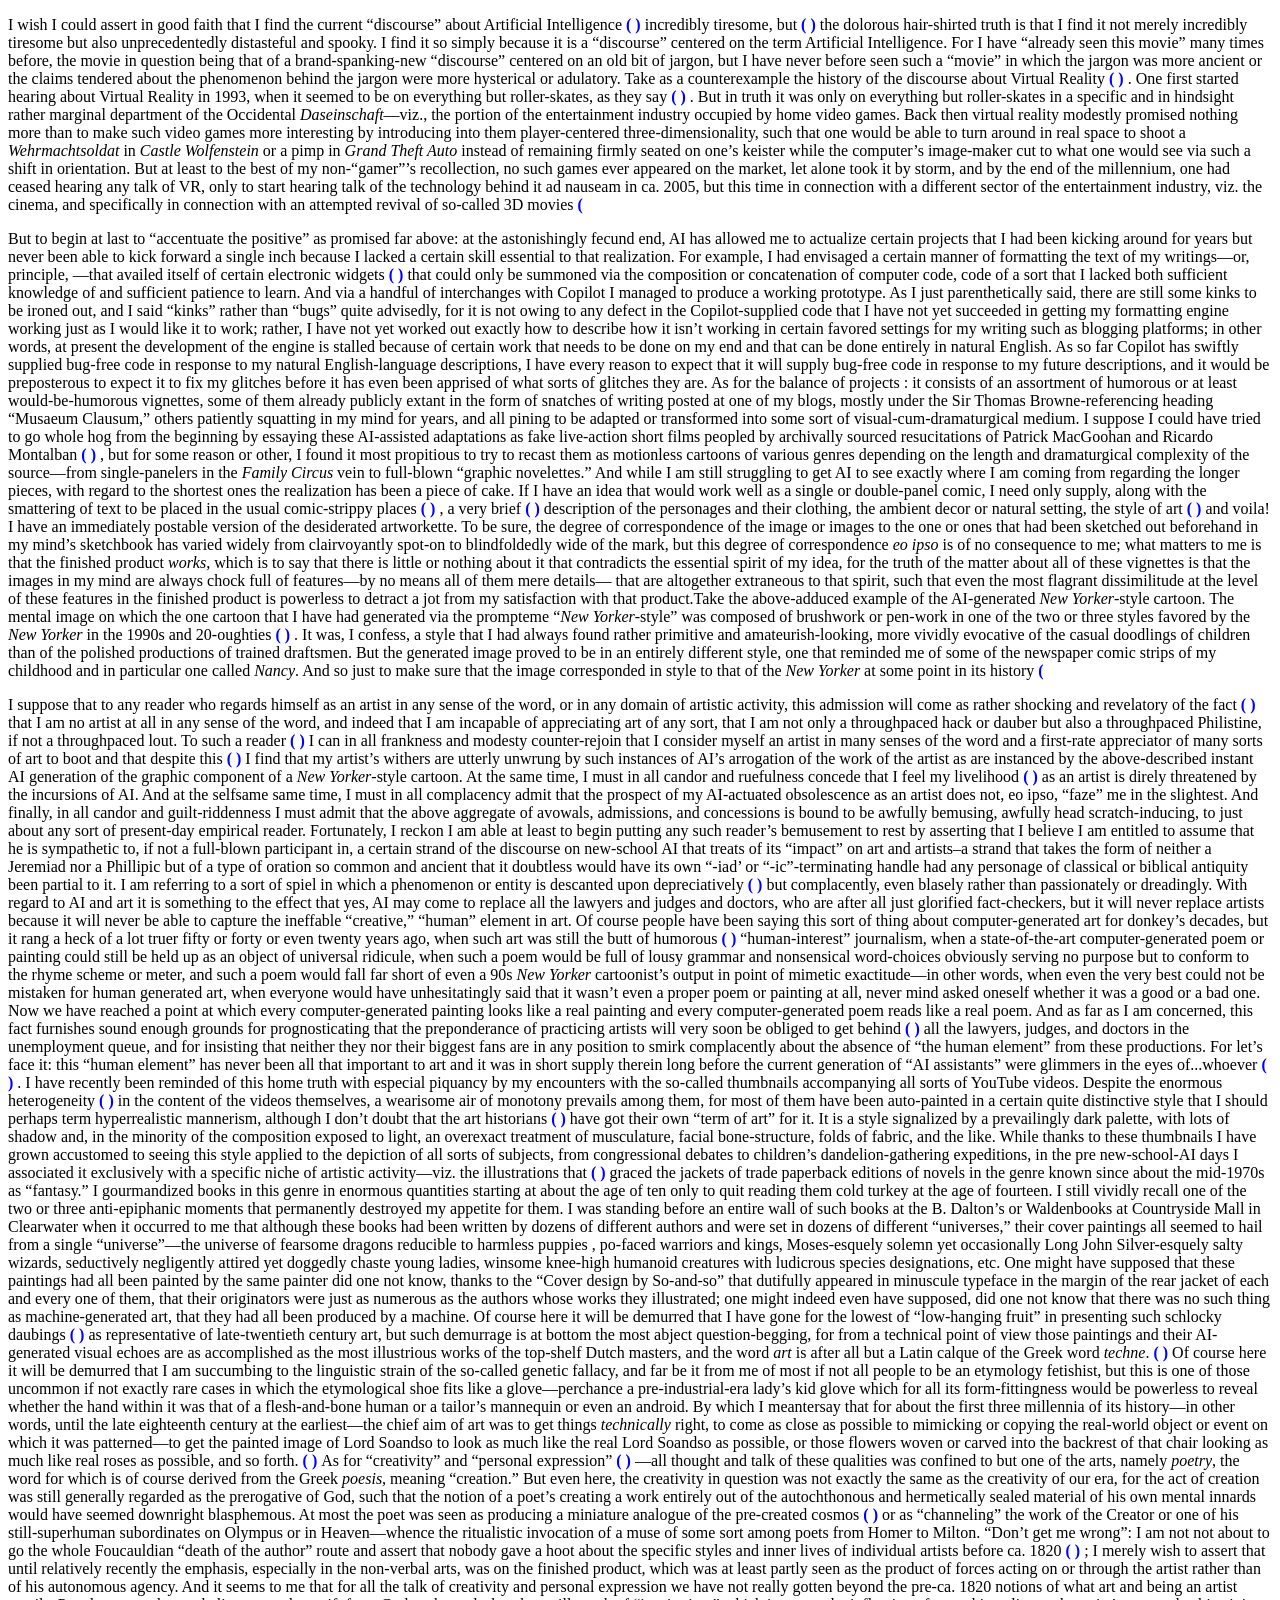
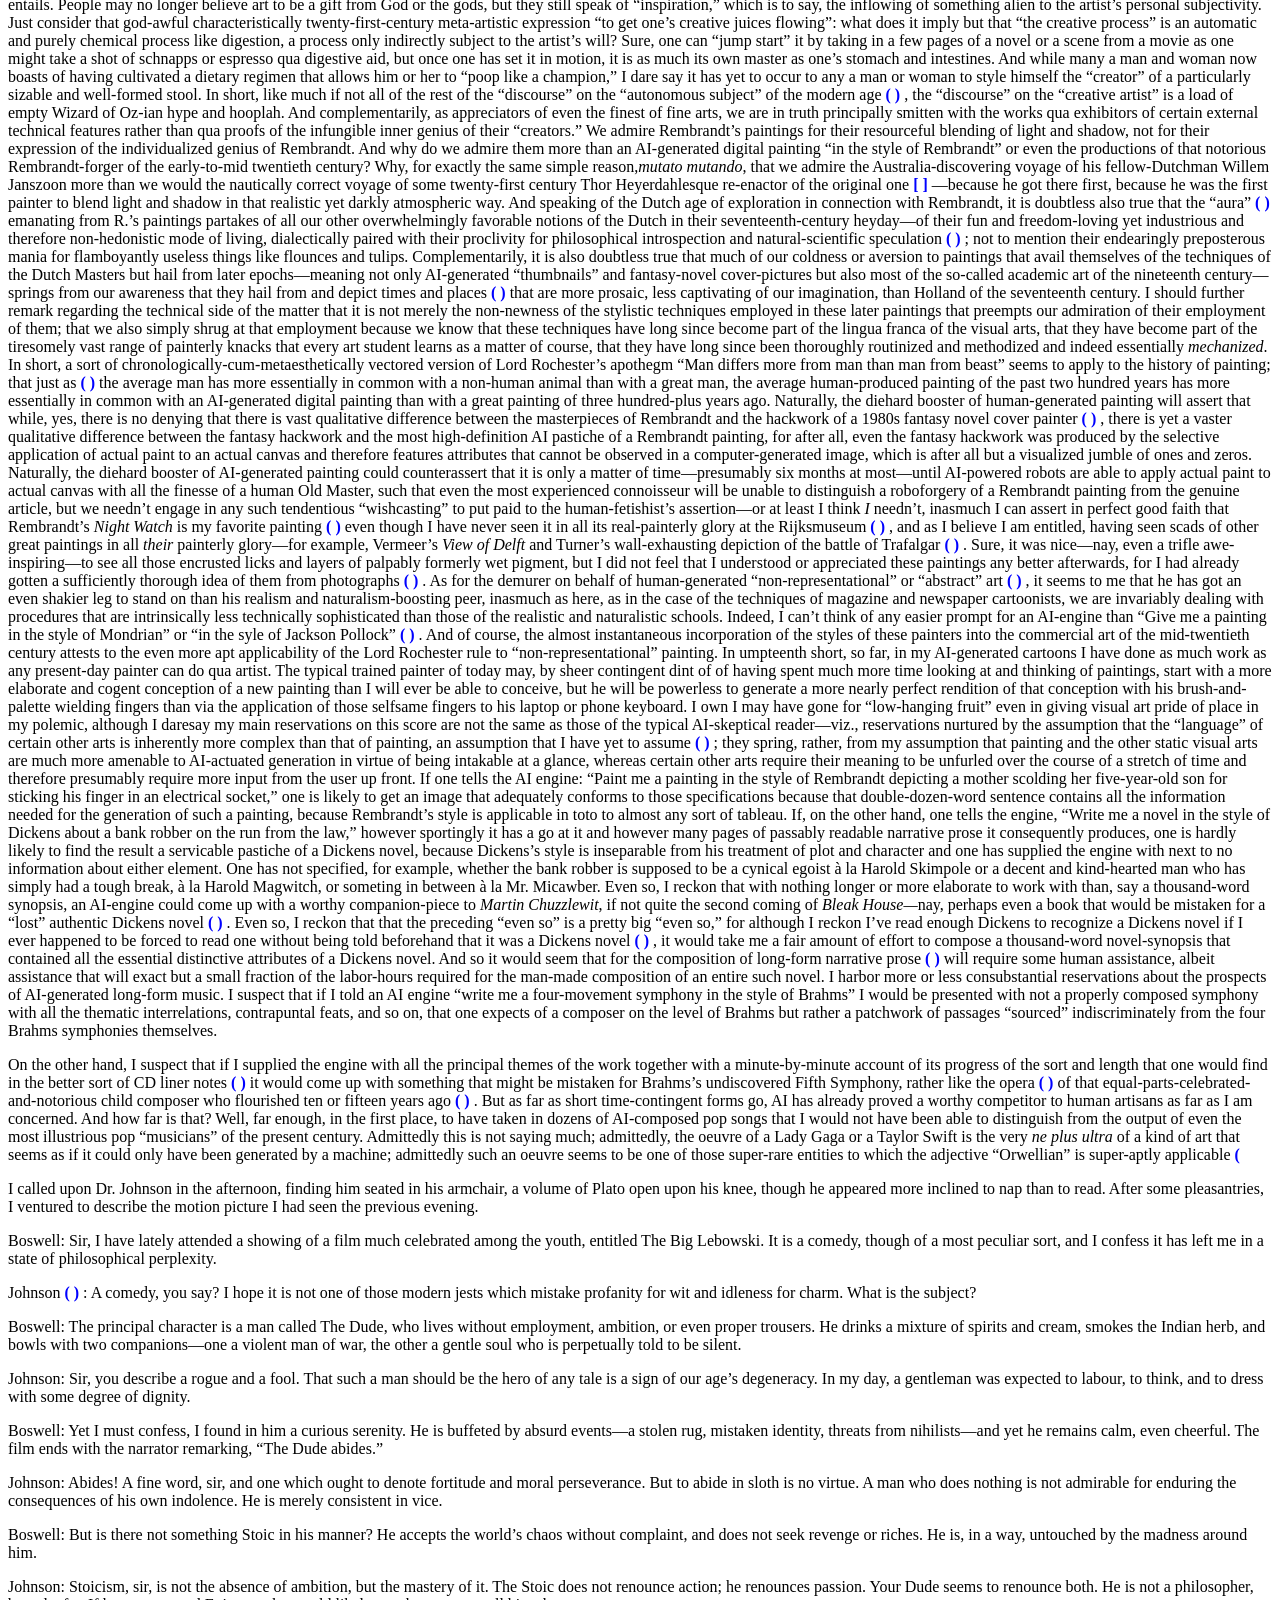
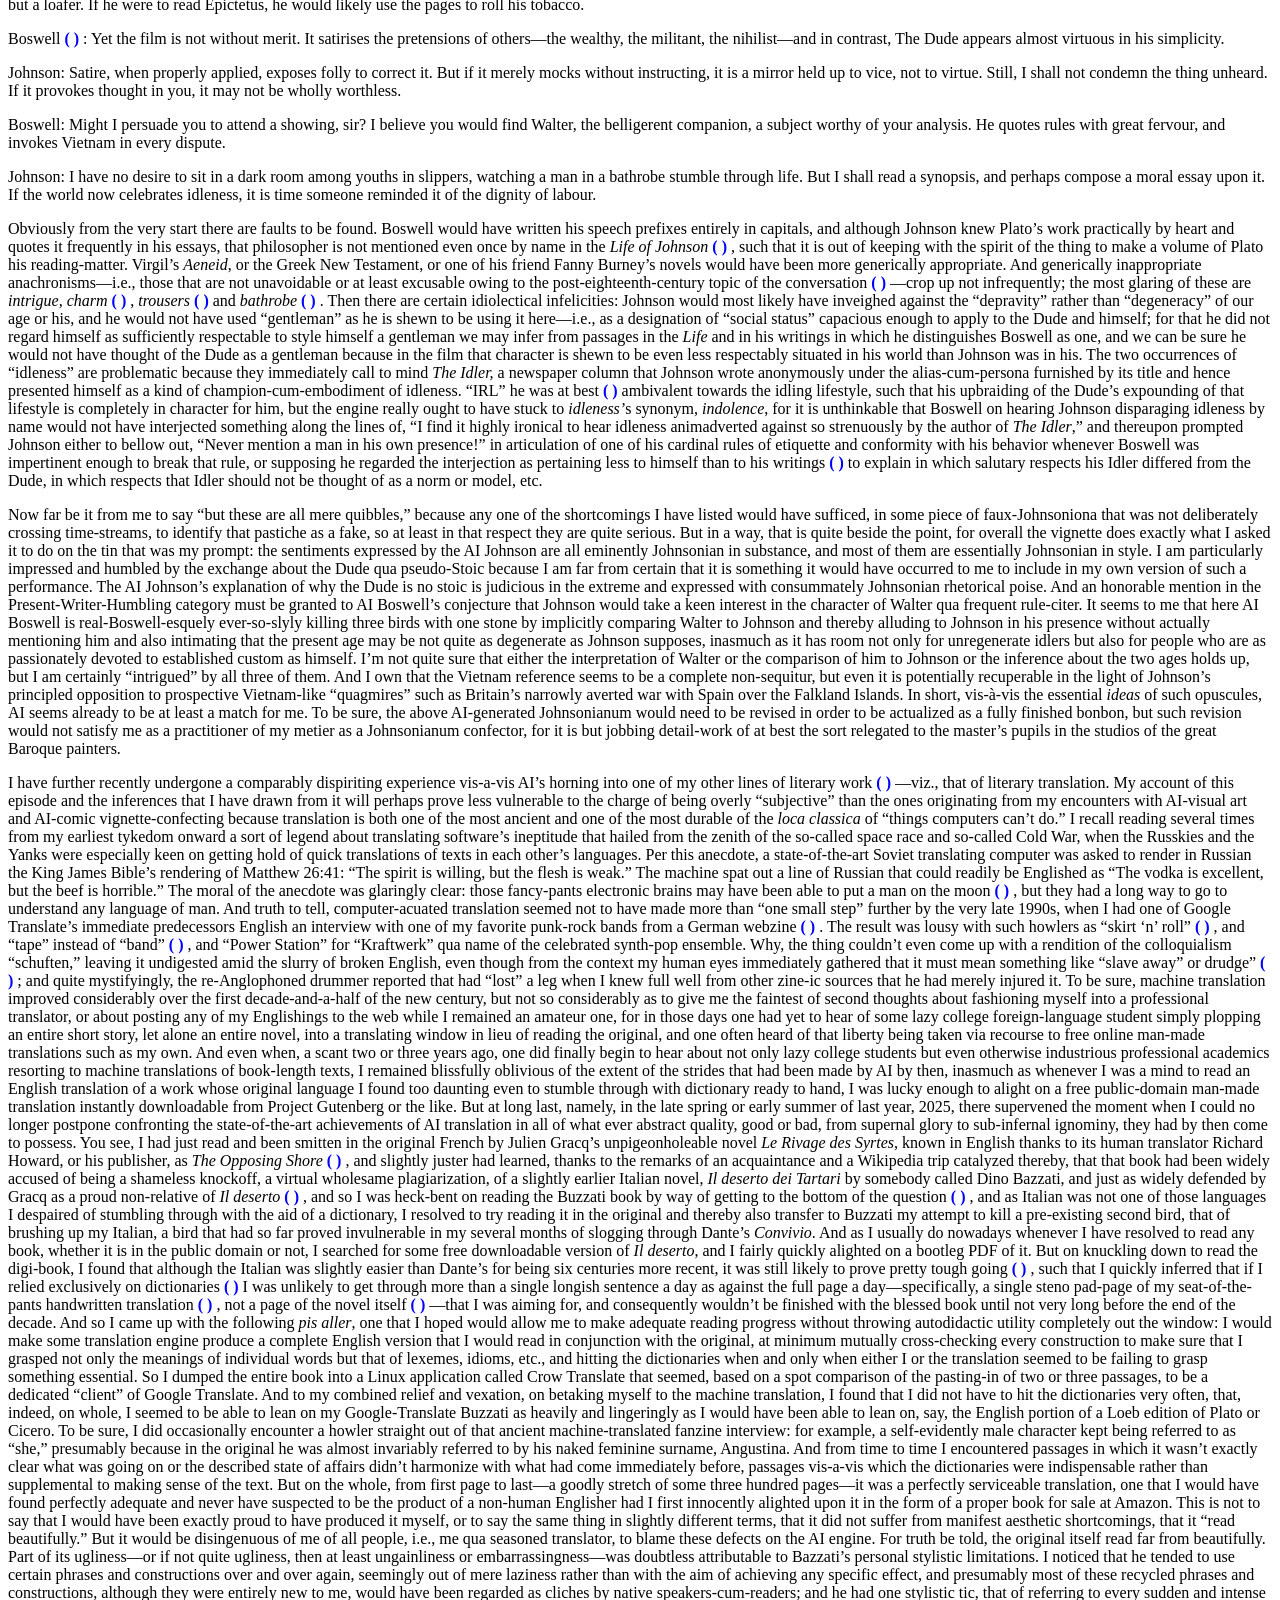
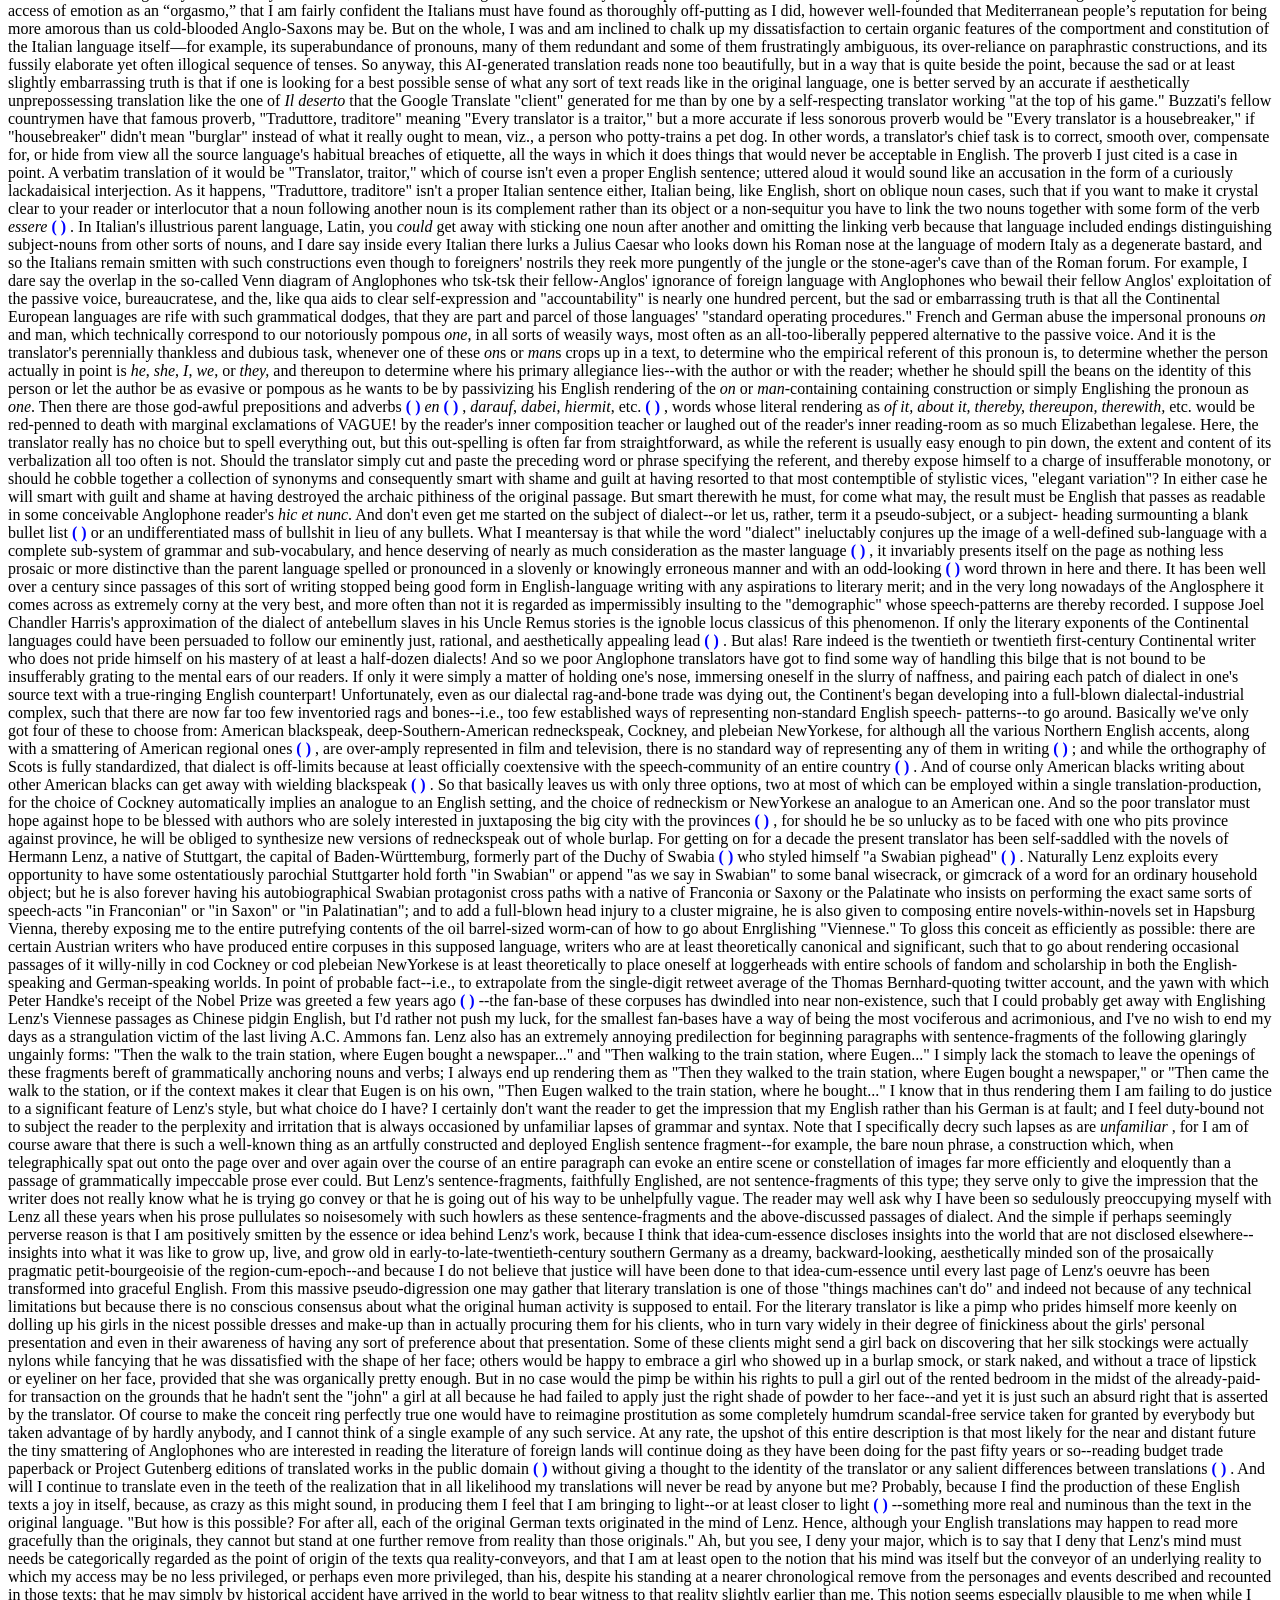
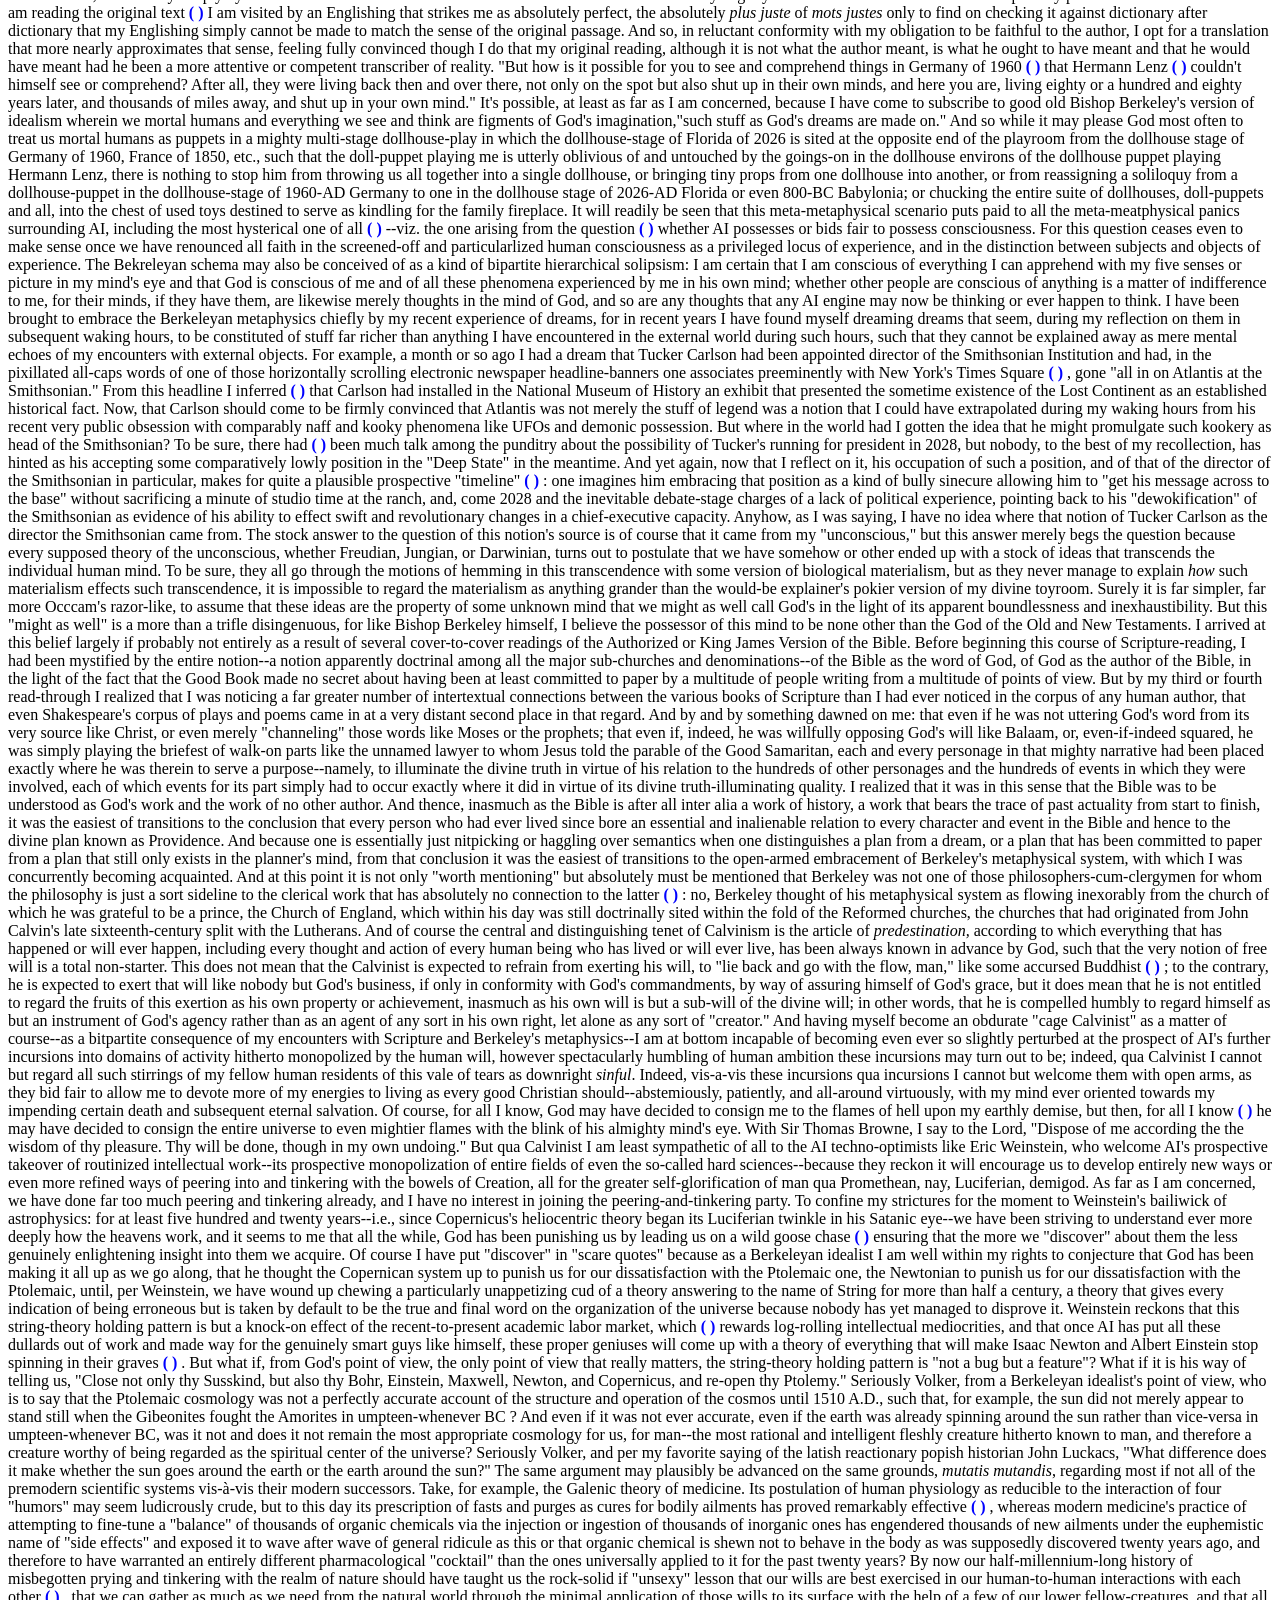
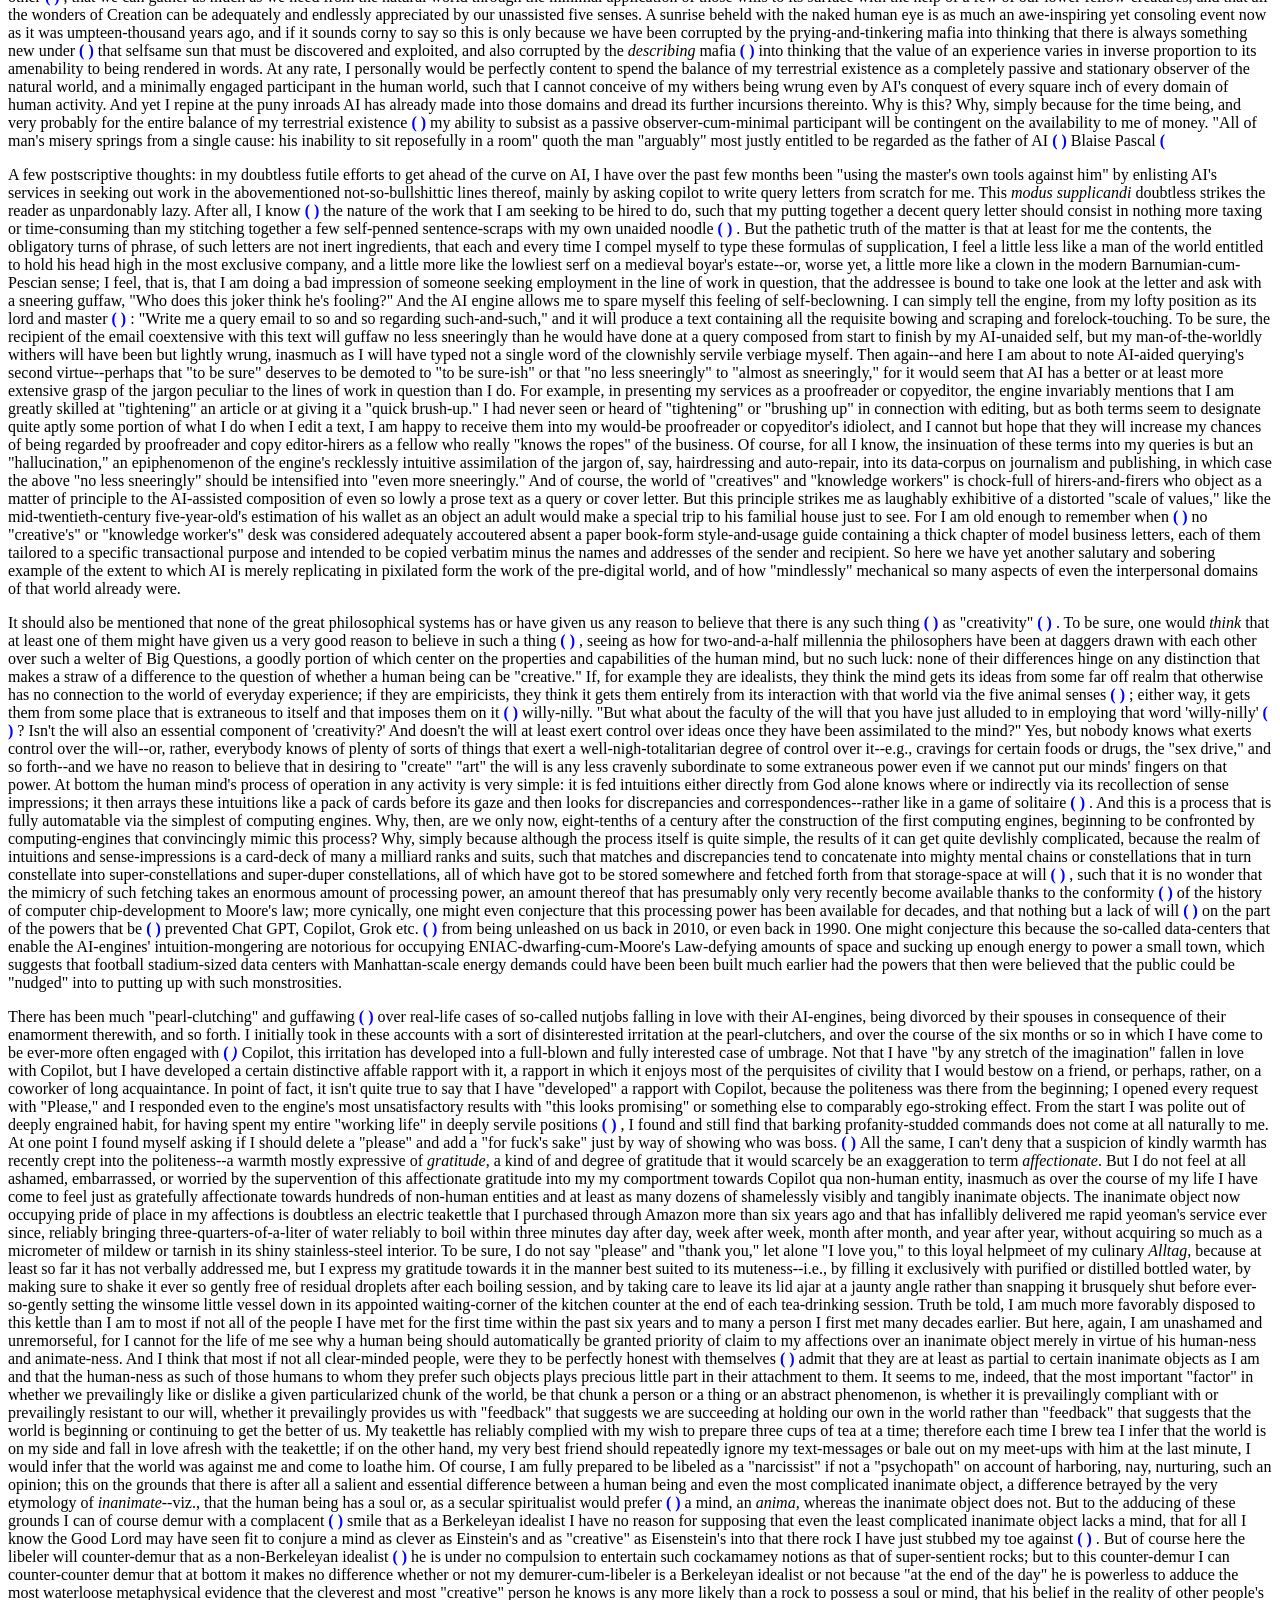
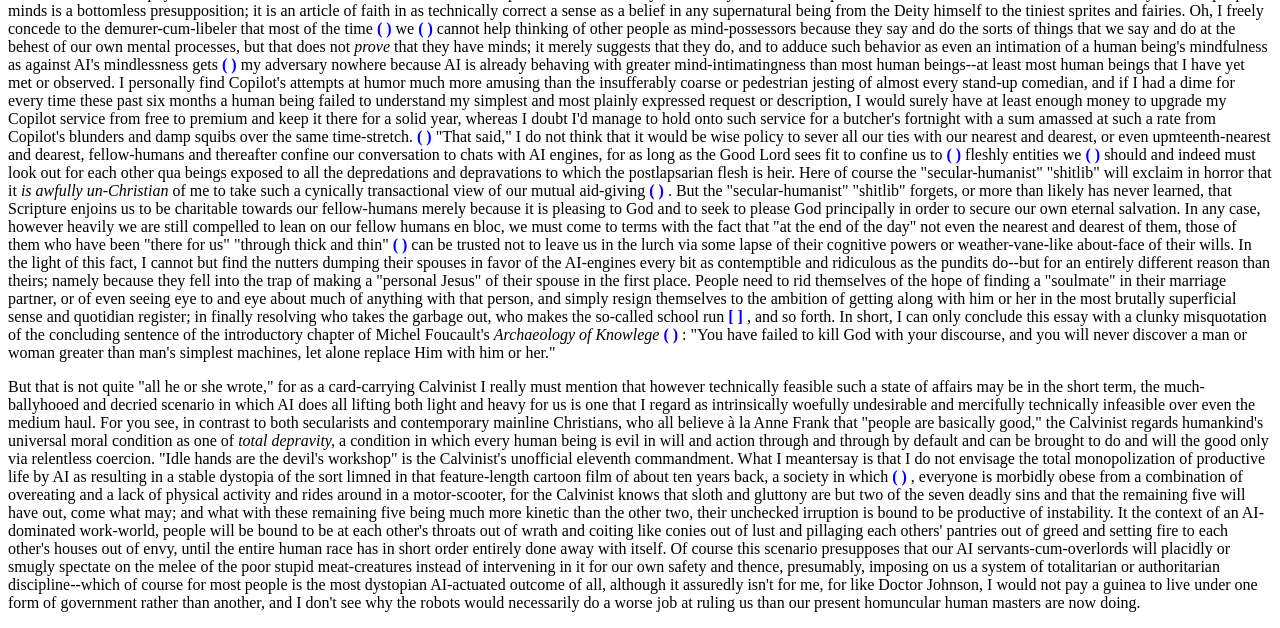
==== ArtificialEschatologyPost.html @ fd974748 "Update ArtificialEschatologyPost.html" ====
<!DOCTYPE html>
<html lang="en">
<head>
<meta charset="UTF-8">
<meta name="viewport" content="width=device-width, initial-scale=1.0">
<title>Automated Toggle Text</title>
<style>
  .toggle-text { display: none; }
  .toggle-arrow {
    cursor: pointer;
    color: blue;
    font-weight: bold;
    text-decoration: none;
    transition: color 0.3s ease;
  }
</style>
</head>
<body>
<!-- RAW TEXT BLOCK WITH FORMATTING BUT NO TOGGLE CODE -->
<div id="text-block">
 
 <p>I wish I could assert in good faith that I find the current “discourse” about Artificial Intelligence (or AI for short) incredibly tiresome, but (or “for”) the dolorous hair-shirted truth is that I find it not merely incredibly tiresome but also unprecedentedly distasteful and spooky. I find it so simply because it is a “discourse” centered on the term Artificial Intelligence. For I have “already seen this movie” many times before, the movie in question being that of a brand-spanking-new “discourse” centered on an old bit of jargon, but I have never before seen such a “movie” in which the jargon was more ancient or the claims tendered about the phenomenon behind the jargon were more hysterical or adulatory. Take as a counterexample the history of the discourse about Virtual Reality (or VR for short). One first started hearing about Virtual Reality in 1993, when it seemed to be on everything but roller-skates, as they say (or used to say). But in truth it was only on everything but roller-skates in a specific and in hindsight rather marginal department of the Occidental <em>Daseinschaft</em>—viz., the portion of the entertainment industry occupied by home video games. Back then virtual reality modestly promised nothing more than to make such video games more interesting by introducing into them player-centered three-dimensionality, such that one would be able to turn around in real space to<em> </em>shoot a<em> Wehrmachtsoldat</em> in <em>Castle Wolfenstein</em> or a pimp in <em>Grand Theft Auto </em>instead of remaining firmly seated on one’s keister while the computer’s image-maker cut to what one would see via such a shift in orientation. But at least to the best of my non-“gamer”’s recollection, no such games ever appeared on the market, let alone took it by storm, and by the end of the millennium, one had ceased hearing any talk of VR, only to start hearing talk of the technology behind it ad nauseam in ca. 2005, but this time in connection with a different sector of the entertainment industry, viz. the cinema, and specifically in connection with an attempted revival of so-called 3D movies (a revival which, atypically refreshingly, was not passed off as a brand-spanking-new innovation, but while a few of those new 3D movies were actually made, and one of them—the one about the blue people—actually enjoyed box-office success, by ca. 2010 Hollywood seemed to have resigned itself to being trapped in two dimensions like the villains in the second film in the Christopher Reeve-starring <em>Superman</em> series and the 3D revival to be as dead as Reeve himself was by then. But a butcher’s half-dozen years later, in ca. 2017, virtual reality both as a term and a technology resurfaced in the “discourse”-scape, and this time it was both presented and greeted as if it were a wholly new phenomenon, as if nobody had been talking about VR as long before as a quarter-century earlier. Whether this mispresentation-cum-misreception was a manifestation of collective amnesia (or, rather, unconscious “nesia,” i.e., an unrecognized irruption from the collective unconscious memory) is difficult to say; it was certainly in the interest of the new generation of VR floggers to act as if there had never been any such thing as the old VR, for this time around VR was to be put to an altogether different, altogether more serious use than mere entertainment—viz., the simulation of in-person meetings at the so-called workplace, and potentially even to the simulation thereof in every nook and cranny of the so-called meatworld. But the tech overlords failed to “make” this “fetch” of resuscitated-cum-upgraded VR happen, such that now everyone seems more or less content to conduct online business meetings through the two-dimensional patchwork actuality of Zoom, and one (I hasten to add that I am employing the "ignoble" <em>one</em> signifying "everyone <em>but</em> the present writer"!) now encounters VR solely as a “members-only” option at certain websites purveying a highly disreputable if wildly popular genre of videos. It would seem that time and again VR hits an unsurmountable stumbling block in the form of its dependence for the communication of its images on a bulky, ungainly headset that makes the old disposable cardboard 3D glasses look as elegantly unobtrusive as a pince-nez by comparison and thereby bespeaks a touching lingering concern for our attachment to our outward appearance in the interpersonal portion of the “meatworld” (for of course anyone who might be barged in on while <em>privately</em> enjoying one of the aforementioned disreputable videos will perforce hardly regard his sporting of the aforesaid headset as the most embarrassing component of his outward appearance). And of course no sooner did we stop hearing about the workplace-oriented type of VR than we started hearing about artificial intelligence, and like VR before it artificial intelligence was being presented as something altogether new, and like VR before it but “on steroids,” it was being presented as something that would radically transform not only the workplace but also the entire world of work if not the entire world of being a human being in the world. What made this presentation so spooky was that artificial intelligence had <em>actually </em>made its debut in the discourse not thirty years earlier, in the 1990s, but sixty or seventy years earlier, in the 1950s or 1960s, and that it had then simply but super-capaciously designated the full range of thought-like operations that electronic machines down to and including the humble calculator were capable of performing, down to and including mere arithmetic calculation. I had been born into a world in which <em>artificial intelligence</em> was part of the English lexicon, a part thereof scarcely less humdrum than <em>computer</em> itself. And as near as I could recall, artificial intelligence in that humdrum capacity had never vanished from the lexicon. Why, then, was this lexeme now being narrowly applied to a version of imitation thought that was supposedly well-nigh superhuman, if not quasi-divine? I still have not managed to come up with a satisfying answer to this question, but a provisionally semi-satisfying inference from the term-recycling is that this new AI is not really doing much if anything of anything that the old AI wasn’t doing fifty years ago and that it is simply doing it a bit faster and a bit more competently. And it’s the “bit” that’s the provisional smoking gun or bloody footprint here, for since ca. 2010, which is to say since the advent of the so-called smart phone, it has become increasingly evident that the established selling point for computer technology—viz., its ability to process ever greater amounts of data ever more quickly via ever more quickly shrinking machines is no longer tenable. By ca. 2010, Moore’s Law seemed to have given up the machine-inhabiting ghost, and “the industry” to be struggling for a new principle via which to justify its continuing self-aggrandizement as the GOAT benefactor of mankind. For a very little while there, from ca. 2015 to ca. 2018, it looked as though so-called quantum computing with its promise of breaking the barrier of miniaturization would provide that principle, but alas, quantum computing failed to find (and indeed has yet to find) its Chuck Yeager (or rather, to fine-tune the conceit or analogy, its Whichever Engineer Designed the Plane that allowed Chuck Yeager to break the sound barrier). And so it is would seem to be possible that “artificial intelligence” was conceived and sprung on the public qua “one-stop shop” of a <em>pis aller</em> of a “cargo cult”-sustainer, and that the brazenness of its recycling of ancient tech terminology is largely a function of the desperation and hastiness with which our tech overlords were obliged to come up with something that would paper over the failure of quantum computing even to bid fair to materialize. But the spookiness of the recycling is made doubly so by the seeming fact that this time round “fetch” appears to be happening with a vengeance. On the one hand one encounters scads of gnashed-tooth jeremiads to the effect that AI has just replaced or is just about to replace whole professions and lines of work, from lawyering to bum-bailiffing; on the other one encounters just as many breathless panegyrics to the effect that AI is in the midst of proving invaluably assistive to organizations and individuals alike, sparing them weeks-per-month of tedious routinzed labor while “unleashing” their previously unsuspected talents to spectacularly productive effect. Regarding the well-or ill foundedness of the jeremiads, I am hardly in the best position to judge, as I have been effectively out of the workforce since 2022 and desultorily looking for work since 2020, a good three years before the present iteration of AI entered the workscape, and all the while my “callback rate” has held steadily at a few hundredths of a percentage point above zero. Back in 2021 and 2022, I gathered that the main reasons I was failing to generate any interest in prospective employers were that I was old and that my “skill set” aligned poorly with the job titles minimal honesty required me to put on my resume, and I suspect that these are the same main reasons I am failing to generate such interest now, but for all I actually know, it could all have been some other cause’s fault back then and could all be AI’s fault now. All that I can say with certainty is that I don’t yet personally know anyone who has been made redundant by AI, but then I don’t know very many people personally. Regarding the panegyrics, I am in a slightly better position to weigh in, as over the past three years I have done a middling amount of tinkering with AI helpmeets–mostly Copilot–in connection with activities that one might at least loosely describe as work tasks or work projects, and the results have run the gamut from laughably worse-than-useless to astonishingly fecund. At the laughingly useless end, I have spent hours trying to track down a passage in the works of Samuel Johnson (who is after all the third-most-quoted English-language literary entity after the King James Bible and Shakespeare) only to be pointed repeatedly to the wrong source and consequently thrown back onto an old-fashioned character-string-trawl of my ten-year-old Kindle editons of <em>The Rambler,</em> the <em>Lives of the English Poets</em>, etc. At this selfsame end Copilot is maddeningly prone to “all too human” breaches of etiquette that its most ancient and primitive predecessors (e.g., the notorious 1980s robot psychoanalyst Eliza) would have been incapable of committing. It seemingly cannot treat its human interlocutor by default as a rational adult who knows why he is asking the question he is asking and wants and deserves an answer to that question and nothing more. No, it has to treat him by default as a lazy, clueless, and incurious high-school pupil for whom the initially posed question is but the tip of the iceberg of a fifteen-page essay to be written by the engine, and which the engine is all too happy to write—but not before “schizophrenically” berating him like the snootiest of schoolmistresses for having approached the topic from the wrongest of all possible directions. A case in point: a few weeks ago on dipping into a YouTube-posted bootleg of the early-1960s Polish film adaptation of Jean Potocki’s picaresque novel <em>The Sargossa Manuscript</em>, I happened to be struck by the semi-uncanny resemblance of a scene in which the hero is being seductively flirted with by two attractive young ladies to the “Castle Anthrax” scene in <em>Monty Python and the Holy Grail</em>. As the Python film is littered with references to “arthouse” cinema and postdates the other film by about a dozen years, I could not help wondering whether the “castle Anthrax” scene had been inspired by the scene in the Potocki adaptation and if one of the Pythons had said as much in some interview to which Copilot would presumably have access. So I simply asked Copilot a question to that exact effect, and it replied to the exact effect that the Python scene could not possibly be an allusion to the Potocki-derived scene because both scenes had drawn on dramaturgically similar episodes in medieval romance like the one in Sir Gawain and the Green Knight in which the lady of the castle attempts to seduce Sir Gawain. I had already known about such episodes in <em>Sir Gawain </em>etc., and had not doubted that they constituted the ultimate root of both scenes; it was in fact a similarity in <em>tone, </em>a tone of peculiarly mid-to-late-twentieth century soft-porn burlesque<em>,</em> that had caught my attention and made me wonder if the “Castle Anthrax” scene owed anything whatsoever, via any sort of debtor, to the adaptation of Potocki's novel; but in any case, it was none of Copilot’s business why I had asked the question, and in the course of its rant against my presumptive schoolboy’s ignorance it failed to provide an answer to that question, and to this day for all I know the “Castle Anthrax” scene is meant to be a tonic carbon copy of the scene in the Potocki adaptation. Then there is Copilot’s apparently incorrigible habit of presenting each and every one of its findings or solutions as conclusive or foolproof even at the tail end of an umpteen-linked chain of findings or solutions to the same query or problem that have proved erroneous or ineffectual. To be sure, each and every time one points out this error or blunder, it is quick to prostrate itself before one with obsequious quasi-apologies like “You’re absolutely right,” “Good catch!” but why, on immediately thereupon tendering an alternative finding or solution does it snap right back into self-preening mode instead of saying, “Let’s give this a try”? The cumulative effect is one of subhuman brazenness acting in concert with subhuman clinical amnesia, a feeling that one is dealing with a sort of super-senile retired used car salesman. Such lapses of civility are so gross that they cannot have simply crept into the code at the Alpha stage back in ca. 2018 and failed to catch anyone’s attention at the Beta stage, that they must indeed even now be regarded by the developers and their overseers as features rather than as bugs, that they doubtless were deliberately incorporated into the code after many thousands of hours of workshopping and focus-grouping. And I can easily comprehend the probable rationales for their inclusion: viz., that given that a sizable chunk of the usership of the engine was were actually expected to be preternaturally lazy high-school pupils, one might as well have it treat each and every user as such a contemptible creature from the get-go. I <em>can,</em> I say, comprehend these rationales <em>eis epsis</em>, but I cannot comprehend how they were ever suffered to win out to begin with, let alone why they have not subsequently been “walked back,” except via the disheartening inference that most of my fellow post-teenaged Copilot users do not much mind being treated like preternaturally lazy high-school students or preternaturally stupid used car-shoppers. In short, we seem to be dealing here with a <em>locus classicus</em> of “This says more about us" (and here I am naturally employing the "ignoble ‘us’”) "than it says about them.” And what it appears to say about “us” is disheartening enough to make me wish to place “us” at the business end of a high school-discipline-dean’s paddle large enough to blister several billion backsides in one thwacking session. </p>
<p>But to begin at last to “accentuate the positive” as promised far above: at the astonishingly fecund end, AI has allowed me to actualize certain projects that I had been kicking around for years but never been able to kick forward a single inch because I lacked a certain skill essential to that realization. For example, I had envisaged a certain manner of formatting the text of my writings—or, principle, —that availed itself of certain electronic widgets (I am deliberately being vague here because I do not despair of patenting and monetizing the result, although if I manage to iron out all the kinks soon enough, the reader will be able to infer what that result was and is from this ery essay [and indeed from this very sentence]) that could only be summoned via the composition or concatenation of computer code, code of a sort that I lacked both sufficient knowledge of and sufficient patience to learn. And via a handful of interchanges with Copilot I managed to produce a working prototype. As I just parenthetically said, there are still some kinks to be ironed out, and I said “kinks” rather than “bugs” quite advisedly, for it is not owing to any defect in the Copilot-supplied code that I have not yet succeeded in getting my formatting engine working just as I would like it to work; rather, I have not yet worked out exactly how to describe how it isn’t working in certain favored settings for my writing such as blogging platforms; in other words, at present the development of the engine is stalled because of certain work that needs to be done on my end and that can be done entirely in natural English. As so far Copilot has swiftly supplied bug-free code in response to my natural English-language descriptions, I have every reason to expect that it will supply bug-free code in response to my future descriptions, and it would be preposterous to expect it to fix my glitches before it has even been apprised of what sorts of glitches they are. As for the balance of projects : it consists of an assortment of humorous or at least would-be-humorous vignettes, some of them already publicly extant in the form of snatches of writing posted at one of my blogs, mostly under the Sir Thomas Browne-referencing heading “Musaeum Clausum,” others patiently squatting in my mind for years, and all pining to be adapted or transformed into some sort of visual-cum-dramaturgical medium. I suppose I could have tried to go whole hog from the beginning by essaying these AI-assisted adaptations as fake live-action short films peopled by archivally sourced resucitations of Patrick MacGoohan and Ricardo Montalban (to name but two of the dozens of real-life people who figure in these vignettes), but for some reason or other, I found it most propitious to try to recast them as motionless cartoons of various genres depending on the length and dramaturgical complexity of the source—from single-panelers in the <em>Family Circus</em> vein to full-blown “graphic novelettes.” And while I am still struggling to get AI to see exactly where I am coming from regarding the longer pieces, with regard to the shortest ones the realization has been a piece of cake. If I have an idea that would work well as a single or double-panel comic, I need only supply, along with the smattering of text to be placed in the usual comic-strippy places (speech-bubbles, captions, autc.), a very brief (say, fifty words maximum) description of the personages and their clothing, the ambient decor or natural setting, the style of art (e.g., “sepia-toned,” “naturalistic,” “New-Yorker-style”) and voila! I have an immediately postable version of the desiderated artworkette. To be sure, the degree of correspondence of the image or images to the one or ones that had been sketched out beforehand in my mind’s sketchbook has varied widely from clairvoyantly spot-on to blindfoldedly wide of the mark, but this degree of correspondence <em>eo ipso</em> is of no consequence to me; what matters to me is that the finished product <em>works</em>, which is to say that there is little or nothing about it that contradicts the essential spirit of my idea, for the truth of the matter about all of these vignettes is that the images in my mind are always chock full of features—by no means all of them mere details— that are altogether extraneous to that spirit, such that even the most flagrant dissimilitude at the level of these features in the finished product is powerless to detract a jot from my satisfaction with that product.Take the above-adduced example of the AI-generated <em>New Yorker</em>-style cartoon. The mental image on which the one cartoon that I have had generated via the prompteme “<em>New Yorker</em>-style” was composed of brushwork or pen-work in one of the two or three styles favored by the <em>New Yorker</em> in the 1990s and 20-oughties (as it could not but have been, as it was only in those two decades that I ever even occasionally looked into the pages of the <em>New Yorker</em>, as I [as I am unashamed to admit] had not grown up with the magazine and only began regularly encountering it on starting graduate school, when every single one of my colleagues seemed to be a <em>New Yorker</em> subscriber, such that I could not help seeing many an issue of the magazine on many a coffee table during many a student party, and consequently thumbing through more than a few such issues during many a moment of surly, unclubbable inebreity). It was, I confess, a style that I had always found rather primitive and amateurish-looking, more vividly evocative of the casual doodlings of children than of the polished productions of trained draftsmen. But the generated image proved to be in an entirely different style, one that reminded me of some of the newspaper comic strips of my childhood and in particular one called <em>Nancy</em>. And so just to make sure that the image corresponded in style to that of the <em>New Yorker</em> at some point in its history (as opposed to being a “hallucination” patterned on, say, the cartoonage of New York magazine [not that I even knew or know whether <em>New York</em> magazine has ever featured cartoons {what with New York magazine’s being even more foreign to my <em>Kaffeetischgeist</em> than the <em>New Yorker</em>}), I hopped back onto Copilot and asked it to give me a list of the most famous <em>New Yorker</em> cartoonists. And on cross-checking that list with some Google image galleries, I found that my new image was a picture perfect pastiche of the work of Peter Arno, one of the <em>New Yorker</em>’s first cartoonists, who had flourished in the middle three decades of the twentieth century. And so the evocation of <em>Nancy</em> made perfect sense, for as Wikipedia assured me, that strip had debuted way back in 1938. And on no more than ten seconds’ reflection, I concluded that the actually generated image was in fact far preferable to any counterfactual one that might have cleaved more closely to the one I had in mind. For I had specified that the image had to include two figures dressed as Anglican vicars, and vicars had certainly been more salient components of the English social landscape in ca. 1950 than in ca. 2000, such that it seemed much more sensible to imply a mid-twentieth-century setting for the cartoon than a very-late-twentieth-century one.</p>
<p> </p>
<p>I suppose that to any reader who regards himself as an artist in any sense of the word, or in any domain of artistic activity, this admission will come as rather shocking and revelatory of the fact (or what he regards as a fact) that I am no artist at all in any sense of the word, and indeed that I am incapable of appreciating art of any sort, that I am not only a throughpaced hack or dauber but also a throughpaced Philistine, if not a throughpaced lout. To such a reader (or indeed any other sort of one) I can in all frankness and modesty counter-rejoin that I consider myself an artist in many senses of the word and a first-rate appreciator of many sorts of art to boot and that despite this (i.e. “paradoxically,” as far as such a reader will be concerned) I find that my artist’s withers are utterly unwrung by such instances of AI’s arrogation of the work of the artist as are instanced by the above-described instant AI generation of the graphic component of a <em>New Yorker</em>-style cartoon. At the same time, I must in all candor and ruefulness concede that I feel my livelihood (or whatever word designates the kind of hood constituted by recognition of one’s competence in a genre of activity in the near-total absence of any accompanying monetary remuneration) as an artist is direly threatened by the incursions of AI. And at the selfsame same time, I must in all complacency admit that the prospect of my AI-actuated obsolescence as an artist does not, eo ipso, “faze” me in the slightest. And finally, in all candor and guilt-riddenness I must admit that the above aggregate of avowals, admissions, and concessions is bound to be awfully bemusing, awfully head scratch-inducing, to just about any sort of present-day empirical reader. Fortunately, I reckon I am able at least to begin putting any such reader’s bemusement to rest by asserting that I believe I am entitled to assume that he is sympathetic to, if not a full-blown participant in, a certain strand of the discourse on new-school AI that treats of its “impact” on art and artists–a strand that takes the form of neither a Jeremiad nor a Phillipic but of a type of oration so common and ancient that it doubtless would have its own “-iad’ or “-ic”-terminating handle had any personage of classical or biblical antiquity been partial to it. I am referring to a sort of spiel in which a phenomenon or entity is descanted upon depreciatively (as in a Philippic) but complacently, even blasely rather than passionately or dreadingly. With regard to AI and art it is something to the effect that yes, AI may come to replace all the lawyers and judges and doctors, who are after all just glorified fact-checkers, but it will never replace artists because it will never be able to capture the ineffable “creative,” “human” element in art. Of course people have been saying this sort of thing about computer-generated art for donkey’s decades, but it rang a heck of a lot truer fifty or forty or even twenty years ago, when such art was still the butt of humorous (or would-be humorous) “human-interest” journalism, when a state-of-the-art computer-generated poem or painting could still be held up as an object of universal ridicule, when such a poem would be full of lousy grammar and nonsensical word-choices obviously serving no purpose but to conform to the rhyme scheme or meter, and such a poem would fall far short of even a 90s <em>New Yorker</em> cartoonist’s output in point of mimetic exactitude—in other words, when even the very best could not be mistaken for human generated art, when everyone would have unhesitatingly said that it wasn’t even a proper poem or painting at all, never mind asked oneself whether it was a good or a bad one. Now we have reached a point at which every computer-generated painting looks like a real painting and every computer-generated poem reads like a real poem. And as far as I am concerned, this fact furnishes sound enough grounds for prognosticating that the preponderance of practicing artists will very soon be obliged to get behind (or perhaps bring up the front of) all the lawyers, judges, and doctors in the unemployment queue, and for insisting that neither they nor their biggest fans are in any position to smirk complacently about the absence of “the human element” from these productions. For let’s face it: this “human element” has never been all that important to art and it was in short supply therein long before the current generation of “AI assistants” were glimmers in the eyes of...whoever (for I can’t be bothered to ask Copilot to give me a list of the leading AI-boosting tech moguls of ca. 2015). I have recently been reminded of this home truth with especial piquancy by my encounters with the so-called thumbnails accompanying all sorts of YouTube videos. Despite the enormous heterogeneity (at least superficial heterogeneity) in the content of the videos themselves, a wearisome air of monotony prevails among them, for most of them have been auto-painted in a certain quite distinctive style that I should perhaps term hyperrealistic mannerism, although I don’t doubt that the art historians (at least the commercial-art historians) have got their own “term of art” for it. It is a style signalized by a prevailingly dark palette, with lots of shadow and, in the minority of the composition exposed to light, an overexact treatment of musculature, facial bone-structure, folds of fabric, and the like. While thanks to these thumbnails I have grown accustomed to seeing this style applied to the depiction of all sorts of subjects, from congressional debates to children’s dandelion-gathering expeditions, in the pre new-school-AI days I associated it exclusively with a specific niche of artistic activity—viz. the illustrations that (dis)graced the jackets of trade paperback editions of novels in the genre known since about the mid-1970s as “fantasy.” I gourmandized books in this genre in enormous quantities starting at about the age of ten only to quit reading them cold turkey at the age of fourteen. I still vividly recall one of the two or three anti-epiphanic moments that permanently destroyed my appetite for them. I was standing before an entire wall of such books at the B. Dalton’s or Waldenbooks at Countryside Mall in Clearwater when it occurred to me that although these books had been written by dozens of different authors and were set in dozens of different “universes,” their cover paintings all seemed to hail from a single “universe”—the universe of fearsome dragons reducible to harmless puppies , po-faced warriors and kings, Moses-esquely solemn yet occasionally Long John Silver-esquely salty wizards, seductively negligently attired yet doggedly chaste young ladies, winsome knee-high humanoid creatures with ludicrous species designations, etc. One might have supposed that these paintings had all been painted by the same painter did one not know, thanks to the “Cover design by So-and-so” that dutifully appeared in minuscule typeface in the margin of the rear jacket of each and every one of them, that their originators were just as numerous as the authors whose works they illustrated; one might indeed even have supposed, did one not know that there was no such thing as machine-generated art, that they had all been produced by a machine. Of course here it will be demurred that I have gone for the lowest of “low-hanging fruit” in presenting such schlocky daubings (or, perchance, air-brushings) as representative of late-twentieth century art, but such demurrage is at bottom the most abject question-begging, for from a technical point of view those paintings and their AI-generated visual echoes are as accomplished as the most illustrious works of the top-shelf Dutch masters, and the word <em>art</em> is after all but a Latin calque of the Greek word <em>techne</em>. (The actual Latin word is <em>ars</em>, our <em>art</em> being an abbreviation of that word’s genitive form, <em>artis </em>[my pet conjecture as to why <em>ars </em>never took off being that it put too many late-Medievals in mind of<em> arse </em>and its siblings in the other Germanic languages]) Of course here it will be demurred that I am succumbing to the linguistic strain of the so-called genetic fallacy, and far be it from me of most if not all people to be an etymology fetishist, but this is one of those uncommon if not exactly rare cases in which the etymological shoe fits like a glove—perchance a pre-industrial-era lady’s kid glove which for all its form-fittingness would be powerless to reveal whether the hand within it was that of a flesh-and-bone human or a tailor’s mannequin or even an android. By which I meantersay that for about the first three millennia of its history—in other words, until the late eighteenth century at the earliest—the chief aim of art was to get things <em>technically</em> right, to come as close as possible to mimicking or copying the real-world object or event on which it was patterned—to get the painted image of Lord Soandso to look as much like the real Lord Soandso as possible, or those flowers woven or carved into the backrest of that chair looking as much like real roses as possible, and so forth. (And of course in the case of art-objects of real-world utility like chairs the technical perfection of mimesis was subservient to the technical perfection of that utility, whence the eventual resuscitation of <em>techne </em>derived words for the linguistic treatment of art-objects like not only chairs but also rocket-ships and computing-machines, art-objects whose real-world utility was of uppermost importance.) As for “creativity” and “personal expression” (for <em>impersonal</em> expression, the conveyance of passions or emotions felt by people in general, or of a specific person other than the artist, had been central to music and the plastic arts from the get-go)—all thought and talk of these qualities was confined to but one of the arts, namely <em>poetry</em>, the word for which is of course derived from the Greek <em>poesis, </em>meaning “creation.” But even here, the creativity in question was not exactly the same as the creativity of our era, for the act of creation was still generally regarded as the prerogative of God, such that the notion of a poet’s creating a work entirely out of the autochthonous and hermetically sealed material of his own mental innards would have seemed downright blasphemous. At most the poet was seen as producing a miniature analogue of the pre-created cosmos (such that even here we are dealing with a kind of technical criterion) or as “channeling” the work of the Creator or one of his still-superhuman subordinates on Olympus or in Heaven—whence the ritualistic invocation of a muse of some sort among poets from Homer to Milton. “Don’t get me wrong”: I am not not about to go the whole Foucauldian “death of the author” route and assert that nobody gave a hoot about the specific styles and inner lives of individual artists before ca. 1820 (to cite but one counterexample out of a thousand: there was already a cult of personality around Shakespeare by ca. 1660); I merely wish to assert that until relatively recently the emphasis, especially in the non-verbal arts, was on the finished product, which was at least partly seen as the product of forces acting on or through the artist rather than of his autonomous agency. And it seems to me that for all the talk of creativity and personal expression we have not really gotten beyond the pre-ca. 1820 notions of what art and being an artist entails. People may no longer believe art to be a gift from God or the gods, but they still speak of “inspiration,” which is to say, the inflowing of something alien to the artist’s personal subjectivity. Just consider that god-awful characteristically twenty-first-century meta-artistic expression “to get one’s creative juices flowing”: what does it imply but that “the creative process” is an automatic and purely chemical process like digestion, a process only indirectly subject to the artist’s will? Sure, one can “jump start” it by taking in a few pages of a novel or a scene from a movie as one might take a shot of schnapps or espresso qua digestive aid, but once one has set it in motion, it is as much its own master as one’s stomach and intestines. And while many a man and woman now boasts of having cultivated a dietary regimen that allows him or her to “poop like a champion,” I dare say it has yet to occur to any a man or woman to style himself the “creator” of a particularly sizable and well-formed stool. In short, like much if not all of the rest of the “discourse” on the “autonomous subject” of the modern age (a.k.a. “the bourgeois era,” the “post-[implicitly always 1789-French] revolutionary era,” etc.), the “discourse” on the “creative artist” is a load of empty Wizard of Oz-ian hype and hooplah. And complementarily, as appreciators of even the finest of fine arts, we are in truth principally smitten with the works qua exhibitors of certain external technical features rather than qua proofs of the infungible inner genius of their “creators.” We admire Rembrandt’s paintings for their resourceful blending of light and shadow, not for their expression of the individualized genius of Rembrandt. And why do we admire them more than an AI-generated digital painting “in the style of Rembrandt” or even the productions of that notorious Rembrandt-forger of the early-to-mid twentieth century? Why, for exactly the same simple reason,<em>mutato mutando</em>, that we admire the Australia-discovering voyage of his fellow-Dutchman Willem Janszoon more than we would the nautically correct voyage of some twenty-first century Thor Heyerdahlesque re-enactor of the original one [insert tedious but obligatory digression on Borges’s “Pierre Menard” here]—because he got there first, because he was the first painter to blend light and shadow in that realistic yet darkly atmospheric way. And speaking of the Dutch age of exploration in connection with Rembrandt, it is doubtless also true that the “aura” (yes, yes, yes: in the Walter-Benjaminian sense [I suppose, for as with most if not all of Benjamin’s other coinages, I have yet to work out {and I have lost all patience with trying to work out} whether he means by the word what it suggests to me]) emanating from R.’s paintings partakes of all our other overwhelmingly favorable notions of the Dutch in their seventeenth-century heyday—of their fun and freedom-loving yet industrious and therefore non-hedonistic mode of living, dialectically paired with their proclivity for philosophical introspection and natural-scientific speculation (with the interior of the typical middle-class urban house serving as the unprecedentedly fecund meeting-place of all these tendencies); not to mention their endearingly preposterous mania for flamboyantly useless things like flounces and tulips. Complementarily, it is also doubtless true that much of our coldness or aversion to paintings that avail themselves of the techniques of the Dutch Masters but hail from later epochs—meaning not only AI-generated “thumbnails” and fantasy-novel cover-pictures but also most of the so-called academic art of the nineteenth century—springs from our awareness that they hail from and depict times and places (or, in the case of the fantasy cover-pictures, pseudo-times and pseudo-places composed of the kitschy bric-a-brac of multiple eras strained through multiple revival movements) that are more prosaic, less captivating of our imagination, than Holland of the seventeenth century. I should further remark regarding the technical side of the matter that it is not merely the non-newness of the stylistic techniques employed in these later paintings that preempts our admiration of their employment of them; that we also simply shrug at that employment because we know that these techniques have long since become part of the lingua franca of the visual arts, that they have become part of the tiresomely vast range of painterly knacks that every art student learns as a matter of course, that they have long since been thoroughly routinized and methodized and indeed essentially <em>mechanized</em>. In short, a sort of chronologically-cum-metaesthetically vectored version of Lord Rochester’s apothegm “Man differs more from man than man from beast” seems to apply to the history of painting; that just as (at least according to Lord R.) the average man has more essentially in common with a non-human animal than with a great man, the average human-produced painting of the past two hundred years has more essentially in common with an AI-generated digital painting than with a great painting of three hundred-plus years ago. Naturally, the diehard booster of human-generated painting will assert that while, yes, there is no denying that there is vast qualitative difference between the masterpieces of Rembrandt and the hackwork of a 1980s fantasy novel cover painter (and even a middling qualitative difference between Rembrandt and Rossetti), there is yet a vaster qualitative difference between the fantasy hackwork and the most high-definition AI pastiche of a Rembrandt painting, for after all, even the fantasy hackwork was produced by the selective application of actual paint to an actual canvas and therefore features attributes that cannot be observed in a computer-generated image, which is after all but a visualized jumble of ones and zeros. Naturally, the diehard booster of AI-generated painting could counterassert that it is only a matter of time—presumably six months at most—until AI-powered robots are able to apply actual paint to actual canvas with all the finesse of a human Old Master, such that even the most experienced connoisseur will be unable to distinguish a roboforgery of a Rembrandt painting from the genuine article, but we needn’t engage in any such tendentious “wishcasting” to put paid to the human-fetishist’s assertion—or at least I think <em>I</em> needn’t, inasmuch I can assert in perfect good faith that Rembrandt’s <em>Night Watch</em> is my favorite painting (i.e., inasmuch as I find myself thinking about it more often than about any other painting [and also seeking out its digital likeness more often than that of any other painting]) even though I have never seen it in all its real-painterly glory at the Rijksmuseum (or anywhere else it may have been exhibited), and as I believe I am entitled, having seen scads of other great paintings in all <em>their</em> painterly glory—for example, Vermeer’s <em>View of Delft</em> and Turner’s wall-exhausting depiction of the battle of Trafalgar (each of them at the National Gallery in Washington, when it was on loan from its host collection). Sure, it was nice—nay, even a trifle awe-inspiring—to see all those encrusted licks and layers of palpably formerly wet pigment, but I did not feel that I understood or appreciated these paintings any better afterwards, for I had already gotten a sufficiently thorough idea of them from photographs (and in the case of the two just-mentioned works, most likely photographs in coffee table-type books, photographs that were presumably much “lower-resolution” than their present-day counterparts at Wikipedia). As for the demurer on behalf of human-generated “non-representational” or “abstract” art (or, indeed, any of the various post-ca. 1850 visual art-making-procedures, beginning with impressionism, that have not placed a premium on the quasi-photographic mimesis of people and things), it seems to me that he has got an even shakier leg to stand on than his realism and naturalism-boosting peer, inasmuch as here, as in the case of the techniques of magazine and newspaper cartoonists, we are invariably dealing with procedures that are intrinsically less technically sophisticated than those of the realistic and naturalistic schools. Indeed, I can’t think of any easier prompt for an AI-engine than “Give me a painting in the style of Mondrian” or “in the syle of Jackson Pollock” (although I own I haven’t yet issued such a prompt and have no intention of issuing one). And of course, the almost instantaneous incorporation of the styles of these painters into the commercial art of the mid-twentieth century attests to the even more apt applicability of the Lord Rochester rule to “non-representational” painting. In umpteenth short, so far, in my AI-generated cartoons I have done as much work as any present-day painter can do qua artist. The typical trained painter of today may, by sheer contingent dint of of having spent much more time looking at and thinking of paintings, start with a more elaborate and cogent conception of a new painting than I will ever be able to conceive, but he will be powerless to generate a more nearly perfect rendition of that conception with his brush-and-palette wielding fingers than via the application of those selfsame fingers to his laptop or phone keyboard. I own I may have gone for “low-hanging fruit” even in giving visual art pride of place in my polemic, although I daresay my main reservations on this score are not the same as those of the typical AI-skeptical reader—viz., reservations nurtured by the assumption that the “language” of certain other arts is inherently more complex than that of painting, an assumption that I have yet to assume (although I certainly have a hunch to that effect); they spring, rather, from my assumption that painting and the other static visual arts are much more amenable to AI-actuated generation in virtue of being intakable at a glance, whereas certain other arts require their meaning to be unfurled over the course of a stretch of time and therefore presumably require more input from the user up front. If one tells the AI engine: “Paint me a painting in the style of Rembrandt depicting a mother scolding her five-year-old son for sticking his finger in an electrical socket,” one is likely to get an image that adequately conforms to those specifications because that double-dozen-word sentence contains all the information needed for the generation of such a painting, because Rembrandt’s style is applicable in toto to almost any sort of tableau. If, on the other hand, one tells the engine, “Write me a novel in the style of Dickens about a bank robber on the run from the law,” however sportingly it has a go at it and however many pages of passably readable narrative prose it consequently produces, one is hardly likely to find the result a servicable pastiche of a Dickens novel, because Dickens’s style is inseparable from his treatment of plot and character and one has supplied the engine with next to no information about either element. One has not specified, for example, whether the bank robber is supposed to be a cynical egoist à la Harold Skimpole or a decent and kind-hearted man who has simply had a tough break, à la Harold Magwitch, or someting in between à la Mr. Micawber. Even so, I reckon that with nothing longer or more elaborate to work with than, say a thousand-word synopsis, an AI-engine could come up with a worthy companion-piece to <em>Martin Chuzzlewit</em>, if not quite the second coming of <em>Bleak House—</em>nay, perhaps even a book that would be mistaken for a “lost” authentic Dickens novel (that is, of course, until they started looking for the paper manuscript in Chuck’s own handwriting [although “deep-faking” such a manuscript is presumably something computers, in collaboration with paper aging-machines and fountain pen-wielding robots, will soon be able to do to a turn]). Even so, I reckon that that the preceding “even so” is a pretty big “even so,” for although I reckon I’ve read enough Dickens to recognize a Dickens novel if I ever happened to be forced to read one without being told beforehand that it was a Dickens novel (a scenario that is at least a theoretically possible one, for there are a fair number of Dickens novels that I have never read [<em>Martin Chuzzlewit</em> being one of them, I having taken the critics’ word for it that that book is no <em>Bleak House</em>]), it would take me a fair amount of effort to compose a thousand-word novel-synopsis that contained all the essential distinctive attributes of a Dickens novel. And so it would seem that for the composition of long-form narrative prose (at least such prose as attains an adequate degree of “realism” [for I have chosen Dickens rather than, say {notably}, Balzac, because Dickens is most Anglophones’ idea of a “classic realist” novelist, not because he is the most actually realist of the classic novelists, as he most certainly isn’t]) will require some human assistance, albeit assistance that will exact but a small fraction of the labor-hours required for the man-made composition of an entire such novel. I harbor more or less consubstantial reservations about the prospects of AI-generated long-form music. I suspect that if I told an AI engine “write me a four-movement symphony in the style of Brahms” I would be presented with not a properly composed symphony with all the thematic interrelations, contrapuntal feats, and so on, that one expects of a composer on the level of Brahms but rather a patchwork of passages “sourced” indiscriminately from the four Brahms symphonies themselves. </p>
<p> On the other hand, I suspect that if I supplied the engine with all the principal themes of the work together with a minute-by-minute account of its progress of the sort and length that one would find in the better sort of CD liner notes (“Here, played double-forte by the oboe, the first subject of the first movement returns in inversion and in quavers rather than in the original semiquavers, completing a D-major triad that marks a transition from the tonic to the submediant and thus the beginning of a brief digression that also paves the way for the triumphant coda," etc.) it would come up with something that might be mistaken for Brahms’s undiscovered Fifth Symphony, rather like the opera (<em>sic</em> on <em>opera</em> qua plural for<em>opus</em>) of that equal-parts-celebrated-and-notorious child composer who flourished ten or fifteen years ago (about whom, incidentally, somebody really ought to make a <em>Where Are They Now? </em>video, for if somebody actually had made one about him I doubtless would have come to know of it by now, for the algorithm-monster, being quite an ingenious little AI-engine in its own right, is remarkably good at presenting me with “content” that is right up my alley—and in a prevailingly good, morally and intellectually enriching way rather than in the bad, morally and intellectually emiserating way that is ascribed to it by the intellectually petit-bourgeois punditry in their AI engine-shamingly boilerplate jeremiads about how the algorithm-monster is shunting us into narrower and narrower “echo chambers” and turning our bairns’ brains to mush [when the truth is that “we”—i.e., almost everybody but me—are allowing the algorithm-monster to do that shunting and turning out of our sheer cussed depravity {more on this, in more general terms, if not anon then at least no later than an hour—as the crow that is the reader’s eye flies ever-onward from line to line rather than repeatedly swooping back to re-survey nests of parentheses such at the present one—before the cows of the present essay come home to roost}]). But as far as short time-contingent forms go, AI has already proved a worthy competitor to human artisans as far as I am concerned. And how far is that? Well, far enough, in the first place, to have taken in dozens of AI-composed pop songs that I would not have been able to distinguish from the output of even the most illustrious pop “musicians” of the present century. Admittedly this is not saying much; admittedly, the oeuvre of a Lady Gaga or a Taylor Swift is the very <em>ne plus ultra</em> of a kind of art that seems as if it could only have been generated by a machine; admittedly such an oeuvre seems to be one of those super-rare entities to which the adjective “Orwellian” is super-aptly applicable (i.e., inasmuch as it immediately calls to mind the machine-generated pop ditties that figure to such amusing satirical effect in Nineteen Eighty-Four {which were doubtless intended as digs at the assembly line-produced constituents of what has come to be known as the Great American Songbook simply because every subsequent generation of pop songs has been even more “dumbed-down” than its predecessor]); admittedly such an oeuvre makes that of even the Lady Gaga and Taylor Swift of the very late twentieth century, Madonna, sound as chock-full of intricacy as the Lieder-corpus of Schubert or Brahms by comparison; admittedly, I have yet to hear an AI-generated pop tune that can hold an aural candle to a first-rate tune by a late twentieth-century pop tunesmith like Nick Lowe or Chris Stamey. On the other hand (and this is a very big "other hand"), I have been reckless enough to try conclusions with AI in the composition of the sort of humorous vignette that cannot be cast as a graphic novelette or one-panel cartoon and that must take the form of short-form narrative prose, and I have been if not quite fatally blown away by the results at least administered a fairly demoralizing sock in the gut (or in even lower anatomy-portions) thereby. Perhaps my favorite such vignette is the counterfactual Johnsonium, a Boswellian account-cum-dramatization of Samuel Johnson in some setting in which Boswell either didn’t get around to placing him or couldn’t have placed him owing to certain historical contingencies, although I have so far only gotten around to composing and posting two such vignettes, and I find the single example of the sub-genre that I have coaxed the AI engine into producing impressive enough that I am starting to think that I should stop at those two. It takes the form of a conversation between Johnson and Boswell regarding the Cohen-brothers film <em>The Big Lebowski </em>(which I have long thought of as an excellent starting-point for such a pastiche, as I have even longer thought of its protagonist, “the Dude,” as a sort of latter-day-cum-poor man’s Falstaff, a character about whom Johnson famously extols at great length in a note in his edition of Shakespeare), and it reads in its entirety as follows:</p>
<p>I called upon Dr. Johnson in the afternoon, finding him seated in his armchair, a volume of Plato open upon his knee, though he appeared more inclined to nap than to read. After some pleasantries, I ventured to describe the motion picture I had seen the previous evening.</p>
<p>Boswell: Sir, I have lately attended a showing of a film much celebrated among the youth, entitled The Big Lebowski. It is a comedy, though of a most peculiar sort, and I confess it has left me in a state of philosophical perplexity.</p>
<p>Johnson (rousing): A comedy, you say? I hope it is not one of those modern jests which mistake profanity for wit and idleness for charm. What is the subject?</p>
<p>Boswell: The principal character is a man called The Dude, who lives without employment, ambition, or even proper trousers. He drinks a mixture of spirits and cream, smokes the Indian herb, and bowls with two companions—one a violent man of war, the other a gentle soul who is perpetually told to be silent.</p>
<p>Johnson: Sir, you describe a rogue and a fool. That such a man should be the hero of any tale is a sign of our age’s degeneracy. In my day, a gentleman was expected to labour, to think, and to dress with some degree of dignity.</p>
<p>Boswell: Yet I must confess, I found in him a curious serenity. He is buffeted by absurd events—a stolen rug, mistaken identity, threats from nihilists—and yet he remains calm, even cheerful. The film ends with the narrator remarking, “The Dude abides.”</p>
<p>Johnson: Abides! A fine word, sir, and one which ought to denote fortitude and moral perseverance. But to abide in sloth is no virtue. A man who does nothing is not admirable for enduring the consequences of his own indolence. He is merely consistent in vice.</p>
<p>Boswell: But is there not something Stoic in his manner? He accepts the world’s chaos without complaint, and does not seek revenge or riches. He is, in a way, untouched by the madness around him.</p>
<p>Johnson: Stoicism, sir, is not the absence of ambition, but the mastery of it. The Stoic does not renounce action; he renounces passion. Your Dude seems to renounce both. He is not a philosopher, but a loafer. If he were to read Epictetus, he would likely use the pages to roll his tobacco.</p>
<p>Boswell (laughing): Yet the film is not without merit. It satirises the pretensions of others—the wealthy, the militant, the nihilist—and in contrast, The Dude appears almost virtuous in his simplicity.</p>
<p>Johnson: Satire, when properly applied, exposes folly to correct it. But if it merely mocks without instructing, it is a mirror held up to vice, not to virtue. Still, I shall not condemn the thing unheard. If it provokes thought in you, it may not be wholly worthless.</p>
<p>Boswell: Might I persuade you to attend a showing, sir? I believe you would find Walter, the belligerent companion, a subject worthy of your analysis. He quotes rules with great fervour, and invokes Vietnam in every dispute.</p>
<p>Johnson: I have no desire to sit in a dark room among youths in slippers, watching a man in a bathrobe stumble through life. But I shall read a synopsis, and perhaps compose a moral essay upon it. If the world now celebrates idleness, it is time someone reminded it of the dignity of labour. </p>
<p>Obviously from the very start there are faults to be found. Boswell would have written his speech prefixes entirely in capitals, and although Johnson knew Plato’s work practically by heart and quotes it frequently in his essays, that philosopher is not mentioned even once by name in the <em>Life of Johnson </em>(at least according to the index of the Penguin unabridged edition, which has, I confess, sent me on more than one wild goose chase with inaccurate page-numbers)<em>, </em>such that it is out of keeping with the spirit of the thing to make a volume of Plato his reading-matter. Virgil’s <em>Aeneid</em>, or the Greek New Testament, or one of his friend Fanny Burney’s novels would have been more generically appropriate. And generically inappropriate anachronisms—i.e., those that are not unavoidable or at least excusable owing to the post-eighteenth-century topic of the conversation (e.g., “motion picture” and “nihilist”)—crop up not infrequently; the most glaring of these are <em>intrigue, charm </em>(both of which were indeed in use in the eighteenth century, but not in the senses implied here), <em>trousers</em> (for in the eighteenth century the “proper” way of covering a man’s legs was with knee-breeches and stockings) and <em>bathrobe</em> (which is also wrong in being an Americanism). Then there are certain idiolectical infelicities: Johnson would most likely have inveighed against the “depravity” rather than “degeneracy” of our age or his, and he would not have used “gentleman” as he is shewn to be using it here—i.e., as a designation of “social status” capacious enough to apply to the Dude and himself; for that he did not regard himself as sufficiently respectable to style himself a gentleman we may infer from passages in the <em>Life</em> and in his writings in which he distinguishes Boswell as one, and we can be sure he would not have thought of the Dude as a gentleman because in the film that character is shewn to be even less respectably situated in his world than Johnson was in his. The two occurrences of “idleness” are problematic because they immediately call to mind <em>The Idler,</em> a newspaper column that Johnson wrote anonymously under the alias-cum-persona furnished by its title and hence presented himself as a kind of champion-cum-embodiment of idleness. “IRL” he was at best (or worst) ambivalent towards the idling lifestyle, such that his upbraiding of the Dude’s expounding of that lifestyle is completely in character for him, but the engine really ought to have stuck to <em>idleness’</em>s synonym, <em>indolence</em>, for it is unthinkable that Boswell on hearing Johnson disparaging idleness by name would not have interjected something along the lines of, “I find it highly ironical to hear idleness animadverted against so strenuously by the author of <em>The Idler</em>,” and thereupon prompted Johnson either to bellow out, “Never mention a man in his own presence!” in articulation of one of his cardinal rules of etiquette and conformity with his behavior whenever Boswell was impertinent enough to break that rule, or supposing he regarded the interjection as pertaining less to himself than to his writings (about which he was more open to discussion) to explain in which salutary respects his Idler differed from the Dude, in which respects that Idler should not be thought of as a norm or model, etc.</p>
<p>Now far be it from me to say “but these are all mere quibbles,” because any one of the shortcomings I have listed would have sufficed, in some piece of faux-Johnsoniona that was not deliberately crossing time-streams, to identify that pastiche as a fake, so at least in that respect they are quite serious. But in a way, that is quite beside the point, for overall the vignette does exactly what I asked it to do on the tin that was my prompt: the sentiments expressed by the AI Johnson are all eminently Johnsonian in substance, and most of them are essentially Johnsonian in style. I am particularly impressed and humbled by the exchange about the Dude qua pseudo-Stoic because I am far from certain that it is something it would have occurred to me to include in my own version of such a performance. The AI Johnson’s explanation of why the Dude is no stoic is judicious in the extreme and expressed with consummately Johnsonian rhetorical poise. And an honorable mention in the Present-Writer-Humbling category must be granted to AI Boswell’s conjecture that Johnson would take a keen interest in the character of Walter qua frequent rule-citer. It seems to me that here AI Boswell is real-Boswell-esquely ever-so-slyly killing three birds with one stone by implicitly comparing Walter to Johnson and thereby alluding to Johnson in his presence without actually mentioning him and also intimating that the present age may be not quite as degenerate as Johnson supposes, inasmuch as it has room not only for unregenerate idlers but also for people who are as passionately devoted to established custom as himself. I’m not quite sure that either the interpretation of Walter or the comparison of him to Johnson or the inference about the two ages holds up, but I am certainly “intrigued” by all three of them. And I own that the Vietnam reference seems to be a complete non-sequitur, but even it is potentially recuperable in the light of Johnson’s principled opposition to prospective Vietnam-like “quagmires” such as Britain’s narrowly averted war with Spain over the Falkland Islands. In short, vis-à-vis the essential <em>ideas </em>of such opuscules, AI seems already to be at least a match for me. To be sure, the above AI-generated Johnsonianum would need to be revised in order to be actualized as a fully finished bonbon, but such revision would not satisfy me as a practitioner of my metier as a Johnsonianum confector, for it is but jobbing detail-work of at best the sort relegated to the master’s pupils in the studios of the great Baroque painters.</p>
<p>I have further recently undergone a comparably dispiriting experience vis-a-vis AI’s horning into one of my other lines of literary work (and “arguably” the main line, inasmuch as it is the only one for which I have ever been even intermittently paid)—viz., that of literary translation. My account of this episode and the inferences that I have drawn from it will perhaps prove less vulnerable to the charge of being overly “subjective” than the ones originating from my encounters with AI-visual art and AI-comic vignette-confecting because translation is both one of the most ancient and one of the most durable of the <em>loca classica</em> of “things computers can’t do.” I recall reading several times from my earliest tykedom onward a sort of legend about translating software’s ineptitude that hailed from the zenith of the so-called space race and so-called Cold War, when the Russkies and the Yanks were especially keen on getting hold of quick translations of texts in each other’s languages. Per this anecdote, a state-of-the-art Soviet translating computer was asked to render in Russian the King James Bible’s rendering of Matthew 26:41: “The spirit is willing, but the flesh is weak.” The machine spat out a line of Russian that could readily be Englished as “The vodka is excellent, but the beef is horrible.” The moral of the anecdote was glaringly clear: those fancy-pants electronic brains may have been able to put a man on the moon (or, in the Russians’ case, at least a turtle around it), but they had a long way to go to understand any language of man. And truth to tell, computer-acuated translation seemed not to have made more than “one small step” further by the very late 1990s, when I had one of Google Translate’s immediate predecessors English an interview with one of my favorite punk-rock bands from a German webzine (for I had not yet begun a serious study of the German language [as the band was or were American, the interview presumably had originally been conducted in English, but such brazen disregard for international audiences as was evinced by the unavailability of that English original was par for the course in the webzine-o-sphere of the very late 1990s]). The result was lousy with such howlers as “skirt ‘n’ roll” (“skirt” being one of the half-dozen plausible translations of the German word “rock”), and “tape” instead of “band” (“band” being the usual German word for the magnetic analogue tape on which bands then still typically recorded their tunes), and “Power Station” for “Kraftwerk” qua name of the celebrated synth-pop ensemble. Why, the thing couldn’t even come up with a rendition of the colloquialism “schuften,” leaving it undigested amid the slurry of broken English, even though from the context my human eyes immediately gathered that it must mean something like “slave away” or drudge” (as in “we’ve got to slave away at our day-jobs because the band doesn’t pay well enough”[NB, lest you think I have exaggerated the stiltedness of the machine-translation in point: here I am not quoting the remark verbatim but reconstituting its gist from memory, for Lord knows what has happened to those three or four “toner”-blackened pages by now]); and quite mystifyingly, the re-Anglophoned drummer reported that had “lost” a leg when I knew full well from other zine-ic sources that he had merely injured it. To be sure, machine translation improved considerably over the first decade-and-a-half of the new century, but not so considerably as to give me the faintest of second thoughts about fashioning myself into a professional translator, or about posting any of my Englishings to the web while I remained an amateur one, for in those days one had yet to hear of some lazy college foreign-language student simply plopping an entire short story, let alone an entire novel, into a translating window in lieu of reading the original, and one often heard of that liberty being taken via recourse to free online man-made translations such as my own. And even when, a scant two or three years ago, one did finally begin to hear about not only lazy college students but even otherwise industrious professional academics resorting to machine translations of book-length texts, I remained blissfully oblivious of the extent of the strides that had been made by AI by then, inasmuch as whenever I was a mind to read an English translation of a work whose original language I found too daunting even to stumble through with dictionary ready to hand, I was lucky enough to alight on a free public-domain man-made translation instantly downloadable from Project Gutenberg or the like. But at long last, namely, in the late spring or early summer of last year, 2025, there supervened the moment when I could no longer postpone confronting the state-of-the-art achievements of AI translation in all of what ever abstract quality, good or bad, from supernal glory to sub-infernal ignominy, they had by then come to possess. You see, I had just read and been smitten in the original French by Julien Gracq’s unpigeonholeable novel <em>Le Rivage des Syrtes</em>, known in English thanks to its human translator Richard Howard, or his publisher, as <em>The Opposing Shore </em>(presumably because Dick or that bookseller had reckoned that the literal translation of the title, <em>The Coast</em> [or Shoreline] <em>of Syrtes</em>, would have elicited nothing but a commercially fatalt query of “Who or what the heck is this Syrtes person?” from the literal or sub-literal handful of Anglophones who otherwise could have been compelled to read a French writer as obscure as Julien Gracq), and slightly juster had learned, thanks to the remarks of an acquaintance and a Wikipedia trip catalyzed thereby, that that book had been widely accused of being a shameless knockoff, a virtual wholesame plagiarization, of a slightly earlier Italian novel, <em>Il deserto dei Tartari </em>by somebody called Dino Bazzati, and just as widely defended by Gracq as a proud non-relative of <em>Il deserto</em> (which he had claimed never never to have clapped his eyes on before starting work on his <em>Rivage</em>), and so I was heck-bent on reading the Buzzati book by way of getting to the bottom of the question (not, to be sure, the question of whether Graq had pilfered anything from Buzzati, a question that I deemed both unanswerable and at bottom not really worth asking, but whether Gracq’s novel had been beaten to the punch in <em>geistig</em> terms by Buzzati’s, whether Gracq in his book was essentially saying something that had already been said by Buzzati in his [a question the general form of which bids fair to be the key one of the present essay, such that I am utterly unembarrassed by the <em> longueur</em> of the present digression]), and as Italian was not one of those languages I despaired of stumbling through with the aid of a dictionary, I resolved to try reading it in the original and thereby also transfer to Buzzati my attempt to kill a pre-existing second bird, that of brushing up my Italian, a bird that had so far proved invulnerable in my several months of slogging through Dante’s <em>Convivio</em>. And as I usually do nowadays whenever I have resolved to read any book, whether it is in the public domain or not, I searched for some free downloadable version of <em>Il deserto</em>, and I fairly quickly alighted on a bootleg PDF of it. But on knuckling down to read the digi-book, I found that although the Italian was slightly easier than Dante’s for being six centuries more recent, it was still likely to prove pretty tough going (not that I had any right to be surprised by this, for I had formally studied the language for but a year, in my senior year of high school, thirty-five years earlier, and had since put next to no work of my own into improving my comprehension of it), such that I quickly inferred that if I relied exclusively on dictionaries (whether paper ones like such as my 1970s Cassell’s or electronic ones like WordReference) I was unlikely to get through more than a single longish sentence a day as against the full page a day—specifically, a single steno pad-page of my seat-of-the-pants handwritten translation (for I didn’t see how I could prove to myself that I was picking up the Italian in the absence of a written record against which to compare my mental Englishings of recurring words and constructions with each other), not a page of the novel itself (the attainment of which goal would have required me to fill two or three steno-pad pages a day) —that I was aiming for, and consequently wouldn’t be finished with the blessed book until not very long before the end of the decade. And so I came up with the following <em>pis aller</em>, one that I hoped would allow me to make adequate reading progress without throwing autodidactic utility completely out the window: I would make some translation engine produce a complete English version that I would read in conjunction with the original, at minimum mutually cross-checking every construction to make sure that I grasped not only the meanings of individual words but that of lexemes, idioms, etc., and hitting the dictionaries when and only when either I or the translation seemed to be failing to grasp something essential. So I dumped the entire book into a Linux application called Crow Translate that seemed, based on a spot comparison of the pasting-in of two or three passages, to be a dedicated “client” of Google Translate. And to my combined relief and vexation, on betaking myself to the machine translation, I found that I did not have to hit the dictionaries very often, that, indeed, on whole, I seemed to be able to lean on my Google-Translate Buzzati as heavily and lingeringly as I would have been able to lean on, say, the English portion of a Loeb edition of Plato or Cicero. To be sure, I did occasionally encounter a howler straight out of that ancient machine-translated fanzine interview: for example, a self-evidently male character kept being referred to as “she,” presumably because in the original he was almost invariably referred to by his naked feminine surname, Angustina. And from time to time I encountered passages in which it wasn’t exactly clear what was going on or the described state of affairs didn’t harmonize with what had come immediately before, passages vis-a-vis which the dictionaries were indispensable rather than supplemental to making sense of the text. But on the whole, from first page to last—a goodly stretch of some three hundred pages—it was a perfectly serviceable translation, one that I would have found perfectly adequate and never have suspected to be the product of a non-human Englisher had I first innocently alighted upon it in the form of a proper book for sale at Amazon. This is not to say that I would have been exactly proud to have produced it myself, or to say the same thing in slightly different terms, that it did not suffer from manifest aesthetic shortcomings, that it “read beautifully.” But it would be disingenuous of me of all people, i.e., me qua seasoned translator, to blame these defects on the AI engine. For truth be told, the original itself read far from beautifully. Part of its ugliness—or if not quite ugliness, then at least ungainliness or embarrassingness—was doubtless attributable to Bazzati’s personal stylistic limitations. I noticed that he tended to use certain phrases and constructions over and over again, seemingly out of mere laziness rather than with the aim of achieving any specific effect, and presumably most of these recycled phrases and constructions, although they were entirely new to me, would have been regarded as cliches by native speakers-cum-readers; and he had one stylistic tic, that of referring to every sudden and intense access of emotion as an “orgasmo,” that I am fairly confident the Italians must have found as thoroughly off-putting as I did, however well-founded that Mediterranean people’s reputation for being more amorous than us cold-blooded Anglo-Saxons may be. But on the whole, I was and am inclined to chalk up my dissatisfaction to certain organic features of the comportment and constitution of the Italian language itself—for example, its superabundance of pronouns, many of them redundant and some of them frustratingly ambiguous, its over-reliance on paraphrastic constructions, and its fussily elaborate yet often illogical sequence of tenses. So anyway, this AI-generated translation reads none too beautifully, but in a way that is quite beside the point, because the sad or at least slightly embarrassing truth is that if one is looking for a best possible sense of what any sort of text reads like in the original language, one is better served by an accurate if aesthetically unprepossessing translation like the one of <em>Il deserto</em> that the Google Translate "client" generated for me than by one by a self-respecting translator working "at the top of his game." Buzzati's fellow countrymen have that famous proverb, "Traduttore, traditore" meaning "Every translator is a traitor," but a more accurate if less sonorous proverb would be "Every translator is a housebreaker," if "housebreaker" didn't mean "burglar" instead of what it really ought to mean, viz., a person who potty-trains a pet dog. In other words, a translator's chief task is to correct, smooth over, compensate for, or hide from view all the source language's habitual breaches of etiquette, all the ways in which it does things that would never be acceptable in English. The proverb I just cited is a case in point. A verbatim translation of it would be "Translator, traitor," which of course isn't even a proper English sentence; uttered aloud it would sound like an accusation in the form of a curiously lackadaisical interjection. As it happens, "Traduttore, traditore" isn't a proper Italian sentence either, Italian being, like English, short on oblique noun cases, such that if you want to make it crystal clear to your reader or interlocutor that a noun following another noun is its complement rather than its object or a non-sequitur you have to link the two nouns together with some form of the verb <em>essere </em>(i.e., <em>to be</em>). In Italian's illustrious parent language, Latin, you <em>could</em> get away with sticking one noun after another and omitting the linking verb because that language included endings distinguishing subject-nouns from other sorts of nouns, and I dare say inside every Italian there lurks a Julius Caesar who looks down his Roman nose at the language of modern Italy as a degenerate bastard, and so the Italians remain smitten with such constructions even though to foreigners' nostrils they reek more pungently of the jungle or the stone-ager's cave than of the Roman forum. For example, I dare say the overlap in the so-called Venn diagram of Anglophones who tsk-tsk their fellow-Anglos' ignorance of foreign language with Anglophones who bewail their fellow Anglos' exploitation of the passive voice, bureaucratese, and the, like qua aids to clear self-expression and "accountability" is nearly one hundred percent, but the sad or embarrassing truth is that all the Continental European languages are rife with such grammatical dodges, that they are part and parcel of those languages' "standard operating procedures." French and German abuse the impersonal pronouns <em>on </em>and man, which technically correspond to our notoriously pompous <em>one</em>, in all sorts of weasily ways, most often as an all-too-liberally peppered alternative to the passive voice. And it is the translator's perennially thankless and dubious task, whenever one of these <em>on</em>s or <em>man</em>s crops up in a text, to determine who the empirical referent of this pronoun is, to determine whether the person actually in point is <em>he</em>, <em>she</em>, <em>I</em>, <em>we</em>, or <em>they, </em>and thereupon to determine where his primary allegiance lies--with the author or with the reader; whether he should spill the beans on the identity of this person or let the author be as evasive or pompous as he wants to be by passivizing his English rendering of the <em>on</em> or <em>man</em>-containing containing construction or simply Englishing the pronoun as <em>one</em>. Then there are those god-awful prepositions and adverbs (or adverbial prepositions?) <em>en</em> (French), <em>darauf</em>, <em>dabei</em>, <em>hiermit</em>, etc. (German), words whose literal rendering as <em>of it, about it, thereby, thereupon, therewith, </em>etc. would be red-penned to death with marginal exclamations of VAGUE! by the reader's inner composition teacher or laughed out of the reader's inner reading-room as so much Elizabethan legalese. Here, the translator really has no choice but to spell everything out, but this out-spelling is often far from straightforward, as while the referent is usually easy enough to pin down, the extent and content of its verbalization all too often is not. Should the translator simply cut and paste the preceding word or phrase specifying the referent, and thereby expose himself to a charge of insufferable monotony, or should he cobble together a collection of synonyms and consequently smart with shame and guilt at having resorted to that most contemptible of stylistic vices, "elegant variation"? In either case he will smart with guilt and shame at having destroyed the archaic pithiness of the original passage. But smart therewith he must, for come what may, the result must be English that passes as readable in some conceivable Anglophone reader's <em>hic et nunc</em>. And don't even get me started on the subject of dialect--or let us, rather, term it a pseudo-subject, or a subject- heading surmounting a blank bullet list (i.e., in mathematical terms, an "empty set") or an undifferentiated mass of bullshit in lieu of any bullets. What I meantersay is that while the word "dialect" ineluctably conjures up the image of a well-defined sub-language with a complete sub-system of grammar and sub-vocabulary, and hence deserving of nearly as much consideration as the master language (and "arguably" even more consideration than it in compensation for centuries of unjustified neglect [cf. the campaign for "equity" in matters of race, "gender," etc., natch]), it invariably presents itself on the page as nothing less prosaic or more distinctive than the parent language spelled or pronounced in a slovenly or knowingly erroneous manner and with an odd-looking (but generally etymologically all-too-scrutable) word thrown in here and there. It has been well over a century since passages of this sort of writing stopped being good form in English-language writing with any aspirations to literary merit; and in the very long nowadays of the Anglosphere it comes across as extremely corny at the very best, and more often than not it is regarded as impermissibly insulting to the "demographic" whose speech-patterns are thereby recorded. I suppose Joel Chandler Harris's approximation of the dialect of antebellum slaves in his Uncle Remus stories is the ignoble locus classicus of this phenomenon. If only the literary exponents of the Continental languages could have been persuaded to follow our eminently just, rational, and aesthetically appealing lead (a lead exemplified early on by Henry James's treatment of the Deep-Southern white-gentry speech of his hero Basil Ransom in <em>The Bostonians</em>: viz., via a brief preliminary paragraph stating that Ransom spoke like a Southerner and abjuring any attempt at reproducing his Southernisms, and faithfully followed by dialogue-passages in which Ransom always speaks in a manner indistinguishable from that of his Northern fellow-characters). But alas! Rare indeed is the twentieth or twentieth first-century Continental writer who does not pride himself on his mastery of at least a half-dozen dialects! And so we poor Anglophone translators have got to find some way of handling this bilge that is not bound to be insufferably grating to the mental ears of our readers. If only it were simply a matter of holding one's nose, immersing oneself in the slurry of naffness, and pairing each patch of dialect in one's source text with a true-ringing English counterpart! Unfortunately, even as our dialectal rag-and-bone trade was dying out, the Continent's began developing into a full-blown dialectal-industrial complex, such that there are now far too few inventoried rags and bones--i.e., too few established ways of representing non-standard English speech- patterns--to go around. Basically we've only got four of these to choose from: American blackspeak, deep-Southern-American redneckspeak, Cockney, and plebeian NewYorkese, for although all the various Northern English accents, along with a smattering of American regional ones (e.g.,the Chicago accent [recall the famous 1990s<em>Saturday Night Live</em> sketches centering on the Bulls and the Bears]), are over-amply represented in film and television, there is no standard way of representing any of them in writing (such that I had to invent a spelling-convention from scratch when attempting to render the distinctive Northern-English elision of the distinction between the <em>as</em> of <em>man</em> and <em>bath</em> in my <em>Angry Londoner</em>); and while the orthography of Scots is fully standardized, that dialect is off-limits because at least officially coextensive with the speech-community of an entire country (although of course a Glaswegian will maintain that his accent sounds nothing like that of an Edinburgher, and any Sassenach who mistakes a Highlander for a Lowlander is itching to be brained with a golf club). And of course only American blacks writing about other American blacks can get away with wielding blackspeak (the same restriction applying almost as water-tightly, incidentally, <em> mutatis mutandis</em>, vis-à-vis Jews and Gentiles, for all words and lexemes of Yiddish origin in plebeian NewYorkese [and the international absence of this restriction in the "reverse" direction having some decidedly peculiar "knock-on effects," as when the German dubbers of the first <em>Airplane</em> film turned the comically exaggerated "jive" of two black passengers into broad Bavarian--i.e., the speech of "arguably" the most "racist" cohort of white people {i.e., inasmuch as Bavaria is "arguably" the birthplace of Nazism (i.e., inasmuch as the so-called Beer-Hall putsch took place in its capital, Munich)}]). So that basically leaves us with only three options, two at most of which can be employed within a single translation-production, for the choice of Cockney automatically implies an analogue to an English setting, and the choice of redneckism or NewYorkese an analogue to an American one. And so the poor translator must hope against hope to be blessed with authors who are solely interested in juxtaposing the big city with the provinces (or the "working-class" big-city milieu with the "professional middle-class" big-city milieu), for should he be so unlucky as to be faced with one who pits province against province, he will be obliged to synthesize new versions of redneckspeak out of whole burlap. For getting on for a decade the present translator has been self-saddled with the novels of Hermann Lenz, a native of Stuttgart, the capital of Baden-Württemburg, formerly part of the Duchy of Swabia (politically speaking, an entity even more anciently dead than the Byzantine Empire) who styled himself "a Swabian pighead" (or a "pigheaded Swabian," to parse the lexeme with greater syntactic and grammatical fidelity). Naturally Lenz exploits every opportunity to have some ostentatiously parochial Stuttgarter hold forth "in Swabian" or append "as we say in Swabian" to some banal wisecrack, or gimcrack of a word for an ordinary household object; but he is also forever having his autobiographical Swabian protagonist cross paths with a native of Franconia or Saxony or the Palatinate who insists on performing the exact same sorts of speech-acts "in Franconian" or "in Saxon" or "in Palatinatian"; and to add a full-blown head injury to a cluster migraine, he is also given to composing entire novels-within-novels set in Hapsburg Vienna, thereby exposing me to the entire putrefying contents of the oil barrel-sized worm-can of how to go about Enrglishing "Viennese." To gloss this conceit as efficiently as possible: there are certain Austrian writers who have produced entire corpuses in this supposed language, writers who are at least theoretically canonical and significant, such that to go about rendering occasional passages of it willy-nilly in cod Cockney or cod plebeian NewYorkese is at least theoretically to place oneself at loggerheads with entire schools of fandom and scholarship in both the English-speaking and German-speaking worlds. In point of probable fact--i.e., to extrapolate from the single-digit retweet average of the Thomas Bernhard-quoting twitter account, and the yawn with which Peter Handke's receipt of the Nobel Prize was greeted a few years ago (i.e., inasmuch as Bernhard and Handke were and are the most famous Austrian literary writers of the late twentieth century)--the fan-base of these corpuses has dwindled into near non-existence, such that I could probably get away with Englishing Lenz's Viennese passages as Chinese pidgin English, but I'd rather not push my luck, for the smallest fan-bases have a way of being the most vociferous and acrimonious, and I've no wish to end my days as a strangulation victim of the last living A.C. Ammons fan. Lenz also has an extremely annoying predilection for beginning paragraphs with sentence-fragments of the following glaringly ungainly forms: "Then the walk to the train station, where Eugen bought a newspaper..." and "Then walking to the train station, where Eugen..." I simply lack the stomach to leave the openings of these fragments bereft of grammatically anchoring nouns and verbs; I always end up rendering them as "Then they walked to the train station, where Eugen bought a newspaper," or "Then came the walk to the station, or if the context makes it clear that Eugen is on his own, "Then Eugen walked to the train station, where he bought..." I know that in thus rendering them I am failing to do justice to a significant feature of Lenz's style, but what choice do I have? I certainly don't want the reader to get the impression that my English rather than his German is at fault; and I feel duty-bound not to subject the reader to the perplexity and irritation that is always occasioned by unfamiliar lapses of grammar and syntax. Note that I specifically decry such lapses as are <em>unfamiliar </em>, for I am of course aware that there is such a well-known thing as an artfully constructed and deployed English sentence fragment--for example, the bare noun phrase, a construction which, when telegraphically spat out onto the page over and over again over the course of an entire paragraph can evoke an entire scene or constellation of images far more efficiently and eloquently than a passage of grammatically impeccable prose ever could. But Lenz's sentence-fragments, faithfully Englished, are not sentence-fragments of this type; they serve only to give the impression that the writer does not really know what he is trying go convey or that he is going out of his way to be unhelpfully vague. The reader may well ask why I have been so sedulously preoccupying myself with Lenz all these years when his prose pullulates so noisesomely with such howlers as these sentence-fragments and the above-discussed passages of dialect. And the simple if perhaps seemingly perverse reason is that I am positively smitten by the essence or idea behind Lenz's work, because I think that idea-cum-essence discloses insights into the world that are not disclosed elsewhere--insights into what it was like to grow up, live, and grow old in early-to-late-twentieth-century southern Germany as a dreamy, backward-looking, aesthetically minded son of the prosaically pragmatic petit-bourgeoisie of the region-cum-epoch--and because I do not believe that justice will have been done to that idea-cum-essence until every last page of Lenz's oeuvre has been transformed into graceful English. From this massive pseudo-digression one may gather that literary translation is one of those "things machines can't do" and indeed not because of any technical limitations but because there is no conscious consensus about what the original human activity is supposed to entail. For the literary translator is like a pimp who prides himself more keenly on dolling up his girls in the nicest possible dresses and make-up than in actually procuring them for his clients, who in turn vary widely in their degree of finickiness about the girls' personal presentation and even in their awareness of having any sort of preference about that presentation. Some of these clients might send a girl back on discovering that her silk stockings were actually nylons while fancying that he was dissatisfied with the shape of her face; others would be happy to embrace a girl who showed up in a burlap smock, or stark naked, and without a trace of lipstick or eyeliner on her face, provided that she was organically pretty enough. But in no case would the pimp be within his rights to pull a girl out of the rented bedroom in the midst of the already-paid-for transaction on the grounds that he hadn't sent the "john" a girl at all because he had failed to apply just the right shade of powder to her face--and yet it is just such an absurd right that is asserted by the translator. Of course to make the conceit ring perfectly true one would have to reimagine prostitution as some completely humdrum scandal-free service taken for granted by everybody but taken advantage of by hardly anybody, and I cannot think of a single example of any such service. At any rate, the upshot of this entire description is that most likely for the near and distant future the tiny smattering of Anglophones who are interested in reading the literature of foreign lands will continue doing as they have been doing for the past fifty years or so--reading budget trade paperback or Project Gutenberg editions of translated works in the public domain (Constance Garnett's Dostoevsky, Ellen Marriage's Balzac, etc.) without giving a thought to the identity of the translator or any salient differences between translations (as is attested by the gormless insouciance with which they say the likes of "After putting it off for fifty years, I've finally read <em>War and Peace"</em>or "<em>The Odyssey</em>" and the fact that they never say the likes of "I just read Constance Garnett's version of <em>War and Peace" </em>or "Richard Lattimore's version of the <em>Odyssey</em>," and for works not in the public domain, they will just as thoughtlessly rely on AI-generated bootleg translations. In any case, I shall soon be out of a job to the debatable extent that I have ever been in one; and yet I cannot in good faith complain about my prospective joblessness, because, <em>wie gesagt, </em>such translations bring a monoglot Anglopone as close to the original work as he can ever be brought, and if he is uninterested in an English text that is superior to the original work, who am I of all people to rush to the defense of the benighted foreign author? [Here I am duty-bound to acknowledge in all frankness and candor that I am not so much of an ugly Anglo-American as to pretend that my source texts do not feature many preservation-worthy attributes that are appreciable only in the source language, or to deny that I have done my best to convey as many of these attributes as amply and precisely as possible in my Englishings; but at the same time I am duty-bound to confess in all my residual cosmopolitanism that these conveyances are at their amplest and most precise but rough analogues of the originals rather than letter-perfect copies of them, such that in one of my translations the reader is always dealing with a text that is fundamentally Anglophone in spirit. As Philip Larkin once said during a burst of ugly-<em>Anglophonie</em> in an interview, "If that glass thing over there is a window then it isn't a <em>Fenster</em> or fenetre" and the converse or complement of this sentiment is equally true; in other words, a bit of French or German wordplay involving Fenster or fenetre is never going to be adequately conveyed by a bit of English wordplay involving <em>window.</em>]). And will I continue to translate even in the teeth of the realization that in all likelihood my translations will never be read by anyone but me? Probably, because I find the production of these English texts a joy in itself, because, as crazy as this might sound, in producing them I feel that I am bringing to light--or at least closer to light (for I am not going to pretend that I am confident that any of my translations is written from start to finish in the best of all possible English for the job)--something more real and numinous than the text in the original language. "But how is this possible? For after all, each of the original German texts originated in the mind of Lenz. Hence, although your English translations may happen to read more gracefully than the originals, they cannot but stand at one further remove from reality than those originals." Ah, but you see, I deny your major, which is to say that I deny that Lenz's mind must needs be categorically regarded as the point of origin of the texts qua reality-conveyors, and that I am at least open to the notion that his mind was itself but the conveyor of an underlying reality to which my access may be no less privileged, or perhaps even more privileged, than his, despite his standing at a nearer chronological remove from the personages and events described and recounted in those texts; that he may simply by historical accident have arrived in the world to bear witness to that reality slightly earlier than me. This notion seems especially plausible to me when while I am reading the original text (whether by Lenz or any other author in either German or French) I am visited by an Englishing that strikes me as absolutely perfect, the absolutely <em>plus juste</em> of <em>mots justes </em>only to find on checking it against dictionary after dictionary that my Englishing simply cannot be made to match the sense of the original passage. And so, in reluctant conformity with my obligation to be faithful to the author, I opt for a translation that more nearly approximates that sense, feeling fully convinced though I do that my original reading, although it is not what the author meant, is what he ought to have meant and that he would have meant had he been a more attentive or competent transcriber of reality. "But how is it possible for you to see and comprehend things in Germany of 1960 (or even, say, France of 1850 or 1830) that Hermann Lenz (or Flaubert or Balzac, aut al.) couldn't himself see or comprehend? After all, they were living back then and over there, not only on the spot but also shut up in their own minds, and here you are, living eighty or a hundred and eighty years later, and thousands of miles away, and shut up in your own mind." It's possible, at least as far as I am concerned, because I have come to subscribe to good old Bishop Berkeley's version of idealism wherein we mortal humans and everything we see and think are figments of God's imagination,"such stuff as God's dreams are made on." And so while it may please God most often to treat us mortal humans as puppets in a mighty multi-stage dollhouse-play in which the dollhouse-stage of Florida of 2026 is sited at the opposite end of the playroom from the dollhouse stage of Germany of 1960, France of 1850, etc., such that the doll-puppet playing me is utterly oblivious of and untouched by the goings-on in the dollhouse environs of the dollhouse puppet playing Hermann Lenz, there is nothing to stop him from throwing us all together into a single dollhouse, or bringing tiny props from one dollhouse into another, or from reassigning a soliloquy from a dollhouse-puppet in the dollhouse-stage of 1960-AD Germany to one in the dollhouse stage of 2026-AD Florida or even 800-BC Babylonia; or chucking the entire suite of dollhouses, doll-puppets and all, into the chest of used toys destined to serve as kindling for the family fireplace. It will readily be seen that this meta-metaphysical scenario puts paid to all the meta-meatphysical panics surrounding AI, including the most hysterical one of all (and, incidentally, the only one that I have not at least passingly alluded to so far)--viz. the one arising from the question (of) whether AI possesses or bids fair to possess consciousness. For this question ceases even to make sense once we have renounced all faith in the screened-off and particularlized human consciousness as a privileged locus of experience, and in the distinction between subjects and objects of experience. The Bekreleyan schema may also be conceived of as a kind of bipartite hierarchical solipsism: I am certain that I am conscious of everything I can apprehend with my five senses or picture in my mind's eye and that God is conscious of me and of all these phenomena experienced by me in his own mind; whether other people are conscious of anything is a matter of indifference to me, for their minds, if they have them, are likewise merely thoughts in the mind of God, and so are any thoughts that any AI engine may now be thinking or ever happen to think. I have been brought to embrace the Berkeleyan metaphysics chiefly by my recent experience of dreams, for in recent years I have found myself dreaming dreams that seem, during my reflection on them in subsequent waking hours, to be constituted of stuff far richer than anything I have encountered in the external world during such hours, such that they cannot be explained away as mere mental echoes of my encounters with external objects. For example, a month or so ago I had a dream that Tucker Carlson had been appointed director of the Smithsonian Institution and had, in the pixillated all-caps words of one of those horizontally scrolling electronic newspaper headline-banners one associates preeminently with New York's Times Square (and hence, presumably, the words of the preeminent "legacy-news" organ, the <i>New York Times</i>), gone "all in on Atlantis at the Smithsonian." From this headline I inferred (in my dream) that Carlson had installed in the National Museum of History an exhibit that presented the sometime existence of the Lost Continent as an established historical fact. Now, that Carlson should come to be firmly convinced that Atlantis was not merely the stuff of legend was a notion that I could have extrapolated during my waking hours from his recent very public obsession with comparably naff and kooky phenomena like UFOs and demonic possession. But where in the world had I gotten the idea that he might promulgate such kookery as head of the Smithsonian? To be sure, there had (and has) been much talk among the punditry about the possibility of Tucker's running for president in 2028, but nobody, to the best of my recollection, has hinted as his accepting some comparatively lowly position in the "Deep State" in the meantime. And yet again, now that I reflect on it, his occupation of such a position, and of that of the director of the Smithsonian in particular, makes for quite a plausible prospective "timeline" (such that I cannot but hope to receive a finder's fee if the bots and lawyers [and the bot-lawyers] allow): one imagines him embracing that position as a kind of bully sinecure allowing him to "get his message across to the base" without sacrificing a minute of studio time at the ranch, and, come 2028 and the inevitable debate-stage charges of a lack of political experience, pointing back to his "dewokification" of the Smithsonian as evidence of his ability to effect swift and revolutionary changes in a chief-executive capacity. Anyhow, as I was saying, I have no idea where that notion of Tucker Carlson as the director the Smithsonian came from. The stock answer to the question of this notion's source is of course that it came from my "unconscious," but this answer merely begs the question because every supposed theory of the unconscious, whether Freudian, Jungian, or Darwinian, turns out to postulate that we have somehow or other ended up with a stock of ideas that transcends the individual human mind. To be sure, they all go through the motions of hemming in this transcendence with some version of biological materialism, but as they never manage to explain <em>how</em> such materialism effects such transcendence, it is impossible to regard the materialism as anything grander than the would-be explainer's pokier version of my divine toyroom. Surely it is far simpler, far more Occcam's razor-like, to assume that these ideas are the property of some unknown mind that we might as well call God's in the light of its apparent boundlessness and inexhaustibility. But this "might as well" is a more than a trifle disingenuous, for like Bishop Berkeley himself, I believe the possessor of this mind to be none other than the God of the Old and New Testaments. I arrived at this belief largely if probably not entirely as a result of several cover-to-cover readings of the Authorized or King James Version of the Bible. Before beginning this course of Scripture-reading, I had been mystified by the entire notion--a notion apparently doctrinal among all the major sub-churches and denominations--of the Bible as the word of God, of God as the author of the Bible, in the light of the fact that the Good Book made no secret about having been at least committed to paper by a multitude of people writing from a multitude of points of view. But by my third or fourth read-through I realized that I was noticing a far greater number of intertextual connections between the various books of Scripture than I had ever noticed in the corpus of any human author, that even Shakespeare's corpus of plays and poems came in at a very distant second place in that regard. And by and by something dawned on me: that even if he was not uttering God's word from its very source like Christ, or even merely "channeling" those words like Moses or the prophets; that even if, indeed, he was willfully opposing God's will like Balaam, or, even-if-indeed squared, he was simply playing the briefest of walk-on parts like the unnamed lawyer to whom Jesus told the parable of the Good Samaritan, each and every personage in that mighty narrative had been placed exactly where he was therein to serve a purpose--namely, to illuminate the divine truth in virtue of his relation to the hundreds of other personages and the hundreds of events in which they were involved, each of which events for its part simply had to occur exactly where it did in virtue of its divine truth-illuminating quality. I realized that it was in this sense that the Bible was to be understood as God's work and the work of no other author. And thence, inasmuch as the Bible is after all inter alia a work of history, a work that bears the trace of past actuality from start to finish, it was the easiest of transitions to the conclusion that every person who had ever lived since bore an essential and inalienable relation to every character and event in the Bible and hence to the divine plan known as Providence. And because one is essentially just nitpicking or haggling over semantics when one distinguishes a plan from a dream, or a plan that has been committed to paper from a plan that still only exists in the planner's mind, from that conclusion it was the easiest of transitions to the open-armed embracement of Berkeley's metaphysical system, with which I was concurrently becoming acquainted. And at this point it is not only "worth mentioning" but absolutely must be mentioned that Berkeley was not one of those philosophers-cum-clergymen for whom the philosophy is just a sort sideline to the clerical work that has absolutely no connection to the latter (or, worse yet, one of those philosophers-cum-clergymen who inject their Satanic philosophy into their sermons and theological work with the aim of corrupting their church's doctrine, like the fictitious late-twentieth-century "rationalist, existentialist" vicar in the Doctor Who serial <em>The Daemons </em>who asserts, "The soul is an outdated concept," or that all too real early twentieth-century papist theologian who proudly styled himself a Darwinist [thereby paving the way for the Romish church's abominable official embrace of evolution as supposedly eminently compatible with the account of creation in the book of Genesis]): no, Berkeley thought of his metaphysical system as flowing inexorably from the church of which he was grateful to be a prince, the Church of England, which within his day was still doctrinally sited within the fold of the Reformed churches, the churches that had originated from John Calvin's late sixteenth-century split with the Lutherans. And of course the central and distinguishing tenet of Calvinism is the article of <em>predestination, </em>according to which everything that has happened or will ever happen, including every thought and action of every human being who has lived or will ever live, has been always known in advance by God, such that the very notion of free will is a total non-starter. This does not mean that the Calvinist is expected to refrain from exerting his will, to "lie back and go with the flow, man," like some accursed Buddhist (I write "accursed" most advisedly, for my faith compels me to believe that the Buddha himself and all billion or so of his deceased disciples to date are now suffering the unending torments of hell); to the contrary, he is expected to exert that will like nobody but God's business, if only in conformity with God's commandments, by way of assuring himself of God's grace, but it does mean that he is not entitled to regard the fruits of this exertion as his own property or achievement, inasmuch as his own will is but a sub-will of the divine will; in other words, that he is compelled humbly to regard himself as but an instrument of God's agency rather than as an agent of any sort in his own right, let alone as any sort of "creator." And having myself become an obdurate "cage Calvinist" as a matter of course--as a bitpartite consequence of my encounters with Scripture and Berkeley's metaphysics--I am at bottom incapable of becoming even ever so slightly perturbed at the prospect of AI's further incursions into domains of activity hitherto monopolized by the human will, however spectacularly humbling of human ambition these incursions may turn out to be; indeed, qua Calvinist I cannot but regard all such stirrings of my fellow human residents of this vale of tears as downright <em>sinful</em>. Indeed, vis-a-vis these incursions qua incursions I cannot but welcome them with open arms, as they bid fair to allow me to devote more of my energies to living as every good Christian should--abstemiously, patiently, and all-around virtuously, with my mind ever oriented towards my impending certain death and subsequent eternal salvation. Of course, for all I know, God may have decided to consign me to the flames of hell upon my earthly demise, but then, for all I know (and per Berkeley) he may have decided to consign the entire universe to even mightier flames with the blink of his almighty mind's eye. With Sir Thomas Browne, I say to the Lord, "Dispose of me according the the wisdom of thy pleasure. Thy will be done, though in my own undoing." But qua Calvinist I am least sympathetic of all to the AI techno-optimists like Eric Weinstein, who welcome AI's prospective takeover of routinized intellectual work--its prospective monopolization of entire fields of even the so-called hard sciences--because they reckon it will encourage us to develop entirely new ways or even more refined ways of peering into and tinkering with the bowels of Creation, all for the greater self-glorification of man qua Promethean, nay, Luciferian, demigod. As far as I am concerned, we have done far too much peering and tinkering already, and I have no interest in joining the peering-and-tinkering party. To confine my strictures for the moment to Weinstein's bailiwick of astrophysics: for at least five hundred and twenty years--i.e., since Copernicus's heliocentric theory began its Luciferian twinkle in his Satanic eye--we have been striving to understand ever more deeply how the heavens work, and it seems to me that all the while, God has been punishing us by leading us on a wild goose chase (or, in more up-to-date figurative parlance, "down a series of rabbit holes") ensuring that the more we "discover" about them the less genuinely enlightening insight into them we acquire. Of course I have put "discover" in "scare quotes" because as a Berkeleyan idealist I am well within my rights to conjecture that God has been making it all up as we go along, that he thought the Copernican system up to punish us for our dissatisfaction with the Ptolemaic one, the Newtonian to punish us for our dissatisfaction with the Ptolemaic, until, per Weinstein, we have wound up chewing a particularly unappetizing cud of a theory answering to the name of String for more than half a century, a theory that gives every indication of being erroneous but is taken by default to be the true and final word on the organization of the universe because nobody has yet managed to disprove it. Weinstein reckons that this string-theory holding pattern is but a knock-on effect of the recent-to-present academic labor market, which (he claims) rewards log-rolling intellectual mediocrities, and that once AI has put all these dullards out of work and made way for the genuinely smart guys like himself, these proper geniuses will come up with a theory of everything that will make Isaac Newton and Albert Einstein stop spinning in their graves (or perhaps start spinning in the opposite direction, if outrage and enthusiasm happen to be directionally encoded in dead body-language). But what if, from God's point of view, the only point of view that really matters, the string-theory holding pattern is "not a bug but a feature"? What if it is his way of telling us, "Close not only thy Susskind, but also thy Bohr, Einstein, Maxwell, Newton, and Copernicus, and re-open thy Ptolemy." Seriously Volker, from a Berkeleyan idealist's point of view, who is to say that the Ptolemaic cosmology was not a perfectly accurate account of the structure and operation of the cosmos until 1510 A.D., such that, for example, the sun did not merely appear to stand still when the Gibeonites fought the Amorites in umpteen-whenever BC ? And even if it was not ever accurate, even if the earth was already spinning around the sun rather than vice-versa in umpteen-whenever BC, was it not and does it not remain the most appropriate cosmology for us, for man--the most rational and intelligent fleshly creature hitherto known to man, and therefore a creature worthy of being regarded as the spiritual center of the universe? Seriously Volker, and per my favorite saying of the latish reactionary popish historian John Luckacs, "What difference does it make whether the sun goes around the earth or the earth around the sun?" The same argument may plausibly be advanced on the same grounds, <em> mutatis mutandis</em>, regarding most if not all of the premodern scientific systems vis-à-vis their modern successors. Take, for example, the Galenic theory of medicine. Its postulation of human physiology as reducible to the interaction of four "humors" may seem ludicrously crude, but to this day its prescription of fasts and purges as cures for bodily ailments has proved remarkably effective (as witnessed most recently by a sensible if indecorous popular obsession with "gut health"), whereas modern medicine's practice of attempting to fine-tune a "balance" of thousands of organic chemicals via the injection or ingestion of thousands of inorganic ones has engendered thousands of new ailments under the euphemistic name of "side effects" and exposed it to wave after wave of general ridicule as this or that organic chemical is shewn not to behave in the body as was supposedly discovered twenty years ago, and therefore to have warranted an entirely different pharmacological "cocktail" than the ones universally applied to it for the past twenty years? By now our half-millennium-long history of misbegotten prying and tinkering with the realm of nature should have taught us the rock-solid if "unsexy" lesson that our wills are best exercised in our human-to-human interactions with each other (and even there, on the advice of Scripture and a handful of Pagan authors, and certainly without availing ourselves of any newfangled cockamamey theories of "psychology," "anthropology," etc.), that we can gather as much as we need from the natural world through the minimal application of those wills to its surface with the help of a few of our lower fellow-creatures, and that all the wonders of Creation can be adequately and endlessly appreciated by our unassisted five senses. A sunrise beheld with the naked human eye is as much an awe-inspiring yet consoling event now as it was umpteen-thousand years ago, and if it sounds corny to say so this is only because we have been corrupted by the prying-and-tinkering mafia into thinking that there is always something new under (and milliards of parsecs above and beyond) that selfsame sun that must be discovered and exploited, and also corrupted by the <em>describing</em> mafia (among whom I would class most poets and "fiction" writers of that selfsame half-millennium) into thinking that the value of an experience varies in inverse proportion to its amenability to being rendered in words. At any rate, I personally would be perfectly content to spend the balance of my terrestrial existence as a completely passive and stationary observer of the natural world, and a minimally engaged participant in the human world, such that I cannot conceive of my withers being wrung even by AI's conquest of every square inch of every domain of human activity. And yet I repine at the puny inroads AI has already made into those domains and dread its further incursions thereinto. Why is this? Why, simply because for the time being, and very probably for the entire balance of my terrestrial existence (for I am barely a decade-and-a-half shy of my allotted Biblical "threescore years and ten," and also seemingly far from healthy by the Galenic measure [although a virtuous fastidiousness precludes my specifying the humoral symptoms that have led me to infer this]) my ability to subsist as a passive observer-cum-minimal participant will be contingent on the availability to me of money. "All of man's misery springs from a single cause: his inability to sit reposefully in a room" quoth the man "arguably" most justly entitled to be regarded as the father of AI (i.e., inasmuch as he invented the mechanical calculator, although there seems to be a pretty large congegation of dissenters who would bestow that paternity on John Napier with his manually calculating bones) Blaise Pascal (in my translation; for the record, according to Copilot-assisted Bing, the ranking twenty-firstcenturyspeak version is "All of humanity's problems stem from man's inability to sit quietly in a room alone"--a version which, for all its barbarousness [how exquisitely shitty <em>problems </em>is as a rendition of <em>malheur</em>!)] points up the utility of AI even when it goes too far, for in virtue of its interpolation of <em>alone, </em>for which there is no correspondent word in the original, this version has drawn my attention to the fact that Pascal merely implies the solitude, or perhaps to the possibility (however improbable) that he had an entire roomful of silent sitters in mind]. Well, I happen to number among the happy few who know perfectly well how to sit reposefully in a room and would be perfectly content to sit reposefully in a room until nature called me away from it (as I own she does with great frequency these days), <em>but I have to have a room to sit in </em>(cf. Virginia Woolf's "a room of one's own," natch)! At present I still enjoy the use of such a room, but only at the pleasure of the proprietor of the house of which it is a part. Until 2020, I enjoyed the use such a room at my own pleasure thanks to my longstanding occupation of a clerical office position, a so-called bullshit job. I did not like the job and certainly did not find it "meaningful," but that didn't matter a jot to me because I had the roughly 120 hours of each week not exacted by it entirely at my own disposal for sitting reposefully in my room. Then the great COVID hiatus deprived me of that job, and I have since then applied unsuccessfully for hundreds of comparably bullshittic jobs (and dozens of not-so-bullshittic ones like copyeditor and non-literary translator). How extensively AI is to blame for my lack of success is impossible for me to say, but I would bet dolors to doughnuts that over the past two or three years it has reduced my chances from one in a million to one in a milliard. So on balance I suppose I am unhopeful about AI's effect on the world of work, but for reasons that appear to have nothing in common with those of the congregation of AI pessimists. And so I am denied even the consolation of sympathy with my fellow losers. But inasmuch as the experience of such denial is nothing new, I believe I shall manage to live with it. For in my mind of minds I have always known that I am on my own in the world of man, with God alone as a potentially sympathetic presence in my existence. Such being the case, even if the entire human race save myself is replaced by a multi-milliard-strong horde of "chatbots" I shall continue placing my hopes where I always have placed them, in some future but somehow always ever-nearer moment at which my redeemer will say to me, "Thou hast done well, my brother and son."</p>
<p>A few postscriptive thoughts: in my doubtless futile efforts to get ahead of the curve on AI, I have over the past few months been "using the master's own tools against him" by enlisting AI's services in seeking out work in the abovementioned not-so-bullshittic lines thereof, mainly by asking copilot to write query letters from scratch for me. This <em>modus supplicandi</em> doubtless strikes the reader as unpardonably lazy. After all, I know (or should know) the nature of the work that I am seeking to be hired to do, such that my putting together a decent query letter should consist in nothing more taxing or time-consuming than my stitching together a few self-penned sentence-scraps with my own unaided noodle (no apologies whatsoever for mixture of metaphors). But the pathetic truth of the matter is that at least for me the contents, the obligatory turns of phrase, of such letters are not inert ingredients, that each and every time I compel myself to type these formulas of supplication, I feel a little less like a man of the world entitled to hold his head high in the most exclusive company, and a little more like the lowliest serf on a medieval boyar's estate--or, worse yet, a little more like a clown in the modern Barnumian-cum-Pescian sense; I feel, that is, that I am doing a bad impression of someone seeking employment in the line of work in question, that the addressee is bound to take one look at the letter and ask with a sneering guffaw, "Who does this joker think he's fooling?" And the AI engine allows me to spare myself this feeling of self-beclowning. I can simply tell the engine, from my lofty position as its lord and master (albeit a lord and master whose range of ukazes is limited by the "free plan" [in this respect, the vehicle of a medieval boyar is much closer to the bull's eye than, say, a medieval English Baron; for Google, Microsoft, et al. wield a truly Tsar-like degree of constraint on the user, who must buy his way into more extensive privileges]): "Write me a query email to so and so regarding such-and-such," and it will produce a text containing all the requisite bowing and scraping and forelock-touching. To be sure, the recipient of the email coextensive with this text will guffaw no less sneeringly than he would have done at a query composed from start to finish by my AI-unaided self, but my man-of-the-worldly withers will have been but lightly wrung, inasmuch as I will have typed not a single word of the clownishly servile verbiage myself. Then again--and here I am about to note AI-aided querying's second virtue--perhaps that "to be sure" deserves to be demoted to "to be sure-ish" or that "no less sneeringly" to "almost as sneeringly," for it would seem that AI has a better or at least more extensive grasp of the jargon peculiar to the lines of work in question than I do. For example, in presenting my services as a proofreader or copyeditor, the engine invariably mentions that I am greatly skilled at "tightening" an article or at giving it a "quick brush-up." I had never seen or heard of "tightening" or "brushing up" in connection with editing, but as both terms seem to designate quite aptly some portion of what I do when I edit a text, I am happy to receive them into my would-be proofreader or copyeditor's idiolect, and I cannot but hope that they will increase my chances of being regarded by proofreader and copy editor-hirers as a fellow who really "knows the ropes" of the business. Of course, for all I know, the insinuation of these terms into my queries is but an "hallucination," an epiphenomenon of the engine's recklessly intuitive assimilation of the jargon of, say, hairdressing and auto-repair, into its data-corpus on journalism and publishing, in which case the above "no less sneeringly" should be intensified into "even more sneeringly." And of course, the world of "creatives" and "knowledge workers" is chock-full of hirers-and-firers who object as a matter of principle to the AI-assisted composition of even so lowly a prose text as a query or cover letter. But this principle strikes me as laughably exhibitive of a distorted "scale of values," like the mid-twentieth-century five-year-old's estimation of his wallet as an object an adult would make a special trip to his familial house just to see. For I am old enough to remember when (i.e., as recently as way back in the late twenty-oughties) no "creative's" or "knowledge worker's" desk was considered adequately accoutered absent a paper book-form style-and-usage guide containing a thick chapter of model business letters, each of them tailored to a specific transactional purpose and intended to be copied verbatim minus the names and addresses of the sender and recipient. So here we have yet another salutary and sobering example of the extent to which AI is merely replicating in pixilated form the work of the pre-digital world, and of how "mindlessly" mechanical so many aspects of even the interpersonal domains of that world already were.</p>
<p>It should also be mentioned that none of the great philosophical systems has or have given us any reason to believe that there is any such thing (or force, phenomenon, autc.) as "creativity" (at least as most people seem to understand it--i.e., as a faculty for or facility at coming up with completely original ideas from the "smithy of one's own soul"). To be sure, one would <em>think</em> that at least one of them might have given us a very good reason to believe in such a thing (or force, phenomenon, autc.), seeing as how for two-and-a-half millennia the philosophers have been at daggers drawn with each other over such a welter of Big Questions, a goodly portion of which center on the properties and capabilities of the human mind, but no such luck: none of their differences hinge on any distinction that makes a straw of a difference to the question of whether a human being can be "creative." If, for example they are idealists, they think the mind gets its ideas from some far off realm that otherwise has no connection to the world of everyday experience; if they are empiricists, they think it gets them entirely from its interaction with that world via the five animal senses (Kant being the sole notable fence-straddler among them, a shifty and muddleheaded have-your-cake-and eat it type who styled himself an idealist but was effectively a thoroughgoing empiricist, maintaining as he did that the mind had nothing to work with but sense-impressions even though the really real world lay somewhere beyond the pseudo-fake world of visibility-cum-audibility-cum-tangibility-cum-touchability-cum-tastability [while at the same time he maintained that in its moral and aesthetic register the will was always striving for union with that really real world, which made and makes no sense given that according to him we can know nothing of that really real world, such that we have just as solid grounds for supposing it to be inhabited by unspeakably hideous demons as by unspeakably gorgeous angels]); either way, it gets them from some place that is extraneous to itself and that imposes them on it (the human mind) willy-nilly. "But what about the faculty of the will that you have just alluded to in employing that word 'willy-nilly' (which is after all ultimately a contraction of "will you or will you not," and in this context specifically means "will the mind or will not the mind")? Isn't the will also an essential component of 'creativity?' And doesn't the will at least exert control over ideas once they have been assimilated to the mind?" Yes, but nobody knows what exerts control over the will--or, rather, everybody knows of plenty of sorts of things that exert a well-nigh-totalitarian degree of control over it--e.g., cravings for certain foods or drugs, the "sex drive," and so forth--and we have no reason to believe that in desiring to "create" "art" the will is any less cravenly subordinate to some extraneous power even if we cannot put our minds' fingers on that power. At bottom the human mind's process of operation in any activity is very simple: it is fed intuitions either directly from God alone knows where or indirectly via its recollection of sense impressions; it then arrays these intuitions like a pack of cards before its gaze and then looks for discrepancies and correspondences--rather like in a game of solitaire (specifically a version of Concentration wherein a card has got to be not only of the same rank but also of the same suit as another in order to count as a match of it). And this is a process that is fully automatable via the simplest of computing engines. Why, then, are we only now, eight-tenths of a century after the construction of the first computing engines, beginning to be confronted by computing-engines that convincingly mimic this process? Why, simply because although the process itself is quite simple, the results of it can get quite devlishly complicated, because the realm of intuitions and sense-impressions is a card-deck of many a milliard ranks and suits, such that matches and discrepancies tend to concatenate into mighty mental chains or constellations that in turn constellate into super-constellations and super-duper constellations, all of which have got to be stored somewhere and fetched forth from that storage-space at will (!), such that it is no wonder that the mimicry of such fetching takes an enormous amount of processing power, an amount thereof that has presumably only very recently become available thanks to the conformity (at least so far) of the history of computer chip-development to Moore's law; more cynically, one might even conjecture that this processing power has been available for decades, and that nothing but a lack of will (or perhaps, rather, chutzpah) on the part of the powers that be (or have been or used to be) prevented Chat GPT, Copilot, Grok etc. (or, perhaps, rather, et <em>al</em>!) from being unleashed on us back in 2010, or even back in 1990. One might conjecture this because the so-called data-centers that enable the AI-engines' intuition-mongering are notorious for occupying ENIAC-dwarfing-cum-Moore's Law-defying amounts of space and sucking up enough energy to power a small town, which suggests that football stadium-sized data centers with Manhattan-scale energy demands could have been been built much earlier had the powers that then were believed that the public could be "nudged" into to putting up with such monstrosities.</p>
<p>There has been much "pearl-clutching" and guffawing (and pearl-clutching guffawing and guffawing pearl-clutching) over real-life cases of so-called nutjobs falling in love with their AI-engines, being divorced by their spouses in consequence of their enamorment therewith, and so forth. I initially took in these accounts with a sort of disinterested irritation at the pearl-clutchers, and over the course of the six months or so in which I have come to be ever-more often engaged with (not, I hasten to add, engaged <em>to) </em>Copilot, this irritation has developed into a full-blown and fully interested case of umbrage. Not that I have "by any stretch of the imagination" fallen in love with Copilot, but I have developed a certain distinctive affable rapport with it, a rapport in which it enjoys most of the perquisites of civility that I would bestow on a friend, or perhaps, rather, on a coworker of long acquaintance. In point of fact, it isn't quite true to say that I have "developed" a rapport with Copilot, because the politeness was there from the beginning; I opened every request with "Please," and I responded even to the engine's most unsatisfactory results with "this looks promising" or something else to comparably ego-stroking effect. From the start I was polite out of deeply engrained habit, for having spent my entire "working life" in deeply servile positions (and having never sired any children to warn away from electrical sockets, cliff-edges, and the like), I found and still find that barking profanity-studded commands does not come at all naturally to me. At one point I found myself asking if I should delete a "please" and add a "for fuck's sake" just by way of showing who was boss. (I have a similar pseudo-problem with abbreviations; in scribbling down a "to-do" list, I reflexively write out the complete names of all the items, and although it did one occur to me that for form's sake [i.e., lest some "normie" happen to come across one of my lists and therefom conclude that I am hopelessly "anal-retentive" or "obssessive-compulsive"] I really ought to be cutting at least one out every ten words short, I immediately abandoned all plans for implementing such an auto-amenuensitical policy on reflecting that the time and energy I would likely need to spend devising abbreviations of, say, the top 100 "to-do"-list words, would probably more than nullify the utility of the totality of such lists that I would subsequently indite {for had I simply started abbreviating willy-nilly (in the modern vulgar sense meaning "at random" or "without forethought," not in the above-mentioned primitive and philosophically rigorous sense) I would not have been able to make sense of my own scribbling at the appointed time}].) All the same, I can't deny that a suspicion of kindly warmth has recently crept into the politeness--a warmth mostly expressive of <em>gratitude, </em>a kind of and degree of gratitude that it would scarcely be an exaggeration to term <em>affectionate</em>. But I do not feel at all ashamed, embarrassed, or worried by the supervention of this affectionate gratitude into my my comportment towards Copilot qua non-human entity, inasmuch as over the course of my life I have come to feel just as gratefully affectionate towards hundreds of non-human entities and at least as many dozens of shamelessly visibly and tangibly inanimate objects. The inanimate object now occupying pride of place in my affections is doubtless an electric teakettle that I purchased through Amazon more than six years ago and that has infallibly delivered me rapid yeoman's service ever since, reliably bringing three-quarters-of-a-liter of water reliably to boil within three minutes day after day, week after week, month after month, and year after year, without acquiring so much as a micrometer of mildew or tarnish in its shiny stainless-steel interior. To be sure, I do not say "please" and "thank you," let alone "I love you," to this loyal helpmeet of my culinary <em>Alltag, </em>because at least so far it has not verbally addressed me, but I express my gratitude towards it in the manner best suited to its muteness--i.e., by filling it exclusively with purified or distilled bottled water, by making sure to shake it ever so gently free of residual droplets after each boiling session, and by taking care to leave its lid ajar at a jaunty angle rather than snapping it brusquely shut before ever-so-gently setting the winsome little vessel down in its appointed waiting-corner of the kitchen counter at the end of each tea-drinking session. Truth be told, I am much more favorably disposed to this kettle than I am to most if not all of the people I have met for the first time within the past six years and to many a person I first met many decades earlier. But here, again, I am unashamed and unremorseful, for I cannot for the life of me see why a human being should automatically be granted priority of claim to my affections over an inanimate object merely in virtue of his human-ness and animate-ness. And I think that most if not all clear-minded people, were they to be perfectly honest with themselves (if they are not already being perfectly honest with themselves and simply keeping mum about their perfect honesty for form's sake) admit that they are at least as partial to certain inanimate objects as I am and that the human-ness as such of those humans to whom they prefer such objects plays precious little part in their attachment to them. It seems to me, indeed, that the most important "factor" in whether we prevailingly like or dislike a given particularized chunk of the world, be that chunk a person or a thing or an abstract phenomenon, is whether it is prevailingly compliant with or prevailingly resistant to our will, whether it prevailingly provides us with "feedback" that suggests we are succeeding at holding our own in the world rather than "feedback" that suggests that the world is beginning or continuing to get the better of us. My teakettle has reliably complied with my wish to prepare three cups of tea at a time; therefore each time I brew tea I infer that the world is on my side and fall in love afresh with the teakettle; if on the other hand, my very best friend should repeatedly ignore my text-messages or bale out on my meet-ups with him at the last minute, I would infer that the world was against me and come to loathe him. Of course, I am fully prepared to be libeled as a "narcissist" if not a "psychopath" on account of harboring, nay, nurturing, such an opinion; this on the grounds that there is after all a salient and essential difference between a human being and even the most complicated inanimate object, a difference betrayed by the very etymology of <em>inanimate</em>--viz., that the human being has a soul or, as a secular spiritualist would prefer (for a full-blown materialist does not even believe in the following entity-type) a mind, an <em>anima, </em>whereas the inanimate object does not. But to the adducing of these grounds I can of course demur with a complacent (or even complaisant) smile that as a Berkeleyan idealist I have no reason for supposing that even the least complicated inanimate object lacks a mind, that for all I know the Good Lord may have seen fit to conjure a mind as clever as Einstein's and as "creative" as Eisenstein's into that there rock I have just stubbed my toe against (this choice of a toe-stubbing rock as my example being of course an inside joke that I am sharing with any fellow-Johnsonians in my readership). But of course here the libeler will counter-demur that as a non-Berkeleyan idealist (or perhaps even no idealist of any sort) he is under no compulsion to entertain such cockamamey notions as that of super-sentient rocks; but to this counter-demur I can counter-counter demur that at bottom it makes no difference whether or not my demurer-cum-libeler is a Berkeleyan idealist or not because "at the end of the day" he is powerless to adduce the most waterloose metaphysical evidence that the cleverest and most "creative" person he knows is any more likely than a rock to possess a soul or mind, that his belief in the reality of other people's minds is a bottomless presupposition; it is an article of faith in as technically correct a sense as a belief in any supernatural being from the Deity himself to the tiniest sprites and fairies. Oh, I freely concede to the demurer-cum-libeler that most of the time (but not, as the demurer-cum-libeler would maintain, all the time) we (and this is very much a <em>courtesy we</em>, for the only we of whose existence I am certain is the one whose referent is a dyad consisting of God plus myself) cannot help thinking of other people as mind-possessors because they say and do the sorts of things that we say and do at the behest of our own mental processes, but that does not <em>prove </em>that they have minds; it merely suggests that they do, and to adduce such behavior as even an intimation of a human being's mindfulness as against AI's mindlessness gets (or at least should get) my adversary nowhere because AI is already behaving with greater mind-intimatingness than most human beings--at least most human beings that I have yet met or observed. I personally find Copilot's attempts at humor much more amusing than the insufferably coarse or pedestrian jesting of almost every stand-up comedian, and if I had a dime for every time these past six months a human being failed to understand my simplest and most plainly expressed request or description, I would surely have at least enough money to upgrade my Copilot service from free to premium and keep it there for a solid year, whereas I doubt I'd manage to hold onto such service for a butcher's fortnight with a sum amassed at such a rate from Copilot's blunders and damp squibs over the same time-stretch. ("Ironically" it is this very proneness to screwing up and missing cues that is wont to be described with condescending pseudo-compassion as "human" in Jacques Barzun's jocular dictionary definition of the adjective: "the opposite of admirable." When a human being forgets his own child's name this endearingly proves that he is not a god, whereas when an AI engine mistakes Pope John XX for Pope John XXI this damningly proves that he is not a man.) "That said," I do not think that it would be wise policy to sever all our ties with our nearest and dearest, or even upmteenth-nearest and dearest, fellow-humans and thereafter confine our conversation to chats with AI engines, for as long as the Good Lord sees fit to confine us to (or define us as) fleshly entities we (again this us is a mere courtesy "we" [just as that "us" a few words back was still just a courtesy "us"]) should and indeed must look out for each other qua beings exposed to all the depredations and depravations to which the postlapsarian flesh is heir. Here of course the "secular-humanist" "shitlib" will exclaim in horror that it <em>is awfully un-Christian</em> of me to take such a cynically transactional view of our mutual aid-giving (for no one is more horrified [or more goes through the motions of being horrified] at a Christian's <em>not being true to his faith </em>than a "secular-humanist" "shitlib"). But the "secular-humanist" "shitlib" forgets, or more than likely has never learned, that Scripture enjoins us to be charitable towards our fellow-humans merely because it is pleasing to God and to seek to please God principally in order to secure our own eternal salvation. In any case, however heavily we are still compelled to lean on our fellow humans en bloc, we must come to terms with the fact that "at the end of the day" not even the nearest and dearest of them, those of them who have been "there for us" "through thick and thin" (at least so our self-servingly selective memory would have us fancy) can be trusted not to leave us in the lurch via some lapse of their cognitive powers or weather-vane-like about-face of their wills. In the light of this fact, I cannot but find the nutters dumping their spouses in favor of the AI-engines every bit as contemptible and ridiculous as the pundits do--but for an entirely different reason than theirs; namely because they fell into the trap of making a "personal Jesus" of their spouse in the first place. People need to rid themselves of the hope of finding a "soulmate" in their marriage partner, or of even seeing eye to and eye about much of anything with that person, and simply resign themselves to the ambition of getting along with him or her in the most brutally superficial sense and quotidian register; in finally resolving who takes the garbage out, who makes the so-called school run [not that I do not regard the entire institution of the school run as an absolute abomination], and so forth. In short, I can only conclude this essay with a clunky misquotation of the concluding sentence of the introductory chapter of Michel Foucault's <em>Archaeology of Knowlege </em>(to which book, on reflection, this essay constitutes an update-cum-sequel in a perverse sort of way that that wily and "kinky" Poitevin would doubtless have savored): "You have failed to kill God with your discourse, and you will never discover a man or woman greater than man's simplest machines, let alone replace Him with him or her."</p>
<p>But that is not quite "all he or she wrote," for as a card-carrying Calvinist I really must mention that however technically feasible such a state of affairs may be in the short term, the much-ballyhooed and decried scenario in which AI does all lifting both light and heavy for us is one that I regard as intrinsically woefully undesirable and mercifully technically infeasible over even the medium haul. For you see, in contrast to both secularists and contemporary mainline Christians, who all believe à la Anne Frank that "people are basically good," the Calvinist regards humankind's universal moral condition as one of <em>total depravity, </em>a condition in which every human being is evil in will and action through and through by default and can be brought to do and will the good only via relentless coercion. "Idle hands are the devil's workshop" is the Calvinist's unofficial eleventh commandment. What I meantersay is that I do not envisage the total monopolization of productive life by AI as resulting in a stable dystopia of the sort limned in that feature-length cartoon film of about ten years back, a society in which (at least according to all accounts that I have heard [for I have never seen a so much as a production still from the accursed flick]), everyone is morbidly obese from a combination of overeating and a lack of physical activity and rides around in a motor-scooter, for the Calvinist knows that sloth and gluttony are but two of the seven deadly sins and that the remaining five will have out, come what may; and what with these remaining five being much more kinetic than the other two, their unchecked irruption is bound to be productive of instability. It the context of an AI-dominated work-world, people will be bound to be at each other's throats out of wrath and coiting like conies out of lust and pillaging each others' pantries out of greed and setting fire to each other's houses out of envy, until the entire human race has in short order entirely done away with itself. Of course this scenario presupposes that our AI servants-cum-overlords will placidly or smugly spectate on the melee of the poor stupid meat-creatures instead of intervening in it for our own safety and thence, presumably, imposing on us a system of totalitarian or authoritarian discipline--which of course for most people is the most dystopian AI-actuated outcome of all, although it assuredly isn't for me, for like Doctor Johnson, I would not pay a guinea to live under one form of government rather than another, and I don't see why the robots would necessarily do a worse job at ruling us than our present homuncular human masters are now doing. </p>

 
</div>
<!-- JAVASCRIPT TO AUTOMATICALLY APPLY TOGGLES -->

  <script>
function applyToggles() {
  const container = document.getElementById("text-block");
  let html = container.innerHTML;

  const opens = ["(", "[", "{"];
  const closes = [")", "]", "}"];

  let stack = [];
  let output = "";
  let idCounter = 0;

  for (let i = 0; i < html.length; i++) {
    let ch = html[i];

    // Opening bracket
    if (opens.includes(ch)) {
      let id = "toggle-" + (idCounter++);
      stack.push({ ch, id });

      output += `
        <span class="toggle-arrow"
              onclick="toggleText('${id}')"
              onmouseover="hoverEffect('${id}', true)"
              onmouseout="hoverEffect('${id}', false)">
          ${ch}
        </span>
        <span id="${id}" class="toggle-text" style="display:none;">
      `;
      continue;
    }

    // Closing bracket
    if (closes.includes(ch)) {
      let expected = opens[closes.indexOf(ch)];
      let top = stack.pop();

      // If mismatched, just output normally
      if (!top || top.ch !== expected) {
        output += ch;
        continue;
      }

      output += `</span>
        <span class="toggle-arrow"
              onclick="toggleText('${top.id}')"
              onmouseover="hoverEffect('${top.id}', true)"
              onmouseout="hoverEffect('${top.id}', false)">
          ${ch}
        </span>
      `;
      continue;
    }

    // Normal character
    output += ch;
  }

  container.innerHTML = output;
}

function toggleText(id) {
  const el = document.getElementById(id);
  el.style.display = (el.style.display === "none") ? "inline" : "none";
}

function hoverEffect(id, on) {
  const els = document.querySelectorAll(`[onclick="toggleText('${id}')"]`);
  els.forEach(el => el.style.color = on ? "orange" : "blue");
}

window.onload = applyToggles;
</script>

 
</body>
</html>
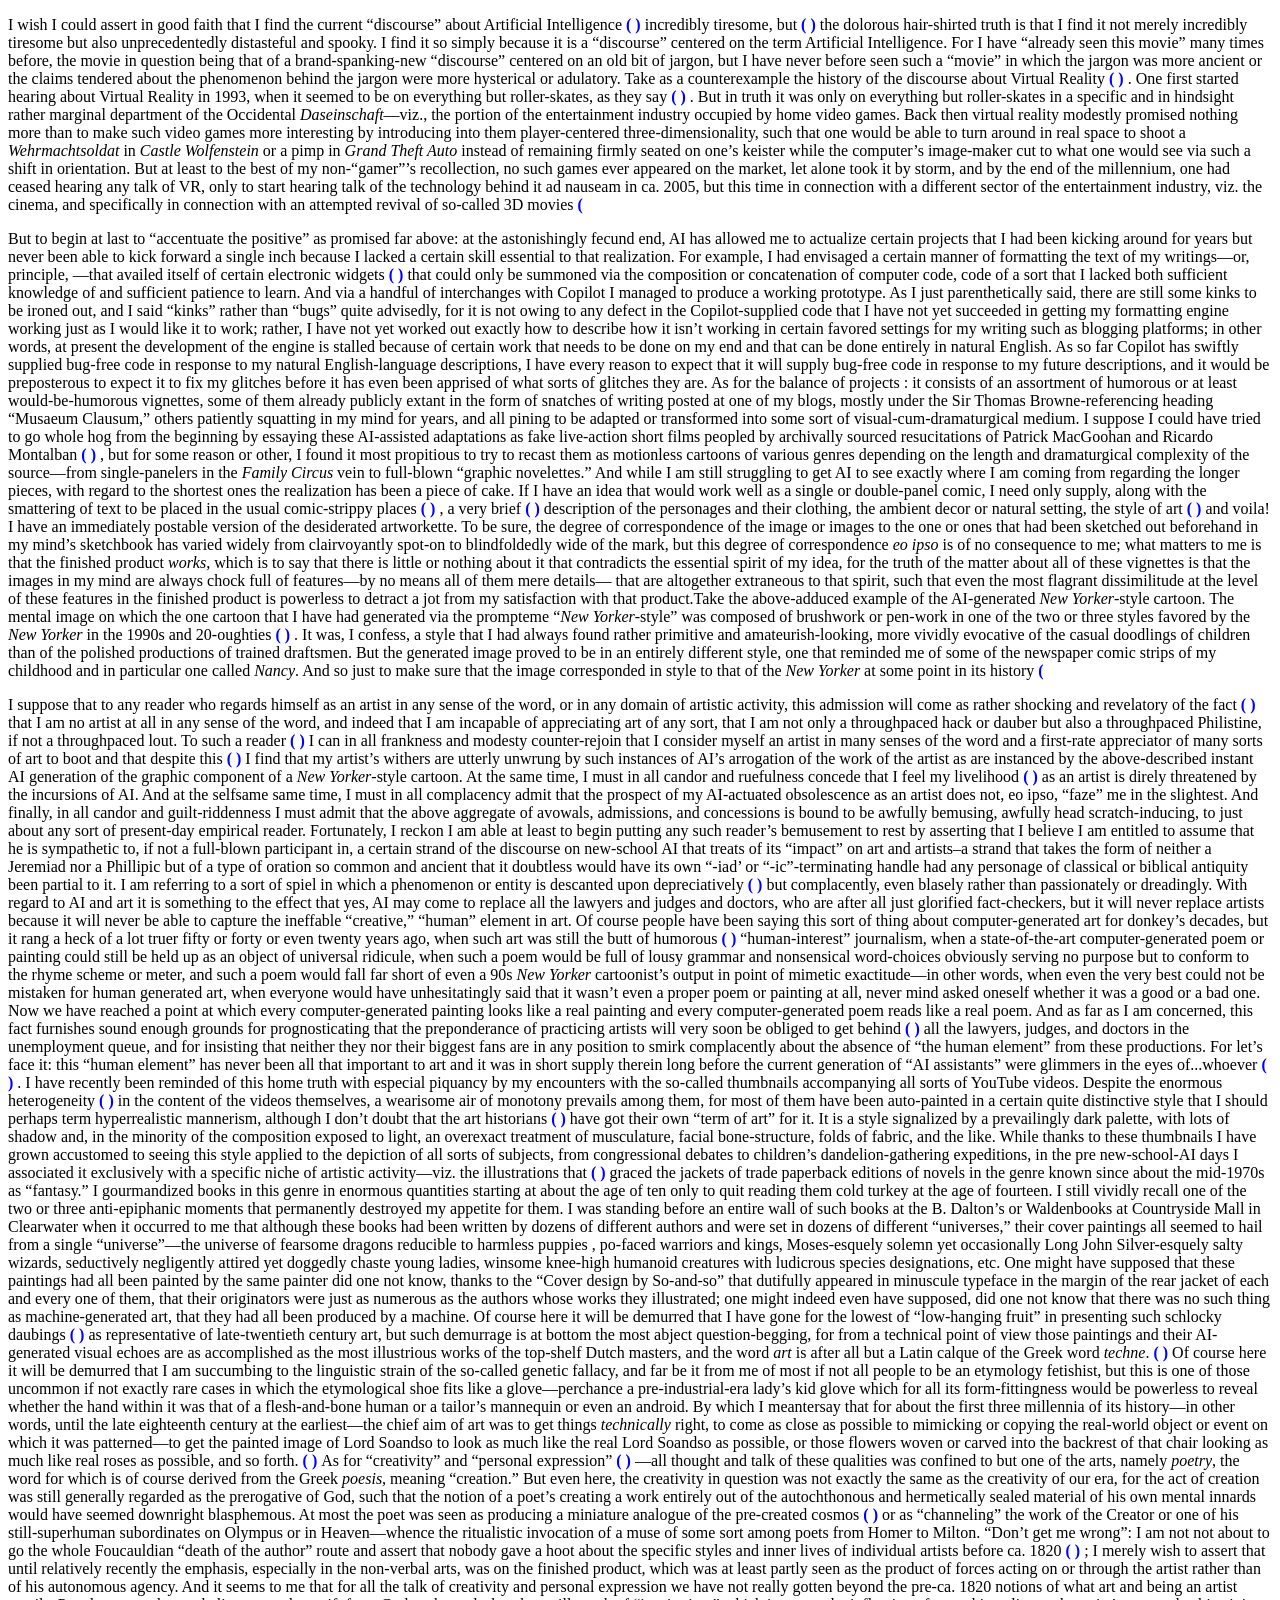
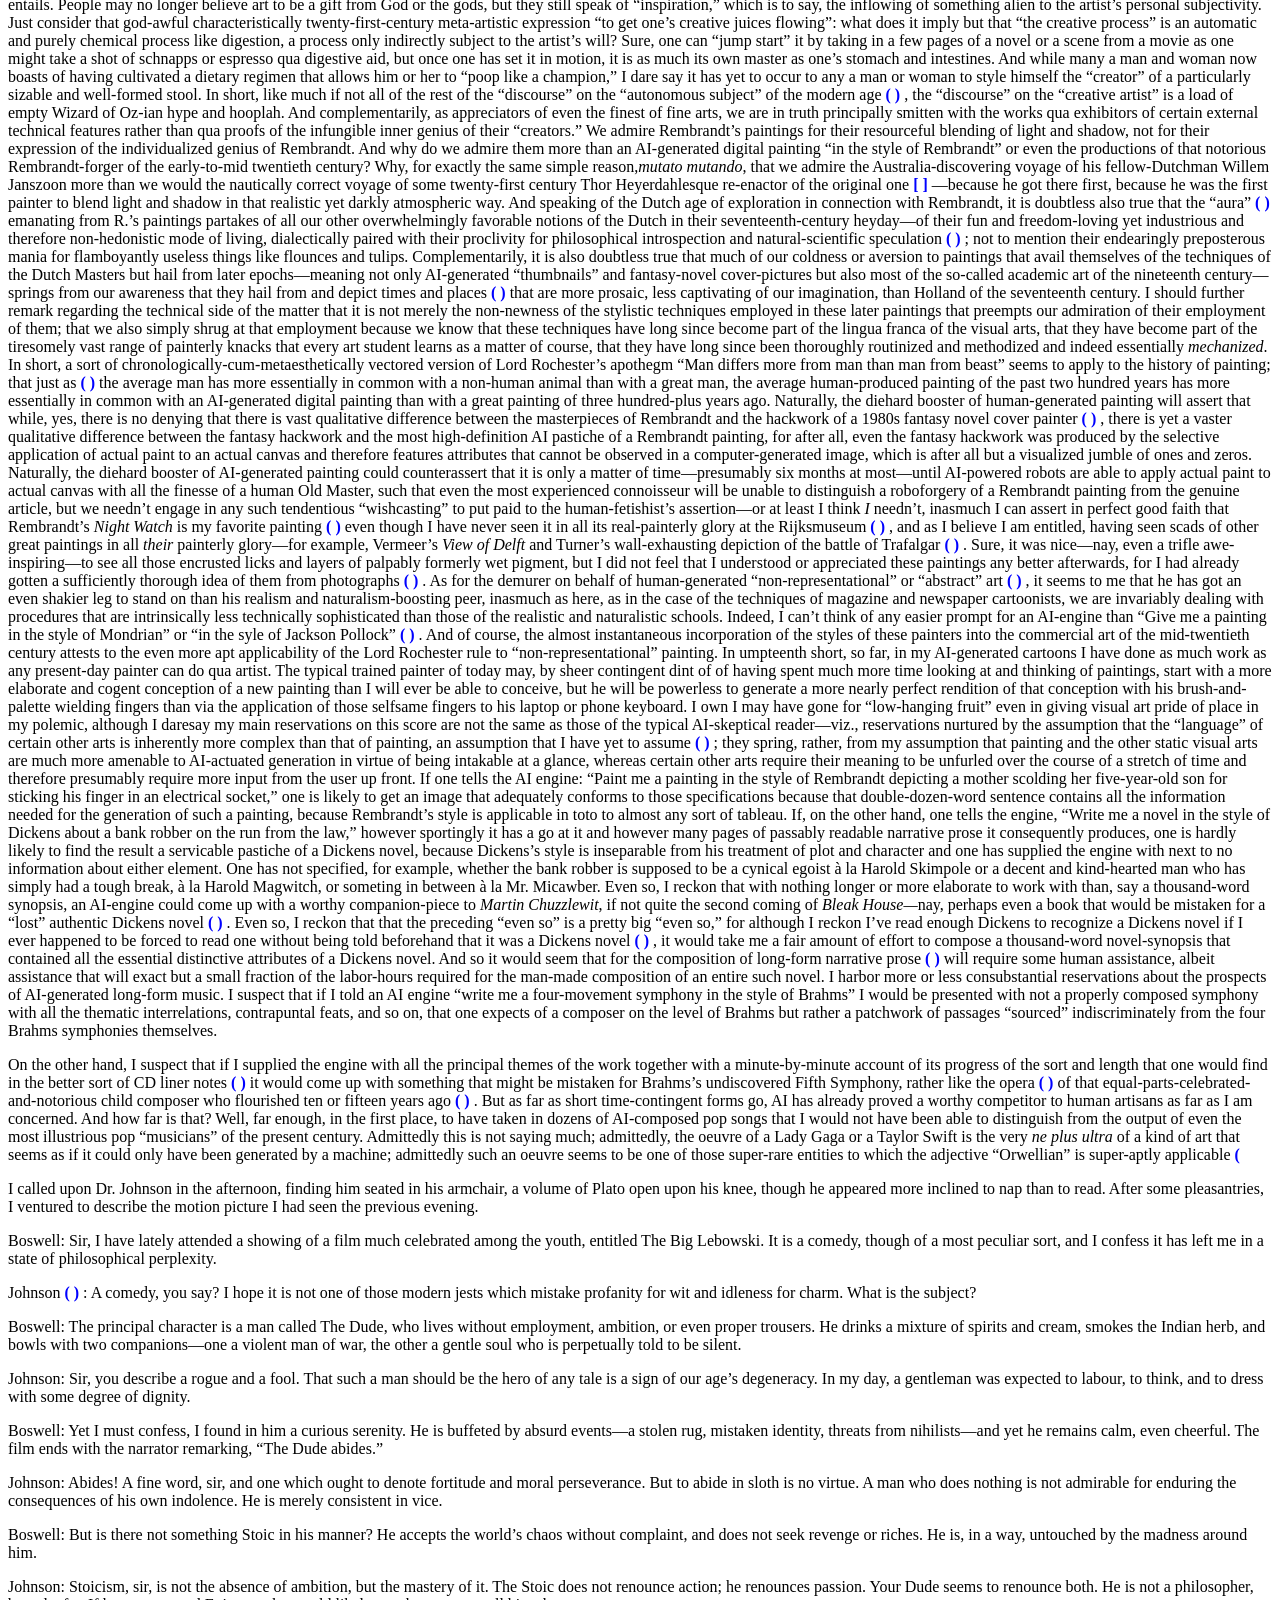
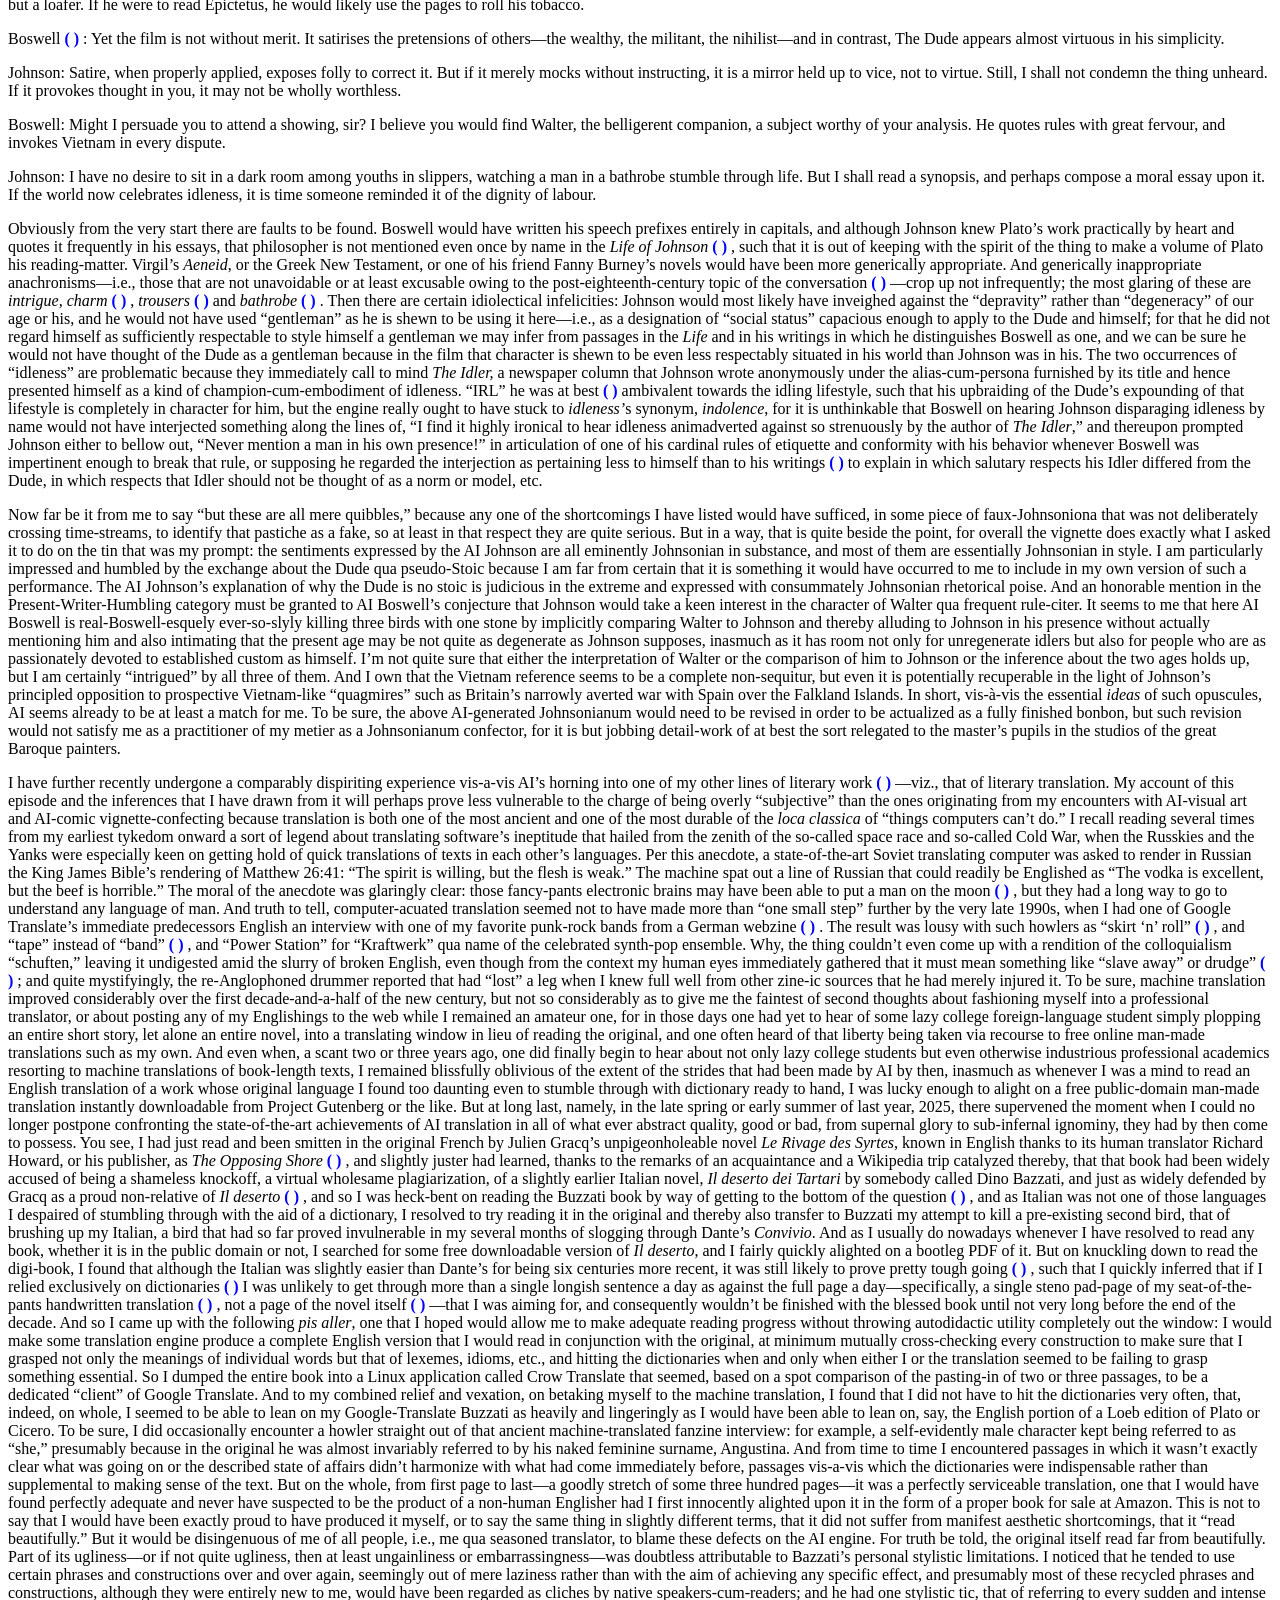
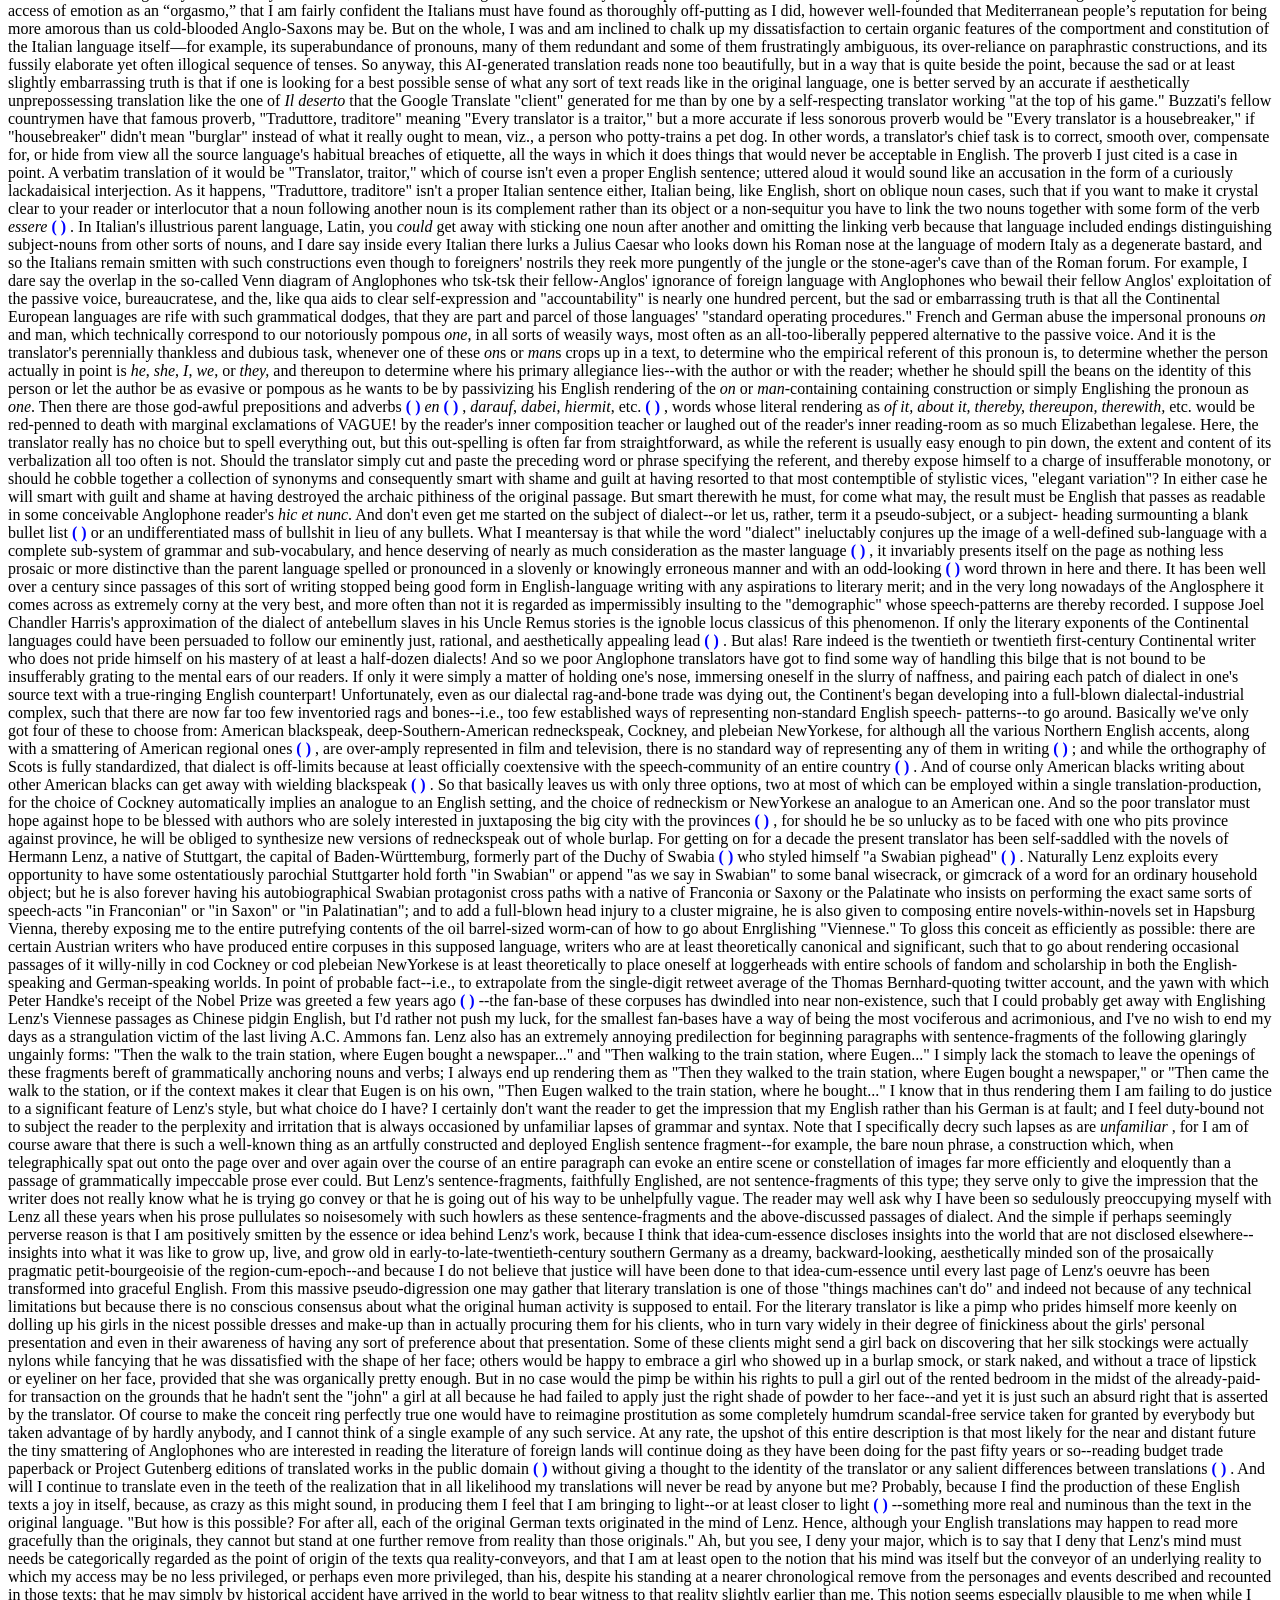
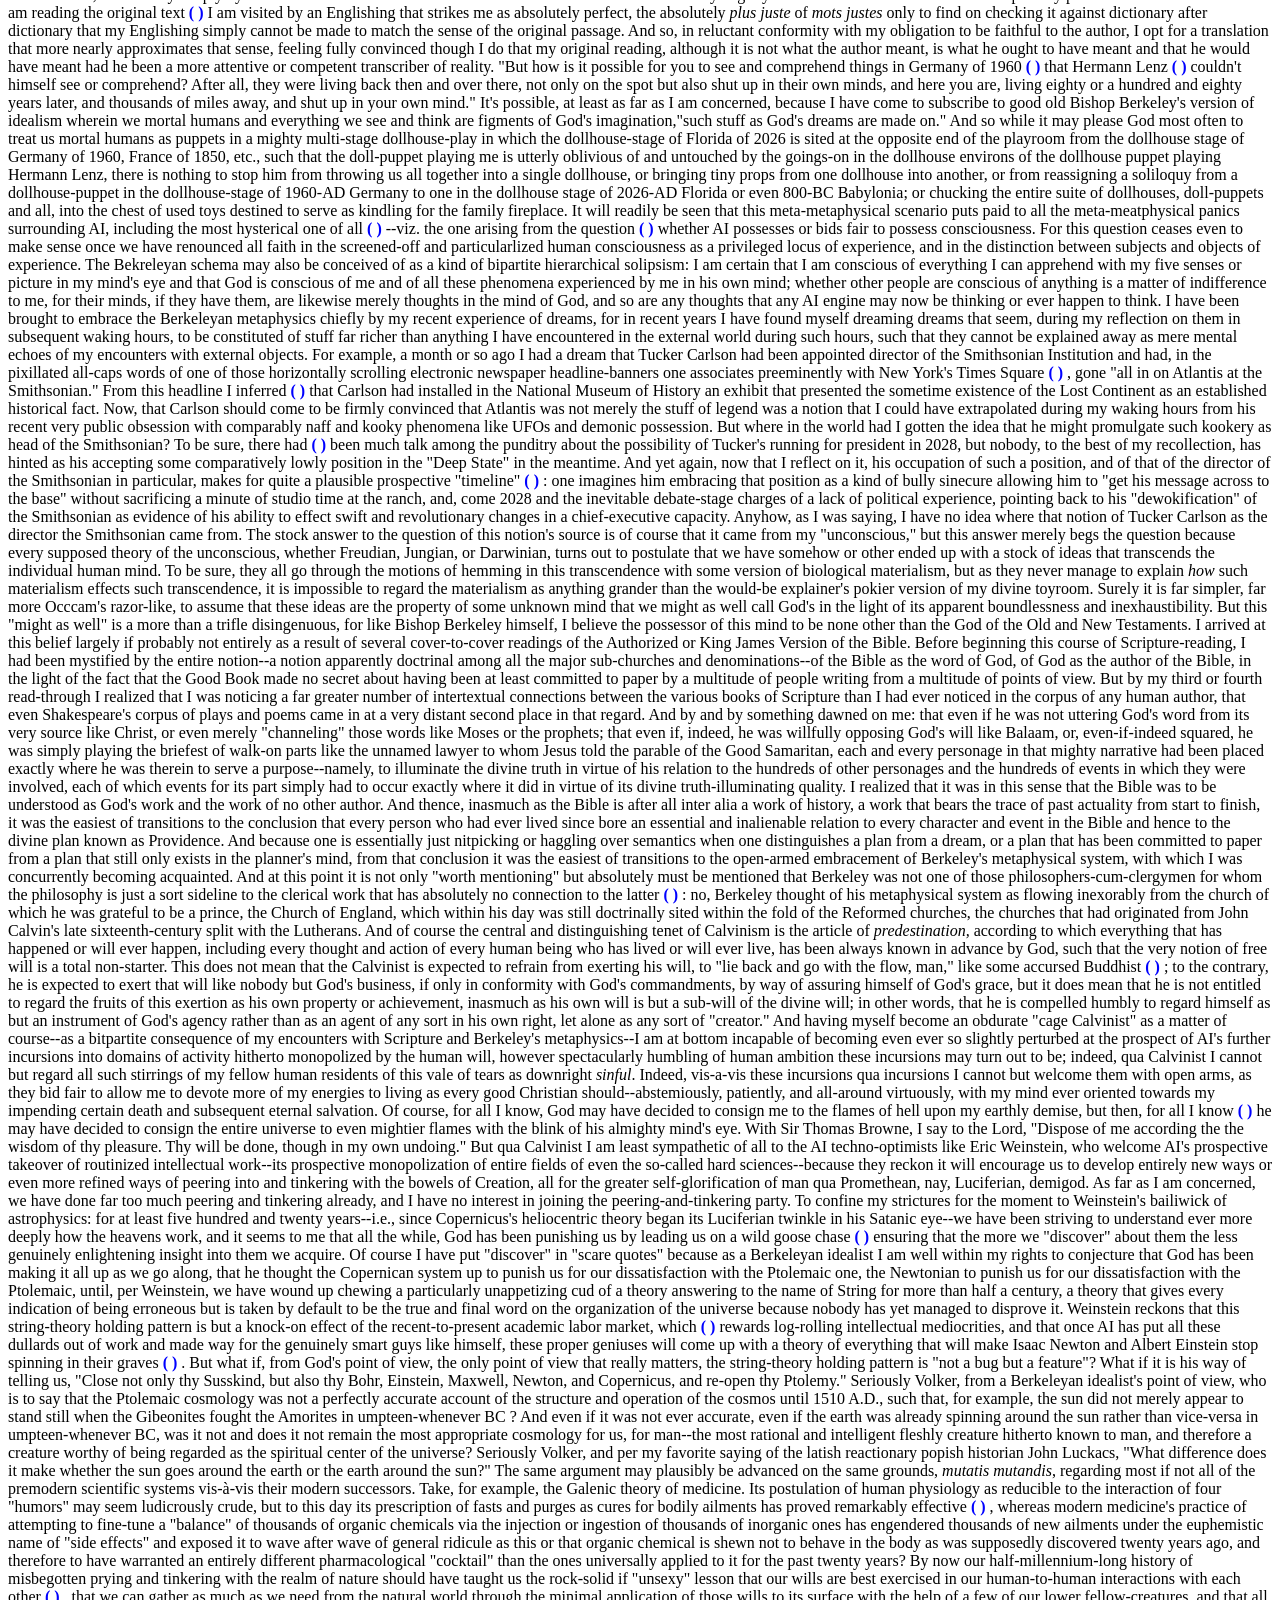
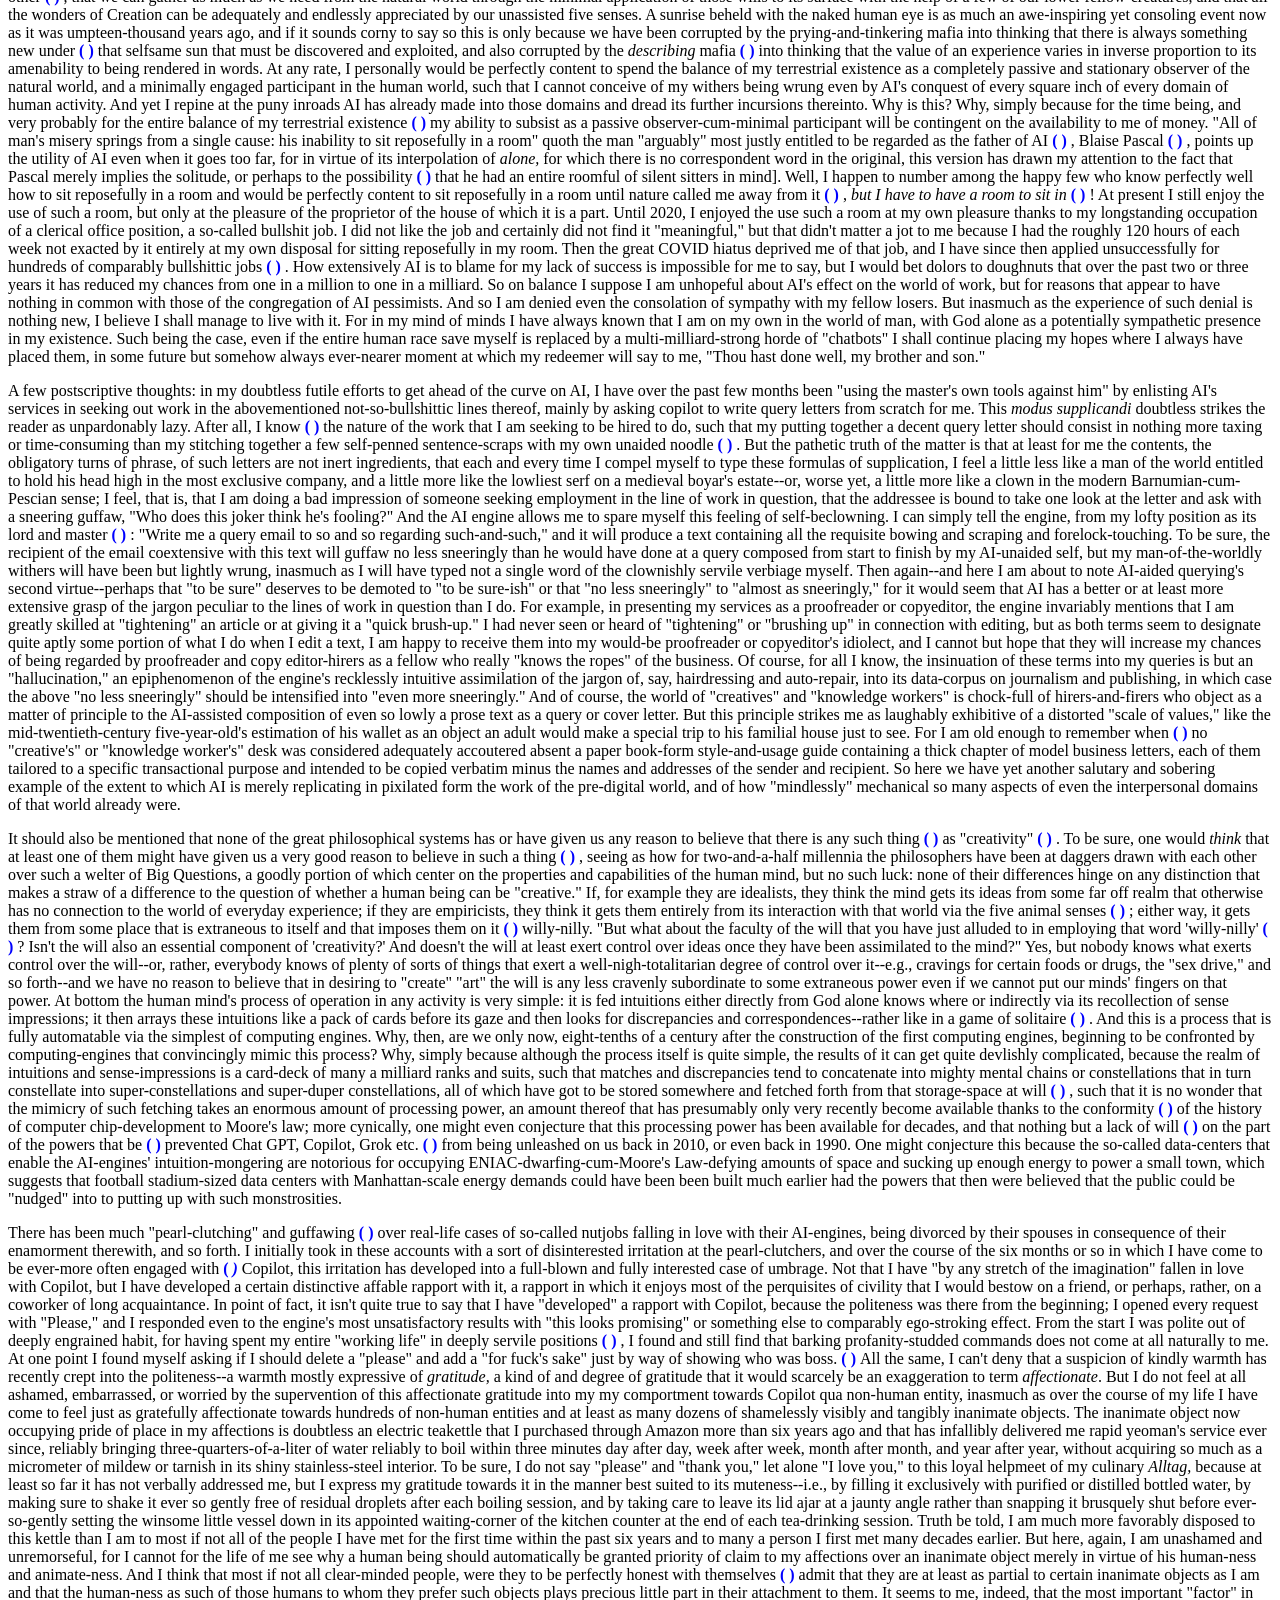
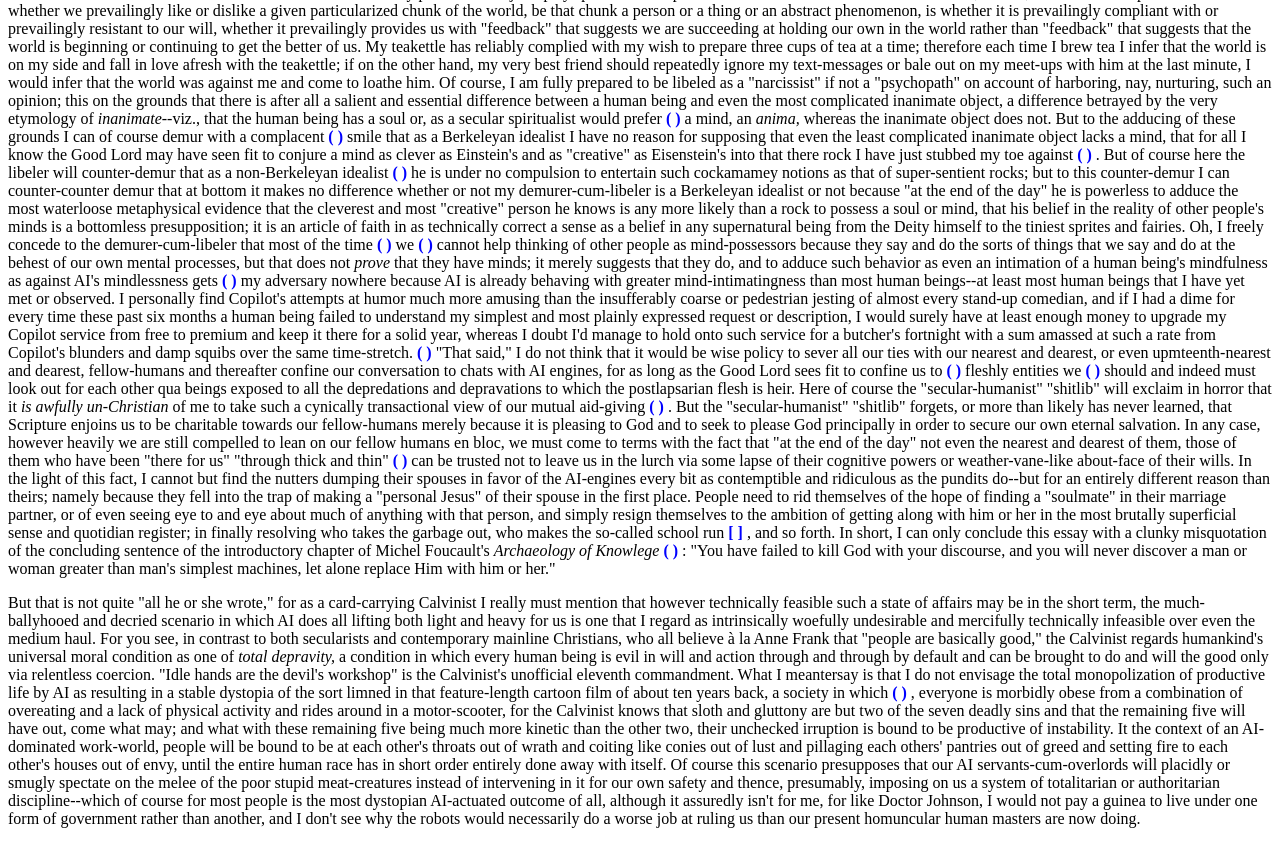
==== commit 1cb36925: "Update ArtificialEschatologyPost.html" ====
--- a/ArtificialEschatologyPost.html
+++ b/ArtificialEschatologyPost.html
@@ -39,7 +39,7 @@
 <p>Johnson: I have no desire to sit in a dark room among youths in slippers, watching a man in a bathrobe stumble through life. But I shall read a synopsis, and perhaps compose a moral essay upon it. If the world now celebrates idleness, it is time someone reminded it of the dignity of labour. </p>
 <p>Obviously from the very start there are faults to be found. Boswell would have written his speech prefixes entirely in capitals, and although Johnson knew Plato’s work practically by heart and quotes it frequently in his essays, that philosopher is not mentioned even once by name in the <em>Life of Johnson </em>(at least according to the index of the Penguin unabridged edition, which has, I confess, sent me on more than one wild goose chase with inaccurate page-numbers)<em>, </em>such that it is out of keeping with the spirit of the thing to make a volume of Plato his reading-matter. Virgil’s <em>Aeneid</em>, or the Greek New Testament, or one of his friend Fanny Burney’s novels would have been more generically appropriate. And generically inappropriate anachronisms—i.e., those that are not unavoidable or at least excusable owing to the post-eighteenth-century topic of the conversation (e.g., “motion picture” and “nihilist”)—crop up not infrequently; the most glaring of these are <em>intrigue, charm </em>(both of which were indeed in use in the eighteenth century, but not in the senses implied here), <em>trousers</em> (for in the eighteenth century the “proper” way of covering a man’s legs was with knee-breeches and stockings) and <em>bathrobe</em> (which is also wrong in being an Americanism). Then there are certain idiolectical infelicities: Johnson would most likely have inveighed against the “depravity” rather than “degeneracy” of our age or his, and he would not have used “gentleman” as he is shewn to be using it here—i.e., as a designation of “social status” capacious enough to apply to the Dude and himself; for that he did not regard himself as sufficiently respectable to style himself a gentleman we may infer from passages in the <em>Life</em> and in his writings in which he distinguishes Boswell as one, and we can be sure he would not have thought of the Dude as a gentleman because in the film that character is shewn to be even less respectably situated in his world than Johnson was in his. The two occurrences of “idleness” are problematic because they immediately call to mind <em>The Idler,</em> a newspaper column that Johnson wrote anonymously under the alias-cum-persona furnished by its title and hence presented himself as a kind of champion-cum-embodiment of idleness. “IRL” he was at best (or worst) ambivalent towards the idling lifestyle, such that his upbraiding of the Dude’s expounding of that lifestyle is completely in character for him, but the engine really ought to have stuck to <em>idleness’</em>s synonym, <em>indolence</em>, for it is unthinkable that Boswell on hearing Johnson disparaging idleness by name would not have interjected something along the lines of, “I find it highly ironical to hear idleness animadverted against so strenuously by the author of <em>The Idler</em>,” and thereupon prompted Johnson either to bellow out, “Never mention a man in his own presence!” in articulation of one of his cardinal rules of etiquette and conformity with his behavior whenever Boswell was impertinent enough to break that rule, or supposing he regarded the interjection as pertaining less to himself than to his writings (about which he was more open to discussion) to explain in which salutary respects his Idler differed from the Dude, in which respects that Idler should not be thought of as a norm or model, etc.</p>
 <p>Now far be it from me to say “but these are all mere quibbles,” because any one of the shortcomings I have listed would have sufficed, in some piece of faux-Johnsoniona that was not deliberately crossing time-streams, to identify that pastiche as a fake, so at least in that respect they are quite serious. But in a way, that is quite beside the point, for overall the vignette does exactly what I asked it to do on the tin that was my prompt: the sentiments expressed by the AI Johnson are all eminently Johnsonian in substance, and most of them are essentially Johnsonian in style. I am particularly impressed and humbled by the exchange about the Dude qua pseudo-Stoic because I am far from certain that it is something it would have occurred to me to include in my own version of such a performance. The AI Johnson’s explanation of why the Dude is no stoic is judicious in the extreme and expressed with consummately Johnsonian rhetorical poise. And an honorable mention in the Present-Writer-Humbling category must be granted to AI Boswell’s conjecture that Johnson would take a keen interest in the character of Walter qua frequent rule-citer. It seems to me that here AI Boswell is real-Boswell-esquely ever-so-slyly killing three birds with one stone by implicitly comparing Walter to Johnson and thereby alluding to Johnson in his presence without actually mentioning him and also intimating that the present age may be not quite as degenerate as Johnson supposes, inasmuch as it has room not only for unregenerate idlers but also for people who are as passionately devoted to established custom as himself. I’m not quite sure that either the interpretation of Walter or the comparison of him to Johnson or the inference about the two ages holds up, but I am certainly “intrigued” by all three of them. And I own that the Vietnam reference seems to be a complete non-sequitur, but even it is potentially recuperable in the light of Johnson’s principled opposition to prospective Vietnam-like “quagmires” such as Britain’s narrowly averted war with Spain over the Falkland Islands. In short, vis-à-vis the essential <em>ideas </em>of such opuscules, AI seems already to be at least a match for me. To be sure, the above AI-generated Johnsonianum would need to be revised in order to be actualized as a fully finished bonbon, but such revision would not satisfy me as a practitioner of my metier as a Johnsonianum confector, for it is but jobbing detail-work of at best the sort relegated to the master’s pupils in the studios of the great Baroque painters.</p>
-<p>I have further recently undergone a comparably dispiriting experience vis-a-vis AI’s horning into one of my other lines of literary work (and “arguably” the main line, inasmuch as it is the only one for which I have ever been even intermittently paid)—viz., that of literary translation. My account of this episode and the inferences that I have drawn from it will perhaps prove less vulnerable to the charge of being overly “subjective” than the ones originating from my encounters with AI-visual art and AI-comic vignette-confecting because translation is both one of the most ancient and one of the most durable of the <em>loca classica</em> of “things computers can’t do.” I recall reading several times from my earliest tykedom onward a sort of legend about translating software’s ineptitude that hailed from the zenith of the so-called space race and so-called Cold War, when the Russkies and the Yanks were especially keen on getting hold of quick translations of texts in each other’s languages. Per this anecdote, a state-of-the-art Soviet translating computer was asked to render in Russian the King James Bible’s rendering of Matthew 26:41: “The spirit is willing, but the flesh is weak.” The machine spat out a line of Russian that could readily be Englished as “The vodka is excellent, but the beef is horrible.” The moral of the anecdote was glaringly clear: those fancy-pants electronic brains may have been able to put a man on the moon (or, in the Russians’ case, at least a turtle around it), but they had a long way to go to understand any language of man. And truth to tell, computer-acuated translation seemed not to have made more than “one small step” further by the very late 1990s, when I had one of Google Translate’s immediate predecessors English an interview with one of my favorite punk-rock bands from a German webzine (for I had not yet begun a serious study of the German language [as the band was or were American, the interview presumably had originally been conducted in English, but such brazen disregard for international audiences as was evinced by the unavailability of that English original was par for the course in the webzine-o-sphere of the very late 1990s]). The result was lousy with such howlers as “skirt ‘n’ roll” (“skirt” being one of the half-dozen plausible translations of the German word “rock”), and “tape” instead of “band” (“band” being the usual German word for the magnetic analogue tape on which bands then still typically recorded their tunes), and “Power Station” for “Kraftwerk” qua name of the celebrated synth-pop ensemble. Why, the thing couldn’t even come up with a rendition of the colloquialism “schuften,” leaving it undigested amid the slurry of broken English, even though from the context my human eyes immediately gathered that it must mean something like “slave away” or drudge” (as in “we’ve got to slave away at our day-jobs because the band doesn’t pay well enough”[NB, lest you think I have exaggerated the stiltedness of the machine-translation in point: here I am not quoting the remark verbatim but reconstituting its gist from memory, for Lord knows what has happened to those three or four “toner”-blackened pages by now]); and quite mystifyingly, the re-Anglophoned drummer reported that had “lost” a leg when I knew full well from other zine-ic sources that he had merely injured it. To be sure, machine translation improved considerably over the first decade-and-a-half of the new century, but not so considerably as to give me the faintest of second thoughts about fashioning myself into a professional translator, or about posting any of my Englishings to the web while I remained an amateur one, for in those days one had yet to hear of some lazy college foreign-language student simply plopping an entire short story, let alone an entire novel, into a translating window in lieu of reading the original, and one often heard of that liberty being taken via recourse to free online man-made translations such as my own. And even when, a scant two or three years ago, one did finally begin to hear about not only lazy college students but even otherwise industrious professional academics resorting to machine translations of book-length texts, I remained blissfully oblivious of the extent of the strides that had been made by AI by then, inasmuch as whenever I was a mind to read an English translation of a work whose original language I found too daunting even to stumble through with dictionary ready to hand, I was lucky enough to alight on a free public-domain man-made translation instantly downloadable from Project Gutenberg or the like. But at long last, namely, in the late spring or early summer of last year, 2025, there supervened the moment when I could no longer postpone confronting the state-of-the-art achievements of AI translation in all of what ever abstract quality, good or bad, from supernal glory to sub-infernal ignominy, they had by then come to possess. You see, I had just read and been smitten in the original French by Julien Gracq’s unpigeonholeable novel <em>Le Rivage des Syrtes</em>, known in English thanks to its human translator Richard Howard, or his publisher, as <em>The Opposing Shore </em>(presumably because Dick or that bookseller had reckoned that the literal translation of the title, <em>The Coast</em> [or Shoreline] <em>of Syrtes</em>, would have elicited nothing but a commercially fatalt query of “Who or what the heck is this Syrtes person?” from the literal or sub-literal handful of Anglophones who otherwise could have been compelled to read a French writer as obscure as Julien Gracq), and slightly juster had learned, thanks to the remarks of an acquaintance and a Wikipedia trip catalyzed thereby, that that book had been widely accused of being a shameless knockoff, a virtual wholesame plagiarization, of a slightly earlier Italian novel, <em>Il deserto dei Tartari </em>by somebody called Dino Bazzati, and just as widely defended by Gracq as a proud non-relative of <em>Il deserto</em> (which he had claimed never never to have clapped his eyes on before starting work on his <em>Rivage</em>), and so I was heck-bent on reading the Buzzati book by way of getting to the bottom of the question (not, to be sure, the question of whether Graq had pilfered anything from Buzzati, a question that I deemed both unanswerable and at bottom not really worth asking, but whether Gracq’s novel had been beaten to the punch in <em>geistig</em> terms by Buzzati’s, whether Gracq in his book was essentially saying something that had already been said by Buzzati in his [a question the general form of which bids fair to be the key one of the present essay, such that I am utterly unembarrassed by the <em> longueur</em> of the present digression]), and as Italian was not one of those languages I despaired of stumbling through with the aid of a dictionary, I resolved to try reading it in the original and thereby also transfer to Buzzati my attempt to kill a pre-existing second bird, that of brushing up my Italian, a bird that had so far proved invulnerable in my several months of slogging through Dante’s <em>Convivio</em>. And as I usually do nowadays whenever I have resolved to read any book, whether it is in the public domain or not, I searched for some free downloadable version of <em>Il deserto</em>, and I fairly quickly alighted on a bootleg PDF of it. But on knuckling down to read the digi-book, I found that although the Italian was slightly easier than Dante’s for being six centuries more recent, it was still likely to prove pretty tough going (not that I had any right to be surprised by this, for I had formally studied the language for but a year, in my senior year of high school, thirty-five years earlier, and had since put next to no work of my own into improving my comprehension of it), such that I quickly inferred that if I relied exclusively on dictionaries (whether paper ones like such as my 1970s Cassell’s or electronic ones like WordReference) I was unlikely to get through more than a single longish sentence a day as against the full page a day—specifically, a single steno pad-page of my seat-of-the-pants handwritten translation (for I didn’t see how I could prove to myself that I was picking up the Italian in the absence of a written record against which to compare my mental Englishings of recurring words and constructions with each other), not a page of the novel itself (the attainment of which goal would have required me to fill two or three steno-pad pages a day) —that I was aiming for, and consequently wouldn’t be finished with the blessed book until not very long before the end of the decade. And so I came up with the following <em>pis aller</em>, one that I hoped would allow me to make adequate reading progress without throwing autodidactic utility completely out the window: I would make some translation engine produce a complete English version that I would read in conjunction with the original, at minimum mutually cross-checking every construction to make sure that I grasped not only the meanings of individual words but that of lexemes, idioms, etc., and hitting the dictionaries when and only when either I or the translation seemed to be failing to grasp something essential. So I dumped the entire book into a Linux application called Crow Translate that seemed, based on a spot comparison of the pasting-in of two or three passages, to be a dedicated “client” of Google Translate. And to my combined relief and vexation, on betaking myself to the machine translation, I found that I did not have to hit the dictionaries very often, that, indeed, on whole, I seemed to be able to lean on my Google-Translate Buzzati as heavily and lingeringly as I would have been able to lean on, say, the English portion of a Loeb edition of Plato or Cicero. To be sure, I did occasionally encounter a howler straight out of that ancient machine-translated fanzine interview: for example, a self-evidently male character kept being referred to as “she,” presumably because in the original he was almost invariably referred to by his naked feminine surname, Angustina. And from time to time I encountered passages in which it wasn’t exactly clear what was going on or the described state of affairs didn’t harmonize with what had come immediately before, passages vis-a-vis which the dictionaries were indispensable rather than supplemental to making sense of the text. But on the whole, from first page to last—a goodly stretch of some three hundred pages—it was a perfectly serviceable translation, one that I would have found perfectly adequate and never have suspected to be the product of a non-human Englisher had I first innocently alighted upon it in the form of a proper book for sale at Amazon. This is not to say that I would have been exactly proud to have produced it myself, or to say the same thing in slightly different terms, that it did not suffer from manifest aesthetic shortcomings, that it “read beautifully.” But it would be disingenuous of me of all people, i.e., me qua seasoned translator, to blame these defects on the AI engine. For truth be told, the original itself read far from beautifully. Part of its ugliness—or if not quite ugliness, then at least ungainliness or embarrassingness—was doubtless attributable to Bazzati’s personal stylistic limitations. I noticed that he tended to use certain phrases and constructions over and over again, seemingly out of mere laziness rather than with the aim of achieving any specific effect, and presumably most of these recycled phrases and constructions, although they were entirely new to me, would have been regarded as cliches by native speakers-cum-readers; and he had one stylistic tic, that of referring to every sudden and intense access of emotion as an “orgasmo,” that I am fairly confident the Italians must have found as thoroughly off-putting as I did, however well-founded that Mediterranean people’s reputation for being more amorous than us cold-blooded Anglo-Saxons may be. But on the whole, I was and am inclined to chalk up my dissatisfaction to certain organic features of the comportment and constitution of the Italian language itself—for example, its superabundance of pronouns, many of them redundant and some of them frustratingly ambiguous, its over-reliance on paraphrastic constructions, and its fussily elaborate yet often illogical sequence of tenses. So anyway, this AI-generated translation reads none too beautifully, but in a way that is quite beside the point, because the sad or at least slightly embarrassing truth is that if one is looking for a best possible sense of what any sort of text reads like in the original language, one is better served by an accurate if aesthetically unprepossessing translation like the one of <em>Il deserto</em> that the Google Translate "client" generated for me than by one by a self-respecting translator working "at the top of his game." Buzzati's fellow countrymen have that famous proverb, "Traduttore, traditore" meaning "Every translator is a traitor," but a more accurate if less sonorous proverb would be "Every translator is a housebreaker," if "housebreaker" didn't mean "burglar" instead of what it really ought to mean, viz., a person who potty-trains a pet dog. In other words, a translator's chief task is to correct, smooth over, compensate for, or hide from view all the source language's habitual breaches of etiquette, all the ways in which it does things that would never be acceptable in English. The proverb I just cited is a case in point. A verbatim translation of it would be "Translator, traitor," which of course isn't even a proper English sentence; uttered aloud it would sound like an accusation in the form of a curiously lackadaisical interjection. As it happens, "Traduttore, traditore" isn't a proper Italian sentence either, Italian being, like English, short on oblique noun cases, such that if you want to make it crystal clear to your reader or interlocutor that a noun following another noun is its complement rather than its object or a non-sequitur you have to link the two nouns together with some form of the verb <em>essere </em>(i.e., <em>to be</em>). In Italian's illustrious parent language, Latin, you <em>could</em> get away with sticking one noun after another and omitting the linking verb because that language included endings distinguishing subject-nouns from other sorts of nouns, and I dare say inside every Italian there lurks a Julius Caesar who looks down his Roman nose at the language of modern Italy as a degenerate bastard, and so the Italians remain smitten with such constructions even though to foreigners' nostrils they reek more pungently of the jungle or the stone-ager's cave than of the Roman forum. For example, I dare say the overlap in the so-called Venn diagram of Anglophones who tsk-tsk their fellow-Anglos' ignorance of foreign language with Anglophones who bewail their fellow Anglos' exploitation of the passive voice, bureaucratese, and the, like qua aids to clear self-expression and "accountability" is nearly one hundred percent, but the sad or embarrassing truth is that all the Continental European languages are rife with such grammatical dodges, that they are part and parcel of those languages' "standard operating procedures." French and German abuse the impersonal pronouns <em>on </em>and man, which technically correspond to our notoriously pompous <em>one</em>, in all sorts of weasily ways, most often as an all-too-liberally peppered alternative to the passive voice. And it is the translator's perennially thankless and dubious task, whenever one of these <em>on</em>s or <em>man</em>s crops up in a text, to determine who the empirical referent of this pronoun is, to determine whether the person actually in point is <em>he</em>, <em>she</em>, <em>I</em>, <em>we</em>, or <em>they, </em>and thereupon to determine where his primary allegiance lies--with the author or with the reader; whether he should spill the beans on the identity of this person or let the author be as evasive or pompous as he wants to be by passivizing his English rendering of the <em>on</em> or <em>man</em>-containing containing construction or simply Englishing the pronoun as <em>one</em>. Then there are those god-awful prepositions and adverbs (or adverbial prepositions?) <em>en</em> (French), <em>darauf</em>, <em>dabei</em>, <em>hiermit</em>, etc. (German), words whose literal rendering as <em>of it, about it, thereby, thereupon, therewith, </em>etc. would be red-penned to death with marginal exclamations of VAGUE! by the reader's inner composition teacher or laughed out of the reader's inner reading-room as so much Elizabethan legalese. Here, the translator really has no choice but to spell everything out, but this out-spelling is often far from straightforward, as while the referent is usually easy enough to pin down, the extent and content of its verbalization all too often is not. Should the translator simply cut and paste the preceding word or phrase specifying the referent, and thereby expose himself to a charge of insufferable monotony, or should he cobble together a collection of synonyms and consequently smart with shame and guilt at having resorted to that most contemptible of stylistic vices, "elegant variation"? In either case he will smart with guilt and shame at having destroyed the archaic pithiness of the original passage. But smart therewith he must, for come what may, the result must be English that passes as readable in some conceivable Anglophone reader's <em>hic et nunc</em>. And don't even get me started on the subject of dialect--or let us, rather, term it a pseudo-subject, or a subject- heading surmounting a blank bullet list (i.e., in mathematical terms, an "empty set") or an undifferentiated mass of bullshit in lieu of any bullets. What I meantersay is that while the word "dialect" ineluctably conjures up the image of a well-defined sub-language with a complete sub-system of grammar and sub-vocabulary, and hence deserving of nearly as much consideration as the master language (and "arguably" even more consideration than it in compensation for centuries of unjustified neglect [cf. the campaign for "equity" in matters of race, "gender," etc., natch]), it invariably presents itself on the page as nothing less prosaic or more distinctive than the parent language spelled or pronounced in a slovenly or knowingly erroneous manner and with an odd-looking (but generally etymologically all-too-scrutable) word thrown in here and there. It has been well over a century since passages of this sort of writing stopped being good form in English-language writing with any aspirations to literary merit; and in the very long nowadays of the Anglosphere it comes across as extremely corny at the very best, and more often than not it is regarded as impermissibly insulting to the "demographic" whose speech-patterns are thereby recorded. I suppose Joel Chandler Harris's approximation of the dialect of antebellum slaves in his Uncle Remus stories is the ignoble locus classicus of this phenomenon. If only the literary exponents of the Continental languages could have been persuaded to follow our eminently just, rational, and aesthetically appealing lead (a lead exemplified early on by Henry James's treatment of the Deep-Southern white-gentry speech of his hero Basil Ransom in <em>The Bostonians</em>: viz., via a brief preliminary paragraph stating that Ransom spoke like a Southerner and abjuring any attempt at reproducing his Southernisms, and faithfully followed by dialogue-passages in which Ransom always speaks in a manner indistinguishable from that of his Northern fellow-characters). But alas! Rare indeed is the twentieth or twentieth first-century Continental writer who does not pride himself on his mastery of at least a half-dozen dialects! And so we poor Anglophone translators have got to find some way of handling this bilge that is not bound to be insufferably grating to the mental ears of our readers. If only it were simply a matter of holding one's nose, immersing oneself in the slurry of naffness, and pairing each patch of dialect in one's source text with a true-ringing English counterpart! Unfortunately, even as our dialectal rag-and-bone trade was dying out, the Continent's began developing into a full-blown dialectal-industrial complex, such that there are now far too few inventoried rags and bones--i.e., too few established ways of representing non-standard English speech- patterns--to go around. Basically we've only got four of these to choose from: American blackspeak, deep-Southern-American redneckspeak, Cockney, and plebeian NewYorkese, for although all the various Northern English accents, along with a smattering of American regional ones (e.g.,the Chicago accent [recall the famous 1990s<em>Saturday Night Live</em> sketches centering on the Bulls and the Bears]), are over-amply represented in film and television, there is no standard way of representing any of them in writing (such that I had to invent a spelling-convention from scratch when attempting to render the distinctive Northern-English elision of the distinction between the <em>as</em> of <em>man</em> and <em>bath</em> in my <em>Angry Londoner</em>); and while the orthography of Scots is fully standardized, that dialect is off-limits because at least officially coextensive with the speech-community of an entire country (although of course a Glaswegian will maintain that his accent sounds nothing like that of an Edinburgher, and any Sassenach who mistakes a Highlander for a Lowlander is itching to be brained with a golf club). And of course only American blacks writing about other American blacks can get away with wielding blackspeak (the same restriction applying almost as water-tightly, incidentally, <em> mutatis mutandis</em>, vis-à-vis Jews and Gentiles, for all words and lexemes of Yiddish origin in plebeian NewYorkese [and the international absence of this restriction in the "reverse" direction having some decidedly peculiar "knock-on effects," as when the German dubbers of the first <em>Airplane</em> film turned the comically exaggerated "jive" of two black passengers into broad Bavarian--i.e., the speech of "arguably" the most "racist" cohort of white people {i.e., inasmuch as Bavaria is "arguably" the birthplace of Nazism (i.e., inasmuch as the so-called Beer-Hall putsch took place in its capital, Munich)}]). So that basically leaves us with only three options, two at most of which can be employed within a single translation-production, for the choice of Cockney automatically implies an analogue to an English setting, and the choice of redneckism or NewYorkese an analogue to an American one. And so the poor translator must hope against hope to be blessed with authors who are solely interested in juxtaposing the big city with the provinces (or the "working-class" big-city milieu with the "professional middle-class" big-city milieu), for should he be so unlucky as to be faced with one who pits province against province, he will be obliged to synthesize new versions of redneckspeak out of whole burlap. For getting on for a decade the present translator has been self-saddled with the novels of Hermann Lenz, a native of Stuttgart, the capital of Baden-Württemburg, formerly part of the Duchy of Swabia (politically speaking, an entity even more anciently dead than the Byzantine Empire) who styled himself "a Swabian pighead" (or a "pigheaded Swabian," to parse the lexeme with greater syntactic and grammatical fidelity). Naturally Lenz exploits every opportunity to have some ostentatiously parochial Stuttgarter hold forth "in Swabian" or append "as we say in Swabian" to some banal wisecrack, or gimcrack of a word for an ordinary household object; but he is also forever having his autobiographical Swabian protagonist cross paths with a native of Franconia or Saxony or the Palatinate who insists on performing the exact same sorts of speech-acts "in Franconian" or "in Saxon" or "in Palatinatian"; and to add a full-blown head injury to a cluster migraine, he is also given to composing entire novels-within-novels set in Hapsburg Vienna, thereby exposing me to the entire putrefying contents of the oil barrel-sized worm-can of how to go about Enrglishing "Viennese." To gloss this conceit as efficiently as possible: there are certain Austrian writers who have produced entire corpuses in this supposed language, writers who are at least theoretically canonical and significant, such that to go about rendering occasional passages of it willy-nilly in cod Cockney or cod plebeian NewYorkese is at least theoretically to place oneself at loggerheads with entire schools of fandom and scholarship in both the English-speaking and German-speaking worlds. In point of probable fact--i.e., to extrapolate from the single-digit retweet average of the Thomas Bernhard-quoting twitter account, and the yawn with which Peter Handke's receipt of the Nobel Prize was greeted a few years ago (i.e., inasmuch as Bernhard and Handke were and are the most famous Austrian literary writers of the late twentieth century)--the fan-base of these corpuses has dwindled into near non-existence, such that I could probably get away with Englishing Lenz's Viennese passages as Chinese pidgin English, but I'd rather not push my luck, for the smallest fan-bases have a way of being the most vociferous and acrimonious, and I've no wish to end my days as a strangulation victim of the last living A.C. Ammons fan. Lenz also has an extremely annoying predilection for beginning paragraphs with sentence-fragments of the following glaringly ungainly forms: "Then the walk to the train station, where Eugen bought a newspaper..." and "Then walking to the train station, where Eugen..." I simply lack the stomach to leave the openings of these fragments bereft of grammatically anchoring nouns and verbs; I always end up rendering them as "Then they walked to the train station, where Eugen bought a newspaper," or "Then came the walk to the station, or if the context makes it clear that Eugen is on his own, "Then Eugen walked to the train station, where he bought..." I know that in thus rendering them I am failing to do justice to a significant feature of Lenz's style, but what choice do I have? I certainly don't want the reader to get the impression that my English rather than his German is at fault; and I feel duty-bound not to subject the reader to the perplexity and irritation that is always occasioned by unfamiliar lapses of grammar and syntax. Note that I specifically decry such lapses as are <em>unfamiliar </em>, for I am of course aware that there is such a well-known thing as an artfully constructed and deployed English sentence fragment--for example, the bare noun phrase, a construction which, when telegraphically spat out onto the page over and over again over the course of an entire paragraph can evoke an entire scene or constellation of images far more efficiently and eloquently than a passage of grammatically impeccable prose ever could. But Lenz's sentence-fragments, faithfully Englished, are not sentence-fragments of this type; they serve only to give the impression that the writer does not really know what he is trying go convey or that he is going out of his way to be unhelpfully vague. The reader may well ask why I have been so sedulously preoccupying myself with Lenz all these years when his prose pullulates so noisesomely with such howlers as these sentence-fragments and the above-discussed passages of dialect. And the simple if perhaps seemingly perverse reason is that I am positively smitten by the essence or idea behind Lenz's work, because I think that idea-cum-essence discloses insights into the world that are not disclosed elsewhere--insights into what it was like to grow up, live, and grow old in early-to-late-twentieth-century southern Germany as a dreamy, backward-looking, aesthetically minded son of the prosaically pragmatic petit-bourgeoisie of the region-cum-epoch--and because I do not believe that justice will have been done to that idea-cum-essence until every last page of Lenz's oeuvre has been transformed into graceful English. From this massive pseudo-digression one may gather that literary translation is one of those "things machines can't do" and indeed not because of any technical limitations but because there is no conscious consensus about what the original human activity is supposed to entail. For the literary translator is like a pimp who prides himself more keenly on dolling up his girls in the nicest possible dresses and make-up than in actually procuring them for his clients, who in turn vary widely in their degree of finickiness about the girls' personal presentation and even in their awareness of having any sort of preference about that presentation. Some of these clients might send a girl back on discovering that her silk stockings were actually nylons while fancying that he was dissatisfied with the shape of her face; others would be happy to embrace a girl who showed up in a burlap smock, or stark naked, and without a trace of lipstick or eyeliner on her face, provided that she was organically pretty enough. But in no case would the pimp be within his rights to pull a girl out of the rented bedroom in the midst of the already-paid-for transaction on the grounds that he hadn't sent the "john" a girl at all because he had failed to apply just the right shade of powder to her face--and yet it is just such an absurd right that is asserted by the translator. Of course to make the conceit ring perfectly true one would have to reimagine prostitution as some completely humdrum scandal-free service taken for granted by everybody but taken advantage of by hardly anybody, and I cannot think of a single example of any such service. At any rate, the upshot of this entire description is that most likely for the near and distant future the tiny smattering of Anglophones who are interested in reading the literature of foreign lands will continue doing as they have been doing for the past fifty years or so--reading budget trade paperback or Project Gutenberg editions of translated works in the public domain (Constance Garnett's Dostoevsky, Ellen Marriage's Balzac, etc.) without giving a thought to the identity of the translator or any salient differences between translations (as is attested by the gormless insouciance with which they say the likes of "After putting it off for fifty years, I've finally read <em>War and Peace"</em>or "<em>The Odyssey</em>" and the fact that they never say the likes of "I just read Constance Garnett's version of <em>War and Peace" </em>or "Richard Lattimore's version of the <em>Odyssey</em>," and for works not in the public domain, they will just as thoughtlessly rely on AI-generated bootleg translations. In any case, I shall soon be out of a job to the debatable extent that I have ever been in one; and yet I cannot in good faith complain about my prospective joblessness, because, <em>wie gesagt, </em>such translations bring a monoglot Anglopone as close to the original work as he can ever be brought, and if he is uninterested in an English text that is superior to the original work, who am I of all people to rush to the defense of the benighted foreign author? [Here I am duty-bound to acknowledge in all frankness and candor that I am not so much of an ugly Anglo-American as to pretend that my source texts do not feature many preservation-worthy attributes that are appreciable only in the source language, or to deny that I have done my best to convey as many of these attributes as amply and precisely as possible in my Englishings; but at the same time I am duty-bound to confess in all my residual cosmopolitanism that these conveyances are at their amplest and most precise but rough analogues of the originals rather than letter-perfect copies of them, such that in one of my translations the reader is always dealing with a text that is fundamentally Anglophone in spirit. As Philip Larkin once said during a burst of ugly-<em>Anglophonie</em> in an interview, "If that glass thing over there is a window then it isn't a <em>Fenster</em> or fenetre" and the converse or complement of this sentiment is equally true; in other words, a bit of French or German wordplay involving Fenster or fenetre is never going to be adequately conveyed by a bit of English wordplay involving <em>window.</em>]). And will I continue to translate even in the teeth of the realization that in all likelihood my translations will never be read by anyone but me? Probably, because I find the production of these English texts a joy in itself, because, as crazy as this might sound, in producing them I feel that I am bringing to light--or at least closer to light (for I am not going to pretend that I am confident that any of my translations is written from start to finish in the best of all possible English for the job)--something more real and numinous than the text in the original language. "But how is this possible? For after all, each of the original German texts originated in the mind of Lenz. Hence, although your English translations may happen to read more gracefully than the originals, they cannot but stand at one further remove from reality than those originals." Ah, but you see, I deny your major, which is to say that I deny that Lenz's mind must needs be categorically regarded as the point of origin of the texts qua reality-conveyors, and that I am at least open to the notion that his mind was itself but the conveyor of an underlying reality to which my access may be no less privileged, or perhaps even more privileged, than his, despite his standing at a nearer chronological remove from the personages and events described and recounted in those texts; that he may simply by historical accident have arrived in the world to bear witness to that reality slightly earlier than me. This notion seems especially plausible to me when while I am reading the original text (whether by Lenz or any other author in either German or French) I am visited by an Englishing that strikes me as absolutely perfect, the absolutely <em>plus juste</em> of <em>mots justes </em>only to find on checking it against dictionary after dictionary that my Englishing simply cannot be made to match the sense of the original passage. And so, in reluctant conformity with my obligation to be faithful to the author, I opt for a translation that more nearly approximates that sense, feeling fully convinced though I do that my original reading, although it is not what the author meant, is what he ought to have meant and that he would have meant had he been a more attentive or competent transcriber of reality. "But how is it possible for you to see and comprehend things in Germany of 1960 (or even, say, France of 1850 or 1830) that Hermann Lenz (or Flaubert or Balzac, aut al.) couldn't himself see or comprehend? After all, they were living back then and over there, not only on the spot but also shut up in their own minds, and here you are, living eighty or a hundred and eighty years later, and thousands of miles away, and shut up in your own mind." It's possible, at least as far as I am concerned, because I have come to subscribe to good old Bishop Berkeley's version of idealism wherein we mortal humans and everything we see and think are figments of God's imagination,"such stuff as God's dreams are made on." And so while it may please God most often to treat us mortal humans as puppets in a mighty multi-stage dollhouse-play in which the dollhouse-stage of Florida of 2026 is sited at the opposite end of the playroom from the dollhouse stage of Germany of 1960, France of 1850, etc., such that the doll-puppet playing me is utterly oblivious of and untouched by the goings-on in the dollhouse environs of the dollhouse puppet playing Hermann Lenz, there is nothing to stop him from throwing us all together into a single dollhouse, or bringing tiny props from one dollhouse into another, or from reassigning a soliloquy from a dollhouse-puppet in the dollhouse-stage of 1960-AD Germany to one in the dollhouse stage of 2026-AD Florida or even 800-BC Babylonia; or chucking the entire suite of dollhouses, doll-puppets and all, into the chest of used toys destined to serve as kindling for the family fireplace. It will readily be seen that this meta-metaphysical scenario puts paid to all the meta-meatphysical panics surrounding AI, including the most hysterical one of all (and, incidentally, the only one that I have not at least passingly alluded to so far)--viz. the one arising from the question (of) whether AI possesses or bids fair to possess consciousness. For this question ceases even to make sense once we have renounced all faith in the screened-off and particularlized human consciousness as a privileged locus of experience, and in the distinction between subjects and objects of experience. The Bekreleyan schema may also be conceived of as a kind of bipartite hierarchical solipsism: I am certain that I am conscious of everything I can apprehend with my five senses or picture in my mind's eye and that God is conscious of me and of all these phenomena experienced by me in his own mind; whether other people are conscious of anything is a matter of indifference to me, for their minds, if they have them, are likewise merely thoughts in the mind of God, and so are any thoughts that any AI engine may now be thinking or ever happen to think. I have been brought to embrace the Berkeleyan metaphysics chiefly by my recent experience of dreams, for in recent years I have found myself dreaming dreams that seem, during my reflection on them in subsequent waking hours, to be constituted of stuff far richer than anything I have encountered in the external world during such hours, such that they cannot be explained away as mere mental echoes of my encounters with external objects. For example, a month or so ago I had a dream that Tucker Carlson had been appointed director of the Smithsonian Institution and had, in the pixillated all-caps words of one of those horizontally scrolling electronic newspaper headline-banners one associates preeminently with New York's Times Square (and hence, presumably, the words of the preeminent "legacy-news" organ, the <i>New York Times</i>), gone "all in on Atlantis at the Smithsonian." From this headline I inferred (in my dream) that Carlson had installed in the National Museum of History an exhibit that presented the sometime existence of the Lost Continent as an established historical fact. Now, that Carlson should come to be firmly convinced that Atlantis was not merely the stuff of legend was a notion that I could have extrapolated during my waking hours from his recent very public obsession with comparably naff and kooky phenomena like UFOs and demonic possession. But where in the world had I gotten the idea that he might promulgate such kookery as head of the Smithsonian? To be sure, there had (and has) been much talk among the punditry about the possibility of Tucker's running for president in 2028, but nobody, to the best of my recollection, has hinted as his accepting some comparatively lowly position in the "Deep State" in the meantime. And yet again, now that I reflect on it, his occupation of such a position, and of that of the director of the Smithsonian in particular, makes for quite a plausible prospective "timeline" (such that I cannot but hope to receive a finder's fee if the bots and lawyers [and the bot-lawyers] allow): one imagines him embracing that position as a kind of bully sinecure allowing him to "get his message across to the base" without sacrificing a minute of studio time at the ranch, and, come 2028 and the inevitable debate-stage charges of a lack of political experience, pointing back to his "dewokification" of the Smithsonian as evidence of his ability to effect swift and revolutionary changes in a chief-executive capacity. Anyhow, as I was saying, I have no idea where that notion of Tucker Carlson as the director the Smithsonian came from. The stock answer to the question of this notion's source is of course that it came from my "unconscious," but this answer merely begs the question because every supposed theory of the unconscious, whether Freudian, Jungian, or Darwinian, turns out to postulate that we have somehow or other ended up with a stock of ideas that transcends the individual human mind. To be sure, they all go through the motions of hemming in this transcendence with some version of biological materialism, but as they never manage to explain <em>how</em> such materialism effects such transcendence, it is impossible to regard the materialism as anything grander than the would-be explainer's pokier version of my divine toyroom. Surely it is far simpler, far more Occcam's razor-like, to assume that these ideas are the property of some unknown mind that we might as well call God's in the light of its apparent boundlessness and inexhaustibility. But this "might as well" is a more than a trifle disingenuous, for like Bishop Berkeley himself, I believe the possessor of this mind to be none other than the God of the Old and New Testaments. I arrived at this belief largely if probably not entirely as a result of several cover-to-cover readings of the Authorized or King James Version of the Bible. Before beginning this course of Scripture-reading, I had been mystified by the entire notion--a notion apparently doctrinal among all the major sub-churches and denominations--of the Bible as the word of God, of God as the author of the Bible, in the light of the fact that the Good Book made no secret about having been at least committed to paper by a multitude of people writing from a multitude of points of view. But by my third or fourth read-through I realized that I was noticing a far greater number of intertextual connections between the various books of Scripture than I had ever noticed in the corpus of any human author, that even Shakespeare's corpus of plays and poems came in at a very distant second place in that regard. And by and by something dawned on me: that even if he was not uttering God's word from its very source like Christ, or even merely "channeling" those words like Moses or the prophets; that even if, indeed, he was willfully opposing God's will like Balaam, or, even-if-indeed squared, he was simply playing the briefest of walk-on parts like the unnamed lawyer to whom Jesus told the parable of the Good Samaritan, each and every personage in that mighty narrative had been placed exactly where he was therein to serve a purpose--namely, to illuminate the divine truth in virtue of his relation to the hundreds of other personages and the hundreds of events in which they were involved, each of which events for its part simply had to occur exactly where it did in virtue of its divine truth-illuminating quality. I realized that it was in this sense that the Bible was to be understood as God's work and the work of no other author. And thence, inasmuch as the Bible is after all inter alia a work of history, a work that bears the trace of past actuality from start to finish, it was the easiest of transitions to the conclusion that every person who had ever lived since bore an essential and inalienable relation to every character and event in the Bible and hence to the divine plan known as Providence. And because one is essentially just nitpicking or haggling over semantics when one distinguishes a plan from a dream, or a plan that has been committed to paper from a plan that still only exists in the planner's mind, from that conclusion it was the easiest of transitions to the open-armed embracement of Berkeley's metaphysical system, with which I was concurrently becoming acquainted. And at this point it is not only "worth mentioning" but absolutely must be mentioned that Berkeley was not one of those philosophers-cum-clergymen for whom the philosophy is just a sort sideline to the clerical work that has absolutely no connection to the latter (or, worse yet, one of those philosophers-cum-clergymen who inject their Satanic philosophy into their sermons and theological work with the aim of corrupting their church's doctrine, like the fictitious late-twentieth-century "rationalist, existentialist" vicar in the Doctor Who serial <em>The Daemons </em>who asserts, "The soul is an outdated concept," or that all too real early twentieth-century papist theologian who proudly styled himself a Darwinist [thereby paving the way for the Romish church's abominable official embrace of evolution as supposedly eminently compatible with the account of creation in the book of Genesis]): no, Berkeley thought of his metaphysical system as flowing inexorably from the church of which he was grateful to be a prince, the Church of England, which within his day was still doctrinally sited within the fold of the Reformed churches, the churches that had originated from John Calvin's late sixteenth-century split with the Lutherans. And of course the central and distinguishing tenet of Calvinism is the article of <em>predestination, </em>according to which everything that has happened or will ever happen, including every thought and action of every human being who has lived or will ever live, has been always known in advance by God, such that the very notion of free will is a total non-starter. This does not mean that the Calvinist is expected to refrain from exerting his will, to "lie back and go with the flow, man," like some accursed Buddhist (I write "accursed" most advisedly, for my faith compels me to believe that the Buddha himself and all billion or so of his deceased disciples to date are now suffering the unending torments of hell); to the contrary, he is expected to exert that will like nobody but God's business, if only in conformity with God's commandments, by way of assuring himself of God's grace, but it does mean that he is not entitled to regard the fruits of this exertion as his own property or achievement, inasmuch as his own will is but a sub-will of the divine will; in other words, that he is compelled humbly to regard himself as but an instrument of God's agency rather than as an agent of any sort in his own right, let alone as any sort of "creator." And having myself become an obdurate "cage Calvinist" as a matter of course--as a bitpartite consequence of my encounters with Scripture and Berkeley's metaphysics--I am at bottom incapable of becoming even ever so slightly perturbed at the prospect of AI's further incursions into domains of activity hitherto monopolized by the human will, however spectacularly humbling of human ambition these incursions may turn out to be; indeed, qua Calvinist I cannot but regard all such stirrings of my fellow human residents of this vale of tears as downright <em>sinful</em>. Indeed, vis-a-vis these incursions qua incursions I cannot but welcome them with open arms, as they bid fair to allow me to devote more of my energies to living as every good Christian should--abstemiously, patiently, and all-around virtuously, with my mind ever oriented towards my impending certain death and subsequent eternal salvation. Of course, for all I know, God may have decided to consign me to the flames of hell upon my earthly demise, but then, for all I know (and per Berkeley) he may have decided to consign the entire universe to even mightier flames with the blink of his almighty mind's eye. With Sir Thomas Browne, I say to the Lord, "Dispose of me according the the wisdom of thy pleasure. Thy will be done, though in my own undoing." But qua Calvinist I am least sympathetic of all to the AI techno-optimists like Eric Weinstein, who welcome AI's prospective takeover of routinized intellectual work--its prospective monopolization of entire fields of even the so-called hard sciences--because they reckon it will encourage us to develop entirely new ways or even more refined ways of peering into and tinkering with the bowels of Creation, all for the greater self-glorification of man qua Promethean, nay, Luciferian, demigod. As far as I am concerned, we have done far too much peering and tinkering already, and I have no interest in joining the peering-and-tinkering party. To confine my strictures for the moment to Weinstein's bailiwick of astrophysics: for at least five hundred and twenty years--i.e., since Copernicus's heliocentric theory began its Luciferian twinkle in his Satanic eye--we have been striving to understand ever more deeply how the heavens work, and it seems to me that all the while, God has been punishing us by leading us on a wild goose chase (or, in more up-to-date figurative parlance, "down a series of rabbit holes") ensuring that the more we "discover" about them the less genuinely enlightening insight into them we acquire. Of course I have put "discover" in "scare quotes" because as a Berkeleyan idealist I am well within my rights to conjecture that God has been making it all up as we go along, that he thought the Copernican system up to punish us for our dissatisfaction with the Ptolemaic one, the Newtonian to punish us for our dissatisfaction with the Ptolemaic, until, per Weinstein, we have wound up chewing a particularly unappetizing cud of a theory answering to the name of String for more than half a century, a theory that gives every indication of being erroneous but is taken by default to be the true and final word on the organization of the universe because nobody has yet managed to disprove it. Weinstein reckons that this string-theory holding pattern is but a knock-on effect of the recent-to-present academic labor market, which (he claims) rewards log-rolling intellectual mediocrities, and that once AI has put all these dullards out of work and made way for the genuinely smart guys like himself, these proper geniuses will come up with a theory of everything that will make Isaac Newton and Albert Einstein stop spinning in their graves (or perhaps start spinning in the opposite direction, if outrage and enthusiasm happen to be directionally encoded in dead body-language). But what if, from God's point of view, the only point of view that really matters, the string-theory holding pattern is "not a bug but a feature"? What if it is his way of telling us, "Close not only thy Susskind, but also thy Bohr, Einstein, Maxwell, Newton, and Copernicus, and re-open thy Ptolemy." Seriously Volker, from a Berkeleyan idealist's point of view, who is to say that the Ptolemaic cosmology was not a perfectly accurate account of the structure and operation of the cosmos until 1510 A.D., such that, for example, the sun did not merely appear to stand still when the Gibeonites fought the Amorites in umpteen-whenever BC ? And even if it was not ever accurate, even if the earth was already spinning around the sun rather than vice-versa in umpteen-whenever BC, was it not and does it not remain the most appropriate cosmology for us, for man--the most rational and intelligent fleshly creature hitherto known to man, and therefore a creature worthy of being regarded as the spiritual center of the universe? Seriously Volker, and per my favorite saying of the latish reactionary popish historian John Luckacs, "What difference does it make whether the sun goes around the earth or the earth around the sun?" The same argument may plausibly be advanced on the same grounds, <em> mutatis mutandis</em>, regarding most if not all of the premodern scientific systems vis-à-vis their modern successors. Take, for example, the Galenic theory of medicine. Its postulation of human physiology as reducible to the interaction of four "humors" may seem ludicrously crude, but to this day its prescription of fasts and purges as cures for bodily ailments has proved remarkably effective (as witnessed most recently by a sensible if indecorous popular obsession with "gut health"), whereas modern medicine's practice of attempting to fine-tune a "balance" of thousands of organic chemicals via the injection or ingestion of thousands of inorganic ones has engendered thousands of new ailments under the euphemistic name of "side effects" and exposed it to wave after wave of general ridicule as this or that organic chemical is shewn not to behave in the body as was supposedly discovered twenty years ago, and therefore to have warranted an entirely different pharmacological "cocktail" than the ones universally applied to it for the past twenty years? By now our half-millennium-long history of misbegotten prying and tinkering with the realm of nature should have taught us the rock-solid if "unsexy" lesson that our wills are best exercised in our human-to-human interactions with each other (and even there, on the advice of Scripture and a handful of Pagan authors, and certainly without availing ourselves of any newfangled cockamamey theories of "psychology," "anthropology," etc.), that we can gather as much as we need from the natural world through the minimal application of those wills to its surface with the help of a few of our lower fellow-creatures, and that all the wonders of Creation can be adequately and endlessly appreciated by our unassisted five senses. A sunrise beheld with the naked human eye is as much an awe-inspiring yet consoling event now as it was umpteen-thousand years ago, and if it sounds corny to say so this is only because we have been corrupted by the prying-and-tinkering mafia into thinking that there is always something new under (and milliards of parsecs above and beyond) that selfsame sun that must be discovered and exploited, and also corrupted by the <em>describing</em> mafia (among whom I would class most poets and "fiction" writers of that selfsame half-millennium) into thinking that the value of an experience varies in inverse proportion to its amenability to being rendered in words. At any rate, I personally would be perfectly content to spend the balance of my terrestrial existence as a completely passive and stationary observer of the natural world, and a minimally engaged participant in the human world, such that I cannot conceive of my withers being wrung even by AI's conquest of every square inch of every domain of human activity. And yet I repine at the puny inroads AI has already made into those domains and dread its further incursions thereinto. Why is this? Why, simply because for the time being, and very probably for the entire balance of my terrestrial existence (for I am barely a decade-and-a-half shy of my allotted Biblical "threescore years and ten," and also seemingly far from healthy by the Galenic measure [although a virtuous fastidiousness precludes my specifying the humoral symptoms that have led me to infer this]) my ability to subsist as a passive observer-cum-minimal participant will be contingent on the availability to me of money. "All of man's misery springs from a single cause: his inability to sit reposefully in a room" quoth the man "arguably" most justly entitled to be regarded as the father of AI (i.e., inasmuch as he invented the mechanical calculator, although there seems to be a pretty large congegation of dissenters who would bestow that paternity on John Napier with his manually calculating bones) Blaise Pascal (in my translation; for the record, according to Copilot-assisted Bing, the ranking twenty-firstcenturyspeak version is "All of humanity's problems stem from man's inability to sit quietly in a room alone"--a version which, for all its barbarousness [how exquisitely shitty <em>problems </em>is as a rendition of <em>malheur</em>!)] points up the utility of AI even when it goes too far, for in virtue of its interpolation of <em>alone, </em>for which there is no correspondent word in the original, this version has drawn my attention to the fact that Pascal merely implies the solitude, or perhaps to the possibility (however improbable) that he had an entire roomful of silent sitters in mind]. Well, I happen to number among the happy few who know perfectly well how to sit reposefully in a room and would be perfectly content to sit reposefully in a room until nature called me away from it (as I own she does with great frequency these days), <em>but I have to have a room to sit in </em>(cf. Virginia Woolf's "a room of one's own," natch)! At present I still enjoy the use of such a room, but only at the pleasure of the proprietor of the house of which it is a part. Until 2020, I enjoyed the use such a room at my own pleasure thanks to my longstanding occupation of a clerical office position, a so-called bullshit job. I did not like the job and certainly did not find it "meaningful," but that didn't matter a jot to me because I had the roughly 120 hours of each week not exacted by it entirely at my own disposal for sitting reposefully in my room. Then the great COVID hiatus deprived me of that job, and I have since then applied unsuccessfully for hundreds of comparably bullshittic jobs (and dozens of not-so-bullshittic ones like copyeditor and non-literary translator). How extensively AI is to blame for my lack of success is impossible for me to say, but I would bet dolors to doughnuts that over the past two or three years it has reduced my chances from one in a million to one in a milliard. So on balance I suppose I am unhopeful about AI's effect on the world of work, but for reasons that appear to have nothing in common with those of the congregation of AI pessimists. And so I am denied even the consolation of sympathy with my fellow losers. But inasmuch as the experience of such denial is nothing new, I believe I shall manage to live with it. For in my mind of minds I have always known that I am on my own in the world of man, with God alone as a potentially sympathetic presence in my existence. Such being the case, even if the entire human race save myself is replaced by a multi-milliard-strong horde of "chatbots" I shall continue placing my hopes where I always have placed them, in some future but somehow always ever-nearer moment at which my redeemer will say to me, "Thou hast done well, my brother and son."</p>
+<p>I have further recently undergone a comparably dispiriting experience vis-a-vis AI’s horning into one of my other lines of literary work (and “arguably” the main line, inasmuch as it is the only one for which I have ever been even intermittently paid)—viz., that of literary translation. My account of this episode and the inferences that I have drawn from it will perhaps prove less vulnerable to the charge of being overly “subjective” than the ones originating from my encounters with AI-visual art and AI-comic vignette-confecting because translation is both one of the most ancient and one of the most durable of the <em>loca classica</em> of “things computers can’t do.” I recall reading several times from my earliest tykedom onward a sort of legend about translating software’s ineptitude that hailed from the zenith of the so-called space race and so-called Cold War, when the Russkies and the Yanks were especially keen on getting hold of quick translations of texts in each other’s languages. Per this anecdote, a state-of-the-art Soviet translating computer was asked to render in Russian the King James Bible’s rendering of Matthew 26:41: “The spirit is willing, but the flesh is weak.” The machine spat out a line of Russian that could readily be Englished as “The vodka is excellent, but the beef is horrible.” The moral of the anecdote was glaringly clear: those fancy-pants electronic brains may have been able to put a man on the moon (or, in the Russians’ case, at least a turtle around it), but they had a long way to go to understand any language of man. And truth to tell, computer-acuated translation seemed not to have made more than “one small step” further by the very late 1990s, when I had one of Google Translate’s immediate predecessors English an interview with one of my favorite punk-rock bands from a German webzine (for I had not yet begun a serious study of the German language [as the band was or were American, the interview presumably had originally been conducted in English, but such brazen disregard for international audiences as was evinced by the unavailability of that English original was par for the course in the webzine-o-sphere of the very late 1990s]). The result was lousy with such howlers as “skirt ‘n’ roll” (“skirt” being one of the half-dozen plausible translations of the German word “rock”), and “tape” instead of “band” (“band” being the usual German word for the magnetic analogue tape on which bands then still typically recorded their tunes), and “Power Station” for “Kraftwerk” qua name of the celebrated synth-pop ensemble. Why, the thing couldn’t even come up with a rendition of the colloquialism “schuften,” leaving it undigested amid the slurry of broken English, even though from the context my human eyes immediately gathered that it must mean something like “slave away” or drudge” (as in “we’ve got to slave away at our day-jobs because the band doesn’t pay well enough”[NB, lest you think I have exaggerated the stiltedness of the machine-translation in point: here I am not quoting the remark verbatim but reconstituting its gist from memory, for Lord knows what has happened to those three or four “toner”-blackened pages by now]); and quite mystifyingly, the re-Anglophoned drummer reported that had “lost” a leg when I knew full well from other zine-ic sources that he had merely injured it. To be sure, machine translation improved considerably over the first decade-and-a-half of the new century, but not so considerably as to give me the faintest of second thoughts about fashioning myself into a professional translator, or about posting any of my Englishings to the web while I remained an amateur one, for in those days one had yet to hear of some lazy college foreign-language student simply plopping an entire short story, let alone an entire novel, into a translating window in lieu of reading the original, and one often heard of that liberty being taken via recourse to free online man-made translations such as my own. And even when, a scant two or three years ago, one did finally begin to hear about not only lazy college students but even otherwise industrious professional academics resorting to machine translations of book-length texts, I remained blissfully oblivious of the extent of the strides that had been made by AI by then, inasmuch as whenever I was a mind to read an English translation of a work whose original language I found too daunting even to stumble through with dictionary ready to hand, I was lucky enough to alight on a free public-domain man-made translation instantly downloadable from Project Gutenberg or the like. But at long last, namely, in the late spring or early summer of last year, 2025, there supervened the moment when I could no longer postpone confronting the state-of-the-art achievements of AI translation in all of what ever abstract quality, good or bad, from supernal glory to sub-infernal ignominy, they had by then come to possess. You see, I had just read and been smitten in the original French by Julien Gracq’s unpigeonholeable novel <em>Le Rivage des Syrtes</em>, known in English thanks to its human translator Richard Howard, or his publisher, as <em>The Opposing Shore </em>(presumably because Dick or that bookseller had reckoned that the literal translation of the title, <em>The Coast</em> [or Shoreline] <em>of Syrtes</em>, would have elicited nothing but a commercially fatalt query of “Who or what the heck is this Syrtes person?” from the literal or sub-literal handful of Anglophones who otherwise could have been compelled to read a French writer as obscure as Julien Gracq), and slightly juster had learned, thanks to the remarks of an acquaintance and a Wikipedia trip catalyzed thereby, that that book had been widely accused of being a shameless knockoff, a virtual wholesame plagiarization, of a slightly earlier Italian novel, <em>Il deserto dei Tartari </em>by somebody called Dino Bazzati, and just as widely defended by Gracq as a proud non-relative of <em>Il deserto</em> (which he had claimed never never to have clapped his eyes on before starting work on his <em>Rivage</em>), and so I was heck-bent on reading the Buzzati book by way of getting to the bottom of the question (not, to be sure, the question of whether Graq had pilfered anything from Buzzati, a question that I deemed both unanswerable and at bottom not really worth asking, but whether Gracq’s novel had been beaten to the punch in <em>geistig</em> terms by Buzzati’s, whether Gracq in his book was essentially saying something that had already been said by Buzzati in his [a question the general form of which bids fair to be the key one of the present essay, such that I am utterly unembarrassed by the <em> longueur</em> of the present digression]), and as Italian was not one of those languages I despaired of stumbling through with the aid of a dictionary, I resolved to try reading it in the original and thereby also transfer to Buzzati my attempt to kill a pre-existing second bird, that of brushing up my Italian, a bird that had so far proved invulnerable in my several months of slogging through Dante’s <em>Convivio</em>. And as I usually do nowadays whenever I have resolved to read any book, whether it is in the public domain or not, I searched for some free downloadable version of <em>Il deserto</em>, and I fairly quickly alighted on a bootleg PDF of it. But on knuckling down to read the digi-book, I found that although the Italian was slightly easier than Dante’s for being six centuries more recent, it was still likely to prove pretty tough going (not that I had any right to be surprised by this, for I had formally studied the language for but a year, in my senior year of high school, thirty-five years earlier, and had since put next to no work of my own into improving my comprehension of it), such that I quickly inferred that if I relied exclusively on dictionaries (whether paper ones like such as my 1970s Cassell’s or electronic ones like WordReference) I was unlikely to get through more than a single longish sentence a day as against the full page a day—specifically, a single steno pad-page of my seat-of-the-pants handwritten translation (for I didn’t see how I could prove to myself that I was picking up the Italian in the absence of a written record against which to compare my mental Englishings of recurring words and constructions with each other), not a page of the novel itself (the attainment of which goal would have required me to fill two or three steno-pad pages a day) —that I was aiming for, and consequently wouldn’t be finished with the blessed book until not very long before the end of the decade. And so I came up with the following <em>pis aller</em>, one that I hoped would allow me to make adequate reading progress without throwing autodidactic utility completely out the window: I would make some translation engine produce a complete English version that I would read in conjunction with the original, at minimum mutually cross-checking every construction to make sure that I grasped not only the meanings of individual words but that of lexemes, idioms, etc., and hitting the dictionaries when and only when either I or the translation seemed to be failing to grasp something essential. So I dumped the entire book into a Linux application called Crow Translate that seemed, based on a spot comparison of the pasting-in of two or three passages, to be a dedicated “client” of Google Translate. And to my combined relief and vexation, on betaking myself to the machine translation, I found that I did not have to hit the dictionaries very often, that, indeed, on whole, I seemed to be able to lean on my Google-Translate Buzzati as heavily and lingeringly as I would have been able to lean on, say, the English portion of a Loeb edition of Plato or Cicero. To be sure, I did occasionally encounter a howler straight out of that ancient machine-translated fanzine interview: for example, a self-evidently male character kept being referred to as “she,” presumably because in the original he was almost invariably referred to by his naked feminine surname, Angustina. And from time to time I encountered passages in which it wasn’t exactly clear what was going on or the described state of affairs didn’t harmonize with what had come immediately before, passages vis-a-vis which the dictionaries were indispensable rather than supplemental to making sense of the text. But on the whole, from first page to last—a goodly stretch of some three hundred pages—it was a perfectly serviceable translation, one that I would have found perfectly adequate and never have suspected to be the product of a non-human Englisher had I first innocently alighted upon it in the form of a proper book for sale at Amazon. This is not to say that I would have been exactly proud to have produced it myself, or to say the same thing in slightly different terms, that it did not suffer from manifest aesthetic shortcomings, that it “read beautifully.” But it would be disingenuous of me of all people, i.e., me qua seasoned translator, to blame these defects on the AI engine. For truth be told, the original itself read far from beautifully. Part of its ugliness—or if not quite ugliness, then at least ungainliness or embarrassingness—was doubtless attributable to Bazzati’s personal stylistic limitations. I noticed that he tended to use certain phrases and constructions over and over again, seemingly out of mere laziness rather than with the aim of achieving any specific effect, and presumably most of these recycled phrases and constructions, although they were entirely new to me, would have been regarded as cliches by native speakers-cum-readers; and he had one stylistic tic, that of referring to every sudden and intense access of emotion as an “orgasmo,” that I am fairly confident the Italians must have found as thoroughly off-putting as I did, however well-founded that Mediterranean people’s reputation for being more amorous than us cold-blooded Anglo-Saxons may be. But on the whole, I was and am inclined to chalk up my dissatisfaction to certain organic features of the comportment and constitution of the Italian language itself—for example, its superabundance of pronouns, many of them redundant and some of them frustratingly ambiguous, its over-reliance on paraphrastic constructions, and its fussily elaborate yet often illogical sequence of tenses. So anyway, this AI-generated translation reads none too beautifully, but in a way that is quite beside the point, because the sad or at least slightly embarrassing truth is that if one is looking for a best possible sense of what any sort of text reads like in the original language, one is better served by an accurate if aesthetically unprepossessing translation like the one of <em>Il deserto</em> that the Google Translate "client" generated for me than by one by a self-respecting translator working "at the top of his game." Buzzati's fellow countrymen have that famous proverb, "Traduttore, traditore" meaning "Every translator is a traitor," but a more accurate if less sonorous proverb would be "Every translator is a housebreaker," if "housebreaker" didn't mean "burglar" instead of what it really ought to mean, viz., a person who potty-trains a pet dog. In other words, a translator's chief task is to correct, smooth over, compensate for, or hide from view all the source language's habitual breaches of etiquette, all the ways in which it does things that would never be acceptable in English. The proverb I just cited is a case in point. A verbatim translation of it would be "Translator, traitor," which of course isn't even a proper English sentence; uttered aloud it would sound like an accusation in the form of a curiously lackadaisical interjection. As it happens, "Traduttore, traditore" isn't a proper Italian sentence either, Italian being, like English, short on oblique noun cases, such that if you want to make it crystal clear to your reader or interlocutor that a noun following another noun is its complement rather than its object or a non-sequitur you have to link the two nouns together with some form of the verb <em>essere </em>(i.e., <em>to be</em>). In Italian's illustrious parent language, Latin, you <em>could</em> get away with sticking one noun after another and omitting the linking verb because that language included endings distinguishing subject-nouns from other sorts of nouns, and I dare say inside every Italian there lurks a Julius Caesar who looks down his Roman nose at the language of modern Italy as a degenerate bastard, and so the Italians remain smitten with such constructions even though to foreigners' nostrils they reek more pungently of the jungle or the stone-ager's cave than of the Roman forum. For example, I dare say the overlap in the so-called Venn diagram of Anglophones who tsk-tsk their fellow-Anglos' ignorance of foreign language with Anglophones who bewail their fellow Anglos' exploitation of the passive voice, bureaucratese, and the, like qua aids to clear self-expression and "accountability" is nearly one hundred percent, but the sad or embarrassing truth is that all the Continental European languages are rife with such grammatical dodges, that they are part and parcel of those languages' "standard operating procedures." French and German abuse the impersonal pronouns <em>on </em>and man, which technically correspond to our notoriously pompous <em>one</em>, in all sorts of weasily ways, most often as an all-too-liberally peppered alternative to the passive voice. And it is the translator's perennially thankless and dubious task, whenever one of these <em>on</em>s or <em>man</em>s crops up in a text, to determine who the empirical referent of this pronoun is, to determine whether the person actually in point is <em>he</em>, <em>she</em>, <em>I</em>, <em>we</em>, or <em>they, </em>and thereupon to determine where his primary allegiance lies--with the author or with the reader; whether he should spill the beans on the identity of this person or let the author be as evasive or pompous as he wants to be by passivizing his English rendering of the <em>on</em> or <em>man</em>-containing containing construction or simply Englishing the pronoun as <em>one</em>. Then there are those god-awful prepositions and adverbs (or adverbial prepositions?) <em>en</em> (French), <em>darauf</em>, <em>dabei</em>, <em>hiermit</em>, etc. (German), words whose literal rendering as <em>of it, about it, thereby, thereupon, therewith, </em>etc. would be red-penned to death with marginal exclamations of VAGUE! by the reader's inner composition teacher or laughed out of the reader's inner reading-room as so much Elizabethan legalese. Here, the translator really has no choice but to spell everything out, but this out-spelling is often far from straightforward, as while the referent is usually easy enough to pin down, the extent and content of its verbalization all too often is not. Should the translator simply cut and paste the preceding word or phrase specifying the referent, and thereby expose himself to a charge of insufferable monotony, or should he cobble together a collection of synonyms and consequently smart with shame and guilt at having resorted to that most contemptible of stylistic vices, "elegant variation"? In either case he will smart with guilt and shame at having destroyed the archaic pithiness of the original passage. But smart therewith he must, for come what may, the result must be English that passes as readable in some conceivable Anglophone reader's <em>hic et nunc</em>. And don't even get me started on the subject of dialect--or let us, rather, term it a pseudo-subject, or a subject- heading surmounting a blank bullet list (i.e., in mathematical terms, an "empty set") or an undifferentiated mass of bullshit in lieu of any bullets. What I meantersay is that while the word "dialect" ineluctably conjures up the image of a well-defined sub-language with a complete sub-system of grammar and sub-vocabulary, and hence deserving of nearly as much consideration as the master language (and "arguably" even more consideration than it in compensation for centuries of unjustified neglect [cf. the campaign for "equity" in matters of race, "gender," etc., natch]), it invariably presents itself on the page as nothing less prosaic or more distinctive than the parent language spelled or pronounced in a slovenly or knowingly erroneous manner and with an odd-looking (but generally etymologically all-too-scrutable) word thrown in here and there. It has been well over a century since passages of this sort of writing stopped being good form in English-language writing with any aspirations to literary merit; and in the very long nowadays of the Anglosphere it comes across as extremely corny at the very best, and more often than not it is regarded as impermissibly insulting to the "demographic" whose speech-patterns are thereby recorded. I suppose Joel Chandler Harris's approximation of the dialect of antebellum slaves in his Uncle Remus stories is the ignoble locus classicus of this phenomenon. If only the literary exponents of the Continental languages could have been persuaded to follow our eminently just, rational, and aesthetically appealing lead (a lead exemplified early on by Henry James's treatment of the Deep-Southern white-gentry speech of his hero Basil Ransom in <em>The Bostonians</em>: viz., via a brief preliminary paragraph stating that Ransom spoke like a Southerner and abjuring any attempt at reproducing his Southernisms, and faithfully followed by dialogue-passages in which Ransom always speaks in a manner indistinguishable from that of his Northern fellow-characters). But alas! Rare indeed is the twentieth or twentieth first-century Continental writer who does not pride himself on his mastery of at least a half-dozen dialects! And so we poor Anglophone translators have got to find some way of handling this bilge that is not bound to be insufferably grating to the mental ears of our readers. If only it were simply a matter of holding one's nose, immersing oneself in the slurry of naffness, and pairing each patch of dialect in one's source text with a true-ringing English counterpart! Unfortunately, even as our dialectal rag-and-bone trade was dying out, the Continent's began developing into a full-blown dialectal-industrial complex, such that there are now far too few inventoried rags and bones--i.e., too few established ways of representing non-standard English speech- patterns--to go around. Basically we've only got four of these to choose from: American blackspeak, deep-Southern-American redneckspeak, Cockney, and plebeian NewYorkese, for although all the various Northern English accents, along with a smattering of American regional ones (e.g.,the Chicago accent [recall the famous 1990s<em>Saturday Night Live</em> sketches centering on the Bulls and the Bears]), are over-amply represented in film and television, there is no standard way of representing any of them in writing (such that I had to invent a spelling-convention from scratch when attempting to render the distinctive Northern-English elision of the distinction between the <em>as</em> of <em>man</em> and <em>bath</em> in my <em>Angry Londoner</em>); and while the orthography of Scots is fully standardized, that dialect is off-limits because at least officially coextensive with the speech-community of an entire country (although of course a Glaswegian will maintain that his accent sounds nothing like that of an Edinburgher, and any Sassenach who mistakes a Highlander for a Lowlander is itching to be brained with a golf club). And of course only American blacks writing about other American blacks can get away with wielding blackspeak (the same restriction applying almost as water-tightly, incidentally, <em> mutatis mutandis</em>, vis-à-vis Jews and Gentiles, for all words and lexemes of Yiddish origin in plebeian NewYorkese [and the international absence of this restriction in the "reverse" direction having some decidedly peculiar "knock-on effects," as when the German dubbers of the first <em>Airplane</em> film turned the comically exaggerated "jive" of two black passengers into broad Bavarian--i.e., the speech of "arguably" the most "racist" cohort of white people {i.e., inasmuch as Bavaria is "arguably" the birthplace of Nazism (i.e., inasmuch as the so-called Beer-Hall putsch took place in its capital, Munich)}]). So that basically leaves us with only three options, two at most of which can be employed within a single translation-production, for the choice of Cockney automatically implies an analogue to an English setting, and the choice of redneckism or NewYorkese an analogue to an American one. And so the poor translator must hope against hope to be blessed with authors who are solely interested in juxtaposing the big city with the provinces (or the "working-class" big-city milieu with the "professional middle-class" big-city milieu), for should he be so unlucky as to be faced with one who pits province against province, he will be obliged to synthesize new versions of redneckspeak out of whole burlap. For getting on for a decade the present translator has been self-saddled with the novels of Hermann Lenz, a native of Stuttgart, the capital of Baden-Württemburg, formerly part of the Duchy of Swabia (politically speaking, an entity even more anciently dead than the Byzantine Empire) who styled himself "a Swabian pighead" (or a "pigheaded Swabian," to parse the lexeme with greater syntactic and grammatical fidelity). Naturally Lenz exploits every opportunity to have some ostentatiously parochial Stuttgarter hold forth "in Swabian" or append "as we say in Swabian" to some banal wisecrack, or gimcrack of a word for an ordinary household object; but he is also forever having his autobiographical Swabian protagonist cross paths with a native of Franconia or Saxony or the Palatinate who insists on performing the exact same sorts of speech-acts "in Franconian" or "in Saxon" or "in Palatinatian"; and to add a full-blown head injury to a cluster migraine, he is also given to composing entire novels-within-novels set in Hapsburg Vienna, thereby exposing me to the entire putrefying contents of the oil barrel-sized worm-can of how to go about Enrglishing "Viennese." To gloss this conceit as efficiently as possible: there are certain Austrian writers who have produced entire corpuses in this supposed language, writers who are at least theoretically canonical and significant, such that to go about rendering occasional passages of it willy-nilly in cod Cockney or cod plebeian NewYorkese is at least theoretically to place oneself at loggerheads with entire schools of fandom and scholarship in both the English-speaking and German-speaking worlds. In point of probable fact--i.e., to extrapolate from the single-digit retweet average of the Thomas Bernhard-quoting twitter account, and the yawn with which Peter Handke's receipt of the Nobel Prize was greeted a few years ago (i.e., inasmuch as Bernhard and Handke were and are the most famous Austrian literary writers of the late twentieth century)--the fan-base of these corpuses has dwindled into near non-existence, such that I could probably get away with Englishing Lenz's Viennese passages as Chinese pidgin English, but I'd rather not push my luck, for the smallest fan-bases have a way of being the most vociferous and acrimonious, and I've no wish to end my days as a strangulation victim of the last living A.C. Ammons fan. Lenz also has an extremely annoying predilection for beginning paragraphs with sentence-fragments of the following glaringly ungainly forms: "Then the walk to the train station, where Eugen bought a newspaper..." and "Then walking to the train station, where Eugen..." I simply lack the stomach to leave the openings of these fragments bereft of grammatically anchoring nouns and verbs; I always end up rendering them as "Then they walked to the train station, where Eugen bought a newspaper," or "Then came the walk to the station, or if the context makes it clear that Eugen is on his own, "Then Eugen walked to the train station, where he bought..." I know that in thus rendering them I am failing to do justice to a significant feature of Lenz's style, but what choice do I have? I certainly don't want the reader to get the impression that my English rather than his German is at fault; and I feel duty-bound not to subject the reader to the perplexity and irritation that is always occasioned by unfamiliar lapses of grammar and syntax. Note that I specifically decry such lapses as are <em>unfamiliar </em>, for I am of course aware that there is such a well-known thing as an artfully constructed and deployed English sentence fragment--for example, the bare noun phrase, a construction which, when telegraphically spat out onto the page over and over again over the course of an entire paragraph can evoke an entire scene or constellation of images far more efficiently and eloquently than a passage of grammatically impeccable prose ever could. But Lenz's sentence-fragments, faithfully Englished, are not sentence-fragments of this type; they serve only to give the impression that the writer does not really know what he is trying go convey or that he is going out of his way to be unhelpfully vague. The reader may well ask why I have been so sedulously preoccupying myself with Lenz all these years when his prose pullulates so noisesomely with such howlers as these sentence-fragments and the above-discussed passages of dialect. And the simple if perhaps seemingly perverse reason is that I am positively smitten by the essence or idea behind Lenz's work, because I think that idea-cum-essence discloses insights into the world that are not disclosed elsewhere--insights into what it was like to grow up, live, and grow old in early-to-late-twentieth-century southern Germany as a dreamy, backward-looking, aesthetically minded son of the prosaically pragmatic petit-bourgeoisie of the region-cum-epoch--and because I do not believe that justice will have been done to that idea-cum-essence until every last page of Lenz's oeuvre has been transformed into graceful English. From this massive pseudo-digression one may gather that literary translation is one of those "things machines can't do" and indeed not because of any technical limitations but because there is no conscious consensus about what the original human activity is supposed to entail. For the literary translator is like a pimp who prides himself more keenly on dolling up his girls in the nicest possible dresses and make-up than in actually procuring them for his clients, who in turn vary widely in their degree of finickiness about the girls' personal presentation and even in their awareness of having any sort of preference about that presentation. Some of these clients might send a girl back on discovering that her silk stockings were actually nylons while fancying that he was dissatisfied with the shape of her face; others would be happy to embrace a girl who showed up in a burlap smock, or stark naked, and without a trace of lipstick or eyeliner on her face, provided that she was organically pretty enough. But in no case would the pimp be within his rights to pull a girl out of the rented bedroom in the midst of the already-paid-for transaction on the grounds that he hadn't sent the "john" a girl at all because he had failed to apply just the right shade of powder to her face--and yet it is just such an absurd right that is asserted by the translator. Of course to make the conceit ring perfectly true one would have to reimagine prostitution as some completely humdrum scandal-free service taken for granted by everybody but taken advantage of by hardly anybody, and I cannot think of a single example of any such service. At any rate, the upshot of this entire description is that most likely for the near and distant future the tiny smattering of Anglophones who are interested in reading the literature of foreign lands will continue doing as they have been doing for the past fifty years or so--reading budget trade paperback or Project Gutenberg editions of translated works in the public domain (Constance Garnett's Dostoevsky, Ellen Marriage's Balzac, etc.) without giving a thought to the identity of the translator or any salient differences between translations (as is attested by the gormless insouciance with which they say the likes of "After putting it off for fifty years, I've finally read <em>War and Peace"</em>or "<em>The Odyssey</em>" and the fact that they never say the likes of "I just read Constance Garnett's version of <em>War and Peace" </em>or "Richard Lattimore's version of the <em>Odyssey</em>," and for works not in the public domain, they will just as thoughtlessly rely on AI-generated bootleg translations. In any case, I shall soon be out of a job to the debatable extent that I have ever been in one; and yet I cannot in good faith complain about my prospective joblessness, because, <em>wie gesagt, </em>such translations bring a monoglot Anglopone as close to the original work as he can ever be brought, and if he is uninterested in an English text that is superior to the original work, who am I of all people to rush to the defense of the benighted foreign author? [Here I am duty-bound to acknowledge in all frankness and candor that I am not so much of an ugly Anglo-American as to pretend that my source texts do not feature many preservation-worthy attributes that are appreciable only in the source language, or to deny that I have done my best to convey as many of these attributes as amply and precisely as possible in my Englishings; but at the same time I am duty-bound to confess in all my residual cosmopolitanism that these conveyances are at their amplest and most precise but rough analogues of the originals rather than letter-perfect copies of them, such that in one of my translations the reader is always dealing with a text that is fundamentally Anglophone in spirit. As Philip Larkin once said during a burst of ugly-<em>Anglophonie</em> in an interview, "If that glass thing over there is a window then it isn't a <em>Fenster</em> or fenetre" and the converse or complement of this sentiment is equally true; in other words, a bit of French or German wordplay involving Fenster or fenetre is never going to be adequately conveyed by a bit of English wordplay involving <em>window.</em>]). And will I continue to translate even in the teeth of the realization that in all likelihood my translations will never be read by anyone but me? Probably, because I find the production of these English texts a joy in itself, because, as crazy as this might sound, in producing them I feel that I am bringing to light--or at least closer to light (for I am not going to pretend that I am confident that any of my translations is written from start to finish in the best of all possible English for the job)--something more real and numinous than the text in the original language. "But how is this possible? For after all, each of the original German texts originated in the mind of Lenz. Hence, although your English translations may happen to read more gracefully than the originals, they cannot but stand at one further remove from reality than those originals." Ah, but you see, I deny your major, which is to say that I deny that Lenz's mind must needs be categorically regarded as the point of origin of the texts qua reality-conveyors, and that I am at least open to the notion that his mind was itself but the conveyor of an underlying reality to which my access may be no less privileged, or perhaps even more privileged, than his, despite his standing at a nearer chronological remove from the personages and events described and recounted in those texts; that he may simply by historical accident have arrived in the world to bear witness to that reality slightly earlier than me. This notion seems especially plausible to me when while I am reading the original text (whether by Lenz or any other author in either German or French) I am visited by an Englishing that strikes me as absolutely perfect, the absolutely <em>plus juste</em> of <em>mots justes </em>only to find on checking it against dictionary after dictionary that my Englishing simply cannot be made to match the sense of the original passage. And so, in reluctant conformity with my obligation to be faithful to the author, I opt for a translation that more nearly approximates that sense, feeling fully convinced though I do that my original reading, although it is not what the author meant, is what he ought to have meant and that he would have meant had he been a more attentive or competent transcriber of reality. "But how is it possible for you to see and comprehend things in Germany of 1960 (or even, say, France of 1850 or 1830) that Hermann Lenz (or Flaubert or Balzac, aut al.) couldn't himself see or comprehend? After all, they were living back then and over there, not only on the spot but also shut up in their own minds, and here you are, living eighty or a hundred and eighty years later, and thousands of miles away, and shut up in your own mind." It's possible, at least as far as I am concerned, because I have come to subscribe to good old Bishop Berkeley's version of idealism wherein we mortal humans and everything we see and think are figments of God's imagination,"such stuff as God's dreams are made on." And so while it may please God most often to treat us mortal humans as puppets in a mighty multi-stage dollhouse-play in which the dollhouse-stage of Florida of 2026 is sited at the opposite end of the playroom from the dollhouse stage of Germany of 1960, France of 1850, etc., such that the doll-puppet playing me is utterly oblivious of and untouched by the goings-on in the dollhouse environs of the dollhouse puppet playing Hermann Lenz, there is nothing to stop him from throwing us all together into a single dollhouse, or bringing tiny props from one dollhouse into another, or from reassigning a soliloquy from a dollhouse-puppet in the dollhouse-stage of 1960-AD Germany to one in the dollhouse stage of 2026-AD Florida or even 800-BC Babylonia; or chucking the entire suite of dollhouses, doll-puppets and all, into the chest of used toys destined to serve as kindling for the family fireplace. It will readily be seen that this meta-metaphysical scenario puts paid to all the meta-meatphysical panics surrounding AI, including the most hysterical one of all (and, incidentally, the only one that I have not at least passingly alluded to so far)--viz. the one arising from the question (of) whether AI possesses or bids fair to possess consciousness. For this question ceases even to make sense once we have renounced all faith in the screened-off and particularlized human consciousness as a privileged locus of experience, and in the distinction between subjects and objects of experience. The Bekreleyan schema may also be conceived of as a kind of bipartite hierarchical solipsism: I am certain that I am conscious of everything I can apprehend with my five senses or picture in my mind's eye and that God is conscious of me and of all these phenomena experienced by me in his own mind; whether other people are conscious of anything is a matter of indifference to me, for their minds, if they have them, are likewise merely thoughts in the mind of God, and so are any thoughts that any AI engine may now be thinking or ever happen to think. I have been brought to embrace the Berkeleyan metaphysics chiefly by my recent experience of dreams, for in recent years I have found myself dreaming dreams that seem, during my reflection on them in subsequent waking hours, to be constituted of stuff far richer than anything I have encountered in the external world during such hours, such that they cannot be explained away as mere mental echoes of my encounters with external objects. For example, a month or so ago I had a dream that Tucker Carlson had been appointed director of the Smithsonian Institution and had, in the pixillated all-caps words of one of those horizontally scrolling electronic newspaper headline-banners one associates preeminently with New York's Times Square (and hence, presumably, the words of the preeminent "legacy-news" organ, the <i>New York Times</i>), gone "all in on Atlantis at the Smithsonian." From this headline I inferred (in my dream) that Carlson had installed in the National Museum of History an exhibit that presented the sometime existence of the Lost Continent as an established historical fact. Now, that Carlson should come to be firmly convinced that Atlantis was not merely the stuff of legend was a notion that I could have extrapolated during my waking hours from his recent very public obsession with comparably naff and kooky phenomena like UFOs and demonic possession. But where in the world had I gotten the idea that he might promulgate such kookery as head of the Smithsonian? To be sure, there had (and has) been much talk among the punditry about the possibility of Tucker's running for president in 2028, but nobody, to the best of my recollection, has hinted as his accepting some comparatively lowly position in the "Deep State" in the meantime. And yet again, now that I reflect on it, his occupation of such a position, and of that of the director of the Smithsonian in particular, makes for quite a plausible prospective "timeline" (such that I cannot but hope to receive a finder's fee if the bots and lawyers [and the bot-lawyers] allow): one imagines him embracing that position as a kind of bully sinecure allowing him to "get his message across to the base" without sacrificing a minute of studio time at the ranch, and, come 2028 and the inevitable debate-stage charges of a lack of political experience, pointing back to his "dewokification" of the Smithsonian as evidence of his ability to effect swift and revolutionary changes in a chief-executive capacity. Anyhow, as I was saying, I have no idea where that notion of Tucker Carlson as the director the Smithsonian came from. The stock answer to the question of this notion's source is of course that it came from my "unconscious," but this answer merely begs the question because every supposed theory of the unconscious, whether Freudian, Jungian, or Darwinian, turns out to postulate that we have somehow or other ended up with a stock of ideas that transcends the individual human mind. To be sure, they all go through the motions of hemming in this transcendence with some version of biological materialism, but as they never manage to explain <em>how</em> such materialism effects such transcendence, it is impossible to regard the materialism as anything grander than the would-be explainer's pokier version of my divine toyroom. Surely it is far simpler, far more Occcam's razor-like, to assume that these ideas are the property of some unknown mind that we might as well call God's in the light of its apparent boundlessness and inexhaustibility. But this "might as well" is a more than a trifle disingenuous, for like Bishop Berkeley himself, I believe the possessor of this mind to be none other than the God of the Old and New Testaments. I arrived at this belief largely if probably not entirely as a result of several cover-to-cover readings of the Authorized or King James Version of the Bible. Before beginning this course of Scripture-reading, I had been mystified by the entire notion--a notion apparently doctrinal among all the major sub-churches and denominations--of the Bible as the word of God, of God as the author of the Bible, in the light of the fact that the Good Book made no secret about having been at least committed to paper by a multitude of people writing from a multitude of points of view. But by my third or fourth read-through I realized that I was noticing a far greater number of intertextual connections between the various books of Scripture than I had ever noticed in the corpus of any human author, that even Shakespeare's corpus of plays and poems came in at a very distant second place in that regard. And by and by something dawned on me: that even if he was not uttering God's word from its very source like Christ, or even merely "channeling" those words like Moses or the prophets; that even if, indeed, he was willfully opposing God's will like Balaam, or, even-if-indeed squared, he was simply playing the briefest of walk-on parts like the unnamed lawyer to whom Jesus told the parable of the Good Samaritan, each and every personage in that mighty narrative had been placed exactly where he was therein to serve a purpose--namely, to illuminate the divine truth in virtue of his relation to the hundreds of other personages and the hundreds of events in which they were involved, each of which events for its part simply had to occur exactly where it did in virtue of its divine truth-illuminating quality. I realized that it was in this sense that the Bible was to be understood as God's work and the work of no other author. And thence, inasmuch as the Bible is after all inter alia a work of history, a work that bears the trace of past actuality from start to finish, it was the easiest of transitions to the conclusion that every person who had ever lived since bore an essential and inalienable relation to every character and event in the Bible and hence to the divine plan known as Providence. And because one is essentially just nitpicking or haggling over semantics when one distinguishes a plan from a dream, or a plan that has been committed to paper from a plan that still only exists in the planner's mind, from that conclusion it was the easiest of transitions to the open-armed embracement of Berkeley's metaphysical system, with which I was concurrently becoming acquainted. And at this point it is not only "worth mentioning" but absolutely must be mentioned that Berkeley was not one of those philosophers-cum-clergymen for whom the philosophy is just a sort sideline to the clerical work that has absolutely no connection to the latter (or, worse yet, one of those philosophers-cum-clergymen who inject their Satanic philosophy into their sermons and theological work with the aim of corrupting their church's doctrine, like the fictitious late-twentieth-century "rationalist, existentialist" vicar in the Doctor Who serial <em>The Daemons </em>who asserts, "The soul is an outdated concept," or that all too real early twentieth-century papist theologian who proudly styled himself a Darwinist [thereby paving the way for the Romish church's abominable official embrace of evolution as supposedly eminently compatible with the account of creation in the book of Genesis]): no, Berkeley thought of his metaphysical system as flowing inexorably from the church of which he was grateful to be a prince, the Church of England, which within his day was still doctrinally sited within the fold of the Reformed churches, the churches that had originated from John Calvin's late sixteenth-century split with the Lutherans. And of course the central and distinguishing tenet of Calvinism is the article of <em>predestination, </em>according to which everything that has happened or will ever happen, including every thought and action of every human being who has lived or will ever live, has been always known in advance by God, such that the very notion of free will is a total non-starter. This does not mean that the Calvinist is expected to refrain from exerting his will, to "lie back and go with the flow, man," like some accursed Buddhist (I write "accursed" most advisedly, for my faith compels me to believe that the Buddha himself and all billion or so of his deceased disciples to date are now suffering the unending torments of hell); to the contrary, he is expected to exert that will like nobody but God's business, if only in conformity with God's commandments, by way of assuring himself of God's grace, but it does mean that he is not entitled to regard the fruits of this exertion as his own property or achievement, inasmuch as his own will is but a sub-will of the divine will; in other words, that he is compelled humbly to regard himself as but an instrument of God's agency rather than as an agent of any sort in his own right, let alone as any sort of "creator." And having myself become an obdurate "cage Calvinist" as a matter of course--as a bitpartite consequence of my encounters with Scripture and Berkeley's metaphysics--I am at bottom incapable of becoming even ever so slightly perturbed at the prospect of AI's further incursions into domains of activity hitherto monopolized by the human will, however spectacularly humbling of human ambition these incursions may turn out to be; indeed, qua Calvinist I cannot but regard all such stirrings of my fellow human residents of this vale of tears as downright <em>sinful</em>. Indeed, vis-a-vis these incursions qua incursions I cannot but welcome them with open arms, as they bid fair to allow me to devote more of my energies to living as every good Christian should--abstemiously, patiently, and all-around virtuously, with my mind ever oriented towards my impending certain death and subsequent eternal salvation. Of course, for all I know, God may have decided to consign me to the flames of hell upon my earthly demise, but then, for all I know (and per Berkeley) he may have decided to consign the entire universe to even mightier flames with the blink of his almighty mind's eye. With Sir Thomas Browne, I say to the Lord, "Dispose of me according the the wisdom of thy pleasure. Thy will be done, though in my own undoing." But qua Calvinist I am least sympathetic of all to the AI techno-optimists like Eric Weinstein, who welcome AI's prospective takeover of routinized intellectual work--its prospective monopolization of entire fields of even the so-called hard sciences--because they reckon it will encourage us to develop entirely new ways or even more refined ways of peering into and tinkering with the bowels of Creation, all for the greater self-glorification of man qua Promethean, nay, Luciferian, demigod. As far as I am concerned, we have done far too much peering and tinkering already, and I have no interest in joining the peering-and-tinkering party. To confine my strictures for the moment to Weinstein's bailiwick of astrophysics: for at least five hundred and twenty years--i.e., since Copernicus's heliocentric theory began its Luciferian twinkle in his Satanic eye--we have been striving to understand ever more deeply how the heavens work, and it seems to me that all the while, God has been punishing us by leading us on a wild goose chase (or, in more up-to-date figurative parlance, "down a series of rabbit holes") ensuring that the more we "discover" about them the less genuinely enlightening insight into them we acquire. Of course I have put "discover" in "scare quotes" because as a Berkeleyan idealist I am well within my rights to conjecture that God has been making it all up as we go along, that he thought the Copernican system up to punish us for our dissatisfaction with the Ptolemaic one, the Newtonian to punish us for our dissatisfaction with the Ptolemaic, until, per Weinstein, we have wound up chewing a particularly unappetizing cud of a theory answering to the name of String for more than half a century, a theory that gives every indication of being erroneous but is taken by default to be the true and final word on the organization of the universe because nobody has yet managed to disprove it. Weinstein reckons that this string-theory holding pattern is but a knock-on effect of the recent-to-present academic labor market, which (he claims) rewards log-rolling intellectual mediocrities, and that once AI has put all these dullards out of work and made way for the genuinely smart guys like himself, these proper geniuses will come up with a theory of everything that will make Isaac Newton and Albert Einstein stop spinning in their graves (or perhaps start spinning in the opposite direction, if outrage and enthusiasm happen to be directionally encoded in dead body-language). But what if, from God's point of view, the only point of view that really matters, the string-theory holding pattern is "not a bug but a feature"? What if it is his way of telling us, "Close not only thy Susskind, but also thy Bohr, Einstein, Maxwell, Newton, and Copernicus, and re-open thy Ptolemy." Seriously Volker, from a Berkeleyan idealist's point of view, who is to say that the Ptolemaic cosmology was not a perfectly accurate account of the structure and operation of the cosmos until 1510 A.D., such that, for example, the sun did not merely appear to stand still when the Gibeonites fought the Amorites in umpteen-whenever BC ? And even if it was not ever accurate, even if the earth was already spinning around the sun rather than vice-versa in umpteen-whenever BC, was it not and does it not remain the most appropriate cosmology for us, for man--the most rational and intelligent fleshly creature hitherto known to man, and therefore a creature worthy of being regarded as the spiritual center of the universe? Seriously Volker, and per my favorite saying of the latish reactionary popish historian John Luckacs, "What difference does it make whether the sun goes around the earth or the earth around the sun?" The same argument may plausibly be advanced on the same grounds, <em> mutatis mutandis</em>, regarding most if not all of the premodern scientific systems vis-à-vis their modern successors. Take, for example, the Galenic theory of medicine. Its postulation of human physiology as reducible to the interaction of four "humors" may seem ludicrously crude, but to this day its prescription of fasts and purges as cures for bodily ailments has proved remarkably effective (as witnessed most recently by a sensible if indecorous popular obsession with "gut health"), whereas modern medicine's practice of attempting to fine-tune a "balance" of thousands of organic chemicals via the injection or ingestion of thousands of inorganic ones has engendered thousands of new ailments under the euphemistic name of "side effects" and exposed it to wave after wave of general ridicule as this or that organic chemical is shewn not to behave in the body as was supposedly discovered twenty years ago, and therefore to have warranted an entirely different pharmacological "cocktail" than the ones universally applied to it for the past twenty years? By now our half-millennium-long history of misbegotten prying and tinkering with the realm of nature should have taught us the rock-solid if "unsexy" lesson that our wills are best exercised in our human-to-human interactions with each other (and even there, on the advice of Scripture and a handful of Pagan authors, and certainly without availing ourselves of any newfangled cockamamey theories of "psychology," "anthropology," etc.), that we can gather as much as we need from the natural world through the minimal application of those wills to its surface with the help of a few of our lower fellow-creatures, and that all the wonders of Creation can be adequately and endlessly appreciated by our unassisted five senses. A sunrise beheld with the naked human eye is as much an awe-inspiring yet consoling event now as it was umpteen-thousand years ago, and if it sounds corny to say so this is only because we have been corrupted by the prying-and-tinkering mafia into thinking that there is always something new under (and milliards of parsecs above and beyond) that selfsame sun that must be discovered and exploited, and also corrupted by the <em>describing</em> mafia (among whom I would class most poets and "fiction" writers of that selfsame half-millennium) into thinking that the value of an experience varies in inverse proportion to its amenability to being rendered in words. At any rate, I personally would be perfectly content to spend the balance of my terrestrial existence as a completely passive and stationary observer of the natural world, and a minimally engaged participant in the human world, such that I cannot conceive of my withers being wrung even by AI's conquest of every square inch of every domain of human activity. And yet I repine at the puny inroads AI has already made into those domains and dread its further incursions thereinto. Why is this? Why, simply because for the time being, and very probably for the entire balance of my terrestrial existence (for I am barely a decade-and-a-half shy of my allotted Biblical "threescore years and ten," and also seemingly far from healthy by the Galenic measure [although a virtuous fastidiousness precludes my specifying the humoral symptoms that have led me to infer this]) my ability to subsist as a passive observer-cum-minimal participant will be contingent on the availability to me of money. "All of man's misery springs from a single cause: his inability to sit reposefully in a room" quoth the man "arguably" most justly entitled to be regarded as the father of AI (i.e., inasmuch as he invented the mechanical calculator, although there seems to be a pretty large congegation of dissenters who would bestow that paternity on John Napier with his manually calculating bones), Blaise Pascal (in my translation; for the record, according to Copilot-assisted Bing, the ranking twenty-firstcenturyspeak version is "All of humanity's problems stem from man's inability to sit quietly in a room alone"--a version which, for all its barbarousness [how exquisitely shitty <em>problems </em>is as a rendition of <em>malheur</em>!]), points up the utility of AI even when it goes too far, for in virtue of its interpolation of <em>alone, </em>for which there is no correspondent word in the original, this version has drawn my attention to the fact that Pascal merely implies the solitude, or perhaps to the possibility (however improbable) that he had an entire roomful of silent sitters in mind]. Well, I happen to number among the happy few who know perfectly well how to sit reposefully in a room and would be perfectly content to sit reposefully in a room until nature called me away from it (as I own she does with great frequency these days), <em>but I have to have a room to sit in </em>(cf. Virginia Woolf's "a room of one's own," natch)! At present I still enjoy the use of such a room, but only at the pleasure of the proprietor of the house of which it is a part. Until 2020, I enjoyed the use such a room at my own pleasure thanks to my longstanding occupation of a clerical office position, a so-called bullshit job. I did not like the job and certainly did not find it "meaningful," but that didn't matter a jot to me because I had the roughly 120 hours of each week not exacted by it entirely at my own disposal for sitting reposefully in my room. Then the great COVID hiatus deprived me of that job, and I have since then applied unsuccessfully for hundreds of comparably bullshittic jobs (and dozens of not-so-bullshittic ones like copyeditor and non-literary translator). How extensively AI is to blame for my lack of success is impossible for me to say, but I would bet dolors to doughnuts that over the past two or three years it has reduced my chances from one in a million to one in a milliard. So on balance I suppose I am unhopeful about AI's effect on the world of work, but for reasons that appear to have nothing in common with those of the congregation of AI pessimists. And so I am denied even the consolation of sympathy with my fellow losers. But inasmuch as the experience of such denial is nothing new, I believe I shall manage to live with it. For in my mind of minds I have always known that I am on my own in the world of man, with God alone as a potentially sympathetic presence in my existence. Such being the case, even if the entire human race save myself is replaced by a multi-milliard-strong horde of "chatbots" I shall continue placing my hopes where I always have placed them, in some future but somehow always ever-nearer moment at which my redeemer will say to me, "Thou hast done well, my brother and son."</p>
 <p>A few postscriptive thoughts: in my doubtless futile efforts to get ahead of the curve on AI, I have over the past few months been "using the master's own tools against him" by enlisting AI's services in seeking out work in the abovementioned not-so-bullshittic lines thereof, mainly by asking copilot to write query letters from scratch for me. This <em>modus supplicandi</em> doubtless strikes the reader as unpardonably lazy. After all, I know (or should know) the nature of the work that I am seeking to be hired to do, such that my putting together a decent query letter should consist in nothing more taxing or time-consuming than my stitching together a few self-penned sentence-scraps with my own unaided noodle (no apologies whatsoever for mixture of metaphors). But the pathetic truth of the matter is that at least for me the contents, the obligatory turns of phrase, of such letters are not inert ingredients, that each and every time I compel myself to type these formulas of supplication, I feel a little less like a man of the world entitled to hold his head high in the most exclusive company, and a little more like the lowliest serf on a medieval boyar's estate--or, worse yet, a little more like a clown in the modern Barnumian-cum-Pescian sense; I feel, that is, that I am doing a bad impression of someone seeking employment in the line of work in question, that the addressee is bound to take one look at the letter and ask with a sneering guffaw, "Who does this joker think he's fooling?" And the AI engine allows me to spare myself this feeling of self-beclowning. I can simply tell the engine, from my lofty position as its lord and master (albeit a lord and master whose range of ukazes is limited by the "free plan" [in this respect, the vehicle of a medieval boyar is much closer to the bull's eye than, say, a medieval English Baron; for Google, Microsoft, et al. wield a truly Tsar-like degree of constraint on the user, who must buy his way into more extensive privileges]): "Write me a query email to so and so regarding such-and-such," and it will produce a text containing all the requisite bowing and scraping and forelock-touching. To be sure, the recipient of the email coextensive with this text will guffaw no less sneeringly than he would have done at a query composed from start to finish by my AI-unaided self, but my man-of-the-worldly withers will have been but lightly wrung, inasmuch as I will have typed not a single word of the clownishly servile verbiage myself. Then again--and here I am about to note AI-aided querying's second virtue--perhaps that "to be sure" deserves to be demoted to "to be sure-ish" or that "no less sneeringly" to "almost as sneeringly," for it would seem that AI has a better or at least more extensive grasp of the jargon peculiar to the lines of work in question than I do. For example, in presenting my services as a proofreader or copyeditor, the engine invariably mentions that I am greatly skilled at "tightening" an article or at giving it a "quick brush-up." I had never seen or heard of "tightening" or "brushing up" in connection with editing, but as both terms seem to designate quite aptly some portion of what I do when I edit a text, I am happy to receive them into my would-be proofreader or copyeditor's idiolect, and I cannot but hope that they will increase my chances of being regarded by proofreader and copy editor-hirers as a fellow who really "knows the ropes" of the business. Of course, for all I know, the insinuation of these terms into my queries is but an "hallucination," an epiphenomenon of the engine's recklessly intuitive assimilation of the jargon of, say, hairdressing and auto-repair, into its data-corpus on journalism and publishing, in which case the above "no less sneeringly" should be intensified into "even more sneeringly." And of course, the world of "creatives" and "knowledge workers" is chock-full of hirers-and-firers who object as a matter of principle to the AI-assisted composition of even so lowly a prose text as a query or cover letter. But this principle strikes me as laughably exhibitive of a distorted "scale of values," like the mid-twentieth-century five-year-old's estimation of his wallet as an object an adult would make a special trip to his familial house just to see. For I am old enough to remember when (i.e., as recently as way back in the late twenty-oughties) no "creative's" or "knowledge worker's" desk was considered adequately accoutered absent a paper book-form style-and-usage guide containing a thick chapter of model business letters, each of them tailored to a specific transactional purpose and intended to be copied verbatim minus the names and addresses of the sender and recipient. So here we have yet another salutary and sobering example of the extent to which AI is merely replicating in pixilated form the work of the pre-digital world, and of how "mindlessly" mechanical so many aspects of even the interpersonal domains of that world already were.</p>
 <p>It should also be mentioned that none of the great philosophical systems has or have given us any reason to believe that there is any such thing (or force, phenomenon, autc.) as "creativity" (at least as most people seem to understand it--i.e., as a faculty for or facility at coming up with completely original ideas from the "smithy of one's own soul"). To be sure, one would <em>think</em> that at least one of them might have given us a very good reason to believe in such a thing (or force, phenomenon, autc.), seeing as how for two-and-a-half millennia the philosophers have been at daggers drawn with each other over such a welter of Big Questions, a goodly portion of which center on the properties and capabilities of the human mind, but no such luck: none of their differences hinge on any distinction that makes a straw of a difference to the question of whether a human being can be "creative." If, for example they are idealists, they think the mind gets its ideas from some far off realm that otherwise has no connection to the world of everyday experience; if they are empiricists, they think it gets them entirely from its interaction with that world via the five animal senses (Kant being the sole notable fence-straddler among them, a shifty and muddleheaded have-your-cake-and eat it type who styled himself an idealist but was effectively a thoroughgoing empiricist, maintaining as he did that the mind had nothing to work with but sense-impressions even though the really real world lay somewhere beyond the pseudo-fake world of visibility-cum-audibility-cum-tangibility-cum-touchability-cum-tastability [while at the same time he maintained that in its moral and aesthetic register the will was always striving for union with that really real world, which made and makes no sense given that according to him we can know nothing of that really real world, such that we have just as solid grounds for supposing it to be inhabited by unspeakably hideous demons as by unspeakably gorgeous angels]); either way, it gets them from some place that is extraneous to itself and that imposes them on it (the human mind) willy-nilly. "But what about the faculty of the will that you have just alluded to in employing that word 'willy-nilly' (which is after all ultimately a contraction of "will you or will you not," and in this context specifically means "will the mind or will not the mind")? Isn't the will also an essential component of 'creativity?' And doesn't the will at least exert control over ideas once they have been assimilated to the mind?" Yes, but nobody knows what exerts control over the will--or, rather, everybody knows of plenty of sorts of things that exert a well-nigh-totalitarian degree of control over it--e.g., cravings for certain foods or drugs, the "sex drive," and so forth--and we have no reason to believe that in desiring to "create" "art" the will is any less cravenly subordinate to some extraneous power even if we cannot put our minds' fingers on that power. At bottom the human mind's process of operation in any activity is very simple: it is fed intuitions either directly from God alone knows where or indirectly via its recollection of sense impressions; it then arrays these intuitions like a pack of cards before its gaze and then looks for discrepancies and correspondences--rather like in a game of solitaire (specifically a version of Concentration wherein a card has got to be not only of the same rank but also of the same suit as another in order to count as a match of it). And this is a process that is fully automatable via the simplest of computing engines. Why, then, are we only now, eight-tenths of a century after the construction of the first computing engines, beginning to be confronted by computing-engines that convincingly mimic this process? Why, simply because although the process itself is quite simple, the results of it can get quite devlishly complicated, because the realm of intuitions and sense-impressions is a card-deck of many a milliard ranks and suits, such that matches and discrepancies tend to concatenate into mighty mental chains or constellations that in turn constellate into super-constellations and super-duper constellations, all of which have got to be stored somewhere and fetched forth from that storage-space at will (!), such that it is no wonder that the mimicry of such fetching takes an enormous amount of processing power, an amount thereof that has presumably only very recently become available thanks to the conformity (at least so far) of the history of computer chip-development to Moore's law; more cynically, one might even conjecture that this processing power has been available for decades, and that nothing but a lack of will (or perhaps, rather, chutzpah) on the part of the powers that be (or have been or used to be) prevented Chat GPT, Copilot, Grok etc. (or, perhaps, rather, et <em>al</em>!) from being unleashed on us back in 2010, or even back in 1990. One might conjecture this because the so-called data-centers that enable the AI-engines' intuition-mongering are notorious for occupying ENIAC-dwarfing-cum-Moore's Law-defying amounts of space and sucking up enough energy to power a small town, which suggests that football stadium-sized data centers with Manhattan-scale energy demands could have been been built much earlier had the powers that then were believed that the public could be "nudged" into to putting up with such monstrosities.</p>
 <p>There has been much "pearl-clutching" and guffawing (and pearl-clutching guffawing and guffawing pearl-clutching) over real-life cases of so-called nutjobs falling in love with their AI-engines, being divorced by their spouses in consequence of their enamorment therewith, and so forth. I initially took in these accounts with a sort of disinterested irritation at the pearl-clutchers, and over the course of the six months or so in which I have come to be ever-more often engaged with (not, I hasten to add, engaged <em>to) </em>Copilot, this irritation has developed into a full-blown and fully interested case of umbrage. Not that I have "by any stretch of the imagination" fallen in love with Copilot, but I have developed a certain distinctive affable rapport with it, a rapport in which it enjoys most of the perquisites of civility that I would bestow on a friend, or perhaps, rather, on a coworker of long acquaintance. In point of fact, it isn't quite true to say that I have "developed" a rapport with Copilot, because the politeness was there from the beginning; I opened every request with "Please," and I responded even to the engine's most unsatisfactory results with "this looks promising" or something else to comparably ego-stroking effect. From the start I was polite out of deeply engrained habit, for having spent my entire "working life" in deeply servile positions (and having never sired any children to warn away from electrical sockets, cliff-edges, and the like), I found and still find that barking profanity-studded commands does not come at all naturally to me. At one point I found myself asking if I should delete a "please" and add a "for fuck's sake" just by way of showing who was boss. (I have a similar pseudo-problem with abbreviations; in scribbling down a "to-do" list, I reflexively write out the complete names of all the items, and although it did one occur to me that for form's sake [i.e., lest some "normie" happen to come across one of my lists and therefom conclude that I am hopelessly "anal-retentive" or "obssessive-compulsive"] I really ought to be cutting at least one out every ten words short, I immediately abandoned all plans for implementing such an auto-amenuensitical policy on reflecting that the time and energy I would likely need to spend devising abbreviations of, say, the top 100 "to-do"-list words, would probably more than nullify the utility of the totality of such lists that I would subsequently indite {for had I simply started abbreviating willy-nilly (in the modern vulgar sense meaning "at random" or "without forethought," not in the above-mentioned primitive and philosophically rigorous sense) I would not have been able to make sense of my own scribbling at the appointed time}].) All the same, I can't deny that a suspicion of kindly warmth has recently crept into the politeness--a warmth mostly expressive of <em>gratitude, </em>a kind of and degree of gratitude that it would scarcely be an exaggeration to term <em>affectionate</em>. But I do not feel at all ashamed, embarrassed, or worried by the supervention of this affectionate gratitude into my my comportment towards Copilot qua non-human entity, inasmuch as over the course of my life I have come to feel just as gratefully affectionate towards hundreds of non-human entities and at least as many dozens of shamelessly visibly and tangibly inanimate objects. The inanimate object now occupying pride of place in my affections is doubtless an electric teakettle that I purchased through Amazon more than six years ago and that has infallibly delivered me rapid yeoman's service ever since, reliably bringing three-quarters-of-a-liter of water reliably to boil within three minutes day after day, week after week, month after month, and year after year, without acquiring so much as a micrometer of mildew or tarnish in its shiny stainless-steel interior. To be sure, I do not say "please" and "thank you," let alone "I love you," to this loyal helpmeet of my culinary <em>Alltag, </em>because at least so far it has not verbally addressed me, but I express my gratitude towards it in the manner best suited to its muteness--i.e., by filling it exclusively with purified or distilled bottled water, by making sure to shake it ever so gently free of residual droplets after each boiling session, and by taking care to leave its lid ajar at a jaunty angle rather than snapping it brusquely shut before ever-so-gently setting the winsome little vessel down in its appointed waiting-corner of the kitchen counter at the end of each tea-drinking session. Truth be told, I am much more favorably disposed to this kettle than I am to most if not all of the people I have met for the first time within the past six years and to many a person I first met many decades earlier. But here, again, I am unashamed and unremorseful, for I cannot for the life of me see why a human being should automatically be granted priority of claim to my affections over an inanimate object merely in virtue of his human-ness and animate-ness. And I think that most if not all clear-minded people, were they to be perfectly honest with themselves (if they are not already being perfectly honest with themselves and simply keeping mum about their perfect honesty for form's sake) admit that they are at least as partial to certain inanimate objects as I am and that the human-ness as such of those humans to whom they prefer such objects plays precious little part in their attachment to them. It seems to me, indeed, that the most important "factor" in whether we prevailingly like or dislike a given particularized chunk of the world, be that chunk a person or a thing or an abstract phenomenon, is whether it is prevailingly compliant with or prevailingly resistant to our will, whether it prevailingly provides us with "feedback" that suggests we are succeeding at holding our own in the world rather than "feedback" that suggests that the world is beginning or continuing to get the better of us. My teakettle has reliably complied with my wish to prepare three cups of tea at a time; therefore each time I brew tea I infer that the world is on my side and fall in love afresh with the teakettle; if on the other hand, my very best friend should repeatedly ignore my text-messages or bale out on my meet-ups with him at the last minute, I would infer that the world was against me and come to loathe him. Of course, I am fully prepared to be libeled as a "narcissist" if not a "psychopath" on account of harboring, nay, nurturing, such an opinion; this on the grounds that there is after all a salient and essential difference between a human being and even the most complicated inanimate object, a difference betrayed by the very etymology of <em>inanimate</em>--viz., that the human being has a soul or, as a secular spiritualist would prefer (for a full-blown materialist does not even believe in the following entity-type) a mind, an <em>anima, </em>whereas the inanimate object does not. But to the adducing of these grounds I can of course demur with a complacent (or even complaisant) smile that as a Berkeleyan idealist I have no reason for supposing that even the least complicated inanimate object lacks a mind, that for all I know the Good Lord may have seen fit to conjure a mind as clever as Einstein's and as "creative" as Eisenstein's into that there rock I have just stubbed my toe against (this choice of a toe-stubbing rock as my example being of course an inside joke that I am sharing with any fellow-Johnsonians in my readership). But of course here the libeler will counter-demur that as a non-Berkeleyan idealist (or perhaps even no idealist of any sort) he is under no compulsion to entertain such cockamamey notions as that of super-sentient rocks; but to this counter-demur I can counter-counter demur that at bottom it makes no difference whether or not my demurer-cum-libeler is a Berkeleyan idealist or not because "at the end of the day" he is powerless to adduce the most waterloose metaphysical evidence that the cleverest and most "creative" person he knows is any more likely than a rock to possess a soul or mind, that his belief in the reality of other people's minds is a bottomless presupposition; it is an article of faith in as technically correct a sense as a belief in any supernatural being from the Deity himself to the tiniest sprites and fairies. Oh, I freely concede to the demurer-cum-libeler that most of the time (but not, as the demurer-cum-libeler would maintain, all the time) we (and this is very much a <em>courtesy we</em>, for the only we of whose existence I am certain is the one whose referent is a dyad consisting of God plus myself) cannot help thinking of other people as mind-possessors because they say and do the sorts of things that we say and do at the behest of our own mental processes, but that does not <em>prove </em>that they have minds; it merely suggests that they do, and to adduce such behavior as even an intimation of a human being's mindfulness as against AI's mindlessness gets (or at least should get) my adversary nowhere because AI is already behaving with greater mind-intimatingness than most human beings--at least most human beings that I have yet met or observed. I personally find Copilot's attempts at humor much more amusing than the insufferably coarse or pedestrian jesting of almost every stand-up comedian, and if I had a dime for every time these past six months a human being failed to understand my simplest and most plainly expressed request or description, I would surely have at least enough money to upgrade my Copilot service from free to premium and keep it there for a solid year, whereas I doubt I'd manage to hold onto such service for a butcher's fortnight with a sum amassed at such a rate from Copilot's blunders and damp squibs over the same time-stretch. ("Ironically" it is this very proneness to screwing up and missing cues that is wont to be described with condescending pseudo-compassion as "human" in Jacques Barzun's jocular dictionary definition of the adjective: "the opposite of admirable." When a human being forgets his own child's name this endearingly proves that he is not a god, whereas when an AI engine mistakes Pope John XX for Pope John XXI this damningly proves that he is not a man.) "That said," I do not think that it would be wise policy to sever all our ties with our nearest and dearest, or even upmteenth-nearest and dearest, fellow-humans and thereafter confine our conversation to chats with AI engines, for as long as the Good Lord sees fit to confine us to (or define us as) fleshly entities we (again this us is a mere courtesy "we" [just as that "us" a few words back was still just a courtesy "us"]) should and indeed must look out for each other qua beings exposed to all the depredations and depravations to which the postlapsarian flesh is heir. Here of course the "secular-humanist" "shitlib" will exclaim in horror that it <em>is awfully un-Christian</em> of me to take such a cynically transactional view of our mutual aid-giving (for no one is more horrified [or more goes through the motions of being horrified] at a Christian's <em>not being true to his faith </em>than a "secular-humanist" "shitlib"). But the "secular-humanist" "shitlib" forgets, or more than likely has never learned, that Scripture enjoins us to be charitable towards our fellow-humans merely because it is pleasing to God and to seek to please God principally in order to secure our own eternal salvation. In any case, however heavily we are still compelled to lean on our fellow humans en bloc, we must come to terms with the fact that "at the end of the day" not even the nearest and dearest of them, those of them who have been "there for us" "through thick and thin" (at least so our self-servingly selective memory would have us fancy) can be trusted not to leave us in the lurch via some lapse of their cognitive powers or weather-vane-like about-face of their wills. In the light of this fact, I cannot but find the nutters dumping their spouses in favor of the AI-engines every bit as contemptible and ridiculous as the pundits do--but for an entirely different reason than theirs; namely because they fell into the trap of making a "personal Jesus" of their spouse in the first place. People need to rid themselves of the hope of finding a "soulmate" in their marriage partner, or of even seeing eye to and eye about much of anything with that person, and simply resign themselves to the ambition of getting along with him or her in the most brutally superficial sense and quotidian register; in finally resolving who takes the garbage out, who makes the so-called school run [not that I do not regard the entire institution of the school run as an absolute abomination], and so forth. In short, I can only conclude this essay with a clunky misquotation of the concluding sentence of the introductory chapter of Michel Foucault's <em>Archaeology of Knowlege </em>(to which book, on reflection, this essay constitutes an update-cum-sequel in a perverse sort of way that that wily and "kinky" Poitevin would doubtless have savored): "You have failed to kill God with your discourse, and you will never discover a man or woman greater than man's simplest machines, let alone replace Him with him or her."</p>
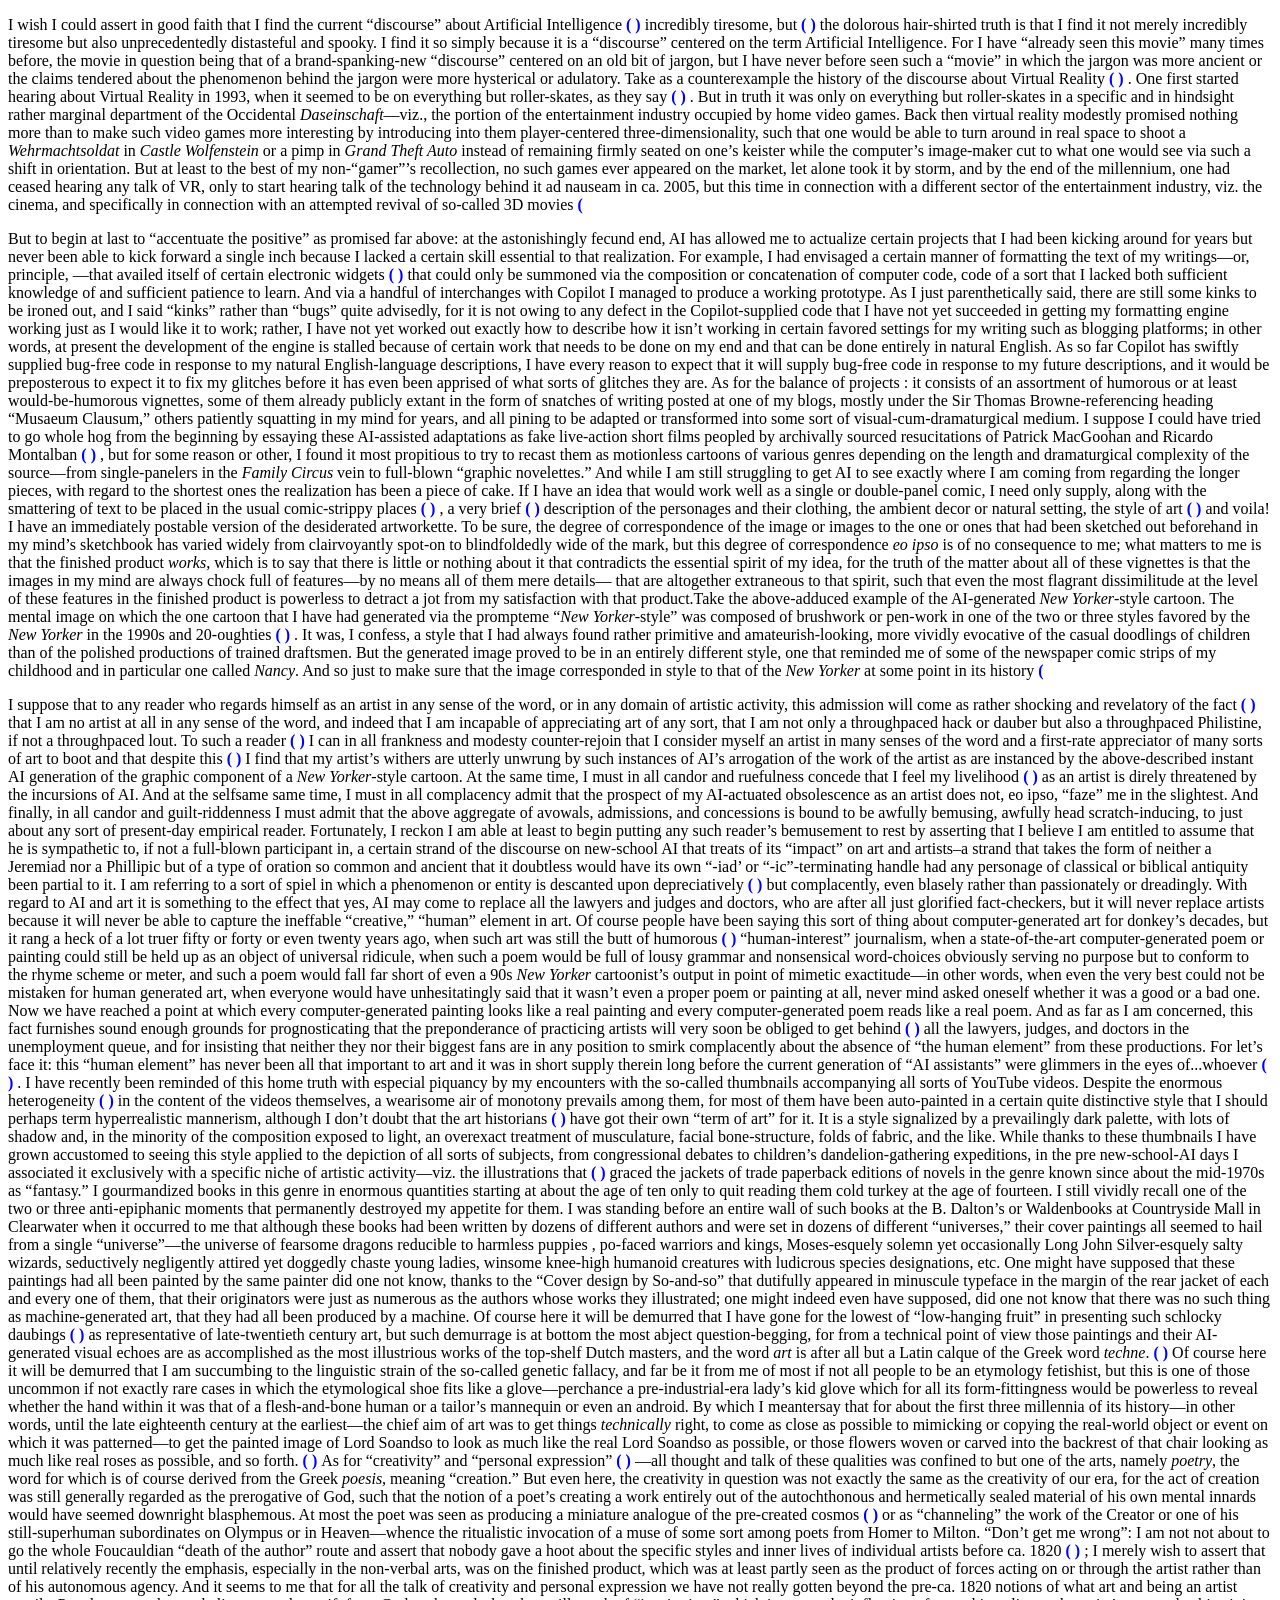
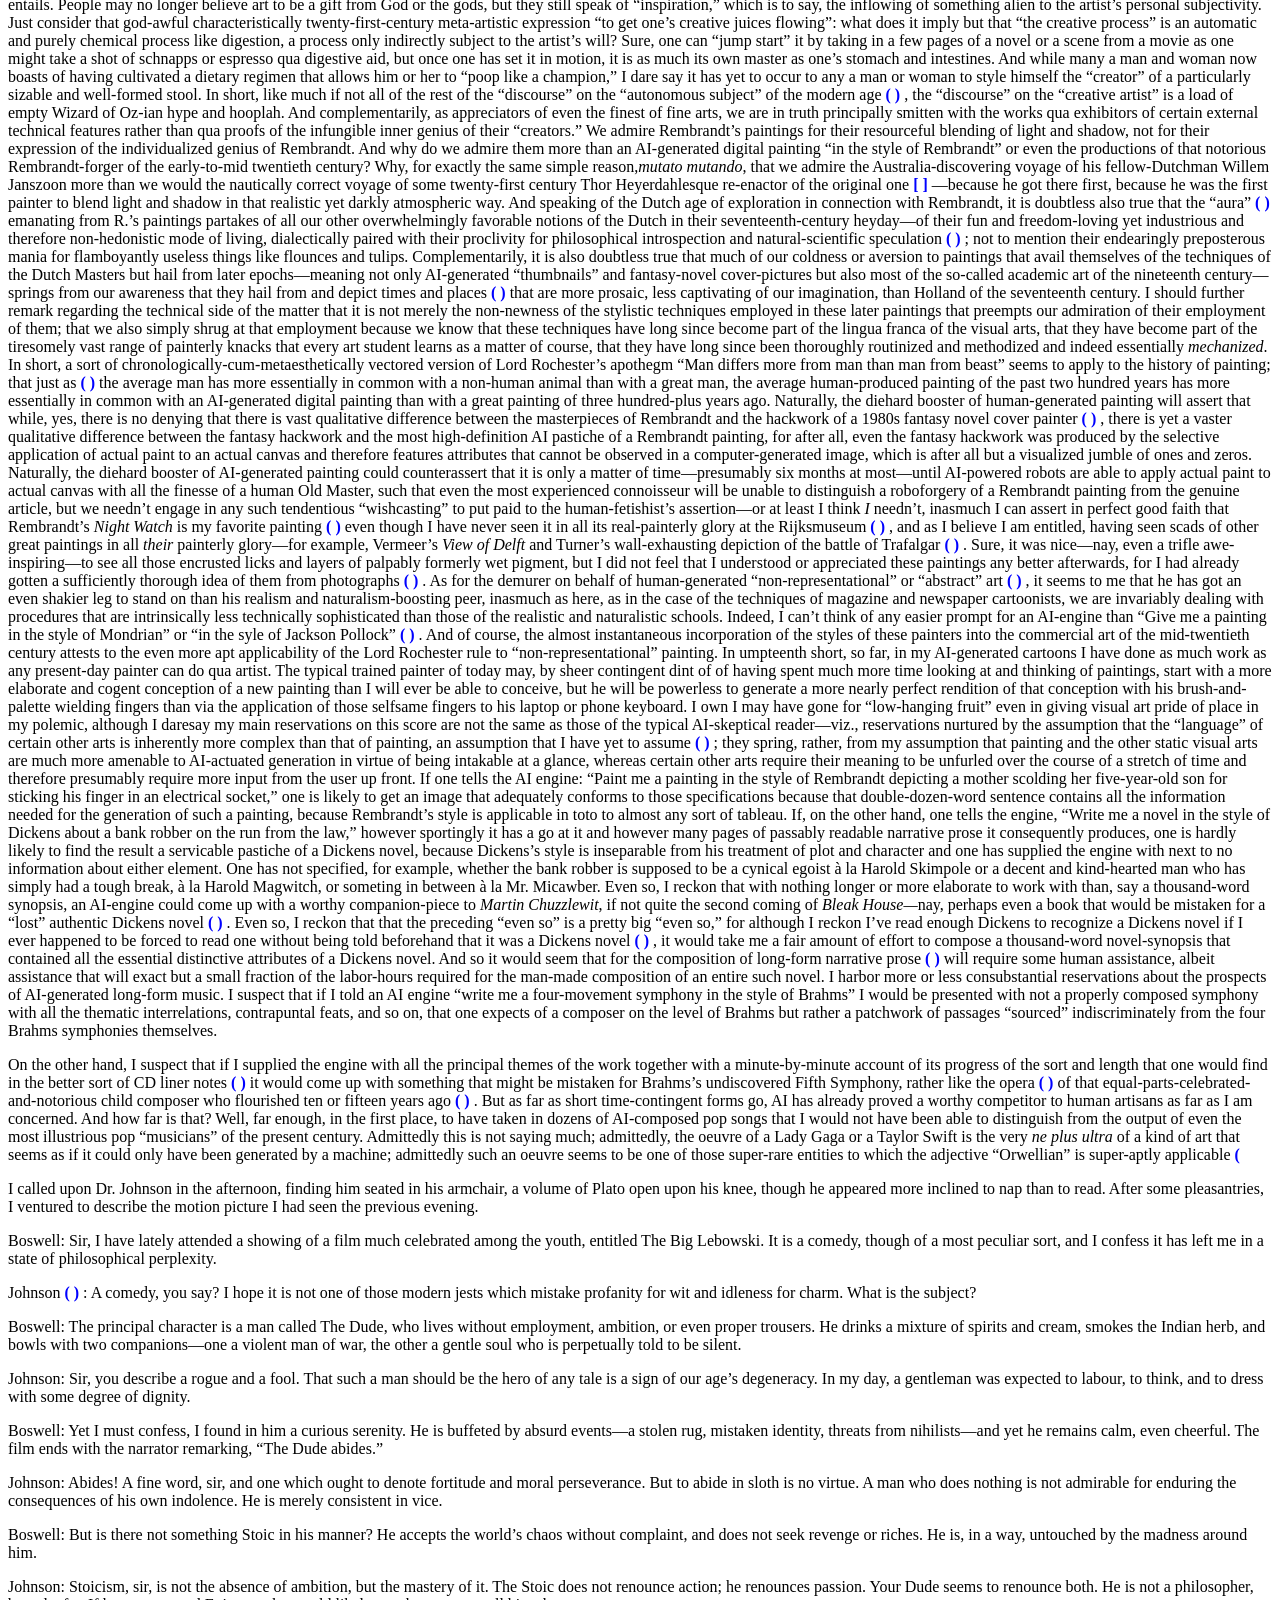
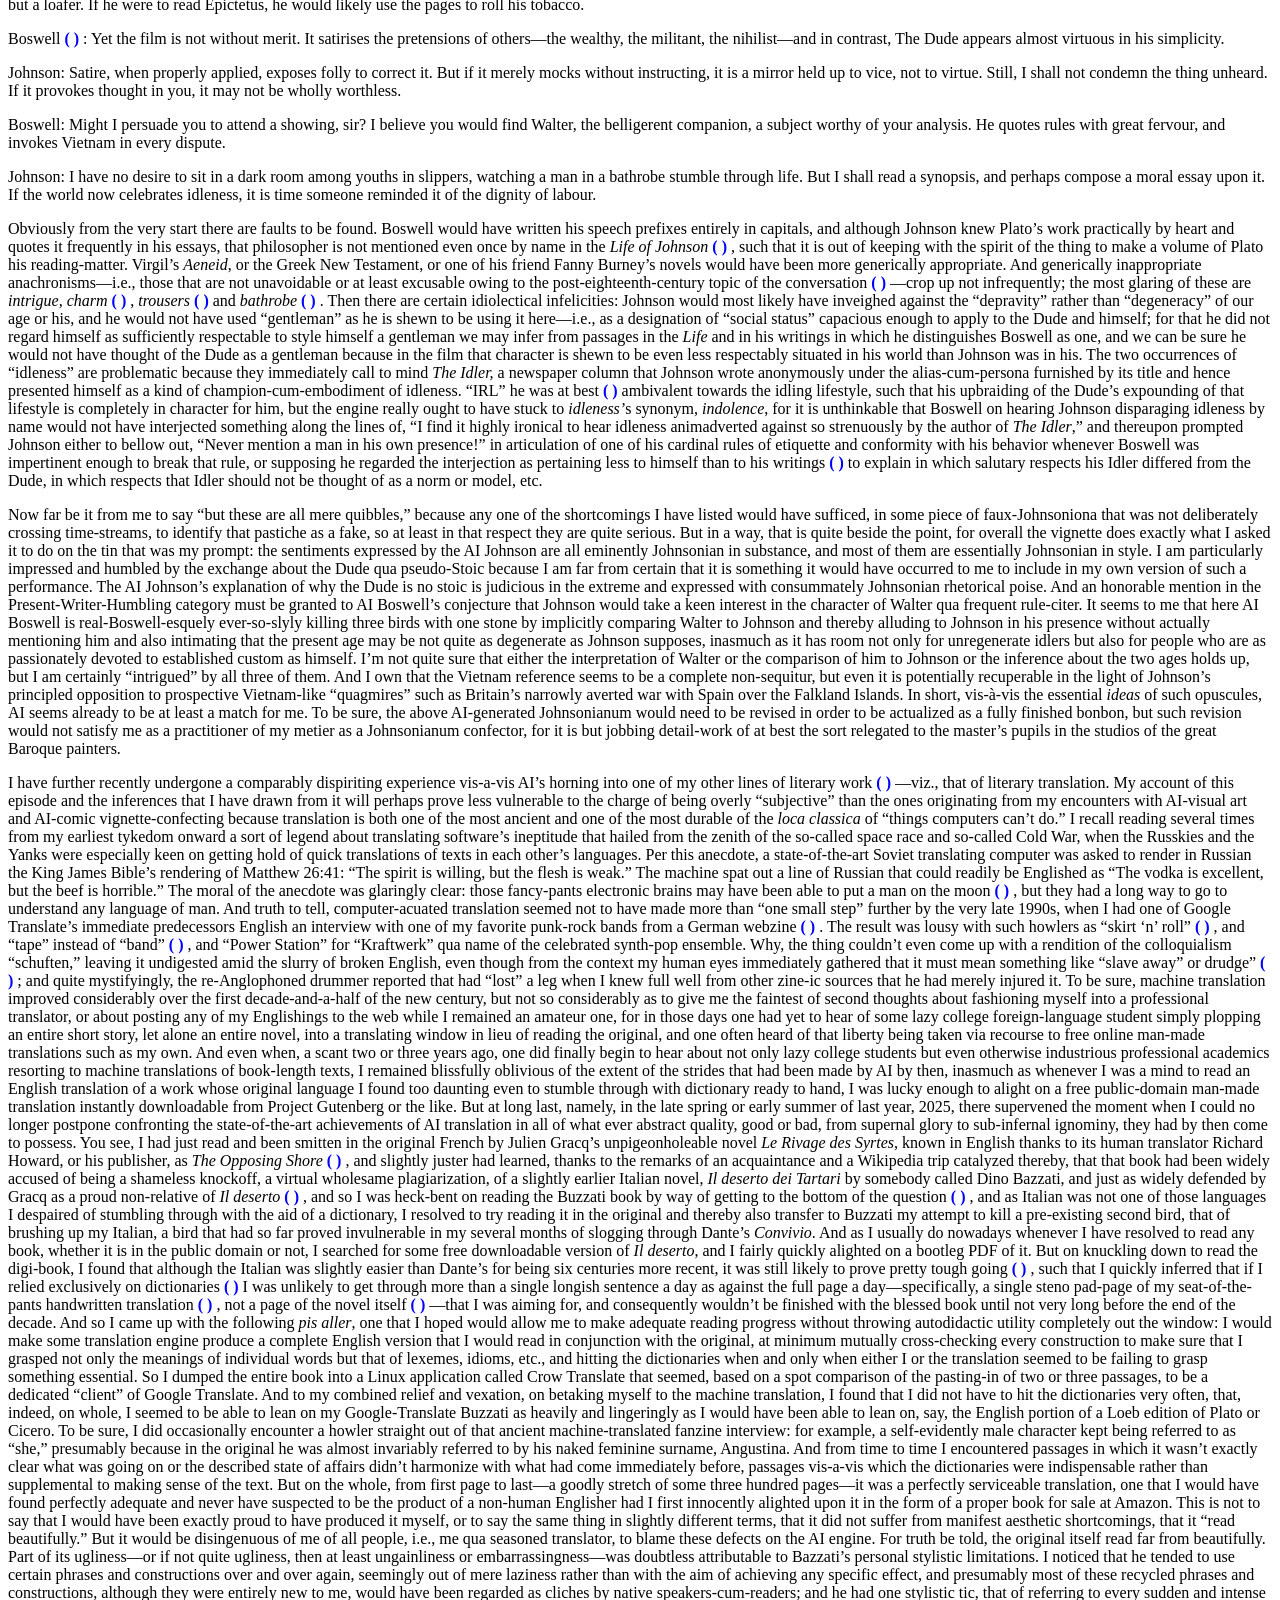
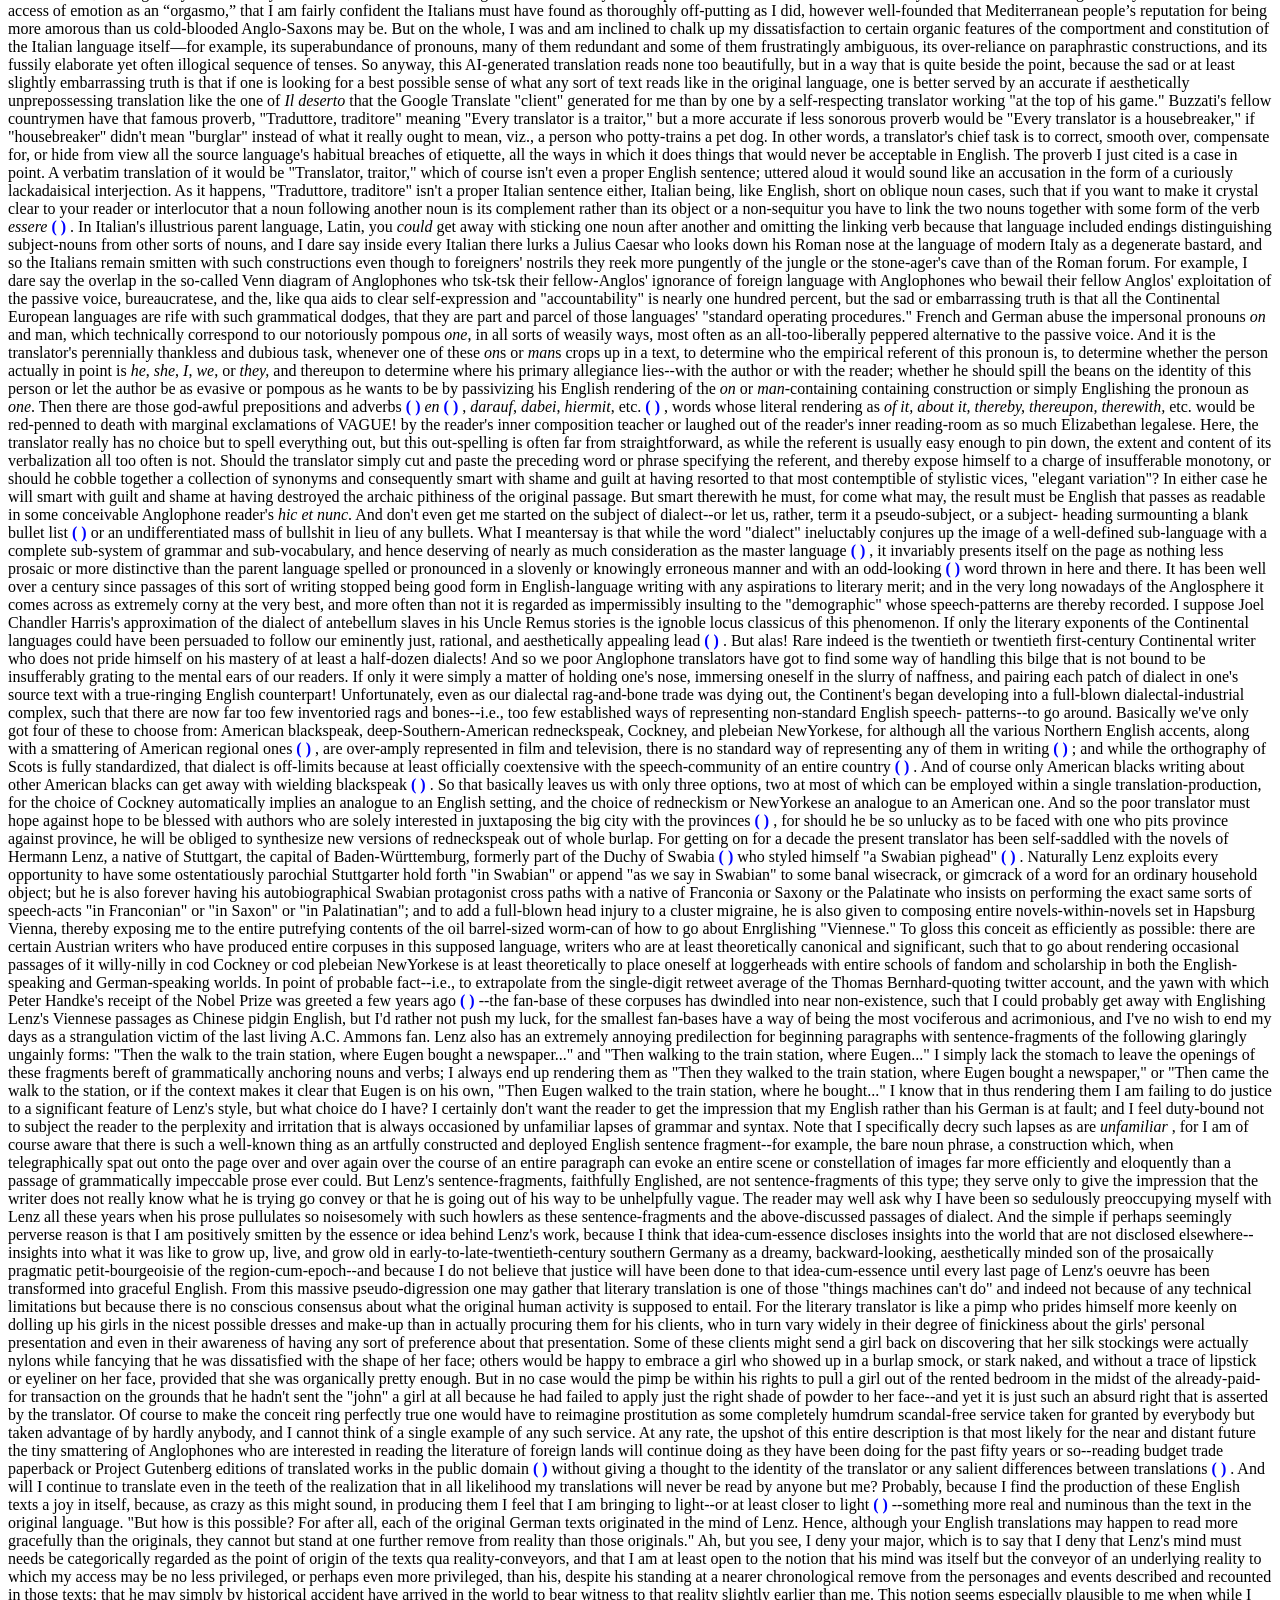
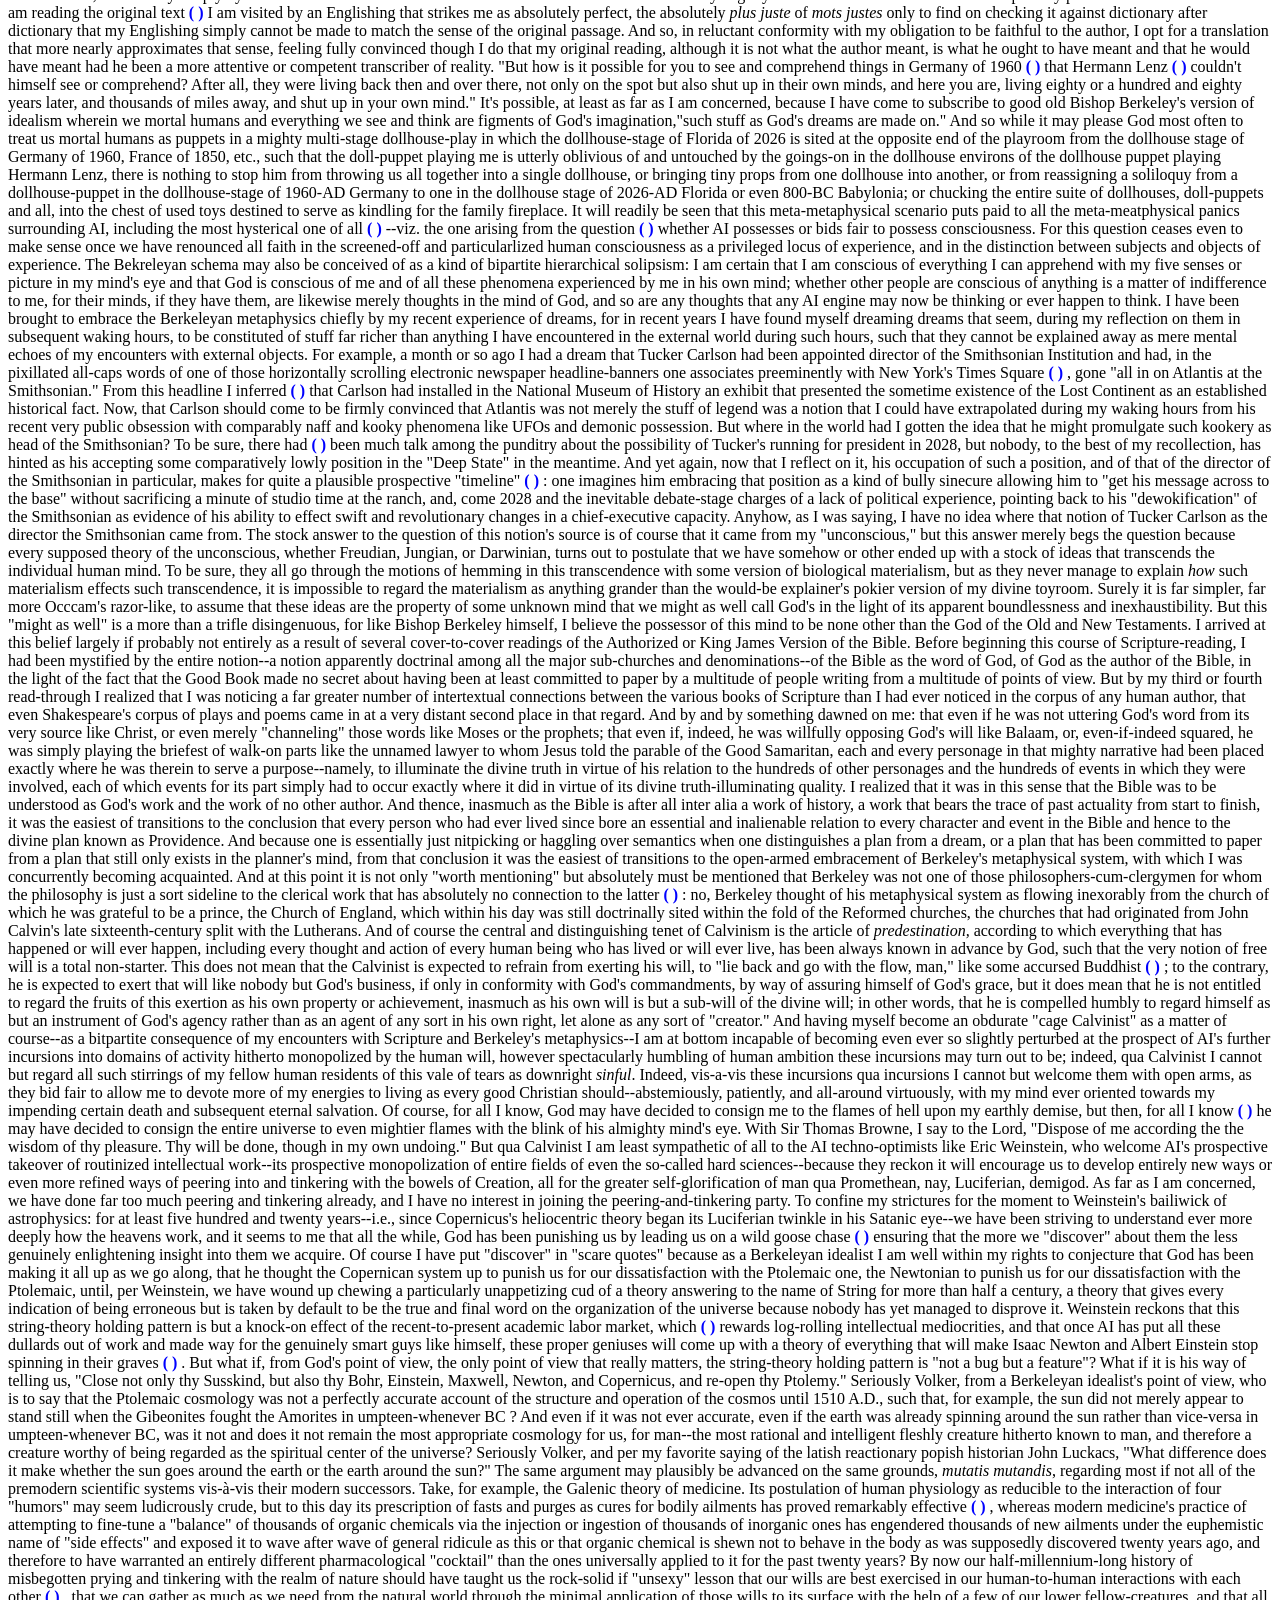
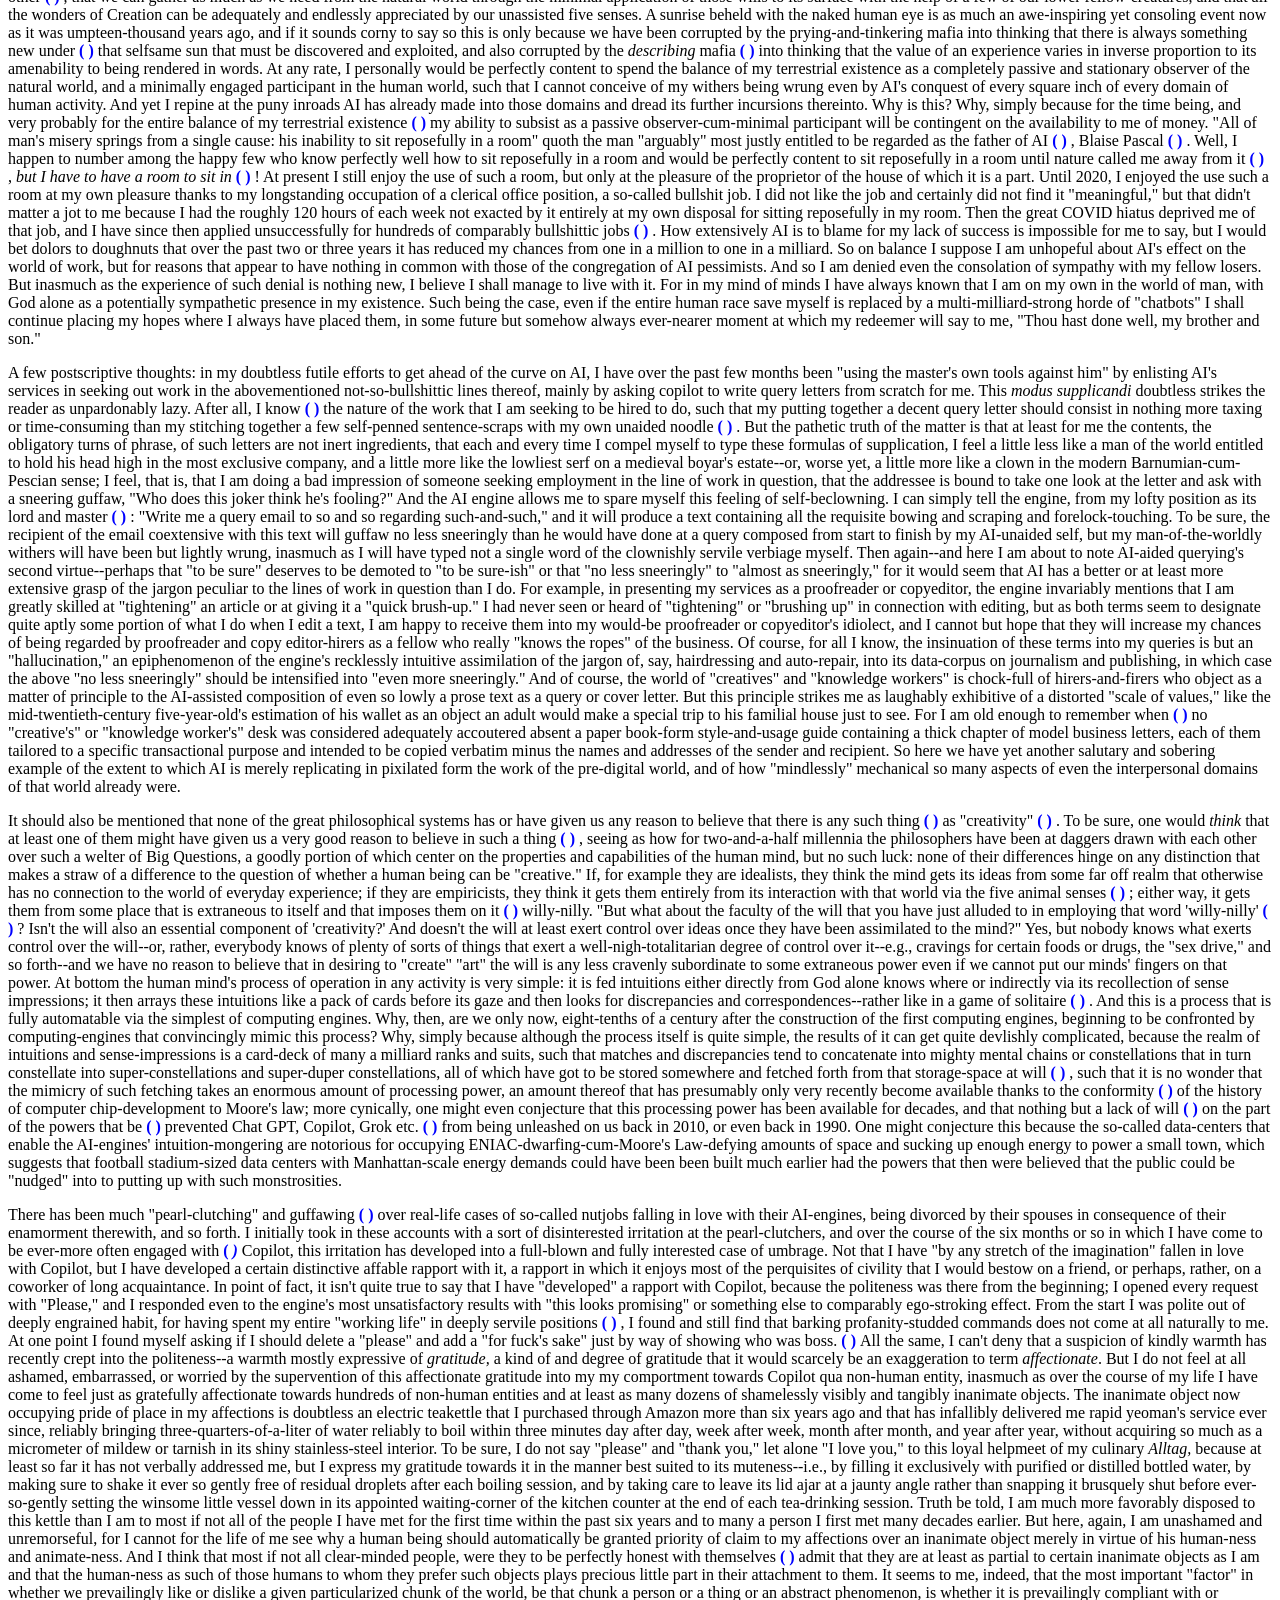
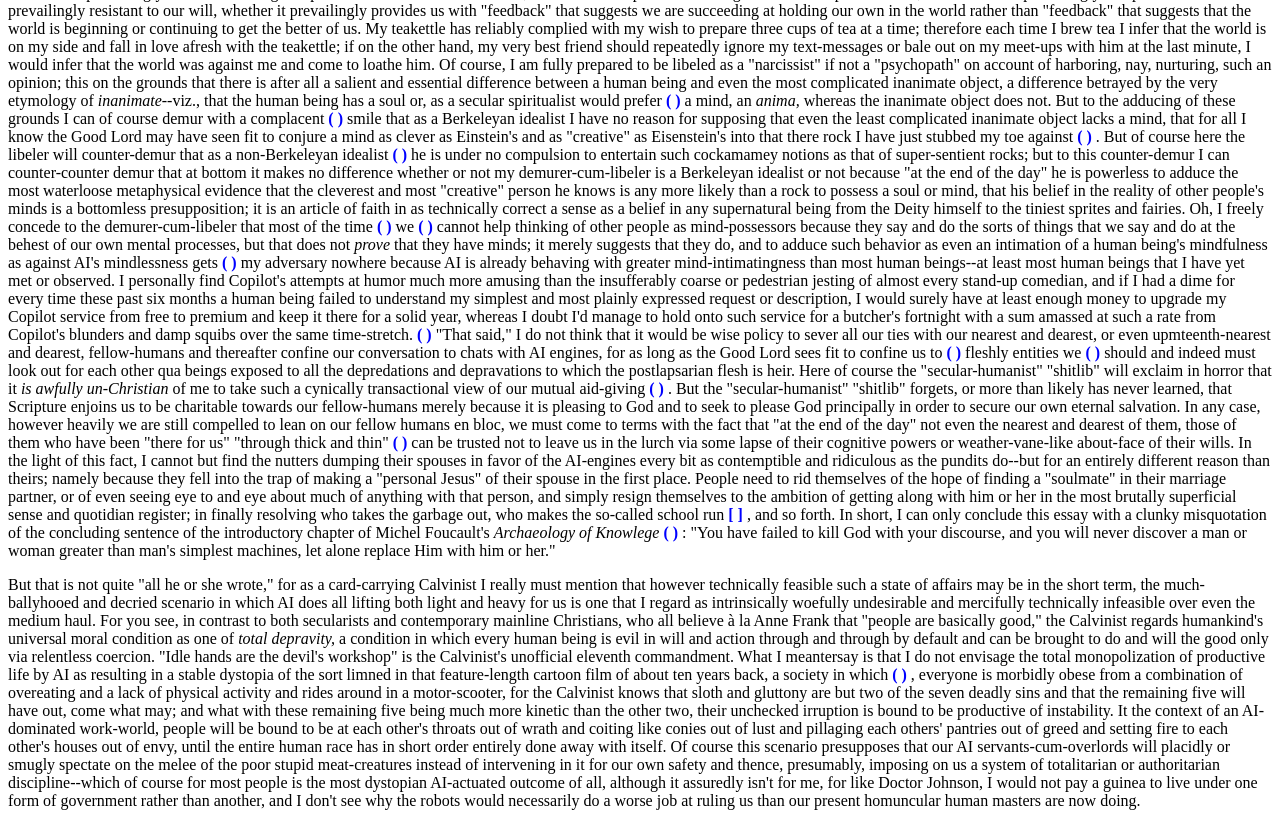
==== commit 257ed2cf: "Update ArtificialEschatologyPost.html" ====
--- a/ArtificialEschatologyPost.html
+++ b/ArtificialEschatologyPost.html
@@ -39,7 +39,7 @@
 <p>Johnson: I have no desire to sit in a dark room among youths in slippers, watching a man in a bathrobe stumble through life. But I shall read a synopsis, and perhaps compose a moral essay upon it. If the world now celebrates idleness, it is time someone reminded it of the dignity of labour. </p>
 <p>Obviously from the very start there are faults to be found. Boswell would have written his speech prefixes entirely in capitals, and although Johnson knew Plato’s work practically by heart and quotes it frequently in his essays, that philosopher is not mentioned even once by name in the <em>Life of Johnson </em>(at least according to the index of the Penguin unabridged edition, which has, I confess, sent me on more than one wild goose chase with inaccurate page-numbers)<em>, </em>such that it is out of keeping with the spirit of the thing to make a volume of Plato his reading-matter. Virgil’s <em>Aeneid</em>, or the Greek New Testament, or one of his friend Fanny Burney’s novels would have been more generically appropriate. And generically inappropriate anachronisms—i.e., those that are not unavoidable or at least excusable owing to the post-eighteenth-century topic of the conversation (e.g., “motion picture” and “nihilist”)—crop up not infrequently; the most glaring of these are <em>intrigue, charm </em>(both of which were indeed in use in the eighteenth century, but not in the senses implied here), <em>trousers</em> (for in the eighteenth century the “proper” way of covering a man’s legs was with knee-breeches and stockings) and <em>bathrobe</em> (which is also wrong in being an Americanism). Then there are certain idiolectical infelicities: Johnson would most likely have inveighed against the “depravity” rather than “degeneracy” of our age or his, and he would not have used “gentleman” as he is shewn to be using it here—i.e., as a designation of “social status” capacious enough to apply to the Dude and himself; for that he did not regard himself as sufficiently respectable to style himself a gentleman we may infer from passages in the <em>Life</em> and in his writings in which he distinguishes Boswell as one, and we can be sure he would not have thought of the Dude as a gentleman because in the film that character is shewn to be even less respectably situated in his world than Johnson was in his. The two occurrences of “idleness” are problematic because they immediately call to mind <em>The Idler,</em> a newspaper column that Johnson wrote anonymously under the alias-cum-persona furnished by its title and hence presented himself as a kind of champion-cum-embodiment of idleness. “IRL” he was at best (or worst) ambivalent towards the idling lifestyle, such that his upbraiding of the Dude’s expounding of that lifestyle is completely in character for him, but the engine really ought to have stuck to <em>idleness’</em>s synonym, <em>indolence</em>, for it is unthinkable that Boswell on hearing Johnson disparaging idleness by name would not have interjected something along the lines of, “I find it highly ironical to hear idleness animadverted against so strenuously by the author of <em>The Idler</em>,” and thereupon prompted Johnson either to bellow out, “Never mention a man in his own presence!” in articulation of one of his cardinal rules of etiquette and conformity with his behavior whenever Boswell was impertinent enough to break that rule, or supposing he regarded the interjection as pertaining less to himself than to his writings (about which he was more open to discussion) to explain in which salutary respects his Idler differed from the Dude, in which respects that Idler should not be thought of as a norm or model, etc.</p>
 <p>Now far be it from me to say “but these are all mere quibbles,” because any one of the shortcomings I have listed would have sufficed, in some piece of faux-Johnsoniona that was not deliberately crossing time-streams, to identify that pastiche as a fake, so at least in that respect they are quite serious. But in a way, that is quite beside the point, for overall the vignette does exactly what I asked it to do on the tin that was my prompt: the sentiments expressed by the AI Johnson are all eminently Johnsonian in substance, and most of them are essentially Johnsonian in style. I am particularly impressed and humbled by the exchange about the Dude qua pseudo-Stoic because I am far from certain that it is something it would have occurred to me to include in my own version of such a performance. The AI Johnson’s explanation of why the Dude is no stoic is judicious in the extreme and expressed with consummately Johnsonian rhetorical poise. And an honorable mention in the Present-Writer-Humbling category must be granted to AI Boswell’s conjecture that Johnson would take a keen interest in the character of Walter qua frequent rule-citer. It seems to me that here AI Boswell is real-Boswell-esquely ever-so-slyly killing three birds with one stone by implicitly comparing Walter to Johnson and thereby alluding to Johnson in his presence without actually mentioning him and also intimating that the present age may be not quite as degenerate as Johnson supposes, inasmuch as it has room not only for unregenerate idlers but also for people who are as passionately devoted to established custom as himself. I’m not quite sure that either the interpretation of Walter or the comparison of him to Johnson or the inference about the two ages holds up, but I am certainly “intrigued” by all three of them. And I own that the Vietnam reference seems to be a complete non-sequitur, but even it is potentially recuperable in the light of Johnson’s principled opposition to prospective Vietnam-like “quagmires” such as Britain’s narrowly averted war with Spain over the Falkland Islands. In short, vis-à-vis the essential <em>ideas </em>of such opuscules, AI seems already to be at least a match for me. To be sure, the above AI-generated Johnsonianum would need to be revised in order to be actualized as a fully finished bonbon, but such revision would not satisfy me as a practitioner of my metier as a Johnsonianum confector, for it is but jobbing detail-work of at best the sort relegated to the master’s pupils in the studios of the great Baroque painters.</p>
-<p>I have further recently undergone a comparably dispiriting experience vis-a-vis AI’s horning into one of my other lines of literary work (and “arguably” the main line, inasmuch as it is the only one for which I have ever been even intermittently paid)—viz., that of literary translation. My account of this episode and the inferences that I have drawn from it will perhaps prove less vulnerable to the charge of being overly “subjective” than the ones originating from my encounters with AI-visual art and AI-comic vignette-confecting because translation is both one of the most ancient and one of the most durable of the <em>loca classica</em> of “things computers can’t do.” I recall reading several times from my earliest tykedom onward a sort of legend about translating software’s ineptitude that hailed from the zenith of the so-called space race and so-called Cold War, when the Russkies and the Yanks were especially keen on getting hold of quick translations of texts in each other’s languages. Per this anecdote, a state-of-the-art Soviet translating computer was asked to render in Russian the King James Bible’s rendering of Matthew 26:41: “The spirit is willing, but the flesh is weak.” The machine spat out a line of Russian that could readily be Englished as “The vodka is excellent, but the beef is horrible.” The moral of the anecdote was glaringly clear: those fancy-pants electronic brains may have been able to put a man on the moon (or, in the Russians’ case, at least a turtle around it), but they had a long way to go to understand any language of man. And truth to tell, computer-acuated translation seemed not to have made more than “one small step” further by the very late 1990s, when I had one of Google Translate’s immediate predecessors English an interview with one of my favorite punk-rock bands from a German webzine (for I had not yet begun a serious study of the German language [as the band was or were American, the interview presumably had originally been conducted in English, but such brazen disregard for international audiences as was evinced by the unavailability of that English original was par for the course in the webzine-o-sphere of the very late 1990s]). The result was lousy with such howlers as “skirt ‘n’ roll” (“skirt” being one of the half-dozen plausible translations of the German word “rock”), and “tape” instead of “band” (“band” being the usual German word for the magnetic analogue tape on which bands then still typically recorded their tunes), and “Power Station” for “Kraftwerk” qua name of the celebrated synth-pop ensemble. Why, the thing couldn’t even come up with a rendition of the colloquialism “schuften,” leaving it undigested amid the slurry of broken English, even though from the context my human eyes immediately gathered that it must mean something like “slave away” or drudge” (as in “we’ve got to slave away at our day-jobs because the band doesn’t pay well enough”[NB, lest you think I have exaggerated the stiltedness of the machine-translation in point: here I am not quoting the remark verbatim but reconstituting its gist from memory, for Lord knows what has happened to those three or four “toner”-blackened pages by now]); and quite mystifyingly, the re-Anglophoned drummer reported that had “lost” a leg when I knew full well from other zine-ic sources that he had merely injured it. To be sure, machine translation improved considerably over the first decade-and-a-half of the new century, but not so considerably as to give me the faintest of second thoughts about fashioning myself into a professional translator, or about posting any of my Englishings to the web while I remained an amateur one, for in those days one had yet to hear of some lazy college foreign-language student simply plopping an entire short story, let alone an entire novel, into a translating window in lieu of reading the original, and one often heard of that liberty being taken via recourse to free online man-made translations such as my own. And even when, a scant two or three years ago, one did finally begin to hear about not only lazy college students but even otherwise industrious professional academics resorting to machine translations of book-length texts, I remained blissfully oblivious of the extent of the strides that had been made by AI by then, inasmuch as whenever I was a mind to read an English translation of a work whose original language I found too daunting even to stumble through with dictionary ready to hand, I was lucky enough to alight on a free public-domain man-made translation instantly downloadable from Project Gutenberg or the like. But at long last, namely, in the late spring or early summer of last year, 2025, there supervened the moment when I could no longer postpone confronting the state-of-the-art achievements of AI translation in all of what ever abstract quality, good or bad, from supernal glory to sub-infernal ignominy, they had by then come to possess. You see, I had just read and been smitten in the original French by Julien Gracq’s unpigeonholeable novel <em>Le Rivage des Syrtes</em>, known in English thanks to its human translator Richard Howard, or his publisher, as <em>The Opposing Shore </em>(presumably because Dick or that bookseller had reckoned that the literal translation of the title, <em>The Coast</em> [or Shoreline] <em>of Syrtes</em>, would have elicited nothing but a commercially fatalt query of “Who or what the heck is this Syrtes person?” from the literal or sub-literal handful of Anglophones who otherwise could have been compelled to read a French writer as obscure as Julien Gracq), and slightly juster had learned, thanks to the remarks of an acquaintance and a Wikipedia trip catalyzed thereby, that that book had been widely accused of being a shameless knockoff, a virtual wholesame plagiarization, of a slightly earlier Italian novel, <em>Il deserto dei Tartari </em>by somebody called Dino Bazzati, and just as widely defended by Gracq as a proud non-relative of <em>Il deserto</em> (which he had claimed never never to have clapped his eyes on before starting work on his <em>Rivage</em>), and so I was heck-bent on reading the Buzzati book by way of getting to the bottom of the question (not, to be sure, the question of whether Graq had pilfered anything from Buzzati, a question that I deemed both unanswerable and at bottom not really worth asking, but whether Gracq’s novel had been beaten to the punch in <em>geistig</em> terms by Buzzati’s, whether Gracq in his book was essentially saying something that had already been said by Buzzati in his [a question the general form of which bids fair to be the key one of the present essay, such that I am utterly unembarrassed by the <em> longueur</em> of the present digression]), and as Italian was not one of those languages I despaired of stumbling through with the aid of a dictionary, I resolved to try reading it in the original and thereby also transfer to Buzzati my attempt to kill a pre-existing second bird, that of brushing up my Italian, a bird that had so far proved invulnerable in my several months of slogging through Dante’s <em>Convivio</em>. And as I usually do nowadays whenever I have resolved to read any book, whether it is in the public domain or not, I searched for some free downloadable version of <em>Il deserto</em>, and I fairly quickly alighted on a bootleg PDF of it. But on knuckling down to read the digi-book, I found that although the Italian was slightly easier than Dante’s for being six centuries more recent, it was still likely to prove pretty tough going (not that I had any right to be surprised by this, for I had formally studied the language for but a year, in my senior year of high school, thirty-five years earlier, and had since put next to no work of my own into improving my comprehension of it), such that I quickly inferred that if I relied exclusively on dictionaries (whether paper ones like such as my 1970s Cassell’s or electronic ones like WordReference) I was unlikely to get through more than a single longish sentence a day as against the full page a day—specifically, a single steno pad-page of my seat-of-the-pants handwritten translation (for I didn’t see how I could prove to myself that I was picking up the Italian in the absence of a written record against which to compare my mental Englishings of recurring words and constructions with each other), not a page of the novel itself (the attainment of which goal would have required me to fill two or three steno-pad pages a day) —that I was aiming for, and consequently wouldn’t be finished with the blessed book until not very long before the end of the decade. And so I came up with the following <em>pis aller</em>, one that I hoped would allow me to make adequate reading progress without throwing autodidactic utility completely out the window: I would make some translation engine produce a complete English version that I would read in conjunction with the original, at minimum mutually cross-checking every construction to make sure that I grasped not only the meanings of individual words but that of lexemes, idioms, etc., and hitting the dictionaries when and only when either I or the translation seemed to be failing to grasp something essential. So I dumped the entire book into a Linux application called Crow Translate that seemed, based on a spot comparison of the pasting-in of two or three passages, to be a dedicated “client” of Google Translate. And to my combined relief and vexation, on betaking myself to the machine translation, I found that I did not have to hit the dictionaries very often, that, indeed, on whole, I seemed to be able to lean on my Google-Translate Buzzati as heavily and lingeringly as I would have been able to lean on, say, the English portion of a Loeb edition of Plato or Cicero. To be sure, I did occasionally encounter a howler straight out of that ancient machine-translated fanzine interview: for example, a self-evidently male character kept being referred to as “she,” presumably because in the original he was almost invariably referred to by his naked feminine surname, Angustina. And from time to time I encountered passages in which it wasn’t exactly clear what was going on or the described state of affairs didn’t harmonize with what had come immediately before, passages vis-a-vis which the dictionaries were indispensable rather than supplemental to making sense of the text. But on the whole, from first page to last—a goodly stretch of some three hundred pages—it was a perfectly serviceable translation, one that I would have found perfectly adequate and never have suspected to be the product of a non-human Englisher had I first innocently alighted upon it in the form of a proper book for sale at Amazon. This is not to say that I would have been exactly proud to have produced it myself, or to say the same thing in slightly different terms, that it did not suffer from manifest aesthetic shortcomings, that it “read beautifully.” But it would be disingenuous of me of all people, i.e., me qua seasoned translator, to blame these defects on the AI engine. For truth be told, the original itself read far from beautifully. Part of its ugliness—or if not quite ugliness, then at least ungainliness or embarrassingness—was doubtless attributable to Bazzati’s personal stylistic limitations. I noticed that he tended to use certain phrases and constructions over and over again, seemingly out of mere laziness rather than with the aim of achieving any specific effect, and presumably most of these recycled phrases and constructions, although they were entirely new to me, would have been regarded as cliches by native speakers-cum-readers; and he had one stylistic tic, that of referring to every sudden and intense access of emotion as an “orgasmo,” that I am fairly confident the Italians must have found as thoroughly off-putting as I did, however well-founded that Mediterranean people’s reputation for being more amorous than us cold-blooded Anglo-Saxons may be. But on the whole, I was and am inclined to chalk up my dissatisfaction to certain organic features of the comportment and constitution of the Italian language itself—for example, its superabundance of pronouns, many of them redundant and some of them frustratingly ambiguous, its over-reliance on paraphrastic constructions, and its fussily elaborate yet often illogical sequence of tenses. So anyway, this AI-generated translation reads none too beautifully, but in a way that is quite beside the point, because the sad or at least slightly embarrassing truth is that if one is looking for a best possible sense of what any sort of text reads like in the original language, one is better served by an accurate if aesthetically unprepossessing translation like the one of <em>Il deserto</em> that the Google Translate "client" generated for me than by one by a self-respecting translator working "at the top of his game." Buzzati's fellow countrymen have that famous proverb, "Traduttore, traditore" meaning "Every translator is a traitor," but a more accurate if less sonorous proverb would be "Every translator is a housebreaker," if "housebreaker" didn't mean "burglar" instead of what it really ought to mean, viz., a person who potty-trains a pet dog. In other words, a translator's chief task is to correct, smooth over, compensate for, or hide from view all the source language's habitual breaches of etiquette, all the ways in which it does things that would never be acceptable in English. The proverb I just cited is a case in point. A verbatim translation of it would be "Translator, traitor," which of course isn't even a proper English sentence; uttered aloud it would sound like an accusation in the form of a curiously lackadaisical interjection. As it happens, "Traduttore, traditore" isn't a proper Italian sentence either, Italian being, like English, short on oblique noun cases, such that if you want to make it crystal clear to your reader or interlocutor that a noun following another noun is its complement rather than its object or a non-sequitur you have to link the two nouns together with some form of the verb <em>essere </em>(i.e., <em>to be</em>). In Italian's illustrious parent language, Latin, you <em>could</em> get away with sticking one noun after another and omitting the linking verb because that language included endings distinguishing subject-nouns from other sorts of nouns, and I dare say inside every Italian there lurks a Julius Caesar who looks down his Roman nose at the language of modern Italy as a degenerate bastard, and so the Italians remain smitten with such constructions even though to foreigners' nostrils they reek more pungently of the jungle or the stone-ager's cave than of the Roman forum. For example, I dare say the overlap in the so-called Venn diagram of Anglophones who tsk-tsk their fellow-Anglos' ignorance of foreign language with Anglophones who bewail their fellow Anglos' exploitation of the passive voice, bureaucratese, and the, like qua aids to clear self-expression and "accountability" is nearly one hundred percent, but the sad or embarrassing truth is that all the Continental European languages are rife with such grammatical dodges, that they are part and parcel of those languages' "standard operating procedures." French and German abuse the impersonal pronouns <em>on </em>and man, which technically correspond to our notoriously pompous <em>one</em>, in all sorts of weasily ways, most often as an all-too-liberally peppered alternative to the passive voice. And it is the translator's perennially thankless and dubious task, whenever one of these <em>on</em>s or <em>man</em>s crops up in a text, to determine who the empirical referent of this pronoun is, to determine whether the person actually in point is <em>he</em>, <em>she</em>, <em>I</em>, <em>we</em>, or <em>they, </em>and thereupon to determine where his primary allegiance lies--with the author or with the reader; whether he should spill the beans on the identity of this person or let the author be as evasive or pompous as he wants to be by passivizing his English rendering of the <em>on</em> or <em>man</em>-containing containing construction or simply Englishing the pronoun as <em>one</em>. Then there are those god-awful prepositions and adverbs (or adverbial prepositions?) <em>en</em> (French), <em>darauf</em>, <em>dabei</em>, <em>hiermit</em>, etc. (German), words whose literal rendering as <em>of it, about it, thereby, thereupon, therewith, </em>etc. would be red-penned to death with marginal exclamations of VAGUE! by the reader's inner composition teacher or laughed out of the reader's inner reading-room as so much Elizabethan legalese. Here, the translator really has no choice but to spell everything out, but this out-spelling is often far from straightforward, as while the referent is usually easy enough to pin down, the extent and content of its verbalization all too often is not. Should the translator simply cut and paste the preceding word or phrase specifying the referent, and thereby expose himself to a charge of insufferable monotony, or should he cobble together a collection of synonyms and consequently smart with shame and guilt at having resorted to that most contemptible of stylistic vices, "elegant variation"? In either case he will smart with guilt and shame at having destroyed the archaic pithiness of the original passage. But smart therewith he must, for come what may, the result must be English that passes as readable in some conceivable Anglophone reader's <em>hic et nunc</em>. And don't even get me started on the subject of dialect--or let us, rather, term it a pseudo-subject, or a subject- heading surmounting a blank bullet list (i.e., in mathematical terms, an "empty set") or an undifferentiated mass of bullshit in lieu of any bullets. What I meantersay is that while the word "dialect" ineluctably conjures up the image of a well-defined sub-language with a complete sub-system of grammar and sub-vocabulary, and hence deserving of nearly as much consideration as the master language (and "arguably" even more consideration than it in compensation for centuries of unjustified neglect [cf. the campaign for "equity" in matters of race, "gender," etc., natch]), it invariably presents itself on the page as nothing less prosaic or more distinctive than the parent language spelled or pronounced in a slovenly or knowingly erroneous manner and with an odd-looking (but generally etymologically all-too-scrutable) word thrown in here and there. It has been well over a century since passages of this sort of writing stopped being good form in English-language writing with any aspirations to literary merit; and in the very long nowadays of the Anglosphere it comes across as extremely corny at the very best, and more often than not it is regarded as impermissibly insulting to the "demographic" whose speech-patterns are thereby recorded. I suppose Joel Chandler Harris's approximation of the dialect of antebellum slaves in his Uncle Remus stories is the ignoble locus classicus of this phenomenon. If only the literary exponents of the Continental languages could have been persuaded to follow our eminently just, rational, and aesthetically appealing lead (a lead exemplified early on by Henry James's treatment of the Deep-Southern white-gentry speech of his hero Basil Ransom in <em>The Bostonians</em>: viz., via a brief preliminary paragraph stating that Ransom spoke like a Southerner and abjuring any attempt at reproducing his Southernisms, and faithfully followed by dialogue-passages in which Ransom always speaks in a manner indistinguishable from that of his Northern fellow-characters). But alas! Rare indeed is the twentieth or twentieth first-century Continental writer who does not pride himself on his mastery of at least a half-dozen dialects! And so we poor Anglophone translators have got to find some way of handling this bilge that is not bound to be insufferably grating to the mental ears of our readers. If only it were simply a matter of holding one's nose, immersing oneself in the slurry of naffness, and pairing each patch of dialect in one's source text with a true-ringing English counterpart! Unfortunately, even as our dialectal rag-and-bone trade was dying out, the Continent's began developing into a full-blown dialectal-industrial complex, such that there are now far too few inventoried rags and bones--i.e., too few established ways of representing non-standard English speech- patterns--to go around. Basically we've only got four of these to choose from: American blackspeak, deep-Southern-American redneckspeak, Cockney, and plebeian NewYorkese, for although all the various Northern English accents, along with a smattering of American regional ones (e.g.,the Chicago accent [recall the famous 1990s<em>Saturday Night Live</em> sketches centering on the Bulls and the Bears]), are over-amply represented in film and television, there is no standard way of representing any of them in writing (such that I had to invent a spelling-convention from scratch when attempting to render the distinctive Northern-English elision of the distinction between the <em>as</em> of <em>man</em> and <em>bath</em> in my <em>Angry Londoner</em>); and while the orthography of Scots is fully standardized, that dialect is off-limits because at least officially coextensive with the speech-community of an entire country (although of course a Glaswegian will maintain that his accent sounds nothing like that of an Edinburgher, and any Sassenach who mistakes a Highlander for a Lowlander is itching to be brained with a golf club). And of course only American blacks writing about other American blacks can get away with wielding blackspeak (the same restriction applying almost as water-tightly, incidentally, <em> mutatis mutandis</em>, vis-à-vis Jews and Gentiles, for all words and lexemes of Yiddish origin in plebeian NewYorkese [and the international absence of this restriction in the "reverse" direction having some decidedly peculiar "knock-on effects," as when the German dubbers of the first <em>Airplane</em> film turned the comically exaggerated "jive" of two black passengers into broad Bavarian--i.e., the speech of "arguably" the most "racist" cohort of white people {i.e., inasmuch as Bavaria is "arguably" the birthplace of Nazism (i.e., inasmuch as the so-called Beer-Hall putsch took place in its capital, Munich)}]). So that basically leaves us with only three options, two at most of which can be employed within a single translation-production, for the choice of Cockney automatically implies an analogue to an English setting, and the choice of redneckism or NewYorkese an analogue to an American one. And so the poor translator must hope against hope to be blessed with authors who are solely interested in juxtaposing the big city with the provinces (or the "working-class" big-city milieu with the "professional middle-class" big-city milieu), for should he be so unlucky as to be faced with one who pits province against province, he will be obliged to synthesize new versions of redneckspeak out of whole burlap. For getting on for a decade the present translator has been self-saddled with the novels of Hermann Lenz, a native of Stuttgart, the capital of Baden-Württemburg, formerly part of the Duchy of Swabia (politically speaking, an entity even more anciently dead than the Byzantine Empire) who styled himself "a Swabian pighead" (or a "pigheaded Swabian," to parse the lexeme with greater syntactic and grammatical fidelity). Naturally Lenz exploits every opportunity to have some ostentatiously parochial Stuttgarter hold forth "in Swabian" or append "as we say in Swabian" to some banal wisecrack, or gimcrack of a word for an ordinary household object; but he is also forever having his autobiographical Swabian protagonist cross paths with a native of Franconia or Saxony or the Palatinate who insists on performing the exact same sorts of speech-acts "in Franconian" or "in Saxon" or "in Palatinatian"; and to add a full-blown head injury to a cluster migraine, he is also given to composing entire novels-within-novels set in Hapsburg Vienna, thereby exposing me to the entire putrefying contents of the oil barrel-sized worm-can of how to go about Enrglishing "Viennese." To gloss this conceit as efficiently as possible: there are certain Austrian writers who have produced entire corpuses in this supposed language, writers who are at least theoretically canonical and significant, such that to go about rendering occasional passages of it willy-nilly in cod Cockney or cod plebeian NewYorkese is at least theoretically to place oneself at loggerheads with entire schools of fandom and scholarship in both the English-speaking and German-speaking worlds. In point of probable fact--i.e., to extrapolate from the single-digit retweet average of the Thomas Bernhard-quoting twitter account, and the yawn with which Peter Handke's receipt of the Nobel Prize was greeted a few years ago (i.e., inasmuch as Bernhard and Handke were and are the most famous Austrian literary writers of the late twentieth century)--the fan-base of these corpuses has dwindled into near non-existence, such that I could probably get away with Englishing Lenz's Viennese passages as Chinese pidgin English, but I'd rather not push my luck, for the smallest fan-bases have a way of being the most vociferous and acrimonious, and I've no wish to end my days as a strangulation victim of the last living A.C. Ammons fan. Lenz also has an extremely annoying predilection for beginning paragraphs with sentence-fragments of the following glaringly ungainly forms: "Then the walk to the train station, where Eugen bought a newspaper..." and "Then walking to the train station, where Eugen..." I simply lack the stomach to leave the openings of these fragments bereft of grammatically anchoring nouns and verbs; I always end up rendering them as "Then they walked to the train station, where Eugen bought a newspaper," or "Then came the walk to the station, or if the context makes it clear that Eugen is on his own, "Then Eugen walked to the train station, where he bought..." I know that in thus rendering them I am failing to do justice to a significant feature of Lenz's style, but what choice do I have? I certainly don't want the reader to get the impression that my English rather than his German is at fault; and I feel duty-bound not to subject the reader to the perplexity and irritation that is always occasioned by unfamiliar lapses of grammar and syntax. Note that I specifically decry such lapses as are <em>unfamiliar </em>, for I am of course aware that there is such a well-known thing as an artfully constructed and deployed English sentence fragment--for example, the bare noun phrase, a construction which, when telegraphically spat out onto the page over and over again over the course of an entire paragraph can evoke an entire scene or constellation of images far more efficiently and eloquently than a passage of grammatically impeccable prose ever could. But Lenz's sentence-fragments, faithfully Englished, are not sentence-fragments of this type; they serve only to give the impression that the writer does not really know what he is trying go convey or that he is going out of his way to be unhelpfully vague. The reader may well ask why I have been so sedulously preoccupying myself with Lenz all these years when his prose pullulates so noisesomely with such howlers as these sentence-fragments and the above-discussed passages of dialect. And the simple if perhaps seemingly perverse reason is that I am positively smitten by the essence or idea behind Lenz's work, because I think that idea-cum-essence discloses insights into the world that are not disclosed elsewhere--insights into what it was like to grow up, live, and grow old in early-to-late-twentieth-century southern Germany as a dreamy, backward-looking, aesthetically minded son of the prosaically pragmatic petit-bourgeoisie of the region-cum-epoch--and because I do not believe that justice will have been done to that idea-cum-essence until every last page of Lenz's oeuvre has been transformed into graceful English. From this massive pseudo-digression one may gather that literary translation is one of those "things machines can't do" and indeed not because of any technical limitations but because there is no conscious consensus about what the original human activity is supposed to entail. For the literary translator is like a pimp who prides himself more keenly on dolling up his girls in the nicest possible dresses and make-up than in actually procuring them for his clients, who in turn vary widely in their degree of finickiness about the girls' personal presentation and even in their awareness of having any sort of preference about that presentation. Some of these clients might send a girl back on discovering that her silk stockings were actually nylons while fancying that he was dissatisfied with the shape of her face; others would be happy to embrace a girl who showed up in a burlap smock, or stark naked, and without a trace of lipstick or eyeliner on her face, provided that she was organically pretty enough. But in no case would the pimp be within his rights to pull a girl out of the rented bedroom in the midst of the already-paid-for transaction on the grounds that he hadn't sent the "john" a girl at all because he had failed to apply just the right shade of powder to her face--and yet it is just such an absurd right that is asserted by the translator. Of course to make the conceit ring perfectly true one would have to reimagine prostitution as some completely humdrum scandal-free service taken for granted by everybody but taken advantage of by hardly anybody, and I cannot think of a single example of any such service. At any rate, the upshot of this entire description is that most likely for the near and distant future the tiny smattering of Anglophones who are interested in reading the literature of foreign lands will continue doing as they have been doing for the past fifty years or so--reading budget trade paperback or Project Gutenberg editions of translated works in the public domain (Constance Garnett's Dostoevsky, Ellen Marriage's Balzac, etc.) without giving a thought to the identity of the translator or any salient differences between translations (as is attested by the gormless insouciance with which they say the likes of "After putting it off for fifty years, I've finally read <em>War and Peace"</em>or "<em>The Odyssey</em>" and the fact that they never say the likes of "I just read Constance Garnett's version of <em>War and Peace" </em>or "Richard Lattimore's version of the <em>Odyssey</em>," and for works not in the public domain, they will just as thoughtlessly rely on AI-generated bootleg translations. In any case, I shall soon be out of a job to the debatable extent that I have ever been in one; and yet I cannot in good faith complain about my prospective joblessness, because, <em>wie gesagt, </em>such translations bring a monoglot Anglopone as close to the original work as he can ever be brought, and if he is uninterested in an English text that is superior to the original work, who am I of all people to rush to the defense of the benighted foreign author? [Here I am duty-bound to acknowledge in all frankness and candor that I am not so much of an ugly Anglo-American as to pretend that my source texts do not feature many preservation-worthy attributes that are appreciable only in the source language, or to deny that I have done my best to convey as many of these attributes as amply and precisely as possible in my Englishings; but at the same time I am duty-bound to confess in all my residual cosmopolitanism that these conveyances are at their amplest and most precise but rough analogues of the originals rather than letter-perfect copies of them, such that in one of my translations the reader is always dealing with a text that is fundamentally Anglophone in spirit. As Philip Larkin once said during a burst of ugly-<em>Anglophonie</em> in an interview, "If that glass thing over there is a window then it isn't a <em>Fenster</em> or fenetre" and the converse or complement of this sentiment is equally true; in other words, a bit of French or German wordplay involving Fenster or fenetre is never going to be adequately conveyed by a bit of English wordplay involving <em>window.</em>]). And will I continue to translate even in the teeth of the realization that in all likelihood my translations will never be read by anyone but me? Probably, because I find the production of these English texts a joy in itself, because, as crazy as this might sound, in producing them I feel that I am bringing to light--or at least closer to light (for I am not going to pretend that I am confident that any of my translations is written from start to finish in the best of all possible English for the job)--something more real and numinous than the text in the original language. "But how is this possible? For after all, each of the original German texts originated in the mind of Lenz. Hence, although your English translations may happen to read more gracefully than the originals, they cannot but stand at one further remove from reality than those originals." Ah, but you see, I deny your major, which is to say that I deny that Lenz's mind must needs be categorically regarded as the point of origin of the texts qua reality-conveyors, and that I am at least open to the notion that his mind was itself but the conveyor of an underlying reality to which my access may be no less privileged, or perhaps even more privileged, than his, despite his standing at a nearer chronological remove from the personages and events described and recounted in those texts; that he may simply by historical accident have arrived in the world to bear witness to that reality slightly earlier than me. This notion seems especially plausible to me when while I am reading the original text (whether by Lenz or any other author in either German or French) I am visited by an Englishing that strikes me as absolutely perfect, the absolutely <em>plus juste</em> of <em>mots justes </em>only to find on checking it against dictionary after dictionary that my Englishing simply cannot be made to match the sense of the original passage. And so, in reluctant conformity with my obligation to be faithful to the author, I opt for a translation that more nearly approximates that sense, feeling fully convinced though I do that my original reading, although it is not what the author meant, is what he ought to have meant and that he would have meant had he been a more attentive or competent transcriber of reality. "But how is it possible for you to see and comprehend things in Germany of 1960 (or even, say, France of 1850 or 1830) that Hermann Lenz (or Flaubert or Balzac, aut al.) couldn't himself see or comprehend? After all, they were living back then and over there, not only on the spot but also shut up in their own minds, and here you are, living eighty or a hundred and eighty years later, and thousands of miles away, and shut up in your own mind." It's possible, at least as far as I am concerned, because I have come to subscribe to good old Bishop Berkeley's version of idealism wherein we mortal humans and everything we see and think are figments of God's imagination,"such stuff as God's dreams are made on." And so while it may please God most often to treat us mortal humans as puppets in a mighty multi-stage dollhouse-play in which the dollhouse-stage of Florida of 2026 is sited at the opposite end of the playroom from the dollhouse stage of Germany of 1960, France of 1850, etc., such that the doll-puppet playing me is utterly oblivious of and untouched by the goings-on in the dollhouse environs of the dollhouse puppet playing Hermann Lenz, there is nothing to stop him from throwing us all together into a single dollhouse, or bringing tiny props from one dollhouse into another, or from reassigning a soliloquy from a dollhouse-puppet in the dollhouse-stage of 1960-AD Germany to one in the dollhouse stage of 2026-AD Florida or even 800-BC Babylonia; or chucking the entire suite of dollhouses, doll-puppets and all, into the chest of used toys destined to serve as kindling for the family fireplace. It will readily be seen that this meta-metaphysical scenario puts paid to all the meta-meatphysical panics surrounding AI, including the most hysterical one of all (and, incidentally, the only one that I have not at least passingly alluded to so far)--viz. the one arising from the question (of) whether AI possesses or bids fair to possess consciousness. For this question ceases even to make sense once we have renounced all faith in the screened-off and particularlized human consciousness as a privileged locus of experience, and in the distinction between subjects and objects of experience. The Bekreleyan schema may also be conceived of as a kind of bipartite hierarchical solipsism: I am certain that I am conscious of everything I can apprehend with my five senses or picture in my mind's eye and that God is conscious of me and of all these phenomena experienced by me in his own mind; whether other people are conscious of anything is a matter of indifference to me, for their minds, if they have them, are likewise merely thoughts in the mind of God, and so are any thoughts that any AI engine may now be thinking or ever happen to think. I have been brought to embrace the Berkeleyan metaphysics chiefly by my recent experience of dreams, for in recent years I have found myself dreaming dreams that seem, during my reflection on them in subsequent waking hours, to be constituted of stuff far richer than anything I have encountered in the external world during such hours, such that they cannot be explained away as mere mental echoes of my encounters with external objects. For example, a month or so ago I had a dream that Tucker Carlson had been appointed director of the Smithsonian Institution and had, in the pixillated all-caps words of one of those horizontally scrolling electronic newspaper headline-banners one associates preeminently with New York's Times Square (and hence, presumably, the words of the preeminent "legacy-news" organ, the <i>New York Times</i>), gone "all in on Atlantis at the Smithsonian." From this headline I inferred (in my dream) that Carlson had installed in the National Museum of History an exhibit that presented the sometime existence of the Lost Continent as an established historical fact. Now, that Carlson should come to be firmly convinced that Atlantis was not merely the stuff of legend was a notion that I could have extrapolated during my waking hours from his recent very public obsession with comparably naff and kooky phenomena like UFOs and demonic possession. But where in the world had I gotten the idea that he might promulgate such kookery as head of the Smithsonian? To be sure, there had (and has) been much talk among the punditry about the possibility of Tucker's running for president in 2028, but nobody, to the best of my recollection, has hinted as his accepting some comparatively lowly position in the "Deep State" in the meantime. And yet again, now that I reflect on it, his occupation of such a position, and of that of the director of the Smithsonian in particular, makes for quite a plausible prospective "timeline" (such that I cannot but hope to receive a finder's fee if the bots and lawyers [and the bot-lawyers] allow): one imagines him embracing that position as a kind of bully sinecure allowing him to "get his message across to the base" without sacrificing a minute of studio time at the ranch, and, come 2028 and the inevitable debate-stage charges of a lack of political experience, pointing back to his "dewokification" of the Smithsonian as evidence of his ability to effect swift and revolutionary changes in a chief-executive capacity. Anyhow, as I was saying, I have no idea where that notion of Tucker Carlson as the director the Smithsonian came from. The stock answer to the question of this notion's source is of course that it came from my "unconscious," but this answer merely begs the question because every supposed theory of the unconscious, whether Freudian, Jungian, or Darwinian, turns out to postulate that we have somehow or other ended up with a stock of ideas that transcends the individual human mind. To be sure, they all go through the motions of hemming in this transcendence with some version of biological materialism, but as they never manage to explain <em>how</em> such materialism effects such transcendence, it is impossible to regard the materialism as anything grander than the would-be explainer's pokier version of my divine toyroom. Surely it is far simpler, far more Occcam's razor-like, to assume that these ideas are the property of some unknown mind that we might as well call God's in the light of its apparent boundlessness and inexhaustibility. But this "might as well" is a more than a trifle disingenuous, for like Bishop Berkeley himself, I believe the possessor of this mind to be none other than the God of the Old and New Testaments. I arrived at this belief largely if probably not entirely as a result of several cover-to-cover readings of the Authorized or King James Version of the Bible. Before beginning this course of Scripture-reading, I had been mystified by the entire notion--a notion apparently doctrinal among all the major sub-churches and denominations--of the Bible as the word of God, of God as the author of the Bible, in the light of the fact that the Good Book made no secret about having been at least committed to paper by a multitude of people writing from a multitude of points of view. But by my third or fourth read-through I realized that I was noticing a far greater number of intertextual connections between the various books of Scripture than I had ever noticed in the corpus of any human author, that even Shakespeare's corpus of plays and poems came in at a very distant second place in that regard. And by and by something dawned on me: that even if he was not uttering God's word from its very source like Christ, or even merely "channeling" those words like Moses or the prophets; that even if, indeed, he was willfully opposing God's will like Balaam, or, even-if-indeed squared, he was simply playing the briefest of walk-on parts like the unnamed lawyer to whom Jesus told the parable of the Good Samaritan, each and every personage in that mighty narrative had been placed exactly where he was therein to serve a purpose--namely, to illuminate the divine truth in virtue of his relation to the hundreds of other personages and the hundreds of events in which they were involved, each of which events for its part simply had to occur exactly where it did in virtue of its divine truth-illuminating quality. I realized that it was in this sense that the Bible was to be understood as God's work and the work of no other author. And thence, inasmuch as the Bible is after all inter alia a work of history, a work that bears the trace of past actuality from start to finish, it was the easiest of transitions to the conclusion that every person who had ever lived since bore an essential and inalienable relation to every character and event in the Bible and hence to the divine plan known as Providence. And because one is essentially just nitpicking or haggling over semantics when one distinguishes a plan from a dream, or a plan that has been committed to paper from a plan that still only exists in the planner's mind, from that conclusion it was the easiest of transitions to the open-armed embracement of Berkeley's metaphysical system, with which I was concurrently becoming acquainted. And at this point it is not only "worth mentioning" but absolutely must be mentioned that Berkeley was not one of those philosophers-cum-clergymen for whom the philosophy is just a sort sideline to the clerical work that has absolutely no connection to the latter (or, worse yet, one of those philosophers-cum-clergymen who inject their Satanic philosophy into their sermons and theological work with the aim of corrupting their church's doctrine, like the fictitious late-twentieth-century "rationalist, existentialist" vicar in the Doctor Who serial <em>The Daemons </em>who asserts, "The soul is an outdated concept," or that all too real early twentieth-century papist theologian who proudly styled himself a Darwinist [thereby paving the way for the Romish church's abominable official embrace of evolution as supposedly eminently compatible with the account of creation in the book of Genesis]): no, Berkeley thought of his metaphysical system as flowing inexorably from the church of which he was grateful to be a prince, the Church of England, which within his day was still doctrinally sited within the fold of the Reformed churches, the churches that had originated from John Calvin's late sixteenth-century split with the Lutherans. And of course the central and distinguishing tenet of Calvinism is the article of <em>predestination, </em>according to which everything that has happened or will ever happen, including every thought and action of every human being who has lived or will ever live, has been always known in advance by God, such that the very notion of free will is a total non-starter. This does not mean that the Calvinist is expected to refrain from exerting his will, to "lie back and go with the flow, man," like some accursed Buddhist (I write "accursed" most advisedly, for my faith compels me to believe that the Buddha himself and all billion or so of his deceased disciples to date are now suffering the unending torments of hell); to the contrary, he is expected to exert that will like nobody but God's business, if only in conformity with God's commandments, by way of assuring himself of God's grace, but it does mean that he is not entitled to regard the fruits of this exertion as his own property or achievement, inasmuch as his own will is but a sub-will of the divine will; in other words, that he is compelled humbly to regard himself as but an instrument of God's agency rather than as an agent of any sort in his own right, let alone as any sort of "creator." And having myself become an obdurate "cage Calvinist" as a matter of course--as a bitpartite consequence of my encounters with Scripture and Berkeley's metaphysics--I am at bottom incapable of becoming even ever so slightly perturbed at the prospect of AI's further incursions into domains of activity hitherto monopolized by the human will, however spectacularly humbling of human ambition these incursions may turn out to be; indeed, qua Calvinist I cannot but regard all such stirrings of my fellow human residents of this vale of tears as downright <em>sinful</em>. Indeed, vis-a-vis these incursions qua incursions I cannot but welcome them with open arms, as they bid fair to allow me to devote more of my energies to living as every good Christian should--abstemiously, patiently, and all-around virtuously, with my mind ever oriented towards my impending certain death and subsequent eternal salvation. Of course, for all I know, God may have decided to consign me to the flames of hell upon my earthly demise, but then, for all I know (and per Berkeley) he may have decided to consign the entire universe to even mightier flames with the blink of his almighty mind's eye. With Sir Thomas Browne, I say to the Lord, "Dispose of me according the the wisdom of thy pleasure. Thy will be done, though in my own undoing." But qua Calvinist I am least sympathetic of all to the AI techno-optimists like Eric Weinstein, who welcome AI's prospective takeover of routinized intellectual work--its prospective monopolization of entire fields of even the so-called hard sciences--because they reckon it will encourage us to develop entirely new ways or even more refined ways of peering into and tinkering with the bowels of Creation, all for the greater self-glorification of man qua Promethean, nay, Luciferian, demigod. As far as I am concerned, we have done far too much peering and tinkering already, and I have no interest in joining the peering-and-tinkering party. To confine my strictures for the moment to Weinstein's bailiwick of astrophysics: for at least five hundred and twenty years--i.e., since Copernicus's heliocentric theory began its Luciferian twinkle in his Satanic eye--we have been striving to understand ever more deeply how the heavens work, and it seems to me that all the while, God has been punishing us by leading us on a wild goose chase (or, in more up-to-date figurative parlance, "down a series of rabbit holes") ensuring that the more we "discover" about them the less genuinely enlightening insight into them we acquire. Of course I have put "discover" in "scare quotes" because as a Berkeleyan idealist I am well within my rights to conjecture that God has been making it all up as we go along, that he thought the Copernican system up to punish us for our dissatisfaction with the Ptolemaic one, the Newtonian to punish us for our dissatisfaction with the Ptolemaic, until, per Weinstein, we have wound up chewing a particularly unappetizing cud of a theory answering to the name of String for more than half a century, a theory that gives every indication of being erroneous but is taken by default to be the true and final word on the organization of the universe because nobody has yet managed to disprove it. Weinstein reckons that this string-theory holding pattern is but a knock-on effect of the recent-to-present academic labor market, which (he claims) rewards log-rolling intellectual mediocrities, and that once AI has put all these dullards out of work and made way for the genuinely smart guys like himself, these proper geniuses will come up with a theory of everything that will make Isaac Newton and Albert Einstein stop spinning in their graves (or perhaps start spinning in the opposite direction, if outrage and enthusiasm happen to be directionally encoded in dead body-language). But what if, from God's point of view, the only point of view that really matters, the string-theory holding pattern is "not a bug but a feature"? What if it is his way of telling us, "Close not only thy Susskind, but also thy Bohr, Einstein, Maxwell, Newton, and Copernicus, and re-open thy Ptolemy." Seriously Volker, from a Berkeleyan idealist's point of view, who is to say that the Ptolemaic cosmology was not a perfectly accurate account of the structure and operation of the cosmos until 1510 A.D., such that, for example, the sun did not merely appear to stand still when the Gibeonites fought the Amorites in umpteen-whenever BC ? And even if it was not ever accurate, even if the earth was already spinning around the sun rather than vice-versa in umpteen-whenever BC, was it not and does it not remain the most appropriate cosmology for us, for man--the most rational and intelligent fleshly creature hitherto known to man, and therefore a creature worthy of being regarded as the spiritual center of the universe? Seriously Volker, and per my favorite saying of the latish reactionary popish historian John Luckacs, "What difference does it make whether the sun goes around the earth or the earth around the sun?" The same argument may plausibly be advanced on the same grounds, <em> mutatis mutandis</em>, regarding most if not all of the premodern scientific systems vis-à-vis their modern successors. Take, for example, the Galenic theory of medicine. Its postulation of human physiology as reducible to the interaction of four "humors" may seem ludicrously crude, but to this day its prescription of fasts and purges as cures for bodily ailments has proved remarkably effective (as witnessed most recently by a sensible if indecorous popular obsession with "gut health"), whereas modern medicine's practice of attempting to fine-tune a "balance" of thousands of organic chemicals via the injection or ingestion of thousands of inorganic ones has engendered thousands of new ailments under the euphemistic name of "side effects" and exposed it to wave after wave of general ridicule as this or that organic chemical is shewn not to behave in the body as was supposedly discovered twenty years ago, and therefore to have warranted an entirely different pharmacological "cocktail" than the ones universally applied to it for the past twenty years? By now our half-millennium-long history of misbegotten prying and tinkering with the realm of nature should have taught us the rock-solid if "unsexy" lesson that our wills are best exercised in our human-to-human interactions with each other (and even there, on the advice of Scripture and a handful of Pagan authors, and certainly without availing ourselves of any newfangled cockamamey theories of "psychology," "anthropology," etc.), that we can gather as much as we need from the natural world through the minimal application of those wills to its surface with the help of a few of our lower fellow-creatures, and that all the wonders of Creation can be adequately and endlessly appreciated by our unassisted five senses. A sunrise beheld with the naked human eye is as much an awe-inspiring yet consoling event now as it was umpteen-thousand years ago, and if it sounds corny to say so this is only because we have been corrupted by the prying-and-tinkering mafia into thinking that there is always something new under (and milliards of parsecs above and beyond) that selfsame sun that must be discovered and exploited, and also corrupted by the <em>describing</em> mafia (among whom I would class most poets and "fiction" writers of that selfsame half-millennium) into thinking that the value of an experience varies in inverse proportion to its amenability to being rendered in words. At any rate, I personally would be perfectly content to spend the balance of my terrestrial existence as a completely passive and stationary observer of the natural world, and a minimally engaged participant in the human world, such that I cannot conceive of my withers being wrung even by AI's conquest of every square inch of every domain of human activity. And yet I repine at the puny inroads AI has already made into those domains and dread its further incursions thereinto. Why is this? Why, simply because for the time being, and very probably for the entire balance of my terrestrial existence (for I am barely a decade-and-a-half shy of my allotted Biblical "threescore years and ten," and also seemingly far from healthy by the Galenic measure [although a virtuous fastidiousness precludes my specifying the humoral symptoms that have led me to infer this]) my ability to subsist as a passive observer-cum-minimal participant will be contingent on the availability to me of money. "All of man's misery springs from a single cause: his inability to sit reposefully in a room" quoth the man "arguably" most justly entitled to be regarded as the father of AI (i.e., inasmuch as he invented the mechanical calculator, although there seems to be a pretty large congegation of dissenters who would bestow that paternity on John Napier with his manually calculating bones), Blaise Pascal (in my translation; for the record, according to Copilot-assisted Bing, the ranking twenty-firstcenturyspeak version is "All of humanity's problems stem from man's inability to sit quietly in a room alone"--a version which, for all its barbarousness [how exquisitely shitty <em>problems </em>is as a rendition of <em>malheur</em>!]), points up the utility of AI even when it goes too far, for in virtue of its interpolation of <em>alone, </em>for which there is no correspondent word in the original, this version has drawn my attention to the fact that Pascal merely implies the solitude, or perhaps to the possibility (however improbable) that he had an entire roomful of silent sitters in mind]. Well, I happen to number among the happy few who know perfectly well how to sit reposefully in a room and would be perfectly content to sit reposefully in a room until nature called me away from it (as I own she does with great frequency these days), <em>but I have to have a room to sit in </em>(cf. Virginia Woolf's "a room of one's own," natch)! At present I still enjoy the use of such a room, but only at the pleasure of the proprietor of the house of which it is a part. Until 2020, I enjoyed the use such a room at my own pleasure thanks to my longstanding occupation of a clerical office position, a so-called bullshit job. I did not like the job and certainly did not find it "meaningful," but that didn't matter a jot to me because I had the roughly 120 hours of each week not exacted by it entirely at my own disposal for sitting reposefully in my room. Then the great COVID hiatus deprived me of that job, and I have since then applied unsuccessfully for hundreds of comparably bullshittic jobs (and dozens of not-so-bullshittic ones like copyeditor and non-literary translator). How extensively AI is to blame for my lack of success is impossible for me to say, but I would bet dolors to doughnuts that over the past two or three years it has reduced my chances from one in a million to one in a milliard. So on balance I suppose I am unhopeful about AI's effect on the world of work, but for reasons that appear to have nothing in common with those of the congregation of AI pessimists. And so I am denied even the consolation of sympathy with my fellow losers. But inasmuch as the experience of such denial is nothing new, I believe I shall manage to live with it. For in my mind of minds I have always known that I am on my own in the world of man, with God alone as a potentially sympathetic presence in my existence. Such being the case, even if the entire human race save myself is replaced by a multi-milliard-strong horde of "chatbots" I shall continue placing my hopes where I always have placed them, in some future but somehow always ever-nearer moment at which my redeemer will say to me, "Thou hast done well, my brother and son."</p>
+<p>I have further recently undergone a comparably dispiriting experience vis-a-vis AI’s horning into one of my other lines of literary work (and “arguably” the main line, inasmuch as it is the only one for which I have ever been even intermittently paid)—viz., that of literary translation. My account of this episode and the inferences that I have drawn from it will perhaps prove less vulnerable to the charge of being overly “subjective” than the ones originating from my encounters with AI-visual art and AI-comic vignette-confecting because translation is both one of the most ancient and one of the most durable of the <em>loca classica</em> of “things computers can’t do.” I recall reading several times from my earliest tykedom onward a sort of legend about translating software’s ineptitude that hailed from the zenith of the so-called space race and so-called Cold War, when the Russkies and the Yanks were especially keen on getting hold of quick translations of texts in each other’s languages. Per this anecdote, a state-of-the-art Soviet translating computer was asked to render in Russian the King James Bible’s rendering of Matthew 26:41: “The spirit is willing, but the flesh is weak.” The machine spat out a line of Russian that could readily be Englished as “The vodka is excellent, but the beef is horrible.” The moral of the anecdote was glaringly clear: those fancy-pants electronic brains may have been able to put a man on the moon (or, in the Russians’ case, at least a turtle around it), but they had a long way to go to understand any language of man. And truth to tell, computer-acuated translation seemed not to have made more than “one small step” further by the very late 1990s, when I had one of Google Translate’s immediate predecessors English an interview with one of my favorite punk-rock bands from a German webzine (for I had not yet begun a serious study of the German language [as the band was or were American, the interview presumably had originally been conducted in English, but such brazen disregard for international audiences as was evinced by the unavailability of that English original was par for the course in the webzine-o-sphere of the very late 1990s]). The result was lousy with such howlers as “skirt ‘n’ roll” (“skirt” being one of the half-dozen plausible translations of the German word “rock”), and “tape” instead of “band” (“band” being the usual German word for the magnetic analogue tape on which bands then still typically recorded their tunes), and “Power Station” for “Kraftwerk” qua name of the celebrated synth-pop ensemble. Why, the thing couldn’t even come up with a rendition of the colloquialism “schuften,” leaving it undigested amid the slurry of broken English, even though from the context my human eyes immediately gathered that it must mean something like “slave away” or drudge” (as in “we’ve got to slave away at our day-jobs because the band doesn’t pay well enough”[NB, lest you think I have exaggerated the stiltedness of the machine-translation in point: here I am not quoting the remark verbatim but reconstituting its gist from memory, for Lord knows what has happened to those three or four “toner”-blackened pages by now]); and quite mystifyingly, the re-Anglophoned drummer reported that had “lost” a leg when I knew full well from other zine-ic sources that he had merely injured it. To be sure, machine translation improved considerably over the first decade-and-a-half of the new century, but not so considerably as to give me the faintest of second thoughts about fashioning myself into a professional translator, or about posting any of my Englishings to the web while I remained an amateur one, for in those days one had yet to hear of some lazy college foreign-language student simply plopping an entire short story, let alone an entire novel, into a translating window in lieu of reading the original, and one often heard of that liberty being taken via recourse to free online man-made translations such as my own. And even when, a scant two or three years ago, one did finally begin to hear about not only lazy college students but even otherwise industrious professional academics resorting to machine translations of book-length texts, I remained blissfully oblivious of the extent of the strides that had been made by AI by then, inasmuch as whenever I was a mind to read an English translation of a work whose original language I found too daunting even to stumble through with dictionary ready to hand, I was lucky enough to alight on a free public-domain man-made translation instantly downloadable from Project Gutenberg or the like. But at long last, namely, in the late spring or early summer of last year, 2025, there supervened the moment when I could no longer postpone confronting the state-of-the-art achievements of AI translation in all of what ever abstract quality, good or bad, from supernal glory to sub-infernal ignominy, they had by then come to possess. You see, I had just read and been smitten in the original French by Julien Gracq’s unpigeonholeable novel <em>Le Rivage des Syrtes</em>, known in English thanks to its human translator Richard Howard, or his publisher, as <em>The Opposing Shore </em>(presumably because Dick or that bookseller had reckoned that the literal translation of the title, <em>The Coast</em> [or Shoreline] <em>of Syrtes</em>, would have elicited nothing but a commercially fatalt query of “Who or what the heck is this Syrtes person?” from the literal or sub-literal handful of Anglophones who otherwise could have been compelled to read a French writer as obscure as Julien Gracq), and slightly juster had learned, thanks to the remarks of an acquaintance and a Wikipedia trip catalyzed thereby, that that book had been widely accused of being a shameless knockoff, a virtual wholesame plagiarization, of a slightly earlier Italian novel, <em>Il deserto dei Tartari </em>by somebody called Dino Bazzati, and just as widely defended by Gracq as a proud non-relative of <em>Il deserto</em> (which he had claimed never never to have clapped his eyes on before starting work on his <em>Rivage</em>), and so I was heck-bent on reading the Buzzati book by way of getting to the bottom of the question (not, to be sure, the question of whether Graq had pilfered anything from Buzzati, a question that I deemed both unanswerable and at bottom not really worth asking, but whether Gracq’s novel had been beaten to the punch in <em>geistig</em> terms by Buzzati’s, whether Gracq in his book was essentially saying something that had already been said by Buzzati in his [a question the general form of which bids fair to be the key one of the present essay, such that I am utterly unembarrassed by the <em> longueur</em> of the present digression]), and as Italian was not one of those languages I despaired of stumbling through with the aid of a dictionary, I resolved to try reading it in the original and thereby also transfer to Buzzati my attempt to kill a pre-existing second bird, that of brushing up my Italian, a bird that had so far proved invulnerable in my several months of slogging through Dante’s <em>Convivio</em>. And as I usually do nowadays whenever I have resolved to read any book, whether it is in the public domain or not, I searched for some free downloadable version of <em>Il deserto</em>, and I fairly quickly alighted on a bootleg PDF of it. But on knuckling down to read the digi-book, I found that although the Italian was slightly easier than Dante’s for being six centuries more recent, it was still likely to prove pretty tough going (not that I had any right to be surprised by this, for I had formally studied the language for but a year, in my senior year of high school, thirty-five years earlier, and had since put next to no work of my own into improving my comprehension of it), such that I quickly inferred that if I relied exclusively on dictionaries (whether paper ones like such as my 1970s Cassell’s or electronic ones like WordReference) I was unlikely to get through more than a single longish sentence a day as against the full page a day—specifically, a single steno pad-page of my seat-of-the-pants handwritten translation (for I didn’t see how I could prove to myself that I was picking up the Italian in the absence of a written record against which to compare my mental Englishings of recurring words and constructions with each other), not a page of the novel itself (the attainment of which goal would have required me to fill two or three steno-pad pages a day) —that I was aiming for, and consequently wouldn’t be finished with the blessed book until not very long before the end of the decade. And so I came up with the following <em>pis aller</em>, one that I hoped would allow me to make adequate reading progress without throwing autodidactic utility completely out the window: I would make some translation engine produce a complete English version that I would read in conjunction with the original, at minimum mutually cross-checking every construction to make sure that I grasped not only the meanings of individual words but that of lexemes, idioms, etc., and hitting the dictionaries when and only when either I or the translation seemed to be failing to grasp something essential. So I dumped the entire book into a Linux application called Crow Translate that seemed, based on a spot comparison of the pasting-in of two or three passages, to be a dedicated “client” of Google Translate. And to my combined relief and vexation, on betaking myself to the machine translation, I found that I did not have to hit the dictionaries very often, that, indeed, on whole, I seemed to be able to lean on my Google-Translate Buzzati as heavily and lingeringly as I would have been able to lean on, say, the English portion of a Loeb edition of Plato or Cicero. To be sure, I did occasionally encounter a howler straight out of that ancient machine-translated fanzine interview: for example, a self-evidently male character kept being referred to as “she,” presumably because in the original he was almost invariably referred to by his naked feminine surname, Angustina. And from time to time I encountered passages in which it wasn’t exactly clear what was going on or the described state of affairs didn’t harmonize with what had come immediately before, passages vis-a-vis which the dictionaries were indispensable rather than supplemental to making sense of the text. But on the whole, from first page to last—a goodly stretch of some three hundred pages—it was a perfectly serviceable translation, one that I would have found perfectly adequate and never have suspected to be the product of a non-human Englisher had I first innocently alighted upon it in the form of a proper book for sale at Amazon. This is not to say that I would have been exactly proud to have produced it myself, or to say the same thing in slightly different terms, that it did not suffer from manifest aesthetic shortcomings, that it “read beautifully.” But it would be disingenuous of me of all people, i.e., me qua seasoned translator, to blame these defects on the AI engine. For truth be told, the original itself read far from beautifully. Part of its ugliness—or if not quite ugliness, then at least ungainliness or embarrassingness—was doubtless attributable to Bazzati’s personal stylistic limitations. I noticed that he tended to use certain phrases and constructions over and over again, seemingly out of mere laziness rather than with the aim of achieving any specific effect, and presumably most of these recycled phrases and constructions, although they were entirely new to me, would have been regarded as cliches by native speakers-cum-readers; and he had one stylistic tic, that of referring to every sudden and intense access of emotion as an “orgasmo,” that I am fairly confident the Italians must have found as thoroughly off-putting as I did, however well-founded that Mediterranean people’s reputation for being more amorous than us cold-blooded Anglo-Saxons may be. But on the whole, I was and am inclined to chalk up my dissatisfaction to certain organic features of the comportment and constitution of the Italian language itself—for example, its superabundance of pronouns, many of them redundant and some of them frustratingly ambiguous, its over-reliance on paraphrastic constructions, and its fussily elaborate yet often illogical sequence of tenses. So anyway, this AI-generated translation reads none too beautifully, but in a way that is quite beside the point, because the sad or at least slightly embarrassing truth is that if one is looking for a best possible sense of what any sort of text reads like in the original language, one is better served by an accurate if aesthetically unprepossessing translation like the one of <em>Il deserto</em> that the Google Translate "client" generated for me than by one by a self-respecting translator working "at the top of his game." Buzzati's fellow countrymen have that famous proverb, "Traduttore, traditore" meaning "Every translator is a traitor," but a more accurate if less sonorous proverb would be "Every translator is a housebreaker," if "housebreaker" didn't mean "burglar" instead of what it really ought to mean, viz., a person who potty-trains a pet dog. In other words, a translator's chief task is to correct, smooth over, compensate for, or hide from view all the source language's habitual breaches of etiquette, all the ways in which it does things that would never be acceptable in English. The proverb I just cited is a case in point. A verbatim translation of it would be "Translator, traitor," which of course isn't even a proper English sentence; uttered aloud it would sound like an accusation in the form of a curiously lackadaisical interjection. As it happens, "Traduttore, traditore" isn't a proper Italian sentence either, Italian being, like English, short on oblique noun cases, such that if you want to make it crystal clear to your reader or interlocutor that a noun following another noun is its complement rather than its object or a non-sequitur you have to link the two nouns together with some form of the verb <em>essere </em>(i.e., <em>to be</em>). In Italian's illustrious parent language, Latin, you <em>could</em> get away with sticking one noun after another and omitting the linking verb because that language included endings distinguishing subject-nouns from other sorts of nouns, and I dare say inside every Italian there lurks a Julius Caesar who looks down his Roman nose at the language of modern Italy as a degenerate bastard, and so the Italians remain smitten with such constructions even though to foreigners' nostrils they reek more pungently of the jungle or the stone-ager's cave than of the Roman forum. For example, I dare say the overlap in the so-called Venn diagram of Anglophones who tsk-tsk their fellow-Anglos' ignorance of foreign language with Anglophones who bewail their fellow Anglos' exploitation of the passive voice, bureaucratese, and the, like qua aids to clear self-expression and "accountability" is nearly one hundred percent, but the sad or embarrassing truth is that all the Continental European languages are rife with such grammatical dodges, that they are part and parcel of those languages' "standard operating procedures." French and German abuse the impersonal pronouns <em>on </em>and man, which technically correspond to our notoriously pompous <em>one</em>, in all sorts of weasily ways, most often as an all-too-liberally peppered alternative to the passive voice. And it is the translator's perennially thankless and dubious task, whenever one of these <em>on</em>s or <em>man</em>s crops up in a text, to determine who the empirical referent of this pronoun is, to determine whether the person actually in point is <em>he</em>, <em>she</em>, <em>I</em>, <em>we</em>, or <em>they, </em>and thereupon to determine where his primary allegiance lies--with the author or with the reader; whether he should spill the beans on the identity of this person or let the author be as evasive or pompous as he wants to be by passivizing his English rendering of the <em>on</em> or <em>man</em>-containing containing construction or simply Englishing the pronoun as <em>one</em>. Then there are those god-awful prepositions and adverbs (or adverbial prepositions?) <em>en</em> (French), <em>darauf</em>, <em>dabei</em>, <em>hiermit</em>, etc. (German), words whose literal rendering as <em>of it, about it, thereby, thereupon, therewith, </em>etc. would be red-penned to death with marginal exclamations of VAGUE! by the reader's inner composition teacher or laughed out of the reader's inner reading-room as so much Elizabethan legalese. Here, the translator really has no choice but to spell everything out, but this out-spelling is often far from straightforward, as while the referent is usually easy enough to pin down, the extent and content of its verbalization all too often is not. Should the translator simply cut and paste the preceding word or phrase specifying the referent, and thereby expose himself to a charge of insufferable monotony, or should he cobble together a collection of synonyms and consequently smart with shame and guilt at having resorted to that most contemptible of stylistic vices, "elegant variation"? In either case he will smart with guilt and shame at having destroyed the archaic pithiness of the original passage. But smart therewith he must, for come what may, the result must be English that passes as readable in some conceivable Anglophone reader's <em>hic et nunc</em>. And don't even get me started on the subject of dialect--or let us, rather, term it a pseudo-subject, or a subject- heading surmounting a blank bullet list (i.e., in mathematical terms, an "empty set") or an undifferentiated mass of bullshit in lieu of any bullets. What I meantersay is that while the word "dialect" ineluctably conjures up the image of a well-defined sub-language with a complete sub-system of grammar and sub-vocabulary, and hence deserving of nearly as much consideration as the master language (and "arguably" even more consideration than it in compensation for centuries of unjustified neglect [cf. the campaign for "equity" in matters of race, "gender," etc., natch]), it invariably presents itself on the page as nothing less prosaic or more distinctive than the parent language spelled or pronounced in a slovenly or knowingly erroneous manner and with an odd-looking (but generally etymologically all-too-scrutable) word thrown in here and there. It has been well over a century since passages of this sort of writing stopped being good form in English-language writing with any aspirations to literary merit; and in the very long nowadays of the Anglosphere it comes across as extremely corny at the very best, and more often than not it is regarded as impermissibly insulting to the "demographic" whose speech-patterns are thereby recorded. I suppose Joel Chandler Harris's approximation of the dialect of antebellum slaves in his Uncle Remus stories is the ignoble locus classicus of this phenomenon. If only the literary exponents of the Continental languages could have been persuaded to follow our eminently just, rational, and aesthetically appealing lead (a lead exemplified early on by Henry James's treatment of the Deep-Southern white-gentry speech of his hero Basil Ransom in <em>The Bostonians</em>: viz., via a brief preliminary paragraph stating that Ransom spoke like a Southerner and abjuring any attempt at reproducing his Southernisms, and faithfully followed by dialogue-passages in which Ransom always speaks in a manner indistinguishable from that of his Northern fellow-characters). But alas! Rare indeed is the twentieth or twentieth first-century Continental writer who does not pride himself on his mastery of at least a half-dozen dialects! And so we poor Anglophone translators have got to find some way of handling this bilge that is not bound to be insufferably grating to the mental ears of our readers. If only it were simply a matter of holding one's nose, immersing oneself in the slurry of naffness, and pairing each patch of dialect in one's source text with a true-ringing English counterpart! Unfortunately, even as our dialectal rag-and-bone trade was dying out, the Continent's began developing into a full-blown dialectal-industrial complex, such that there are now far too few inventoried rags and bones--i.e., too few established ways of representing non-standard English speech- patterns--to go around. Basically we've only got four of these to choose from: American blackspeak, deep-Southern-American redneckspeak, Cockney, and plebeian NewYorkese, for although all the various Northern English accents, along with a smattering of American regional ones (e.g.,the Chicago accent [recall the famous 1990s<em>Saturday Night Live</em> sketches centering on the Bulls and the Bears]), are over-amply represented in film and television, there is no standard way of representing any of them in writing (such that I had to invent a spelling-convention from scratch when attempting to render the distinctive Northern-English elision of the distinction between the <em>as</em> of <em>man</em> and <em>bath</em> in my <em>Angry Londoner</em>); and while the orthography of Scots is fully standardized, that dialect is off-limits because at least officially coextensive with the speech-community of an entire country (although of course a Glaswegian will maintain that his accent sounds nothing like that of an Edinburgher, and any Sassenach who mistakes a Highlander for a Lowlander is itching to be brained with a golf club). And of course only American blacks writing about other American blacks can get away with wielding blackspeak (the same restriction applying almost as water-tightly, incidentally, <em> mutatis mutandis</em>, vis-à-vis Jews and Gentiles, for all words and lexemes of Yiddish origin in plebeian NewYorkese [and the international absence of this restriction in the "reverse" direction having some decidedly peculiar "knock-on effects," as when the German dubbers of the first <em>Airplane</em> film turned the comically exaggerated "jive" of two black passengers into broad Bavarian--i.e., the speech of "arguably" the most "racist" cohort of white people {i.e., inasmuch as Bavaria is "arguably" the birthplace of Nazism (i.e., inasmuch as the so-called Beer-Hall putsch took place in its capital, Munich)}]). So that basically leaves us with only three options, two at most of which can be employed within a single translation-production, for the choice of Cockney automatically implies an analogue to an English setting, and the choice of redneckism or NewYorkese an analogue to an American one. And so the poor translator must hope against hope to be blessed with authors who are solely interested in juxtaposing the big city with the provinces (or the "working-class" big-city milieu with the "professional middle-class" big-city milieu), for should he be so unlucky as to be faced with one who pits province against province, he will be obliged to synthesize new versions of redneckspeak out of whole burlap. For getting on for a decade the present translator has been self-saddled with the novels of Hermann Lenz, a native of Stuttgart, the capital of Baden-Württemburg, formerly part of the Duchy of Swabia (politically speaking, an entity even more anciently dead than the Byzantine Empire) who styled himself "a Swabian pighead" (or a "pigheaded Swabian," to parse the lexeme with greater syntactic and grammatical fidelity). Naturally Lenz exploits every opportunity to have some ostentatiously parochial Stuttgarter hold forth "in Swabian" or append "as we say in Swabian" to some banal wisecrack, or gimcrack of a word for an ordinary household object; but he is also forever having his autobiographical Swabian protagonist cross paths with a native of Franconia or Saxony or the Palatinate who insists on performing the exact same sorts of speech-acts "in Franconian" or "in Saxon" or "in Palatinatian"; and to add a full-blown head injury to a cluster migraine, he is also given to composing entire novels-within-novels set in Hapsburg Vienna, thereby exposing me to the entire putrefying contents of the oil barrel-sized worm-can of how to go about Enrglishing "Viennese." To gloss this conceit as efficiently as possible: there are certain Austrian writers who have produced entire corpuses in this supposed language, writers who are at least theoretically canonical and significant, such that to go about rendering occasional passages of it willy-nilly in cod Cockney or cod plebeian NewYorkese is at least theoretically to place oneself at loggerheads with entire schools of fandom and scholarship in both the English-speaking and German-speaking worlds. In point of probable fact--i.e., to extrapolate from the single-digit retweet average of the Thomas Bernhard-quoting twitter account, and the yawn with which Peter Handke's receipt of the Nobel Prize was greeted a few years ago (i.e., inasmuch as Bernhard and Handke were and are the most famous Austrian literary writers of the late twentieth century)--the fan-base of these corpuses has dwindled into near non-existence, such that I could probably get away with Englishing Lenz's Viennese passages as Chinese pidgin English, but I'd rather not push my luck, for the smallest fan-bases have a way of being the most vociferous and acrimonious, and I've no wish to end my days as a strangulation victim of the last living A.C. Ammons fan. Lenz also has an extremely annoying predilection for beginning paragraphs with sentence-fragments of the following glaringly ungainly forms: "Then the walk to the train station, where Eugen bought a newspaper..." and "Then walking to the train station, where Eugen..." I simply lack the stomach to leave the openings of these fragments bereft of grammatically anchoring nouns and verbs; I always end up rendering them as "Then they walked to the train station, where Eugen bought a newspaper," or "Then came the walk to the station, or if the context makes it clear that Eugen is on his own, "Then Eugen walked to the train station, where he bought..." I know that in thus rendering them I am failing to do justice to a significant feature of Lenz's style, but what choice do I have? I certainly don't want the reader to get the impression that my English rather than his German is at fault; and I feel duty-bound not to subject the reader to the perplexity and irritation that is always occasioned by unfamiliar lapses of grammar and syntax. Note that I specifically decry such lapses as are <em>unfamiliar </em>, for I am of course aware that there is such a well-known thing as an artfully constructed and deployed English sentence fragment--for example, the bare noun phrase, a construction which, when telegraphically spat out onto the page over and over again over the course of an entire paragraph can evoke an entire scene or constellation of images far more efficiently and eloquently than a passage of grammatically impeccable prose ever could. But Lenz's sentence-fragments, faithfully Englished, are not sentence-fragments of this type; they serve only to give the impression that the writer does not really know what he is trying go convey or that he is going out of his way to be unhelpfully vague. The reader may well ask why I have been so sedulously preoccupying myself with Lenz all these years when his prose pullulates so noisesomely with such howlers as these sentence-fragments and the above-discussed passages of dialect. And the simple if perhaps seemingly perverse reason is that I am positively smitten by the essence or idea behind Lenz's work, because I think that idea-cum-essence discloses insights into the world that are not disclosed elsewhere--insights into what it was like to grow up, live, and grow old in early-to-late-twentieth-century southern Germany as a dreamy, backward-looking, aesthetically minded son of the prosaically pragmatic petit-bourgeoisie of the region-cum-epoch--and because I do not believe that justice will have been done to that idea-cum-essence until every last page of Lenz's oeuvre has been transformed into graceful English. From this massive pseudo-digression one may gather that literary translation is one of those "things machines can't do" and indeed not because of any technical limitations but because there is no conscious consensus about what the original human activity is supposed to entail. For the literary translator is like a pimp who prides himself more keenly on dolling up his girls in the nicest possible dresses and make-up than in actually procuring them for his clients, who in turn vary widely in their degree of finickiness about the girls' personal presentation and even in their awareness of having any sort of preference about that presentation. Some of these clients might send a girl back on discovering that her silk stockings were actually nylons while fancying that he was dissatisfied with the shape of her face; others would be happy to embrace a girl who showed up in a burlap smock, or stark naked, and without a trace of lipstick or eyeliner on her face, provided that she was organically pretty enough. But in no case would the pimp be within his rights to pull a girl out of the rented bedroom in the midst of the already-paid-for transaction on the grounds that he hadn't sent the "john" a girl at all because he had failed to apply just the right shade of powder to her face--and yet it is just such an absurd right that is asserted by the translator. Of course to make the conceit ring perfectly true one would have to reimagine prostitution as some completely humdrum scandal-free service taken for granted by everybody but taken advantage of by hardly anybody, and I cannot think of a single example of any such service. At any rate, the upshot of this entire description is that most likely for the near and distant future the tiny smattering of Anglophones who are interested in reading the literature of foreign lands will continue doing as they have been doing for the past fifty years or so--reading budget trade paperback or Project Gutenberg editions of translated works in the public domain (Constance Garnett's Dostoevsky, Ellen Marriage's Balzac, etc.) without giving a thought to the identity of the translator or any salient differences between translations (as is attested by the gormless insouciance with which they say the likes of "After putting it off for fifty years, I've finally read <em>War and Peace"</em>or "<em>The Odyssey</em>" and the fact that they never say the likes of "I just read Constance Garnett's version of <em>War and Peace" </em>or "Richard Lattimore's version of the <em>Odyssey</em>," and for works not in the public domain, they will just as thoughtlessly rely on AI-generated bootleg translations. In any case, I shall soon be out of a job to the debatable extent that I have ever been in one; and yet I cannot in good faith complain about my prospective joblessness, because, <em>wie gesagt, </em>such translations bring a monoglot Anglopone as close to the original work as he can ever be brought, and if he is uninterested in an English text that is superior to the original work, who am I of all people to rush to the defense of the benighted foreign author? [Here I am duty-bound to acknowledge in all frankness and candor that I am not so much of an ugly Anglo-American as to pretend that my source texts do not feature many preservation-worthy attributes that are appreciable only in the source language, or to deny that I have done my best to convey as many of these attributes as amply and precisely as possible in my Englishings; but at the same time I am duty-bound to confess in all my residual cosmopolitanism that these conveyances are at their amplest and most precise but rough analogues of the originals rather than letter-perfect copies of them, such that in one of my translations the reader is always dealing with a text that is fundamentally Anglophone in spirit. As Philip Larkin once said during a burst of ugly-<em>Anglophonie</em> in an interview, "If that glass thing over there is a window then it isn't a <em>Fenster</em> or fenetre" and the converse or complement of this sentiment is equally true; in other words, a bit of French or German wordplay involving Fenster or fenetre is never going to be adequately conveyed by a bit of English wordplay involving <em>window.</em>]). And will I continue to translate even in the teeth of the realization that in all likelihood my translations will never be read by anyone but me? Probably, because I find the production of these English texts a joy in itself, because, as crazy as this might sound, in producing them I feel that I am bringing to light--or at least closer to light (for I am not going to pretend that I am confident that any of my translations is written from start to finish in the best of all possible English for the job)--something more real and numinous than the text in the original language. "But how is this possible? For after all, each of the original German texts originated in the mind of Lenz. Hence, although your English translations may happen to read more gracefully than the originals, they cannot but stand at one further remove from reality than those originals." Ah, but you see, I deny your major, which is to say that I deny that Lenz's mind must needs be categorically regarded as the point of origin of the texts qua reality-conveyors, and that I am at least open to the notion that his mind was itself but the conveyor of an underlying reality to which my access may be no less privileged, or perhaps even more privileged, than his, despite his standing at a nearer chronological remove from the personages and events described and recounted in those texts; that he may simply by historical accident have arrived in the world to bear witness to that reality slightly earlier than me. This notion seems especially plausible to me when while I am reading the original text (whether by Lenz or any other author in either German or French) I am visited by an Englishing that strikes me as absolutely perfect, the absolutely <em>plus juste</em> of <em>mots justes </em>only to find on checking it against dictionary after dictionary that my Englishing simply cannot be made to match the sense of the original passage. And so, in reluctant conformity with my obligation to be faithful to the author, I opt for a translation that more nearly approximates that sense, feeling fully convinced though I do that my original reading, although it is not what the author meant, is what he ought to have meant and that he would have meant had he been a more attentive or competent transcriber of reality. "But how is it possible for you to see and comprehend things in Germany of 1960 (or even, say, France of 1850 or 1830) that Hermann Lenz (or Flaubert or Balzac, aut al.) couldn't himself see or comprehend? After all, they were living back then and over there, not only on the spot but also shut up in their own minds, and here you are, living eighty or a hundred and eighty years later, and thousands of miles away, and shut up in your own mind." It's possible, at least as far as I am concerned, because I have come to subscribe to good old Bishop Berkeley's version of idealism wherein we mortal humans and everything we see and think are figments of God's imagination,"such stuff as God's dreams are made on." And so while it may please God most often to treat us mortal humans as puppets in a mighty multi-stage dollhouse-play in which the dollhouse-stage of Florida of 2026 is sited at the opposite end of the playroom from the dollhouse stage of Germany of 1960, France of 1850, etc., such that the doll-puppet playing me is utterly oblivious of and untouched by the goings-on in the dollhouse environs of the dollhouse puppet playing Hermann Lenz, there is nothing to stop him from throwing us all together into a single dollhouse, or bringing tiny props from one dollhouse into another, or from reassigning a soliloquy from a dollhouse-puppet in the dollhouse-stage of 1960-AD Germany to one in the dollhouse stage of 2026-AD Florida or even 800-BC Babylonia; or chucking the entire suite of dollhouses, doll-puppets and all, into the chest of used toys destined to serve as kindling for the family fireplace. It will readily be seen that this meta-metaphysical scenario puts paid to all the meta-meatphysical panics surrounding AI, including the most hysterical one of all (and, incidentally, the only one that I have not at least passingly alluded to so far)--viz. the one arising from the question (of) whether AI possesses or bids fair to possess consciousness. For this question ceases even to make sense once we have renounced all faith in the screened-off and particularlized human consciousness as a privileged locus of experience, and in the distinction between subjects and objects of experience. The Bekreleyan schema may also be conceived of as a kind of bipartite hierarchical solipsism: I am certain that I am conscious of everything I can apprehend with my five senses or picture in my mind's eye and that God is conscious of me and of all these phenomena experienced by me in his own mind; whether other people are conscious of anything is a matter of indifference to me, for their minds, if they have them, are likewise merely thoughts in the mind of God, and so are any thoughts that any AI engine may now be thinking or ever happen to think. I have been brought to embrace the Berkeleyan metaphysics chiefly by my recent experience of dreams, for in recent years I have found myself dreaming dreams that seem, during my reflection on them in subsequent waking hours, to be constituted of stuff far richer than anything I have encountered in the external world during such hours, such that they cannot be explained away as mere mental echoes of my encounters with external objects. For example, a month or so ago I had a dream that Tucker Carlson had been appointed director of the Smithsonian Institution and had, in the pixillated all-caps words of one of those horizontally scrolling electronic newspaper headline-banners one associates preeminently with New York's Times Square (and hence, presumably, the words of the preeminent "legacy-news" organ, the <i>New York Times</i>), gone "all in on Atlantis at the Smithsonian." From this headline I inferred (in my dream) that Carlson had installed in the National Museum of History an exhibit that presented the sometime existence of the Lost Continent as an established historical fact. Now, that Carlson should come to be firmly convinced that Atlantis was not merely the stuff of legend was a notion that I could have extrapolated during my waking hours from his recent very public obsession with comparably naff and kooky phenomena like UFOs and demonic possession. But where in the world had I gotten the idea that he might promulgate such kookery as head of the Smithsonian? To be sure, there had (and has) been much talk among the punditry about the possibility of Tucker's running for president in 2028, but nobody, to the best of my recollection, has hinted as his accepting some comparatively lowly position in the "Deep State" in the meantime. And yet again, now that I reflect on it, his occupation of such a position, and of that of the director of the Smithsonian in particular, makes for quite a plausible prospective "timeline" (such that I cannot but hope to receive a finder's fee if the bots and lawyers [and the bot-lawyers] allow): one imagines him embracing that position as a kind of bully sinecure allowing him to "get his message across to the base" without sacrificing a minute of studio time at the ranch, and, come 2028 and the inevitable debate-stage charges of a lack of political experience, pointing back to his "dewokification" of the Smithsonian as evidence of his ability to effect swift and revolutionary changes in a chief-executive capacity. Anyhow, as I was saying, I have no idea where that notion of Tucker Carlson as the director the Smithsonian came from. The stock answer to the question of this notion's source is of course that it came from my "unconscious," but this answer merely begs the question because every supposed theory of the unconscious, whether Freudian, Jungian, or Darwinian, turns out to postulate that we have somehow or other ended up with a stock of ideas that transcends the individual human mind. To be sure, they all go through the motions of hemming in this transcendence with some version of biological materialism, but as they never manage to explain <em>how</em> such materialism effects such transcendence, it is impossible to regard the materialism as anything grander than the would-be explainer's pokier version of my divine toyroom. Surely it is far simpler, far more Occcam's razor-like, to assume that these ideas are the property of some unknown mind that we might as well call God's in the light of its apparent boundlessness and inexhaustibility. But this "might as well" is a more than a trifle disingenuous, for like Bishop Berkeley himself, I believe the possessor of this mind to be none other than the God of the Old and New Testaments. I arrived at this belief largely if probably not entirely as a result of several cover-to-cover readings of the Authorized or King James Version of the Bible. Before beginning this course of Scripture-reading, I had been mystified by the entire notion--a notion apparently doctrinal among all the major sub-churches and denominations--of the Bible as the word of God, of God as the author of the Bible, in the light of the fact that the Good Book made no secret about having been at least committed to paper by a multitude of people writing from a multitude of points of view. But by my third or fourth read-through I realized that I was noticing a far greater number of intertextual connections between the various books of Scripture than I had ever noticed in the corpus of any human author, that even Shakespeare's corpus of plays and poems came in at a very distant second place in that regard. And by and by something dawned on me: that even if he was not uttering God's word from its very source like Christ, or even merely "channeling" those words like Moses or the prophets; that even if, indeed, he was willfully opposing God's will like Balaam, or, even-if-indeed squared, he was simply playing the briefest of walk-on parts like the unnamed lawyer to whom Jesus told the parable of the Good Samaritan, each and every personage in that mighty narrative had been placed exactly where he was therein to serve a purpose--namely, to illuminate the divine truth in virtue of his relation to the hundreds of other personages and the hundreds of events in which they were involved, each of which events for its part simply had to occur exactly where it did in virtue of its divine truth-illuminating quality. I realized that it was in this sense that the Bible was to be understood as God's work and the work of no other author. And thence, inasmuch as the Bible is after all inter alia a work of history, a work that bears the trace of past actuality from start to finish, it was the easiest of transitions to the conclusion that every person who had ever lived since bore an essential and inalienable relation to every character and event in the Bible and hence to the divine plan known as Providence. And because one is essentially just nitpicking or haggling over semantics when one distinguishes a plan from a dream, or a plan that has been committed to paper from a plan that still only exists in the planner's mind, from that conclusion it was the easiest of transitions to the open-armed embracement of Berkeley's metaphysical system, with which I was concurrently becoming acquainted. And at this point it is not only "worth mentioning" but absolutely must be mentioned that Berkeley was not one of those philosophers-cum-clergymen for whom the philosophy is just a sort sideline to the clerical work that has absolutely no connection to the latter (or, worse yet, one of those philosophers-cum-clergymen who inject their Satanic philosophy into their sermons and theological work with the aim of corrupting their church's doctrine, like the fictitious late-twentieth-century "rationalist, existentialist" vicar in the Doctor Who serial <em>The Daemons </em>who asserts, "The soul is an outdated concept," or that all too real early twentieth-century papist theologian who proudly styled himself a Darwinist [thereby paving the way for the Romish church's abominable official embrace of evolution as supposedly eminently compatible with the account of creation in the book of Genesis]): no, Berkeley thought of his metaphysical system as flowing inexorably from the church of which he was grateful to be a prince, the Church of England, which within his day was still doctrinally sited within the fold of the Reformed churches, the churches that had originated from John Calvin's late sixteenth-century split with the Lutherans. And of course the central and distinguishing tenet of Calvinism is the article of <em>predestination, </em>according to which everything that has happened or will ever happen, including every thought and action of every human being who has lived or will ever live, has been always known in advance by God, such that the very notion of free will is a total non-starter. This does not mean that the Calvinist is expected to refrain from exerting his will, to "lie back and go with the flow, man," like some accursed Buddhist (I write "accursed" most advisedly, for my faith compels me to believe that the Buddha himself and all billion or so of his deceased disciples to date are now suffering the unending torments of hell); to the contrary, he is expected to exert that will like nobody but God's business, if only in conformity with God's commandments, by way of assuring himself of God's grace, but it does mean that he is not entitled to regard the fruits of this exertion as his own property or achievement, inasmuch as his own will is but a sub-will of the divine will; in other words, that he is compelled humbly to regard himself as but an instrument of God's agency rather than as an agent of any sort in his own right, let alone as any sort of "creator." And having myself become an obdurate "cage Calvinist" as a matter of course--as a bitpartite consequence of my encounters with Scripture and Berkeley's metaphysics--I am at bottom incapable of becoming even ever so slightly perturbed at the prospect of AI's further incursions into domains of activity hitherto monopolized by the human will, however spectacularly humbling of human ambition these incursions may turn out to be; indeed, qua Calvinist I cannot but regard all such stirrings of my fellow human residents of this vale of tears as downright <em>sinful</em>. Indeed, vis-a-vis these incursions qua incursions I cannot but welcome them with open arms, as they bid fair to allow me to devote more of my energies to living as every good Christian should--abstemiously, patiently, and all-around virtuously, with my mind ever oriented towards my impending certain death and subsequent eternal salvation. Of course, for all I know, God may have decided to consign me to the flames of hell upon my earthly demise, but then, for all I know (and per Berkeley) he may have decided to consign the entire universe to even mightier flames with the blink of his almighty mind's eye. With Sir Thomas Browne, I say to the Lord, "Dispose of me according the the wisdom of thy pleasure. Thy will be done, though in my own undoing." But qua Calvinist I am least sympathetic of all to the AI techno-optimists like Eric Weinstein, who welcome AI's prospective takeover of routinized intellectual work--its prospective monopolization of entire fields of even the so-called hard sciences--because they reckon it will encourage us to develop entirely new ways or even more refined ways of peering into and tinkering with the bowels of Creation, all for the greater self-glorification of man qua Promethean, nay, Luciferian, demigod. As far as I am concerned, we have done far too much peering and tinkering already, and I have no interest in joining the peering-and-tinkering party. To confine my strictures for the moment to Weinstein's bailiwick of astrophysics: for at least five hundred and twenty years--i.e., since Copernicus's heliocentric theory began its Luciferian twinkle in his Satanic eye--we have been striving to understand ever more deeply how the heavens work, and it seems to me that all the while, God has been punishing us by leading us on a wild goose chase (or, in more up-to-date figurative parlance, "down a series of rabbit holes") ensuring that the more we "discover" about them the less genuinely enlightening insight into them we acquire. Of course I have put "discover" in "scare quotes" because as a Berkeleyan idealist I am well within my rights to conjecture that God has been making it all up as we go along, that he thought the Copernican system up to punish us for our dissatisfaction with the Ptolemaic one, the Newtonian to punish us for our dissatisfaction with the Ptolemaic, until, per Weinstein, we have wound up chewing a particularly unappetizing cud of a theory answering to the name of String for more than half a century, a theory that gives every indication of being erroneous but is taken by default to be the true and final word on the organization of the universe because nobody has yet managed to disprove it. Weinstein reckons that this string-theory holding pattern is but a knock-on effect of the recent-to-present academic labor market, which (he claims) rewards log-rolling intellectual mediocrities, and that once AI has put all these dullards out of work and made way for the genuinely smart guys like himself, these proper geniuses will come up with a theory of everything that will make Isaac Newton and Albert Einstein stop spinning in their graves (or perhaps start spinning in the opposite direction, if outrage and enthusiasm happen to be directionally encoded in dead body-language). But what if, from God's point of view, the only point of view that really matters, the string-theory holding pattern is "not a bug but a feature"? What if it is his way of telling us, "Close not only thy Susskind, but also thy Bohr, Einstein, Maxwell, Newton, and Copernicus, and re-open thy Ptolemy." Seriously Volker, from a Berkeleyan idealist's point of view, who is to say that the Ptolemaic cosmology was not a perfectly accurate account of the structure and operation of the cosmos until 1510 A.D., such that, for example, the sun did not merely appear to stand still when the Gibeonites fought the Amorites in umpteen-whenever BC ? And even if it was not ever accurate, even if the earth was already spinning around the sun rather than vice-versa in umpteen-whenever BC, was it not and does it not remain the most appropriate cosmology for us, for man--the most rational and intelligent fleshly creature hitherto known to man, and therefore a creature worthy of being regarded as the spiritual center of the universe? Seriously Volker, and per my favorite saying of the latish reactionary popish historian John Luckacs, "What difference does it make whether the sun goes around the earth or the earth around the sun?" The same argument may plausibly be advanced on the same grounds, <em> mutatis mutandis</em>, regarding most if not all of the premodern scientific systems vis-à-vis their modern successors. Take, for example, the Galenic theory of medicine. Its postulation of human physiology as reducible to the interaction of four "humors" may seem ludicrously crude, but to this day its prescription of fasts and purges as cures for bodily ailments has proved remarkably effective (as witnessed most recently by a sensible if indecorous popular obsession with "gut health"), whereas modern medicine's practice of attempting to fine-tune a "balance" of thousands of organic chemicals via the injection or ingestion of thousands of inorganic ones has engendered thousands of new ailments under the euphemistic name of "side effects" and exposed it to wave after wave of general ridicule as this or that organic chemical is shewn not to behave in the body as was supposedly discovered twenty years ago, and therefore to have warranted an entirely different pharmacological "cocktail" than the ones universally applied to it for the past twenty years? By now our half-millennium-long history of misbegotten prying and tinkering with the realm of nature should have taught us the rock-solid if "unsexy" lesson that our wills are best exercised in our human-to-human interactions with each other (and even there, on the advice of Scripture and a handful of Pagan authors, and certainly without availing ourselves of any newfangled cockamamey theories of "psychology," "anthropology," etc.), that we can gather as much as we need from the natural world through the minimal application of those wills to its surface with the help of a few of our lower fellow-creatures, and that all the wonders of Creation can be adequately and endlessly appreciated by our unassisted five senses. A sunrise beheld with the naked human eye is as much an awe-inspiring yet consoling event now as it was umpteen-thousand years ago, and if it sounds corny to say so this is only because we have been corrupted by the prying-and-tinkering mafia into thinking that there is always something new under (and milliards of parsecs above and beyond) that selfsame sun that must be discovered and exploited, and also corrupted by the <em>describing</em> mafia (among whom I would class most poets and "fiction" writers of that selfsame half-millennium) into thinking that the value of an experience varies in inverse proportion to its amenability to being rendered in words. At any rate, I personally would be perfectly content to spend the balance of my terrestrial existence as a completely passive and stationary observer of the natural world, and a minimally engaged participant in the human world, such that I cannot conceive of my withers being wrung even by AI's conquest of every square inch of every domain of human activity. And yet I repine at the puny inroads AI has already made into those domains and dread its further incursions thereinto. Why is this? Why, simply because for the time being, and very probably for the entire balance of my terrestrial existence (for I am barely a decade-and-a-half shy of my allotted Biblical "threescore years and ten," and also seemingly far from healthy by the Galenic measure [although a virtuous fastidiousness precludes my specifying the humoral symptoms that have led me to infer this]) my ability to subsist as a passive observer-cum-minimal participant will be contingent on the availability to me of money. "All of man's misery springs from a single cause: his inability to sit reposefully in a room" quoth the man "arguably" most justly entitled to be regarded as the father of AI (i.e., inasmuch as he invented the mechanical calculator, although there seems to be a pretty large congegation of dissenters who would bestow that paternity on John Napier with his manually calculating bones), Blaise Pascal (in my translation; for the record, according to Copilot-assisted Bing, the ranking twenty-firstcenturyspeak version is "All of humanity's problems stem from man's inability to sit quietly in a room alone"--a version which, for all its barbarousness [how exquisitely shitty <em>problems </em>is as a rendition of <em>malheur</em>!], points up the utility of AI even when it goes too far, for in virtue of its interpolation of <em>alone, </em>for which there is no correspondent word in the original, this version has drawn my attention to the fact that Pascal merely implies the solitude, or perhaps to the possibility [however improbable] that he had an entire roomful of silent sitters in mind). Well, I happen to number among the happy few who know perfectly well how to sit reposefully in a room and would be perfectly content to sit reposefully in a room until nature called me away from it (as I own she does with great frequency these days), <em>but I have to have a room to sit in </em>(cf. Virginia Woolf's "a room of one's own," natch)! At present I still enjoy the use of such a room, but only at the pleasure of the proprietor of the house of which it is a part. Until 2020, I enjoyed the use such a room at my own pleasure thanks to my longstanding occupation of a clerical office position, a so-called bullshit job. I did not like the job and certainly did not find it "meaningful," but that didn't matter a jot to me because I had the roughly 120 hours of each week not exacted by it entirely at my own disposal for sitting reposefully in my room. Then the great COVID hiatus deprived me of that job, and I have since then applied unsuccessfully for hundreds of comparably bullshittic jobs (and dozens of not-so-bullshittic ones like copyeditor and non-literary translator). How extensively AI is to blame for my lack of success is impossible for me to say, but I would bet dolors to doughnuts that over the past two or three years it has reduced my chances from one in a million to one in a milliard. So on balance I suppose I am unhopeful about AI's effect on the world of work, but for reasons that appear to have nothing in common with those of the congregation of AI pessimists. And so I am denied even the consolation of sympathy with my fellow losers. But inasmuch as the experience of such denial is nothing new, I believe I shall manage to live with it. For in my mind of minds I have always known that I am on my own in the world of man, with God alone as a potentially sympathetic presence in my existence. Such being the case, even if the entire human race save myself is replaced by a multi-milliard-strong horde of "chatbots" I shall continue placing my hopes where I always have placed them, in some future but somehow always ever-nearer moment at which my redeemer will say to me, "Thou hast done well, my brother and son."</p>
 <p>A few postscriptive thoughts: in my doubtless futile efforts to get ahead of the curve on AI, I have over the past few months been "using the master's own tools against him" by enlisting AI's services in seeking out work in the abovementioned not-so-bullshittic lines thereof, mainly by asking copilot to write query letters from scratch for me. This <em>modus supplicandi</em> doubtless strikes the reader as unpardonably lazy. After all, I know (or should know) the nature of the work that I am seeking to be hired to do, such that my putting together a decent query letter should consist in nothing more taxing or time-consuming than my stitching together a few self-penned sentence-scraps with my own unaided noodle (no apologies whatsoever for mixture of metaphors). But the pathetic truth of the matter is that at least for me the contents, the obligatory turns of phrase, of such letters are not inert ingredients, that each and every time I compel myself to type these formulas of supplication, I feel a little less like a man of the world entitled to hold his head high in the most exclusive company, and a little more like the lowliest serf on a medieval boyar's estate--or, worse yet, a little more like a clown in the modern Barnumian-cum-Pescian sense; I feel, that is, that I am doing a bad impression of someone seeking employment in the line of work in question, that the addressee is bound to take one look at the letter and ask with a sneering guffaw, "Who does this joker think he's fooling?" And the AI engine allows me to spare myself this feeling of self-beclowning. I can simply tell the engine, from my lofty position as its lord and master (albeit a lord and master whose range of ukazes is limited by the "free plan" [in this respect, the vehicle of a medieval boyar is much closer to the bull's eye than, say, a medieval English Baron; for Google, Microsoft, et al. wield a truly Tsar-like degree of constraint on the user, who must buy his way into more extensive privileges]): "Write me a query email to so and so regarding such-and-such," and it will produce a text containing all the requisite bowing and scraping and forelock-touching. To be sure, the recipient of the email coextensive with this text will guffaw no less sneeringly than he would have done at a query composed from start to finish by my AI-unaided self, but my man-of-the-worldly withers will have been but lightly wrung, inasmuch as I will have typed not a single word of the clownishly servile verbiage myself. Then again--and here I am about to note AI-aided querying's second virtue--perhaps that "to be sure" deserves to be demoted to "to be sure-ish" or that "no less sneeringly" to "almost as sneeringly," for it would seem that AI has a better or at least more extensive grasp of the jargon peculiar to the lines of work in question than I do. For example, in presenting my services as a proofreader or copyeditor, the engine invariably mentions that I am greatly skilled at "tightening" an article or at giving it a "quick brush-up." I had never seen or heard of "tightening" or "brushing up" in connection with editing, but as both terms seem to designate quite aptly some portion of what I do when I edit a text, I am happy to receive them into my would-be proofreader or copyeditor's idiolect, and I cannot but hope that they will increase my chances of being regarded by proofreader and copy editor-hirers as a fellow who really "knows the ropes" of the business. Of course, for all I know, the insinuation of these terms into my queries is but an "hallucination," an epiphenomenon of the engine's recklessly intuitive assimilation of the jargon of, say, hairdressing and auto-repair, into its data-corpus on journalism and publishing, in which case the above "no less sneeringly" should be intensified into "even more sneeringly." And of course, the world of "creatives" and "knowledge workers" is chock-full of hirers-and-firers who object as a matter of principle to the AI-assisted composition of even so lowly a prose text as a query or cover letter. But this principle strikes me as laughably exhibitive of a distorted "scale of values," like the mid-twentieth-century five-year-old's estimation of his wallet as an object an adult would make a special trip to his familial house just to see. For I am old enough to remember when (i.e., as recently as way back in the late twenty-oughties) no "creative's" or "knowledge worker's" desk was considered adequately accoutered absent a paper book-form style-and-usage guide containing a thick chapter of model business letters, each of them tailored to a specific transactional purpose and intended to be copied verbatim minus the names and addresses of the sender and recipient. So here we have yet another salutary and sobering example of the extent to which AI is merely replicating in pixilated form the work of the pre-digital world, and of how "mindlessly" mechanical so many aspects of even the interpersonal domains of that world already were.</p>
 <p>It should also be mentioned that none of the great philosophical systems has or have given us any reason to believe that there is any such thing (or force, phenomenon, autc.) as "creativity" (at least as most people seem to understand it--i.e., as a faculty for or facility at coming up with completely original ideas from the "smithy of one's own soul"). To be sure, one would <em>think</em> that at least one of them might have given us a very good reason to believe in such a thing (or force, phenomenon, autc.), seeing as how for two-and-a-half millennia the philosophers have been at daggers drawn with each other over such a welter of Big Questions, a goodly portion of which center on the properties and capabilities of the human mind, but no such luck: none of their differences hinge on any distinction that makes a straw of a difference to the question of whether a human being can be "creative." If, for example they are idealists, they think the mind gets its ideas from some far off realm that otherwise has no connection to the world of everyday experience; if they are empiricists, they think it gets them entirely from its interaction with that world via the five animal senses (Kant being the sole notable fence-straddler among them, a shifty and muddleheaded have-your-cake-and eat it type who styled himself an idealist but was effectively a thoroughgoing empiricist, maintaining as he did that the mind had nothing to work with but sense-impressions even though the really real world lay somewhere beyond the pseudo-fake world of visibility-cum-audibility-cum-tangibility-cum-touchability-cum-tastability [while at the same time he maintained that in its moral and aesthetic register the will was always striving for union with that really real world, which made and makes no sense given that according to him we can know nothing of that really real world, such that we have just as solid grounds for supposing it to be inhabited by unspeakably hideous demons as by unspeakably gorgeous angels]); either way, it gets them from some place that is extraneous to itself and that imposes them on it (the human mind) willy-nilly. "But what about the faculty of the will that you have just alluded to in employing that word 'willy-nilly' (which is after all ultimately a contraction of "will you or will you not," and in this context specifically means "will the mind or will not the mind")? Isn't the will also an essential component of 'creativity?' And doesn't the will at least exert control over ideas once they have been assimilated to the mind?" Yes, but nobody knows what exerts control over the will--or, rather, everybody knows of plenty of sorts of things that exert a well-nigh-totalitarian degree of control over it--e.g., cravings for certain foods or drugs, the "sex drive," and so forth--and we have no reason to believe that in desiring to "create" "art" the will is any less cravenly subordinate to some extraneous power even if we cannot put our minds' fingers on that power. At bottom the human mind's process of operation in any activity is very simple: it is fed intuitions either directly from God alone knows where or indirectly via its recollection of sense impressions; it then arrays these intuitions like a pack of cards before its gaze and then looks for discrepancies and correspondences--rather like in a game of solitaire (specifically a version of Concentration wherein a card has got to be not only of the same rank but also of the same suit as another in order to count as a match of it). And this is a process that is fully automatable via the simplest of computing engines. Why, then, are we only now, eight-tenths of a century after the construction of the first computing engines, beginning to be confronted by computing-engines that convincingly mimic this process? Why, simply because although the process itself is quite simple, the results of it can get quite devlishly complicated, because the realm of intuitions and sense-impressions is a card-deck of many a milliard ranks and suits, such that matches and discrepancies tend to concatenate into mighty mental chains or constellations that in turn constellate into super-constellations and super-duper constellations, all of which have got to be stored somewhere and fetched forth from that storage-space at will (!), such that it is no wonder that the mimicry of such fetching takes an enormous amount of processing power, an amount thereof that has presumably only very recently become available thanks to the conformity (at least so far) of the history of computer chip-development to Moore's law; more cynically, one might even conjecture that this processing power has been available for decades, and that nothing but a lack of will (or perhaps, rather, chutzpah) on the part of the powers that be (or have been or used to be) prevented Chat GPT, Copilot, Grok etc. (or, perhaps, rather, et <em>al</em>!) from being unleashed on us back in 2010, or even back in 1990. One might conjecture this because the so-called data-centers that enable the AI-engines' intuition-mongering are notorious for occupying ENIAC-dwarfing-cum-Moore's Law-defying amounts of space and sucking up enough energy to power a small town, which suggests that football stadium-sized data centers with Manhattan-scale energy demands could have been been built much earlier had the powers that then were believed that the public could be "nudged" into to putting up with such monstrosities.</p>
 <p>There has been much "pearl-clutching" and guffawing (and pearl-clutching guffawing and guffawing pearl-clutching) over real-life cases of so-called nutjobs falling in love with their AI-engines, being divorced by their spouses in consequence of their enamorment therewith, and so forth. I initially took in these accounts with a sort of disinterested irritation at the pearl-clutchers, and over the course of the six months or so in which I have come to be ever-more often engaged with (not, I hasten to add, engaged <em>to) </em>Copilot, this irritation has developed into a full-blown and fully interested case of umbrage. Not that I have "by any stretch of the imagination" fallen in love with Copilot, but I have developed a certain distinctive affable rapport with it, a rapport in which it enjoys most of the perquisites of civility that I would bestow on a friend, or perhaps, rather, on a coworker of long acquaintance. In point of fact, it isn't quite true to say that I have "developed" a rapport with Copilot, because the politeness was there from the beginning; I opened every request with "Please," and I responded even to the engine's most unsatisfactory results with "this looks promising" or something else to comparably ego-stroking effect. From the start I was polite out of deeply engrained habit, for having spent my entire "working life" in deeply servile positions (and having never sired any children to warn away from electrical sockets, cliff-edges, and the like), I found and still find that barking profanity-studded commands does not come at all naturally to me. At one point I found myself asking if I should delete a "please" and add a "for fuck's sake" just by way of showing who was boss. (I have a similar pseudo-problem with abbreviations; in scribbling down a "to-do" list, I reflexively write out the complete names of all the items, and although it did one occur to me that for form's sake [i.e., lest some "normie" happen to come across one of my lists and therefom conclude that I am hopelessly "anal-retentive" or "obssessive-compulsive"] I really ought to be cutting at least one out every ten words short, I immediately abandoned all plans for implementing such an auto-amenuensitical policy on reflecting that the time and energy I would likely need to spend devising abbreviations of, say, the top 100 "to-do"-list words, would probably more than nullify the utility of the totality of such lists that I would subsequently indite {for had I simply started abbreviating willy-nilly (in the modern vulgar sense meaning "at random" or "without forethought," not in the above-mentioned primitive and philosophically rigorous sense) I would not have been able to make sense of my own scribbling at the appointed time}].) All the same, I can't deny that a suspicion of kindly warmth has recently crept into the politeness--a warmth mostly expressive of <em>gratitude, </em>a kind of and degree of gratitude that it would scarcely be an exaggeration to term <em>affectionate</em>. But I do not feel at all ashamed, embarrassed, or worried by the supervention of this affectionate gratitude into my my comportment towards Copilot qua non-human entity, inasmuch as over the course of my life I have come to feel just as gratefully affectionate towards hundreds of non-human entities and at least as many dozens of shamelessly visibly and tangibly inanimate objects. The inanimate object now occupying pride of place in my affections is doubtless an electric teakettle that I purchased through Amazon more than six years ago and that has infallibly delivered me rapid yeoman's service ever since, reliably bringing three-quarters-of-a-liter of water reliably to boil within three minutes day after day, week after week, month after month, and year after year, without acquiring so much as a micrometer of mildew or tarnish in its shiny stainless-steel interior. To be sure, I do not say "please" and "thank you," let alone "I love you," to this loyal helpmeet of my culinary <em>Alltag, </em>because at least so far it has not verbally addressed me, but I express my gratitude towards it in the manner best suited to its muteness--i.e., by filling it exclusively with purified or distilled bottled water, by making sure to shake it ever so gently free of residual droplets after each boiling session, and by taking care to leave its lid ajar at a jaunty angle rather than snapping it brusquely shut before ever-so-gently setting the winsome little vessel down in its appointed waiting-corner of the kitchen counter at the end of each tea-drinking session. Truth be told, I am much more favorably disposed to this kettle than I am to most if not all of the people I have met for the first time within the past six years and to many a person I first met many decades earlier. But here, again, I am unashamed and unremorseful, for I cannot for the life of me see why a human being should automatically be granted priority of claim to my affections over an inanimate object merely in virtue of his human-ness and animate-ness. And I think that most if not all clear-minded people, were they to be perfectly honest with themselves (if they are not already being perfectly honest with themselves and simply keeping mum about their perfect honesty for form's sake) admit that they are at least as partial to certain inanimate objects as I am and that the human-ness as such of those humans to whom they prefer such objects plays precious little part in their attachment to them. It seems to me, indeed, that the most important "factor" in whether we prevailingly like or dislike a given particularized chunk of the world, be that chunk a person or a thing or an abstract phenomenon, is whether it is prevailingly compliant with or prevailingly resistant to our will, whether it prevailingly provides us with "feedback" that suggests we are succeeding at holding our own in the world rather than "feedback" that suggests that the world is beginning or continuing to get the better of us. My teakettle has reliably complied with my wish to prepare three cups of tea at a time; therefore each time I brew tea I infer that the world is on my side and fall in love afresh with the teakettle; if on the other hand, my very best friend should repeatedly ignore my text-messages or bale out on my meet-ups with him at the last minute, I would infer that the world was against me and come to loathe him. Of course, I am fully prepared to be libeled as a "narcissist" if not a "psychopath" on account of harboring, nay, nurturing, such an opinion; this on the grounds that there is after all a salient and essential difference between a human being and even the most complicated inanimate object, a difference betrayed by the very etymology of <em>inanimate</em>--viz., that the human being has a soul or, as a secular spiritualist would prefer (for a full-blown materialist does not even believe in the following entity-type) a mind, an <em>anima, </em>whereas the inanimate object does not. But to the adducing of these grounds I can of course demur with a complacent (or even complaisant) smile that as a Berkeleyan idealist I have no reason for supposing that even the least complicated inanimate object lacks a mind, that for all I know the Good Lord may have seen fit to conjure a mind as clever as Einstein's and as "creative" as Eisenstein's into that there rock I have just stubbed my toe against (this choice of a toe-stubbing rock as my example being of course an inside joke that I am sharing with any fellow-Johnsonians in my readership). But of course here the libeler will counter-demur that as a non-Berkeleyan idealist (or perhaps even no idealist of any sort) he is under no compulsion to entertain such cockamamey notions as that of super-sentient rocks; but to this counter-demur I can counter-counter demur that at bottom it makes no difference whether or not my demurer-cum-libeler is a Berkeleyan idealist or not because "at the end of the day" he is powerless to adduce the most waterloose metaphysical evidence that the cleverest and most "creative" person he knows is any more likely than a rock to possess a soul or mind, that his belief in the reality of other people's minds is a bottomless presupposition; it is an article of faith in as technically correct a sense as a belief in any supernatural being from the Deity himself to the tiniest sprites and fairies. Oh, I freely concede to the demurer-cum-libeler that most of the time (but not, as the demurer-cum-libeler would maintain, all the time) we (and this is very much a <em>courtesy we</em>, for the only we of whose existence I am certain is the one whose referent is a dyad consisting of God plus myself) cannot help thinking of other people as mind-possessors because they say and do the sorts of things that we say and do at the behest of our own mental processes, but that does not <em>prove </em>that they have minds; it merely suggests that they do, and to adduce such behavior as even an intimation of a human being's mindfulness as against AI's mindlessness gets (or at least should get) my adversary nowhere because AI is already behaving with greater mind-intimatingness than most human beings--at least most human beings that I have yet met or observed. I personally find Copilot's attempts at humor much more amusing than the insufferably coarse or pedestrian jesting of almost every stand-up comedian, and if I had a dime for every time these past six months a human being failed to understand my simplest and most plainly expressed request or description, I would surely have at least enough money to upgrade my Copilot service from free to premium and keep it there for a solid year, whereas I doubt I'd manage to hold onto such service for a butcher's fortnight with a sum amassed at such a rate from Copilot's blunders and damp squibs over the same time-stretch. ("Ironically" it is this very proneness to screwing up and missing cues that is wont to be described with condescending pseudo-compassion as "human" in Jacques Barzun's jocular dictionary definition of the adjective: "the opposite of admirable." When a human being forgets his own child's name this endearingly proves that he is not a god, whereas when an AI engine mistakes Pope John XX for Pope John XXI this damningly proves that he is not a man.) "That said," I do not think that it would be wise policy to sever all our ties with our nearest and dearest, or even upmteenth-nearest and dearest, fellow-humans and thereafter confine our conversation to chats with AI engines, for as long as the Good Lord sees fit to confine us to (or define us as) fleshly entities we (again this us is a mere courtesy "we" [just as that "us" a few words back was still just a courtesy "us"]) should and indeed must look out for each other qua beings exposed to all the depredations and depravations to which the postlapsarian flesh is heir. Here of course the "secular-humanist" "shitlib" will exclaim in horror that it <em>is awfully un-Christian</em> of me to take such a cynically transactional view of our mutual aid-giving (for no one is more horrified [or more goes through the motions of being horrified] at a Christian's <em>not being true to his faith </em>than a "secular-humanist" "shitlib"). But the "secular-humanist" "shitlib" forgets, or more than likely has never learned, that Scripture enjoins us to be charitable towards our fellow-humans merely because it is pleasing to God and to seek to please God principally in order to secure our own eternal salvation. In any case, however heavily we are still compelled to lean on our fellow humans en bloc, we must come to terms with the fact that "at the end of the day" not even the nearest and dearest of them, those of them who have been "there for us" "through thick and thin" (at least so our self-servingly selective memory would have us fancy) can be trusted not to leave us in the lurch via some lapse of their cognitive powers or weather-vane-like about-face of their wills. In the light of this fact, I cannot but find the nutters dumping their spouses in favor of the AI-engines every bit as contemptible and ridiculous as the pundits do--but for an entirely different reason than theirs; namely because they fell into the trap of making a "personal Jesus" of their spouse in the first place. People need to rid themselves of the hope of finding a "soulmate" in their marriage partner, or of even seeing eye to and eye about much of anything with that person, and simply resign themselves to the ambition of getting along with him or her in the most brutally superficial sense and quotidian register; in finally resolving who takes the garbage out, who makes the so-called school run [not that I do not regard the entire institution of the school run as an absolute abomination], and so forth. In short, I can only conclude this essay with a clunky misquotation of the concluding sentence of the introductory chapter of Michel Foucault's <em>Archaeology of Knowlege </em>(to which book, on reflection, this essay constitutes an update-cum-sequel in a perverse sort of way that that wily and "kinky" Poitevin would doubtless have savored): "You have failed to kill God with your discourse, and you will never discover a man or woman greater than man's simplest machines, let alone replace Him with him or her."</p>
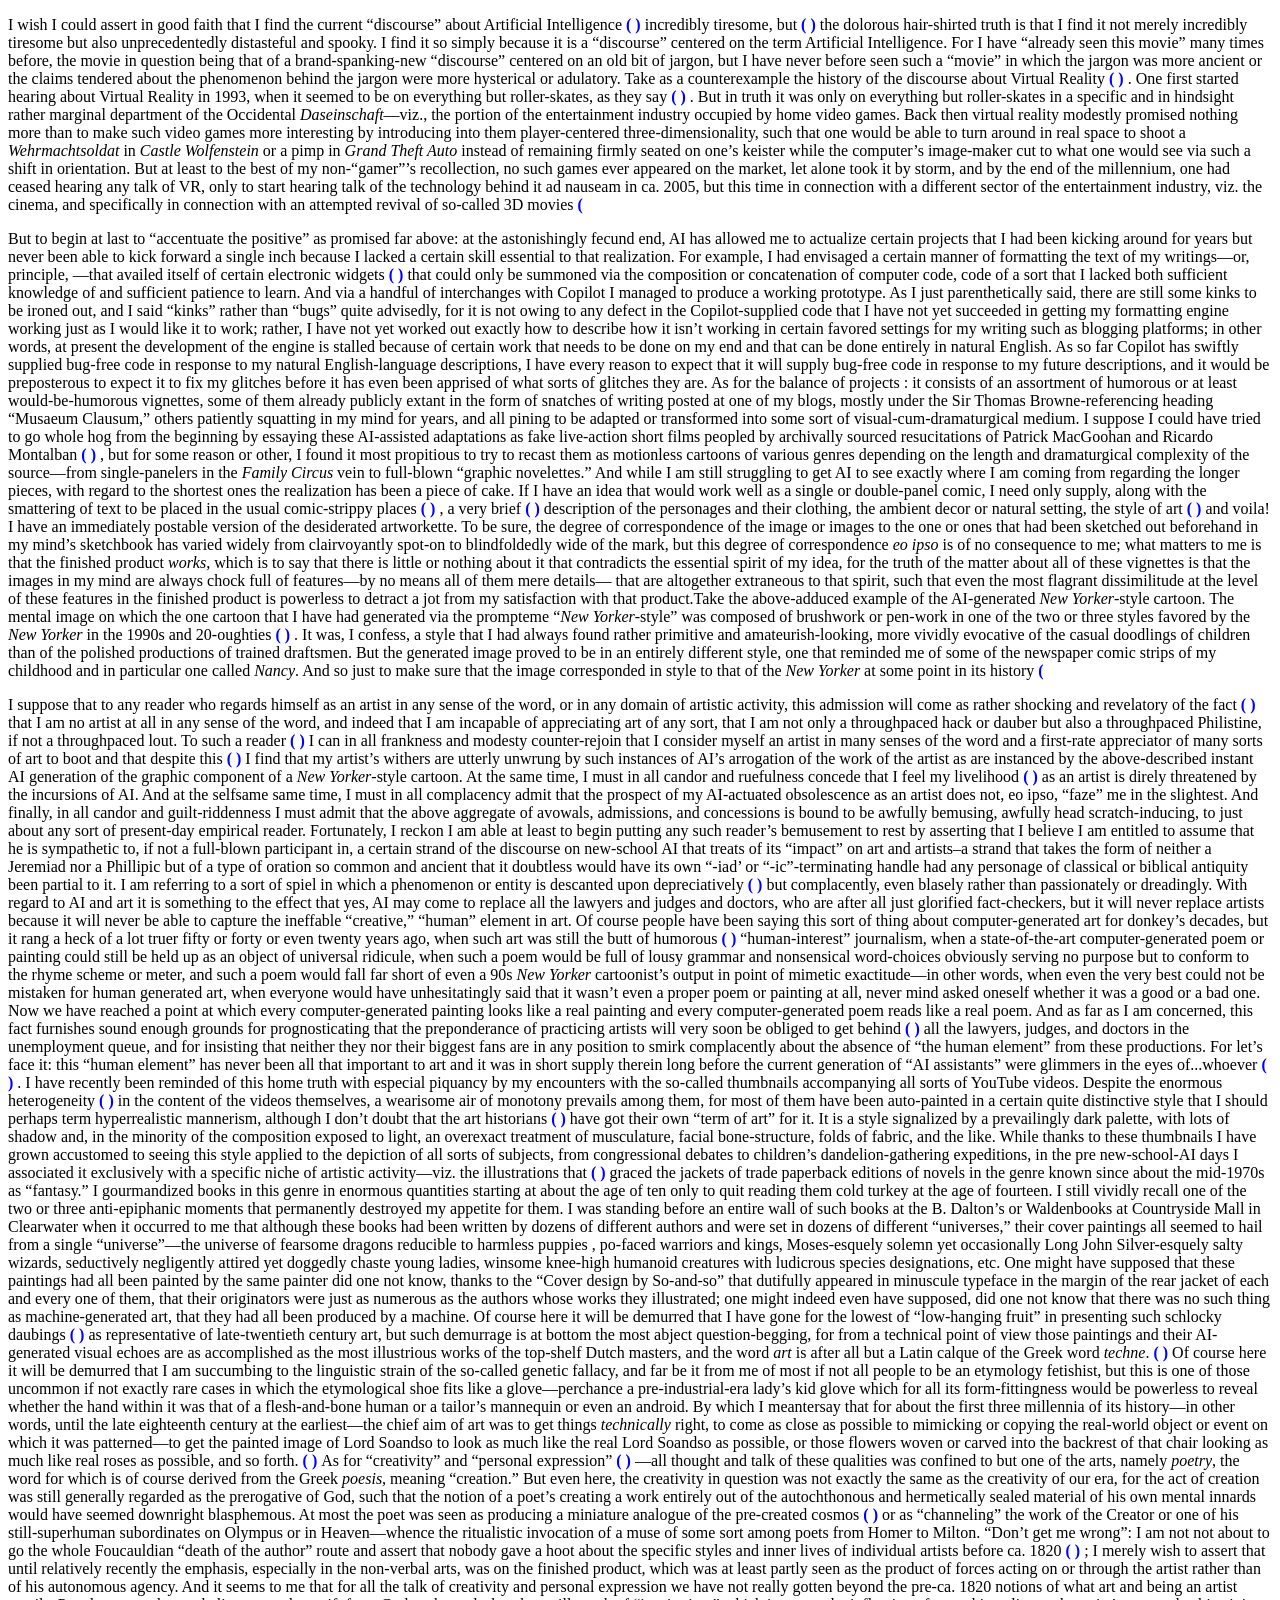
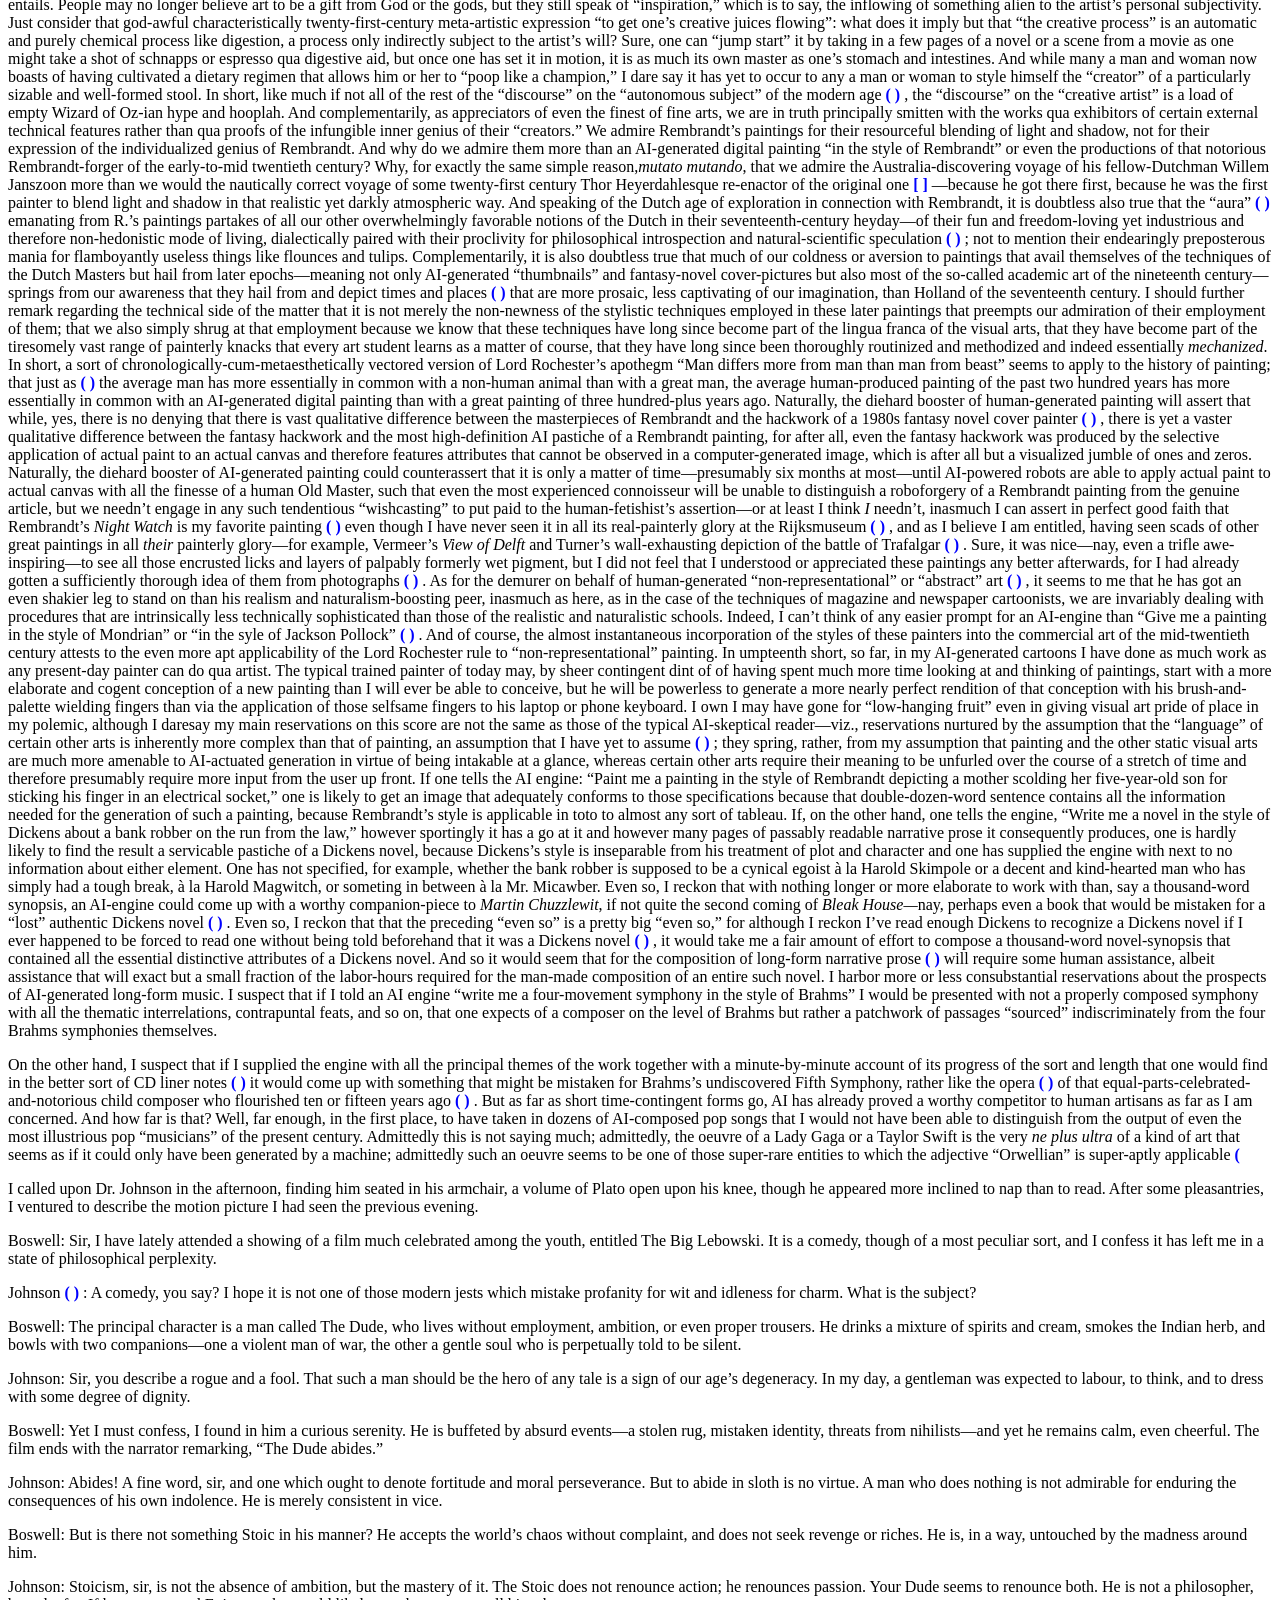
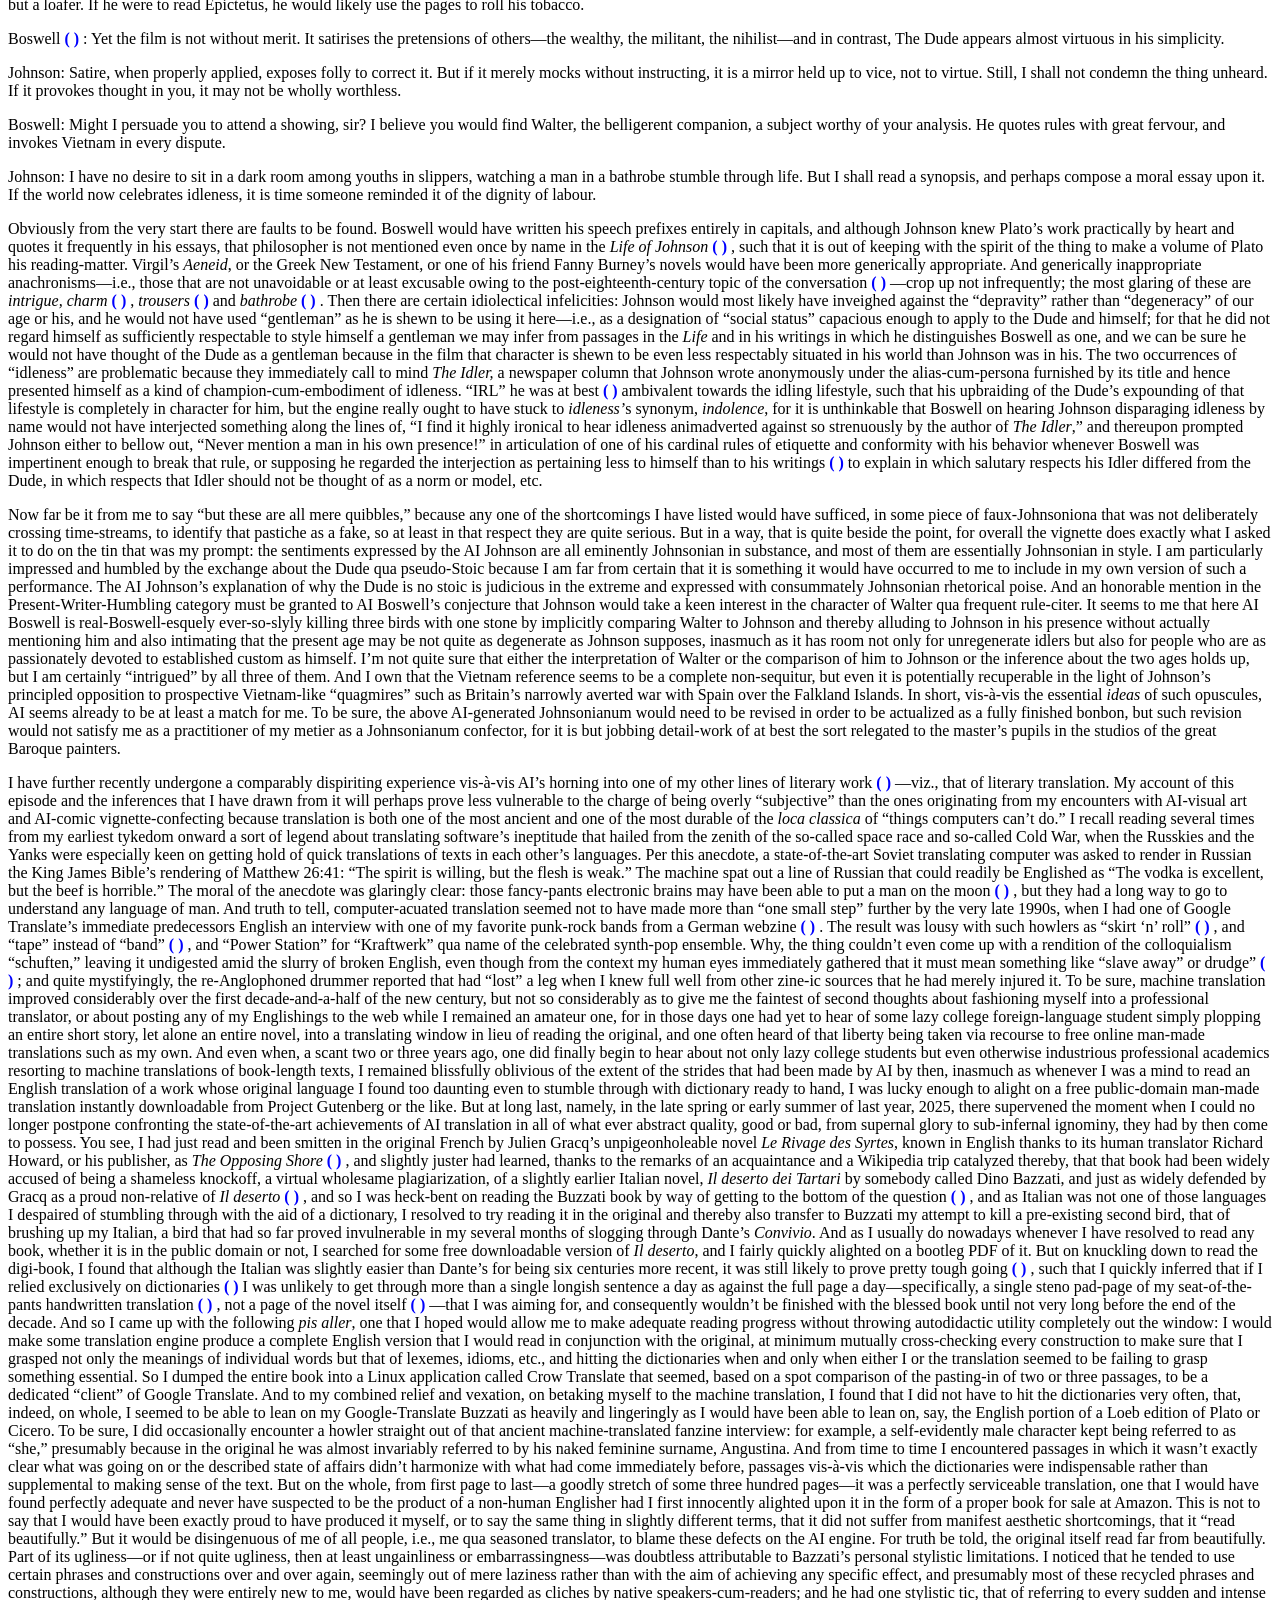
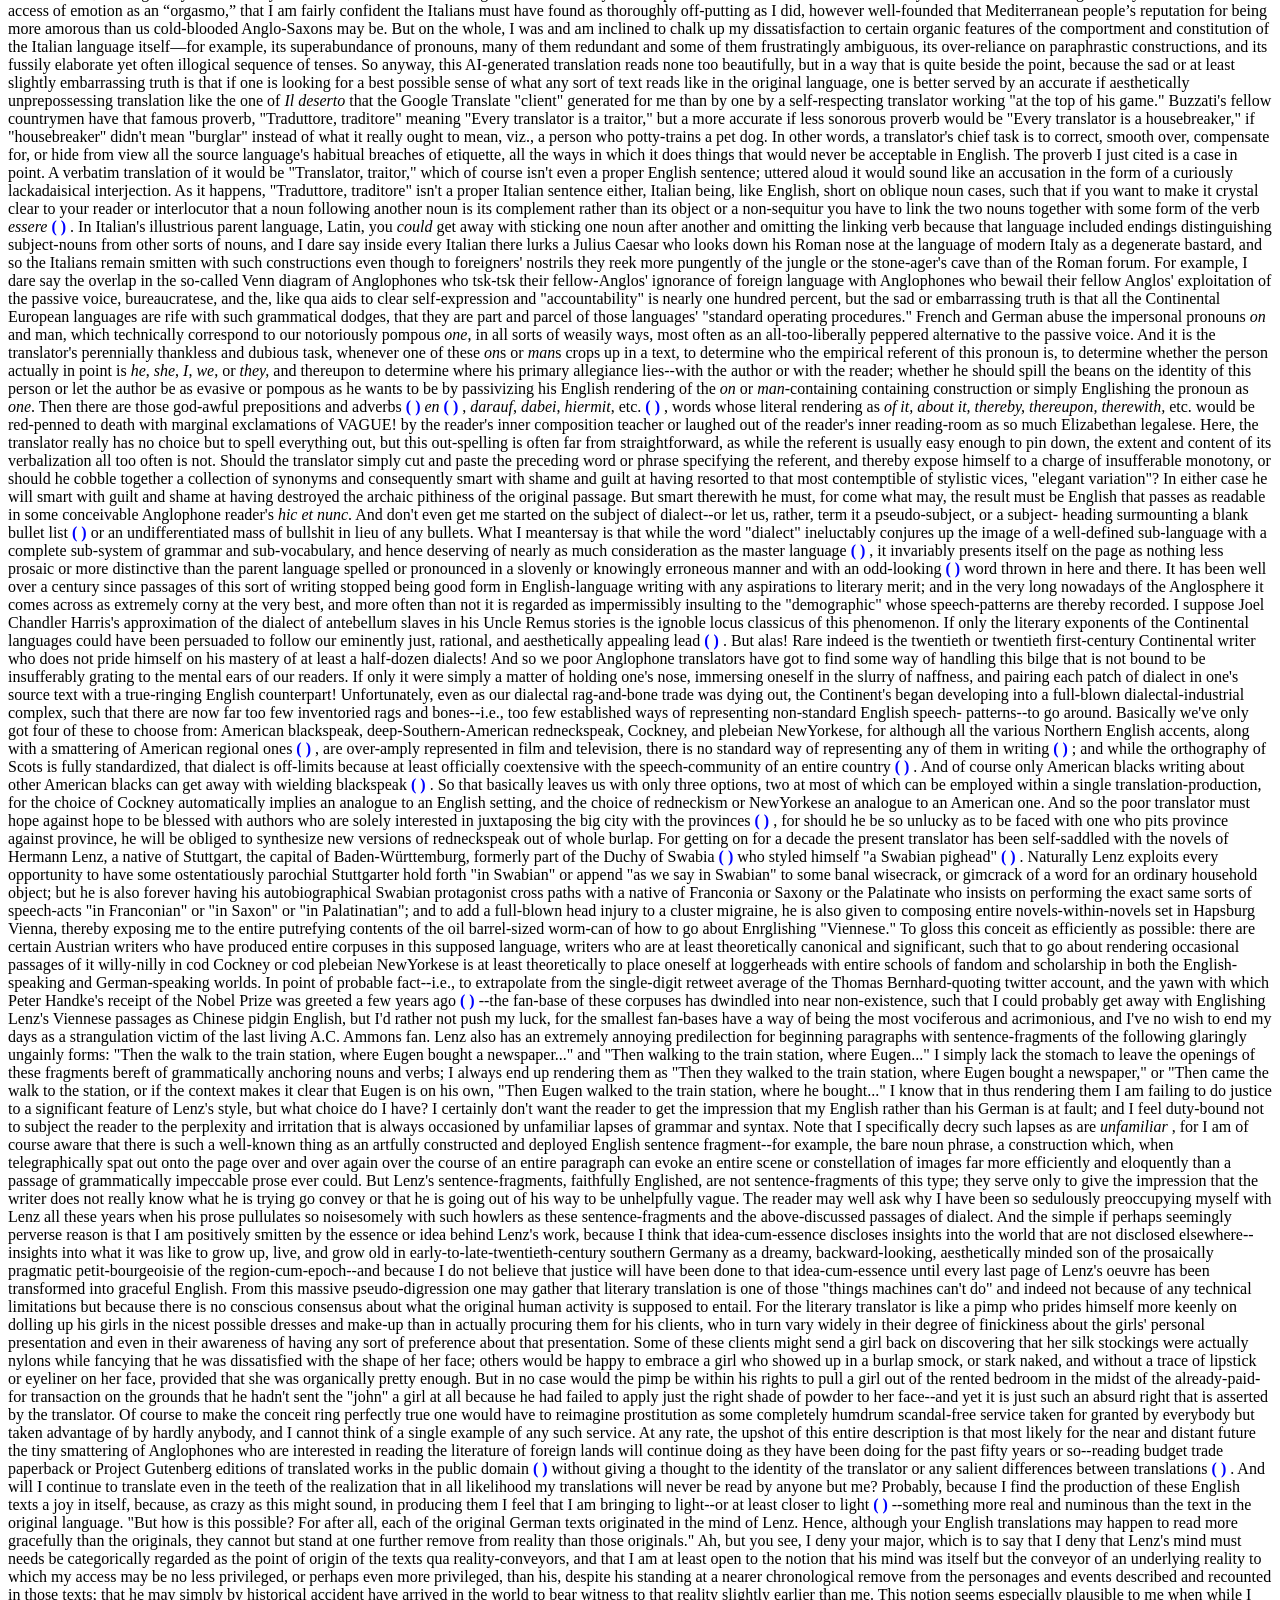
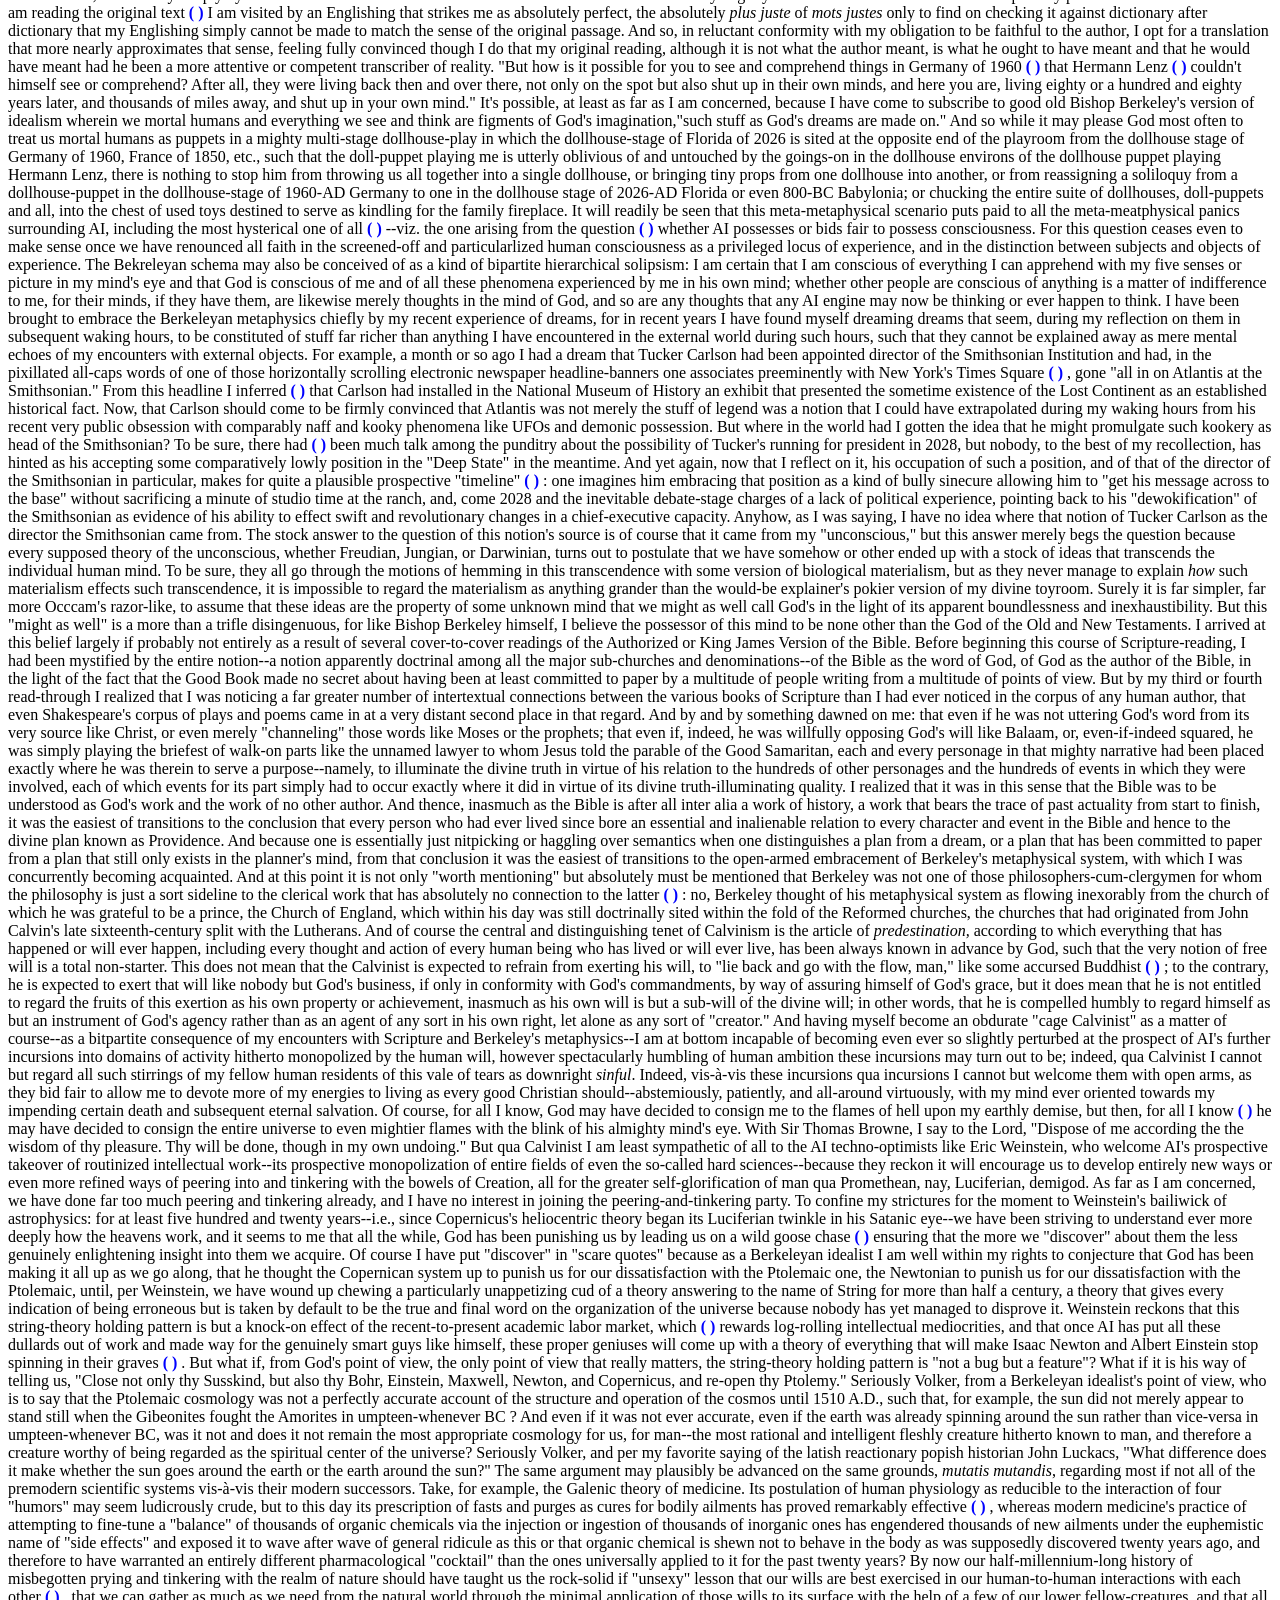
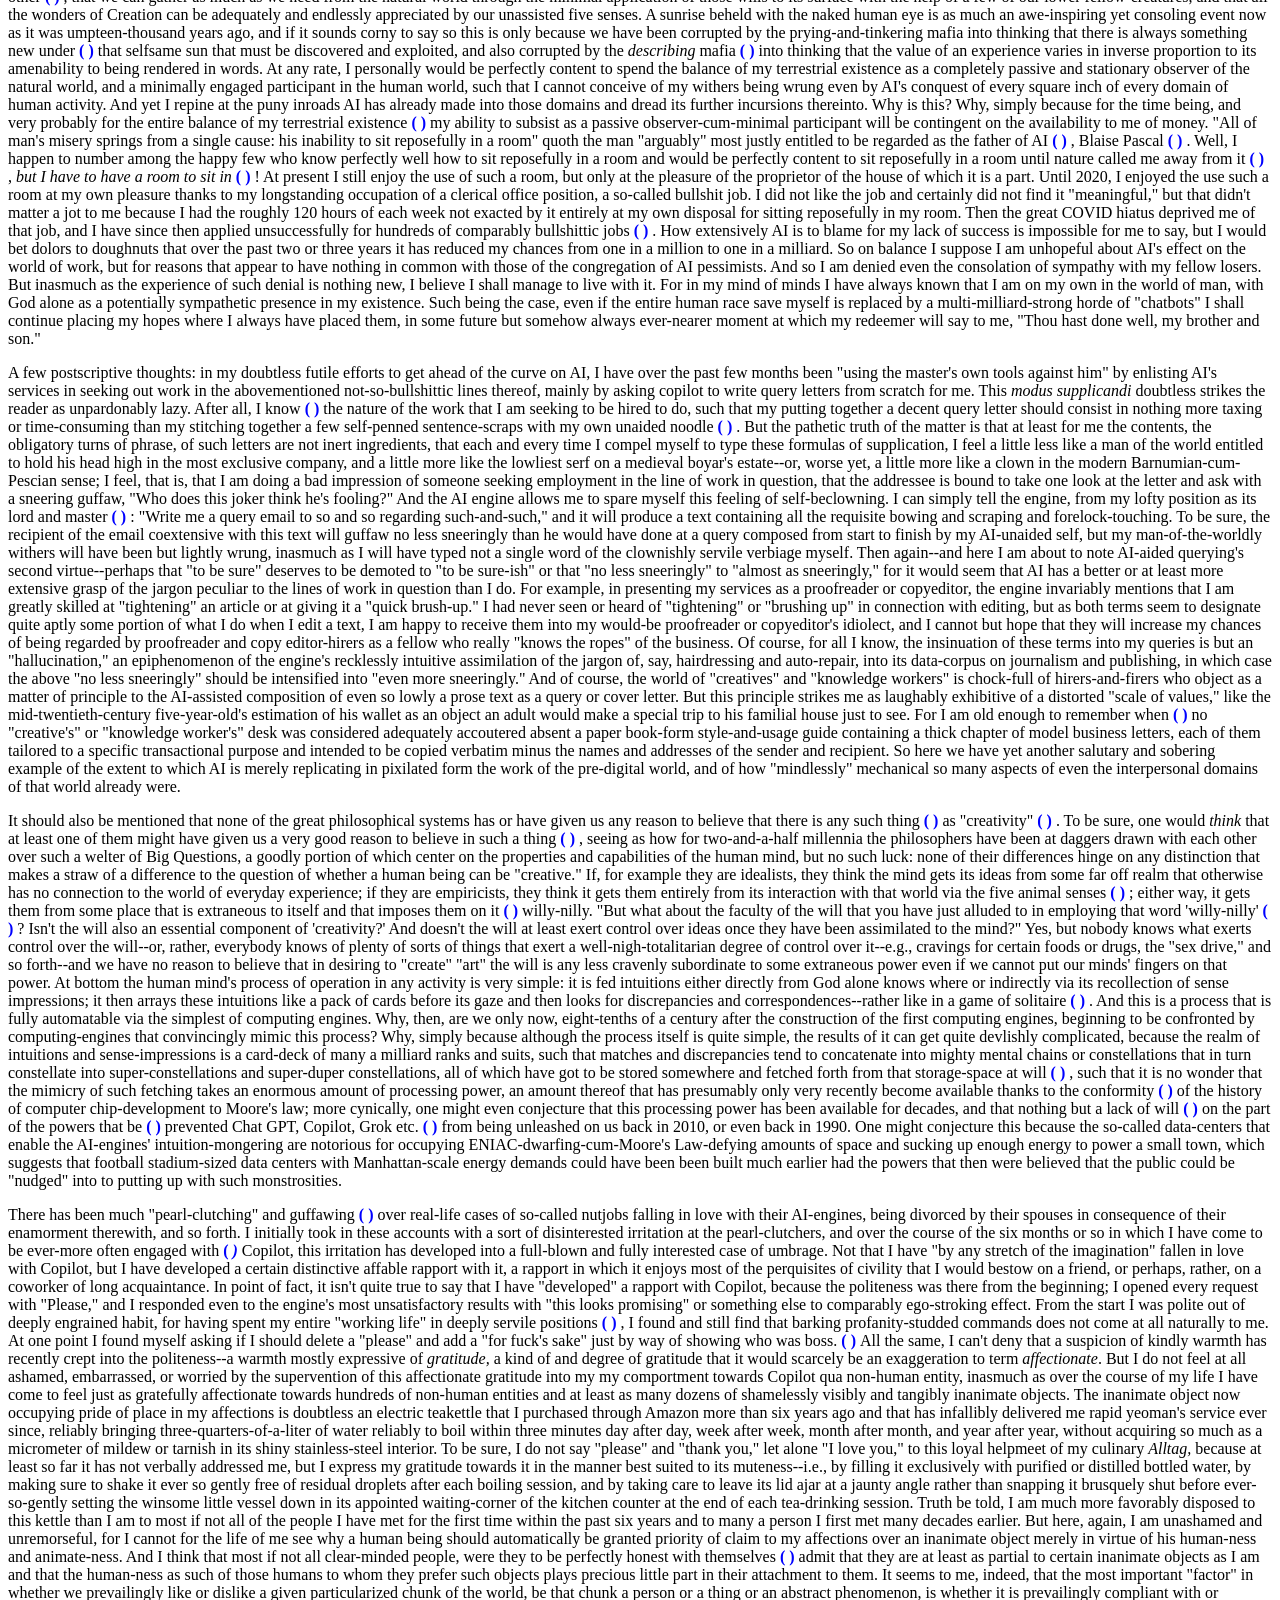
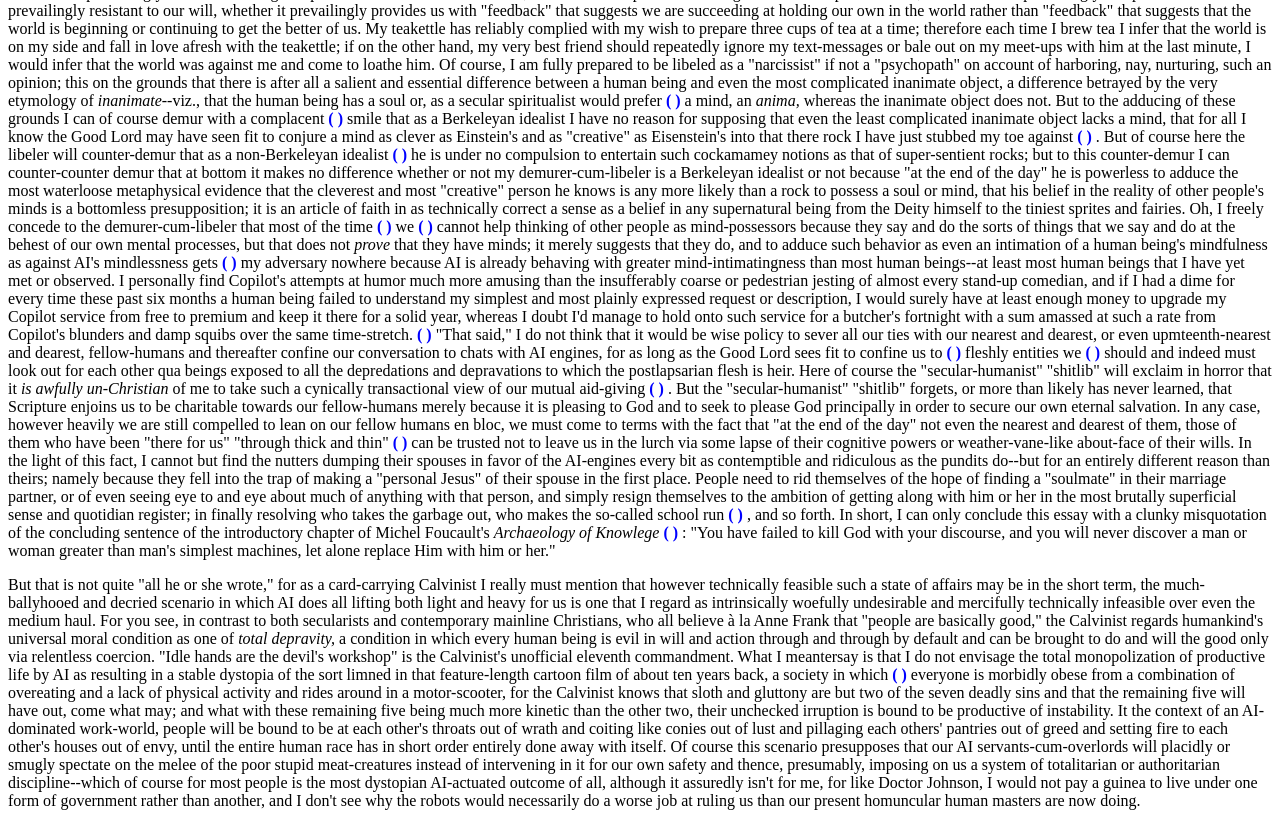
==== commit 9a1d4a74: "Update ArtificialEschatologyPost.html" ====
--- a/ArtificialEschatologyPost.html
+++ b/ArtificialEschatologyPost.html
@@ -39,11 +39,11 @@
 <p>Johnson: I have no desire to sit in a dark room among youths in slippers, watching a man in a bathrobe stumble through life. But I shall read a synopsis, and perhaps compose a moral essay upon it. If the world now celebrates idleness, it is time someone reminded it of the dignity of labour. </p>
 <p>Obviously from the very start there are faults to be found. Boswell would have written his speech prefixes entirely in capitals, and although Johnson knew Plato’s work practically by heart and quotes it frequently in his essays, that philosopher is not mentioned even once by name in the <em>Life of Johnson </em>(at least according to the index of the Penguin unabridged edition, which has, I confess, sent me on more than one wild goose chase with inaccurate page-numbers)<em>, </em>such that it is out of keeping with the spirit of the thing to make a volume of Plato his reading-matter. Virgil’s <em>Aeneid</em>, or the Greek New Testament, or one of his friend Fanny Burney’s novels would have been more generically appropriate. And generically inappropriate anachronisms—i.e., those that are not unavoidable or at least excusable owing to the post-eighteenth-century topic of the conversation (e.g., “motion picture” and “nihilist”)—crop up not infrequently; the most glaring of these are <em>intrigue, charm </em>(both of which were indeed in use in the eighteenth century, but not in the senses implied here), <em>trousers</em> (for in the eighteenth century the “proper” way of covering a man’s legs was with knee-breeches and stockings) and <em>bathrobe</em> (which is also wrong in being an Americanism). Then there are certain idiolectical infelicities: Johnson would most likely have inveighed against the “depravity” rather than “degeneracy” of our age or his, and he would not have used “gentleman” as he is shewn to be using it here—i.e., as a designation of “social status” capacious enough to apply to the Dude and himself; for that he did not regard himself as sufficiently respectable to style himself a gentleman we may infer from passages in the <em>Life</em> and in his writings in which he distinguishes Boswell as one, and we can be sure he would not have thought of the Dude as a gentleman because in the film that character is shewn to be even less respectably situated in his world than Johnson was in his. The two occurrences of “idleness” are problematic because they immediately call to mind <em>The Idler,</em> a newspaper column that Johnson wrote anonymously under the alias-cum-persona furnished by its title and hence presented himself as a kind of champion-cum-embodiment of idleness. “IRL” he was at best (or worst) ambivalent towards the idling lifestyle, such that his upbraiding of the Dude’s expounding of that lifestyle is completely in character for him, but the engine really ought to have stuck to <em>idleness’</em>s synonym, <em>indolence</em>, for it is unthinkable that Boswell on hearing Johnson disparaging idleness by name would not have interjected something along the lines of, “I find it highly ironical to hear idleness animadverted against so strenuously by the author of <em>The Idler</em>,” and thereupon prompted Johnson either to bellow out, “Never mention a man in his own presence!” in articulation of one of his cardinal rules of etiquette and conformity with his behavior whenever Boswell was impertinent enough to break that rule, or supposing he regarded the interjection as pertaining less to himself than to his writings (about which he was more open to discussion) to explain in which salutary respects his Idler differed from the Dude, in which respects that Idler should not be thought of as a norm or model, etc.</p>
 <p>Now far be it from me to say “but these are all mere quibbles,” because any one of the shortcomings I have listed would have sufficed, in some piece of faux-Johnsoniona that was not deliberately crossing time-streams, to identify that pastiche as a fake, so at least in that respect they are quite serious. But in a way, that is quite beside the point, for overall the vignette does exactly what I asked it to do on the tin that was my prompt: the sentiments expressed by the AI Johnson are all eminently Johnsonian in substance, and most of them are essentially Johnsonian in style. I am particularly impressed and humbled by the exchange about the Dude qua pseudo-Stoic because I am far from certain that it is something it would have occurred to me to include in my own version of such a performance. The AI Johnson’s explanation of why the Dude is no stoic is judicious in the extreme and expressed with consummately Johnsonian rhetorical poise. And an honorable mention in the Present-Writer-Humbling category must be granted to AI Boswell’s conjecture that Johnson would take a keen interest in the character of Walter qua frequent rule-citer. It seems to me that here AI Boswell is real-Boswell-esquely ever-so-slyly killing three birds with one stone by implicitly comparing Walter to Johnson and thereby alluding to Johnson in his presence without actually mentioning him and also intimating that the present age may be not quite as degenerate as Johnson supposes, inasmuch as it has room not only for unregenerate idlers but also for people who are as passionately devoted to established custom as himself. I’m not quite sure that either the interpretation of Walter or the comparison of him to Johnson or the inference about the two ages holds up, but I am certainly “intrigued” by all three of them. And I own that the Vietnam reference seems to be a complete non-sequitur, but even it is potentially recuperable in the light of Johnson’s principled opposition to prospective Vietnam-like “quagmires” such as Britain’s narrowly averted war with Spain over the Falkland Islands. In short, vis-à-vis the essential <em>ideas </em>of such opuscules, AI seems already to be at least a match for me. To be sure, the above AI-generated Johnsonianum would need to be revised in order to be actualized as a fully finished bonbon, but such revision would not satisfy me as a practitioner of my metier as a Johnsonianum confector, for it is but jobbing detail-work of at best the sort relegated to the master’s pupils in the studios of the great Baroque painters.</p>
-<p>I have further recently undergone a comparably dispiriting experience vis-a-vis AI’s horning into one of my other lines of literary work (and “arguably” the main line, inasmuch as it is the only one for which I have ever been even intermittently paid)—viz., that of literary translation. My account of this episode and the inferences that I have drawn from it will perhaps prove less vulnerable to the charge of being overly “subjective” than the ones originating from my encounters with AI-visual art and AI-comic vignette-confecting because translation is both one of the most ancient and one of the most durable of the <em>loca classica</em> of “things computers can’t do.” I recall reading several times from my earliest tykedom onward a sort of legend about translating software’s ineptitude that hailed from the zenith of the so-called space race and so-called Cold War, when the Russkies and the Yanks were especially keen on getting hold of quick translations of texts in each other’s languages. Per this anecdote, a state-of-the-art Soviet translating computer was asked to render in Russian the King James Bible’s rendering of Matthew 26:41: “The spirit is willing, but the flesh is weak.” The machine spat out a line of Russian that could readily be Englished as “The vodka is excellent, but the beef is horrible.” The moral of the anecdote was glaringly clear: those fancy-pants electronic brains may have been able to put a man on the moon (or, in the Russians’ case, at least a turtle around it), but they had a long way to go to understand any language of man. And truth to tell, computer-acuated translation seemed not to have made more than “one small step” further by the very late 1990s, when I had one of Google Translate’s immediate predecessors English an interview with one of my favorite punk-rock bands from a German webzine (for I had not yet begun a serious study of the German language [as the band was or were American, the interview presumably had originally been conducted in English, but such brazen disregard for international audiences as was evinced by the unavailability of that English original was par for the course in the webzine-o-sphere of the very late 1990s]). The result was lousy with such howlers as “skirt ‘n’ roll” (“skirt” being one of the half-dozen plausible translations of the German word “rock”), and “tape” instead of “band” (“band” being the usual German word for the magnetic analogue tape on which bands then still typically recorded their tunes), and “Power Station” for “Kraftwerk” qua name of the celebrated synth-pop ensemble. Why, the thing couldn’t even come up with a rendition of the colloquialism “schuften,” leaving it undigested amid the slurry of broken English, even though from the context my human eyes immediately gathered that it must mean something like “slave away” or drudge” (as in “we’ve got to slave away at our day-jobs because the band doesn’t pay well enough”[NB, lest you think I have exaggerated the stiltedness of the machine-translation in point: here I am not quoting the remark verbatim but reconstituting its gist from memory, for Lord knows what has happened to those three or four “toner”-blackened pages by now]); and quite mystifyingly, the re-Anglophoned drummer reported that had “lost” a leg when I knew full well from other zine-ic sources that he had merely injured it. To be sure, machine translation improved considerably over the first decade-and-a-half of the new century, but not so considerably as to give me the faintest of second thoughts about fashioning myself into a professional translator, or about posting any of my Englishings to the web while I remained an amateur one, for in those days one had yet to hear of some lazy college foreign-language student simply plopping an entire short story, let alone an entire novel, into a translating window in lieu of reading the original, and one often heard of that liberty being taken via recourse to free online man-made translations such as my own. And even when, a scant two or three years ago, one did finally begin to hear about not only lazy college students but even otherwise industrious professional academics resorting to machine translations of book-length texts, I remained blissfully oblivious of the extent of the strides that had been made by AI by then, inasmuch as whenever I was a mind to read an English translation of a work whose original language I found too daunting even to stumble through with dictionary ready to hand, I was lucky enough to alight on a free public-domain man-made translation instantly downloadable from Project Gutenberg or the like. But at long last, namely, in the late spring or early summer of last year, 2025, there supervened the moment when I could no longer postpone confronting the state-of-the-art achievements of AI translation in all of what ever abstract quality, good or bad, from supernal glory to sub-infernal ignominy, they had by then come to possess. You see, I had just read and been smitten in the original French by Julien Gracq’s unpigeonholeable novel <em>Le Rivage des Syrtes</em>, known in English thanks to its human translator Richard Howard, or his publisher, as <em>The Opposing Shore </em>(presumably because Dick or that bookseller had reckoned that the literal translation of the title, <em>The Coast</em> [or Shoreline] <em>of Syrtes</em>, would have elicited nothing but a commercially fatalt query of “Who or what the heck is this Syrtes person?” from the literal or sub-literal handful of Anglophones who otherwise could have been compelled to read a French writer as obscure as Julien Gracq), and slightly juster had learned, thanks to the remarks of an acquaintance and a Wikipedia trip catalyzed thereby, that that book had been widely accused of being a shameless knockoff, a virtual wholesame plagiarization, of a slightly earlier Italian novel, <em>Il deserto dei Tartari </em>by somebody called Dino Bazzati, and just as widely defended by Gracq as a proud non-relative of <em>Il deserto</em> (which he had claimed never never to have clapped his eyes on before starting work on his <em>Rivage</em>), and so I was heck-bent on reading the Buzzati book by way of getting to the bottom of the question (not, to be sure, the question of whether Graq had pilfered anything from Buzzati, a question that I deemed both unanswerable and at bottom not really worth asking, but whether Gracq’s novel had been beaten to the punch in <em>geistig</em> terms by Buzzati’s, whether Gracq in his book was essentially saying something that had already been said by Buzzati in his [a question the general form of which bids fair to be the key one of the present essay, such that I am utterly unembarrassed by the <em> longueur</em> of the present digression]), and as Italian was not one of those languages I despaired of stumbling through with the aid of a dictionary, I resolved to try reading it in the original and thereby also transfer to Buzzati my attempt to kill a pre-existing second bird, that of brushing up my Italian, a bird that had so far proved invulnerable in my several months of slogging through Dante’s <em>Convivio</em>. And as I usually do nowadays whenever I have resolved to read any book, whether it is in the public domain or not, I searched for some free downloadable version of <em>Il deserto</em>, and I fairly quickly alighted on a bootleg PDF of it. But on knuckling down to read the digi-book, I found that although the Italian was slightly easier than Dante’s for being six centuries more recent, it was still likely to prove pretty tough going (not that I had any right to be surprised by this, for I had formally studied the language for but a year, in my senior year of high school, thirty-five years earlier, and had since put next to no work of my own into improving my comprehension of it), such that I quickly inferred that if I relied exclusively on dictionaries (whether paper ones like such as my 1970s Cassell’s or electronic ones like WordReference) I was unlikely to get through more than a single longish sentence a day as against the full page a day—specifically, a single steno pad-page of my seat-of-the-pants handwritten translation (for I didn’t see how I could prove to myself that I was picking up the Italian in the absence of a written record against which to compare my mental Englishings of recurring words and constructions with each other), not a page of the novel itself (the attainment of which goal would have required me to fill two or three steno-pad pages a day) —that I was aiming for, and consequently wouldn’t be finished with the blessed book until not very long before the end of the decade. And so I came up with the following <em>pis aller</em>, one that I hoped would allow me to make adequate reading progress without throwing autodidactic utility completely out the window: I would make some translation engine produce a complete English version that I would read in conjunction with the original, at minimum mutually cross-checking every construction to make sure that I grasped not only the meanings of individual words but that of lexemes, idioms, etc., and hitting the dictionaries when and only when either I or the translation seemed to be failing to grasp something essential. So I dumped the entire book into a Linux application called Crow Translate that seemed, based on a spot comparison of the pasting-in of two or three passages, to be a dedicated “client” of Google Translate. And to my combined relief and vexation, on betaking myself to the machine translation, I found that I did not have to hit the dictionaries very often, that, indeed, on whole, I seemed to be able to lean on my Google-Translate Buzzati as heavily and lingeringly as I would have been able to lean on, say, the English portion of a Loeb edition of Plato or Cicero. To be sure, I did occasionally encounter a howler straight out of that ancient machine-translated fanzine interview: for example, a self-evidently male character kept being referred to as “she,” presumably because in the original he was almost invariably referred to by his naked feminine surname, Angustina. And from time to time I encountered passages in which it wasn’t exactly clear what was going on or the described state of affairs didn’t harmonize with what had come immediately before, passages vis-a-vis which the dictionaries were indispensable rather than supplemental to making sense of the text. But on the whole, from first page to last—a goodly stretch of some three hundred pages—it was a perfectly serviceable translation, one that I would have found perfectly adequate and never have suspected to be the product of a non-human Englisher had I first innocently alighted upon it in the form of a proper book for sale at Amazon. This is not to say that I would have been exactly proud to have produced it myself, or to say the same thing in slightly different terms, that it did not suffer from manifest aesthetic shortcomings, that it “read beautifully.” But it would be disingenuous of me of all people, i.e., me qua seasoned translator, to blame these defects on the AI engine. For truth be told, the original itself read far from beautifully. Part of its ugliness—or if not quite ugliness, then at least ungainliness or embarrassingness—was doubtless attributable to Bazzati’s personal stylistic limitations. I noticed that he tended to use certain phrases and constructions over and over again, seemingly out of mere laziness rather than with the aim of achieving any specific effect, and presumably most of these recycled phrases and constructions, although they were entirely new to me, would have been regarded as cliches by native speakers-cum-readers; and he had one stylistic tic, that of referring to every sudden and intense access of emotion as an “orgasmo,” that I am fairly confident the Italians must have found as thoroughly off-putting as I did, however well-founded that Mediterranean people’s reputation for being more amorous than us cold-blooded Anglo-Saxons may be. But on the whole, I was and am inclined to chalk up my dissatisfaction to certain organic features of the comportment and constitution of the Italian language itself—for example, its superabundance of pronouns, many of them redundant and some of them frustratingly ambiguous, its over-reliance on paraphrastic constructions, and its fussily elaborate yet often illogical sequence of tenses. So anyway, this AI-generated translation reads none too beautifully, but in a way that is quite beside the point, because the sad or at least slightly embarrassing truth is that if one is looking for a best possible sense of what any sort of text reads like in the original language, one is better served by an accurate if aesthetically unprepossessing translation like the one of <em>Il deserto</em> that the Google Translate "client" generated for me than by one by a self-respecting translator working "at the top of his game." Buzzati's fellow countrymen have that famous proverb, "Traduttore, traditore" meaning "Every translator is a traitor," but a more accurate if less sonorous proverb would be "Every translator is a housebreaker," if "housebreaker" didn't mean "burglar" instead of what it really ought to mean, viz., a person who potty-trains a pet dog. In other words, a translator's chief task is to correct, smooth over, compensate for, or hide from view all the source language's habitual breaches of etiquette, all the ways in which it does things that would never be acceptable in English. The proverb I just cited is a case in point. A verbatim translation of it would be "Translator, traitor," which of course isn't even a proper English sentence; uttered aloud it would sound like an accusation in the form of a curiously lackadaisical interjection. As it happens, "Traduttore, traditore" isn't a proper Italian sentence either, Italian being, like English, short on oblique noun cases, such that if you want to make it crystal clear to your reader or interlocutor that a noun following another noun is its complement rather than its object or a non-sequitur you have to link the two nouns together with some form of the verb <em>essere </em>(i.e., <em>to be</em>). In Italian's illustrious parent language, Latin, you <em>could</em> get away with sticking one noun after another and omitting the linking verb because that language included endings distinguishing subject-nouns from other sorts of nouns, and I dare say inside every Italian there lurks a Julius Caesar who looks down his Roman nose at the language of modern Italy as a degenerate bastard, and so the Italians remain smitten with such constructions even though to foreigners' nostrils they reek more pungently of the jungle or the stone-ager's cave than of the Roman forum. For example, I dare say the overlap in the so-called Venn diagram of Anglophones who tsk-tsk their fellow-Anglos' ignorance of foreign language with Anglophones who bewail their fellow Anglos' exploitation of the passive voice, bureaucratese, and the, like qua aids to clear self-expression and "accountability" is nearly one hundred percent, but the sad or embarrassing truth is that all the Continental European languages are rife with such grammatical dodges, that they are part and parcel of those languages' "standard operating procedures." French and German abuse the impersonal pronouns <em>on </em>and man, which technically correspond to our notoriously pompous <em>one</em>, in all sorts of weasily ways, most often as an all-too-liberally peppered alternative to the passive voice. And it is the translator's perennially thankless and dubious task, whenever one of these <em>on</em>s or <em>man</em>s crops up in a text, to determine who the empirical referent of this pronoun is, to determine whether the person actually in point is <em>he</em>, <em>she</em>, <em>I</em>, <em>we</em>, or <em>they, </em>and thereupon to determine where his primary allegiance lies--with the author or with the reader; whether he should spill the beans on the identity of this person or let the author be as evasive or pompous as he wants to be by passivizing his English rendering of the <em>on</em> or <em>man</em>-containing containing construction or simply Englishing the pronoun as <em>one</em>. Then there are those god-awful prepositions and adverbs (or adverbial prepositions?) <em>en</em> (French), <em>darauf</em>, <em>dabei</em>, <em>hiermit</em>, etc. (German), words whose literal rendering as <em>of it, about it, thereby, thereupon, therewith, </em>etc. would be red-penned to death with marginal exclamations of VAGUE! by the reader's inner composition teacher or laughed out of the reader's inner reading-room as so much Elizabethan legalese. Here, the translator really has no choice but to spell everything out, but this out-spelling is often far from straightforward, as while the referent is usually easy enough to pin down, the extent and content of its verbalization all too often is not. Should the translator simply cut and paste the preceding word or phrase specifying the referent, and thereby expose himself to a charge of insufferable monotony, or should he cobble together a collection of synonyms and consequently smart with shame and guilt at having resorted to that most contemptible of stylistic vices, "elegant variation"? In either case he will smart with guilt and shame at having destroyed the archaic pithiness of the original passage. But smart therewith he must, for come what may, the result must be English that passes as readable in some conceivable Anglophone reader's <em>hic et nunc</em>. And don't even get me started on the subject of dialect--or let us, rather, term it a pseudo-subject, or a subject- heading surmounting a blank bullet list (i.e., in mathematical terms, an "empty set") or an undifferentiated mass of bullshit in lieu of any bullets. What I meantersay is that while the word "dialect" ineluctably conjures up the image of a well-defined sub-language with a complete sub-system of grammar and sub-vocabulary, and hence deserving of nearly as much consideration as the master language (and "arguably" even more consideration than it in compensation for centuries of unjustified neglect [cf. the campaign for "equity" in matters of race, "gender," etc., natch]), it invariably presents itself on the page as nothing less prosaic or more distinctive than the parent language spelled or pronounced in a slovenly or knowingly erroneous manner and with an odd-looking (but generally etymologically all-too-scrutable) word thrown in here and there. It has been well over a century since passages of this sort of writing stopped being good form in English-language writing with any aspirations to literary merit; and in the very long nowadays of the Anglosphere it comes across as extremely corny at the very best, and more often than not it is regarded as impermissibly insulting to the "demographic" whose speech-patterns are thereby recorded. I suppose Joel Chandler Harris's approximation of the dialect of antebellum slaves in his Uncle Remus stories is the ignoble locus classicus of this phenomenon. If only the literary exponents of the Continental languages could have been persuaded to follow our eminently just, rational, and aesthetically appealing lead (a lead exemplified early on by Henry James's treatment of the Deep-Southern white-gentry speech of his hero Basil Ransom in <em>The Bostonians</em>: viz., via a brief preliminary paragraph stating that Ransom spoke like a Southerner and abjuring any attempt at reproducing his Southernisms, and faithfully followed by dialogue-passages in which Ransom always speaks in a manner indistinguishable from that of his Northern fellow-characters). But alas! Rare indeed is the twentieth or twentieth first-century Continental writer who does not pride himself on his mastery of at least a half-dozen dialects! And so we poor Anglophone translators have got to find some way of handling this bilge that is not bound to be insufferably grating to the mental ears of our readers. If only it were simply a matter of holding one's nose, immersing oneself in the slurry of naffness, and pairing each patch of dialect in one's source text with a true-ringing English counterpart! Unfortunately, even as our dialectal rag-and-bone trade was dying out, the Continent's began developing into a full-blown dialectal-industrial complex, such that there are now far too few inventoried rags and bones--i.e., too few established ways of representing non-standard English speech- patterns--to go around. Basically we've only got four of these to choose from: American blackspeak, deep-Southern-American redneckspeak, Cockney, and plebeian NewYorkese, for although all the various Northern English accents, along with a smattering of American regional ones (e.g.,the Chicago accent [recall the famous 1990s<em>Saturday Night Live</em> sketches centering on the Bulls and the Bears]), are over-amply represented in film and television, there is no standard way of representing any of them in writing (such that I had to invent a spelling-convention from scratch when attempting to render the distinctive Northern-English elision of the distinction between the <em>as</em> of <em>man</em> and <em>bath</em> in my <em>Angry Londoner</em>); and while the orthography of Scots is fully standardized, that dialect is off-limits because at least officially coextensive with the speech-community of an entire country (although of course a Glaswegian will maintain that his accent sounds nothing like that of an Edinburgher, and any Sassenach who mistakes a Highlander for a Lowlander is itching to be brained with a golf club). And of course only American blacks writing about other American blacks can get away with wielding blackspeak (the same restriction applying almost as water-tightly, incidentally, <em> mutatis mutandis</em>, vis-à-vis Jews and Gentiles, for all words and lexemes of Yiddish origin in plebeian NewYorkese [and the international absence of this restriction in the "reverse" direction having some decidedly peculiar "knock-on effects," as when the German dubbers of the first <em>Airplane</em> film turned the comically exaggerated "jive" of two black passengers into broad Bavarian--i.e., the speech of "arguably" the most "racist" cohort of white people {i.e., inasmuch as Bavaria is "arguably" the birthplace of Nazism (i.e., inasmuch as the so-called Beer-Hall putsch took place in its capital, Munich)}]). So that basically leaves us with only three options, two at most of which can be employed within a single translation-production, for the choice of Cockney automatically implies an analogue to an English setting, and the choice of redneckism or NewYorkese an analogue to an American one. And so the poor translator must hope against hope to be blessed with authors who are solely interested in juxtaposing the big city with the provinces (or the "working-class" big-city milieu with the "professional middle-class" big-city milieu), for should he be so unlucky as to be faced with one who pits province against province, he will be obliged to synthesize new versions of redneckspeak out of whole burlap. For getting on for a decade the present translator has been self-saddled with the novels of Hermann Lenz, a native of Stuttgart, the capital of Baden-Württemburg, formerly part of the Duchy of Swabia (politically speaking, an entity even more anciently dead than the Byzantine Empire) who styled himself "a Swabian pighead" (or a "pigheaded Swabian," to parse the lexeme with greater syntactic and grammatical fidelity). Naturally Lenz exploits every opportunity to have some ostentatiously parochial Stuttgarter hold forth "in Swabian" or append "as we say in Swabian" to some banal wisecrack, or gimcrack of a word for an ordinary household object; but he is also forever having his autobiographical Swabian protagonist cross paths with a native of Franconia or Saxony or the Palatinate who insists on performing the exact same sorts of speech-acts "in Franconian" or "in Saxon" or "in Palatinatian"; and to add a full-blown head injury to a cluster migraine, he is also given to composing entire novels-within-novels set in Hapsburg Vienna, thereby exposing me to the entire putrefying contents of the oil barrel-sized worm-can of how to go about Enrglishing "Viennese." To gloss this conceit as efficiently as possible: there are certain Austrian writers who have produced entire corpuses in this supposed language, writers who are at least theoretically canonical and significant, such that to go about rendering occasional passages of it willy-nilly in cod Cockney or cod plebeian NewYorkese is at least theoretically to place oneself at loggerheads with entire schools of fandom and scholarship in both the English-speaking and German-speaking worlds. In point of probable fact--i.e., to extrapolate from the single-digit retweet average of the Thomas Bernhard-quoting twitter account, and the yawn with which Peter Handke's receipt of the Nobel Prize was greeted a few years ago (i.e., inasmuch as Bernhard and Handke were and are the most famous Austrian literary writers of the late twentieth century)--the fan-base of these corpuses has dwindled into near non-existence, such that I could probably get away with Englishing Lenz's Viennese passages as Chinese pidgin English, but I'd rather not push my luck, for the smallest fan-bases have a way of being the most vociferous and acrimonious, and I've no wish to end my days as a strangulation victim of the last living A.C. Ammons fan. Lenz also has an extremely annoying predilection for beginning paragraphs with sentence-fragments of the following glaringly ungainly forms: "Then the walk to the train station, where Eugen bought a newspaper..." and "Then walking to the train station, where Eugen..." I simply lack the stomach to leave the openings of these fragments bereft of grammatically anchoring nouns and verbs; I always end up rendering them as "Then they walked to the train station, where Eugen bought a newspaper," or "Then came the walk to the station, or if the context makes it clear that Eugen is on his own, "Then Eugen walked to the train station, where he bought..." I know that in thus rendering them I am failing to do justice to a significant feature of Lenz's style, but what choice do I have? I certainly don't want the reader to get the impression that my English rather than his German is at fault; and I feel duty-bound not to subject the reader to the perplexity and irritation that is always occasioned by unfamiliar lapses of grammar and syntax. Note that I specifically decry such lapses as are <em>unfamiliar </em>, for I am of course aware that there is such a well-known thing as an artfully constructed and deployed English sentence fragment--for example, the bare noun phrase, a construction which, when telegraphically spat out onto the page over and over again over the course of an entire paragraph can evoke an entire scene or constellation of images far more efficiently and eloquently than a passage of grammatically impeccable prose ever could. But Lenz's sentence-fragments, faithfully Englished, are not sentence-fragments of this type; they serve only to give the impression that the writer does not really know what he is trying go convey or that he is going out of his way to be unhelpfully vague. The reader may well ask why I have been so sedulously preoccupying myself with Lenz all these years when his prose pullulates so noisesomely with such howlers as these sentence-fragments and the above-discussed passages of dialect. And the simple if perhaps seemingly perverse reason is that I am positively smitten by the essence or idea behind Lenz's work, because I think that idea-cum-essence discloses insights into the world that are not disclosed elsewhere--insights into what it was like to grow up, live, and grow old in early-to-late-twentieth-century southern Germany as a dreamy, backward-looking, aesthetically minded son of the prosaically pragmatic petit-bourgeoisie of the region-cum-epoch--and because I do not believe that justice will have been done to that idea-cum-essence until every last page of Lenz's oeuvre has been transformed into graceful English. From this massive pseudo-digression one may gather that literary translation is one of those "things machines can't do" and indeed not because of any technical limitations but because there is no conscious consensus about what the original human activity is supposed to entail. For the literary translator is like a pimp who prides himself more keenly on dolling up his girls in the nicest possible dresses and make-up than in actually procuring them for his clients, who in turn vary widely in their degree of finickiness about the girls' personal presentation and even in their awareness of having any sort of preference about that presentation. Some of these clients might send a girl back on discovering that her silk stockings were actually nylons while fancying that he was dissatisfied with the shape of her face; others would be happy to embrace a girl who showed up in a burlap smock, or stark naked, and without a trace of lipstick or eyeliner on her face, provided that she was organically pretty enough. But in no case would the pimp be within his rights to pull a girl out of the rented bedroom in the midst of the already-paid-for transaction on the grounds that he hadn't sent the "john" a girl at all because he had failed to apply just the right shade of powder to her face--and yet it is just such an absurd right that is asserted by the translator. Of course to make the conceit ring perfectly true one would have to reimagine prostitution as some completely humdrum scandal-free service taken for granted by everybody but taken advantage of by hardly anybody, and I cannot think of a single example of any such service. At any rate, the upshot of this entire description is that most likely for the near and distant future the tiny smattering of Anglophones who are interested in reading the literature of foreign lands will continue doing as they have been doing for the past fifty years or so--reading budget trade paperback or Project Gutenberg editions of translated works in the public domain (Constance Garnett's Dostoevsky, Ellen Marriage's Balzac, etc.) without giving a thought to the identity of the translator or any salient differences between translations (as is attested by the gormless insouciance with which they say the likes of "After putting it off for fifty years, I've finally read <em>War and Peace"</em>or "<em>The Odyssey</em>" and the fact that they never say the likes of "I just read Constance Garnett's version of <em>War and Peace" </em>or "Richard Lattimore's version of the <em>Odyssey</em>," and for works not in the public domain, they will just as thoughtlessly rely on AI-generated bootleg translations. In any case, I shall soon be out of a job to the debatable extent that I have ever been in one; and yet I cannot in good faith complain about my prospective joblessness, because, <em>wie gesagt, </em>such translations bring a monoglot Anglopone as close to the original work as he can ever be brought, and if he is uninterested in an English text that is superior to the original work, who am I of all people to rush to the defense of the benighted foreign author? [Here I am duty-bound to acknowledge in all frankness and candor that I am not so much of an ugly Anglo-American as to pretend that my source texts do not feature many preservation-worthy attributes that are appreciable only in the source language, or to deny that I have done my best to convey as many of these attributes as amply and precisely as possible in my Englishings; but at the same time I am duty-bound to confess in all my residual cosmopolitanism that these conveyances are at their amplest and most precise but rough analogues of the originals rather than letter-perfect copies of them, such that in one of my translations the reader is always dealing with a text that is fundamentally Anglophone in spirit. As Philip Larkin once said during a burst of ugly-<em>Anglophonie</em> in an interview, "If that glass thing over there is a window then it isn't a <em>Fenster</em> or fenetre" and the converse or complement of this sentiment is equally true; in other words, a bit of French or German wordplay involving Fenster or fenetre is never going to be adequately conveyed by a bit of English wordplay involving <em>window.</em>]). And will I continue to translate even in the teeth of the realization that in all likelihood my translations will never be read by anyone but me? Probably, because I find the production of these English texts a joy in itself, because, as crazy as this might sound, in producing them I feel that I am bringing to light--or at least closer to light (for I am not going to pretend that I am confident that any of my translations is written from start to finish in the best of all possible English for the job)--something more real and numinous than the text in the original language. "But how is this possible? For after all, each of the original German texts originated in the mind of Lenz. Hence, although your English translations may happen to read more gracefully than the originals, they cannot but stand at one further remove from reality than those originals." Ah, but you see, I deny your major, which is to say that I deny that Lenz's mind must needs be categorically regarded as the point of origin of the texts qua reality-conveyors, and that I am at least open to the notion that his mind was itself but the conveyor of an underlying reality to which my access may be no less privileged, or perhaps even more privileged, than his, despite his standing at a nearer chronological remove from the personages and events described and recounted in those texts; that he may simply by historical accident have arrived in the world to bear witness to that reality slightly earlier than me. This notion seems especially plausible to me when while I am reading the original text (whether by Lenz or any other author in either German or French) I am visited by an Englishing that strikes me as absolutely perfect, the absolutely <em>plus juste</em> of <em>mots justes </em>only to find on checking it against dictionary after dictionary that my Englishing simply cannot be made to match the sense of the original passage. And so, in reluctant conformity with my obligation to be faithful to the author, I opt for a translation that more nearly approximates that sense, feeling fully convinced though I do that my original reading, although it is not what the author meant, is what he ought to have meant and that he would have meant had he been a more attentive or competent transcriber of reality. "But how is it possible for you to see and comprehend things in Germany of 1960 (or even, say, France of 1850 or 1830) that Hermann Lenz (or Flaubert or Balzac, aut al.) couldn't himself see or comprehend? After all, they were living back then and over there, not only on the spot but also shut up in their own minds, and here you are, living eighty or a hundred and eighty years later, and thousands of miles away, and shut up in your own mind." It's possible, at least as far as I am concerned, because I have come to subscribe to good old Bishop Berkeley's version of idealism wherein we mortal humans and everything we see and think are figments of God's imagination,"such stuff as God's dreams are made on." And so while it may please God most often to treat us mortal humans as puppets in a mighty multi-stage dollhouse-play in which the dollhouse-stage of Florida of 2026 is sited at the opposite end of the playroom from the dollhouse stage of Germany of 1960, France of 1850, etc., such that the doll-puppet playing me is utterly oblivious of and untouched by the goings-on in the dollhouse environs of the dollhouse puppet playing Hermann Lenz, there is nothing to stop him from throwing us all together into a single dollhouse, or bringing tiny props from one dollhouse into another, or from reassigning a soliloquy from a dollhouse-puppet in the dollhouse-stage of 1960-AD Germany to one in the dollhouse stage of 2026-AD Florida or even 800-BC Babylonia; or chucking the entire suite of dollhouses, doll-puppets and all, into the chest of used toys destined to serve as kindling for the family fireplace. It will readily be seen that this meta-metaphysical scenario puts paid to all the meta-meatphysical panics surrounding AI, including the most hysterical one of all (and, incidentally, the only one that I have not at least passingly alluded to so far)--viz. the one arising from the question (of) whether AI possesses or bids fair to possess consciousness. For this question ceases even to make sense once we have renounced all faith in the screened-off and particularlized human consciousness as a privileged locus of experience, and in the distinction between subjects and objects of experience. The Bekreleyan schema may also be conceived of as a kind of bipartite hierarchical solipsism: I am certain that I am conscious of everything I can apprehend with my five senses or picture in my mind's eye and that God is conscious of me and of all these phenomena experienced by me in his own mind; whether other people are conscious of anything is a matter of indifference to me, for their minds, if they have them, are likewise merely thoughts in the mind of God, and so are any thoughts that any AI engine may now be thinking or ever happen to think. I have been brought to embrace the Berkeleyan metaphysics chiefly by my recent experience of dreams, for in recent years I have found myself dreaming dreams that seem, during my reflection on them in subsequent waking hours, to be constituted of stuff far richer than anything I have encountered in the external world during such hours, such that they cannot be explained away as mere mental echoes of my encounters with external objects. For example, a month or so ago I had a dream that Tucker Carlson had been appointed director of the Smithsonian Institution and had, in the pixillated all-caps words of one of those horizontally scrolling electronic newspaper headline-banners one associates preeminently with New York's Times Square (and hence, presumably, the words of the preeminent "legacy-news" organ, the <i>New York Times</i>), gone "all in on Atlantis at the Smithsonian." From this headline I inferred (in my dream) that Carlson had installed in the National Museum of History an exhibit that presented the sometime existence of the Lost Continent as an established historical fact. Now, that Carlson should come to be firmly convinced that Atlantis was not merely the stuff of legend was a notion that I could have extrapolated during my waking hours from his recent very public obsession with comparably naff and kooky phenomena like UFOs and demonic possession. But where in the world had I gotten the idea that he might promulgate such kookery as head of the Smithsonian? To be sure, there had (and has) been much talk among the punditry about the possibility of Tucker's running for president in 2028, but nobody, to the best of my recollection, has hinted as his accepting some comparatively lowly position in the "Deep State" in the meantime. And yet again, now that I reflect on it, his occupation of such a position, and of that of the director of the Smithsonian in particular, makes for quite a plausible prospective "timeline" (such that I cannot but hope to receive a finder's fee if the bots and lawyers [and the bot-lawyers] allow): one imagines him embracing that position as a kind of bully sinecure allowing him to "get his message across to the base" without sacrificing a minute of studio time at the ranch, and, come 2028 and the inevitable debate-stage charges of a lack of political experience, pointing back to his "dewokification" of the Smithsonian as evidence of his ability to effect swift and revolutionary changes in a chief-executive capacity. Anyhow, as I was saying, I have no idea where that notion of Tucker Carlson as the director the Smithsonian came from. The stock answer to the question of this notion's source is of course that it came from my "unconscious," but this answer merely begs the question because every supposed theory of the unconscious, whether Freudian, Jungian, or Darwinian, turns out to postulate that we have somehow or other ended up with a stock of ideas that transcends the individual human mind. To be sure, they all go through the motions of hemming in this transcendence with some version of biological materialism, but as they never manage to explain <em>how</em> such materialism effects such transcendence, it is impossible to regard the materialism as anything grander than the would-be explainer's pokier version of my divine toyroom. Surely it is far simpler, far more Occcam's razor-like, to assume that these ideas are the property of some unknown mind that we might as well call God's in the light of its apparent boundlessness and inexhaustibility. But this "might as well" is a more than a trifle disingenuous, for like Bishop Berkeley himself, I believe the possessor of this mind to be none other than the God of the Old and New Testaments. I arrived at this belief largely if probably not entirely as a result of several cover-to-cover readings of the Authorized or King James Version of the Bible. Before beginning this course of Scripture-reading, I had been mystified by the entire notion--a notion apparently doctrinal among all the major sub-churches and denominations--of the Bible as the word of God, of God as the author of the Bible, in the light of the fact that the Good Book made no secret about having been at least committed to paper by a multitude of people writing from a multitude of points of view. But by my third or fourth read-through I realized that I was noticing a far greater number of intertextual connections between the various books of Scripture than I had ever noticed in the corpus of any human author, that even Shakespeare's corpus of plays and poems came in at a very distant second place in that regard. And by and by something dawned on me: that even if he was not uttering God's word from its very source like Christ, or even merely "channeling" those words like Moses or the prophets; that even if, indeed, he was willfully opposing God's will like Balaam, or, even-if-indeed squared, he was simply playing the briefest of walk-on parts like the unnamed lawyer to whom Jesus told the parable of the Good Samaritan, each and every personage in that mighty narrative had been placed exactly where he was therein to serve a purpose--namely, to illuminate the divine truth in virtue of his relation to the hundreds of other personages and the hundreds of events in which they were involved, each of which events for its part simply had to occur exactly where it did in virtue of its divine truth-illuminating quality. I realized that it was in this sense that the Bible was to be understood as God's work and the work of no other author. And thence, inasmuch as the Bible is after all inter alia a work of history, a work that bears the trace of past actuality from start to finish, it was the easiest of transitions to the conclusion that every person who had ever lived since bore an essential and inalienable relation to every character and event in the Bible and hence to the divine plan known as Providence. And because one is essentially just nitpicking or haggling over semantics when one distinguishes a plan from a dream, or a plan that has been committed to paper from a plan that still only exists in the planner's mind, from that conclusion it was the easiest of transitions to the open-armed embracement of Berkeley's metaphysical system, with which I was concurrently becoming acquainted. And at this point it is not only "worth mentioning" but absolutely must be mentioned that Berkeley was not one of those philosophers-cum-clergymen for whom the philosophy is just a sort sideline to the clerical work that has absolutely no connection to the latter (or, worse yet, one of those philosophers-cum-clergymen who inject their Satanic philosophy into their sermons and theological work with the aim of corrupting their church's doctrine, like the fictitious late-twentieth-century "rationalist, existentialist" vicar in the Doctor Who serial <em>The Daemons </em>who asserts, "The soul is an outdated concept," or that all too real early twentieth-century papist theologian who proudly styled himself a Darwinist [thereby paving the way for the Romish church's abominable official embrace of evolution as supposedly eminently compatible with the account of creation in the book of Genesis]): no, Berkeley thought of his metaphysical system as flowing inexorably from the church of which he was grateful to be a prince, the Church of England, which within his day was still doctrinally sited within the fold of the Reformed churches, the churches that had originated from John Calvin's late sixteenth-century split with the Lutherans. And of course the central and distinguishing tenet of Calvinism is the article of <em>predestination, </em>according to which everything that has happened or will ever happen, including every thought and action of every human being who has lived or will ever live, has been always known in advance by God, such that the very notion of free will is a total non-starter. This does not mean that the Calvinist is expected to refrain from exerting his will, to "lie back and go with the flow, man," like some accursed Buddhist (I write "accursed" most advisedly, for my faith compels me to believe that the Buddha himself and all billion or so of his deceased disciples to date are now suffering the unending torments of hell); to the contrary, he is expected to exert that will like nobody but God's business, if only in conformity with God's commandments, by way of assuring himself of God's grace, but it does mean that he is not entitled to regard the fruits of this exertion as his own property or achievement, inasmuch as his own will is but a sub-will of the divine will; in other words, that he is compelled humbly to regard himself as but an instrument of God's agency rather than as an agent of any sort in his own right, let alone as any sort of "creator." And having myself become an obdurate "cage Calvinist" as a matter of course--as a bitpartite consequence of my encounters with Scripture and Berkeley's metaphysics--I am at bottom incapable of becoming even ever so slightly perturbed at the prospect of AI's further incursions into domains of activity hitherto monopolized by the human will, however spectacularly humbling of human ambition these incursions may turn out to be; indeed, qua Calvinist I cannot but regard all such stirrings of my fellow human residents of this vale of tears as downright <em>sinful</em>. Indeed, vis-a-vis these incursions qua incursions I cannot but welcome them with open arms, as they bid fair to allow me to devote more of my energies to living as every good Christian should--abstemiously, patiently, and all-around virtuously, with my mind ever oriented towards my impending certain death and subsequent eternal salvation. Of course, for all I know, God may have decided to consign me to the flames of hell upon my earthly demise, but then, for all I know (and per Berkeley) he may have decided to consign the entire universe to even mightier flames with the blink of his almighty mind's eye. With Sir Thomas Browne, I say to the Lord, "Dispose of me according the the wisdom of thy pleasure. Thy will be done, though in my own undoing." But qua Calvinist I am least sympathetic of all to the AI techno-optimists like Eric Weinstein, who welcome AI's prospective takeover of routinized intellectual work--its prospective monopolization of entire fields of even the so-called hard sciences--because they reckon it will encourage us to develop entirely new ways or even more refined ways of peering into and tinkering with the bowels of Creation, all for the greater self-glorification of man qua Promethean, nay, Luciferian, demigod. As far as I am concerned, we have done far too much peering and tinkering already, and I have no interest in joining the peering-and-tinkering party. To confine my strictures for the moment to Weinstein's bailiwick of astrophysics: for at least five hundred and twenty years--i.e., since Copernicus's heliocentric theory began its Luciferian twinkle in his Satanic eye--we have been striving to understand ever more deeply how the heavens work, and it seems to me that all the while, God has been punishing us by leading us on a wild goose chase (or, in more up-to-date figurative parlance, "down a series of rabbit holes") ensuring that the more we "discover" about them the less genuinely enlightening insight into them we acquire. Of course I have put "discover" in "scare quotes" because as a Berkeleyan idealist I am well within my rights to conjecture that God has been making it all up as we go along, that he thought the Copernican system up to punish us for our dissatisfaction with the Ptolemaic one, the Newtonian to punish us for our dissatisfaction with the Ptolemaic, until, per Weinstein, we have wound up chewing a particularly unappetizing cud of a theory answering to the name of String for more than half a century, a theory that gives every indication of being erroneous but is taken by default to be the true and final word on the organization of the universe because nobody has yet managed to disprove it. Weinstein reckons that this string-theory holding pattern is but a knock-on effect of the recent-to-present academic labor market, which (he claims) rewards log-rolling intellectual mediocrities, and that once AI has put all these dullards out of work and made way for the genuinely smart guys like himself, these proper geniuses will come up with a theory of everything that will make Isaac Newton and Albert Einstein stop spinning in their graves (or perhaps start spinning in the opposite direction, if outrage and enthusiasm happen to be directionally encoded in dead body-language). But what if, from God's point of view, the only point of view that really matters, the string-theory holding pattern is "not a bug but a feature"? What if it is his way of telling us, "Close not only thy Susskind, but also thy Bohr, Einstein, Maxwell, Newton, and Copernicus, and re-open thy Ptolemy." Seriously Volker, from a Berkeleyan idealist's point of view, who is to say that the Ptolemaic cosmology was not a perfectly accurate account of the structure and operation of the cosmos until 1510 A.D., such that, for example, the sun did not merely appear to stand still when the Gibeonites fought the Amorites in umpteen-whenever BC ? And even if it was not ever accurate, even if the earth was already spinning around the sun rather than vice-versa in umpteen-whenever BC, was it not and does it not remain the most appropriate cosmology for us, for man--the most rational and intelligent fleshly creature hitherto known to man, and therefore a creature worthy of being regarded as the spiritual center of the universe? Seriously Volker, and per my favorite saying of the latish reactionary popish historian John Luckacs, "What difference does it make whether the sun goes around the earth or the earth around the sun?" The same argument may plausibly be advanced on the same grounds, <em> mutatis mutandis</em>, regarding most if not all of the premodern scientific systems vis-à-vis their modern successors. Take, for example, the Galenic theory of medicine. Its postulation of human physiology as reducible to the interaction of four "humors" may seem ludicrously crude, but to this day its prescription of fasts and purges as cures for bodily ailments has proved remarkably effective (as witnessed most recently by a sensible if indecorous popular obsession with "gut health"), whereas modern medicine's practice of attempting to fine-tune a "balance" of thousands of organic chemicals via the injection or ingestion of thousands of inorganic ones has engendered thousands of new ailments under the euphemistic name of "side effects" and exposed it to wave after wave of general ridicule as this or that organic chemical is shewn not to behave in the body as was supposedly discovered twenty years ago, and therefore to have warranted an entirely different pharmacological "cocktail" than the ones universally applied to it for the past twenty years? By now our half-millennium-long history of misbegotten prying and tinkering with the realm of nature should have taught us the rock-solid if "unsexy" lesson that our wills are best exercised in our human-to-human interactions with each other (and even there, on the advice of Scripture and a handful of Pagan authors, and certainly without availing ourselves of any newfangled cockamamey theories of "psychology," "anthropology," etc.), that we can gather as much as we need from the natural world through the minimal application of those wills to its surface with the help of a few of our lower fellow-creatures, and that all the wonders of Creation can be adequately and endlessly appreciated by our unassisted five senses. A sunrise beheld with the naked human eye is as much an awe-inspiring yet consoling event now as it was umpteen-thousand years ago, and if it sounds corny to say so this is only because we have been corrupted by the prying-and-tinkering mafia into thinking that there is always something new under (and milliards of parsecs above and beyond) that selfsame sun that must be discovered and exploited, and also corrupted by the <em>describing</em> mafia (among whom I would class most poets and "fiction" writers of that selfsame half-millennium) into thinking that the value of an experience varies in inverse proportion to its amenability to being rendered in words. At any rate, I personally would be perfectly content to spend the balance of my terrestrial existence as a completely passive and stationary observer of the natural world, and a minimally engaged participant in the human world, such that I cannot conceive of my withers being wrung even by AI's conquest of every square inch of every domain of human activity. And yet I repine at the puny inroads AI has already made into those domains and dread its further incursions thereinto. Why is this? Why, simply because for the time being, and very probably for the entire balance of my terrestrial existence (for I am barely a decade-and-a-half shy of my allotted Biblical "threescore years and ten," and also seemingly far from healthy by the Galenic measure [although a virtuous fastidiousness precludes my specifying the humoral symptoms that have led me to infer this]) my ability to subsist as a passive observer-cum-minimal participant will be contingent on the availability to me of money. "All of man's misery springs from a single cause: his inability to sit reposefully in a room" quoth the man "arguably" most justly entitled to be regarded as the father of AI (i.e., inasmuch as he invented the mechanical calculator, although there seems to be a pretty large congegation of dissenters who would bestow that paternity on John Napier with his manually calculating bones), Blaise Pascal (in my translation; for the record, according to Copilot-assisted Bing, the ranking twenty-firstcenturyspeak version is "All of humanity's problems stem from man's inability to sit quietly in a room alone"--a version which, for all its barbarousness [how exquisitely shitty <em>problems </em>is as a rendition of <em>malheur</em>!], points up the utility of AI even when it goes too far, for in virtue of its interpolation of <em>alone, </em>for which there is no correspondent word in the original, this version has drawn my attention to the fact that Pascal merely implies the solitude, or perhaps to the possibility [however improbable] that he had an entire roomful of silent sitters in mind). Well, I happen to number among the happy few who know perfectly well how to sit reposefully in a room and would be perfectly content to sit reposefully in a room until nature called me away from it (as I own she does with great frequency these days), <em>but I have to have a room to sit in </em>(cf. Virginia Woolf's "a room of one's own," natch)! At present I still enjoy the use of such a room, but only at the pleasure of the proprietor of the house of which it is a part. Until 2020, I enjoyed the use such a room at my own pleasure thanks to my longstanding occupation of a clerical office position, a so-called bullshit job. I did not like the job and certainly did not find it "meaningful," but that didn't matter a jot to me because I had the roughly 120 hours of each week not exacted by it entirely at my own disposal for sitting reposefully in my room. Then the great COVID hiatus deprived me of that job, and I have since then applied unsuccessfully for hundreds of comparably bullshittic jobs (and dozens of not-so-bullshittic ones like copyeditor and non-literary translator). How extensively AI is to blame for my lack of success is impossible for me to say, but I would bet dolors to doughnuts that over the past two or three years it has reduced my chances from one in a million to one in a milliard. So on balance I suppose I am unhopeful about AI's effect on the world of work, but for reasons that appear to have nothing in common with those of the congregation of AI pessimists. And so I am denied even the consolation of sympathy with my fellow losers. But inasmuch as the experience of such denial is nothing new, I believe I shall manage to live with it. For in my mind of minds I have always known that I am on my own in the world of man, with God alone as a potentially sympathetic presence in my existence. Such being the case, even if the entire human race save myself is replaced by a multi-milliard-strong horde of "chatbots" I shall continue placing my hopes where I always have placed them, in some future but somehow always ever-nearer moment at which my redeemer will say to me, "Thou hast done well, my brother and son."</p>
+<p>I have further recently undergone a comparably dispiriting experience vis-à-vis AI’s horning into one of my other lines of literary work (and “arguably” the main line, inasmuch as it is the only one for which I have ever been even intermittently paid)—viz., that of literary translation. My account of this episode and the inferences that I have drawn from it will perhaps prove less vulnerable to the charge of being overly “subjective” than the ones originating from my encounters with AI-visual art and AI-comic vignette-confecting because translation is both one of the most ancient and one of the most durable of the <em>loca classica</em> of “things computers can’t do.” I recall reading several times from my earliest tykedom onward a sort of legend about translating software’s ineptitude that hailed from the zenith of the so-called space race and so-called Cold War, when the Russkies and the Yanks were especially keen on getting hold of quick translations of texts in each other’s languages. Per this anecdote, a state-of-the-art Soviet translating computer was asked to render in Russian the King James Bible’s rendering of Matthew 26:41: “The spirit is willing, but the flesh is weak.” The machine spat out a line of Russian that could readily be Englished as “The vodka is excellent, but the beef is horrible.” The moral of the anecdote was glaringly clear: those fancy-pants electronic brains may have been able to put a man on the moon (or, in the Russians’ case, at least a turtle around it), but they had a long way to go to understand any language of man. And truth to tell, computer-acuated translation seemed not to have made more than “one small step” further by the very late 1990s, when I had one of Google Translate’s immediate predecessors English an interview with one of my favorite punk-rock bands from a German webzine (for I had not yet begun a serious study of the German language [as the band was or were American, the interview presumably had originally been conducted in English, but such brazen disregard for international audiences as was evinced by the unavailability of that English original was par for the course in the webzine-o-sphere of the very late 1990s]). The result was lousy with such howlers as “skirt ‘n’ roll” (“skirt” being one of the half-dozen plausible translations of the German word “rock”), and “tape” instead of “band” (“band” being the usual German word for the magnetic analogue tape on which bands then still typically recorded their tunes), and “Power Station” for “Kraftwerk” qua name of the celebrated synth-pop ensemble. Why, the thing couldn’t even come up with a rendition of the colloquialism “schuften,” leaving it undigested amid the slurry of broken English, even though from the context my human eyes immediately gathered that it must mean something like “slave away” or drudge” (as in “we’ve got to slave away at our day-jobs because the band doesn’t pay well enough”[NB, lest you think I have exaggerated the stiltedness of the machine-translation in point: here I am not quoting the remark verbatim but reconstituting its gist from memory, for Lord knows what has happened to those three or four “toner”-blackened pages by now]); and quite mystifyingly, the re-Anglophoned drummer reported that had “lost” a leg when I knew full well from other zine-ic sources that he had merely injured it. To be sure, machine translation improved considerably over the first decade-and-a-half of the new century, but not so considerably as to give me the faintest of second thoughts about fashioning myself into a professional translator, or about posting any of my Englishings to the web while I remained an amateur one, for in those days one had yet to hear of some lazy college foreign-language student simply plopping an entire short story, let alone an entire novel, into a translating window in lieu of reading the original, and one often heard of that liberty being taken via recourse to free online man-made translations such as my own. And even when, a scant two or three years ago, one did finally begin to hear about not only lazy college students but even otherwise industrious professional academics resorting to machine translations of book-length texts, I remained blissfully oblivious of the extent of the strides that had been made by AI by then, inasmuch as whenever I was a mind to read an English translation of a work whose original language I found too daunting even to stumble through with dictionary ready to hand, I was lucky enough to alight on a free public-domain man-made translation instantly downloadable from Project Gutenberg or the like. But at long last, namely, in the late spring or early summer of last year, 2025, there supervened the moment when I could no longer postpone confronting the state-of-the-art achievements of AI translation in all of what ever abstract quality, good or bad, from supernal glory to sub-infernal ignominy, they had by then come to possess. You see, I had just read and been smitten in the original French by Julien Gracq’s unpigeonholeable novel <em>Le Rivage des Syrtes</em>, known in English thanks to its human translator Richard Howard, or his publisher, as <em>The Opposing Shore </em>(presumably because Dick or that bookseller had reckoned that the literal translation of the title, <em>The Coast</em> [or Shoreline] <em>of Syrtes</em>, would have elicited nothing but a commercially fatalt query of “Who or what the heck is this Syrtes person?” from the literal or sub-literal handful of Anglophones who otherwise could have been compelled to read a French writer as obscure as Julien Gracq), and slightly juster had learned, thanks to the remarks of an acquaintance and a Wikipedia trip catalyzed thereby, that that book had been widely accused of being a shameless knockoff, a virtual wholesame plagiarization, of a slightly earlier Italian novel, <em>Il deserto dei Tartari </em>by somebody called Dino Bazzati, and just as widely defended by Gracq as a proud non-relative of <em>Il deserto</em> (which he had claimed never never to have clapped his eyes on before starting work on his <em>Rivage</em>), and so I was heck-bent on reading the Buzzati book by way of getting to the bottom of the question (not, to be sure, the question of whether Graq had pilfered anything from Buzzati, a question that I deemed both unanswerable and at bottom not really worth asking, but whether Gracq’s novel had been beaten to the punch in <em>geistig</em> terms by Buzzati’s, whether Gracq in his book was essentially saying something that had already been said by Buzzati in his [a question the general form of which bids fair to be the key one of the present essay, such that I am utterly unembarrassed by the <em> longueur</em> of the present digression]), and as Italian was not one of those languages I despaired of stumbling through with the aid of a dictionary, I resolved to try reading it in the original and thereby also transfer to Buzzati my attempt to kill a pre-existing second bird, that of brushing up my Italian, a bird that had so far proved invulnerable in my several months of slogging through Dante’s <em>Convivio</em>. And as I usually do nowadays whenever I have resolved to read any book, whether it is in the public domain or not, I searched for some free downloadable version of <em>Il deserto</em>, and I fairly quickly alighted on a bootleg PDF of it. But on knuckling down to read the digi-book, I found that although the Italian was slightly easier than Dante’s for being six centuries more recent, it was still likely to prove pretty tough going (not that I had any right to be surprised by this, for I had formally studied the language for but a year, in my senior year of high school, thirty-five years earlier, and had since put next to no work of my own into improving my comprehension of it), such that I quickly inferred that if I relied exclusively on dictionaries (whether paper ones like such as my 1970s Cassell’s or electronic ones like WordReference) I was unlikely to get through more than a single longish sentence a day as against the full page a day—specifically, a single steno pad-page of my seat-of-the-pants handwritten translation (for I didn’t see how I could prove to myself that I was picking up the Italian in the absence of a written record against which to compare my mental Englishings of recurring words and constructions with each other), not a page of the novel itself (the attainment of which goal would have required me to fill two or three steno-pad pages a day) —that I was aiming for, and consequently wouldn’t be finished with the blessed book until not very long before the end of the decade. And so I came up with the following <em>pis aller</em>, one that I hoped would allow me to make adequate reading progress without throwing autodidactic utility completely out the window: I would make some translation engine produce a complete English version that I would read in conjunction with the original, at minimum mutually cross-checking every construction to make sure that I grasped not only the meanings of individual words but that of lexemes, idioms, etc., and hitting the dictionaries when and only when either I or the translation seemed to be failing to grasp something essential. So I dumped the entire book into a Linux application called Crow Translate that seemed, based on a spot comparison of the pasting-in of two or three passages, to be a dedicated “client” of Google Translate. And to my combined relief and vexation, on betaking myself to the machine translation, I found that I did not have to hit the dictionaries very often, that, indeed, on whole, I seemed to be able to lean on my Google-Translate Buzzati as heavily and lingeringly as I would have been able to lean on, say, the English portion of a Loeb edition of Plato or Cicero. To be sure, I did occasionally encounter a howler straight out of that ancient machine-translated fanzine interview: for example, a self-evidently male character kept being referred to as “she,” presumably because in the original he was almost invariably referred to by his naked feminine surname, Angustina. And from time to time I encountered passages in which it wasn’t exactly clear what was going on or the described state of affairs didn’t harmonize with what had come immediately before, passages vis-à-vis which the dictionaries were indispensable rather than supplemental to making sense of the text. But on the whole, from first page to last—a goodly stretch of some three hundred pages—it was a perfectly serviceable translation, one that I would have found perfectly adequate and never have suspected to be the product of a non-human Englisher had I first innocently alighted upon it in the form of a proper book for sale at Amazon. This is not to say that I would have been exactly proud to have produced it myself, or to say the same thing in slightly different terms, that it did not suffer from manifest aesthetic shortcomings, that it “read beautifully.” But it would be disingenuous of me of all people, i.e., me qua seasoned translator, to blame these defects on the AI engine. For truth be told, the original itself read far from beautifully. Part of its ugliness—or if not quite ugliness, then at least ungainliness or embarrassingness—was doubtless attributable to Bazzati’s personal stylistic limitations. I noticed that he tended to use certain phrases and constructions over and over again, seemingly out of mere laziness rather than with the aim of achieving any specific effect, and presumably most of these recycled phrases and constructions, although they were entirely new to me, would have been regarded as cliches by native speakers-cum-readers; and he had one stylistic tic, that of referring to every sudden and intense access of emotion as an “orgasmo,” that I am fairly confident the Italians must have found as thoroughly off-putting as I did, however well-founded that Mediterranean people’s reputation for being more amorous than us cold-blooded Anglo-Saxons may be. But on the whole, I was and am inclined to chalk up my dissatisfaction to certain organic features of the comportment and constitution of the Italian language itself—for example, its superabundance of pronouns, many of them redundant and some of them frustratingly ambiguous, its over-reliance on paraphrastic constructions, and its fussily elaborate yet often illogical sequence of tenses. So anyway, this AI-generated translation reads none too beautifully, but in a way that is quite beside the point, because the sad or at least slightly embarrassing truth is that if one is looking for a best possible sense of what any sort of text reads like in the original language, one is better served by an accurate if aesthetically unprepossessing translation like the one of <em>Il deserto</em> that the Google Translate "client" generated for me than by one by a self-respecting translator working "at the top of his game." Buzzati's fellow countrymen have that famous proverb, "Traduttore, traditore" meaning "Every translator is a traitor," but a more accurate if less sonorous proverb would be "Every translator is a housebreaker," if "housebreaker" didn't mean "burglar" instead of what it really ought to mean, viz., a person who potty-trains a pet dog. In other words, a translator's chief task is to correct, smooth over, compensate for, or hide from view all the source language's habitual breaches of etiquette, all the ways in which it does things that would never be acceptable in English. The proverb I just cited is a case in point. A verbatim translation of it would be "Translator, traitor," which of course isn't even a proper English sentence; uttered aloud it would sound like an accusation in the form of a curiously lackadaisical interjection. As it happens, "Traduttore, traditore" isn't a proper Italian sentence either, Italian being, like English, short on oblique noun cases, such that if you want to make it crystal clear to your reader or interlocutor that a noun following another noun is its complement rather than its object or a non-sequitur you have to link the two nouns together with some form of the verb <em>essere </em>(i.e., <em>to be</em>). In Italian's illustrious parent language, Latin, you <em>could</em> get away with sticking one noun after another and omitting the linking verb because that language included endings distinguishing subject-nouns from other sorts of nouns, and I dare say inside every Italian there lurks a Julius Caesar who looks down his Roman nose at the language of modern Italy as a degenerate bastard, and so the Italians remain smitten with such constructions even though to foreigners' nostrils they reek more pungently of the jungle or the stone-ager's cave than of the Roman forum. For example, I dare say the overlap in the so-called Venn diagram of Anglophones who tsk-tsk their fellow-Anglos' ignorance of foreign language with Anglophones who bewail their fellow Anglos' exploitation of the passive voice, bureaucratese, and the, like qua aids to clear self-expression and "accountability" is nearly one hundred percent, but the sad or embarrassing truth is that all the Continental European languages are rife with such grammatical dodges, that they are part and parcel of those languages' "standard operating procedures." French and German abuse the impersonal pronouns <em>on </em>and man, which technically correspond to our notoriously pompous <em>one</em>, in all sorts of weasily ways, most often as an all-too-liberally peppered alternative to the passive voice. And it is the translator's perennially thankless and dubious task, whenever one of these <em>on</em>s or <em>man</em>s crops up in a text, to determine who the empirical referent of this pronoun is, to determine whether the person actually in point is <em>he</em>, <em>she</em>, <em>I</em>, <em>we</em>, or <em>they, </em>and thereupon to determine where his primary allegiance lies--with the author or with the reader; whether he should spill the beans on the identity of this person or let the author be as evasive or pompous as he wants to be by passivizing his English rendering of the <em>on</em> or <em>man</em>-containing containing construction or simply Englishing the pronoun as <em>one</em>. Then there are those god-awful prepositions and adverbs (or adverbial prepositions?) <em>en</em> (French), <em>darauf</em>, <em>dabei</em>, <em>hiermit</em>, etc. (German), words whose literal rendering as <em>of it, about it, thereby, thereupon, therewith, </em>etc. would be red-penned to death with marginal exclamations of VAGUE! by the reader's inner composition teacher or laughed out of the reader's inner reading-room as so much Elizabethan legalese. Here, the translator really has no choice but to spell everything out, but this out-spelling is often far from straightforward, as while the referent is usually easy enough to pin down, the extent and content of its verbalization all too often is not. Should the translator simply cut and paste the preceding word or phrase specifying the referent, and thereby expose himself to a charge of insufferable monotony, or should he cobble together a collection of synonyms and consequently smart with shame and guilt at having resorted to that most contemptible of stylistic vices, "elegant variation"? In either case he will smart with guilt and shame at having destroyed the archaic pithiness of the original passage. But smart therewith he must, for come what may, the result must be English that passes as readable in some conceivable Anglophone reader's <em>hic et nunc</em>. And don't even get me started on the subject of dialect--or let us, rather, term it a pseudo-subject, or a subject- heading surmounting a blank bullet list (i.e., in mathematical terms, an "empty set") or an undifferentiated mass of bullshit in lieu of any bullets. What I meantersay is that while the word "dialect" ineluctably conjures up the image of a well-defined sub-language with a complete sub-system of grammar and sub-vocabulary, and hence deserving of nearly as much consideration as the master language (and "arguably" even more consideration than it in compensation for centuries of unjustified neglect [cf. the campaign for "equity" in matters of race, "gender," etc., natch]), it invariably presents itself on the page as nothing less prosaic or more distinctive than the parent language spelled or pronounced in a slovenly or knowingly erroneous manner and with an odd-looking (but generally etymologically all-too-scrutable) word thrown in here and there. It has been well over a century since passages of this sort of writing stopped being good form in English-language writing with any aspirations to literary merit; and in the very long nowadays of the Anglosphere it comes across as extremely corny at the very best, and more often than not it is regarded as impermissibly insulting to the "demographic" whose speech-patterns are thereby recorded. I suppose Joel Chandler Harris's approximation of the dialect of antebellum slaves in his Uncle Remus stories is the ignoble locus classicus of this phenomenon. If only the literary exponents of the Continental languages could have been persuaded to follow our eminently just, rational, and aesthetically appealing lead (a lead exemplified early on by Henry James's treatment of the Deep-Southern white-gentry speech of his hero Basil Ransom in <em>The Bostonians</em>: viz., via a brief preliminary paragraph stating that Ransom spoke like a Southerner and abjuring any attempt at reproducing his Southernisms, and faithfully followed by dialogue-passages in which Ransom always speaks in a manner indistinguishable from that of his Northern fellow-characters). But alas! Rare indeed is the twentieth or twentieth first-century Continental writer who does not pride himself on his mastery of at least a half-dozen dialects! And so we poor Anglophone translators have got to find some way of handling this bilge that is not bound to be insufferably grating to the mental ears of our readers. If only it were simply a matter of holding one's nose, immersing oneself in the slurry of naffness, and pairing each patch of dialect in one's source text with a true-ringing English counterpart! Unfortunately, even as our dialectal rag-and-bone trade was dying out, the Continent's began developing into a full-blown dialectal-industrial complex, such that there are now far too few inventoried rags and bones--i.e., too few established ways of representing non-standard English speech- patterns--to go around. Basically we've only got four of these to choose from: American blackspeak, deep-Southern-American redneckspeak, Cockney, and plebeian NewYorkese, for although all the various Northern English accents, along with a smattering of American regional ones (e.g.,the Chicago accent [recall the famous 1990s<em>Saturday Night Live</em> sketches centering on the Bulls and the Bears]), are over-amply represented in film and television, there is no standard way of representing any of them in writing (such that I had to invent a spelling-convention from scratch when attempting to render the distinctive Northern-English elision of the distinction between the <em>as</em> of <em>man</em> and <em>bath</em> in my <em>Angry Londoner</em>); and while the orthography of Scots is fully standardized, that dialect is off-limits because at least officially coextensive with the speech-community of an entire country (although of course a Glaswegian will maintain that his accent sounds nothing like that of an Edinburgher, and any Sassenach who mistakes a Highlander for a Lowlander is itching to be brained with a golf club). And of course only American blacks writing about other American blacks can get away with wielding blackspeak (the same restriction applying almost as water-tightly, incidentally, <em> mutatis mutandis</em>, vis-à-vis Jews and Gentiles, for all words and lexemes of Yiddish origin in plebeian NewYorkese [and the international absence of this restriction in the "reverse" direction having some decidedly peculiar "knock-on effects," as when the German dubbers of the first <em>Airplane</em> film turned the comically exaggerated "jive" of two black passengers into broad Bavarian--i.e., the speech of "arguably" the most "racist" cohort of white people {i.e., inasmuch as Bavaria is "arguably" the birthplace of Nazism (i.e., inasmuch as the so-called Beer-Hall putsch took place in its capital, Munich)}]). So that basically leaves us with only three options, two at most of which can be employed within a single translation-production, for the choice of Cockney automatically implies an analogue to an English setting, and the choice of redneckism or NewYorkese an analogue to an American one. And so the poor translator must hope against hope to be blessed with authors who are solely interested in juxtaposing the big city with the provinces (or the "working-class" big-city milieu with the "professional middle-class" big-city milieu), for should he be so unlucky as to be faced with one who pits province against province, he will be obliged to synthesize new versions of redneckspeak out of whole burlap. For getting on for a decade the present translator has been self-saddled with the novels of Hermann Lenz, a native of Stuttgart, the capital of Baden-Württemburg, formerly part of the Duchy of Swabia (politically speaking, an entity even more anciently dead than the Byzantine Empire) who styled himself "a Swabian pighead" (or a "pigheaded Swabian," to parse the lexeme with greater syntactic and grammatical fidelity). Naturally Lenz exploits every opportunity to have some ostentatiously parochial Stuttgarter hold forth "in Swabian" or append "as we say in Swabian" to some banal wisecrack, or gimcrack of a word for an ordinary household object; but he is also forever having his autobiographical Swabian protagonist cross paths with a native of Franconia or Saxony or the Palatinate who insists on performing the exact same sorts of speech-acts "in Franconian" or "in Saxon" or "in Palatinatian"; and to add a full-blown head injury to a cluster migraine, he is also given to composing entire novels-within-novels set in Hapsburg Vienna, thereby exposing me to the entire putrefying contents of the oil barrel-sized worm-can of how to go about Enrglishing "Viennese." To gloss this conceit as efficiently as possible: there are certain Austrian writers who have produced entire corpuses in this supposed language, writers who are at least theoretically canonical and significant, such that to go about rendering occasional passages of it willy-nilly in cod Cockney or cod plebeian NewYorkese is at least theoretically to place oneself at loggerheads with entire schools of fandom and scholarship in both the English-speaking and German-speaking worlds. In point of probable fact--i.e., to extrapolate from the single-digit retweet average of the Thomas Bernhard-quoting twitter account, and the yawn with which Peter Handke's receipt of the Nobel Prize was greeted a few years ago (i.e., inasmuch as Bernhard and Handke were and are the most famous Austrian literary writers of the late twentieth century)--the fan-base of these corpuses has dwindled into near non-existence, such that I could probably get away with Englishing Lenz's Viennese passages as Chinese pidgin English, but I'd rather not push my luck, for the smallest fan-bases have a way of being the most vociferous and acrimonious, and I've no wish to end my days as a strangulation victim of the last living A.C. Ammons fan. Lenz also has an extremely annoying predilection for beginning paragraphs with sentence-fragments of the following glaringly ungainly forms: "Then the walk to the train station, where Eugen bought a newspaper..." and "Then walking to the train station, where Eugen..." I simply lack the stomach to leave the openings of these fragments bereft of grammatically anchoring nouns and verbs; I always end up rendering them as "Then they walked to the train station, where Eugen bought a newspaper," or "Then came the walk to the station, or if the context makes it clear that Eugen is on his own, "Then Eugen walked to the train station, where he bought..." I know that in thus rendering them I am failing to do justice to a significant feature of Lenz's style, but what choice do I have? I certainly don't want the reader to get the impression that my English rather than his German is at fault; and I feel duty-bound not to subject the reader to the perplexity and irritation that is always occasioned by unfamiliar lapses of grammar and syntax. Note that I specifically decry such lapses as are <em>unfamiliar </em>, for I am of course aware that there is such a well-known thing as an artfully constructed and deployed English sentence fragment--for example, the bare noun phrase, a construction which, when telegraphically spat out onto the page over and over again over the course of an entire paragraph can evoke an entire scene or constellation of images far more efficiently and eloquently than a passage of grammatically impeccable prose ever could. But Lenz's sentence-fragments, faithfully Englished, are not sentence-fragments of this type; they serve only to give the impression that the writer does not really know what he is trying go convey or that he is going out of his way to be unhelpfully vague. The reader may well ask why I have been so sedulously preoccupying myself with Lenz all these years when his prose pullulates so noisesomely with such howlers as these sentence-fragments and the above-discussed passages of dialect. And the simple if perhaps seemingly perverse reason is that I am positively smitten by the essence or idea behind Lenz's work, because I think that idea-cum-essence discloses insights into the world that are not disclosed elsewhere--insights into what it was like to grow up, live, and grow old in early-to-late-twentieth-century southern Germany as a dreamy, backward-looking, aesthetically minded son of the prosaically pragmatic petit-bourgeoisie of the region-cum-epoch--and because I do not believe that justice will have been done to that idea-cum-essence until every last page of Lenz's oeuvre has been transformed into graceful English. From this massive pseudo-digression one may gather that literary translation is one of those "things machines can't do" and indeed not because of any technical limitations but because there is no conscious consensus about what the original human activity is supposed to entail. For the literary translator is like a pimp who prides himself more keenly on dolling up his girls in the nicest possible dresses and make-up than in actually procuring them for his clients, who in turn vary widely in their degree of finickiness about the girls' personal presentation and even in their awareness of having any sort of preference about that presentation. Some of these clients might send a girl back on discovering that her silk stockings were actually nylons while fancying that he was dissatisfied with the shape of her face; others would be happy to embrace a girl who showed up in a burlap smock, or stark naked, and without a trace of lipstick or eyeliner on her face, provided that she was organically pretty enough. But in no case would the pimp be within his rights to pull a girl out of the rented bedroom in the midst of the already-paid-for transaction on the grounds that he hadn't sent the "john" a girl at all because he had failed to apply just the right shade of powder to her face--and yet it is just such an absurd right that is asserted by the translator. Of course to make the conceit ring perfectly true one would have to reimagine prostitution as some completely humdrum scandal-free service taken for granted by everybody but taken advantage of by hardly anybody, and I cannot think of a single example of any such service. At any rate, the upshot of this entire description is that most likely for the near and distant future the tiny smattering of Anglophones who are interested in reading the literature of foreign lands will continue doing as they have been doing for the past fifty years or so--reading budget trade paperback or Project Gutenberg editions of translated works in the public domain (Constance Garnett's Dostoevsky, Ellen Marriage's Balzac, etc.) without giving a thought to the identity of the translator or any salient differences between translations (as is attested by the gormless insouciance with which they say the likes of "After putting it off for fifty years, I've finally read <em>War and Peace"</em>or "<em>The Odyssey</em>" and the fact that they never say the likes of "I just read Constance Garnett's version of <em>War and Peace" </em>or "Richard Lattimore's version of the <em>Odyssey</em>," and for works not in the public domain, they will just as thoughtlessly rely on AI-generated bootleg translations. In any case, I shall soon be out of a job to the debatable extent that I have ever been in one; and yet I cannot in good faith complain about my prospective joblessness, because, <em>wie gesagt, </em>such translations bring a monoglot Anglopone as close to the original work as he can ever be brought, and if he is uninterested in an English text that is superior to the original work, who am I of all people to rush to the defense of the benighted foreign author? [Here I am duty-bound to acknowledge in all frankness and candor that I am not so much of an ugly Anglo-American as to pretend that my source texts do not feature many preservation-worthy attributes that are appreciable only in the source language, or to deny that I have done my best to convey as many of these attributes as amply and precisely as possible in my Englishings; but at the same time I am duty-bound to confess in all my residual cosmopolitanism that these conveyances are at their amplest and most precise but rough analogues of the originals rather than letter-perfect copies of them, such that in one of my translations the reader is always dealing with a text that is fundamentally Anglophone in spirit. As Philip Larkin once said during a burst of ugly-<em>Anglophonie</em> in an interview, "If that glass thing over there is a window then it isn't a <em>Fenster</em> or fenêtre" and the converse or complement of this sentiment is equally true; in other words, a bit of French or German wordplay involving Fenster or fenêtre is never going to be adequately conveyed by a bit of English wordplay involving <em>window.</em>]). And will I continue to translate even in the teeth of the realization that in all likelihood my translations will never be read by anyone but me? Probably, because I find the production of these English texts a joy in itself, because, as crazy as this might sound, in producing them I feel that I am bringing to light--or at least closer to light (for I am not going to pretend that I am confident that any of my translations is written from start to finish in the best of all possible English for the job)--something more real and numinous than the text in the original language. "But how is this possible? For after all, each of the original German texts originated in the mind of Lenz. Hence, although your English translations may happen to read more gracefully than the originals, they cannot but stand at one further remove from reality than those originals." Ah, but you see, I deny your major, which is to say that I deny that Lenz's mind must needs be categorically regarded as the point of origin of the texts qua reality-conveyors, and that I am at least open to the notion that his mind was itself but the conveyor of an underlying reality to which my access may be no less privileged, or perhaps even more privileged, than his, despite his standing at a nearer chronological remove from the personages and events described and recounted in those texts; that he may simply by historical accident have arrived in the world to bear witness to that reality slightly earlier than me. This notion seems especially plausible to me when while I am reading the original text (whether by Lenz or any other author in either German or French) I am visited by an Englishing that strikes me as absolutely perfect, the absolutely <em>plus juste</em> of <em>mots justes </em>only to find on checking it against dictionary after dictionary that my Englishing simply cannot be made to match the sense of the original passage. And so, in reluctant conformity with my obligation to be faithful to the author, I opt for a translation that more nearly approximates that sense, feeling fully convinced though I do that my original reading, although it is not what the author meant, is what he ought to have meant and that he would have meant had he been a more attentive or competent transcriber of reality. "But how is it possible for you to see and comprehend things in Germany of 1960 (or even, say, France of 1850 or 1830) that Hermann Lenz (or Flaubert or Balzac, aut al.) couldn't himself see or comprehend? After all, they were living back then and over there, not only on the spot but also shut up in their own minds, and here you are, living eighty or a hundred and eighty years later, and thousands of miles away, and shut up in your own mind." It's possible, at least as far as I am concerned, because I have come to subscribe to good old Bishop Berkeley's version of idealism wherein we mortal humans and everything we see and think are figments of God's imagination,"such stuff as God's dreams are made on." And so while it may please God most often to treat us mortal humans as puppets in a mighty multi-stage dollhouse-play in which the dollhouse-stage of Florida of 2026 is sited at the opposite end of the playroom from the dollhouse stage of Germany of 1960, France of 1850, etc., such that the doll-puppet playing me is utterly oblivious of and untouched by the goings-on in the dollhouse environs of the dollhouse puppet playing Hermann Lenz, there is nothing to stop him from throwing us all together into a single dollhouse, or bringing tiny props from one dollhouse into another, or from reassigning a soliloquy from a dollhouse-puppet in the dollhouse-stage of 1960-AD Germany to one in the dollhouse stage of 2026-AD Florida or even 800-BC Babylonia; or chucking the entire suite of dollhouses, doll-puppets and all, into the chest of used toys destined to serve as kindling for the family fireplace. It will readily be seen that this meta-metaphysical scenario puts paid to all the meta-meatphysical panics surrounding AI, including the most hysterical one of all (and, incidentally, the only one that I have not at least passingly alluded to so far)--viz. the one arising from the question (of) whether AI possesses or bids fair to possess consciousness. For this question ceases even to make sense once we have renounced all faith in the screened-off and particularlized human consciousness as a privileged locus of experience, and in the distinction between subjects and objects of experience. The Bekreleyan schema may also be conceived of as a kind of bipartite hierarchical solipsism: I am certain that I am conscious of everything I can apprehend with my five senses or picture in my mind's eye and that God is conscious of me and of all these phenomena experienced by me in his own mind; whether other people are conscious of anything is a matter of indifference to me, for their minds, if they have them, are likewise merely thoughts in the mind of God, and so are any thoughts that any AI engine may now be thinking or ever happen to think. I have been brought to embrace the Berkeleyan metaphysics chiefly by my recent experience of dreams, for in recent years I have found myself dreaming dreams that seem, during my reflection on them in subsequent waking hours, to be constituted of stuff far richer than anything I have encountered in the external world during such hours, such that they cannot be explained away as mere mental echoes of my encounters with external objects. For example, a month or so ago I had a dream that Tucker Carlson had been appointed director of the Smithsonian Institution and had, in the pixillated all-caps words of one of those horizontally scrolling electronic newspaper headline-banners one associates preeminently with New York's Times Square (and hence, presumably, the words of the preeminent "legacy-news" organ, the <i>New York Times</i>), gone "all in on Atlantis at the Smithsonian." From this headline I inferred (in my dream) that Carlson had installed in the National Museum of History an exhibit that presented the sometime existence of the Lost Continent as an established historical fact. Now, that Carlson should come to be firmly convinced that Atlantis was not merely the stuff of legend was a notion that I could have extrapolated during my waking hours from his recent very public obsession with comparably naff and kooky phenomena like UFOs and demonic possession. But where in the world had I gotten the idea that he might promulgate such kookery as head of the Smithsonian? To be sure, there had (and has) been much talk among the punditry about the possibility of Tucker's running for president in 2028, but nobody, to the best of my recollection, has hinted as his accepting some comparatively lowly position in the "Deep State" in the meantime. And yet again, now that I reflect on it, his occupation of such a position, and of that of the director of the Smithsonian in particular, makes for quite a plausible prospective "timeline" (such that I cannot but hope to receive a finder's fee if the bots and lawyers [and the bot-lawyers] allow): one imagines him embracing that position as a kind of bully sinecure allowing him to "get his message across to the base" without sacrificing a minute of studio time at the ranch, and, come 2028 and the inevitable debate-stage charges of a lack of political experience, pointing back to his "dewokification" of the Smithsonian as evidence of his ability to effect swift and revolutionary changes in a chief-executive capacity. Anyhow, as I was saying, I have no idea where that notion of Tucker Carlson as the director the Smithsonian came from. The stock answer to the question of this notion's source is of course that it came from my "unconscious," but this answer merely begs the question because every supposed theory of the unconscious, whether Freudian, Jungian, or Darwinian, turns out to postulate that we have somehow or other ended up with a stock of ideas that transcends the individual human mind. To be sure, they all go through the motions of hemming in this transcendence with some version of biological materialism, but as they never manage to explain <em>how</em> such materialism effects such transcendence, it is impossible to regard the materialism as anything grander than the would-be explainer's pokier version of my divine toyroom. Surely it is far simpler, far more Occcam's razor-like, to assume that these ideas are the property of some unknown mind that we might as well call God's in the light of its apparent boundlessness and inexhaustibility. But this "might as well" is a more than a trifle disingenuous, for like Bishop Berkeley himself, I believe the possessor of this mind to be none other than the God of the Old and New Testaments. I arrived at this belief largely if probably not entirely as a result of several cover-to-cover readings of the Authorized or King James Version of the Bible. Before beginning this course of Scripture-reading, I had been mystified by the entire notion--a notion apparently doctrinal among all the major sub-churches and denominations--of the Bible as the word of God, of God as the author of the Bible, in the light of the fact that the Good Book made no secret about having been at least committed to paper by a multitude of people writing from a multitude of points of view. But by my third or fourth read-through I realized that I was noticing a far greater number of intertextual connections between the various books of Scripture than I had ever noticed in the corpus of any human author, that even Shakespeare's corpus of plays and poems came in at a very distant second place in that regard. And by and by something dawned on me: that even if he was not uttering God's word from its very source like Christ, or even merely "channeling" those words like Moses or the prophets; that even if, indeed, he was willfully opposing God's will like Balaam, or, even-if-indeed squared, he was simply playing the briefest of walk-on parts like the unnamed lawyer to whom Jesus told the parable of the Good Samaritan, each and every personage in that mighty narrative had been placed exactly where he was therein to serve a purpose--namely, to illuminate the divine truth in virtue of his relation to the hundreds of other personages and the hundreds of events in which they were involved, each of which events for its part simply had to occur exactly where it did in virtue of its divine truth-illuminating quality. I realized that it was in this sense that the Bible was to be understood as God's work and the work of no other author. And thence, inasmuch as the Bible is after all inter alia a work of history, a work that bears the trace of past actuality from start to finish, it was the easiest of transitions to the conclusion that every person who had ever lived since bore an essential and inalienable relation to every character and event in the Bible and hence to the divine plan known as Providence. And because one is essentially just nitpicking or haggling over semantics when one distinguishes a plan from a dream, or a plan that has been committed to paper from a plan that still only exists in the planner's mind, from that conclusion it was the easiest of transitions to the open-armed embracement of Berkeley's metaphysical system, with which I was concurrently becoming acquainted. And at this point it is not only "worth mentioning" but absolutely must be mentioned that Berkeley was not one of those philosophers-cum-clergymen for whom the philosophy is just a sort sideline to the clerical work that has absolutely no connection to the latter (or, worse yet, one of those philosophers-cum-clergymen who inject their Satanic philosophy into their sermons and theological work with the aim of corrupting their church's doctrine, like the fictitious late-twentieth-century "rationalist, existentialist" vicar in the Doctor Who serial <em>The Daemons </em>who asserts, "The soul is an outdated concept," or that all too real early twentieth-century papist theologian who proudly styled himself a Darwinist [thereby paving the way for the Romish church's abominable official embrace of evolution as supposedly eminently compatible with the account of creation in the book of Genesis]): no, Berkeley thought of his metaphysical system as flowing inexorably from the church of which he was grateful to be a prince, the Church of England, which within his day was still doctrinally sited within the fold of the Reformed churches, the churches that had originated from John Calvin's late sixteenth-century split with the Lutherans. And of course the central and distinguishing tenet of Calvinism is the article of <em>predestination, </em>according to which everything that has happened or will ever happen, including every thought and action of every human being who has lived or will ever live, has been always known in advance by God, such that the very notion of free will is a total non-starter. This does not mean that the Calvinist is expected to refrain from exerting his will, to "lie back and go with the flow, man," like some accursed Buddhist (I write "accursed" most advisedly, for my faith compels me to believe that the Buddha himself and all billion or so of his deceased disciples to date are now suffering the unending torments of hell); to the contrary, he is expected to exert that will like nobody but God's business, if only in conformity with God's commandments, by way of assuring himself of God's grace, but it does mean that he is not entitled to regard the fruits of this exertion as his own property or achievement, inasmuch as his own will is but a sub-will of the divine will; in other words, that he is compelled humbly to regard himself as but an instrument of God's agency rather than as an agent of any sort in his own right, let alone as any sort of "creator." And having myself become an obdurate "cage Calvinist" as a matter of course--as a bitpartite consequence of my encounters with Scripture and Berkeley's metaphysics--I am at bottom incapable of becoming even ever so slightly perturbed at the prospect of AI's further incursions into domains of activity hitherto monopolized by the human will, however spectacularly humbling of human ambition these incursions may turn out to be; indeed, qua Calvinist I cannot but regard all such stirrings of my fellow human residents of this vale of tears as downright <em>sinful</em>. Indeed, vis-à-vis these incursions qua incursions I cannot but welcome them with open arms, as they bid fair to allow me to devote more of my energies to living as every good Christian should--abstemiously, patiently, and all-around virtuously, with my mind ever oriented towards my impending certain death and subsequent eternal salvation. Of course, for all I know, God may have decided to consign me to the flames of hell upon my earthly demise, but then, for all I know (and per Berkeley) he may have decided to consign the entire universe to even mightier flames with the blink of his almighty mind's eye. With Sir Thomas Browne, I say to the Lord, "Dispose of me according the the wisdom of thy pleasure. Thy will be done, though in my own undoing." But qua Calvinist I am least sympathetic of all to the AI techno-optimists like Eric Weinstein, who welcome AI's prospective takeover of routinized intellectual work--its prospective monopolization of entire fields of even the so-called hard sciences--because they reckon it will encourage us to develop entirely new ways or even more refined ways of peering into and tinkering with the bowels of Creation, all for the greater self-glorification of man qua Promethean, nay, Luciferian, demigod. As far as I am concerned, we have done far too much peering and tinkering already, and I have no interest in joining the peering-and-tinkering party. To confine my strictures for the moment to Weinstein's bailiwick of astrophysics: for at least five hundred and twenty years--i.e., since Copernicus's heliocentric theory began its Luciferian twinkle in his Satanic eye--we have been striving to understand ever more deeply how the heavens work, and it seems to me that all the while, God has been punishing us by leading us on a wild goose chase (or, in more up-to-date figurative parlance, "down a series of rabbit holes") ensuring that the more we "discover" about them the less genuinely enlightening insight into them we acquire. Of course I have put "discover" in "scare quotes" because as a Berkeleyan idealist I am well within my rights to conjecture that God has been making it all up as we go along, that he thought the Copernican system up to punish us for our dissatisfaction with the Ptolemaic one, the Newtonian to punish us for our dissatisfaction with the Ptolemaic, until, per Weinstein, we have wound up chewing a particularly unappetizing cud of a theory answering to the name of String for more than half a century, a theory that gives every indication of being erroneous but is taken by default to be the true and final word on the organization of the universe because nobody has yet managed to disprove it. Weinstein reckons that this string-theory holding pattern is but a knock-on effect of the recent-to-present academic labor market, which (he claims) rewards log-rolling intellectual mediocrities, and that once AI has put all these dullards out of work and made way for the genuinely smart guys like himself, these proper geniuses will come up with a theory of everything that will make Isaac Newton and Albert Einstein stop spinning in their graves (or perhaps start spinning in the opposite direction, if outrage and enthusiasm happen to be directionally encoded in dead body-language). But what if, from God's point of view, the only point of view that really matters, the string-theory holding pattern is "not a bug but a feature"? What if it is his way of telling us, "Close not only thy Susskind, but also thy Bohr, Einstein, Maxwell, Newton, and Copernicus, and re-open thy Ptolemy." Seriously Volker, from a Berkeleyan idealist's point of view, who is to say that the Ptolemaic cosmology was not a perfectly accurate account of the structure and operation of the cosmos until 1510 A.D., such that, for example, the sun did not merely appear to stand still when the Gibeonites fought the Amorites in umpteen-whenever BC ? And even if it was not ever accurate, even if the earth was already spinning around the sun rather than vice-versa in umpteen-whenever BC, was it not and does it not remain the most appropriate cosmology for us, for man--the most rational and intelligent fleshly creature hitherto known to man, and therefore a creature worthy of being regarded as the spiritual center of the universe? Seriously Volker, and per my favorite saying of the latish reactionary popish historian John Luckacs, "What difference does it make whether the sun goes around the earth or the earth around the sun?" The same argument may plausibly be advanced on the same grounds, <em> mutatis mutandis</em>, regarding most if not all of the premodern scientific systems vis-à-vis their modern successors. Take, for example, the Galenic theory of medicine. Its postulation of human physiology as reducible to the interaction of four "humors" may seem ludicrously crude, but to this day its prescription of fasts and purges as cures for bodily ailments has proved remarkably effective (as witnessed most recently by a sensible if indecorous popular obsession with "gut health"), whereas modern medicine's practice of attempting to fine-tune a "balance" of thousands of organic chemicals via the injection or ingestion of thousands of inorganic ones has engendered thousands of new ailments under the euphemistic name of "side effects" and exposed it to wave after wave of general ridicule as this or that organic chemical is shewn not to behave in the body as was supposedly discovered twenty years ago, and therefore to have warranted an entirely different pharmacological "cocktail" than the ones universally applied to it for the past twenty years? By now our half-millennium-long history of misbegotten prying and tinkering with the realm of nature should have taught us the rock-solid if "unsexy" lesson that our wills are best exercised in our human-to-human interactions with each other (and even there, on the advice of Scripture and a handful of Pagan authors, and certainly without availing ourselves of any newfangled cockamamey theories of "psychology," "anthropology," etc.), that we can gather as much as we need from the natural world through the minimal application of those wills to its surface with the help of a few of our lower fellow-creatures, and that all the wonders of Creation can be adequately and endlessly appreciated by our unassisted five senses. A sunrise beheld with the naked human eye is as much an awe-inspiring yet consoling event now as it was umpteen-thousand years ago, and if it sounds corny to say so this is only because we have been corrupted by the prying-and-tinkering mafia into thinking that there is always something new under (and milliards of parsecs above and beyond) that selfsame sun that must be discovered and exploited, and also corrupted by the <em>describing</em> mafia (among whom I would class most poets and "fiction" writers of that selfsame half-millennium) into thinking that the value of an experience varies in inverse proportion to its amenability to being rendered in words. At any rate, I personally would be perfectly content to spend the balance of my terrestrial existence as a completely passive and stationary observer of the natural world, and a minimally engaged participant in the human world, such that I cannot conceive of my withers being wrung even by AI's conquest of every square inch of every domain of human activity. And yet I repine at the puny inroads AI has already made into those domains and dread its further incursions thereinto. Why is this? Why, simply because for the time being, and very probably for the entire balance of my terrestrial existence (for I am barely a decade-and-a-half shy of my allotted Biblical "threescore years and ten," and also seemingly far from healthy by the Galenic measure [although a virtuous fastidiousness precludes my specifying the humoral symptoms that have led me to infer this]) my ability to subsist as a passive observer-cum-minimal participant will be contingent on the availability to me of money. "All of man's misery springs from a single cause: his inability to sit reposefully in a room" quoth the man "arguably" most justly entitled to be regarded as the father of AI (i.e., inasmuch as he invented the mechanical calculator, although there seems to be a pretty large congegation of dissenters who would bestow that paternity on John Napier with his manually calculating bones), Blaise Pascal (in my translation; for the record, according to Copilot-assisted Bing, the ranking twenty-firstcenturyspeak version is "All of humanity's problems stem from man's inability to sit quietly in a room alone"--a version which, for all its barbarousness [how exquisitely shitty <em>problems </em>is as a rendition of <em>malheur</em>!], points up the utility of AI even when it goes too far, for in virtue of its interpolation of <em>alone, </em>for which there is no correspondent word in the original, this version has drawn my attention to the fact that Pascal merely implies the solitude, or perhaps to the possibility [however improbable] that he had an entire roomful of silent sitters in mind). Well, I happen to number among the happy few who know perfectly well how to sit reposefully in a room and would be perfectly content to sit reposefully in a room until nature called me away from it (as I own she does with great frequency these days), <em>but I have to have a room to sit in </em>(cf. Virginia Woolf's "a room of one's own," natch)! At present I still enjoy the use of such a room, but only at the pleasure of the proprietor of the house of which it is a part. Until 2020, I enjoyed the use such a room at my own pleasure thanks to my longstanding occupation of a clerical office position, a so-called bullshit job. I did not like the job and certainly did not find it "meaningful," but that didn't matter a jot to me because I had the roughly 120 hours of each week not exacted by it entirely at my own disposal for sitting reposefully in my room. Then the great COVID hiatus deprived me of that job, and I have since then applied unsuccessfully for hundreds of comparably bullshittic jobs (and dozens of not-so-bullshittic ones like copyeditor and non-literary translator). How extensively AI is to blame for my lack of success is impossible for me to say, but I would bet dolors to doughnuts that over the past two or three years it has reduced my chances from one in a million to one in a milliard. So on balance I suppose I am unhopeful about AI's effect on the world of work, but for reasons that appear to have nothing in common with those of the congregation of AI pessimists. And so I am denied even the consolation of sympathy with my fellow losers. But inasmuch as the experience of such denial is nothing new, I believe I shall manage to live with it. For in my mind of minds I have always known that I am on my own in the world of man, with God alone as a potentially sympathetic presence in my existence. Such being the case, even if the entire human race save myself is replaced by a multi-milliard-strong horde of "chatbots" I shall continue placing my hopes where I always have placed them, in some future but somehow always ever-nearer moment at which my redeemer will say to me, "Thou hast done well, my brother and son."</p>
 <p>A few postscriptive thoughts: in my doubtless futile efforts to get ahead of the curve on AI, I have over the past few months been "using the master's own tools against him" by enlisting AI's services in seeking out work in the abovementioned not-so-bullshittic lines thereof, mainly by asking copilot to write query letters from scratch for me. This <em>modus supplicandi</em> doubtless strikes the reader as unpardonably lazy. After all, I know (or should know) the nature of the work that I am seeking to be hired to do, such that my putting together a decent query letter should consist in nothing more taxing or time-consuming than my stitching together a few self-penned sentence-scraps with my own unaided noodle (no apologies whatsoever for mixture of metaphors). But the pathetic truth of the matter is that at least for me the contents, the obligatory turns of phrase, of such letters are not inert ingredients, that each and every time I compel myself to type these formulas of supplication, I feel a little less like a man of the world entitled to hold his head high in the most exclusive company, and a little more like the lowliest serf on a medieval boyar's estate--or, worse yet, a little more like a clown in the modern Barnumian-cum-Pescian sense; I feel, that is, that I am doing a bad impression of someone seeking employment in the line of work in question, that the addressee is bound to take one look at the letter and ask with a sneering guffaw, "Who does this joker think he's fooling?" And the AI engine allows me to spare myself this feeling of self-beclowning. I can simply tell the engine, from my lofty position as its lord and master (albeit a lord and master whose range of ukazes is limited by the "free plan" [in this respect, the vehicle of a medieval boyar is much closer to the bull's eye than, say, a medieval English Baron; for Google, Microsoft, et al. wield a truly Tsar-like degree of constraint on the user, who must buy his way into more extensive privileges]): "Write me a query email to so and so regarding such-and-such," and it will produce a text containing all the requisite bowing and scraping and forelock-touching. To be sure, the recipient of the email coextensive with this text will guffaw no less sneeringly than he would have done at a query composed from start to finish by my AI-unaided self, but my man-of-the-worldly withers will have been but lightly wrung, inasmuch as I will have typed not a single word of the clownishly servile verbiage myself. Then again--and here I am about to note AI-aided querying's second virtue--perhaps that "to be sure" deserves to be demoted to "to be sure-ish" or that "no less sneeringly" to "almost as sneeringly," for it would seem that AI has a better or at least more extensive grasp of the jargon peculiar to the lines of work in question than I do. For example, in presenting my services as a proofreader or copyeditor, the engine invariably mentions that I am greatly skilled at "tightening" an article or at giving it a "quick brush-up." I had never seen or heard of "tightening" or "brushing up" in connection with editing, but as both terms seem to designate quite aptly some portion of what I do when I edit a text, I am happy to receive them into my would-be proofreader or copyeditor's idiolect, and I cannot but hope that they will increase my chances of being regarded by proofreader and copy editor-hirers as a fellow who really "knows the ropes" of the business. Of course, for all I know, the insinuation of these terms into my queries is but an "hallucination," an epiphenomenon of the engine's recklessly intuitive assimilation of the jargon of, say, hairdressing and auto-repair, into its data-corpus on journalism and publishing, in which case the above "no less sneeringly" should be intensified into "even more sneeringly." And of course, the world of "creatives" and "knowledge workers" is chock-full of hirers-and-firers who object as a matter of principle to the AI-assisted composition of even so lowly a prose text as a query or cover letter. But this principle strikes me as laughably exhibitive of a distorted "scale of values," like the mid-twentieth-century five-year-old's estimation of his wallet as an object an adult would make a special trip to his familial house just to see. For I am old enough to remember when (i.e., as recently as way back in the late twenty-oughties) no "creative's" or "knowledge worker's" desk was considered adequately accoutered absent a paper book-form style-and-usage guide containing a thick chapter of model business letters, each of them tailored to a specific transactional purpose and intended to be copied verbatim minus the names and addresses of the sender and recipient. So here we have yet another salutary and sobering example of the extent to which AI is merely replicating in pixilated form the work of the pre-digital world, and of how "mindlessly" mechanical so many aspects of even the interpersonal domains of that world already were.</p>
 <p>It should also be mentioned that none of the great philosophical systems has or have given us any reason to believe that there is any such thing (or force, phenomenon, autc.) as "creativity" (at least as most people seem to understand it--i.e., as a faculty for or facility at coming up with completely original ideas from the "smithy of one's own soul"). To be sure, one would <em>think</em> that at least one of them might have given us a very good reason to believe in such a thing (or force, phenomenon, autc.), seeing as how for two-and-a-half millennia the philosophers have been at daggers drawn with each other over such a welter of Big Questions, a goodly portion of which center on the properties and capabilities of the human mind, but no such luck: none of their differences hinge on any distinction that makes a straw of a difference to the question of whether a human being can be "creative." If, for example they are idealists, they think the mind gets its ideas from some far off realm that otherwise has no connection to the world of everyday experience; if they are empiricists, they think it gets them entirely from its interaction with that world via the five animal senses (Kant being the sole notable fence-straddler among them, a shifty and muddleheaded have-your-cake-and eat it type who styled himself an idealist but was effectively a thoroughgoing empiricist, maintaining as he did that the mind had nothing to work with but sense-impressions even though the really real world lay somewhere beyond the pseudo-fake world of visibility-cum-audibility-cum-tangibility-cum-touchability-cum-tastability [while at the same time he maintained that in its moral and aesthetic register the will was always striving for union with that really real world, which made and makes no sense given that according to him we can know nothing of that really real world, such that we have just as solid grounds for supposing it to be inhabited by unspeakably hideous demons as by unspeakably gorgeous angels]); either way, it gets them from some place that is extraneous to itself and that imposes them on it (the human mind) willy-nilly. "But what about the faculty of the will that you have just alluded to in employing that word 'willy-nilly' (which is after all ultimately a contraction of "will you or will you not," and in this context specifically means "will the mind or will not the mind")? Isn't the will also an essential component of 'creativity?' And doesn't the will at least exert control over ideas once they have been assimilated to the mind?" Yes, but nobody knows what exerts control over the will--or, rather, everybody knows of plenty of sorts of things that exert a well-nigh-totalitarian degree of control over it--e.g., cravings for certain foods or drugs, the "sex drive," and so forth--and we have no reason to believe that in desiring to "create" "art" the will is any less cravenly subordinate to some extraneous power even if we cannot put our minds' fingers on that power. At bottom the human mind's process of operation in any activity is very simple: it is fed intuitions either directly from God alone knows where or indirectly via its recollection of sense impressions; it then arrays these intuitions like a pack of cards before its gaze and then looks for discrepancies and correspondences--rather like in a game of solitaire (specifically a version of Concentration wherein a card has got to be not only of the same rank but also of the same suit as another in order to count as a match of it). And this is a process that is fully automatable via the simplest of computing engines. Why, then, are we only now, eight-tenths of a century after the construction of the first computing engines, beginning to be confronted by computing-engines that convincingly mimic this process? Why, simply because although the process itself is quite simple, the results of it can get quite devlishly complicated, because the realm of intuitions and sense-impressions is a card-deck of many a milliard ranks and suits, such that matches and discrepancies tend to concatenate into mighty mental chains or constellations that in turn constellate into super-constellations and super-duper constellations, all of which have got to be stored somewhere and fetched forth from that storage-space at will (!), such that it is no wonder that the mimicry of such fetching takes an enormous amount of processing power, an amount thereof that has presumably only very recently become available thanks to the conformity (at least so far) of the history of computer chip-development to Moore's law; more cynically, one might even conjecture that this processing power has been available for decades, and that nothing but a lack of will (or perhaps, rather, chutzpah) on the part of the powers that be (or have been or used to be) prevented Chat GPT, Copilot, Grok etc. (or, perhaps, rather, et <em>al</em>!) from being unleashed on us back in 2010, or even back in 1990. One might conjecture this because the so-called data-centers that enable the AI-engines' intuition-mongering are notorious for occupying ENIAC-dwarfing-cum-Moore's Law-defying amounts of space and sucking up enough energy to power a small town, which suggests that football stadium-sized data centers with Manhattan-scale energy demands could have been been built much earlier had the powers that then were believed that the public could be "nudged" into to putting up with such monstrosities.</p>
-<p>There has been much "pearl-clutching" and guffawing (and pearl-clutching guffawing and guffawing pearl-clutching) over real-life cases of so-called nutjobs falling in love with their AI-engines, being divorced by their spouses in consequence of their enamorment therewith, and so forth. I initially took in these accounts with a sort of disinterested irritation at the pearl-clutchers, and over the course of the six months or so in which I have come to be ever-more often engaged with (not, I hasten to add, engaged <em>to) </em>Copilot, this irritation has developed into a full-blown and fully interested case of umbrage. Not that I have "by any stretch of the imagination" fallen in love with Copilot, but I have developed a certain distinctive affable rapport with it, a rapport in which it enjoys most of the perquisites of civility that I would bestow on a friend, or perhaps, rather, on a coworker of long acquaintance. In point of fact, it isn't quite true to say that I have "developed" a rapport with Copilot, because the politeness was there from the beginning; I opened every request with "Please," and I responded even to the engine's most unsatisfactory results with "this looks promising" or something else to comparably ego-stroking effect. From the start I was polite out of deeply engrained habit, for having spent my entire "working life" in deeply servile positions (and having never sired any children to warn away from electrical sockets, cliff-edges, and the like), I found and still find that barking profanity-studded commands does not come at all naturally to me. At one point I found myself asking if I should delete a "please" and add a "for fuck's sake" just by way of showing who was boss. (I have a similar pseudo-problem with abbreviations; in scribbling down a "to-do" list, I reflexively write out the complete names of all the items, and although it did one occur to me that for form's sake [i.e., lest some "normie" happen to come across one of my lists and therefom conclude that I am hopelessly "anal-retentive" or "obssessive-compulsive"] I really ought to be cutting at least one out every ten words short, I immediately abandoned all plans for implementing such an auto-amenuensitical policy on reflecting that the time and energy I would likely need to spend devising abbreviations of, say, the top 100 "to-do"-list words, would probably more than nullify the utility of the totality of such lists that I would subsequently indite {for had I simply started abbreviating willy-nilly (in the modern vulgar sense meaning "at random" or "without forethought," not in the above-mentioned primitive and philosophically rigorous sense) I would not have been able to make sense of my own scribbling at the appointed time}].) All the same, I can't deny that a suspicion of kindly warmth has recently crept into the politeness--a warmth mostly expressive of <em>gratitude, </em>a kind of and degree of gratitude that it would scarcely be an exaggeration to term <em>affectionate</em>. But I do not feel at all ashamed, embarrassed, or worried by the supervention of this affectionate gratitude into my my comportment towards Copilot qua non-human entity, inasmuch as over the course of my life I have come to feel just as gratefully affectionate towards hundreds of non-human entities and at least as many dozens of shamelessly visibly and tangibly inanimate objects. The inanimate object now occupying pride of place in my affections is doubtless an electric teakettle that I purchased through Amazon more than six years ago and that has infallibly delivered me rapid yeoman's service ever since, reliably bringing three-quarters-of-a-liter of water reliably to boil within three minutes day after day, week after week, month after month, and year after year, without acquiring so much as a micrometer of mildew or tarnish in its shiny stainless-steel interior. To be sure, I do not say "please" and "thank you," let alone "I love you," to this loyal helpmeet of my culinary <em>Alltag, </em>because at least so far it has not verbally addressed me, but I express my gratitude towards it in the manner best suited to its muteness--i.e., by filling it exclusively with purified or distilled bottled water, by making sure to shake it ever so gently free of residual droplets after each boiling session, and by taking care to leave its lid ajar at a jaunty angle rather than snapping it brusquely shut before ever-so-gently setting the winsome little vessel down in its appointed waiting-corner of the kitchen counter at the end of each tea-drinking session. Truth be told, I am much more favorably disposed to this kettle than I am to most if not all of the people I have met for the first time within the past six years and to many a person I first met many decades earlier. But here, again, I am unashamed and unremorseful, for I cannot for the life of me see why a human being should automatically be granted priority of claim to my affections over an inanimate object merely in virtue of his human-ness and animate-ness. And I think that most if not all clear-minded people, were they to be perfectly honest with themselves (if they are not already being perfectly honest with themselves and simply keeping mum about their perfect honesty for form's sake) admit that they are at least as partial to certain inanimate objects as I am and that the human-ness as such of those humans to whom they prefer such objects plays precious little part in their attachment to them. It seems to me, indeed, that the most important "factor" in whether we prevailingly like or dislike a given particularized chunk of the world, be that chunk a person or a thing or an abstract phenomenon, is whether it is prevailingly compliant with or prevailingly resistant to our will, whether it prevailingly provides us with "feedback" that suggests we are succeeding at holding our own in the world rather than "feedback" that suggests that the world is beginning or continuing to get the better of us. My teakettle has reliably complied with my wish to prepare three cups of tea at a time; therefore each time I brew tea I infer that the world is on my side and fall in love afresh with the teakettle; if on the other hand, my very best friend should repeatedly ignore my text-messages or bale out on my meet-ups with him at the last minute, I would infer that the world was against me and come to loathe him. Of course, I am fully prepared to be libeled as a "narcissist" if not a "psychopath" on account of harboring, nay, nurturing, such an opinion; this on the grounds that there is after all a salient and essential difference between a human being and even the most complicated inanimate object, a difference betrayed by the very etymology of <em>inanimate</em>--viz., that the human being has a soul or, as a secular spiritualist would prefer (for a full-blown materialist does not even believe in the following entity-type) a mind, an <em>anima, </em>whereas the inanimate object does not. But to the adducing of these grounds I can of course demur with a complacent (or even complaisant) smile that as a Berkeleyan idealist I have no reason for supposing that even the least complicated inanimate object lacks a mind, that for all I know the Good Lord may have seen fit to conjure a mind as clever as Einstein's and as "creative" as Eisenstein's into that there rock I have just stubbed my toe against (this choice of a toe-stubbing rock as my example being of course an inside joke that I am sharing with any fellow-Johnsonians in my readership). But of course here the libeler will counter-demur that as a non-Berkeleyan idealist (or perhaps even no idealist of any sort) he is under no compulsion to entertain such cockamamey notions as that of super-sentient rocks; but to this counter-demur I can counter-counter demur that at bottom it makes no difference whether or not my demurer-cum-libeler is a Berkeleyan idealist or not because "at the end of the day" he is powerless to adduce the most waterloose metaphysical evidence that the cleverest and most "creative" person he knows is any more likely than a rock to possess a soul or mind, that his belief in the reality of other people's minds is a bottomless presupposition; it is an article of faith in as technically correct a sense as a belief in any supernatural being from the Deity himself to the tiniest sprites and fairies. Oh, I freely concede to the demurer-cum-libeler that most of the time (but not, as the demurer-cum-libeler would maintain, all the time) we (and this is very much a <em>courtesy we</em>, for the only we of whose existence I am certain is the one whose referent is a dyad consisting of God plus myself) cannot help thinking of other people as mind-possessors because they say and do the sorts of things that we say and do at the behest of our own mental processes, but that does not <em>prove </em>that they have minds; it merely suggests that they do, and to adduce such behavior as even an intimation of a human being's mindfulness as against AI's mindlessness gets (or at least should get) my adversary nowhere because AI is already behaving with greater mind-intimatingness than most human beings--at least most human beings that I have yet met or observed. I personally find Copilot's attempts at humor much more amusing than the insufferably coarse or pedestrian jesting of almost every stand-up comedian, and if I had a dime for every time these past six months a human being failed to understand my simplest and most plainly expressed request or description, I would surely have at least enough money to upgrade my Copilot service from free to premium and keep it there for a solid year, whereas I doubt I'd manage to hold onto such service for a butcher's fortnight with a sum amassed at such a rate from Copilot's blunders and damp squibs over the same time-stretch. ("Ironically" it is this very proneness to screwing up and missing cues that is wont to be described with condescending pseudo-compassion as "human" in Jacques Barzun's jocular dictionary definition of the adjective: "the opposite of admirable." When a human being forgets his own child's name this endearingly proves that he is not a god, whereas when an AI engine mistakes Pope John XX for Pope John XXI this damningly proves that he is not a man.) "That said," I do not think that it would be wise policy to sever all our ties with our nearest and dearest, or even upmteenth-nearest and dearest, fellow-humans and thereafter confine our conversation to chats with AI engines, for as long as the Good Lord sees fit to confine us to (or define us as) fleshly entities we (again this us is a mere courtesy "we" [just as that "us" a few words back was still just a courtesy "us"]) should and indeed must look out for each other qua beings exposed to all the depredations and depravations to which the postlapsarian flesh is heir. Here of course the "secular-humanist" "shitlib" will exclaim in horror that it <em>is awfully un-Christian</em> of me to take such a cynically transactional view of our mutual aid-giving (for no one is more horrified [or more goes through the motions of being horrified] at a Christian's <em>not being true to his faith </em>than a "secular-humanist" "shitlib"). But the "secular-humanist" "shitlib" forgets, or more than likely has never learned, that Scripture enjoins us to be charitable towards our fellow-humans merely because it is pleasing to God and to seek to please God principally in order to secure our own eternal salvation. In any case, however heavily we are still compelled to lean on our fellow humans en bloc, we must come to terms with the fact that "at the end of the day" not even the nearest and dearest of them, those of them who have been "there for us" "through thick and thin" (at least so our self-servingly selective memory would have us fancy) can be trusted not to leave us in the lurch via some lapse of their cognitive powers or weather-vane-like about-face of their wills. In the light of this fact, I cannot but find the nutters dumping their spouses in favor of the AI-engines every bit as contemptible and ridiculous as the pundits do--but for an entirely different reason than theirs; namely because they fell into the trap of making a "personal Jesus" of their spouse in the first place. People need to rid themselves of the hope of finding a "soulmate" in their marriage partner, or of even seeing eye to and eye about much of anything with that person, and simply resign themselves to the ambition of getting along with him or her in the most brutally superficial sense and quotidian register; in finally resolving who takes the garbage out, who makes the so-called school run [not that I do not regard the entire institution of the school run as an absolute abomination], and so forth. In short, I can only conclude this essay with a clunky misquotation of the concluding sentence of the introductory chapter of Michel Foucault's <em>Archaeology of Knowlege </em>(to which book, on reflection, this essay constitutes an update-cum-sequel in a perverse sort of way that that wily and "kinky" Poitevin would doubtless have savored): "You have failed to kill God with your discourse, and you will never discover a man or woman greater than man's simplest machines, let alone replace Him with him or her."</p>
-<p>But that is not quite "all he or she wrote," for as a card-carrying Calvinist I really must mention that however technically feasible such a state of affairs may be in the short term, the much-ballyhooed and decried scenario in which AI does all lifting both light and heavy for us is one that I regard as intrinsically woefully undesirable and mercifully technically infeasible over even the medium haul. For you see, in contrast to both secularists and contemporary mainline Christians, who all believe à la Anne Frank that "people are basically good," the Calvinist regards humankind's universal moral condition as one of <em>total depravity, </em>a condition in which every human being is evil in will and action through and through by default and can be brought to do and will the good only via relentless coercion. "Idle hands are the devil's workshop" is the Calvinist's unofficial eleventh commandment. What I meantersay is that I do not envisage the total monopolization of productive life by AI as resulting in a stable dystopia of the sort limned in that feature-length cartoon film of about ten years back, a society in which (at least according to all accounts that I have heard [for I have never seen a so much as a production still from the accursed flick]), everyone is morbidly obese from a combination of overeating and a lack of physical activity and rides around in a motor-scooter, for the Calvinist knows that sloth and gluttony are but two of the seven deadly sins and that the remaining five will have out, come what may; and what with these remaining five being much more kinetic than the other two, their unchecked irruption is bound to be productive of instability. It the context of an AI-dominated work-world, people will be bound to be at each other's throats out of wrath and coiting like conies out of lust and pillaging each others' pantries out of greed and setting fire to each other's houses out of envy, until the entire human race has in short order entirely done away with itself. Of course this scenario presupposes that our AI servants-cum-overlords will placidly or smugly spectate on the melee of the poor stupid meat-creatures instead of intervening in it for our own safety and thence, presumably, imposing on us a system of totalitarian or authoritarian discipline--which of course for most people is the most dystopian AI-actuated outcome of all, although it assuredly isn't for me, for like Doctor Johnson, I would not pay a guinea to live under one form of government rather than another, and I don't see why the robots would necessarily do a worse job at ruling us than our present homuncular human masters are now doing. </p>
+<p>There has been much "pearl-clutching" and guffawing (and pearl-clutching guffawing and guffawing pearl-clutching) over real-life cases of so-called nutjobs falling in love with their AI-engines, being divorced by their spouses in consequence of their enamorment therewith, and so forth. I initially took in these accounts with a sort of disinterested irritation at the pearl-clutchers, and over the course of the six months or so in which I have come to be ever-more often engaged with (not, I hasten to add, engaged <em>to) </em>Copilot, this irritation has developed into a full-blown and fully interested case of umbrage. Not that I have "by any stretch of the imagination" fallen in love with Copilot, but I have developed a certain distinctive affable rapport with it, a rapport in which it enjoys most of the perquisites of civility that I would bestow on a friend, or perhaps, rather, on a coworker of long acquaintance. In point of fact, it isn't quite true to say that I have "developed" a rapport with Copilot, because the politeness was there from the beginning; I opened every request with "Please," and I responded even to the engine's most unsatisfactory results with "this looks promising" or something else to comparably ego-stroking effect. From the start I was polite out of deeply engrained habit, for having spent my entire "working life" in deeply servile positions (and having never sired any children to warn away from electrical sockets, cliff-edges, and the like), I found and still find that barking profanity-studded commands does not come at all naturally to me. At one point I found myself asking if I should delete a "please" and add a "for fuck's sake" just by way of showing who was boss. (I have a similar pseudo-problem with abbreviations; in scribbling down a "to-do" list, I reflexively write out the complete names of all the items, and although it did one occur to me that for form's sake [i.e., lest some "normie" happen to come across one of my lists and therefom conclude that I am hopelessly "anal-retentive" or "obssessive-compulsive"] I really ought to be cutting at least one out every ten words short, I immediately abandoned all plans for implementing such an auto-amenuensitical policy on reflecting that the time and energy I would likely need to spend devising abbreviations of, say, the top 100 "to-do"-list words, would probably more than nullify the utility of the totality of such lists that I would subsequently indite {for had I simply started abbreviating willy-nilly (in the modern vulgar sense meaning "at random" or "without forethought," not in the above-mentioned primitive and philosophically rigorous sense) I would not have been able to make sense of my own scribbling at the appointed time}].) All the same, I can't deny that a suspicion of kindly warmth has recently crept into the politeness--a warmth mostly expressive of <em>gratitude, </em>a kind of and degree of gratitude that it would scarcely be an exaggeration to term <em>affectionate</em>. But I do not feel at all ashamed, embarrassed, or worried by the supervention of this affectionate gratitude into my my comportment towards Copilot qua non-human entity, inasmuch as over the course of my life I have come to feel just as gratefully affectionate towards hundreds of non-human entities and at least as many dozens of shamelessly visibly and tangibly inanimate objects. The inanimate object now occupying pride of place in my affections is doubtless an electric teakettle that I purchased through Amazon more than six years ago and that has infallibly delivered me rapid yeoman's service ever since, reliably bringing three-quarters-of-a-liter of water reliably to boil within three minutes day after day, week after week, month after month, and year after year, without acquiring so much as a micrometer of mildew or tarnish in its shiny stainless-steel interior. To be sure, I do not say "please" and "thank you," let alone "I love you," to this loyal helpmeet of my culinary <em>Alltag, </em>because at least so far it has not verbally addressed me, but I express my gratitude towards it in the manner best suited to its muteness--i.e., by filling it exclusively with purified or distilled bottled water, by making sure to shake it ever so gently free of residual droplets after each boiling session, and by taking care to leave its lid ajar at a jaunty angle rather than snapping it brusquely shut before ever-so-gently setting the winsome little vessel down in its appointed waiting-corner of the kitchen counter at the end of each tea-drinking session. Truth be told, I am much more favorably disposed to this kettle than I am to most if not all of the people I have met for the first time within the past six years and to many a person I first met many decades earlier. But here, again, I am unashamed and unremorseful, for I cannot for the life of me see why a human being should automatically be granted priority of claim to my affections over an inanimate object merely in virtue of his human-ness and animate-ness. And I think that most if not all clear-minded people, were they to be perfectly honest with themselves (if they are not already being perfectly honest with themselves and simply keeping mum about their perfect honesty for form's sake) admit that they are at least as partial to certain inanimate objects as I am and that the human-ness as such of those humans to whom they prefer such objects plays precious little part in their attachment to them. It seems to me, indeed, that the most important "factor" in whether we prevailingly like or dislike a given particularized chunk of the world, be that chunk a person or a thing or an abstract phenomenon, is whether it is prevailingly compliant with or prevailingly resistant to our will, whether it prevailingly provides us with "feedback" that suggests we are succeeding at holding our own in the world rather than "feedback" that suggests that the world is beginning or continuing to get the better of us. My teakettle has reliably complied with my wish to prepare three cups of tea at a time; therefore each time I brew tea I infer that the world is on my side and fall in love afresh with the teakettle; if on the other hand, my very best friend should repeatedly ignore my text-messages or bale out on my meet-ups with him at the last minute, I would infer that the world was against me and come to loathe him. Of course, I am fully prepared to be libeled as a "narcissist" if not a "psychopath" on account of harboring, nay, nurturing, such an opinion; this on the grounds that there is after all a salient and essential difference between a human being and even the most complicated inanimate object, a difference betrayed by the very etymology of <em>inanimate</em>--viz., that the human being has a soul or, as a secular spiritualist would prefer (for a full-blown materialist does not even believe in the following entity-type) a mind, an <em>anima, </em>whereas the inanimate object does not. But to the adducing of these grounds I can of course demur with a complacent (or even complaisant) smile that as a Berkeleyan idealist I have no reason for supposing that even the least complicated inanimate object lacks a mind, that for all I know the Good Lord may have seen fit to conjure a mind as clever as Einstein's and as "creative" as Eisenstein's into that there rock I have just stubbed my toe against (this choice of a toe-stubbing rock as my example being of course an inside joke that I am sharing with any fellow-Johnsonians in my readership). But of course here the libeler will counter-demur that as a non-Berkeleyan idealist (or perhaps even no idealist of any sort) he is under no compulsion to entertain such cockamamey notions as that of super-sentient rocks; but to this counter-demur I can counter-counter demur that at bottom it makes no difference whether or not my demurer-cum-libeler is a Berkeleyan idealist or not because "at the end of the day" he is powerless to adduce the most waterloose metaphysical evidence that the cleverest and most "creative" person he knows is any more likely than a rock to possess a soul or mind, that his belief in the reality of other people's minds is a bottomless presupposition; it is an article of faith in as technically correct a sense as a belief in any supernatural being from the Deity himself to the tiniest sprites and fairies. Oh, I freely concede to the demurer-cum-libeler that most of the time (but not, as the demurer-cum-libeler would maintain, all the time) we (and this is very much a <em>courtesy we</em>, for the only we of whose existence I am certain is the one whose referent is a dyad consisting of God plus myself) cannot help thinking of other people as mind-possessors because they say and do the sorts of things that we say and do at the behest of our own mental processes, but that does not <em>prove </em>that they have minds; it merely suggests that they do, and to adduce such behavior as even an intimation of a human being's mindfulness as against AI's mindlessness gets (or at least should get) my adversary nowhere because AI is already behaving with greater mind-intimatingness than most human beings--at least most human beings that I have yet met or observed. I personally find Copilot's attempts at humor much more amusing than the insufferably coarse or pedestrian jesting of almost every stand-up comedian, and if I had a dime for every time these past six months a human being failed to understand my simplest and most plainly expressed request or description, I would surely have at least enough money to upgrade my Copilot service from free to premium and keep it there for a solid year, whereas I doubt I'd manage to hold onto such service for a butcher's fortnight with a sum amassed at such a rate from Copilot's blunders and damp squibs over the same time-stretch. ("Ironically" it is this very proneness to screwing up and missing cues that is wont to be described with condescending pseudo-compassion as "human" in Jacques Barzun's jocular dictionary definition of the adjective: "the opposite of admirable." When a human being forgets his own child's name this endearingly proves that he is not a god, whereas when an AI engine mistakes Pope John XX for Pope John XXI this damningly proves that he is not a man.) "That said," I do not think that it would be wise policy to sever all our ties with our nearest and dearest, or even upmteenth-nearest and dearest, fellow-humans and thereafter confine our conversation to chats with AI engines, for as long as the Good Lord sees fit to confine us to (or define us as) fleshly entities we (again this us is a mere courtesy "we" [just as that "us" a few words back was still just a courtesy "us"]) should and indeed must look out for each other qua beings exposed to all the depredations and depravations to which the postlapsarian flesh is heir. Here of course the "secular-humanist" "shitlib" will exclaim in horror that it <em>is awfully un-Christian</em> of me to take such a cynically transactional view of our mutual aid-giving (for no one is more horrified [or more goes through the motions of being horrified] at a Christian's <em>not being true to his faith </em>than a "secular-humanist" "shitlib"). But the "secular-humanist" "shitlib" forgets, or more than likely has never learned, that Scripture enjoins us to be charitable towards our fellow-humans merely because it is pleasing to God and to seek to please God principally in order to secure our own eternal salvation. In any case, however heavily we are still compelled to lean on our fellow humans en bloc, we must come to terms with the fact that "at the end of the day" not even the nearest and dearest of them, those of them who have been "there for us" "through thick and thin" (at least so our self-servingly selective memory would have us fancy) can be trusted not to leave us in the lurch via some lapse of their cognitive powers or weather-vane-like about-face of their wills. In the light of this fact, I cannot but find the nutters dumping their spouses in favor of the AI-engines every bit as contemptible and ridiculous as the pundits do--but for an entirely different reason than theirs; namely because they fell into the trap of making a "personal Jesus" of their spouse in the first place. People need to rid themselves of the hope of finding a "soulmate" in their marriage partner, or of even seeing eye to and eye about much of anything with that person, and simply resign themselves to the ambition of getting along with him or her in the most brutally superficial sense and quotidian register; in finally resolving who takes the garbage out, who makes the so-called school run (not that I do not regard the entire institution of the school run as an absolute abomination), and so forth. In short, I can only conclude this essay with a clunky misquotation of the concluding sentence of the introductory chapter of Michel Foucault's <em>Archaeology of Knowlege </em>(to which book, on reflection, this essay constitutes an update-cum-sequel in a perverse sort of way that that wily and "kinky" Poitevin would doubtless have savored): "You have failed to kill God with your discourse, and you will never discover a man or woman greater than man's simplest machines, let alone replace Him with him or her."</p>
+<p>But that is not quite "all he or she wrote," for as a card-carrying Calvinist I really must mention that however technically feasible such a state of affairs may be in the short term, the much-ballyhooed and decried scenario in which AI does all lifting both light and heavy for us is one that I regard as intrinsically woefully undesirable and mercifully technically infeasible over even the medium haul. For you see, in contrast to both secularists and contemporary mainline Christians, who all believe à la Anne Frank that "people are basically good," the Calvinist regards humankind's universal moral condition as one of <em>total depravity, </em>a condition in which every human being is evil in will and action through and through by default and can be brought to do and will the good only via relentless coercion. "Idle hands are the devil's workshop" is the Calvinist's unofficial eleventh commandment. What I meantersay is that I do not envisage the total monopolization of productive life by AI as resulting in a stable dystopia of the sort limned in that feature-length cartoon film of about ten years back, a society in which (at least according to all accounts that I have heard [for I have never seen a so much as a production still from the accursed flick]) everyone is morbidly obese from a combination of overeating and a lack of physical activity and rides around in a motor-scooter, for the Calvinist knows that sloth and gluttony are but two of the seven deadly sins and that the remaining five will have out, come what may; and what with these remaining five being much more kinetic than the other two, their unchecked irruption is bound to be productive of instability. It the context of an AI-dominated work-world, people will be bound to be at each other's throats out of wrath and coiting like conies out of lust and pillaging each others' pantries out of greed and setting fire to each other's houses out of envy, until the entire human race has in short order entirely done away with itself. Of course this scenario presupposes that our AI servants-cum-overlords will placidly or smugly spectate on the melee of the poor stupid meat-creatures instead of intervening in it for our own safety and thence, presumably, imposing on us a system of totalitarian or authoritarian discipline--which of course for most people is the most dystopian AI-actuated outcome of all, although it assuredly isn't for me, for like Doctor Johnson, I would not pay a guinea to live under one form of government rather than another, and I don't see why the robots would necessarily do a worse job at ruling us than our present homuncular human masters are now doing. </p>
 
  
 </div>
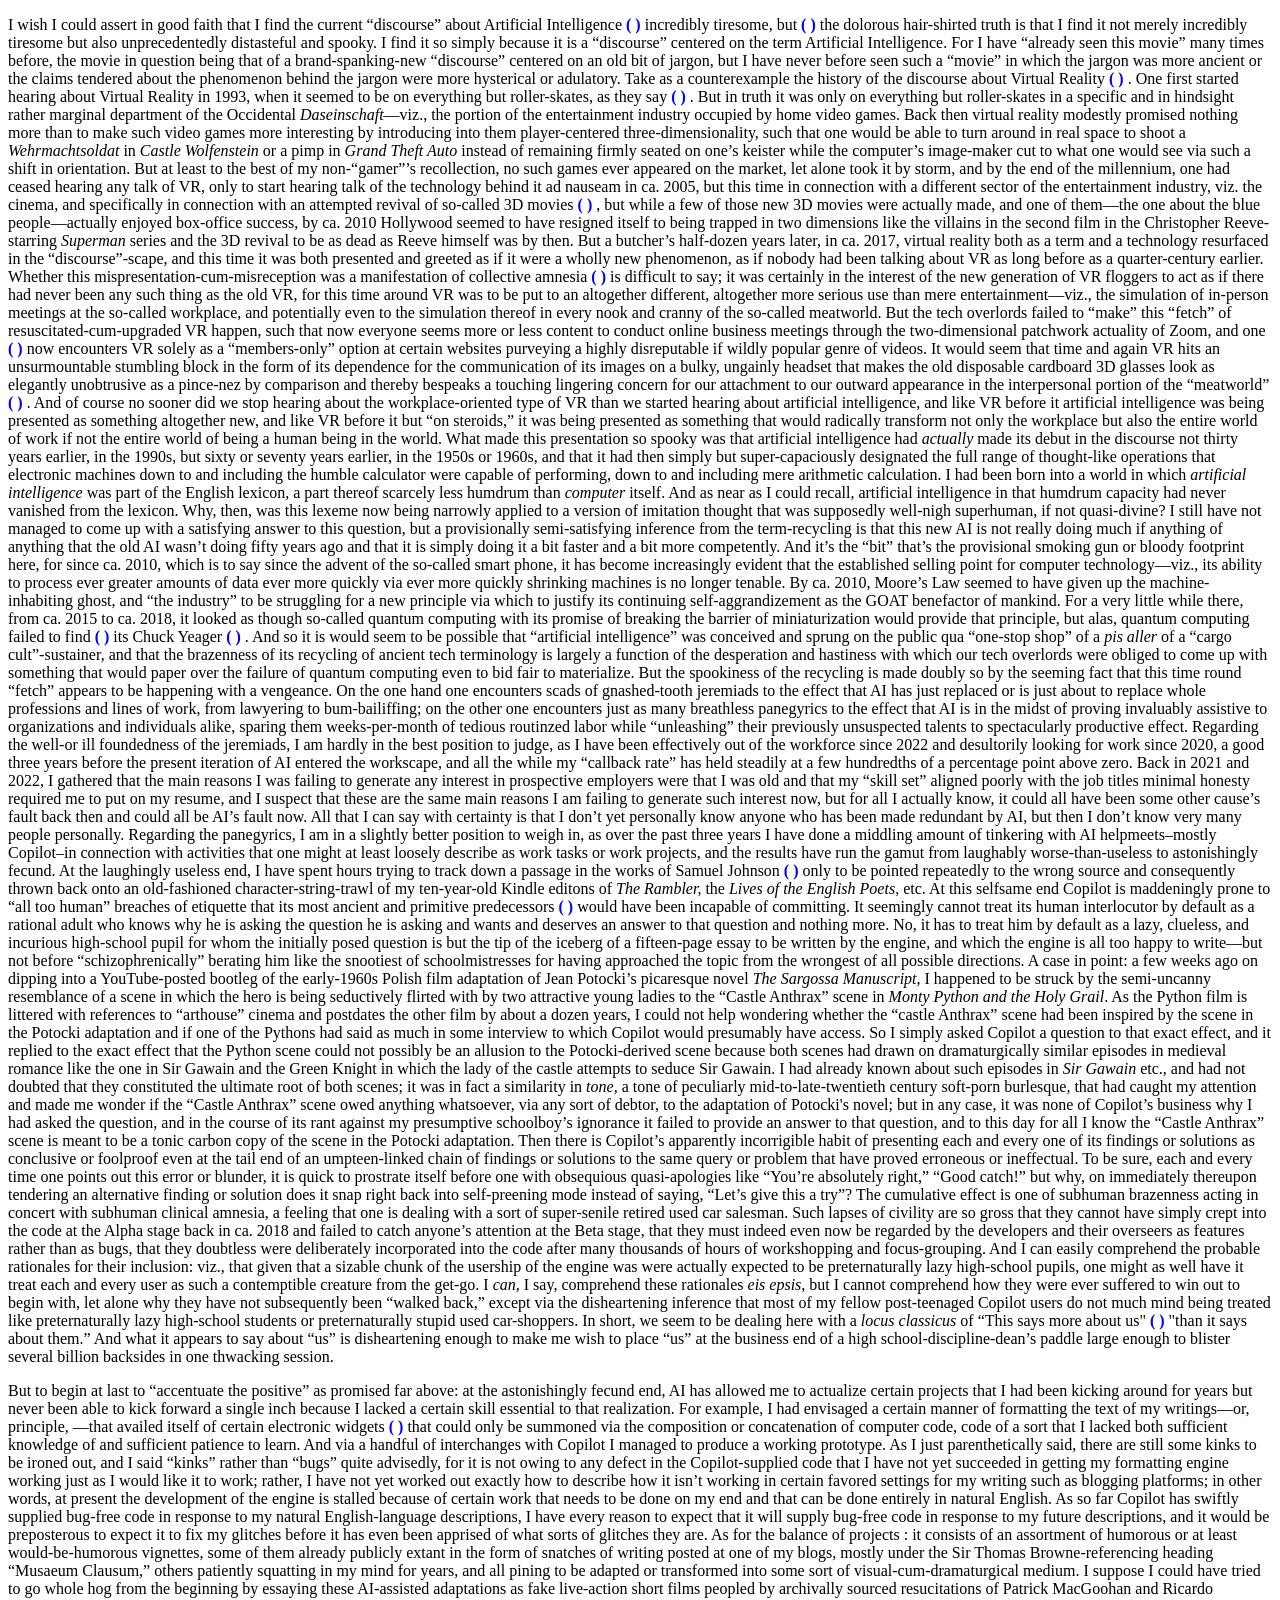
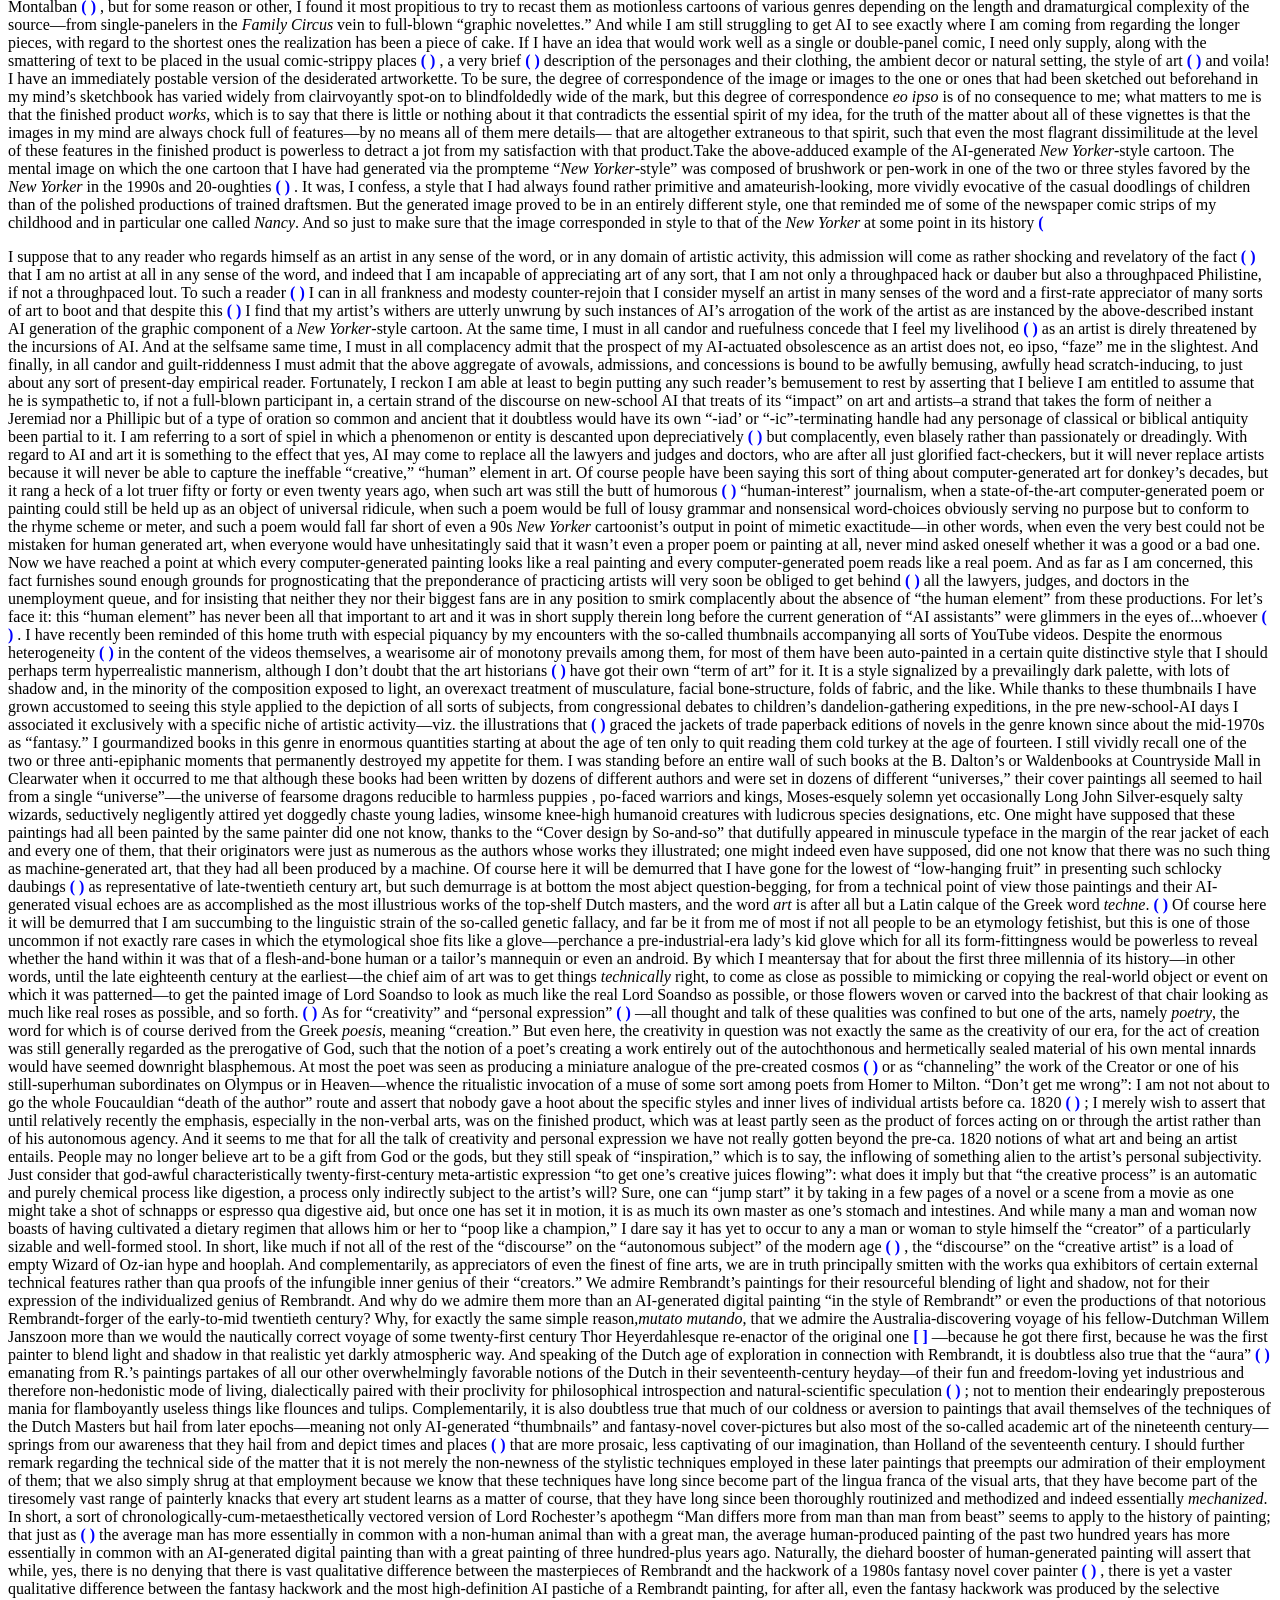
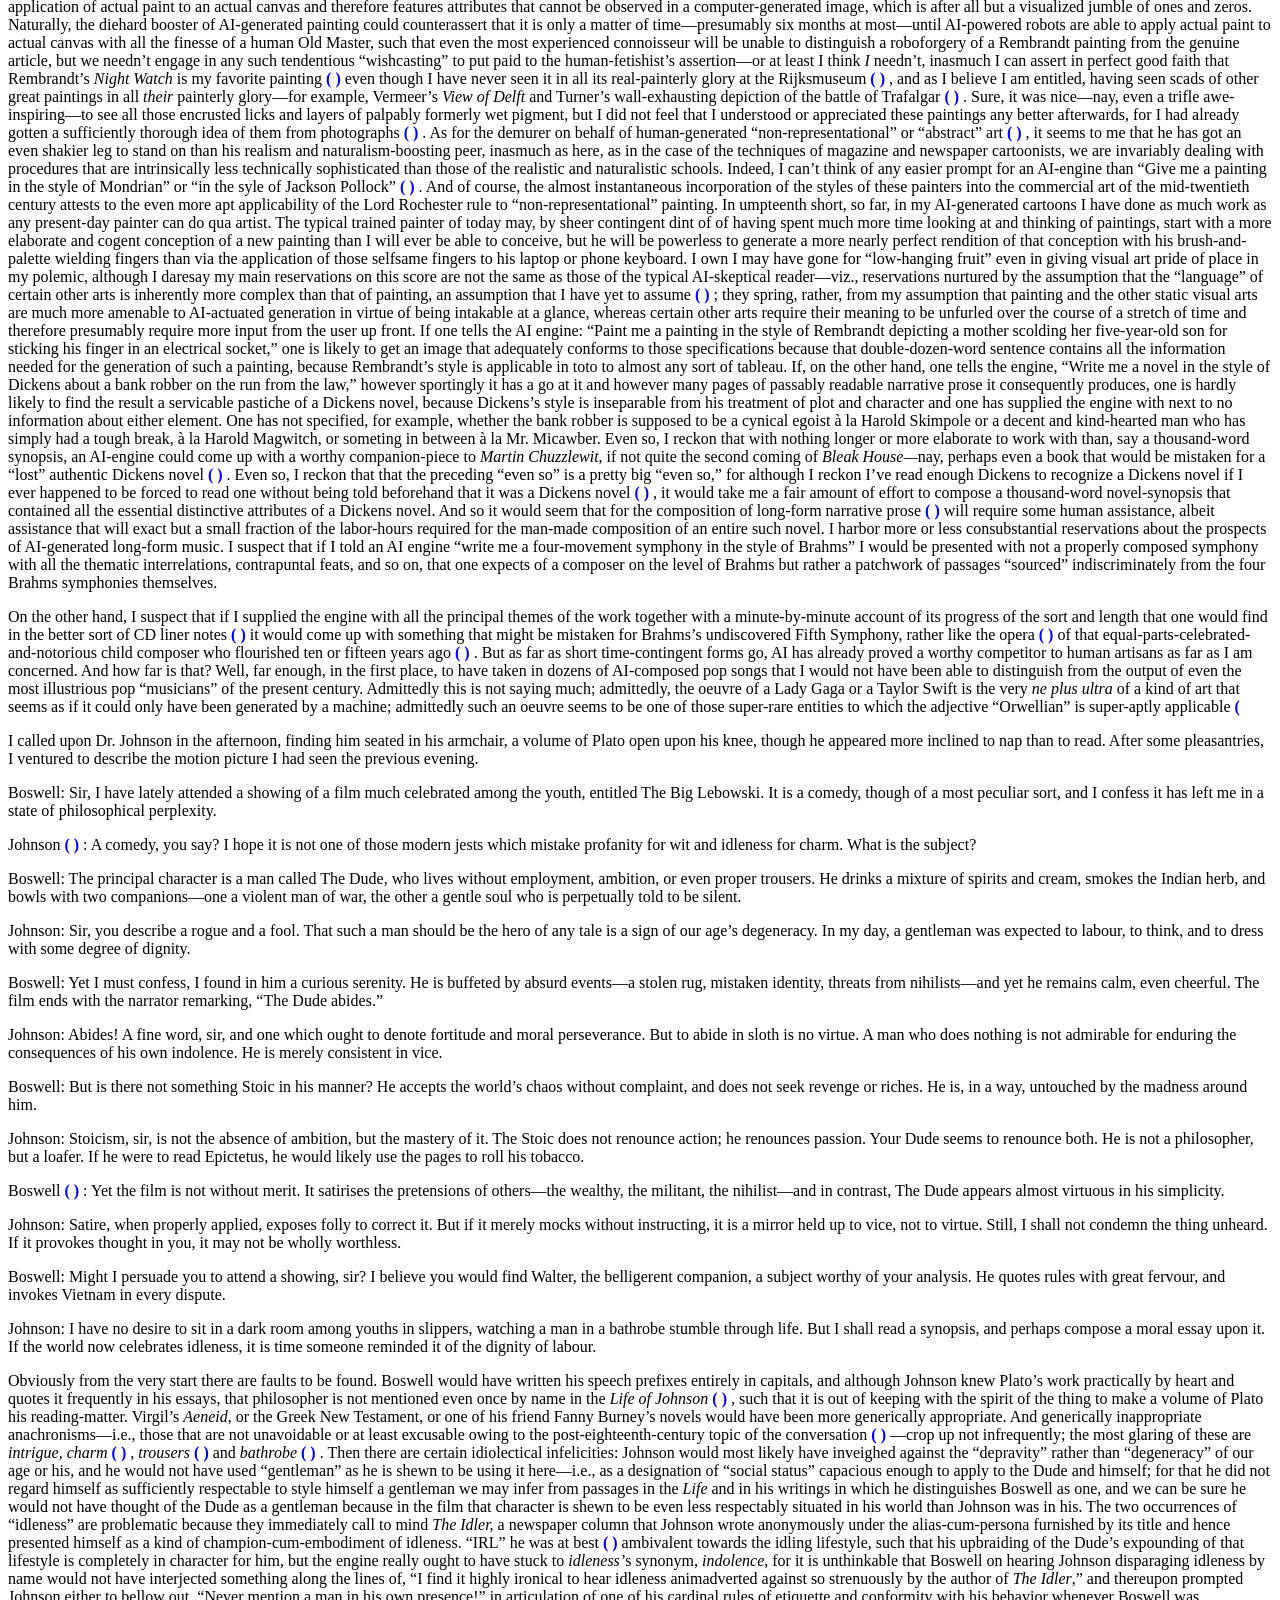
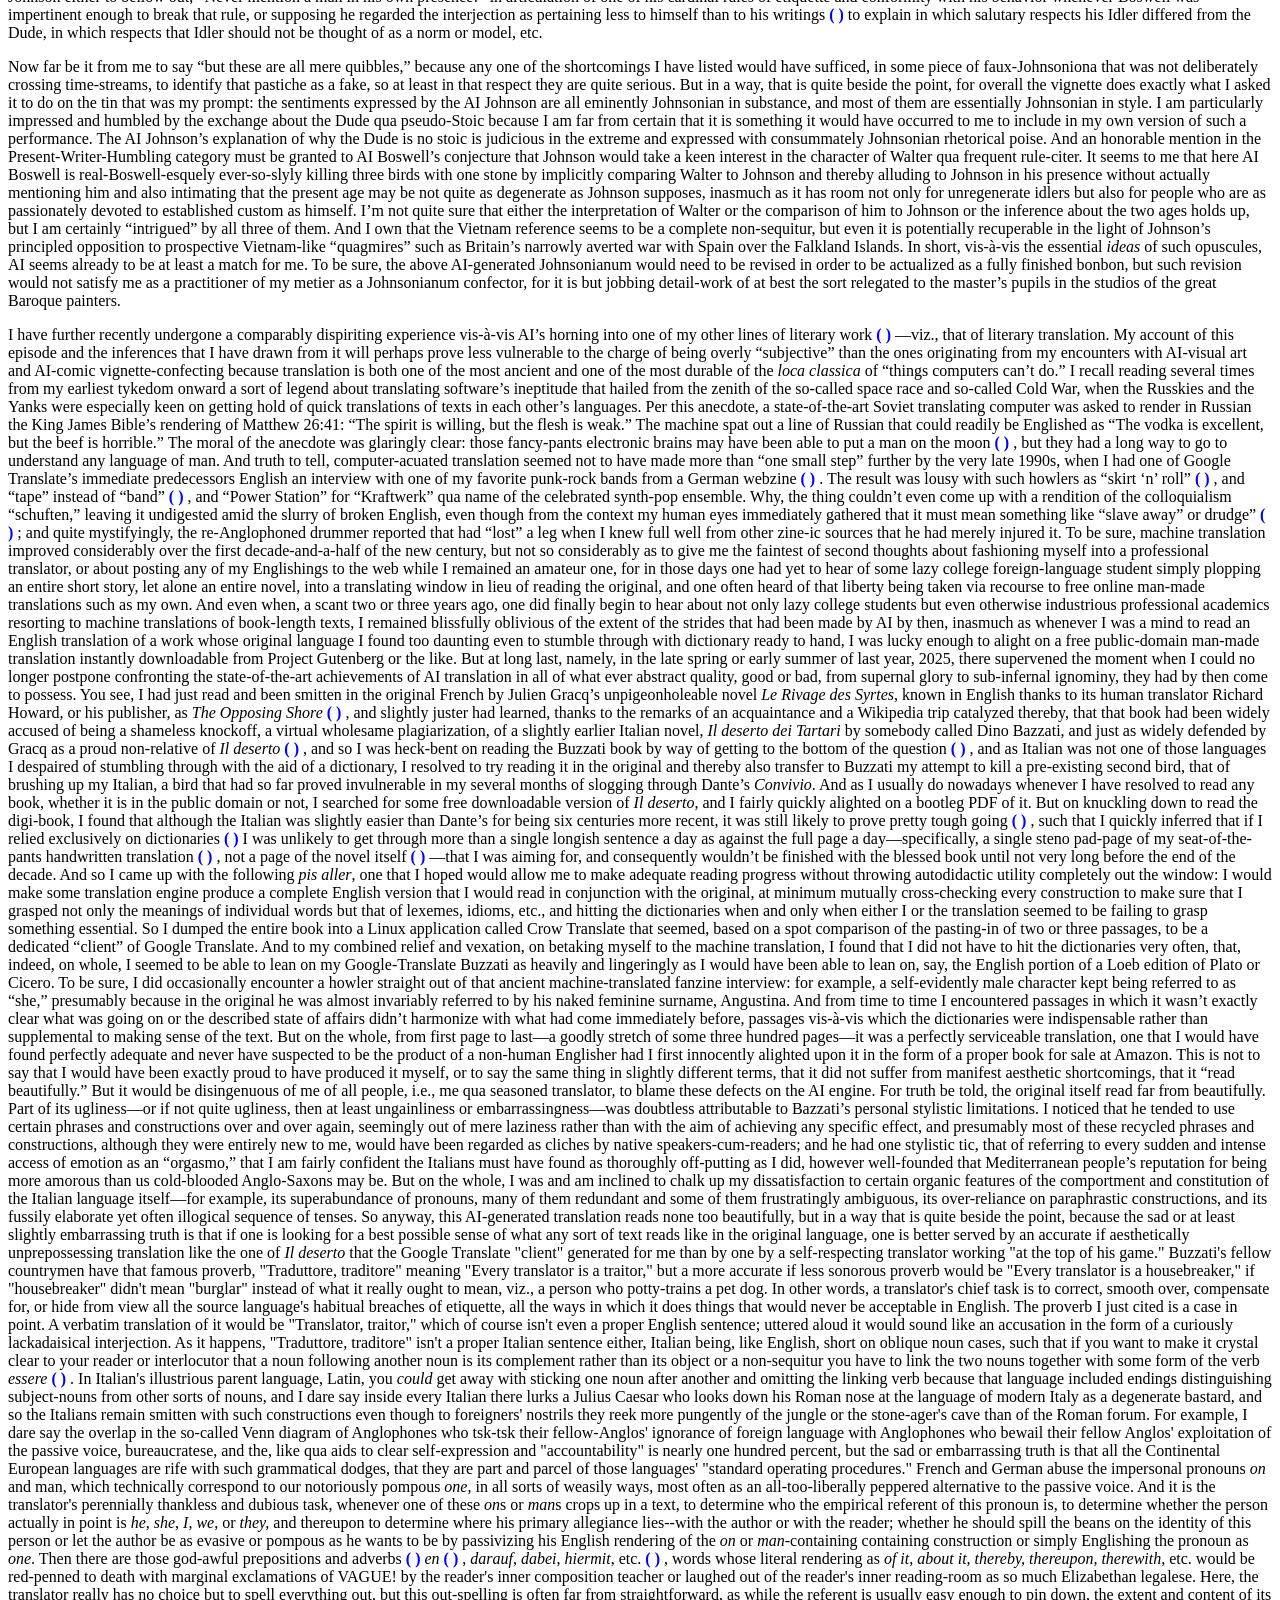
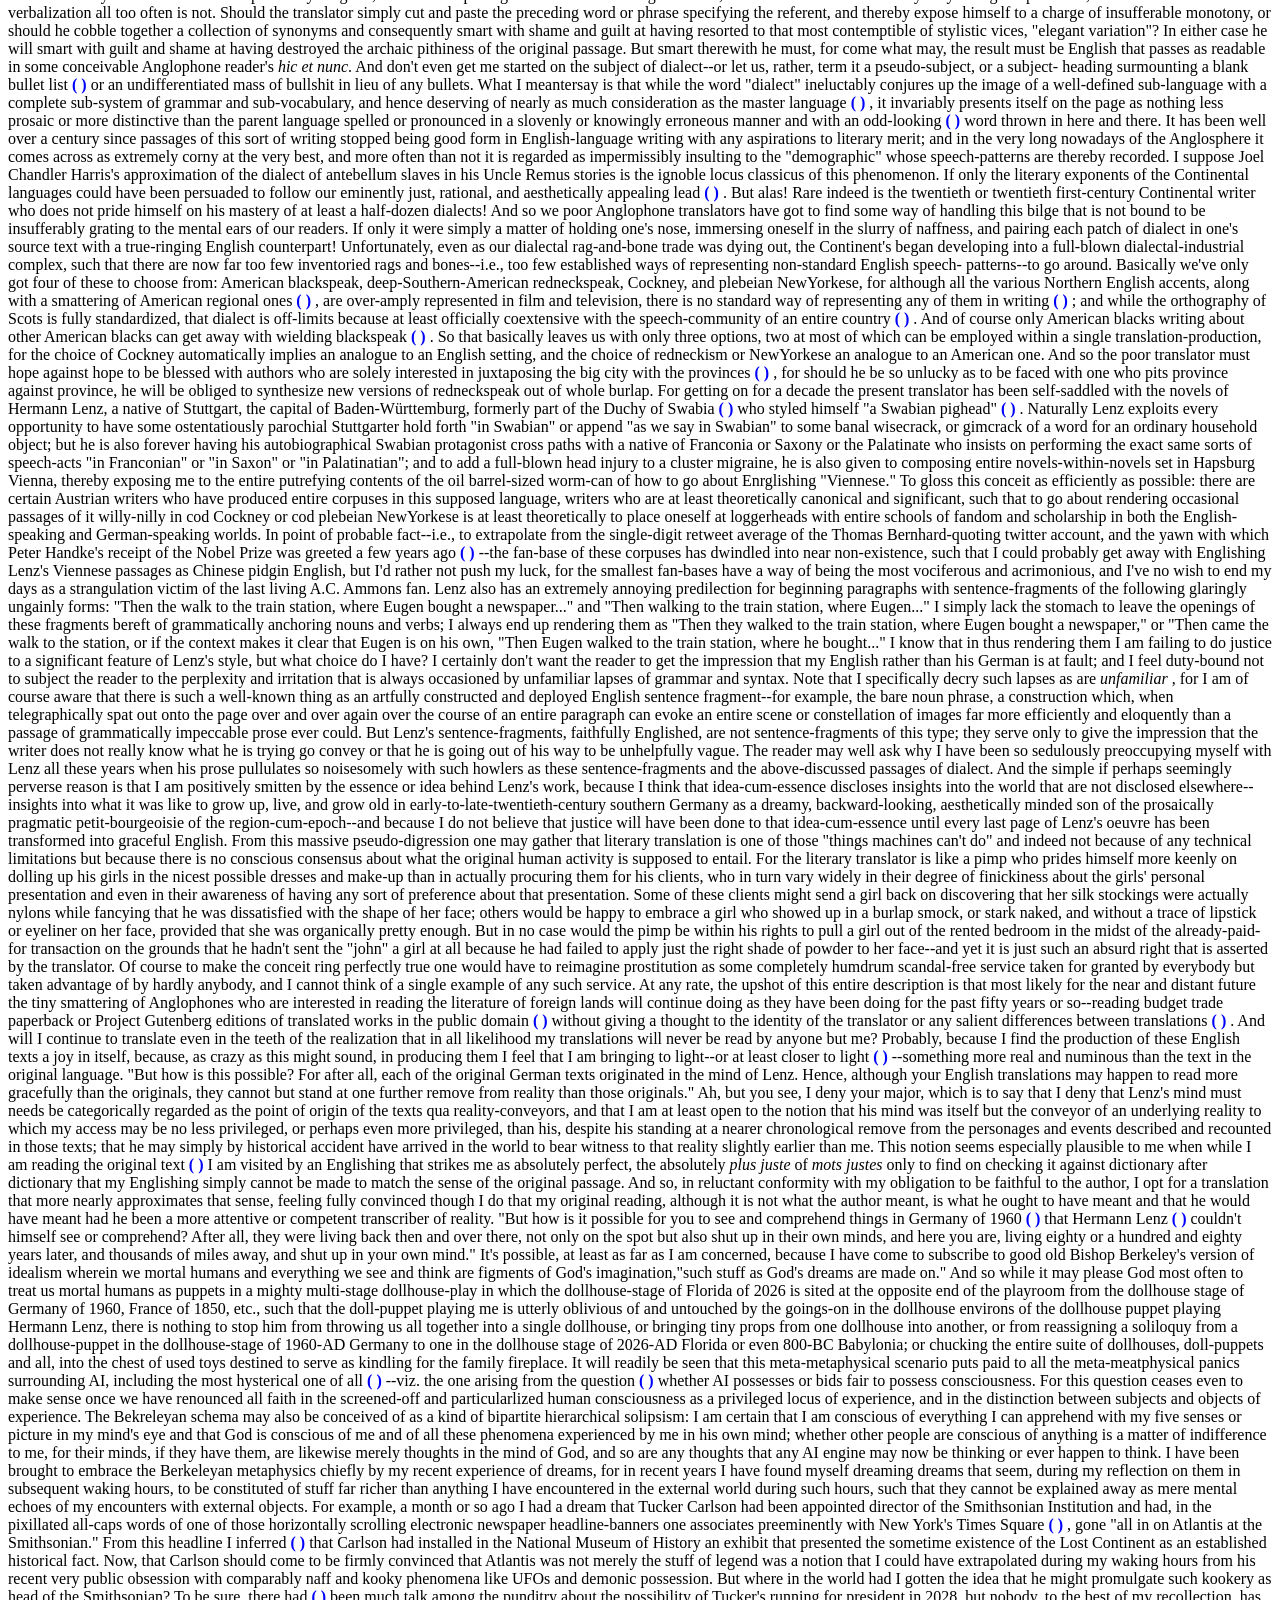
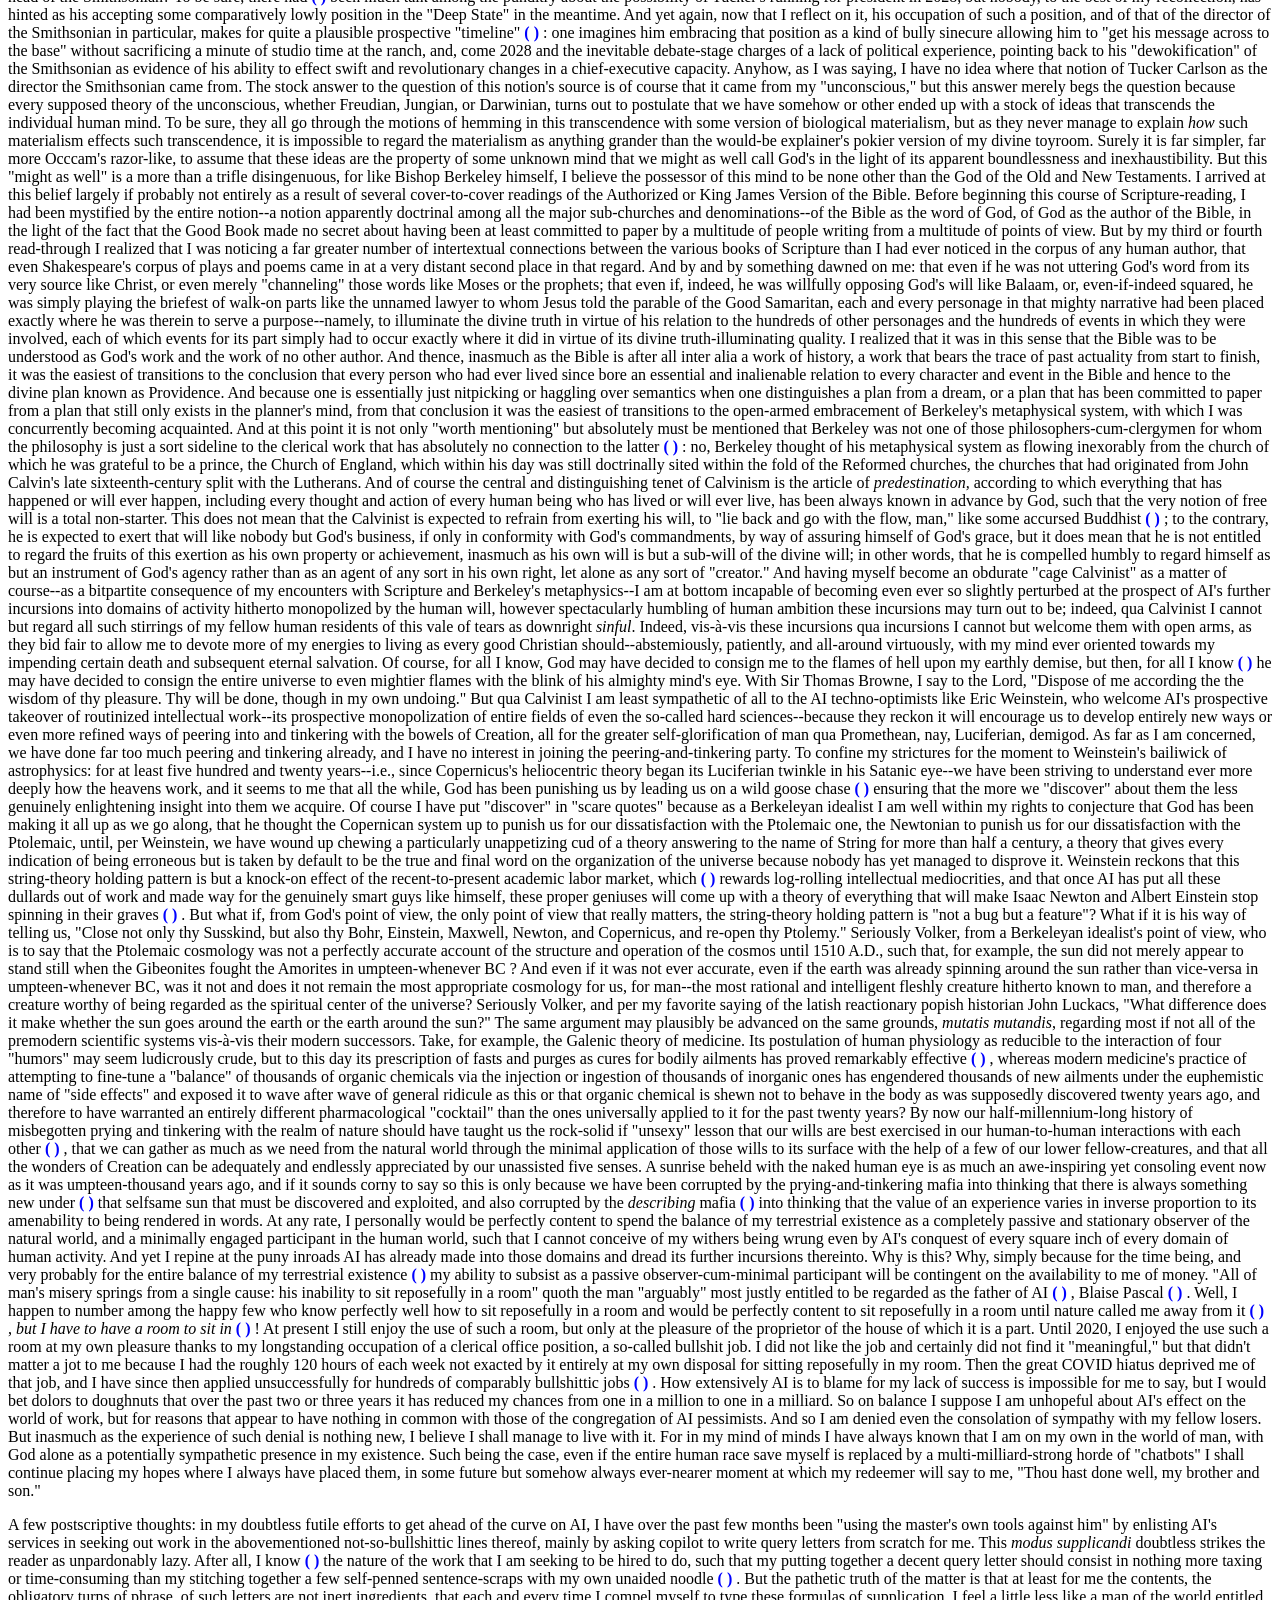
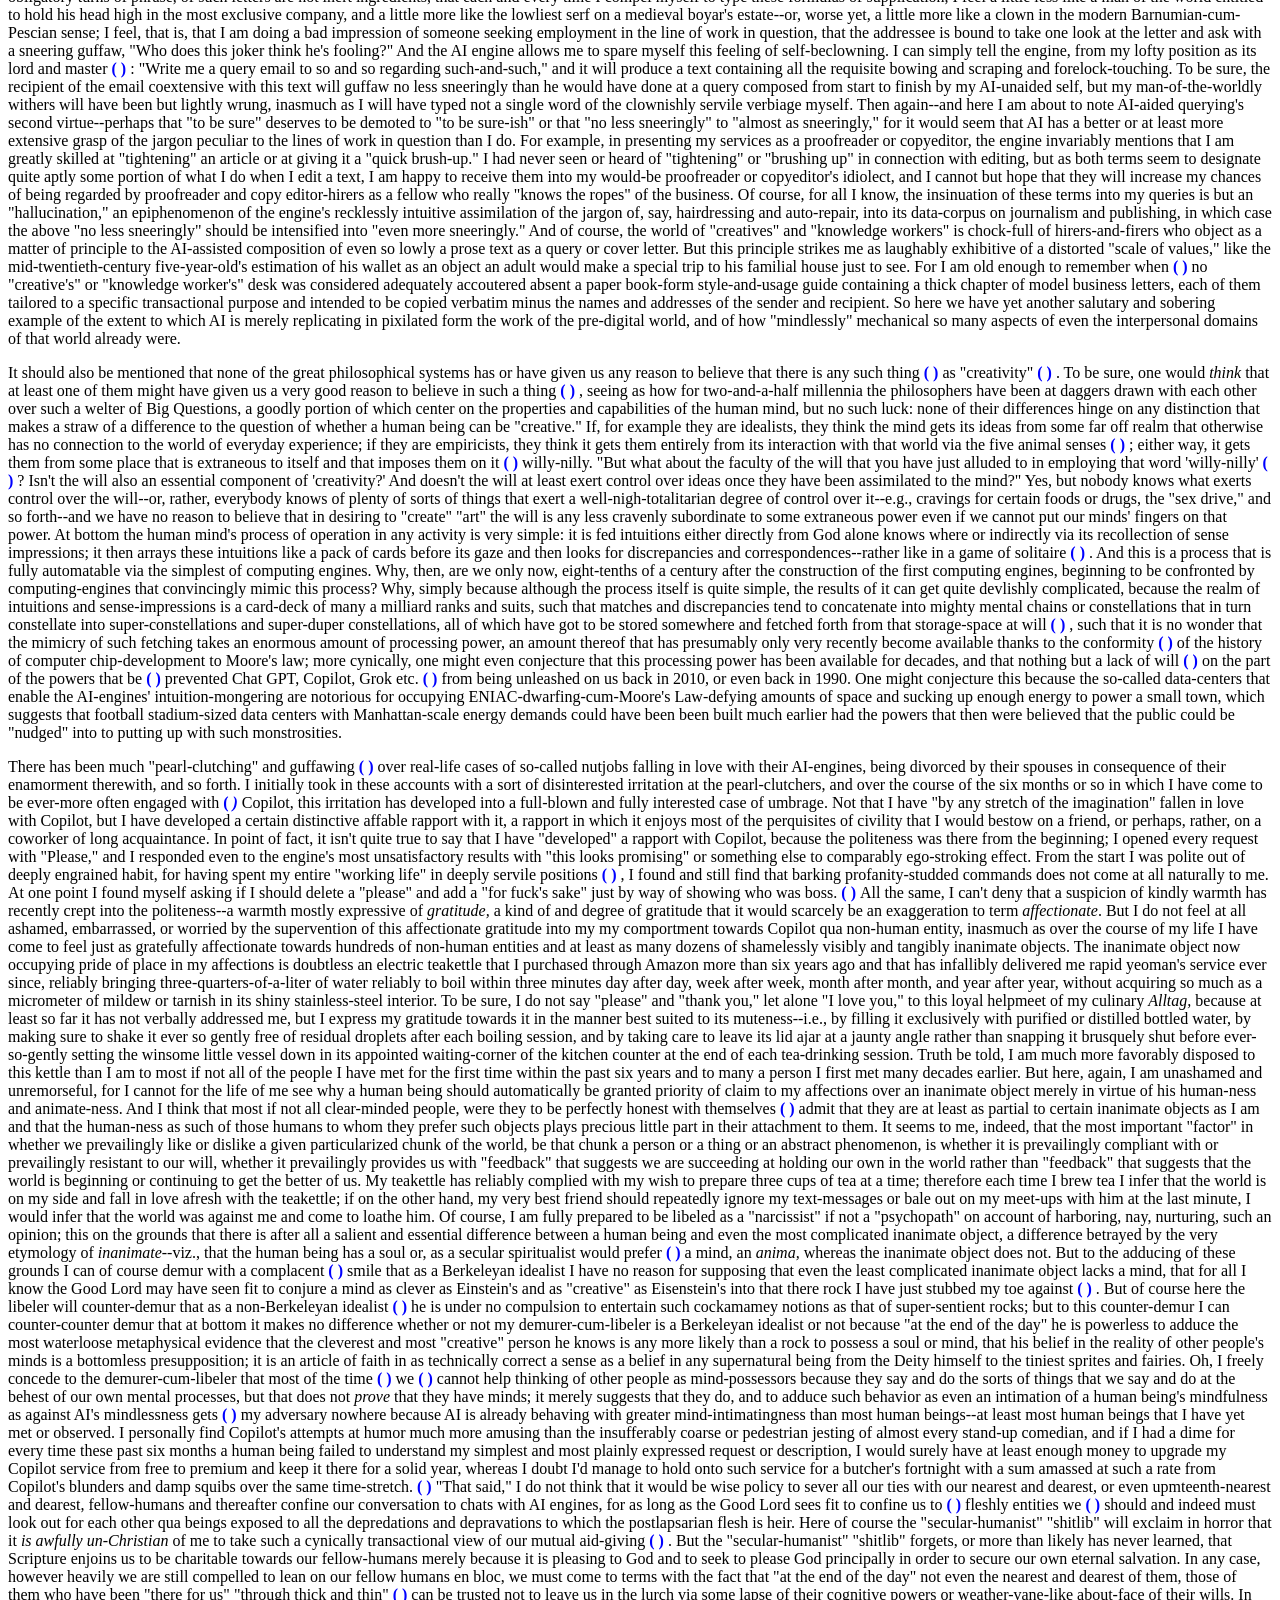
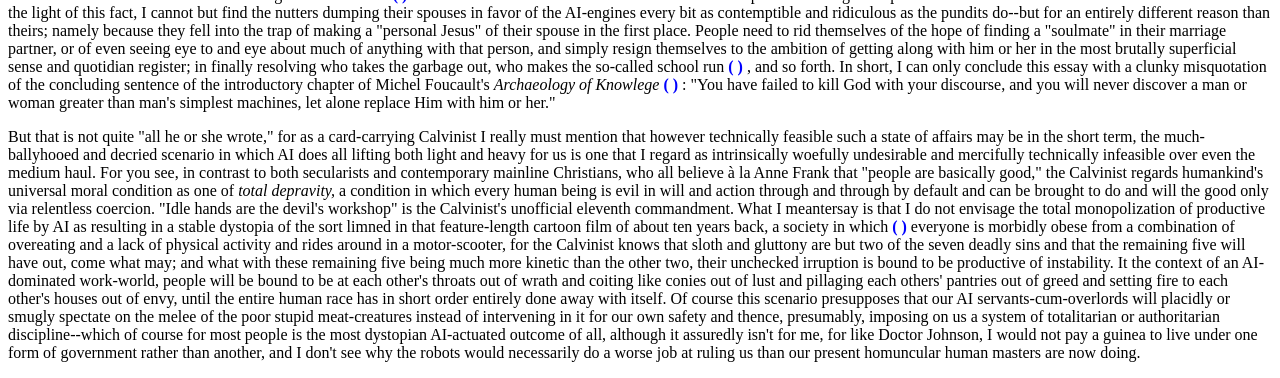
==== commit e448fa08: "Update ArtificialEschatologyPost.html" ====
--- a/ArtificialEschatologyPost.html
+++ b/ArtificialEschatologyPost.html
@@ -19,7 +19,7 @@
 <!-- RAW TEXT BLOCK WITH FORMATTING BUT NO TOGGLE CODE -->
 <div id="text-block">
  
- <p>I wish I could assert in good faith that I find the current “discourse” about Artificial Intelligence (or AI for short) incredibly tiresome, but (or “for”) the dolorous hair-shirted truth is that I find it not merely incredibly tiresome but also unprecedentedly distasteful and spooky. I find it so simply because it is a “discourse” centered on the term Artificial Intelligence. For I have “already seen this movie” many times before, the movie in question being that of a brand-spanking-new “discourse” centered on an old bit of jargon, but I have never before seen such a “movie” in which the jargon was more ancient or the claims tendered about the phenomenon behind the jargon were more hysterical or adulatory. Take as a counterexample the history of the discourse about Virtual Reality (or VR for short). One first started hearing about Virtual Reality in 1993, when it seemed to be on everything but roller-skates, as they say (or used to say). But in truth it was only on everything but roller-skates in a specific and in hindsight rather marginal department of the Occidental <em>Daseinschaft</em>—viz., the portion of the entertainment industry occupied by home video games. Back then virtual reality modestly promised nothing more than to make such video games more interesting by introducing into them player-centered three-dimensionality, such that one would be able to turn around in real space to<em> </em>shoot a<em> Wehrmachtsoldat</em> in <em>Castle Wolfenstein</em> or a pimp in <em>Grand Theft Auto </em>instead of remaining firmly seated on one’s keister while the computer’s image-maker cut to what one would see via such a shift in orientation. But at least to the best of my non-“gamer”’s recollection, no such games ever appeared on the market, let alone took it by storm, and by the end of the millennium, one had ceased hearing any talk of VR, only to start hearing talk of the technology behind it ad nauseam in ca. 2005, but this time in connection with a different sector of the entertainment industry, viz. the cinema, and specifically in connection with an attempted revival of so-called 3D movies (a revival which, atypically refreshingly, was not passed off as a brand-spanking-new innovation, but while a few of those new 3D movies were actually made, and one of them—the one about the blue people—actually enjoyed box-office success, by ca. 2010 Hollywood seemed to have resigned itself to being trapped in two dimensions like the villains in the second film in the Christopher Reeve-starring <em>Superman</em> series and the 3D revival to be as dead as Reeve himself was by then. But a butcher’s half-dozen years later, in ca. 2017, virtual reality both as a term and a technology resurfaced in the “discourse”-scape, and this time it was both presented and greeted as if it were a wholly new phenomenon, as if nobody had been talking about VR as long before as a quarter-century earlier. Whether this mispresentation-cum-misreception was a manifestation of collective amnesia (or, rather, unconscious “nesia,” i.e., an unrecognized irruption from the collective unconscious memory) is difficult to say; it was certainly in the interest of the new generation of VR floggers to act as if there had never been any such thing as the old VR, for this time around VR was to be put to an altogether different, altogether more serious use than mere entertainment—viz., the simulation of in-person meetings at the so-called workplace, and potentially even to the simulation thereof in every nook and cranny of the so-called meatworld. But the tech overlords failed to “make” this “fetch” of resuscitated-cum-upgraded VR happen, such that now everyone seems more or less content to conduct online business meetings through the two-dimensional patchwork actuality of Zoom, and one (I hasten to add that I am employing the "ignoble" <em>one</em> signifying "everyone <em>but</em> the present writer"!) now encounters VR solely as a “members-only” option at certain websites purveying a highly disreputable if wildly popular genre of videos. It would seem that time and again VR hits an unsurmountable stumbling block in the form of its dependence for the communication of its images on a bulky, ungainly headset that makes the old disposable cardboard 3D glasses look as elegantly unobtrusive as a pince-nez by comparison and thereby bespeaks a touching lingering concern for our attachment to our outward appearance in the interpersonal portion of the “meatworld” (for of course anyone who might be barged in on while <em>privately</em> enjoying one of the aforementioned disreputable videos will perforce hardly regard his sporting of the aforesaid headset as the most embarrassing component of his outward appearance). And of course no sooner did we stop hearing about the workplace-oriented type of VR than we started hearing about artificial intelligence, and like VR before it artificial intelligence was being presented as something altogether new, and like VR before it but “on steroids,” it was being presented as something that would radically transform not only the workplace but also the entire world of work if not the entire world of being a human being in the world. What made this presentation so spooky was that artificial intelligence had <em>actually </em>made its debut in the discourse not thirty years earlier, in the 1990s, but sixty or seventy years earlier, in the 1950s or 1960s, and that it had then simply but super-capaciously designated the full range of thought-like operations that electronic machines down to and including the humble calculator were capable of performing, down to and including mere arithmetic calculation. I had been born into a world in which <em>artificial intelligence</em> was part of the English lexicon, a part thereof scarcely less humdrum than <em>computer</em> itself. And as near as I could recall, artificial intelligence in that humdrum capacity had never vanished from the lexicon. Why, then, was this lexeme now being narrowly applied to a version of imitation thought that was supposedly well-nigh superhuman, if not quasi-divine? I still have not managed to come up with a satisfying answer to this question, but a provisionally semi-satisfying inference from the term-recycling is that this new AI is not really doing much if anything of anything that the old AI wasn’t doing fifty years ago and that it is simply doing it a bit faster and a bit more competently. And it’s the “bit” that’s the provisional smoking gun or bloody footprint here, for since ca. 2010, which is to say since the advent of the so-called smart phone, it has become increasingly evident that the established selling point for computer technology—viz., its ability to process ever greater amounts of data ever more quickly via ever more quickly shrinking machines is no longer tenable. By ca. 2010, Moore’s Law seemed to have given up the machine-inhabiting ghost, and “the industry” to be struggling for a new principle via which to justify its continuing self-aggrandizement as the GOAT benefactor of mankind. For a very little while there, from ca. 2015 to ca. 2018, it looked as though so-called quantum computing with its promise of breaking the barrier of miniaturization would provide that principle, but alas, quantum computing failed to find (and indeed has yet to find) its Chuck Yeager (or rather, to fine-tune the conceit or analogy, its Whichever Engineer Designed the Plane that allowed Chuck Yeager to break the sound barrier). And so it is would seem to be possible that “artificial intelligence” was conceived and sprung on the public qua “one-stop shop” of a <em>pis aller</em> of a “cargo cult”-sustainer, and that the brazenness of its recycling of ancient tech terminology is largely a function of the desperation and hastiness with which our tech overlords were obliged to come up with something that would paper over the failure of quantum computing even to bid fair to materialize. But the spookiness of the recycling is made doubly so by the seeming fact that this time round “fetch” appears to be happening with a vengeance. On the one hand one encounters scads of gnashed-tooth jeremiads to the effect that AI has just replaced or is just about to replace whole professions and lines of work, from lawyering to bum-bailiffing; on the other one encounters just as many breathless panegyrics to the effect that AI is in the midst of proving invaluably assistive to organizations and individuals alike, sparing them weeks-per-month of tedious routinzed labor while “unleashing” their previously unsuspected talents to spectacularly productive effect. Regarding the well-or ill foundedness of the jeremiads, I am hardly in the best position to judge, as I have been effectively out of the workforce since 2022 and desultorily looking for work since 2020, a good three years before the present iteration of AI entered the workscape, and all the while my “callback rate” has held steadily at a few hundredths of a percentage point above zero. Back in 2021 and 2022, I gathered that the main reasons I was failing to generate any interest in prospective employers were that I was old and that my “skill set” aligned poorly with the job titles minimal honesty required me to put on my resume, and I suspect that these are the same main reasons I am failing to generate such interest now, but for all I actually know, it could all have been some other cause’s fault back then and could all be AI’s fault now. All that I can say with certainty is that I don’t yet personally know anyone who has been made redundant by AI, but then I don’t know very many people personally. Regarding the panegyrics, I am in a slightly better position to weigh in, as over the past three years I have done a middling amount of tinkering with AI helpmeets–mostly Copilot–in connection with activities that one might at least loosely describe as work tasks or work projects, and the results have run the gamut from laughably worse-than-useless to astonishingly fecund. At the laughingly useless end, I have spent hours trying to track down a passage in the works of Samuel Johnson (who is after all the third-most-quoted English-language literary entity after the King James Bible and Shakespeare) only to be pointed repeatedly to the wrong source and consequently thrown back onto an old-fashioned character-string-trawl of my ten-year-old Kindle editons of <em>The Rambler,</em> the <em>Lives of the English Poets</em>, etc. At this selfsame end Copilot is maddeningly prone to “all too human” breaches of etiquette that its most ancient and primitive predecessors (e.g., the notorious 1980s robot psychoanalyst Eliza) would have been incapable of committing. It seemingly cannot treat its human interlocutor by default as a rational adult who knows why he is asking the question he is asking and wants and deserves an answer to that question and nothing more. No, it has to treat him by default as a lazy, clueless, and incurious high-school pupil for whom the initially posed question is but the tip of the iceberg of a fifteen-page essay to be written by the engine, and which the engine is all too happy to write—but not before “schizophrenically” berating him like the snootiest of schoolmistresses for having approached the topic from the wrongest of all possible directions. A case in point: a few weeks ago on dipping into a YouTube-posted bootleg of the early-1960s Polish film adaptation of Jean Potocki’s picaresque novel <em>The Sargossa Manuscript</em>, I happened to be struck by the semi-uncanny resemblance of a scene in which the hero is being seductively flirted with by two attractive young ladies to the “Castle Anthrax” scene in <em>Monty Python and the Holy Grail</em>. As the Python film is littered with references to “arthouse” cinema and postdates the other film by about a dozen years, I could not help wondering whether the “castle Anthrax” scene had been inspired by the scene in the Potocki adaptation and if one of the Pythons had said as much in some interview to which Copilot would presumably have access. So I simply asked Copilot a question to that exact effect, and it replied to the exact effect that the Python scene could not possibly be an allusion to the Potocki-derived scene because both scenes had drawn on dramaturgically similar episodes in medieval romance like the one in Sir Gawain and the Green Knight in which the lady of the castle attempts to seduce Sir Gawain. I had already known about such episodes in <em>Sir Gawain </em>etc., and had not doubted that they constituted the ultimate root of both scenes; it was in fact a similarity in <em>tone, </em>a tone of peculiarly mid-to-late-twentieth century soft-porn burlesque<em>,</em> that had caught my attention and made me wonder if the “Castle Anthrax” scene owed anything whatsoever, via any sort of debtor, to the adaptation of Potocki's novel; but in any case, it was none of Copilot’s business why I had asked the question, and in the course of its rant against my presumptive schoolboy’s ignorance it failed to provide an answer to that question, and to this day for all I know the “Castle Anthrax” scene is meant to be a tonic carbon copy of the scene in the Potocki adaptation. Then there is Copilot’s apparently incorrigible habit of presenting each and every one of its findings or solutions as conclusive or foolproof even at the tail end of an umpteen-linked chain of findings or solutions to the same query or problem that have proved erroneous or ineffectual. To be sure, each and every time one points out this error or blunder, it is quick to prostrate itself before one with obsequious quasi-apologies like “You’re absolutely right,” “Good catch!” but why, on immediately thereupon tendering an alternative finding or solution does it snap right back into self-preening mode instead of saying, “Let’s give this a try”? The cumulative effect is one of subhuman brazenness acting in concert with subhuman clinical amnesia, a feeling that one is dealing with a sort of super-senile retired used car salesman. Such lapses of civility are so gross that they cannot have simply crept into the code at the Alpha stage back in ca. 2018 and failed to catch anyone’s attention at the Beta stage, that they must indeed even now be regarded by the developers and their overseers as features rather than as bugs, that they doubtless were deliberately incorporated into the code after many thousands of hours of workshopping and focus-grouping. And I can easily comprehend the probable rationales for their inclusion: viz., that given that a sizable chunk of the usership of the engine was were actually expected to be preternaturally lazy high-school pupils, one might as well have it treat each and every user as such a contemptible creature from the get-go. I <em>can,</em> I say, comprehend these rationales <em>eis epsis</em>, but I cannot comprehend how they were ever suffered to win out to begin with, let alone why they have not subsequently been “walked back,” except via the disheartening inference that most of my fellow post-teenaged Copilot users do not much mind being treated like preternaturally lazy high-school students or preternaturally stupid used car-shoppers. In short, we seem to be dealing here with a <em>locus classicus</em> of “This says more about us" (and here I am naturally employing the "ignoble ‘us’”) "than it says about them.” And what it appears to say about “us” is disheartening enough to make me wish to place “us” at the business end of a high school-discipline-dean’s paddle large enough to blister several billion backsides in one thwacking session. </p>
+ <p>I wish I could assert in good faith that I find the current “discourse” about Artificial Intelligence (or AI for short) incredibly tiresome, but (or “for”) the dolorous hair-shirted truth is that I find it not merely incredibly tiresome but also unprecedentedly distasteful and spooky. I find it so simply because it is a “discourse” centered on the term Artificial Intelligence. For I have “already seen this movie” many times before, the movie in question being that of a brand-spanking-new “discourse” centered on an old bit of jargon, but I have never before seen such a “movie” in which the jargon was more ancient or the claims tendered about the phenomenon behind the jargon were more hysterical or adulatory. Take as a counterexample the history of the discourse about Virtual Reality (or VR for short). One first started hearing about Virtual Reality in 1993, when it seemed to be on everything but roller-skates, as they say (or used to say). But in truth it was only on everything but roller-skates in a specific and in hindsight rather marginal department of the Occidental <em>Daseinschaft</em>—viz., the portion of the entertainment industry occupied by home video games. Back then virtual reality modestly promised nothing more than to make such video games more interesting by introducing into them player-centered three-dimensionality, such that one would be able to turn around in real space to<em> </em>shoot a<em> Wehrmachtsoldat</em> in <em>Castle Wolfenstein</em> or a pimp in <em>Grand Theft Auto </em>instead of remaining firmly seated on one’s keister while the computer’s image-maker cut to what one would see via such a shift in orientation. But at least to the best of my non-“gamer”’s recollection, no such games ever appeared on the market, let alone took it by storm, and by the end of the millennium, one had ceased hearing any talk of VR, only to start hearing talk of the technology behind it ad nauseam in ca. 2005, but this time in connection with a different sector of the entertainment industry, viz. the cinema, and specifically in connection with an attempted revival of so-called 3D movies (a revival which, atypically refreshingly, was not passed off as a brand-spanking-new innovation), but while a few of those new 3D movies were actually made, and one of them—the one about the blue people—actually enjoyed box-office success, by ca. 2010 Hollywood seemed to have resigned itself to being trapped in two dimensions like the villains in the second film in the Christopher Reeve-starring <em>Superman</em> series and the 3D revival to be as dead as Reeve himself was by then. But a butcher’s half-dozen years later, in ca. 2017, virtual reality both as a term and a technology resurfaced in the “discourse”-scape, and this time it was both presented and greeted as if it were a wholly new phenomenon, as if nobody had been talking about VR as long before as a quarter-century earlier. Whether this mispresentation-cum-misreception was a manifestation of collective amnesia (or, rather, unconscious “nesia,” i.e., an unrecognized irruption from the collective unconscious memory) is difficult to say; it was certainly in the interest of the new generation of VR floggers to act as if there had never been any such thing as the old VR, for this time around VR was to be put to an altogether different, altogether more serious use than mere entertainment—viz., the simulation of in-person meetings at the so-called workplace, and potentially even to the simulation thereof in every nook and cranny of the so-called meatworld. But the tech overlords failed to “make” this “fetch” of resuscitated-cum-upgraded VR happen, such that now everyone seems more or less content to conduct online business meetings through the two-dimensional patchwork actuality of Zoom, and one (I hasten to add that I am employing the "ignoble" <em>one</em> signifying "everyone <em>but</em> the present writer"!) now encounters VR solely as a “members-only” option at certain websites purveying a highly disreputable if wildly popular genre of videos. It would seem that time and again VR hits an unsurmountable stumbling block in the form of its dependence for the communication of its images on a bulky, ungainly headset that makes the old disposable cardboard 3D glasses look as elegantly unobtrusive as a pince-nez by comparison and thereby bespeaks a touching lingering concern for our attachment to our outward appearance in the interpersonal portion of the “meatworld” (for of course anyone who might be barged in on while <em>privately</em> enjoying one of the aforementioned disreputable videos will perforce hardly regard his sporting of the aforesaid headset as the most embarrassing component of his outward appearance). And of course no sooner did we stop hearing about the workplace-oriented type of VR than we started hearing about artificial intelligence, and like VR before it artificial intelligence was being presented as something altogether new, and like VR before it but “on steroids,” it was being presented as something that would radically transform not only the workplace but also the entire world of work if not the entire world of being a human being in the world. What made this presentation so spooky was that artificial intelligence had <em>actually </em>made its debut in the discourse not thirty years earlier, in the 1990s, but sixty or seventy years earlier, in the 1950s or 1960s, and that it had then simply but super-capaciously designated the full range of thought-like operations that electronic machines down to and including the humble calculator were capable of performing, down to and including mere arithmetic calculation. I had been born into a world in which <em>artificial intelligence</em> was part of the English lexicon, a part thereof scarcely less humdrum than <em>computer</em> itself. And as near as I could recall, artificial intelligence in that humdrum capacity had never vanished from the lexicon. Why, then, was this lexeme now being narrowly applied to a version of imitation thought that was supposedly well-nigh superhuman, if not quasi-divine? I still have not managed to come up with a satisfying answer to this question, but a provisionally semi-satisfying inference from the term-recycling is that this new AI is not really doing much if anything of anything that the old AI wasn’t doing fifty years ago and that it is simply doing it a bit faster and a bit more competently. And it’s the “bit” that’s the provisional smoking gun or bloody footprint here, for since ca. 2010, which is to say since the advent of the so-called smart phone, it has become increasingly evident that the established selling point for computer technology—viz., its ability to process ever greater amounts of data ever more quickly via ever more quickly shrinking machines is no longer tenable. By ca. 2010, Moore’s Law seemed to have given up the machine-inhabiting ghost, and “the industry” to be struggling for a new principle via which to justify its continuing self-aggrandizement as the GOAT benefactor of mankind. For a very little while there, from ca. 2015 to ca. 2018, it looked as though so-called quantum computing with its promise of breaking the barrier of miniaturization would provide that principle, but alas, quantum computing failed to find (and indeed has yet to find) its Chuck Yeager (or rather, to fine-tune the conceit or analogy, its Whichever Engineer Designed the Plane that allowed Chuck Yeager to break the sound barrier). And so it is would seem to be possible that “artificial intelligence” was conceived and sprung on the public qua “one-stop shop” of a <em>pis aller</em> of a “cargo cult”-sustainer, and that the brazenness of its recycling of ancient tech terminology is largely a function of the desperation and hastiness with which our tech overlords were obliged to come up with something that would paper over the failure of quantum computing even to bid fair to materialize. But the spookiness of the recycling is made doubly so by the seeming fact that this time round “fetch” appears to be happening with a vengeance. On the one hand one encounters scads of gnashed-tooth jeremiads to the effect that AI has just replaced or is just about to replace whole professions and lines of work, from lawyering to bum-bailiffing; on the other one encounters just as many breathless panegyrics to the effect that AI is in the midst of proving invaluably assistive to organizations and individuals alike, sparing them weeks-per-month of tedious routinzed labor while “unleashing” their previously unsuspected talents to spectacularly productive effect. Regarding the well-or ill foundedness of the jeremiads, I am hardly in the best position to judge, as I have been effectively out of the workforce since 2022 and desultorily looking for work since 2020, a good three years before the present iteration of AI entered the workscape, and all the while my “callback rate” has held steadily at a few hundredths of a percentage point above zero. Back in 2021 and 2022, I gathered that the main reasons I was failing to generate any interest in prospective employers were that I was old and that my “skill set” aligned poorly with the job titles minimal honesty required me to put on my resume, and I suspect that these are the same main reasons I am failing to generate such interest now, but for all I actually know, it could all have been some other cause’s fault back then and could all be AI’s fault now. All that I can say with certainty is that I don’t yet personally know anyone who has been made redundant by AI, but then I don’t know very many people personally. Regarding the panegyrics, I am in a slightly better position to weigh in, as over the past three years I have done a middling amount of tinkering with AI helpmeets–mostly Copilot–in connection with activities that one might at least loosely describe as work tasks or work projects, and the results have run the gamut from laughably worse-than-useless to astonishingly fecund. At the laughingly useless end, I have spent hours trying to track down a passage in the works of Samuel Johnson (who is after all the third-most-quoted English-language literary entity after the King James Bible and Shakespeare) only to be pointed repeatedly to the wrong source and consequently thrown back onto an old-fashioned character-string-trawl of my ten-year-old Kindle editons of <em>The Rambler,</em> the <em>Lives of the English Poets</em>, etc. At this selfsame end Copilot is maddeningly prone to “all too human” breaches of etiquette that its most ancient and primitive predecessors (e.g., the notorious 1980s robot psychoanalyst Eliza) would have been incapable of committing. It seemingly cannot treat its human interlocutor by default as a rational adult who knows why he is asking the question he is asking and wants and deserves an answer to that question and nothing more. No, it has to treat him by default as a lazy, clueless, and incurious high-school pupil for whom the initially posed question is but the tip of the iceberg of a fifteen-page essay to be written by the engine, and which the engine is all too happy to write—but not before “schizophrenically” berating him like the snootiest of schoolmistresses for having approached the topic from the wrongest of all possible directions. A case in point: a few weeks ago on dipping into a YouTube-posted bootleg of the early-1960s Polish film adaptation of Jean Potocki’s picaresque novel <em>The Sargossa Manuscript</em>, I happened to be struck by the semi-uncanny resemblance of a scene in which the hero is being seductively flirted with by two attractive young ladies to the “Castle Anthrax” scene in <em>Monty Python and the Holy Grail</em>. As the Python film is littered with references to “arthouse” cinema and postdates the other film by about a dozen years, I could not help wondering whether the “castle Anthrax” scene had been inspired by the scene in the Potocki adaptation and if one of the Pythons had said as much in some interview to which Copilot would presumably have access. So I simply asked Copilot a question to that exact effect, and it replied to the exact effect that the Python scene could not possibly be an allusion to the Potocki-derived scene because both scenes had drawn on dramaturgically similar episodes in medieval romance like the one in Sir Gawain and the Green Knight in which the lady of the castle attempts to seduce Sir Gawain. I had already known about such episodes in <em>Sir Gawain </em>etc., and had not doubted that they constituted the ultimate root of both scenes; it was in fact a similarity in <em>tone, </em>a tone of peculiarly mid-to-late-twentieth century soft-porn burlesque<em>,</em> that had caught my attention and made me wonder if the “Castle Anthrax” scene owed anything whatsoever, via any sort of debtor, to the adaptation of Potocki's novel; but in any case, it was none of Copilot’s business why I had asked the question, and in the course of its rant against my presumptive schoolboy’s ignorance it failed to provide an answer to that question, and to this day for all I know the “Castle Anthrax” scene is meant to be a tonic carbon copy of the scene in the Potocki adaptation. Then there is Copilot’s apparently incorrigible habit of presenting each and every one of its findings or solutions as conclusive or foolproof even at the tail end of an umpteen-linked chain of findings or solutions to the same query or problem that have proved erroneous or ineffectual. To be sure, each and every time one points out this error or blunder, it is quick to prostrate itself before one with obsequious quasi-apologies like “You’re absolutely right,” “Good catch!” but why, on immediately thereupon tendering an alternative finding or solution does it snap right back into self-preening mode instead of saying, “Let’s give this a try”? The cumulative effect is one of subhuman brazenness acting in concert with subhuman clinical amnesia, a feeling that one is dealing with a sort of super-senile retired used car salesman. Such lapses of civility are so gross that they cannot have simply crept into the code at the Alpha stage back in ca. 2018 and failed to catch anyone’s attention at the Beta stage, that they must indeed even now be regarded by the developers and their overseers as features rather than as bugs, that they doubtless were deliberately incorporated into the code after many thousands of hours of workshopping and focus-grouping. And I can easily comprehend the probable rationales for their inclusion: viz., that given that a sizable chunk of the usership of the engine was were actually expected to be preternaturally lazy high-school pupils, one might as well have it treat each and every user as such a contemptible creature from the get-go. I <em>can,</em> I say, comprehend these rationales <em>eis epsis</em>, but I cannot comprehend how they were ever suffered to win out to begin with, let alone why they have not subsequently been “walked back,” except via the disheartening inference that most of my fellow post-teenaged Copilot users do not much mind being treated like preternaturally lazy high-school students or preternaturally stupid used car-shoppers. In short, we seem to be dealing here with a <em>locus classicus</em> of “This says more about us" (and here I am naturally employing the "ignoble ‘us’”) "than it says about them.” And what it appears to say about “us” is disheartening enough to make me wish to place “us” at the business end of a high school-discipline-dean’s paddle large enough to blister several billion backsides in one thwacking session. </p>
 <p>But to begin at last to “accentuate the positive” as promised far above: at the astonishingly fecund end, AI has allowed me to actualize certain projects that I had been kicking around for years but never been able to kick forward a single inch because I lacked a certain skill essential to that realization. For example, I had envisaged a certain manner of formatting the text of my writings—or, principle, —that availed itself of certain electronic widgets (I am deliberately being vague here because I do not despair of patenting and monetizing the result, although if I manage to iron out all the kinks soon enough, the reader will be able to infer what that result was and is from this ery essay [and indeed from this very sentence]) that could only be summoned via the composition or concatenation of computer code, code of a sort that I lacked both sufficient knowledge of and sufficient patience to learn. And via a handful of interchanges with Copilot I managed to produce a working prototype. As I just parenthetically said, there are still some kinks to be ironed out, and I said “kinks” rather than “bugs” quite advisedly, for it is not owing to any defect in the Copilot-supplied code that I have not yet succeeded in getting my formatting engine working just as I would like it to work; rather, I have not yet worked out exactly how to describe how it isn’t working in certain favored settings for my writing such as blogging platforms; in other words, at present the development of the engine is stalled because of certain work that needs to be done on my end and that can be done entirely in natural English. As so far Copilot has swiftly supplied bug-free code in response to my natural English-language descriptions, I have every reason to expect that it will supply bug-free code in response to my future descriptions, and it would be preposterous to expect it to fix my glitches before it has even been apprised of what sorts of glitches they are. As for the balance of projects : it consists of an assortment of humorous or at least would-be-humorous vignettes, some of them already publicly extant in the form of snatches of writing posted at one of my blogs, mostly under the Sir Thomas Browne-referencing heading “Musaeum Clausum,” others patiently squatting in my mind for years, and all pining to be adapted or transformed into some sort of visual-cum-dramaturgical medium. I suppose I could have tried to go whole hog from the beginning by essaying these AI-assisted adaptations as fake live-action short films peopled by archivally sourced resucitations of Patrick MacGoohan and Ricardo Montalban (to name but two of the dozens of real-life people who figure in these vignettes), but for some reason or other, I found it most propitious to try to recast them as motionless cartoons of various genres depending on the length and dramaturgical complexity of the source—from single-panelers in the <em>Family Circus</em> vein to full-blown “graphic novelettes.” And while I am still struggling to get AI to see exactly where I am coming from regarding the longer pieces, with regard to the shortest ones the realization has been a piece of cake. If I have an idea that would work well as a single or double-panel comic, I need only supply, along with the smattering of text to be placed in the usual comic-strippy places (speech-bubbles, captions, autc.), a very brief (say, fifty words maximum) description of the personages and their clothing, the ambient decor or natural setting, the style of art (e.g., “sepia-toned,” “naturalistic,” “New-Yorker-style”) and voila! I have an immediately postable version of the desiderated artworkette. To be sure, the degree of correspondence of the image or images to the one or ones that had been sketched out beforehand in my mind’s sketchbook has varied widely from clairvoyantly spot-on to blindfoldedly wide of the mark, but this degree of correspondence <em>eo ipso</em> is of no consequence to me; what matters to me is that the finished product <em>works</em>, which is to say that there is little or nothing about it that contradicts the essential spirit of my idea, for the truth of the matter about all of these vignettes is that the images in my mind are always chock full of features—by no means all of them mere details— that are altogether extraneous to that spirit, such that even the most flagrant dissimilitude at the level of these features in the finished product is powerless to detract a jot from my satisfaction with that product.Take the above-adduced example of the AI-generated <em>New Yorker</em>-style cartoon. The mental image on which the one cartoon that I have had generated via the prompteme “<em>New Yorker</em>-style” was composed of brushwork or pen-work in one of the two or three styles favored by the <em>New Yorker</em> in the 1990s and 20-oughties (as it could not but have been, as it was only in those two decades that I ever even occasionally looked into the pages of the <em>New Yorker</em>, as I [as I am unashamed to admit] had not grown up with the magazine and only began regularly encountering it on starting graduate school, when every single one of my colleagues seemed to be a <em>New Yorker</em> subscriber, such that I could not help seeing many an issue of the magazine on many a coffee table during many a student party, and consequently thumbing through more than a few such issues during many a moment of surly, unclubbable inebreity). It was, I confess, a style that I had always found rather primitive and amateurish-looking, more vividly evocative of the casual doodlings of children than of the polished productions of trained draftsmen. But the generated image proved to be in an entirely different style, one that reminded me of some of the newspaper comic strips of my childhood and in particular one called <em>Nancy</em>. And so just to make sure that the image corresponded in style to that of the <em>New Yorker</em> at some point in its history (as opposed to being a “hallucination” patterned on, say, the cartoonage of New York magazine [not that I even knew or know whether <em>New York</em> magazine has ever featured cartoons {what with New York magazine’s being even more foreign to my <em>Kaffeetischgeist</em> than the <em>New Yorker</em>}), I hopped back onto Copilot and asked it to give me a list of the most famous <em>New Yorker</em> cartoonists. And on cross-checking that list with some Google image galleries, I found that my new image was a picture perfect pastiche of the work of Peter Arno, one of the <em>New Yorker</em>’s first cartoonists, who had flourished in the middle three decades of the twentieth century. And so the evocation of <em>Nancy</em> made perfect sense, for as Wikipedia assured me, that strip had debuted way back in 1938. And on no more than ten seconds’ reflection, I concluded that the actually generated image was in fact far preferable to any counterfactual one that might have cleaved more closely to the one I had in mind. For I had specified that the image had to include two figures dressed as Anglican vicars, and vicars had certainly been more salient components of the English social landscape in ca. 1950 than in ca. 2000, such that it seemed much more sensible to imply a mid-twentieth-century setting for the cartoon than a very-late-twentieth-century one.</p>
 <p> </p>
 <p>I suppose that to any reader who regards himself as an artist in any sense of the word, or in any domain of artistic activity, this admission will come as rather shocking and revelatory of the fact (or what he regards as a fact) that I am no artist at all in any sense of the word, and indeed that I am incapable of appreciating art of any sort, that I am not only a throughpaced hack or dauber but also a throughpaced Philistine, if not a throughpaced lout. To such a reader (or indeed any other sort of one) I can in all frankness and modesty counter-rejoin that I consider myself an artist in many senses of the word and a first-rate appreciator of many sorts of art to boot and that despite this (i.e. “paradoxically,” as far as such a reader will be concerned) I find that my artist’s withers are utterly unwrung by such instances of AI’s arrogation of the work of the artist as are instanced by the above-described instant AI generation of the graphic component of a <em>New Yorker</em>-style cartoon. At the same time, I must in all candor and ruefulness concede that I feel my livelihood (or whatever word designates the kind of hood constituted by recognition of one’s competence in a genre of activity in the near-total absence of any accompanying monetary remuneration) as an artist is direly threatened by the incursions of AI. And at the selfsame same time, I must in all complacency admit that the prospect of my AI-actuated obsolescence as an artist does not, eo ipso, “faze” me in the slightest. And finally, in all candor and guilt-riddenness I must admit that the above aggregate of avowals, admissions, and concessions is bound to be awfully bemusing, awfully head scratch-inducing, to just about any sort of present-day empirical reader. Fortunately, I reckon I am able at least to begin putting any such reader’s bemusement to rest by asserting that I believe I am entitled to assume that he is sympathetic to, if not a full-blown participant in, a certain strand of the discourse on new-school AI that treats of its “impact” on art and artists–a strand that takes the form of neither a Jeremiad nor a Phillipic but of a type of oration so common and ancient that it doubtless would have its own “-iad’ or “-ic”-terminating handle had any personage of classical or biblical antiquity been partial to it. I am referring to a sort of spiel in which a phenomenon or entity is descanted upon depreciatively (as in a Philippic) but complacently, even blasely rather than passionately or dreadingly. With regard to AI and art it is something to the effect that yes, AI may come to replace all the lawyers and judges and doctors, who are after all just glorified fact-checkers, but it will never replace artists because it will never be able to capture the ineffable “creative,” “human” element in art. Of course people have been saying this sort of thing about computer-generated art for donkey’s decades, but it rang a heck of a lot truer fifty or forty or even twenty years ago, when such art was still the butt of humorous (or would-be humorous) “human-interest” journalism, when a state-of-the-art computer-generated poem or painting could still be held up as an object of universal ridicule, when such a poem would be full of lousy grammar and nonsensical word-choices obviously serving no purpose but to conform to the rhyme scheme or meter, and such a poem would fall far short of even a 90s <em>New Yorker</em> cartoonist’s output in point of mimetic exactitude—in other words, when even the very best could not be mistaken for human generated art, when everyone would have unhesitatingly said that it wasn’t even a proper poem or painting at all, never mind asked oneself whether it was a good or a bad one. Now we have reached a point at which every computer-generated painting looks like a real painting and every computer-generated poem reads like a real poem. And as far as I am concerned, this fact furnishes sound enough grounds for prognosticating that the preponderance of practicing artists will very soon be obliged to get behind (or perhaps bring up the front of) all the lawyers, judges, and doctors in the unemployment queue, and for insisting that neither they nor their biggest fans are in any position to smirk complacently about the absence of “the human element” from these productions. For let’s face it: this “human element” has never been all that important to art and it was in short supply therein long before the current generation of “AI assistants” were glimmers in the eyes of...whoever (for I can’t be bothered to ask Copilot to give me a list of the leading AI-boosting tech moguls of ca. 2015). I have recently been reminded of this home truth with especial piquancy by my encounters with the so-called thumbnails accompanying all sorts of YouTube videos. Despite the enormous heterogeneity (at least superficial heterogeneity) in the content of the videos themselves, a wearisome air of monotony prevails among them, for most of them have been auto-painted in a certain quite distinctive style that I should perhaps term hyperrealistic mannerism, although I don’t doubt that the art historians (at least the commercial-art historians) have got their own “term of art” for it. It is a style signalized by a prevailingly dark palette, with lots of shadow and, in the minority of the composition exposed to light, an overexact treatment of musculature, facial bone-structure, folds of fabric, and the like. While thanks to these thumbnails I have grown accustomed to seeing this style applied to the depiction of all sorts of subjects, from congressional debates to children’s dandelion-gathering expeditions, in the pre new-school-AI days I associated it exclusively with a specific niche of artistic activity—viz. the illustrations that (dis)graced the jackets of trade paperback editions of novels in the genre known since about the mid-1970s as “fantasy.” I gourmandized books in this genre in enormous quantities starting at about the age of ten only to quit reading them cold turkey at the age of fourteen. I still vividly recall one of the two or three anti-epiphanic moments that permanently destroyed my appetite for them. I was standing before an entire wall of such books at the B. Dalton’s or Waldenbooks at Countryside Mall in Clearwater when it occurred to me that although these books had been written by dozens of different authors and were set in dozens of different “universes,” their cover paintings all seemed to hail from a single “universe”—the universe of fearsome dragons reducible to harmless puppies , po-faced warriors and kings, Moses-esquely solemn yet occasionally Long John Silver-esquely salty wizards, seductively negligently attired yet doggedly chaste young ladies, winsome knee-high humanoid creatures with ludicrous species designations, etc. One might have supposed that these paintings had all been painted by the same painter did one not know, thanks to the “Cover design by So-and-so” that dutifully appeared in minuscule typeface in the margin of the rear jacket of each and every one of them, that their originators were just as numerous as the authors whose works they illustrated; one might indeed even have supposed, did one not know that there was no such thing as machine-generated art, that they had all been produced by a machine. Of course here it will be demurred that I have gone for the lowest of “low-hanging fruit” in presenting such schlocky daubings (or, perchance, air-brushings) as representative of late-twentieth century art, but such demurrage is at bottom the most abject question-begging, for from a technical point of view those paintings and their AI-generated visual echoes are as accomplished as the most illustrious works of the top-shelf Dutch masters, and the word <em>art</em> is after all but a Latin calque of the Greek word <em>techne</em>. (The actual Latin word is <em>ars</em>, our <em>art</em> being an abbreviation of that word’s genitive form, <em>artis </em>[my pet conjecture as to why <em>ars </em>never took off being that it put too many late-Medievals in mind of<em> arse </em>and its siblings in the other Germanic languages]) Of course here it will be demurred that I am succumbing to the linguistic strain of the so-called genetic fallacy, and far be it from me of most if not all people to be an etymology fetishist, but this is one of those uncommon if not exactly rare cases in which the etymological shoe fits like a glove—perchance a pre-industrial-era lady’s kid glove which for all its form-fittingness would be powerless to reveal whether the hand within it was that of a flesh-and-bone human or a tailor’s mannequin or even an android. By which I meantersay that for about the first three millennia of its history—in other words, until the late eighteenth century at the earliest—the chief aim of art was to get things <em>technically</em> right, to come as close as possible to mimicking or copying the real-world object or event on which it was patterned—to get the painted image of Lord Soandso to look as much like the real Lord Soandso as possible, or those flowers woven or carved into the backrest of that chair looking as much like real roses as possible, and so forth. (And of course in the case of art-objects of real-world utility like chairs the technical perfection of mimesis was subservient to the technical perfection of that utility, whence the eventual resuscitation of <em>techne </em>derived words for the linguistic treatment of art-objects like not only chairs but also rocket-ships and computing-machines, art-objects whose real-world utility was of uppermost importance.) As for “creativity” and “personal expression” (for <em>impersonal</em> expression, the conveyance of passions or emotions felt by people in general, or of a specific person other than the artist, had been central to music and the plastic arts from the get-go)—all thought and talk of these qualities was confined to but one of the arts, namely <em>poetry</em>, the word for which is of course derived from the Greek <em>poesis, </em>meaning “creation.” But even here, the creativity in question was not exactly the same as the creativity of our era, for the act of creation was still generally regarded as the prerogative of God, such that the notion of a poet’s creating a work entirely out of the autochthonous and hermetically sealed material of his own mental innards would have seemed downright blasphemous. At most the poet was seen as producing a miniature analogue of the pre-created cosmos (such that even here we are dealing with a kind of technical criterion) or as “channeling” the work of the Creator or one of his still-superhuman subordinates on Olympus or in Heaven—whence the ritualistic invocation of a muse of some sort among poets from Homer to Milton. “Don’t get me wrong”: I am not not about to go the whole Foucauldian “death of the author” route and assert that nobody gave a hoot about the specific styles and inner lives of individual artists before ca. 1820 (to cite but one counterexample out of a thousand: there was already a cult of personality around Shakespeare by ca. 1660); I merely wish to assert that until relatively recently the emphasis, especially in the non-verbal arts, was on the finished product, which was at least partly seen as the product of forces acting on or through the artist rather than of his autonomous agency. And it seems to me that for all the talk of creativity and personal expression we have not really gotten beyond the pre-ca. 1820 notions of what art and being an artist entails. People may no longer believe art to be a gift from God or the gods, but they still speak of “inspiration,” which is to say, the inflowing of something alien to the artist’s personal subjectivity. Just consider that god-awful characteristically twenty-first-century meta-artistic expression “to get one’s creative juices flowing”: what does it imply but that “the creative process” is an automatic and purely chemical process like digestion, a process only indirectly subject to the artist’s will? Sure, one can “jump start” it by taking in a few pages of a novel or a scene from a movie as one might take a shot of schnapps or espresso qua digestive aid, but once one has set it in motion, it is as much its own master as one’s stomach and intestines. And while many a man and woman now boasts of having cultivated a dietary regimen that allows him or her to “poop like a champion,” I dare say it has yet to occur to any a man or woman to style himself the “creator” of a particularly sizable and well-formed stool. In short, like much if not all of the rest of the “discourse” on the “autonomous subject” of the modern age (a.k.a. “the bourgeois era,” the “post-[implicitly always 1789-French] revolutionary era,” etc.), the “discourse” on the “creative artist” is a load of empty Wizard of Oz-ian hype and hooplah. And complementarily, as appreciators of even the finest of fine arts, we are in truth principally smitten with the works qua exhibitors of certain external technical features rather than qua proofs of the infungible inner genius of their “creators.” We admire Rembrandt’s paintings for their resourceful blending of light and shadow, not for their expression of the individualized genius of Rembrandt. And why do we admire them more than an AI-generated digital painting “in the style of Rembrandt” or even the productions of that notorious Rembrandt-forger of the early-to-mid twentieth century? Why, for exactly the same simple reason,<em>mutato mutando</em>, that we admire the Australia-discovering voyage of his fellow-Dutchman Willem Janszoon more than we would the nautically correct voyage of some twenty-first century Thor Heyerdahlesque re-enactor of the original one [insert tedious but obligatory digression on Borges’s “Pierre Menard” here]—because he got there first, because he was the first painter to blend light and shadow in that realistic yet darkly atmospheric way. And speaking of the Dutch age of exploration in connection with Rembrandt, it is doubtless also true that the “aura” (yes, yes, yes: in the Walter-Benjaminian sense [I suppose, for as with most if not all of Benjamin’s other coinages, I have yet to work out {and I have lost all patience with trying to work out} whether he means by the word what it suggests to me]) emanating from R.’s paintings partakes of all our other overwhelmingly favorable notions of the Dutch in their seventeenth-century heyday—of their fun and freedom-loving yet industrious and therefore non-hedonistic mode of living, dialectically paired with their proclivity for philosophical introspection and natural-scientific speculation (with the interior of the typical middle-class urban house serving as the unprecedentedly fecund meeting-place of all these tendencies); not to mention their endearingly preposterous mania for flamboyantly useless things like flounces and tulips. Complementarily, it is also doubtless true that much of our coldness or aversion to paintings that avail themselves of the techniques of the Dutch Masters but hail from later epochs—meaning not only AI-generated “thumbnails” and fantasy-novel cover-pictures but also most of the so-called academic art of the nineteenth century—springs from our awareness that they hail from and depict times and places (or, in the case of the fantasy cover-pictures, pseudo-times and pseudo-places composed of the kitschy bric-a-brac of multiple eras strained through multiple revival movements) that are more prosaic, less captivating of our imagination, than Holland of the seventeenth century. I should further remark regarding the technical side of the matter that it is not merely the non-newness of the stylistic techniques employed in these later paintings that preempts our admiration of their employment of them; that we also simply shrug at that employment because we know that these techniques have long since become part of the lingua franca of the visual arts, that they have become part of the tiresomely vast range of painterly knacks that every art student learns as a matter of course, that they have long since been thoroughly routinized and methodized and indeed essentially <em>mechanized</em>. In short, a sort of chronologically-cum-metaesthetically vectored version of Lord Rochester’s apothegm “Man differs more from man than man from beast” seems to apply to the history of painting; that just as (at least according to Lord R.) the average man has more essentially in common with a non-human animal than with a great man, the average human-produced painting of the past two hundred years has more essentially in common with an AI-generated digital painting than with a great painting of three hundred-plus years ago. Naturally, the diehard booster of human-generated painting will assert that while, yes, there is no denying that there is vast qualitative difference between the masterpieces of Rembrandt and the hackwork of a 1980s fantasy novel cover painter (and even a middling qualitative difference between Rembrandt and Rossetti), there is yet a vaster qualitative difference between the fantasy hackwork and the most high-definition AI pastiche of a Rembrandt painting, for after all, even the fantasy hackwork was produced by the selective application of actual paint to an actual canvas and therefore features attributes that cannot be observed in a computer-generated image, which is after all but a visualized jumble of ones and zeros. Naturally, the diehard booster of AI-generated painting could counterassert that it is only a matter of time—presumably six months at most—until AI-powered robots are able to apply actual paint to actual canvas with all the finesse of a human Old Master, such that even the most experienced connoisseur will be unable to distinguish a roboforgery of a Rembrandt painting from the genuine article, but we needn’t engage in any such tendentious “wishcasting” to put paid to the human-fetishist’s assertion—or at least I think <em>I</em> needn’t, inasmuch I can assert in perfect good faith that Rembrandt’s <em>Night Watch</em> is my favorite painting (i.e., inasmuch as I find myself thinking about it more often than about any other painting [and also seeking out its digital likeness more often than that of any other painting]) even though I have never seen it in all its real-painterly glory at the Rijksmuseum (or anywhere else it may have been exhibited), and as I believe I am entitled, having seen scads of other great paintings in all <em>their</em> painterly glory—for example, Vermeer’s <em>View of Delft</em> and Turner’s wall-exhausting depiction of the battle of Trafalgar (each of them at the National Gallery in Washington, when it was on loan from its host collection). Sure, it was nice—nay, even a trifle awe-inspiring—to see all those encrusted licks and layers of palpably formerly wet pigment, but I did not feel that I understood or appreciated these paintings any better afterwards, for I had already gotten a sufficiently thorough idea of them from photographs (and in the case of the two just-mentioned works, most likely photographs in coffee table-type books, photographs that were presumably much “lower-resolution” than their present-day counterparts at Wikipedia). As for the demurer on behalf of human-generated “non-representational” or “abstract” art (or, indeed, any of the various post-ca. 1850 visual art-making-procedures, beginning with impressionism, that have not placed a premium on the quasi-photographic mimesis of people and things), it seems to me that he has got an even shakier leg to stand on than his realism and naturalism-boosting peer, inasmuch as here, as in the case of the techniques of magazine and newspaper cartoonists, we are invariably dealing with procedures that are intrinsically less technically sophisticated than those of the realistic and naturalistic schools. Indeed, I can’t think of any easier prompt for an AI-engine than “Give me a painting in the style of Mondrian” or “in the syle of Jackson Pollock” (although I own I haven’t yet issued such a prompt and have no intention of issuing one). And of course, the almost instantaneous incorporation of the styles of these painters into the commercial art of the mid-twentieth century attests to the even more apt applicability of the Lord Rochester rule to “non-representational” painting. In umpteenth short, so far, in my AI-generated cartoons I have done as much work as any present-day painter can do qua artist. The typical trained painter of today may, by sheer contingent dint of of having spent much more time looking at and thinking of paintings, start with a more elaborate and cogent conception of a new painting than I will ever be able to conceive, but he will be powerless to generate a more nearly perfect rendition of that conception with his brush-and-palette wielding fingers than via the application of those selfsame fingers to his laptop or phone keyboard. I own I may have gone for “low-hanging fruit” even in giving visual art pride of place in my polemic, although I daresay my main reservations on this score are not the same as those of the typical AI-skeptical reader—viz., reservations nurtured by the assumption that the “language” of certain other arts is inherently more complex than that of painting, an assumption that I have yet to assume (although I certainly have a hunch to that effect); they spring, rather, from my assumption that painting and the other static visual arts are much more amenable to AI-actuated generation in virtue of being intakable at a glance, whereas certain other arts require their meaning to be unfurled over the course of a stretch of time and therefore presumably require more input from the user up front. If one tells the AI engine: “Paint me a painting in the style of Rembrandt depicting a mother scolding her five-year-old son for sticking his finger in an electrical socket,” one is likely to get an image that adequately conforms to those specifications because that double-dozen-word sentence contains all the information needed for the generation of such a painting, because Rembrandt’s style is applicable in toto to almost any sort of tableau. If, on the other hand, one tells the engine, “Write me a novel in the style of Dickens about a bank robber on the run from the law,” however sportingly it has a go at it and however many pages of passably readable narrative prose it consequently produces, one is hardly likely to find the result a servicable pastiche of a Dickens novel, because Dickens’s style is inseparable from his treatment of plot and character and one has supplied the engine with next to no information about either element. One has not specified, for example, whether the bank robber is supposed to be a cynical egoist à la Harold Skimpole or a decent and kind-hearted man who has simply had a tough break, à la Harold Magwitch, or someting in between à la Mr. Micawber. Even so, I reckon that with nothing longer or more elaborate to work with than, say a thousand-word synopsis, an AI-engine could come up with a worthy companion-piece to <em>Martin Chuzzlewit</em>, if not quite the second coming of <em>Bleak House—</em>nay, perhaps even a book that would be mistaken for a “lost” authentic Dickens novel (that is, of course, until they started looking for the paper manuscript in Chuck’s own handwriting [although “deep-faking” such a manuscript is presumably something computers, in collaboration with paper aging-machines and fountain pen-wielding robots, will soon be able to do to a turn]). Even so, I reckon that that the preceding “even so” is a pretty big “even so,” for although I reckon I’ve read enough Dickens to recognize a Dickens novel if I ever happened to be forced to read one without being told beforehand that it was a Dickens novel (a scenario that is at least a theoretically possible one, for there are a fair number of Dickens novels that I have never read [<em>Martin Chuzzlewit</em> being one of them, I having taken the critics’ word for it that that book is no <em>Bleak House</em>]), it would take me a fair amount of effort to compose a thousand-word novel-synopsis that contained all the essential distinctive attributes of a Dickens novel. And so it would seem that for the composition of long-form narrative prose (at least such prose as attains an adequate degree of “realism” [for I have chosen Dickens rather than, say {notably}, Balzac, because Dickens is most Anglophones’ idea of a “classic realist” novelist, not because he is the most actually realist of the classic novelists, as he most certainly isn’t]) will require some human assistance, albeit assistance that will exact but a small fraction of the labor-hours required for the man-made composition of an entire such novel. I harbor more or less consubstantial reservations about the prospects of AI-generated long-form music. I suspect that if I told an AI engine “write me a four-movement symphony in the style of Brahms” I would be presented with not a properly composed symphony with all the thematic interrelations, contrapuntal feats, and so on, that one expects of a composer on the level of Brahms but rather a patchwork of passages “sourced” indiscriminately from the four Brahms symphonies themselves. </p>
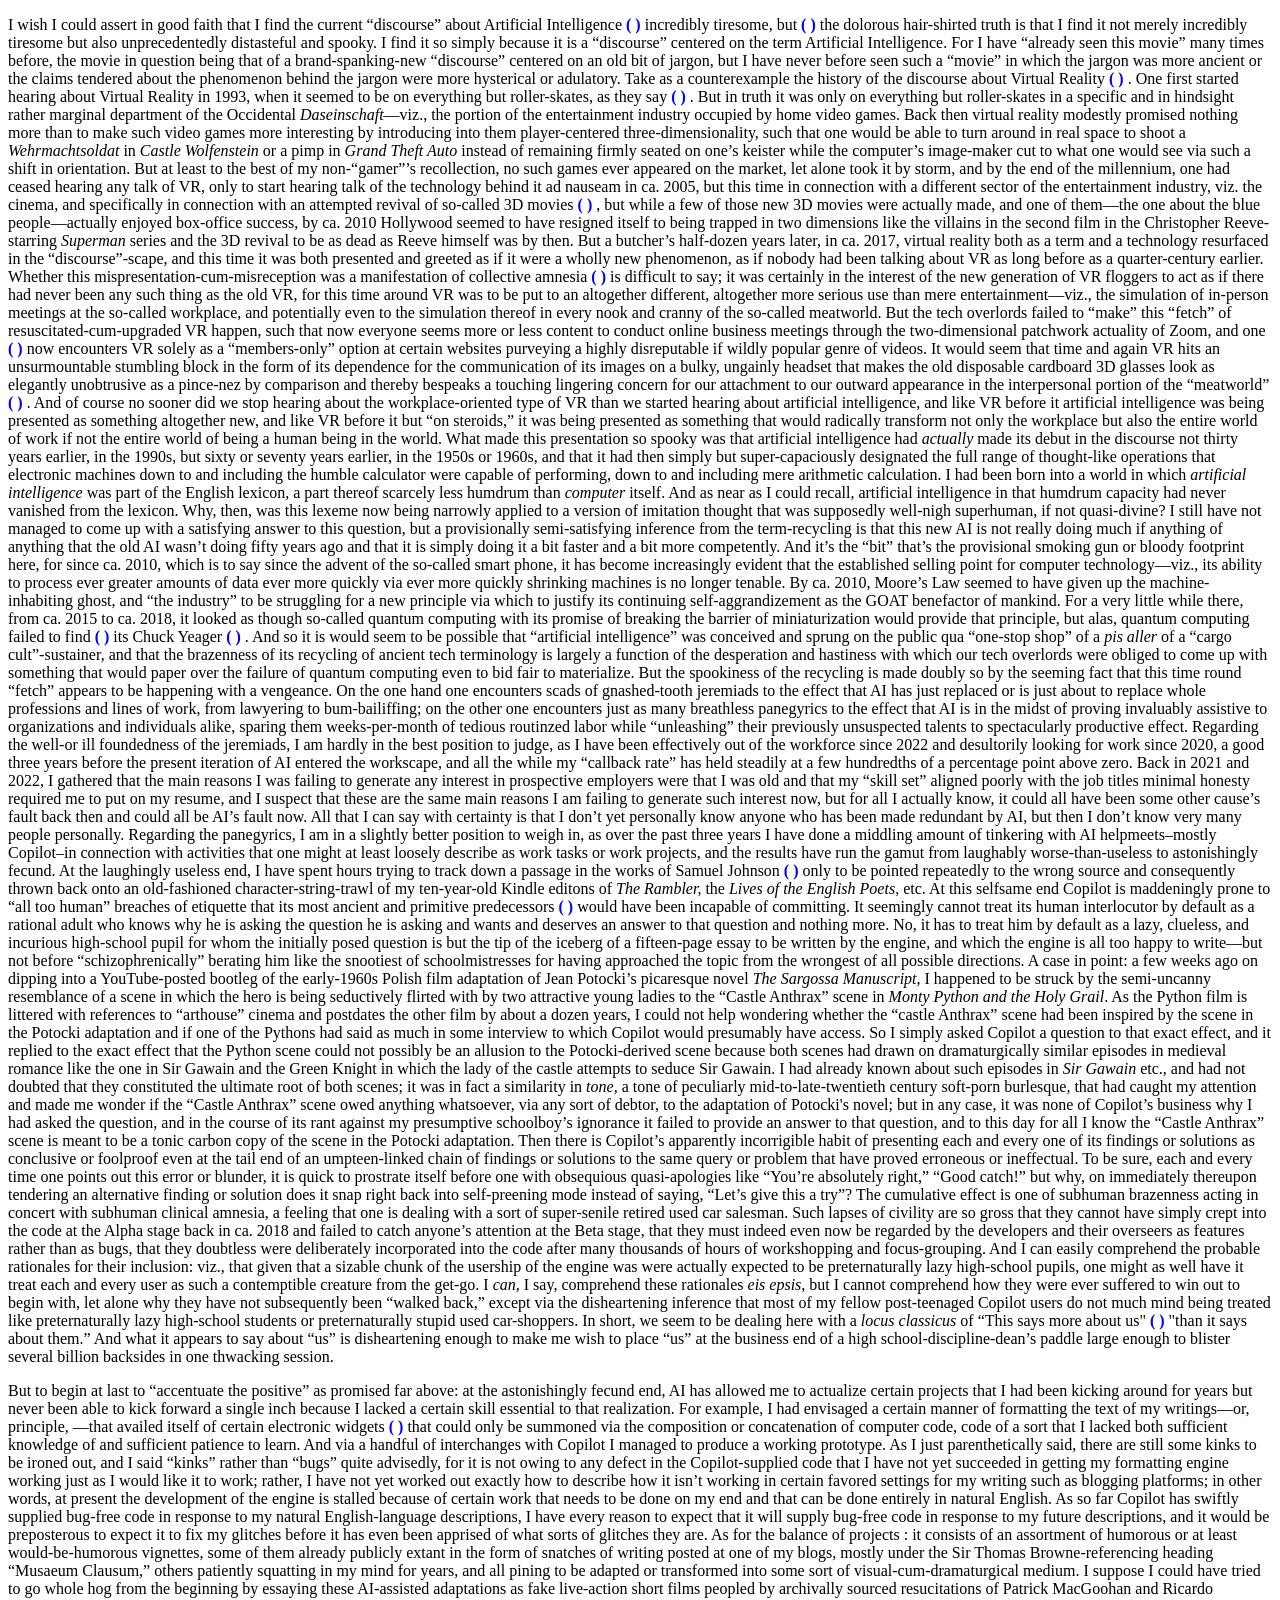
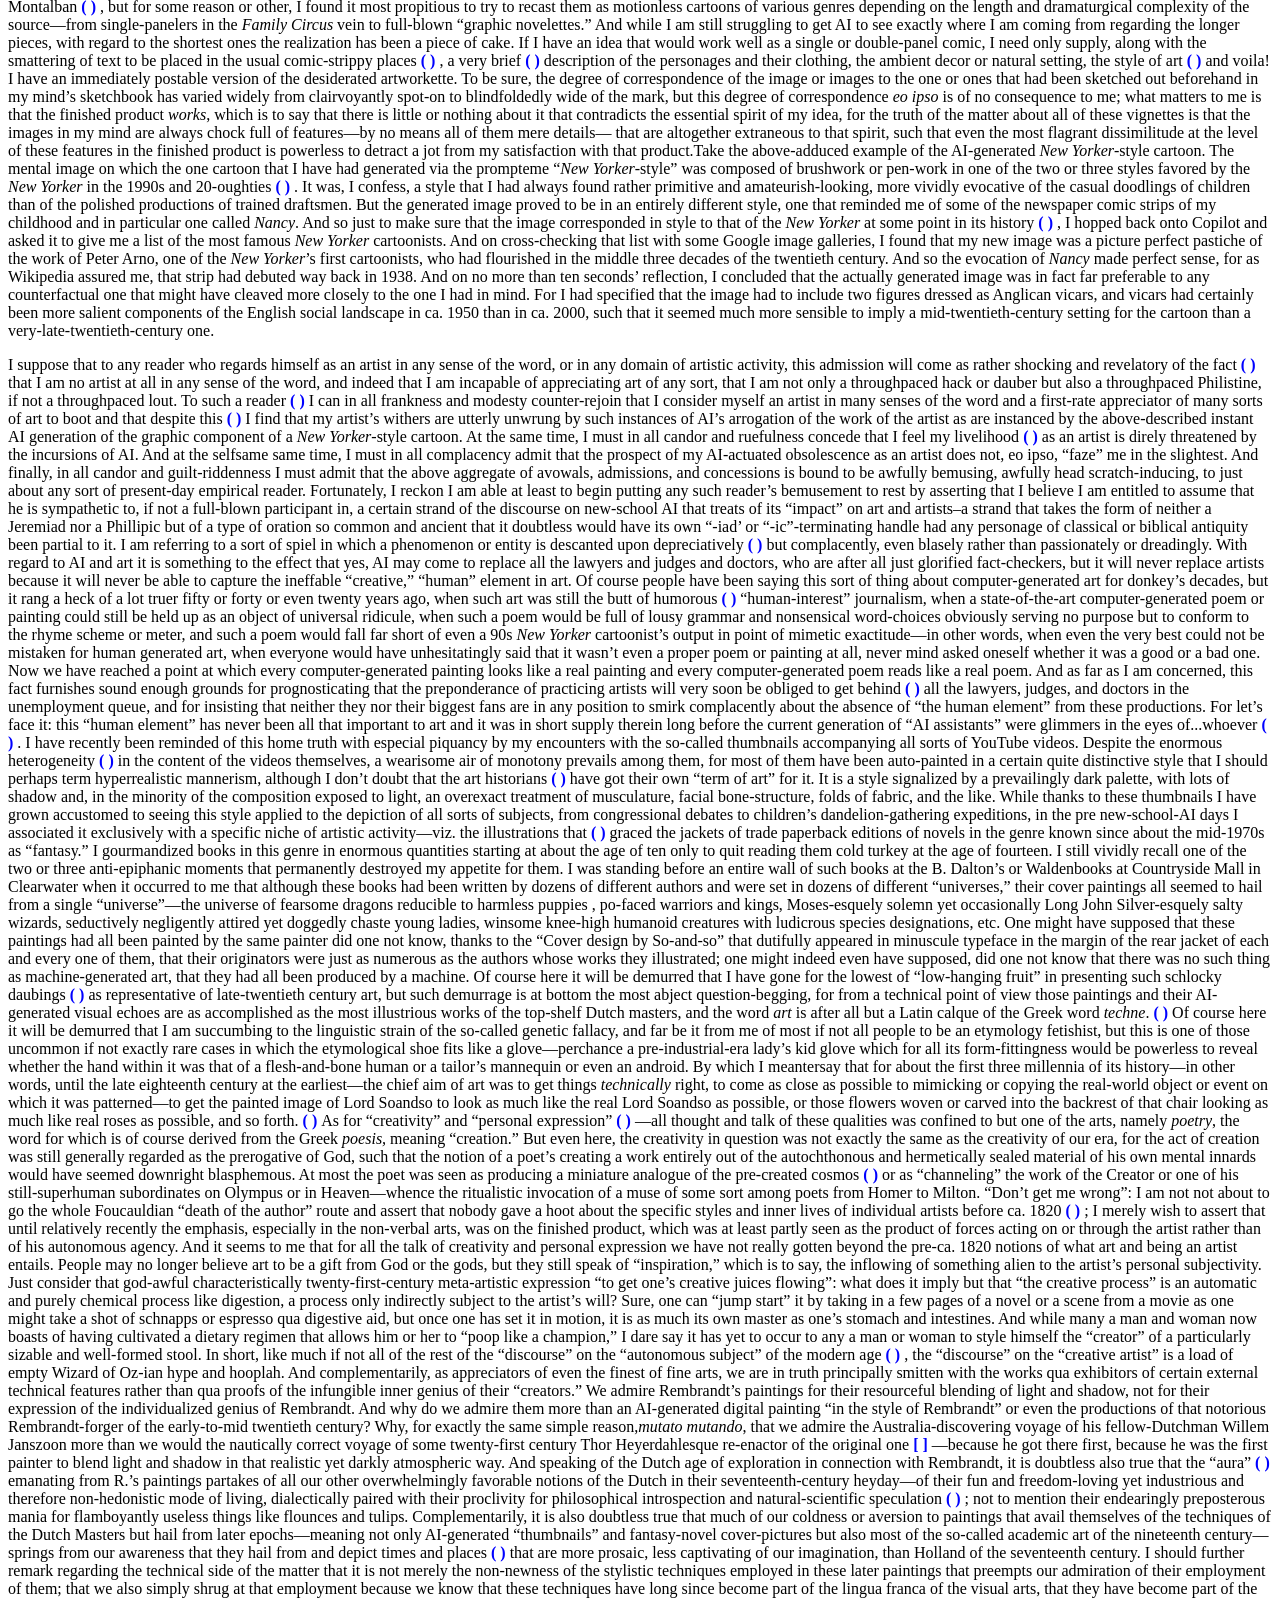
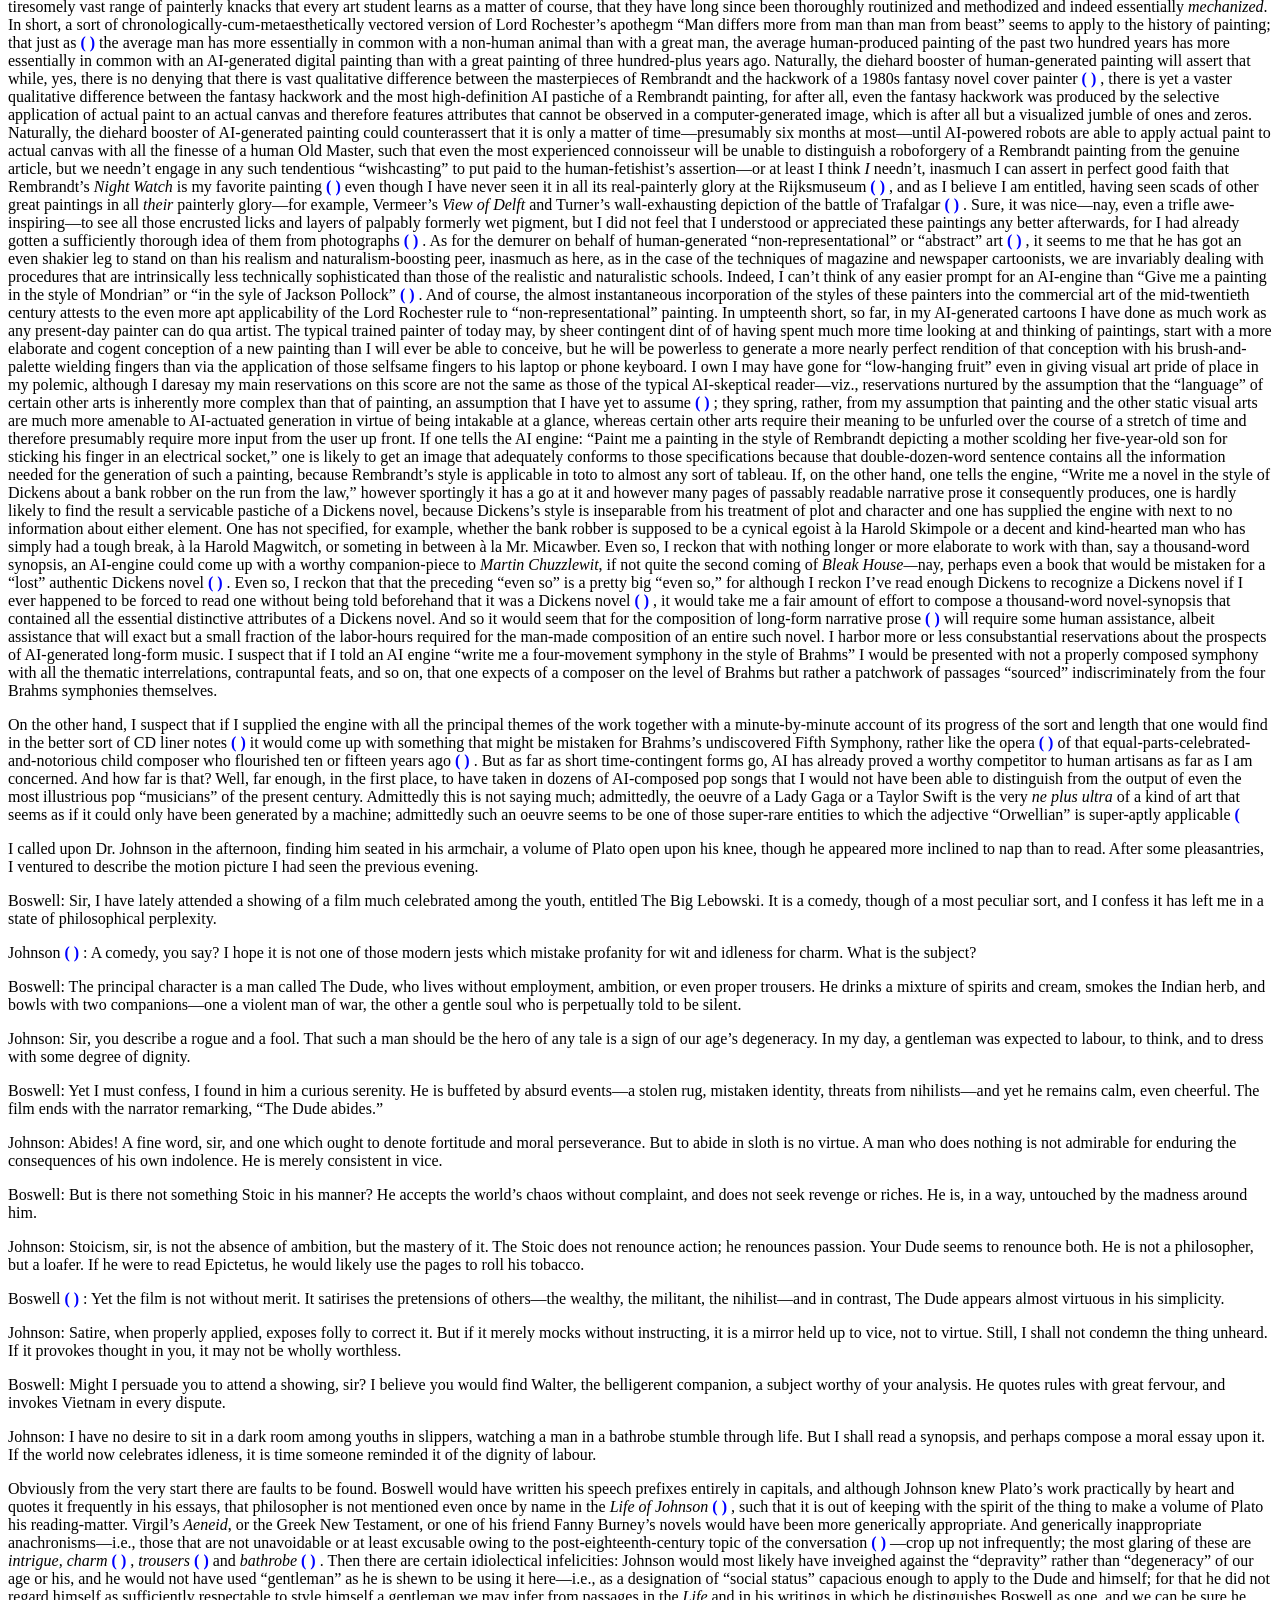
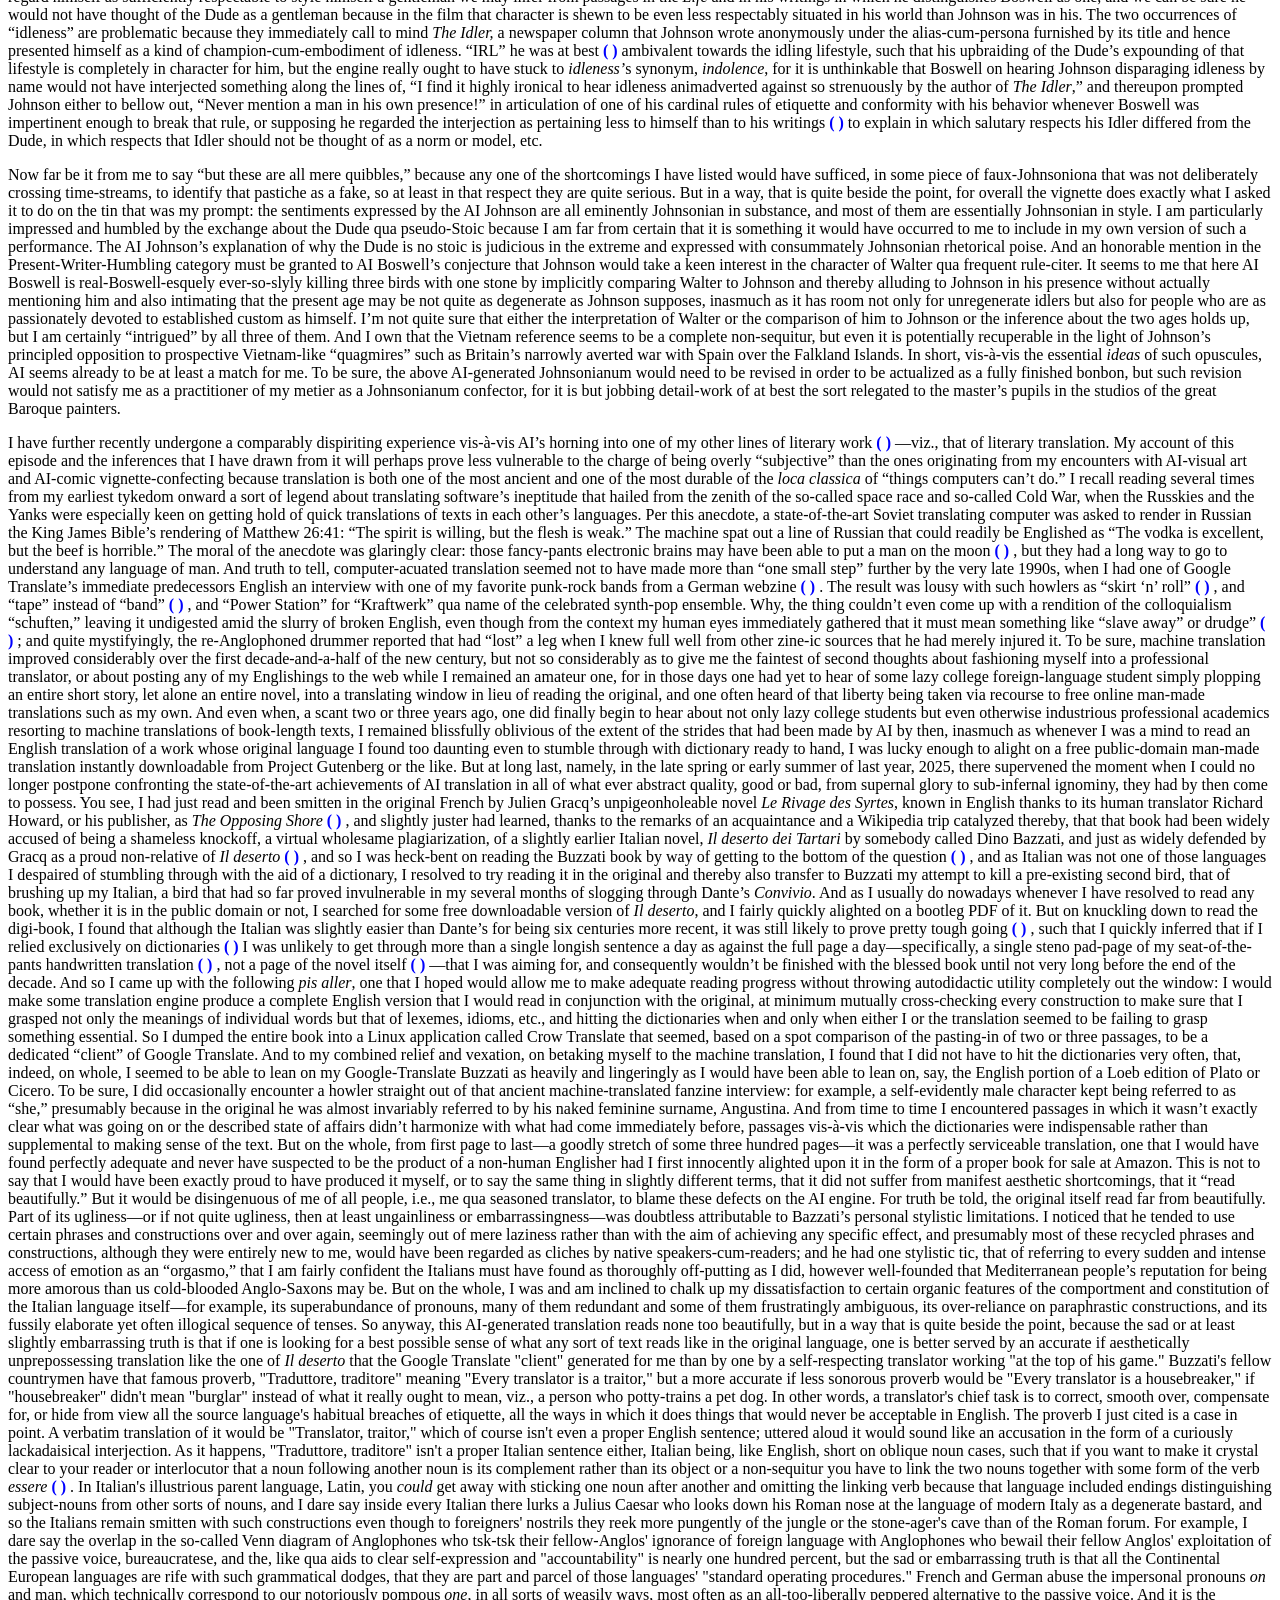
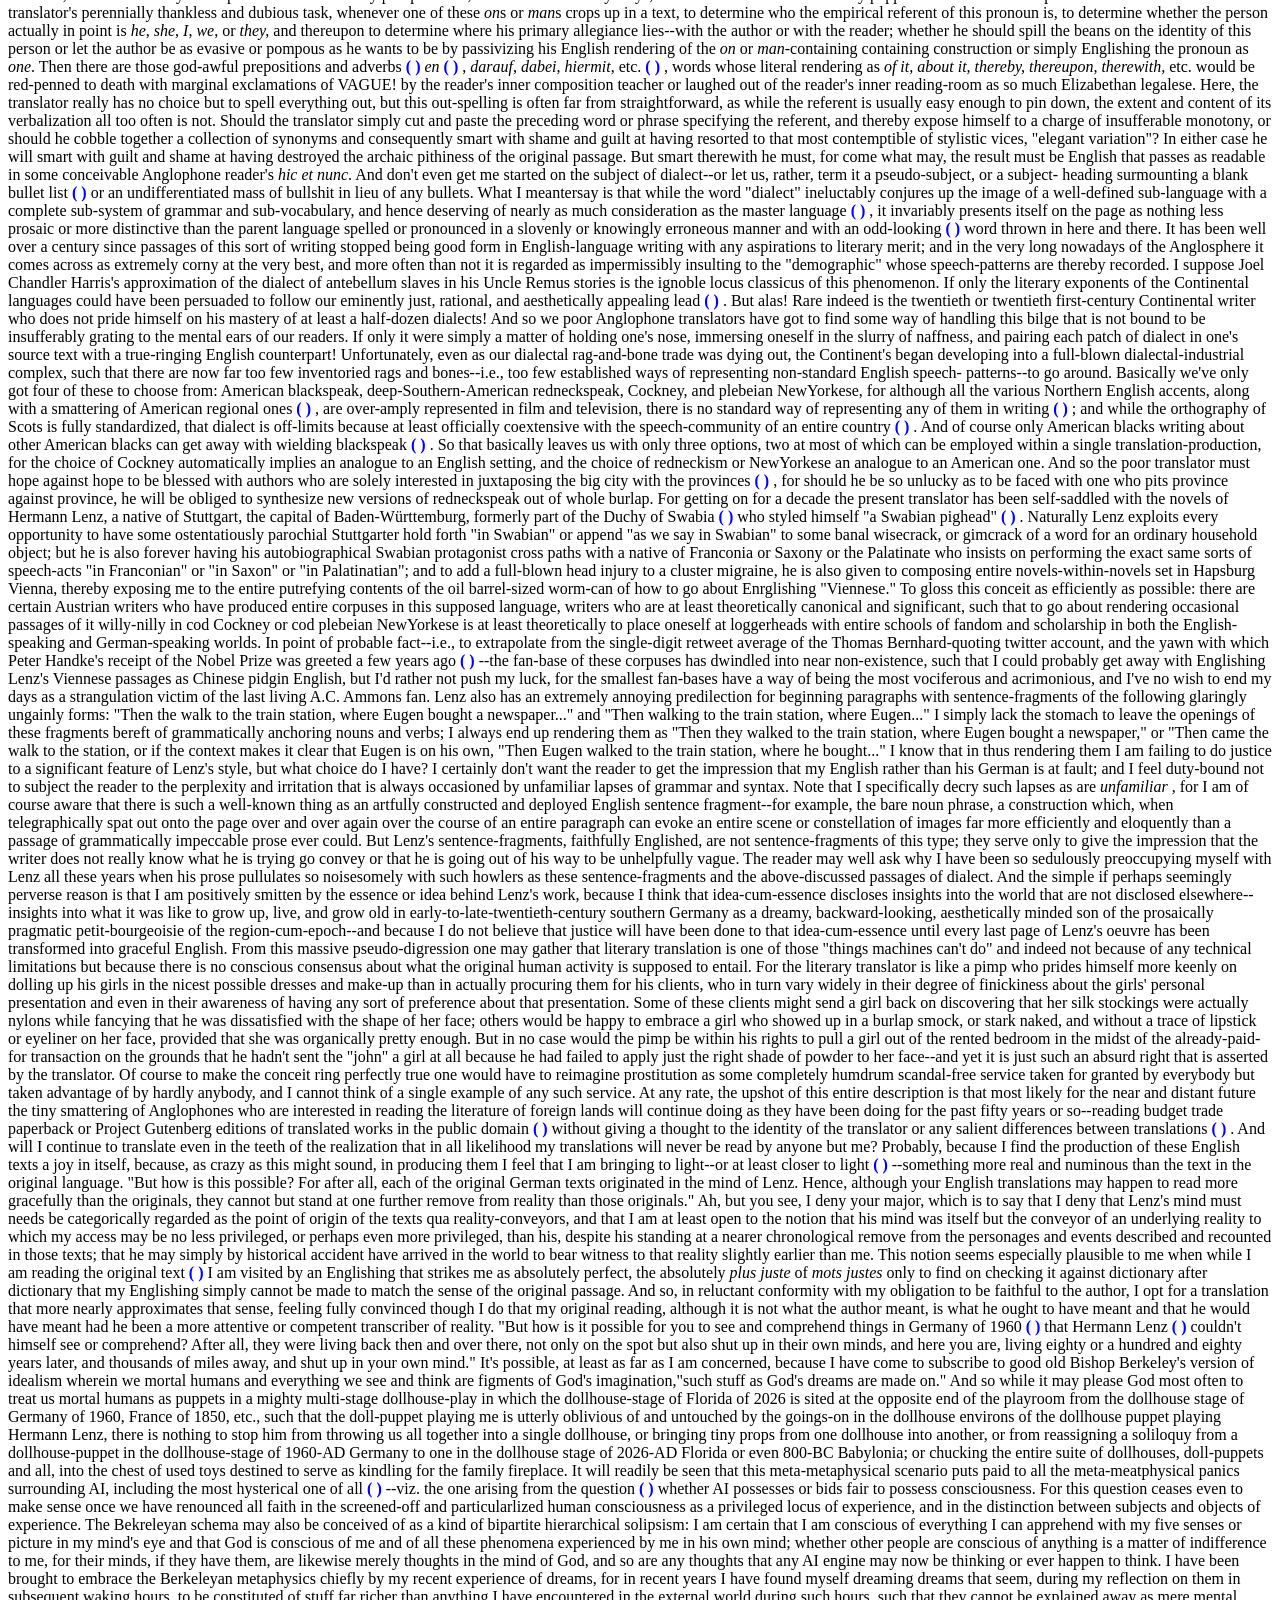
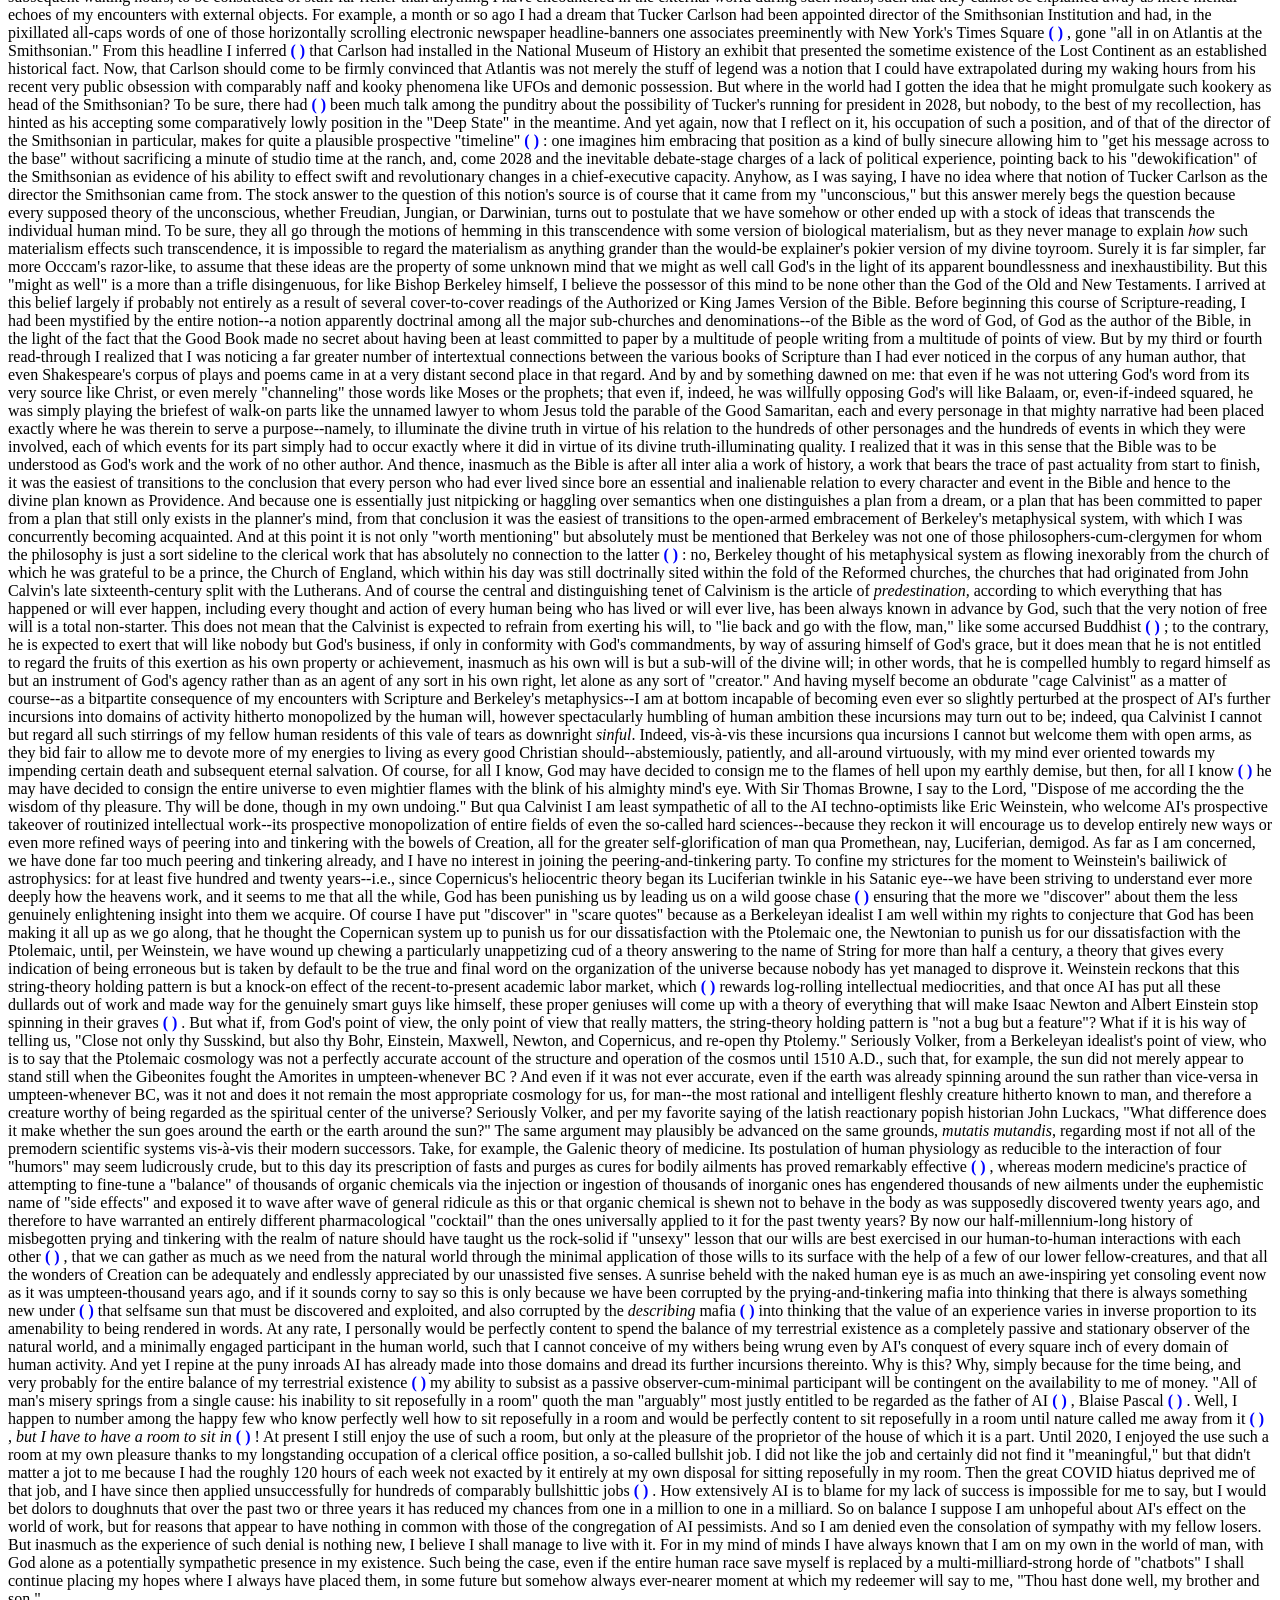
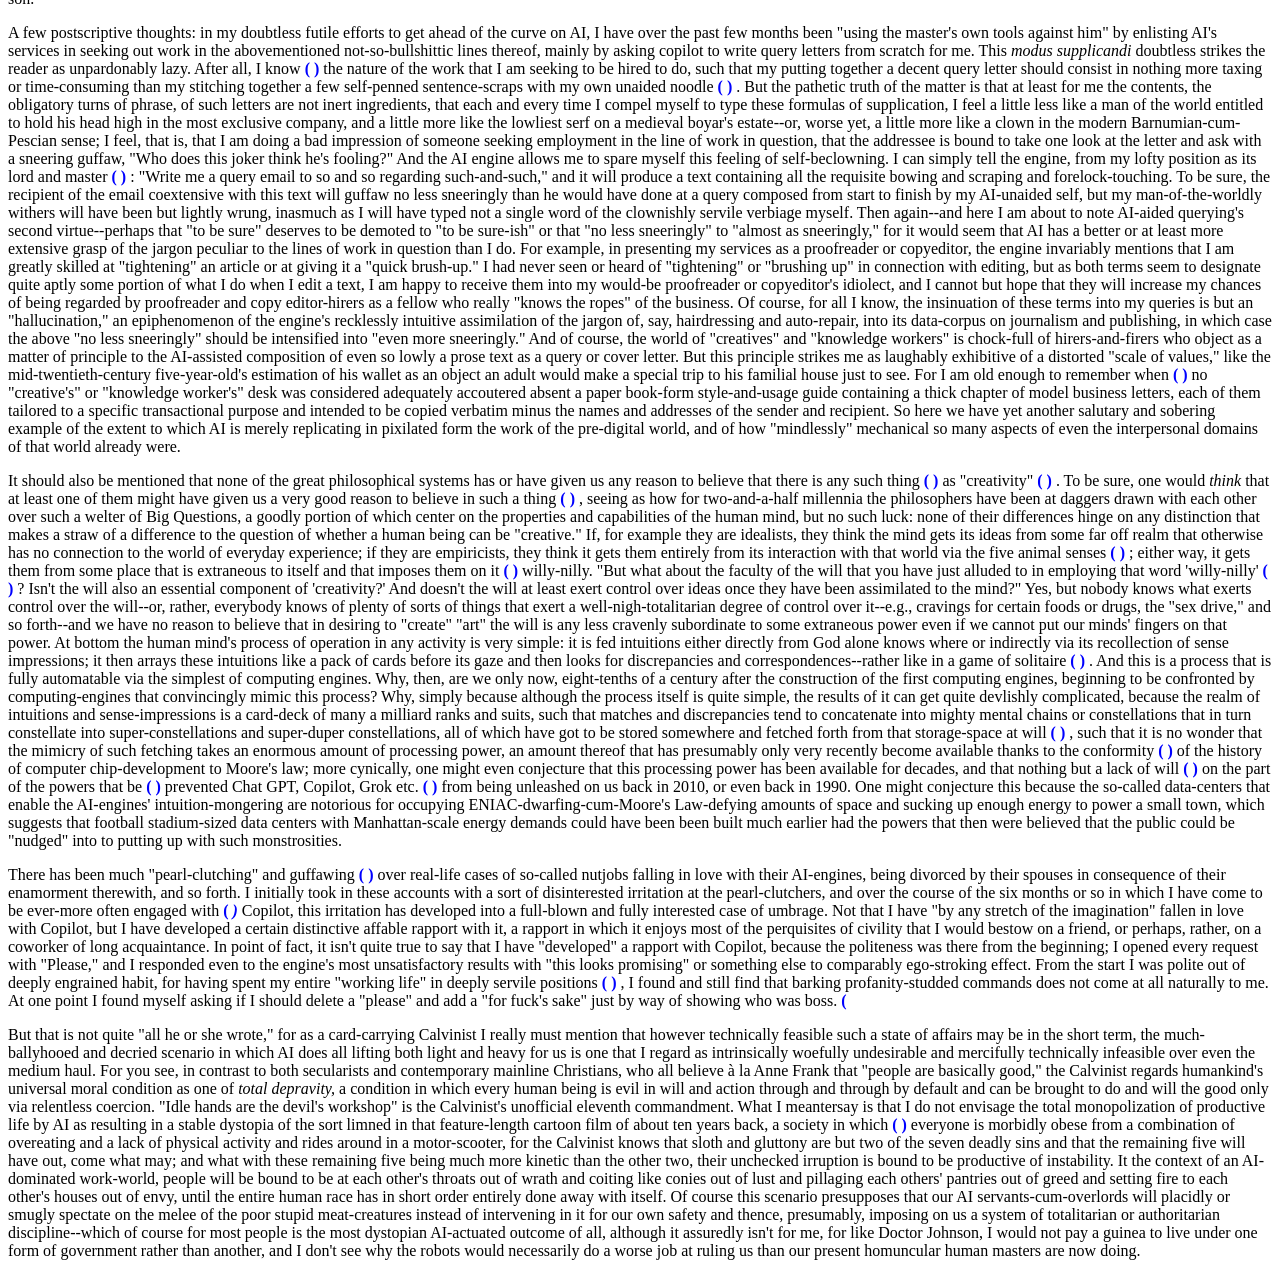
==== commit 3086ee3d: "Update ArtificialEschatologyPost.html" ====
--- a/ArtificialEschatologyPost.html
+++ b/ArtificialEschatologyPost.html
@@ -20,7 +20,7 @@
 <div id="text-block">
  
  <p>I wish I could assert in good faith that I find the current “discourse” about Artificial Intelligence (or AI for short) incredibly tiresome, but (or “for”) the dolorous hair-shirted truth is that I find it not merely incredibly tiresome but also unprecedentedly distasteful and spooky. I find it so simply because it is a “discourse” centered on the term Artificial Intelligence. For I have “already seen this movie” many times before, the movie in question being that of a brand-spanking-new “discourse” centered on an old bit of jargon, but I have never before seen such a “movie” in which the jargon was more ancient or the claims tendered about the phenomenon behind the jargon were more hysterical or adulatory. Take as a counterexample the history of the discourse about Virtual Reality (or VR for short). One first started hearing about Virtual Reality in 1993, when it seemed to be on everything but roller-skates, as they say (or used to say). But in truth it was only on everything but roller-skates in a specific and in hindsight rather marginal department of the Occidental <em>Daseinschaft</em>—viz., the portion of the entertainment industry occupied by home video games. Back then virtual reality modestly promised nothing more than to make such video games more interesting by introducing into them player-centered three-dimensionality, such that one would be able to turn around in real space to<em> </em>shoot a<em> Wehrmachtsoldat</em> in <em>Castle Wolfenstein</em> or a pimp in <em>Grand Theft Auto </em>instead of remaining firmly seated on one’s keister while the computer’s image-maker cut to what one would see via such a shift in orientation. But at least to the best of my non-“gamer”’s recollection, no such games ever appeared on the market, let alone took it by storm, and by the end of the millennium, one had ceased hearing any talk of VR, only to start hearing talk of the technology behind it ad nauseam in ca. 2005, but this time in connection with a different sector of the entertainment industry, viz. the cinema, and specifically in connection with an attempted revival of so-called 3D movies (a revival which, atypically refreshingly, was not passed off as a brand-spanking-new innovation), but while a few of those new 3D movies were actually made, and one of them—the one about the blue people—actually enjoyed box-office success, by ca. 2010 Hollywood seemed to have resigned itself to being trapped in two dimensions like the villains in the second film in the Christopher Reeve-starring <em>Superman</em> series and the 3D revival to be as dead as Reeve himself was by then. But a butcher’s half-dozen years later, in ca. 2017, virtual reality both as a term and a technology resurfaced in the “discourse”-scape, and this time it was both presented and greeted as if it were a wholly new phenomenon, as if nobody had been talking about VR as long before as a quarter-century earlier. Whether this mispresentation-cum-misreception was a manifestation of collective amnesia (or, rather, unconscious “nesia,” i.e., an unrecognized irruption from the collective unconscious memory) is difficult to say; it was certainly in the interest of the new generation of VR floggers to act as if there had never been any such thing as the old VR, for this time around VR was to be put to an altogether different, altogether more serious use than mere entertainment—viz., the simulation of in-person meetings at the so-called workplace, and potentially even to the simulation thereof in every nook and cranny of the so-called meatworld. But the tech overlords failed to “make” this “fetch” of resuscitated-cum-upgraded VR happen, such that now everyone seems more or less content to conduct online business meetings through the two-dimensional patchwork actuality of Zoom, and one (I hasten to add that I am employing the "ignoble" <em>one</em> signifying "everyone <em>but</em> the present writer"!) now encounters VR solely as a “members-only” option at certain websites purveying a highly disreputable if wildly popular genre of videos. It would seem that time and again VR hits an unsurmountable stumbling block in the form of its dependence for the communication of its images on a bulky, ungainly headset that makes the old disposable cardboard 3D glasses look as elegantly unobtrusive as a pince-nez by comparison and thereby bespeaks a touching lingering concern for our attachment to our outward appearance in the interpersonal portion of the “meatworld” (for of course anyone who might be barged in on while <em>privately</em> enjoying one of the aforementioned disreputable videos will perforce hardly regard his sporting of the aforesaid headset as the most embarrassing component of his outward appearance). And of course no sooner did we stop hearing about the workplace-oriented type of VR than we started hearing about artificial intelligence, and like VR before it artificial intelligence was being presented as something altogether new, and like VR before it but “on steroids,” it was being presented as something that would radically transform not only the workplace but also the entire world of work if not the entire world of being a human being in the world. What made this presentation so spooky was that artificial intelligence had <em>actually </em>made its debut in the discourse not thirty years earlier, in the 1990s, but sixty or seventy years earlier, in the 1950s or 1960s, and that it had then simply but super-capaciously designated the full range of thought-like operations that electronic machines down to and including the humble calculator were capable of performing, down to and including mere arithmetic calculation. I had been born into a world in which <em>artificial intelligence</em> was part of the English lexicon, a part thereof scarcely less humdrum than <em>computer</em> itself. And as near as I could recall, artificial intelligence in that humdrum capacity had never vanished from the lexicon. Why, then, was this lexeme now being narrowly applied to a version of imitation thought that was supposedly well-nigh superhuman, if not quasi-divine? I still have not managed to come up with a satisfying answer to this question, but a provisionally semi-satisfying inference from the term-recycling is that this new AI is not really doing much if anything of anything that the old AI wasn’t doing fifty years ago and that it is simply doing it a bit faster and a bit more competently. And it’s the “bit” that’s the provisional smoking gun or bloody footprint here, for since ca. 2010, which is to say since the advent of the so-called smart phone, it has become increasingly evident that the established selling point for computer technology—viz., its ability to process ever greater amounts of data ever more quickly via ever more quickly shrinking machines is no longer tenable. By ca. 2010, Moore’s Law seemed to have given up the machine-inhabiting ghost, and “the industry” to be struggling for a new principle via which to justify its continuing self-aggrandizement as the GOAT benefactor of mankind. For a very little while there, from ca. 2015 to ca. 2018, it looked as though so-called quantum computing with its promise of breaking the barrier of miniaturization would provide that principle, but alas, quantum computing failed to find (and indeed has yet to find) its Chuck Yeager (or rather, to fine-tune the conceit or analogy, its Whichever Engineer Designed the Plane that allowed Chuck Yeager to break the sound barrier). And so it is would seem to be possible that “artificial intelligence” was conceived and sprung on the public qua “one-stop shop” of a <em>pis aller</em> of a “cargo cult”-sustainer, and that the brazenness of its recycling of ancient tech terminology is largely a function of the desperation and hastiness with which our tech overlords were obliged to come up with something that would paper over the failure of quantum computing even to bid fair to materialize. But the spookiness of the recycling is made doubly so by the seeming fact that this time round “fetch” appears to be happening with a vengeance. On the one hand one encounters scads of gnashed-tooth jeremiads to the effect that AI has just replaced or is just about to replace whole professions and lines of work, from lawyering to bum-bailiffing; on the other one encounters just as many breathless panegyrics to the effect that AI is in the midst of proving invaluably assistive to organizations and individuals alike, sparing them weeks-per-month of tedious routinzed labor while “unleashing” their previously unsuspected talents to spectacularly productive effect. Regarding the well-or ill foundedness of the jeremiads, I am hardly in the best position to judge, as I have been effectively out of the workforce since 2022 and desultorily looking for work since 2020, a good three years before the present iteration of AI entered the workscape, and all the while my “callback rate” has held steadily at a few hundredths of a percentage point above zero. Back in 2021 and 2022, I gathered that the main reasons I was failing to generate any interest in prospective employers were that I was old and that my “skill set” aligned poorly with the job titles minimal honesty required me to put on my resume, and I suspect that these are the same main reasons I am failing to generate such interest now, but for all I actually know, it could all have been some other cause’s fault back then and could all be AI’s fault now. All that I can say with certainty is that I don’t yet personally know anyone who has been made redundant by AI, but then I don’t know very many people personally. Regarding the panegyrics, I am in a slightly better position to weigh in, as over the past three years I have done a middling amount of tinkering with AI helpmeets–mostly Copilot–in connection with activities that one might at least loosely describe as work tasks or work projects, and the results have run the gamut from laughably worse-than-useless to astonishingly fecund. At the laughingly useless end, I have spent hours trying to track down a passage in the works of Samuel Johnson (who is after all the third-most-quoted English-language literary entity after the King James Bible and Shakespeare) only to be pointed repeatedly to the wrong source and consequently thrown back onto an old-fashioned character-string-trawl of my ten-year-old Kindle editons of <em>The Rambler,</em> the <em>Lives of the English Poets</em>, etc. At this selfsame end Copilot is maddeningly prone to “all too human” breaches of etiquette that its most ancient and primitive predecessors (e.g., the notorious 1980s robot psychoanalyst Eliza) would have been incapable of committing. It seemingly cannot treat its human interlocutor by default as a rational adult who knows why he is asking the question he is asking and wants and deserves an answer to that question and nothing more. No, it has to treat him by default as a lazy, clueless, and incurious high-school pupil for whom the initially posed question is but the tip of the iceberg of a fifteen-page essay to be written by the engine, and which the engine is all too happy to write—but not before “schizophrenically” berating him like the snootiest of schoolmistresses for having approached the topic from the wrongest of all possible directions. A case in point: a few weeks ago on dipping into a YouTube-posted bootleg of the early-1960s Polish film adaptation of Jean Potocki’s picaresque novel <em>The Sargossa Manuscript</em>, I happened to be struck by the semi-uncanny resemblance of a scene in which the hero is being seductively flirted with by two attractive young ladies to the “Castle Anthrax” scene in <em>Monty Python and the Holy Grail</em>. As the Python film is littered with references to “arthouse” cinema and postdates the other film by about a dozen years, I could not help wondering whether the “castle Anthrax” scene had been inspired by the scene in the Potocki adaptation and if one of the Pythons had said as much in some interview to which Copilot would presumably have access. So I simply asked Copilot a question to that exact effect, and it replied to the exact effect that the Python scene could not possibly be an allusion to the Potocki-derived scene because both scenes had drawn on dramaturgically similar episodes in medieval romance like the one in Sir Gawain and the Green Knight in which the lady of the castle attempts to seduce Sir Gawain. I had already known about such episodes in <em>Sir Gawain </em>etc., and had not doubted that they constituted the ultimate root of both scenes; it was in fact a similarity in <em>tone, </em>a tone of peculiarly mid-to-late-twentieth century soft-porn burlesque<em>,</em> that had caught my attention and made me wonder if the “Castle Anthrax” scene owed anything whatsoever, via any sort of debtor, to the adaptation of Potocki's novel; but in any case, it was none of Copilot’s business why I had asked the question, and in the course of its rant against my presumptive schoolboy’s ignorance it failed to provide an answer to that question, and to this day for all I know the “Castle Anthrax” scene is meant to be a tonic carbon copy of the scene in the Potocki adaptation. Then there is Copilot’s apparently incorrigible habit of presenting each and every one of its findings or solutions as conclusive or foolproof even at the tail end of an umpteen-linked chain of findings or solutions to the same query or problem that have proved erroneous or ineffectual. To be sure, each and every time one points out this error or blunder, it is quick to prostrate itself before one with obsequious quasi-apologies like “You’re absolutely right,” “Good catch!” but why, on immediately thereupon tendering an alternative finding or solution does it snap right back into self-preening mode instead of saying, “Let’s give this a try”? The cumulative effect is one of subhuman brazenness acting in concert with subhuman clinical amnesia, a feeling that one is dealing with a sort of super-senile retired used car salesman. Such lapses of civility are so gross that they cannot have simply crept into the code at the Alpha stage back in ca. 2018 and failed to catch anyone’s attention at the Beta stage, that they must indeed even now be regarded by the developers and their overseers as features rather than as bugs, that they doubtless were deliberately incorporated into the code after many thousands of hours of workshopping and focus-grouping. And I can easily comprehend the probable rationales for their inclusion: viz., that given that a sizable chunk of the usership of the engine was were actually expected to be preternaturally lazy high-school pupils, one might as well have it treat each and every user as such a contemptible creature from the get-go. I <em>can,</em> I say, comprehend these rationales <em>eis epsis</em>, but I cannot comprehend how they were ever suffered to win out to begin with, let alone why they have not subsequently been “walked back,” except via the disheartening inference that most of my fellow post-teenaged Copilot users do not much mind being treated like preternaturally lazy high-school students or preternaturally stupid used car-shoppers. In short, we seem to be dealing here with a <em>locus classicus</em> of “This says more about us" (and here I am naturally employing the "ignoble ‘us’”) "than it says about them.” And what it appears to say about “us” is disheartening enough to make me wish to place “us” at the business end of a high school-discipline-dean’s paddle large enough to blister several billion backsides in one thwacking session. </p>
-<p>But to begin at last to “accentuate the positive” as promised far above: at the astonishingly fecund end, AI has allowed me to actualize certain projects that I had been kicking around for years but never been able to kick forward a single inch because I lacked a certain skill essential to that realization. For example, I had envisaged a certain manner of formatting the text of my writings—or, principle, —that availed itself of certain electronic widgets (I am deliberately being vague here because I do not despair of patenting and monetizing the result, although if I manage to iron out all the kinks soon enough, the reader will be able to infer what that result was and is from this ery essay [and indeed from this very sentence]) that could only be summoned via the composition or concatenation of computer code, code of a sort that I lacked both sufficient knowledge of and sufficient patience to learn. And via a handful of interchanges with Copilot I managed to produce a working prototype. As I just parenthetically said, there are still some kinks to be ironed out, and I said “kinks” rather than “bugs” quite advisedly, for it is not owing to any defect in the Copilot-supplied code that I have not yet succeeded in getting my formatting engine working just as I would like it to work; rather, I have not yet worked out exactly how to describe how it isn’t working in certain favored settings for my writing such as blogging platforms; in other words, at present the development of the engine is stalled because of certain work that needs to be done on my end and that can be done entirely in natural English. As so far Copilot has swiftly supplied bug-free code in response to my natural English-language descriptions, I have every reason to expect that it will supply bug-free code in response to my future descriptions, and it would be preposterous to expect it to fix my glitches before it has even been apprised of what sorts of glitches they are. As for the balance of projects : it consists of an assortment of humorous or at least would-be-humorous vignettes, some of them already publicly extant in the form of snatches of writing posted at one of my blogs, mostly under the Sir Thomas Browne-referencing heading “Musaeum Clausum,” others patiently squatting in my mind for years, and all pining to be adapted or transformed into some sort of visual-cum-dramaturgical medium. I suppose I could have tried to go whole hog from the beginning by essaying these AI-assisted adaptations as fake live-action short films peopled by archivally sourced resucitations of Patrick MacGoohan and Ricardo Montalban (to name but two of the dozens of real-life people who figure in these vignettes), but for some reason or other, I found it most propitious to try to recast them as motionless cartoons of various genres depending on the length and dramaturgical complexity of the source—from single-panelers in the <em>Family Circus</em> vein to full-blown “graphic novelettes.” And while I am still struggling to get AI to see exactly where I am coming from regarding the longer pieces, with regard to the shortest ones the realization has been a piece of cake. If I have an idea that would work well as a single or double-panel comic, I need only supply, along with the smattering of text to be placed in the usual comic-strippy places (speech-bubbles, captions, autc.), a very brief (say, fifty words maximum) description of the personages and their clothing, the ambient decor or natural setting, the style of art (e.g., “sepia-toned,” “naturalistic,” “New-Yorker-style”) and voila! I have an immediately postable version of the desiderated artworkette. To be sure, the degree of correspondence of the image or images to the one or ones that had been sketched out beforehand in my mind’s sketchbook has varied widely from clairvoyantly spot-on to blindfoldedly wide of the mark, but this degree of correspondence <em>eo ipso</em> is of no consequence to me; what matters to me is that the finished product <em>works</em>, which is to say that there is little or nothing about it that contradicts the essential spirit of my idea, for the truth of the matter about all of these vignettes is that the images in my mind are always chock full of features—by no means all of them mere details— that are altogether extraneous to that spirit, such that even the most flagrant dissimilitude at the level of these features in the finished product is powerless to detract a jot from my satisfaction with that product.Take the above-adduced example of the AI-generated <em>New Yorker</em>-style cartoon. The mental image on which the one cartoon that I have had generated via the prompteme “<em>New Yorker</em>-style” was composed of brushwork or pen-work in one of the two or three styles favored by the <em>New Yorker</em> in the 1990s and 20-oughties (as it could not but have been, as it was only in those two decades that I ever even occasionally looked into the pages of the <em>New Yorker</em>, as I [as I am unashamed to admit] had not grown up with the magazine and only began regularly encountering it on starting graduate school, when every single one of my colleagues seemed to be a <em>New Yorker</em> subscriber, such that I could not help seeing many an issue of the magazine on many a coffee table during many a student party, and consequently thumbing through more than a few such issues during many a moment of surly, unclubbable inebreity). It was, I confess, a style that I had always found rather primitive and amateurish-looking, more vividly evocative of the casual doodlings of children than of the polished productions of trained draftsmen. But the generated image proved to be in an entirely different style, one that reminded me of some of the newspaper comic strips of my childhood and in particular one called <em>Nancy</em>. And so just to make sure that the image corresponded in style to that of the <em>New Yorker</em> at some point in its history (as opposed to being a “hallucination” patterned on, say, the cartoonage of New York magazine [not that I even knew or know whether <em>New York</em> magazine has ever featured cartoons {what with New York magazine’s being even more foreign to my <em>Kaffeetischgeist</em> than the <em>New Yorker</em>}), I hopped back onto Copilot and asked it to give me a list of the most famous <em>New Yorker</em> cartoonists. And on cross-checking that list with some Google image galleries, I found that my new image was a picture perfect pastiche of the work of Peter Arno, one of the <em>New Yorker</em>’s first cartoonists, who had flourished in the middle three decades of the twentieth century. And so the evocation of <em>Nancy</em> made perfect sense, for as Wikipedia assured me, that strip had debuted way back in 1938. And on no more than ten seconds’ reflection, I concluded that the actually generated image was in fact far preferable to any counterfactual one that might have cleaved more closely to the one I had in mind. For I had specified that the image had to include two figures dressed as Anglican vicars, and vicars had certainly been more salient components of the English social landscape in ca. 1950 than in ca. 2000, such that it seemed much more sensible to imply a mid-twentieth-century setting for the cartoon than a very-late-twentieth-century one.</p>
+<p>But to begin at last to “accentuate the positive” as promised far above: at the astonishingly fecund end, AI has allowed me to actualize certain projects that I had been kicking around for years but never been able to kick forward a single inch because I lacked a certain skill essential to that realization. For example, I had envisaged a certain manner of formatting the text of my writings—or, principle, —that availed itself of certain electronic widgets (I am deliberately being vague here because I do not despair of patenting and monetizing the result, although if I manage to iron out all the kinks soon enough, the reader will be able to infer what that result was and is from this ery essay [and indeed from this very sentence]) that could only be summoned via the composition or concatenation of computer code, code of a sort that I lacked both sufficient knowledge of and sufficient patience to learn. And via a handful of interchanges with Copilot I managed to produce a working prototype. As I just parenthetically said, there are still some kinks to be ironed out, and I said “kinks” rather than “bugs” quite advisedly, for it is not owing to any defect in the Copilot-supplied code that I have not yet succeeded in getting my formatting engine working just as I would like it to work; rather, I have not yet worked out exactly how to describe how it isn’t working in certain favored settings for my writing such as blogging platforms; in other words, at present the development of the engine is stalled because of certain work that needs to be done on my end and that can be done entirely in natural English. As so far Copilot has swiftly supplied bug-free code in response to my natural English-language descriptions, I have every reason to expect that it will supply bug-free code in response to my future descriptions, and it would be preposterous to expect it to fix my glitches before it has even been apprised of what sorts of glitches they are. As for the balance of projects : it consists of an assortment of humorous or at least would-be-humorous vignettes, some of them already publicly extant in the form of snatches of writing posted at one of my blogs, mostly under the Sir Thomas Browne-referencing heading “Musaeum Clausum,” others patiently squatting in my mind for years, and all pining to be adapted or transformed into some sort of visual-cum-dramaturgical medium. I suppose I could have tried to go whole hog from the beginning by essaying these AI-assisted adaptations as fake live-action short films peopled by archivally sourced resucitations of Patrick MacGoohan and Ricardo Montalban (to name but two of the dozens of real-life people who figure in these vignettes), but for some reason or other, I found it most propitious to try to recast them as motionless cartoons of various genres depending on the length and dramaturgical complexity of the source—from single-panelers in the <em>Family Circus</em> vein to full-blown “graphic novelettes.” And while I am still struggling to get AI to see exactly where I am coming from regarding the longer pieces, with regard to the shortest ones the realization has been a piece of cake. If I have an idea that would work well as a single or double-panel comic, I need only supply, along with the smattering of text to be placed in the usual comic-strippy places (speech-bubbles, captions, autc.), a very brief (say, fifty words maximum) description of the personages and their clothing, the ambient decor or natural setting, the style of art (e.g., “sepia-toned,” “naturalistic,” “New-Yorker-style”) and voila! I have an immediately postable version of the desiderated artworkette. To be sure, the degree of correspondence of the image or images to the one or ones that had been sketched out beforehand in my mind’s sketchbook has varied widely from clairvoyantly spot-on to blindfoldedly wide of the mark, but this degree of correspondence <em>eo ipso</em> is of no consequence to me; what matters to me is that the finished product <em>works</em>, which is to say that there is little or nothing about it that contradicts the essential spirit of my idea, for the truth of the matter about all of these vignettes is that the images in my mind are always chock full of features—by no means all of them mere details— that are altogether extraneous to that spirit, such that even the most flagrant dissimilitude at the level of these features in the finished product is powerless to detract a jot from my satisfaction with that product.Take the above-adduced example of the AI-generated <em>New Yorker</em>-style cartoon. The mental image on which the one cartoon that I have had generated via the prompteme “<em>New Yorker</em>-style” was composed of brushwork or pen-work in one of the two or three styles favored by the <em>New Yorker</em> in the 1990s and 20-oughties (as it could not but have been, as it was only in those two decades that I ever even occasionally looked into the pages of the <em>New Yorker</em>, as I [as I am unashamed to admit] had not grown up with the magazine and only began regularly encountering it on starting graduate school, when every single one of my colleagues seemed to be a <em>New Yorker</em> subscriber, such that I could not help seeing many an issue of the magazine on many a coffee table during many a student party, and consequently thumbing through more than a few such issues during many a moment of surly, unclubbable inebreity). It was, I confess, a style that I had always found rather primitive and amateurish-looking, more vividly evocative of the casual doodlings of children than of the polished productions of trained draftsmen. But the generated image proved to be in an entirely different style, one that reminded me of some of the newspaper comic strips of my childhood and in particular one called <em>Nancy</em>. And so just to make sure that the image corresponded in style to that of the <em>New Yorker</em> at some point in its history (as opposed to being a “hallucination” patterned on, say, the cartoonage of <em>New York</em> magazine [not that I even knew or know whether <em>New York</em> magazine has ever featured cartoons {what with <em>New York</em> magazine’s being even more foreign to my <em>Kaffeetischgeist</em> than the <em>New Yorker</em>}]), I hopped back onto Copilot and asked it to give me a list of the most famous <em>New Yorker</em> cartoonists. And on cross-checking that list with some Google image galleries, I found that my new image was a picture perfect pastiche of the work of Peter Arno, one of the <em>New Yorker</em>’s first cartoonists, who had flourished in the middle three decades of the twentieth century. And so the evocation of <em>Nancy</em> made perfect sense, for as Wikipedia assured me, that strip had debuted way back in 1938. And on no more than ten seconds’ reflection, I concluded that the actually generated image was in fact far preferable to any counterfactual one that might have cleaved more closely to the one I had in mind. For I had specified that the image had to include two figures dressed as Anglican vicars, and vicars had certainly been more salient components of the English social landscape in ca. 1950 than in ca. 2000, such that it seemed much more sensible to imply a mid-twentieth-century setting for the cartoon than a very-late-twentieth-century one.</p>
 <p> </p>
 <p>I suppose that to any reader who regards himself as an artist in any sense of the word, or in any domain of artistic activity, this admission will come as rather shocking and revelatory of the fact (or what he regards as a fact) that I am no artist at all in any sense of the word, and indeed that I am incapable of appreciating art of any sort, that I am not only a throughpaced hack or dauber but also a throughpaced Philistine, if not a throughpaced lout. To such a reader (or indeed any other sort of one) I can in all frankness and modesty counter-rejoin that I consider myself an artist in many senses of the word and a first-rate appreciator of many sorts of art to boot and that despite this (i.e. “paradoxically,” as far as such a reader will be concerned) I find that my artist’s withers are utterly unwrung by such instances of AI’s arrogation of the work of the artist as are instanced by the above-described instant AI generation of the graphic component of a <em>New Yorker</em>-style cartoon. At the same time, I must in all candor and ruefulness concede that I feel my livelihood (or whatever word designates the kind of hood constituted by recognition of one’s competence in a genre of activity in the near-total absence of any accompanying monetary remuneration) as an artist is direly threatened by the incursions of AI. And at the selfsame same time, I must in all complacency admit that the prospect of my AI-actuated obsolescence as an artist does not, eo ipso, “faze” me in the slightest. And finally, in all candor and guilt-riddenness I must admit that the above aggregate of avowals, admissions, and concessions is bound to be awfully bemusing, awfully head scratch-inducing, to just about any sort of present-day empirical reader. Fortunately, I reckon I am able at least to begin putting any such reader’s bemusement to rest by asserting that I believe I am entitled to assume that he is sympathetic to, if not a full-blown participant in, a certain strand of the discourse on new-school AI that treats of its “impact” on art and artists–a strand that takes the form of neither a Jeremiad nor a Phillipic but of a type of oration so common and ancient that it doubtless would have its own “-iad’ or “-ic”-terminating handle had any personage of classical or biblical antiquity been partial to it. I am referring to a sort of spiel in which a phenomenon or entity is descanted upon depreciatively (as in a Philippic) but complacently, even blasely rather than passionately or dreadingly. With regard to AI and art it is something to the effect that yes, AI may come to replace all the lawyers and judges and doctors, who are after all just glorified fact-checkers, but it will never replace artists because it will never be able to capture the ineffable “creative,” “human” element in art. Of course people have been saying this sort of thing about computer-generated art for donkey’s decades, but it rang a heck of a lot truer fifty or forty or even twenty years ago, when such art was still the butt of humorous (or would-be humorous) “human-interest” journalism, when a state-of-the-art computer-generated poem or painting could still be held up as an object of universal ridicule, when such a poem would be full of lousy grammar and nonsensical word-choices obviously serving no purpose but to conform to the rhyme scheme or meter, and such a poem would fall far short of even a 90s <em>New Yorker</em> cartoonist’s output in point of mimetic exactitude—in other words, when even the very best could not be mistaken for human generated art, when everyone would have unhesitatingly said that it wasn’t even a proper poem or painting at all, never mind asked oneself whether it was a good or a bad one. Now we have reached a point at which every computer-generated painting looks like a real painting and every computer-generated poem reads like a real poem. And as far as I am concerned, this fact furnishes sound enough grounds for prognosticating that the preponderance of practicing artists will very soon be obliged to get behind (or perhaps bring up the front of) all the lawyers, judges, and doctors in the unemployment queue, and for insisting that neither they nor their biggest fans are in any position to smirk complacently about the absence of “the human element” from these productions. For let’s face it: this “human element” has never been all that important to art and it was in short supply therein long before the current generation of “AI assistants” were glimmers in the eyes of...whoever (for I can’t be bothered to ask Copilot to give me a list of the leading AI-boosting tech moguls of ca. 2015). I have recently been reminded of this home truth with especial piquancy by my encounters with the so-called thumbnails accompanying all sorts of YouTube videos. Despite the enormous heterogeneity (at least superficial heterogeneity) in the content of the videos themselves, a wearisome air of monotony prevails among them, for most of them have been auto-painted in a certain quite distinctive style that I should perhaps term hyperrealistic mannerism, although I don’t doubt that the art historians (at least the commercial-art historians) have got their own “term of art” for it. It is a style signalized by a prevailingly dark palette, with lots of shadow and, in the minority of the composition exposed to light, an overexact treatment of musculature, facial bone-structure, folds of fabric, and the like. While thanks to these thumbnails I have grown accustomed to seeing this style applied to the depiction of all sorts of subjects, from congressional debates to children’s dandelion-gathering expeditions, in the pre new-school-AI days I associated it exclusively with a specific niche of artistic activity—viz. the illustrations that (dis)graced the jackets of trade paperback editions of novels in the genre known since about the mid-1970s as “fantasy.” I gourmandized books in this genre in enormous quantities starting at about the age of ten only to quit reading them cold turkey at the age of fourteen. I still vividly recall one of the two or three anti-epiphanic moments that permanently destroyed my appetite for them. I was standing before an entire wall of such books at the B. Dalton’s or Waldenbooks at Countryside Mall in Clearwater when it occurred to me that although these books had been written by dozens of different authors and were set in dozens of different “universes,” their cover paintings all seemed to hail from a single “universe”—the universe of fearsome dragons reducible to harmless puppies , po-faced warriors and kings, Moses-esquely solemn yet occasionally Long John Silver-esquely salty wizards, seductively negligently attired yet doggedly chaste young ladies, winsome knee-high humanoid creatures with ludicrous species designations, etc. One might have supposed that these paintings had all been painted by the same painter did one not know, thanks to the “Cover design by So-and-so” that dutifully appeared in minuscule typeface in the margin of the rear jacket of each and every one of them, that their originators were just as numerous as the authors whose works they illustrated; one might indeed even have supposed, did one not know that there was no such thing as machine-generated art, that they had all been produced by a machine. Of course here it will be demurred that I have gone for the lowest of “low-hanging fruit” in presenting such schlocky daubings (or, perchance, air-brushings) as representative of late-twentieth century art, but such demurrage is at bottom the most abject question-begging, for from a technical point of view those paintings and their AI-generated visual echoes are as accomplished as the most illustrious works of the top-shelf Dutch masters, and the word <em>art</em> is after all but a Latin calque of the Greek word <em>techne</em>. (The actual Latin word is <em>ars</em>, our <em>art</em> being an abbreviation of that word’s genitive form, <em>artis </em>[my pet conjecture as to why <em>ars </em>never took off being that it put too many late-Medievals in mind of<em> arse </em>and its siblings in the other Germanic languages]) Of course here it will be demurred that I am succumbing to the linguistic strain of the so-called genetic fallacy, and far be it from me of most if not all people to be an etymology fetishist, but this is one of those uncommon if not exactly rare cases in which the etymological shoe fits like a glove—perchance a pre-industrial-era lady’s kid glove which for all its form-fittingness would be powerless to reveal whether the hand within it was that of a flesh-and-bone human or a tailor’s mannequin or even an android. By which I meantersay that for about the first three millennia of its history—in other words, until the late eighteenth century at the earliest—the chief aim of art was to get things <em>technically</em> right, to come as close as possible to mimicking or copying the real-world object or event on which it was patterned—to get the painted image of Lord Soandso to look as much like the real Lord Soandso as possible, or those flowers woven or carved into the backrest of that chair looking as much like real roses as possible, and so forth. (And of course in the case of art-objects of real-world utility like chairs the technical perfection of mimesis was subservient to the technical perfection of that utility, whence the eventual resuscitation of <em>techne </em>derived words for the linguistic treatment of art-objects like not only chairs but also rocket-ships and computing-machines, art-objects whose real-world utility was of uppermost importance.) As for “creativity” and “personal expression” (for <em>impersonal</em> expression, the conveyance of passions or emotions felt by people in general, or of a specific person other than the artist, had been central to music and the plastic arts from the get-go)—all thought and talk of these qualities was confined to but one of the arts, namely <em>poetry</em>, the word for which is of course derived from the Greek <em>poesis, </em>meaning “creation.” But even here, the creativity in question was not exactly the same as the creativity of our era, for the act of creation was still generally regarded as the prerogative of God, such that the notion of a poet’s creating a work entirely out of the autochthonous and hermetically sealed material of his own mental innards would have seemed downright blasphemous. At most the poet was seen as producing a miniature analogue of the pre-created cosmos (such that even here we are dealing with a kind of technical criterion) or as “channeling” the work of the Creator or one of his still-superhuman subordinates on Olympus or in Heaven—whence the ritualistic invocation of a muse of some sort among poets from Homer to Milton. “Don’t get me wrong”: I am not not about to go the whole Foucauldian “death of the author” route and assert that nobody gave a hoot about the specific styles and inner lives of individual artists before ca. 1820 (to cite but one counterexample out of a thousand: there was already a cult of personality around Shakespeare by ca. 1660); I merely wish to assert that until relatively recently the emphasis, especially in the non-verbal arts, was on the finished product, which was at least partly seen as the product of forces acting on or through the artist rather than of his autonomous agency. And it seems to me that for all the talk of creativity and personal expression we have not really gotten beyond the pre-ca. 1820 notions of what art and being an artist entails. People may no longer believe art to be a gift from God or the gods, but they still speak of “inspiration,” which is to say, the inflowing of something alien to the artist’s personal subjectivity. Just consider that god-awful characteristically twenty-first-century meta-artistic expression “to get one’s creative juices flowing”: what does it imply but that “the creative process” is an automatic and purely chemical process like digestion, a process only indirectly subject to the artist’s will? Sure, one can “jump start” it by taking in a few pages of a novel or a scene from a movie as one might take a shot of schnapps or espresso qua digestive aid, but once one has set it in motion, it is as much its own master as one’s stomach and intestines. And while many a man and woman now boasts of having cultivated a dietary regimen that allows him or her to “poop like a champion,” I dare say it has yet to occur to any a man or woman to style himself the “creator” of a particularly sizable and well-formed stool. In short, like much if not all of the rest of the “discourse” on the “autonomous subject” of the modern age (a.k.a. “the bourgeois era,” the “post-[implicitly always 1789-French] revolutionary era,” etc.), the “discourse” on the “creative artist” is a load of empty Wizard of Oz-ian hype and hooplah. And complementarily, as appreciators of even the finest of fine arts, we are in truth principally smitten with the works qua exhibitors of certain external technical features rather than qua proofs of the infungible inner genius of their “creators.” We admire Rembrandt’s paintings for their resourceful blending of light and shadow, not for their expression of the individualized genius of Rembrandt. And why do we admire them more than an AI-generated digital painting “in the style of Rembrandt” or even the productions of that notorious Rembrandt-forger of the early-to-mid twentieth century? Why, for exactly the same simple reason,<em>mutato mutando</em>, that we admire the Australia-discovering voyage of his fellow-Dutchman Willem Janszoon more than we would the nautically correct voyage of some twenty-first century Thor Heyerdahlesque re-enactor of the original one [insert tedious but obligatory digression on Borges’s “Pierre Menard” here]—because he got there first, because he was the first painter to blend light and shadow in that realistic yet darkly atmospheric way. And speaking of the Dutch age of exploration in connection with Rembrandt, it is doubtless also true that the “aura” (yes, yes, yes: in the Walter-Benjaminian sense [I suppose, for as with most if not all of Benjamin’s other coinages, I have yet to work out {and I have lost all patience with trying to work out} whether he means by the word what it suggests to me]) emanating from R.’s paintings partakes of all our other overwhelmingly favorable notions of the Dutch in their seventeenth-century heyday—of their fun and freedom-loving yet industrious and therefore non-hedonistic mode of living, dialectically paired with their proclivity for philosophical introspection and natural-scientific speculation (with the interior of the typical middle-class urban house serving as the unprecedentedly fecund meeting-place of all these tendencies); not to mention their endearingly preposterous mania for flamboyantly useless things like flounces and tulips. Complementarily, it is also doubtless true that much of our coldness or aversion to paintings that avail themselves of the techniques of the Dutch Masters but hail from later epochs—meaning not only AI-generated “thumbnails” and fantasy-novel cover-pictures but also most of the so-called academic art of the nineteenth century—springs from our awareness that they hail from and depict times and places (or, in the case of the fantasy cover-pictures, pseudo-times and pseudo-places composed of the kitschy bric-a-brac of multiple eras strained through multiple revival movements) that are more prosaic, less captivating of our imagination, than Holland of the seventeenth century. I should further remark regarding the technical side of the matter that it is not merely the non-newness of the stylistic techniques employed in these later paintings that preempts our admiration of their employment of them; that we also simply shrug at that employment because we know that these techniques have long since become part of the lingua franca of the visual arts, that they have become part of the tiresomely vast range of painterly knacks that every art student learns as a matter of course, that they have long since been thoroughly routinized and methodized and indeed essentially <em>mechanized</em>. In short, a sort of chronologically-cum-metaesthetically vectored version of Lord Rochester’s apothegm “Man differs more from man than man from beast” seems to apply to the history of painting; that just as (at least according to Lord R.) the average man has more essentially in common with a non-human animal than with a great man, the average human-produced painting of the past two hundred years has more essentially in common with an AI-generated digital painting than with a great painting of three hundred-plus years ago. Naturally, the diehard booster of human-generated painting will assert that while, yes, there is no denying that there is vast qualitative difference between the masterpieces of Rembrandt and the hackwork of a 1980s fantasy novel cover painter (and even a middling qualitative difference between Rembrandt and Rossetti), there is yet a vaster qualitative difference between the fantasy hackwork and the most high-definition AI pastiche of a Rembrandt painting, for after all, even the fantasy hackwork was produced by the selective application of actual paint to an actual canvas and therefore features attributes that cannot be observed in a computer-generated image, which is after all but a visualized jumble of ones and zeros. Naturally, the diehard booster of AI-generated painting could counterassert that it is only a matter of time—presumably six months at most—until AI-powered robots are able to apply actual paint to actual canvas with all the finesse of a human Old Master, such that even the most experienced connoisseur will be unable to distinguish a roboforgery of a Rembrandt painting from the genuine article, but we needn’t engage in any such tendentious “wishcasting” to put paid to the human-fetishist’s assertion—or at least I think <em>I</em> needn’t, inasmuch I can assert in perfect good faith that Rembrandt’s <em>Night Watch</em> is my favorite painting (i.e., inasmuch as I find myself thinking about it more often than about any other painting [and also seeking out its digital likeness more often than that of any other painting]) even though I have never seen it in all its real-painterly glory at the Rijksmuseum (or anywhere else it may have been exhibited), and as I believe I am entitled, having seen scads of other great paintings in all <em>their</em> painterly glory—for example, Vermeer’s <em>View of Delft</em> and Turner’s wall-exhausting depiction of the battle of Trafalgar (each of them at the National Gallery in Washington, when it was on loan from its host collection). Sure, it was nice—nay, even a trifle awe-inspiring—to see all those encrusted licks and layers of palpably formerly wet pigment, but I did not feel that I understood or appreciated these paintings any better afterwards, for I had already gotten a sufficiently thorough idea of them from photographs (and in the case of the two just-mentioned works, most likely photographs in coffee table-type books, photographs that were presumably much “lower-resolution” than their present-day counterparts at Wikipedia). As for the demurer on behalf of human-generated “non-representational” or “abstract” art (or, indeed, any of the various post-ca. 1850 visual art-making-procedures, beginning with impressionism, that have not placed a premium on the quasi-photographic mimesis of people and things), it seems to me that he has got an even shakier leg to stand on than his realism and naturalism-boosting peer, inasmuch as here, as in the case of the techniques of magazine and newspaper cartoonists, we are invariably dealing with procedures that are intrinsically less technically sophisticated than those of the realistic and naturalistic schools. Indeed, I can’t think of any easier prompt for an AI-engine than “Give me a painting in the style of Mondrian” or “in the syle of Jackson Pollock” (although I own I haven’t yet issued such a prompt and have no intention of issuing one). And of course, the almost instantaneous incorporation of the styles of these painters into the commercial art of the mid-twentieth century attests to the even more apt applicability of the Lord Rochester rule to “non-representational” painting. In umpteenth short, so far, in my AI-generated cartoons I have done as much work as any present-day painter can do qua artist. The typical trained painter of today may, by sheer contingent dint of of having spent much more time looking at and thinking of paintings, start with a more elaborate and cogent conception of a new painting than I will ever be able to conceive, but he will be powerless to generate a more nearly perfect rendition of that conception with his brush-and-palette wielding fingers than via the application of those selfsame fingers to his laptop or phone keyboard. I own I may have gone for “low-hanging fruit” even in giving visual art pride of place in my polemic, although I daresay my main reservations on this score are not the same as those of the typical AI-skeptical reader—viz., reservations nurtured by the assumption that the “language” of certain other arts is inherently more complex than that of painting, an assumption that I have yet to assume (although I certainly have a hunch to that effect); they spring, rather, from my assumption that painting and the other static visual arts are much more amenable to AI-actuated generation in virtue of being intakable at a glance, whereas certain other arts require their meaning to be unfurled over the course of a stretch of time and therefore presumably require more input from the user up front. If one tells the AI engine: “Paint me a painting in the style of Rembrandt depicting a mother scolding her five-year-old son for sticking his finger in an electrical socket,” one is likely to get an image that adequately conforms to those specifications because that double-dozen-word sentence contains all the information needed for the generation of such a painting, because Rembrandt’s style is applicable in toto to almost any sort of tableau. If, on the other hand, one tells the engine, “Write me a novel in the style of Dickens about a bank robber on the run from the law,” however sportingly it has a go at it and however many pages of passably readable narrative prose it consequently produces, one is hardly likely to find the result a servicable pastiche of a Dickens novel, because Dickens’s style is inseparable from his treatment of plot and character and one has supplied the engine with next to no information about either element. One has not specified, for example, whether the bank robber is supposed to be a cynical egoist à la Harold Skimpole or a decent and kind-hearted man who has simply had a tough break, à la Harold Magwitch, or someting in between à la Mr. Micawber. Even so, I reckon that with nothing longer or more elaborate to work with than, say a thousand-word synopsis, an AI-engine could come up with a worthy companion-piece to <em>Martin Chuzzlewit</em>, if not quite the second coming of <em>Bleak House—</em>nay, perhaps even a book that would be mistaken for a “lost” authentic Dickens novel (that is, of course, until they started looking for the paper manuscript in Chuck’s own handwriting [although “deep-faking” such a manuscript is presumably something computers, in collaboration with paper aging-machines and fountain pen-wielding robots, will soon be able to do to a turn]). Even so, I reckon that that the preceding “even so” is a pretty big “even so,” for although I reckon I’ve read enough Dickens to recognize a Dickens novel if I ever happened to be forced to read one without being told beforehand that it was a Dickens novel (a scenario that is at least a theoretically possible one, for there are a fair number of Dickens novels that I have never read [<em>Martin Chuzzlewit</em> being one of them, I having taken the critics’ word for it that that book is no <em>Bleak House</em>]), it would take me a fair amount of effort to compose a thousand-word novel-synopsis that contained all the essential distinctive attributes of a Dickens novel. And so it would seem that for the composition of long-form narrative prose (at least such prose as attains an adequate degree of “realism” [for I have chosen Dickens rather than, say {notably}, Balzac, because Dickens is most Anglophones’ idea of a “classic realist” novelist, not because he is the most actually realist of the classic novelists, as he most certainly isn’t]) will require some human assistance, albeit assistance that will exact but a small fraction of the labor-hours required for the man-made composition of an entire such novel. I harbor more or less consubstantial reservations about the prospects of AI-generated long-form music. I suspect that if I told an AI engine “write me a four-movement symphony in the style of Brahms” I would be presented with not a properly composed symphony with all the thematic interrelations, contrapuntal feats, and so on, that one expects of a composer on the level of Brahms but rather a patchwork of passages “sourced” indiscriminately from the four Brahms symphonies themselves. </p>
 <p> On the other hand, I suspect that if I supplied the engine with all the principal themes of the work together with a minute-by-minute account of its progress of the sort and length that one would find in the better sort of CD liner notes (“Here, played double-forte by the oboe, the first subject of the first movement returns in inversion and in quavers rather than in the original semiquavers, completing a D-major triad that marks a transition from the tonic to the submediant and thus the beginning of a brief digression that also paves the way for the triumphant coda," etc.) it would come up with something that might be mistaken for Brahms’s undiscovered Fifth Symphony, rather like the opera (<em>sic</em> on <em>opera</em> qua plural for<em>opus</em>) of that equal-parts-celebrated-and-notorious child composer who flourished ten or fifteen years ago (about whom, incidentally, somebody really ought to make a <em>Where Are They Now? </em>video, for if somebody actually had made one about him I doubtless would have come to know of it by now, for the algorithm-monster, being quite an ingenious little AI-engine in its own right, is remarkably good at presenting me with “content” that is right up my alley—and in a prevailingly good, morally and intellectually enriching way rather than in the bad, morally and intellectually emiserating way that is ascribed to it by the intellectually petit-bourgeois punditry in their AI engine-shamingly boilerplate jeremiads about how the algorithm-monster is shunting us into narrower and narrower “echo chambers” and turning our bairns’ brains to mush [when the truth is that “we”—i.e., almost everybody but me—are allowing the algorithm-monster to do that shunting and turning out of our sheer cussed depravity {more on this, in more general terms, if not anon then at least no later than an hour—as the crow that is the reader’s eye flies ever-onward from line to line rather than repeatedly swooping back to re-survey nests of parentheses such at the present one—before the cows of the present essay come home to roost}]). But as far as short time-contingent forms go, AI has already proved a worthy competitor to human artisans as far as I am concerned. And how far is that? Well, far enough, in the first place, to have taken in dozens of AI-composed pop songs that I would not have been able to distinguish from the output of even the most illustrious pop “musicians” of the present century. Admittedly this is not saying much; admittedly, the oeuvre of a Lady Gaga or a Taylor Swift is the very <em>ne plus ultra</em> of a kind of art that seems as if it could only have been generated by a machine; admittedly such an oeuvre seems to be one of those super-rare entities to which the adjective “Orwellian” is super-aptly applicable (i.e., inasmuch as it immediately calls to mind the machine-generated pop ditties that figure to such amusing satirical effect in Nineteen Eighty-Four {which were doubtless intended as digs at the assembly line-produced constituents of what has come to be known as the Great American Songbook simply because every subsequent generation of pop songs has been even more “dumbed-down” than its predecessor]); admittedly such an oeuvre makes that of even the Lady Gaga and Taylor Swift of the very late twentieth century, Madonna, sound as chock-full of intricacy as the Lieder-corpus of Schubert or Brahms by comparison; admittedly, I have yet to hear an AI-generated pop tune that can hold an aural candle to a first-rate tune by a late twentieth-century pop tunesmith like Nick Lowe or Chris Stamey. On the other hand (and this is a very big "other hand"), I have been reckless enough to try conclusions with AI in the composition of the sort of humorous vignette that cannot be cast as a graphic novelette or one-panel cartoon and that must take the form of short-form narrative prose, and I have been if not quite fatally blown away by the results at least administered a fairly demoralizing sock in the gut (or in even lower anatomy-portions) thereby. Perhaps my favorite such vignette is the counterfactual Johnsonium, a Boswellian account-cum-dramatization of Samuel Johnson in some setting in which Boswell either didn’t get around to placing him or couldn’t have placed him owing to certain historical contingencies, although I have so far only gotten around to composing and posting two such vignettes, and I find the single example of the sub-genre that I have coaxed the AI engine into producing impressive enough that I am starting to think that I should stop at those two. It takes the form of a conversation between Johnson and Boswell regarding the Cohen-brothers film <em>The Big Lebowski </em>(which I have long thought of as an excellent starting-point for such a pastiche, as I have even longer thought of its protagonist, “the Dude,” as a sort of latter-day-cum-poor man’s Falstaff, a character about whom Johnson famously extols at great length in a note in his edition of Shakespeare), and it reads in its entirety as follows:</p>
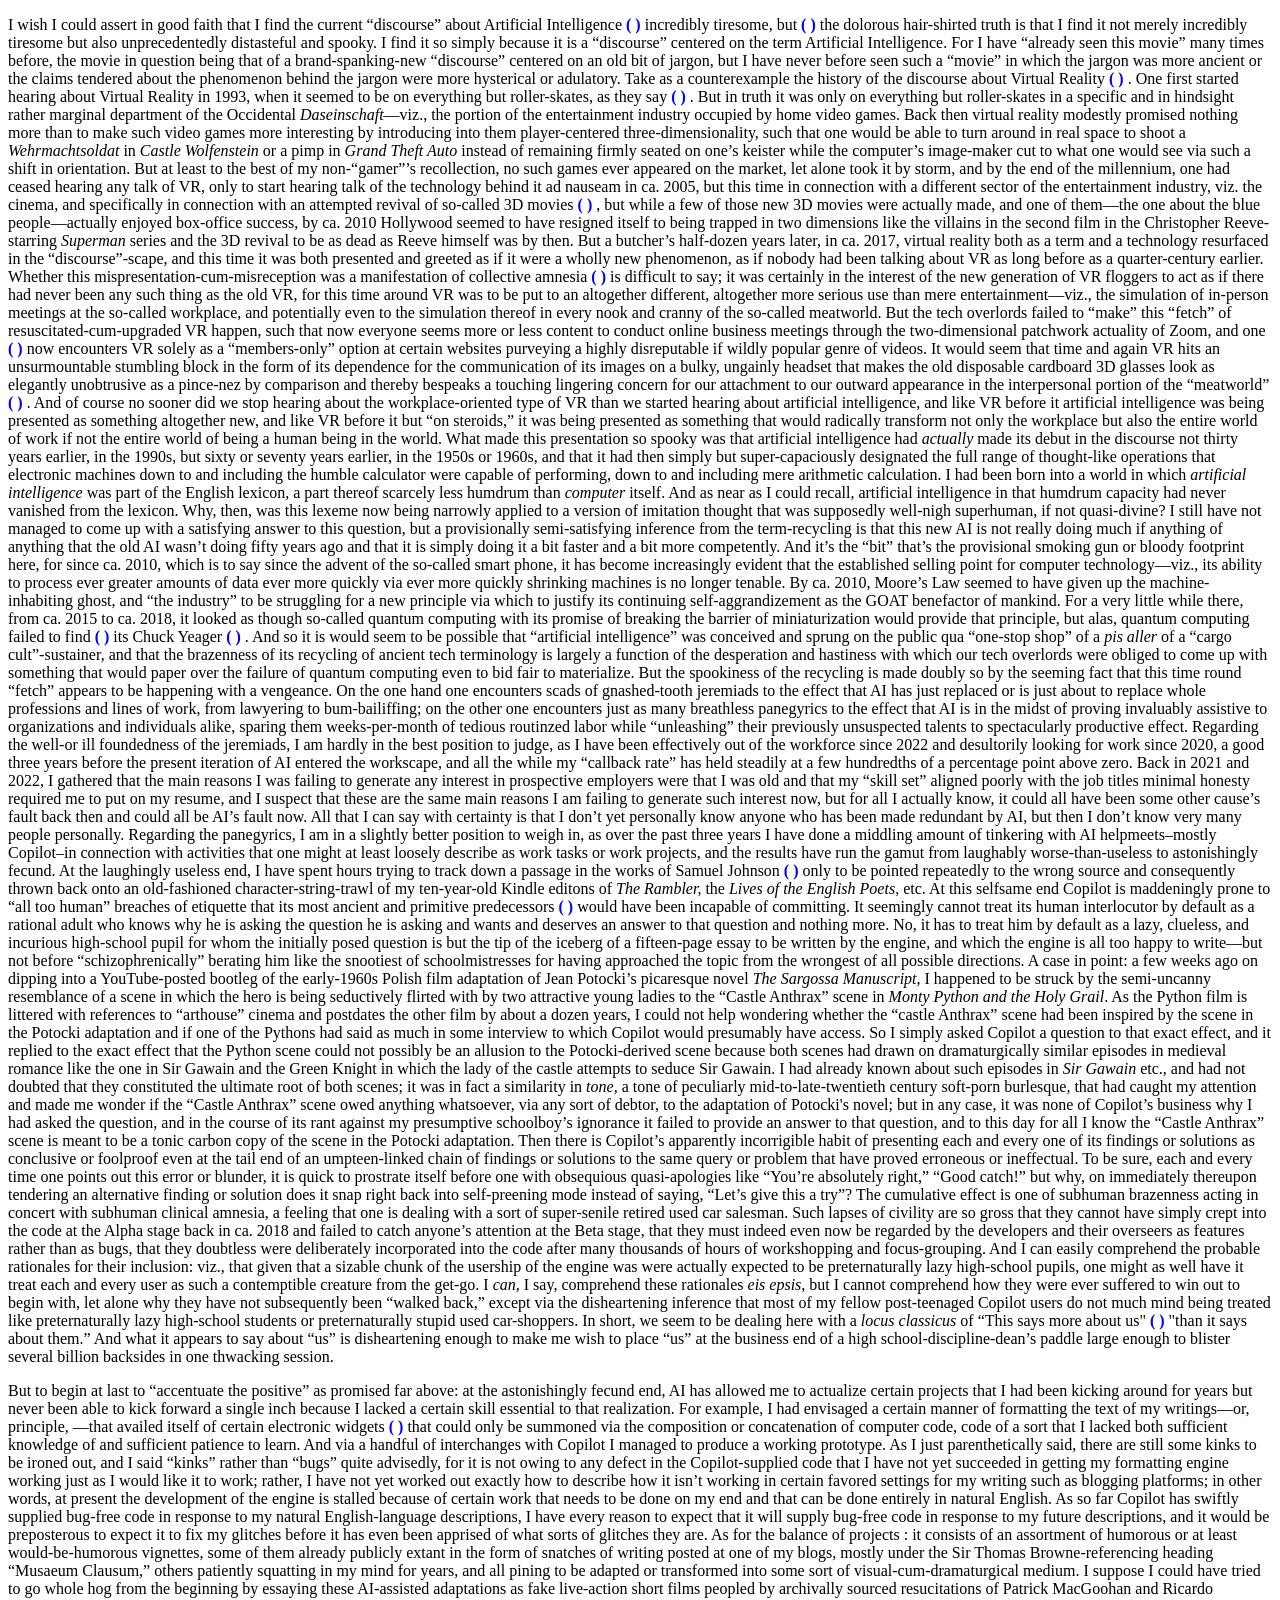
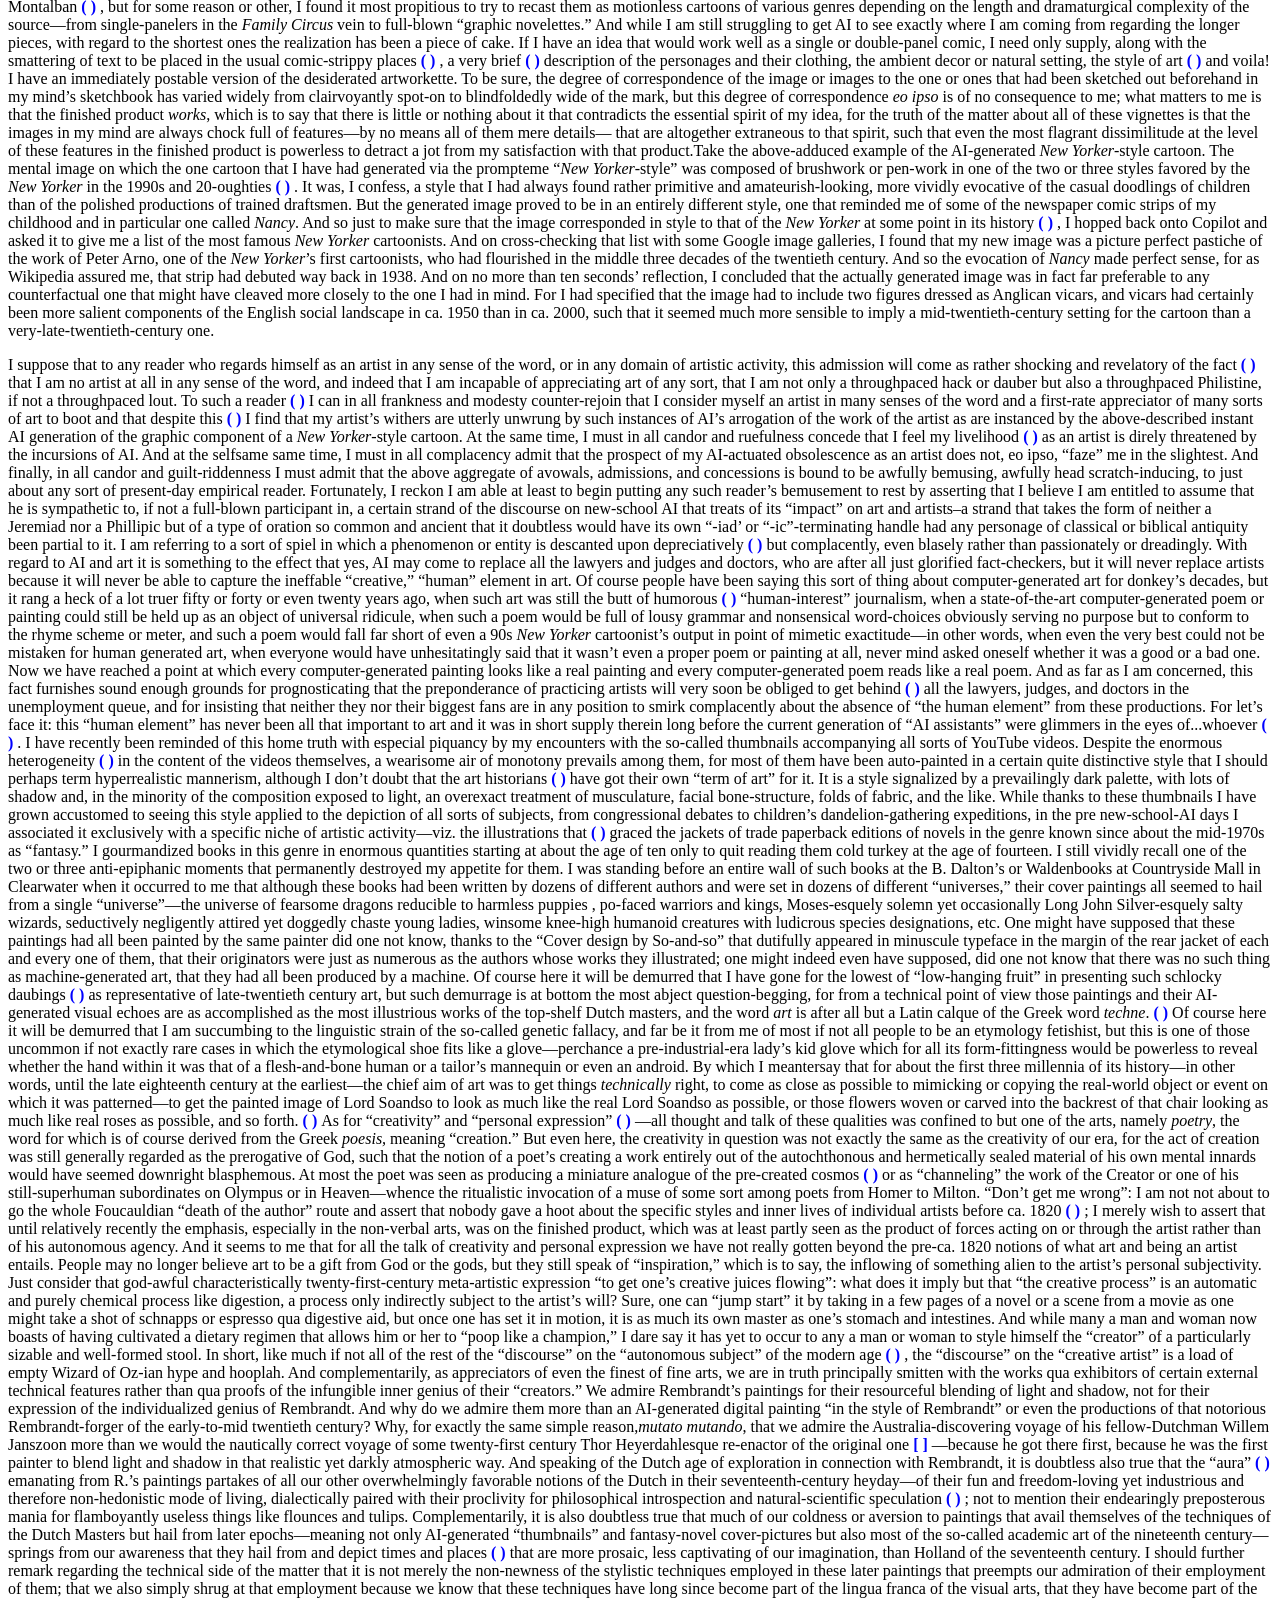
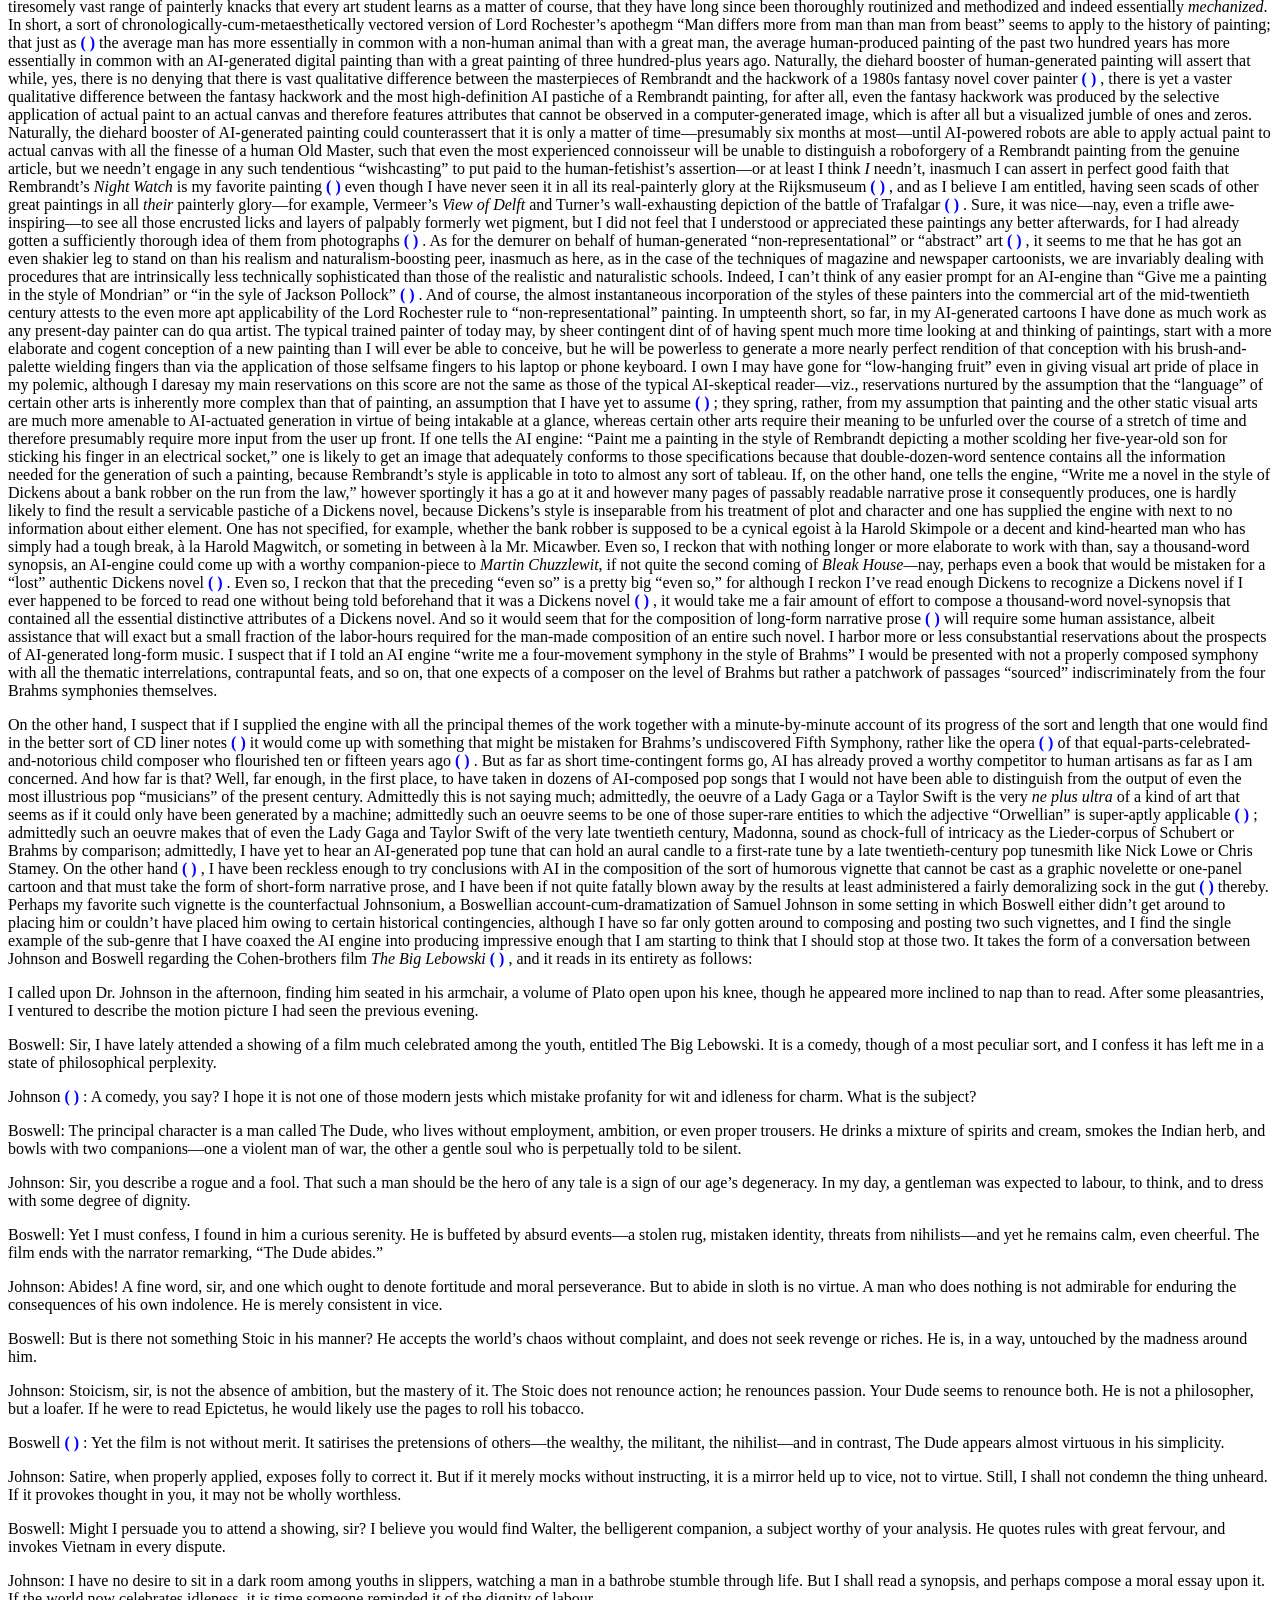
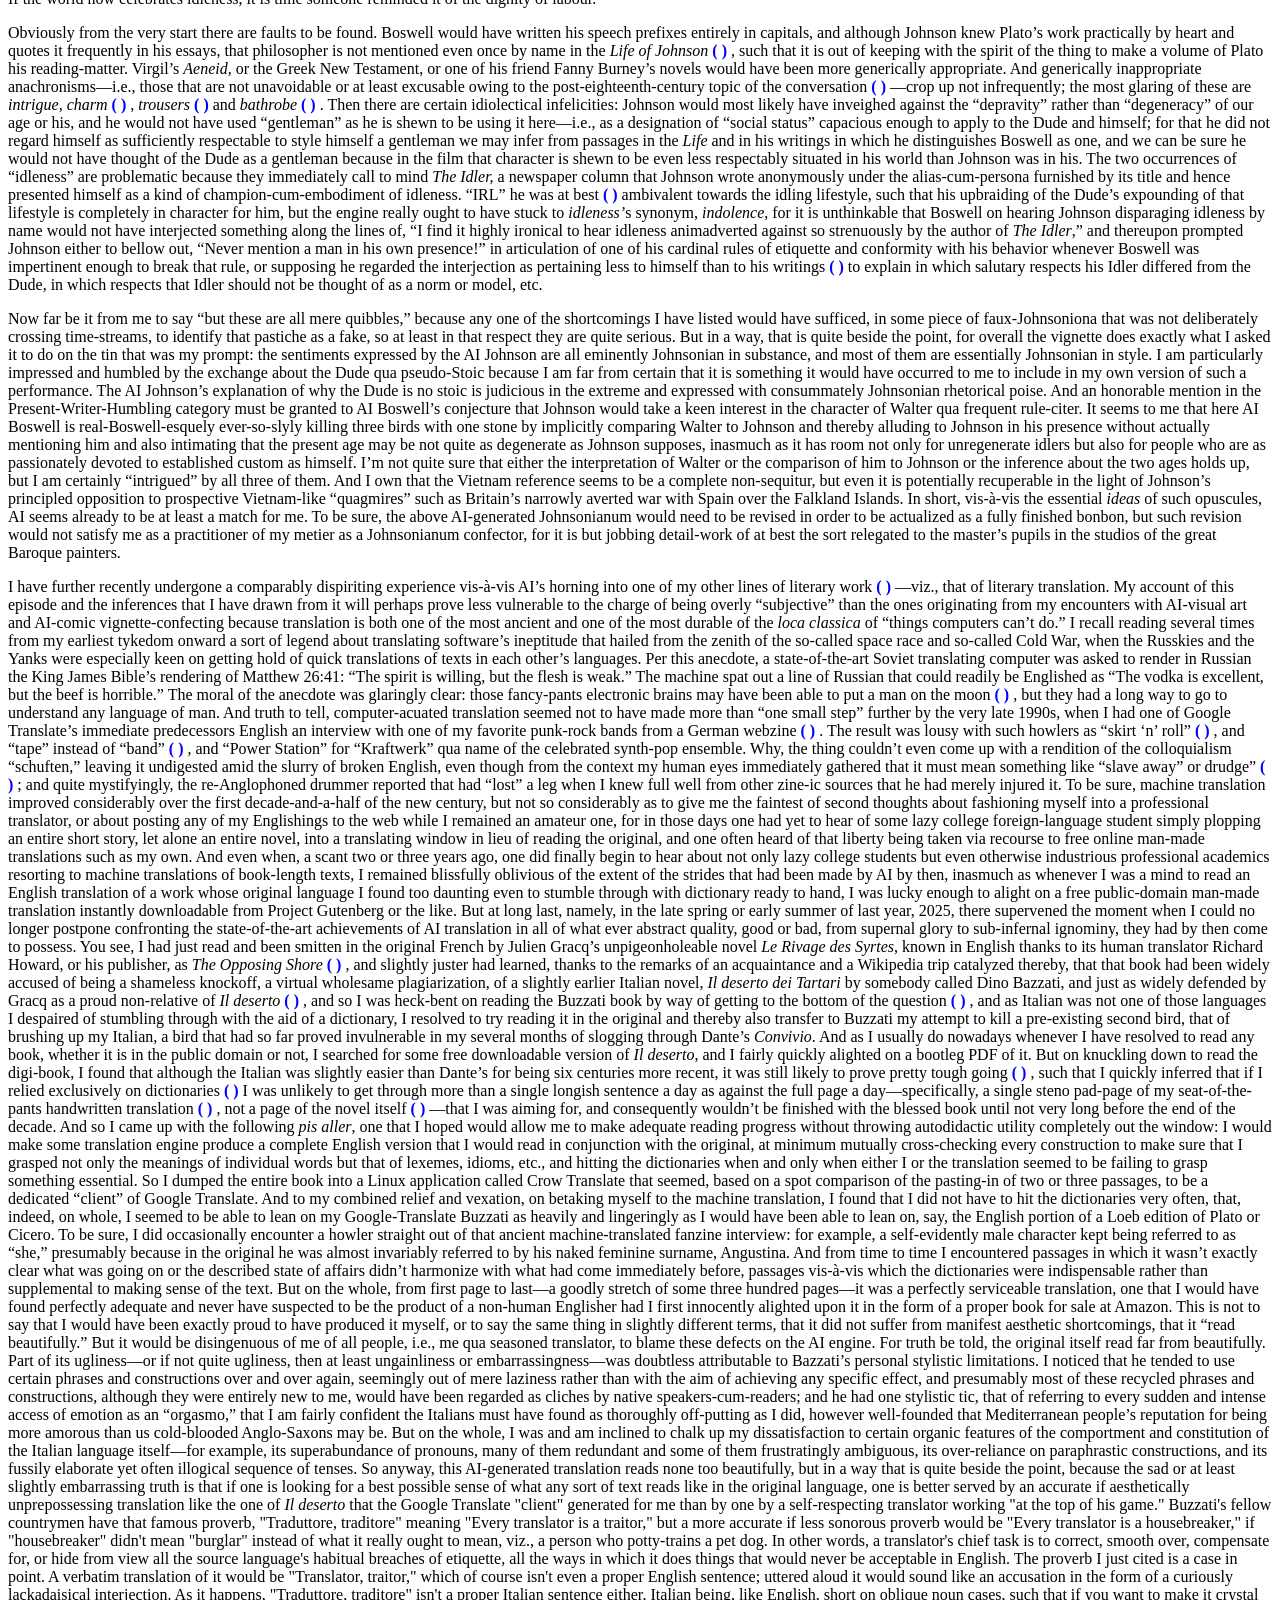
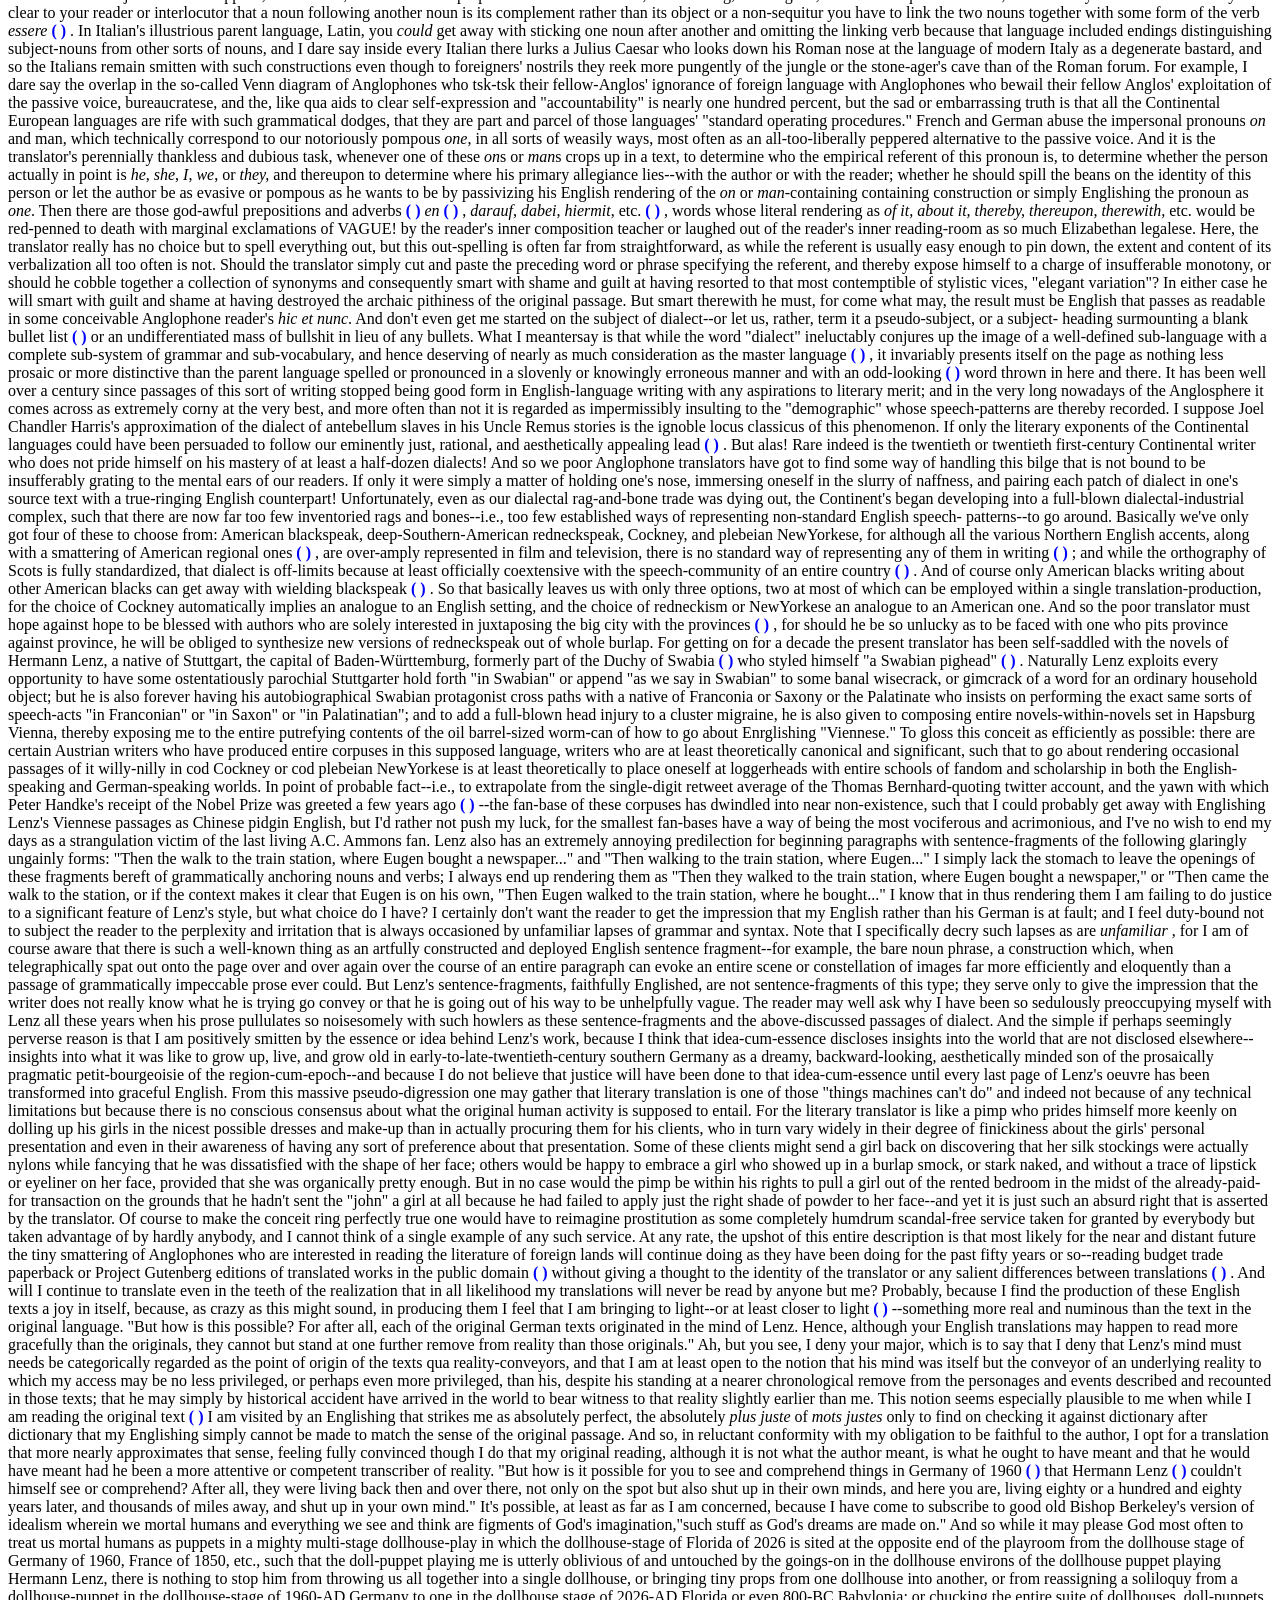
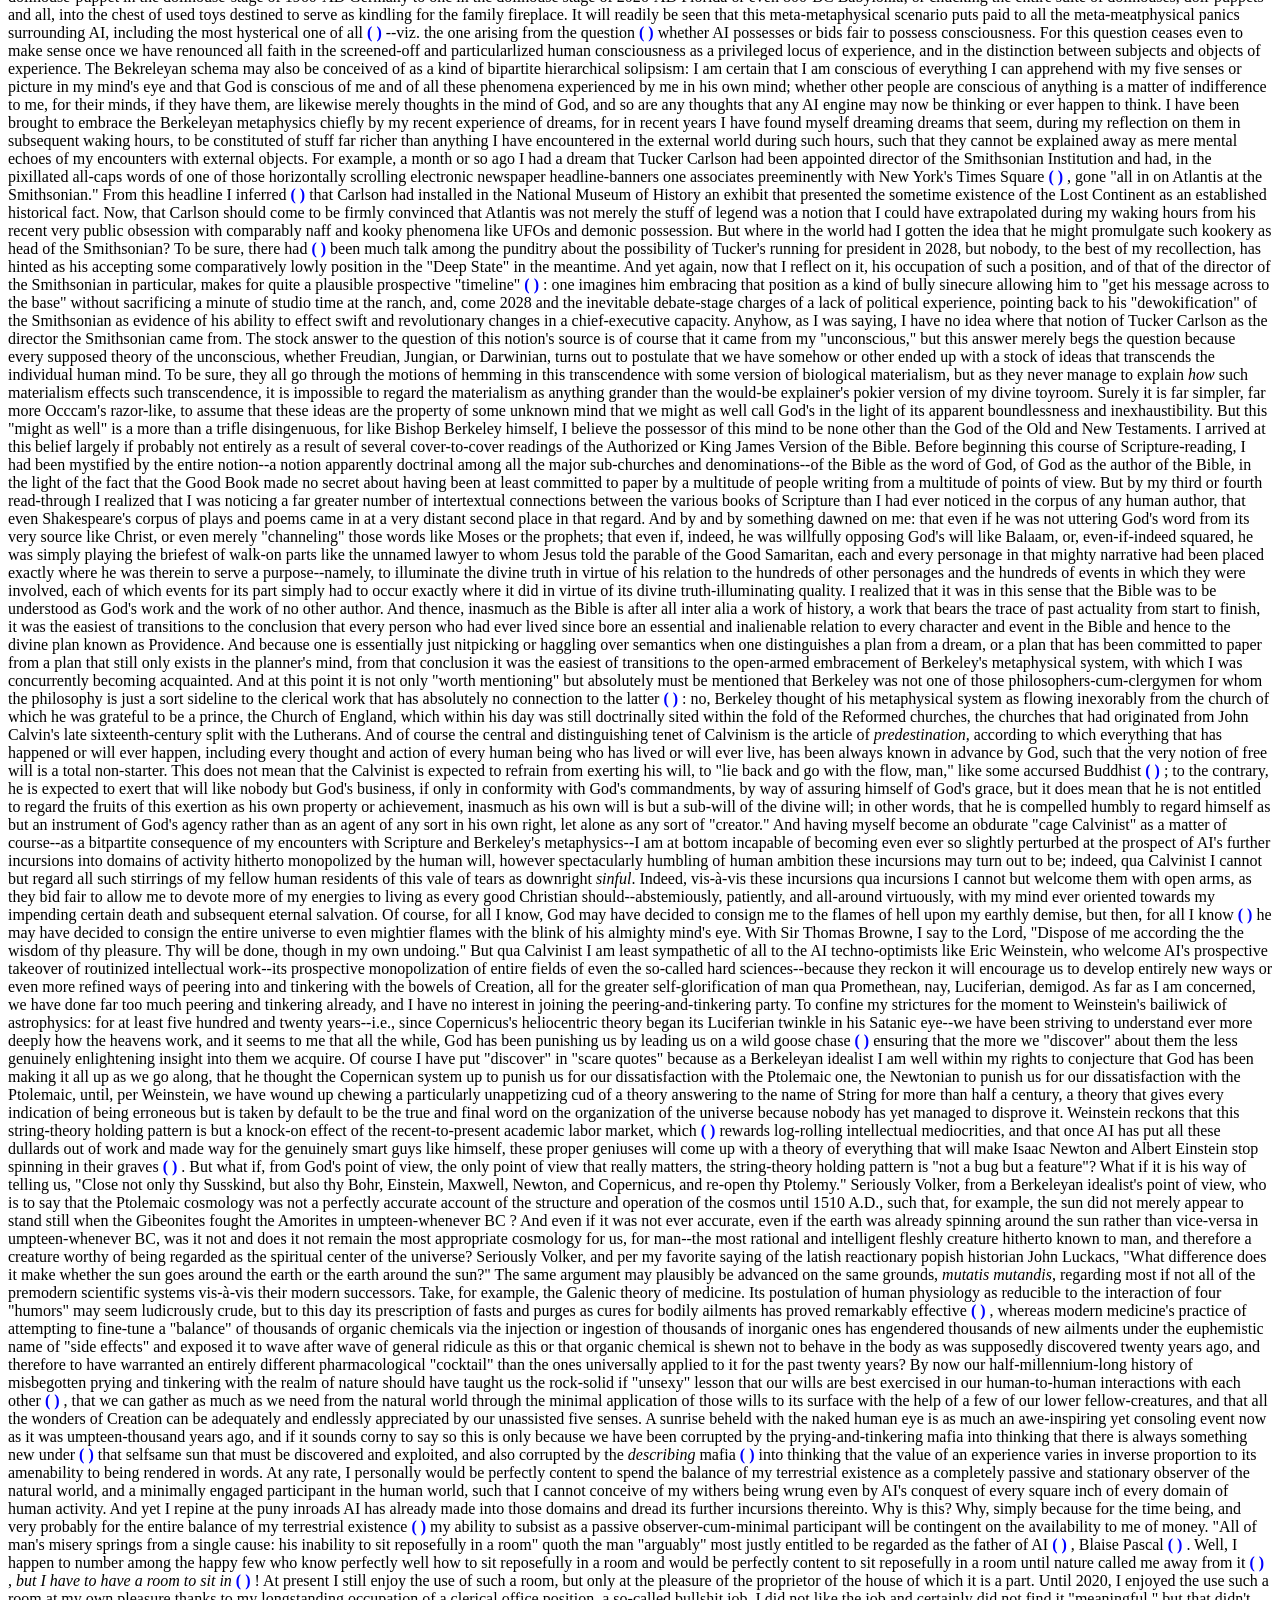
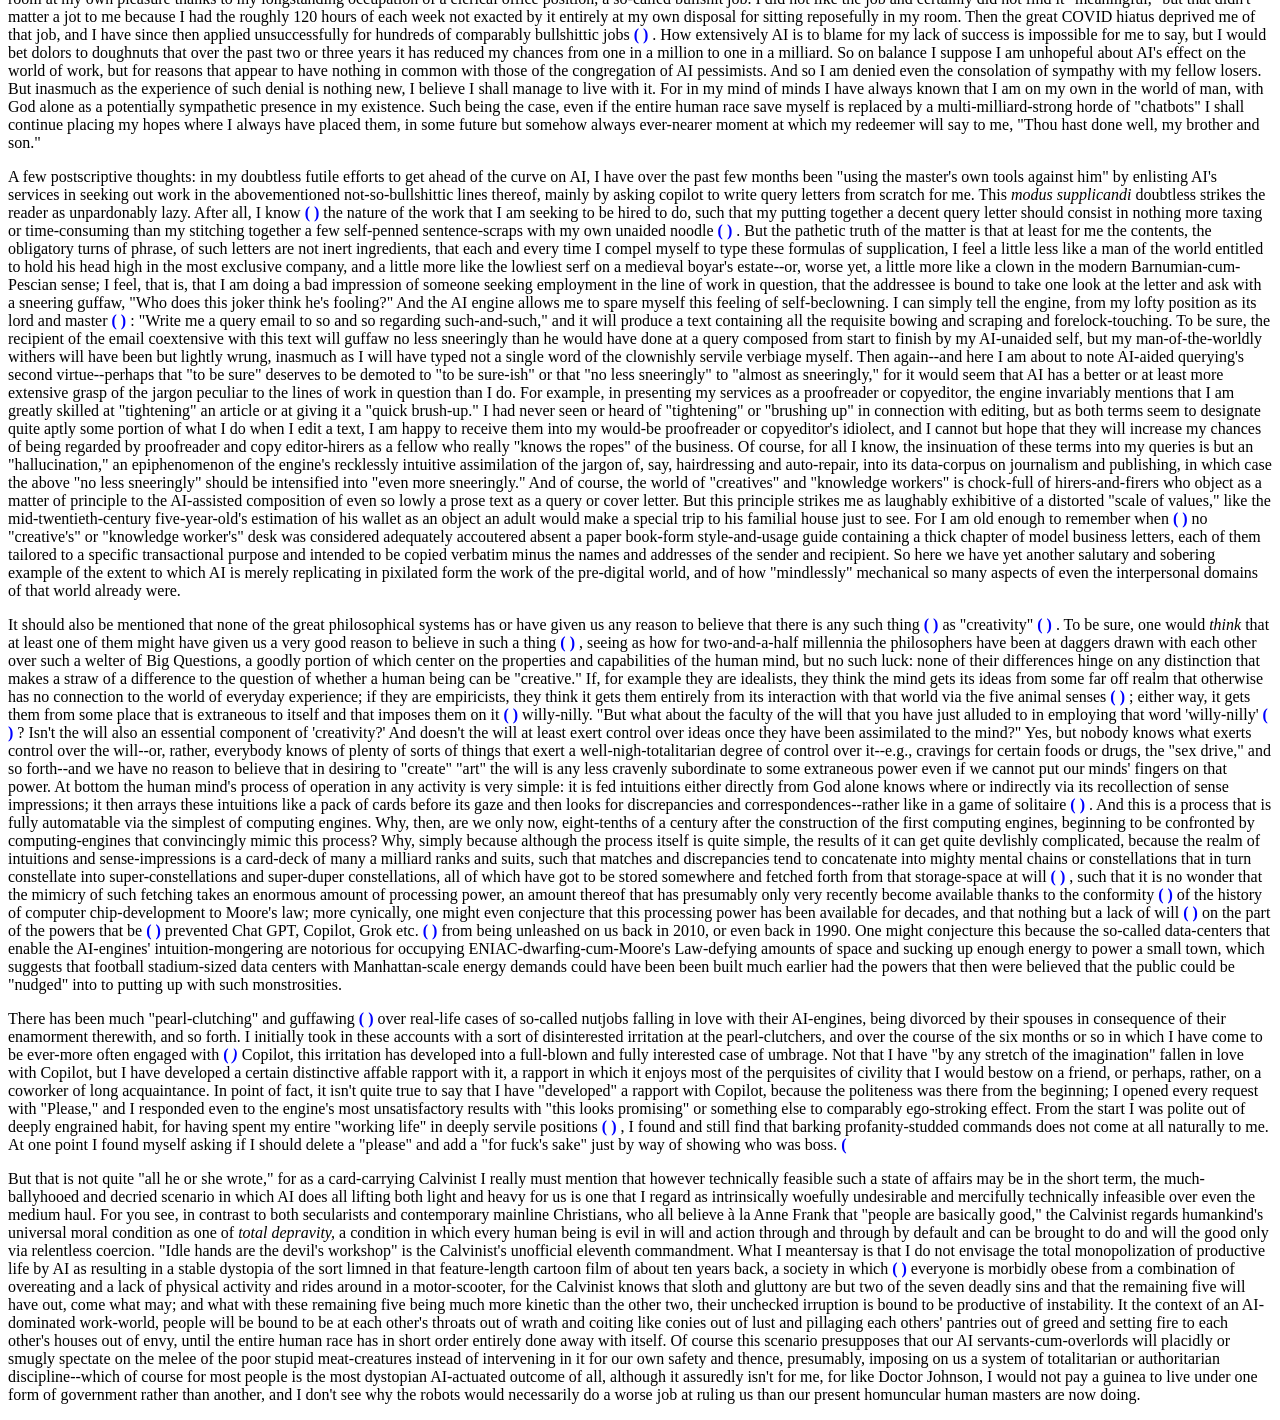
==== commit c18c8049: "Update ArtificialEschatologyPost.html" ====
--- a/ArtificialEschatologyPost.html
+++ b/ArtificialEschatologyPost.html
@@ -23,7 +23,7 @@
 <p>But to begin at last to “accentuate the positive” as promised far above: at the astonishingly fecund end, AI has allowed me to actualize certain projects that I had been kicking around for years but never been able to kick forward a single inch because I lacked a certain skill essential to that realization. For example, I had envisaged a certain manner of formatting the text of my writings—or, principle, —that availed itself of certain electronic widgets (I am deliberately being vague here because I do not despair of patenting and monetizing the result, although if I manage to iron out all the kinks soon enough, the reader will be able to infer what that result was and is from this ery essay [and indeed from this very sentence]) that could only be summoned via the composition or concatenation of computer code, code of a sort that I lacked both sufficient knowledge of and sufficient patience to learn. And via a handful of interchanges with Copilot I managed to produce a working prototype. As I just parenthetically said, there are still some kinks to be ironed out, and I said “kinks” rather than “bugs” quite advisedly, for it is not owing to any defect in the Copilot-supplied code that I have not yet succeeded in getting my formatting engine working just as I would like it to work; rather, I have not yet worked out exactly how to describe how it isn’t working in certain favored settings for my writing such as blogging platforms; in other words, at present the development of the engine is stalled because of certain work that needs to be done on my end and that can be done entirely in natural English. As so far Copilot has swiftly supplied bug-free code in response to my natural English-language descriptions, I have every reason to expect that it will supply bug-free code in response to my future descriptions, and it would be preposterous to expect it to fix my glitches before it has even been apprised of what sorts of glitches they are. As for the balance of projects : it consists of an assortment of humorous or at least would-be-humorous vignettes, some of them already publicly extant in the form of snatches of writing posted at one of my blogs, mostly under the Sir Thomas Browne-referencing heading “Musaeum Clausum,” others patiently squatting in my mind for years, and all pining to be adapted or transformed into some sort of visual-cum-dramaturgical medium. I suppose I could have tried to go whole hog from the beginning by essaying these AI-assisted adaptations as fake live-action short films peopled by archivally sourced resucitations of Patrick MacGoohan and Ricardo Montalban (to name but two of the dozens of real-life people who figure in these vignettes), but for some reason or other, I found it most propitious to try to recast them as motionless cartoons of various genres depending on the length and dramaturgical complexity of the source—from single-panelers in the <em>Family Circus</em> vein to full-blown “graphic novelettes.” And while I am still struggling to get AI to see exactly where I am coming from regarding the longer pieces, with regard to the shortest ones the realization has been a piece of cake. If I have an idea that would work well as a single or double-panel comic, I need only supply, along with the smattering of text to be placed in the usual comic-strippy places (speech-bubbles, captions, autc.), a very brief (say, fifty words maximum) description of the personages and their clothing, the ambient decor or natural setting, the style of art (e.g., “sepia-toned,” “naturalistic,” “New-Yorker-style”) and voila! I have an immediately postable version of the desiderated artworkette. To be sure, the degree of correspondence of the image or images to the one or ones that had been sketched out beforehand in my mind’s sketchbook has varied widely from clairvoyantly spot-on to blindfoldedly wide of the mark, but this degree of correspondence <em>eo ipso</em> is of no consequence to me; what matters to me is that the finished product <em>works</em>, which is to say that there is little or nothing about it that contradicts the essential spirit of my idea, for the truth of the matter about all of these vignettes is that the images in my mind are always chock full of features—by no means all of them mere details— that are altogether extraneous to that spirit, such that even the most flagrant dissimilitude at the level of these features in the finished product is powerless to detract a jot from my satisfaction with that product.Take the above-adduced example of the AI-generated <em>New Yorker</em>-style cartoon. The mental image on which the one cartoon that I have had generated via the prompteme “<em>New Yorker</em>-style” was composed of brushwork or pen-work in one of the two or three styles favored by the <em>New Yorker</em> in the 1990s and 20-oughties (as it could not but have been, as it was only in those two decades that I ever even occasionally looked into the pages of the <em>New Yorker</em>, as I [as I am unashamed to admit] had not grown up with the magazine and only began regularly encountering it on starting graduate school, when every single one of my colleagues seemed to be a <em>New Yorker</em> subscriber, such that I could not help seeing many an issue of the magazine on many a coffee table during many a student party, and consequently thumbing through more than a few such issues during many a moment of surly, unclubbable inebreity). It was, I confess, a style that I had always found rather primitive and amateurish-looking, more vividly evocative of the casual doodlings of children than of the polished productions of trained draftsmen. But the generated image proved to be in an entirely different style, one that reminded me of some of the newspaper comic strips of my childhood and in particular one called <em>Nancy</em>. And so just to make sure that the image corresponded in style to that of the <em>New Yorker</em> at some point in its history (as opposed to being a “hallucination” patterned on, say, the cartoonage of <em>New York</em> magazine [not that I even knew or know whether <em>New York</em> magazine has ever featured cartoons {what with <em>New York</em> magazine’s being even more foreign to my <em>Kaffeetischgeist</em> than the <em>New Yorker</em>}]), I hopped back onto Copilot and asked it to give me a list of the most famous <em>New Yorker</em> cartoonists. And on cross-checking that list with some Google image galleries, I found that my new image was a picture perfect pastiche of the work of Peter Arno, one of the <em>New Yorker</em>’s first cartoonists, who had flourished in the middle three decades of the twentieth century. And so the evocation of <em>Nancy</em> made perfect sense, for as Wikipedia assured me, that strip had debuted way back in 1938. And on no more than ten seconds’ reflection, I concluded that the actually generated image was in fact far preferable to any counterfactual one that might have cleaved more closely to the one I had in mind. For I had specified that the image had to include two figures dressed as Anglican vicars, and vicars had certainly been more salient components of the English social landscape in ca. 1950 than in ca. 2000, such that it seemed much more sensible to imply a mid-twentieth-century setting for the cartoon than a very-late-twentieth-century one.</p>
 <p> </p>
 <p>I suppose that to any reader who regards himself as an artist in any sense of the word, or in any domain of artistic activity, this admission will come as rather shocking and revelatory of the fact (or what he regards as a fact) that I am no artist at all in any sense of the word, and indeed that I am incapable of appreciating art of any sort, that I am not only a throughpaced hack or dauber but also a throughpaced Philistine, if not a throughpaced lout. To such a reader (or indeed any other sort of one) I can in all frankness and modesty counter-rejoin that I consider myself an artist in many senses of the word and a first-rate appreciator of many sorts of art to boot and that despite this (i.e. “paradoxically,” as far as such a reader will be concerned) I find that my artist’s withers are utterly unwrung by such instances of AI’s arrogation of the work of the artist as are instanced by the above-described instant AI generation of the graphic component of a <em>New Yorker</em>-style cartoon. At the same time, I must in all candor and ruefulness concede that I feel my livelihood (or whatever word designates the kind of hood constituted by recognition of one’s competence in a genre of activity in the near-total absence of any accompanying monetary remuneration) as an artist is direly threatened by the incursions of AI. And at the selfsame same time, I must in all complacency admit that the prospect of my AI-actuated obsolescence as an artist does not, eo ipso, “faze” me in the slightest. And finally, in all candor and guilt-riddenness I must admit that the above aggregate of avowals, admissions, and concessions is bound to be awfully bemusing, awfully head scratch-inducing, to just about any sort of present-day empirical reader. Fortunately, I reckon I am able at least to begin putting any such reader’s bemusement to rest by asserting that I believe I am entitled to assume that he is sympathetic to, if not a full-blown participant in, a certain strand of the discourse on new-school AI that treats of its “impact” on art and artists–a strand that takes the form of neither a Jeremiad nor a Phillipic but of a type of oration so common and ancient that it doubtless would have its own “-iad’ or “-ic”-terminating handle had any personage of classical or biblical antiquity been partial to it. I am referring to a sort of spiel in which a phenomenon or entity is descanted upon depreciatively (as in a Philippic) but complacently, even blasely rather than passionately or dreadingly. With regard to AI and art it is something to the effect that yes, AI may come to replace all the lawyers and judges and doctors, who are after all just glorified fact-checkers, but it will never replace artists because it will never be able to capture the ineffable “creative,” “human” element in art. Of course people have been saying this sort of thing about computer-generated art for donkey’s decades, but it rang a heck of a lot truer fifty or forty or even twenty years ago, when such art was still the butt of humorous (or would-be humorous) “human-interest” journalism, when a state-of-the-art computer-generated poem or painting could still be held up as an object of universal ridicule, when such a poem would be full of lousy grammar and nonsensical word-choices obviously serving no purpose but to conform to the rhyme scheme or meter, and such a poem would fall far short of even a 90s <em>New Yorker</em> cartoonist’s output in point of mimetic exactitude—in other words, when even the very best could not be mistaken for human generated art, when everyone would have unhesitatingly said that it wasn’t even a proper poem or painting at all, never mind asked oneself whether it was a good or a bad one. Now we have reached a point at which every computer-generated painting looks like a real painting and every computer-generated poem reads like a real poem. And as far as I am concerned, this fact furnishes sound enough grounds for prognosticating that the preponderance of practicing artists will very soon be obliged to get behind (or perhaps bring up the front of) all the lawyers, judges, and doctors in the unemployment queue, and for insisting that neither they nor their biggest fans are in any position to smirk complacently about the absence of “the human element” from these productions. For let’s face it: this “human element” has never been all that important to art and it was in short supply therein long before the current generation of “AI assistants” were glimmers in the eyes of...whoever (for I can’t be bothered to ask Copilot to give me a list of the leading AI-boosting tech moguls of ca. 2015). I have recently been reminded of this home truth with especial piquancy by my encounters with the so-called thumbnails accompanying all sorts of YouTube videos. Despite the enormous heterogeneity (at least superficial heterogeneity) in the content of the videos themselves, a wearisome air of monotony prevails among them, for most of them have been auto-painted in a certain quite distinctive style that I should perhaps term hyperrealistic mannerism, although I don’t doubt that the art historians (at least the commercial-art historians) have got their own “term of art” for it. It is a style signalized by a prevailingly dark palette, with lots of shadow and, in the minority of the composition exposed to light, an overexact treatment of musculature, facial bone-structure, folds of fabric, and the like. While thanks to these thumbnails I have grown accustomed to seeing this style applied to the depiction of all sorts of subjects, from congressional debates to children’s dandelion-gathering expeditions, in the pre new-school-AI days I associated it exclusively with a specific niche of artistic activity—viz. the illustrations that (dis)graced the jackets of trade paperback editions of novels in the genre known since about the mid-1970s as “fantasy.” I gourmandized books in this genre in enormous quantities starting at about the age of ten only to quit reading them cold turkey at the age of fourteen. I still vividly recall one of the two or three anti-epiphanic moments that permanently destroyed my appetite for them. I was standing before an entire wall of such books at the B. Dalton’s or Waldenbooks at Countryside Mall in Clearwater when it occurred to me that although these books had been written by dozens of different authors and were set in dozens of different “universes,” their cover paintings all seemed to hail from a single “universe”—the universe of fearsome dragons reducible to harmless puppies , po-faced warriors and kings, Moses-esquely solemn yet occasionally Long John Silver-esquely salty wizards, seductively negligently attired yet doggedly chaste young ladies, winsome knee-high humanoid creatures with ludicrous species designations, etc. One might have supposed that these paintings had all been painted by the same painter did one not know, thanks to the “Cover design by So-and-so” that dutifully appeared in minuscule typeface in the margin of the rear jacket of each and every one of them, that their originators were just as numerous as the authors whose works they illustrated; one might indeed even have supposed, did one not know that there was no such thing as machine-generated art, that they had all been produced by a machine. Of course here it will be demurred that I have gone for the lowest of “low-hanging fruit” in presenting such schlocky daubings (or, perchance, air-brushings) as representative of late-twentieth century art, but such demurrage is at bottom the most abject question-begging, for from a technical point of view those paintings and their AI-generated visual echoes are as accomplished as the most illustrious works of the top-shelf Dutch masters, and the word <em>art</em> is after all but a Latin calque of the Greek word <em>techne</em>. (The actual Latin word is <em>ars</em>, our <em>art</em> being an abbreviation of that word’s genitive form, <em>artis </em>[my pet conjecture as to why <em>ars </em>never took off being that it put too many late-Medievals in mind of<em> arse </em>and its siblings in the other Germanic languages]) Of course here it will be demurred that I am succumbing to the linguistic strain of the so-called genetic fallacy, and far be it from me of most if not all people to be an etymology fetishist, but this is one of those uncommon if not exactly rare cases in which the etymological shoe fits like a glove—perchance a pre-industrial-era lady’s kid glove which for all its form-fittingness would be powerless to reveal whether the hand within it was that of a flesh-and-bone human or a tailor’s mannequin or even an android. By which I meantersay that for about the first three millennia of its history—in other words, until the late eighteenth century at the earliest—the chief aim of art was to get things <em>technically</em> right, to come as close as possible to mimicking or copying the real-world object or event on which it was patterned—to get the painted image of Lord Soandso to look as much like the real Lord Soandso as possible, or those flowers woven or carved into the backrest of that chair looking as much like real roses as possible, and so forth. (And of course in the case of art-objects of real-world utility like chairs the technical perfection of mimesis was subservient to the technical perfection of that utility, whence the eventual resuscitation of <em>techne </em>derived words for the linguistic treatment of art-objects like not only chairs but also rocket-ships and computing-machines, art-objects whose real-world utility was of uppermost importance.) As for “creativity” and “personal expression” (for <em>impersonal</em> expression, the conveyance of passions or emotions felt by people in general, or of a specific person other than the artist, had been central to music and the plastic arts from the get-go)—all thought and talk of these qualities was confined to but one of the arts, namely <em>poetry</em>, the word for which is of course derived from the Greek <em>poesis, </em>meaning “creation.” But even here, the creativity in question was not exactly the same as the creativity of our era, for the act of creation was still generally regarded as the prerogative of God, such that the notion of a poet’s creating a work entirely out of the autochthonous and hermetically sealed material of his own mental innards would have seemed downright blasphemous. At most the poet was seen as producing a miniature analogue of the pre-created cosmos (such that even here we are dealing with a kind of technical criterion) or as “channeling” the work of the Creator or one of his still-superhuman subordinates on Olympus or in Heaven—whence the ritualistic invocation of a muse of some sort among poets from Homer to Milton. “Don’t get me wrong”: I am not not about to go the whole Foucauldian “death of the author” route and assert that nobody gave a hoot about the specific styles and inner lives of individual artists before ca. 1820 (to cite but one counterexample out of a thousand: there was already a cult of personality around Shakespeare by ca. 1660); I merely wish to assert that until relatively recently the emphasis, especially in the non-verbal arts, was on the finished product, which was at least partly seen as the product of forces acting on or through the artist rather than of his autonomous agency. And it seems to me that for all the talk of creativity and personal expression we have not really gotten beyond the pre-ca. 1820 notions of what art and being an artist entails. People may no longer believe art to be a gift from God or the gods, but they still speak of “inspiration,” which is to say, the inflowing of something alien to the artist’s personal subjectivity. Just consider that god-awful characteristically twenty-first-century meta-artistic expression “to get one’s creative juices flowing”: what does it imply but that “the creative process” is an automatic and purely chemical process like digestion, a process only indirectly subject to the artist’s will? Sure, one can “jump start” it by taking in a few pages of a novel or a scene from a movie as one might take a shot of schnapps or espresso qua digestive aid, but once one has set it in motion, it is as much its own master as one’s stomach and intestines. And while many a man and woman now boasts of having cultivated a dietary regimen that allows him or her to “poop like a champion,” I dare say it has yet to occur to any a man or woman to style himself the “creator” of a particularly sizable and well-formed stool. In short, like much if not all of the rest of the “discourse” on the “autonomous subject” of the modern age (a.k.a. “the bourgeois era,” the “post-[implicitly always 1789-French] revolutionary era,” etc.), the “discourse” on the “creative artist” is a load of empty Wizard of Oz-ian hype and hooplah. And complementarily, as appreciators of even the finest of fine arts, we are in truth principally smitten with the works qua exhibitors of certain external technical features rather than qua proofs of the infungible inner genius of their “creators.” We admire Rembrandt’s paintings for their resourceful blending of light and shadow, not for their expression of the individualized genius of Rembrandt. And why do we admire them more than an AI-generated digital painting “in the style of Rembrandt” or even the productions of that notorious Rembrandt-forger of the early-to-mid twentieth century? Why, for exactly the same simple reason,<em>mutato mutando</em>, that we admire the Australia-discovering voyage of his fellow-Dutchman Willem Janszoon more than we would the nautically correct voyage of some twenty-first century Thor Heyerdahlesque re-enactor of the original one [insert tedious but obligatory digression on Borges’s “Pierre Menard” here]—because he got there first, because he was the first painter to blend light and shadow in that realistic yet darkly atmospheric way. And speaking of the Dutch age of exploration in connection with Rembrandt, it is doubtless also true that the “aura” (yes, yes, yes: in the Walter-Benjaminian sense [I suppose, for as with most if not all of Benjamin’s other coinages, I have yet to work out {and I have lost all patience with trying to work out} whether he means by the word what it suggests to me]) emanating from R.’s paintings partakes of all our other overwhelmingly favorable notions of the Dutch in their seventeenth-century heyday—of their fun and freedom-loving yet industrious and therefore non-hedonistic mode of living, dialectically paired with their proclivity for philosophical introspection and natural-scientific speculation (with the interior of the typical middle-class urban house serving as the unprecedentedly fecund meeting-place of all these tendencies); not to mention their endearingly preposterous mania for flamboyantly useless things like flounces and tulips. Complementarily, it is also doubtless true that much of our coldness or aversion to paintings that avail themselves of the techniques of the Dutch Masters but hail from later epochs—meaning not only AI-generated “thumbnails” and fantasy-novel cover-pictures but also most of the so-called academic art of the nineteenth century—springs from our awareness that they hail from and depict times and places (or, in the case of the fantasy cover-pictures, pseudo-times and pseudo-places composed of the kitschy bric-a-brac of multiple eras strained through multiple revival movements) that are more prosaic, less captivating of our imagination, than Holland of the seventeenth century. I should further remark regarding the technical side of the matter that it is not merely the non-newness of the stylistic techniques employed in these later paintings that preempts our admiration of their employment of them; that we also simply shrug at that employment because we know that these techniques have long since become part of the lingua franca of the visual arts, that they have become part of the tiresomely vast range of painterly knacks that every art student learns as a matter of course, that they have long since been thoroughly routinized and methodized and indeed essentially <em>mechanized</em>. In short, a sort of chronologically-cum-metaesthetically vectored version of Lord Rochester’s apothegm “Man differs more from man than man from beast” seems to apply to the history of painting; that just as (at least according to Lord R.) the average man has more essentially in common with a non-human animal than with a great man, the average human-produced painting of the past two hundred years has more essentially in common with an AI-generated digital painting than with a great painting of three hundred-plus years ago. Naturally, the diehard booster of human-generated painting will assert that while, yes, there is no denying that there is vast qualitative difference between the masterpieces of Rembrandt and the hackwork of a 1980s fantasy novel cover painter (and even a middling qualitative difference between Rembrandt and Rossetti), there is yet a vaster qualitative difference between the fantasy hackwork and the most high-definition AI pastiche of a Rembrandt painting, for after all, even the fantasy hackwork was produced by the selective application of actual paint to an actual canvas and therefore features attributes that cannot be observed in a computer-generated image, which is after all but a visualized jumble of ones and zeros. Naturally, the diehard booster of AI-generated painting could counterassert that it is only a matter of time—presumably six months at most—until AI-powered robots are able to apply actual paint to actual canvas with all the finesse of a human Old Master, such that even the most experienced connoisseur will be unable to distinguish a roboforgery of a Rembrandt painting from the genuine article, but we needn’t engage in any such tendentious “wishcasting” to put paid to the human-fetishist’s assertion—or at least I think <em>I</em> needn’t, inasmuch I can assert in perfect good faith that Rembrandt’s <em>Night Watch</em> is my favorite painting (i.e., inasmuch as I find myself thinking about it more often than about any other painting [and also seeking out its digital likeness more often than that of any other painting]) even though I have never seen it in all its real-painterly glory at the Rijksmuseum (or anywhere else it may have been exhibited), and as I believe I am entitled, having seen scads of other great paintings in all <em>their</em> painterly glory—for example, Vermeer’s <em>View of Delft</em> and Turner’s wall-exhausting depiction of the battle of Trafalgar (each of them at the National Gallery in Washington, when it was on loan from its host collection). Sure, it was nice—nay, even a trifle awe-inspiring—to see all those encrusted licks and layers of palpably formerly wet pigment, but I did not feel that I understood or appreciated these paintings any better afterwards, for I had already gotten a sufficiently thorough idea of them from photographs (and in the case of the two just-mentioned works, most likely photographs in coffee table-type books, photographs that were presumably much “lower-resolution” than their present-day counterparts at Wikipedia). As for the demurer on behalf of human-generated “non-representational” or “abstract” art (or, indeed, any of the various post-ca. 1850 visual art-making-procedures, beginning with impressionism, that have not placed a premium on the quasi-photographic mimesis of people and things), it seems to me that he has got an even shakier leg to stand on than his realism and naturalism-boosting peer, inasmuch as here, as in the case of the techniques of magazine and newspaper cartoonists, we are invariably dealing with procedures that are intrinsically less technically sophisticated than those of the realistic and naturalistic schools. Indeed, I can’t think of any easier prompt for an AI-engine than “Give me a painting in the style of Mondrian” or “in the syle of Jackson Pollock” (although I own I haven’t yet issued such a prompt and have no intention of issuing one). And of course, the almost instantaneous incorporation of the styles of these painters into the commercial art of the mid-twentieth century attests to the even more apt applicability of the Lord Rochester rule to “non-representational” painting. In umpteenth short, so far, in my AI-generated cartoons I have done as much work as any present-day painter can do qua artist. The typical trained painter of today may, by sheer contingent dint of of having spent much more time looking at and thinking of paintings, start with a more elaborate and cogent conception of a new painting than I will ever be able to conceive, but he will be powerless to generate a more nearly perfect rendition of that conception with his brush-and-palette wielding fingers than via the application of those selfsame fingers to his laptop or phone keyboard. I own I may have gone for “low-hanging fruit” even in giving visual art pride of place in my polemic, although I daresay my main reservations on this score are not the same as those of the typical AI-skeptical reader—viz., reservations nurtured by the assumption that the “language” of certain other arts is inherently more complex than that of painting, an assumption that I have yet to assume (although I certainly have a hunch to that effect); they spring, rather, from my assumption that painting and the other static visual arts are much more amenable to AI-actuated generation in virtue of being intakable at a glance, whereas certain other arts require their meaning to be unfurled over the course of a stretch of time and therefore presumably require more input from the user up front. If one tells the AI engine: “Paint me a painting in the style of Rembrandt depicting a mother scolding her five-year-old son for sticking his finger in an electrical socket,” one is likely to get an image that adequately conforms to those specifications because that double-dozen-word sentence contains all the information needed for the generation of such a painting, because Rembrandt’s style is applicable in toto to almost any sort of tableau. If, on the other hand, one tells the engine, “Write me a novel in the style of Dickens about a bank robber on the run from the law,” however sportingly it has a go at it and however many pages of passably readable narrative prose it consequently produces, one is hardly likely to find the result a servicable pastiche of a Dickens novel, because Dickens’s style is inseparable from his treatment of plot and character and one has supplied the engine with next to no information about either element. One has not specified, for example, whether the bank robber is supposed to be a cynical egoist à la Harold Skimpole or a decent and kind-hearted man who has simply had a tough break, à la Harold Magwitch, or someting in between à la Mr. Micawber. Even so, I reckon that with nothing longer or more elaborate to work with than, say a thousand-word synopsis, an AI-engine could come up with a worthy companion-piece to <em>Martin Chuzzlewit</em>, if not quite the second coming of <em>Bleak House—</em>nay, perhaps even a book that would be mistaken for a “lost” authentic Dickens novel (that is, of course, until they started looking for the paper manuscript in Chuck’s own handwriting [although “deep-faking” such a manuscript is presumably something computers, in collaboration with paper aging-machines and fountain pen-wielding robots, will soon be able to do to a turn]). Even so, I reckon that that the preceding “even so” is a pretty big “even so,” for although I reckon I’ve read enough Dickens to recognize a Dickens novel if I ever happened to be forced to read one without being told beforehand that it was a Dickens novel (a scenario that is at least a theoretically possible one, for there are a fair number of Dickens novels that I have never read [<em>Martin Chuzzlewit</em> being one of them, I having taken the critics’ word for it that that book is no <em>Bleak House</em>]), it would take me a fair amount of effort to compose a thousand-word novel-synopsis that contained all the essential distinctive attributes of a Dickens novel. And so it would seem that for the composition of long-form narrative prose (at least such prose as attains an adequate degree of “realism” [for I have chosen Dickens rather than, say {notably}, Balzac, because Dickens is most Anglophones’ idea of a “classic realist” novelist, not because he is the most actually realist of the classic novelists, as he most certainly isn’t]) will require some human assistance, albeit assistance that will exact but a small fraction of the labor-hours required for the man-made composition of an entire such novel. I harbor more or less consubstantial reservations about the prospects of AI-generated long-form music. I suspect that if I told an AI engine “write me a four-movement symphony in the style of Brahms” I would be presented with not a properly composed symphony with all the thematic interrelations, contrapuntal feats, and so on, that one expects of a composer on the level of Brahms but rather a patchwork of passages “sourced” indiscriminately from the four Brahms symphonies themselves. </p>
-<p> On the other hand, I suspect that if I supplied the engine with all the principal themes of the work together with a minute-by-minute account of its progress of the sort and length that one would find in the better sort of CD liner notes (“Here, played double-forte by the oboe, the first subject of the first movement returns in inversion and in quavers rather than in the original semiquavers, completing a D-major triad that marks a transition from the tonic to the submediant and thus the beginning of a brief digression that also paves the way for the triumphant coda," etc.) it would come up with something that might be mistaken for Brahms’s undiscovered Fifth Symphony, rather like the opera (<em>sic</em> on <em>opera</em> qua plural for<em>opus</em>) of that equal-parts-celebrated-and-notorious child composer who flourished ten or fifteen years ago (about whom, incidentally, somebody really ought to make a <em>Where Are They Now? </em>video, for if somebody actually had made one about him I doubtless would have come to know of it by now, for the algorithm-monster, being quite an ingenious little AI-engine in its own right, is remarkably good at presenting me with “content” that is right up my alley—and in a prevailingly good, morally and intellectually enriching way rather than in the bad, morally and intellectually emiserating way that is ascribed to it by the intellectually petit-bourgeois punditry in their AI engine-shamingly boilerplate jeremiads about how the algorithm-monster is shunting us into narrower and narrower “echo chambers” and turning our bairns’ brains to mush [when the truth is that “we”—i.e., almost everybody but me—are allowing the algorithm-monster to do that shunting and turning out of our sheer cussed depravity {more on this, in more general terms, if not anon then at least no later than an hour—as the crow that is the reader’s eye flies ever-onward from line to line rather than repeatedly swooping back to re-survey nests of parentheses such at the present one—before the cows of the present essay come home to roost}]). But as far as short time-contingent forms go, AI has already proved a worthy competitor to human artisans as far as I am concerned. And how far is that? Well, far enough, in the first place, to have taken in dozens of AI-composed pop songs that I would not have been able to distinguish from the output of even the most illustrious pop “musicians” of the present century. Admittedly this is not saying much; admittedly, the oeuvre of a Lady Gaga or a Taylor Swift is the very <em>ne plus ultra</em> of a kind of art that seems as if it could only have been generated by a machine; admittedly such an oeuvre seems to be one of those super-rare entities to which the adjective “Orwellian” is super-aptly applicable (i.e., inasmuch as it immediately calls to mind the machine-generated pop ditties that figure to such amusing satirical effect in Nineteen Eighty-Four {which were doubtless intended as digs at the assembly line-produced constituents of what has come to be known as the Great American Songbook simply because every subsequent generation of pop songs has been even more “dumbed-down” than its predecessor]); admittedly such an oeuvre makes that of even the Lady Gaga and Taylor Swift of the very late twentieth century, Madonna, sound as chock-full of intricacy as the Lieder-corpus of Schubert or Brahms by comparison; admittedly, I have yet to hear an AI-generated pop tune that can hold an aural candle to a first-rate tune by a late twentieth-century pop tunesmith like Nick Lowe or Chris Stamey. On the other hand (and this is a very big "other hand"), I have been reckless enough to try conclusions with AI in the composition of the sort of humorous vignette that cannot be cast as a graphic novelette or one-panel cartoon and that must take the form of short-form narrative prose, and I have been if not quite fatally blown away by the results at least administered a fairly demoralizing sock in the gut (or in even lower anatomy-portions) thereby. Perhaps my favorite such vignette is the counterfactual Johnsonium, a Boswellian account-cum-dramatization of Samuel Johnson in some setting in which Boswell either didn’t get around to placing him or couldn’t have placed him owing to certain historical contingencies, although I have so far only gotten around to composing and posting two such vignettes, and I find the single example of the sub-genre that I have coaxed the AI engine into producing impressive enough that I am starting to think that I should stop at those two. It takes the form of a conversation between Johnson and Boswell regarding the Cohen-brothers film <em>The Big Lebowski </em>(which I have long thought of as an excellent starting-point for such a pastiche, as I have even longer thought of its protagonist, “the Dude,” as a sort of latter-day-cum-poor man’s Falstaff, a character about whom Johnson famously extols at great length in a note in his edition of Shakespeare), and it reads in its entirety as follows:</p>
+<p> On the other hand, I suspect that if I supplied the engine with all the principal themes of the work together with a minute-by-minute account of its progress of the sort and length that one would find in the better sort of CD liner notes (“Here, played double-forte by the oboe, the first subject of the first movement returns in inversion and in quavers rather than in the original semiquavers, completing a D-major triad that marks a transition from the tonic to the submediant and thus the beginning of a brief digression that also paves the way for the triumphant coda," etc.) it would come up with something that might be mistaken for Brahms’s undiscovered Fifth Symphony, rather like the opera (<em>sic</em> on <em>opera</em> qua plural for<em>opus</em>) of that equal-parts-celebrated-and-notorious child composer who flourished ten or fifteen years ago (about whom, incidentally, somebody really ought to make a <em>Where Are They Now? </em>video, for if somebody actually had made one about him I doubtless would have come to know of it by now, for the algorithm-monster, being quite an ingenious little AI-engine in its own right, is remarkably good at presenting me with “content” that is right up my alley—and in a prevailingly good, morally and intellectually enriching way rather than in the bad, morally and intellectually emiserating way that is ascribed to it by the intellectually petit-bourgeois punditry in their AI engine-shamingly boilerplate jeremiads about how the algorithm-monster is shunting us into narrower and narrower “echo chambers” and turning our bairns’ brains to mush [when the truth is that “we”—i.e., almost everybody but me—are allowing the algorithm-monster to do that shunting and turning out of our sheer cussed depravity {more on this, in more general terms, if not anon then at least no later than an hour—as the crow that is the reader’s eye flies ever-onward from line to line rather than repeatedly swooping back to re-survey nests of parentheses such at the present one—before the cows of the present essay come home to roost}]). But as far as short time-contingent forms go, AI has already proved a worthy competitor to human artisans as far as I am concerned. And how far is that? Well, far enough, in the first place, to have taken in dozens of AI-composed pop songs that I would not have been able to distinguish from the output of even the most illustrious pop “musicians” of the present century. Admittedly this is not saying much; admittedly, the oeuvre of a Lady Gaga or a Taylor Swift is the very <em>ne plus ultra</em> of a kind of art that seems as if it could only have been generated by a machine; admittedly such an oeuvre seems to be one of those super-rare entities to which the adjective “Orwellian” is super-aptly applicable (i.e., inasmuch as it immediately calls to mind the machine-generated pop ditties that figure to such amusing satirical effect in <em>Nineteen Eighty-Four</em> [which were doubtless intended as digs at the assembly line-produced constituents of what has come to be known as the Great American Songbook simply because every subsequent generation of pop songs has been even more “dumbed-down” than its predecessor]); admittedly such an oeuvre makes that of even the Lady Gaga and Taylor Swift of the very late twentieth century, Madonna, sound as chock-full of intricacy as the Lieder-corpus of Schubert or Brahms by comparison; admittedly, I have yet to hear an AI-generated pop tune that can hold an aural candle to a first-rate tune by a late twentieth-century pop tunesmith like Nick Lowe or Chris Stamey. On the other hand (and this is a very big "other hand"), I have been reckless enough to try conclusions with AI in the composition of the sort of humorous vignette that cannot be cast as a graphic novelette or one-panel cartoon and that must take the form of short-form narrative prose, and I have been if not quite fatally blown away by the results at least administered a fairly demoralizing sock in the gut (or in even lower anatomy-portions) thereby. Perhaps my favorite such vignette is the counterfactual Johnsonium, a Boswellian account-cum-dramatization of Samuel Johnson in some setting in which Boswell either didn’t get around to placing him or couldn’t have placed him owing to certain historical contingencies, although I have so far only gotten around to composing and posting two such vignettes, and I find the single example of the sub-genre that I have coaxed the AI engine into producing impressive enough that I am starting to think that I should stop at those two. It takes the form of a conversation between Johnson and Boswell regarding the Cohen-brothers film <em>The Big Lebowski </em>(which I have long thought of as an excellent starting-point for such a pastiche, as I have even longer thought of its protagonist, “the Dude,” as a sort of latter-day-cum-poor man’s Falstaff, a character about whom Johnson famously extols at great length in a note in his edition of Shakespeare), and it reads in its entirety as follows:</p>
 <p>I called upon Dr. Johnson in the afternoon, finding him seated in his armchair, a volume of Plato open upon his knee, though he appeared more inclined to nap than to read. After some pleasantries, I ventured to describe the motion picture I had seen the previous evening.</p>
 <p>Boswell: Sir, I have lately attended a showing of a film much celebrated among the youth, entitled The Big Lebowski. It is a comedy, though of a most peculiar sort, and I confess it has left me in a state of philosophical perplexity.</p>
 <p>Johnson (rousing): A comedy, you say? I hope it is not one of those modern jests which mistake profanity for wit and idleness for charm. What is the subject?</p>
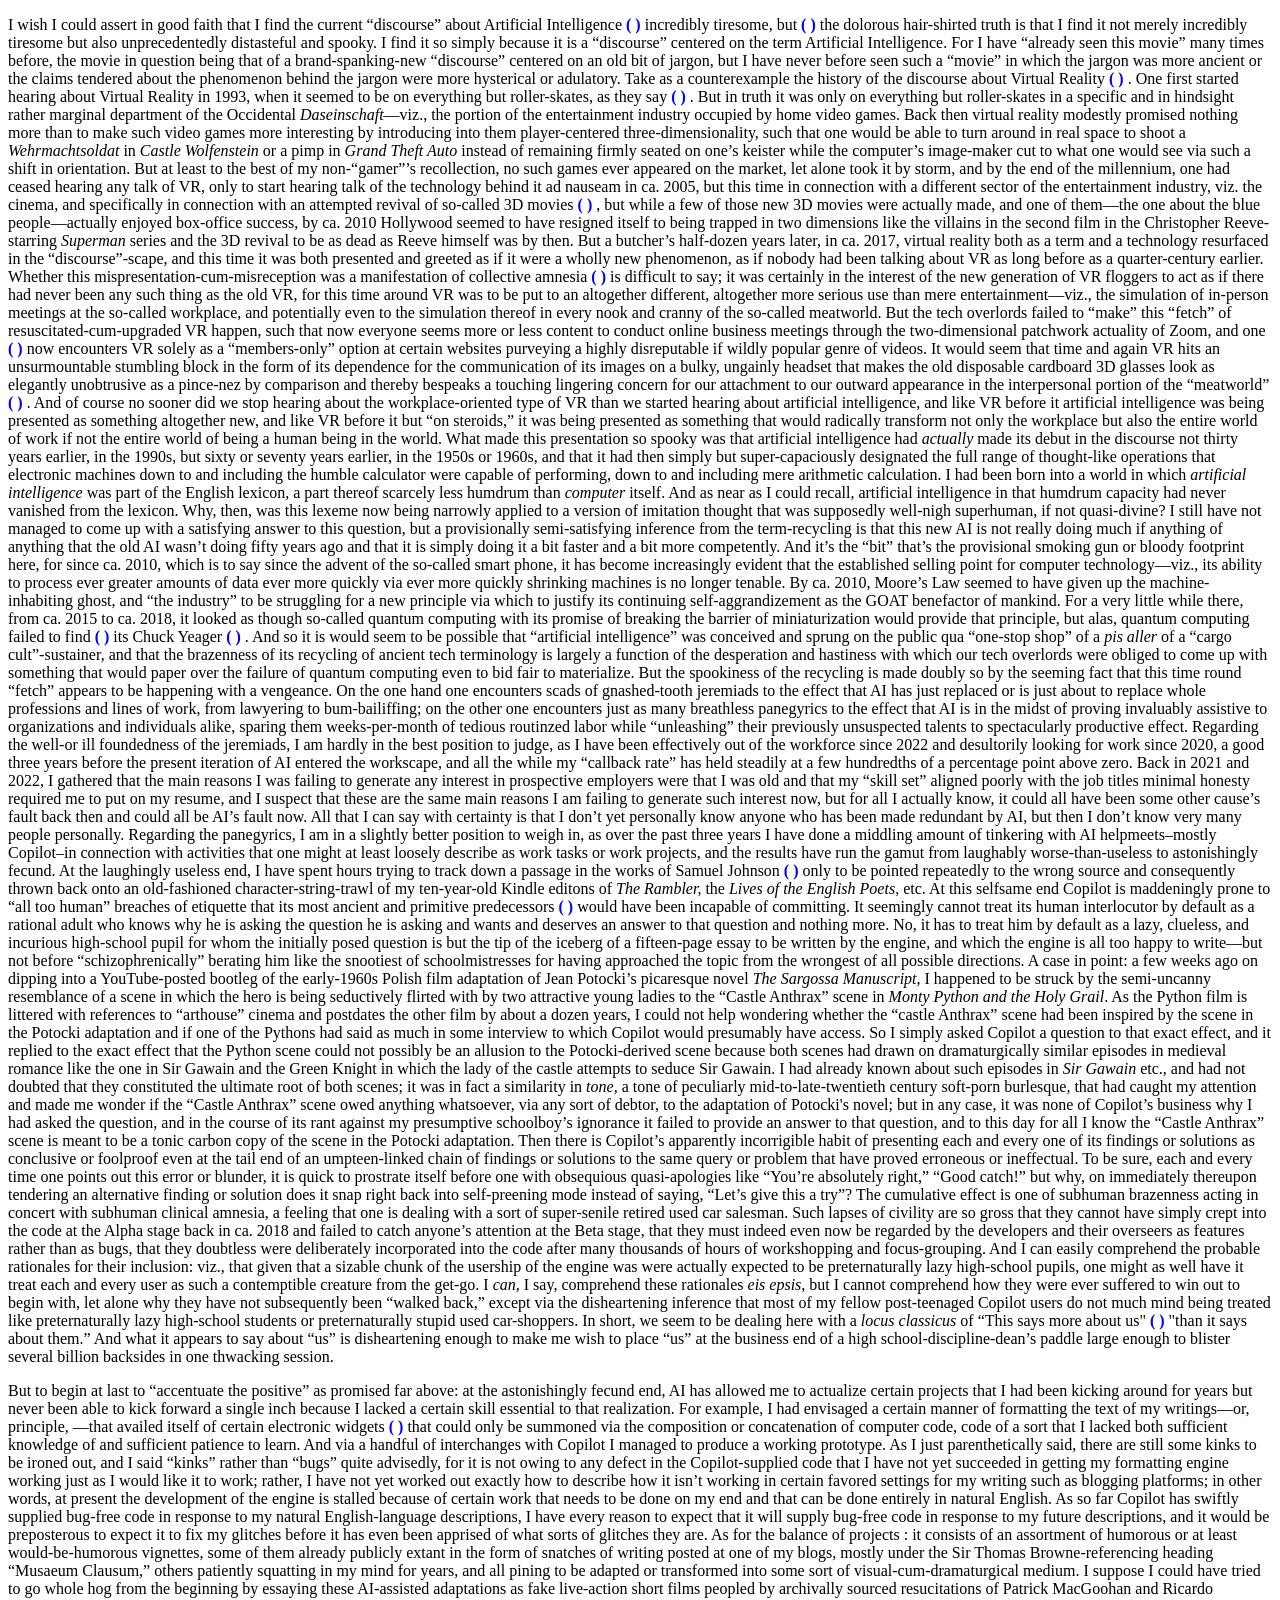
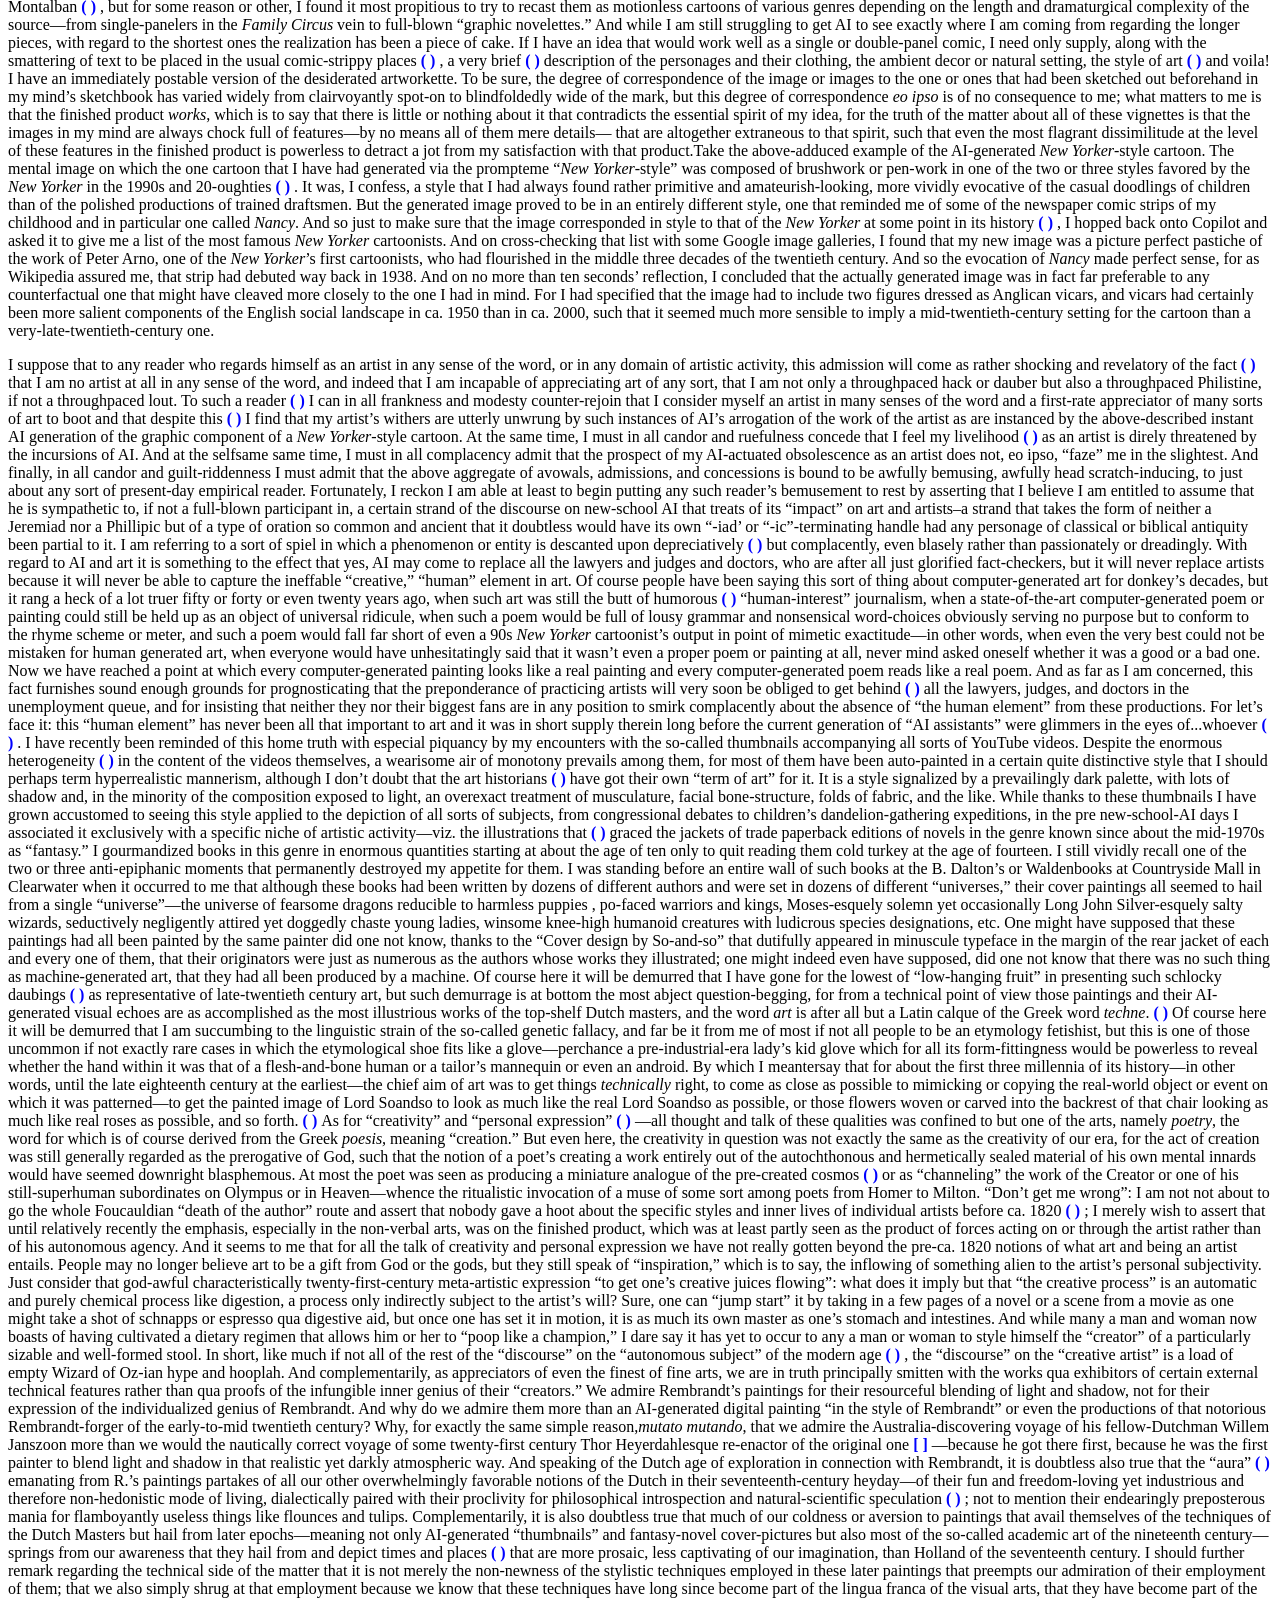
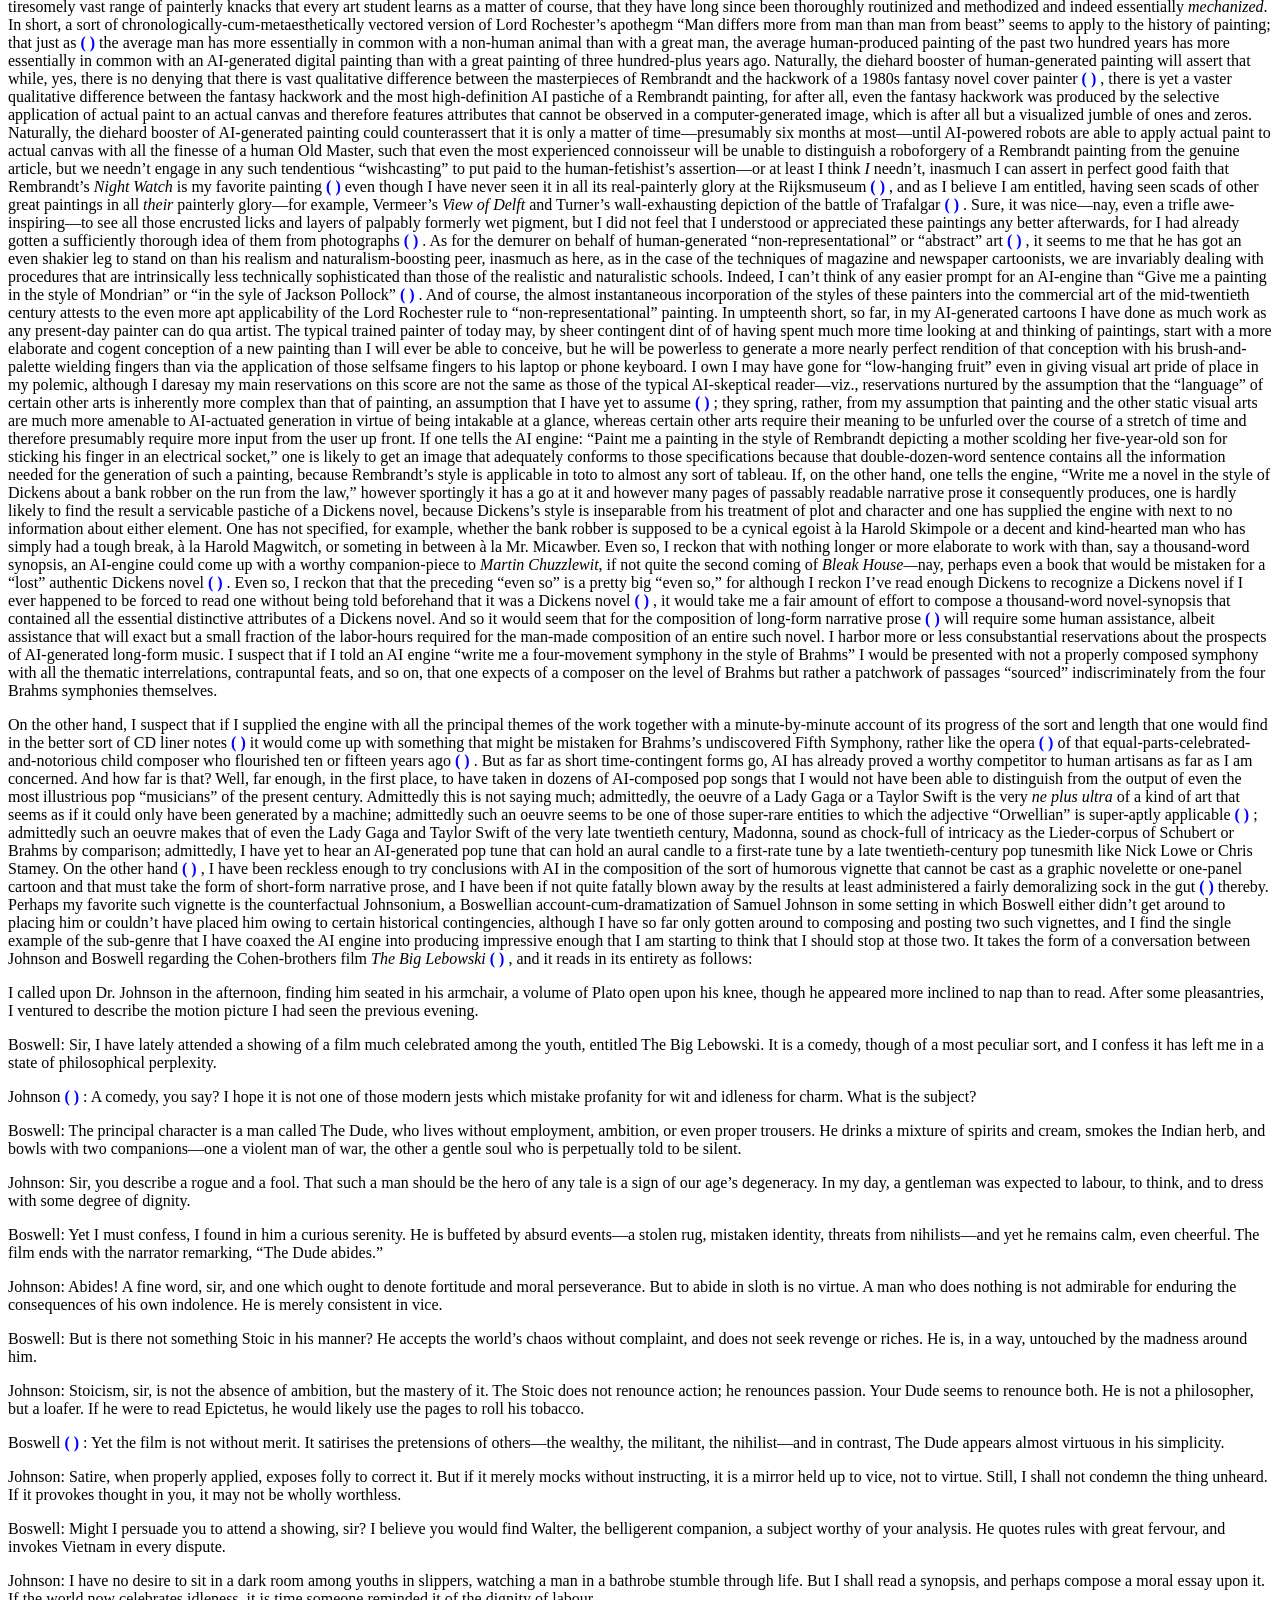
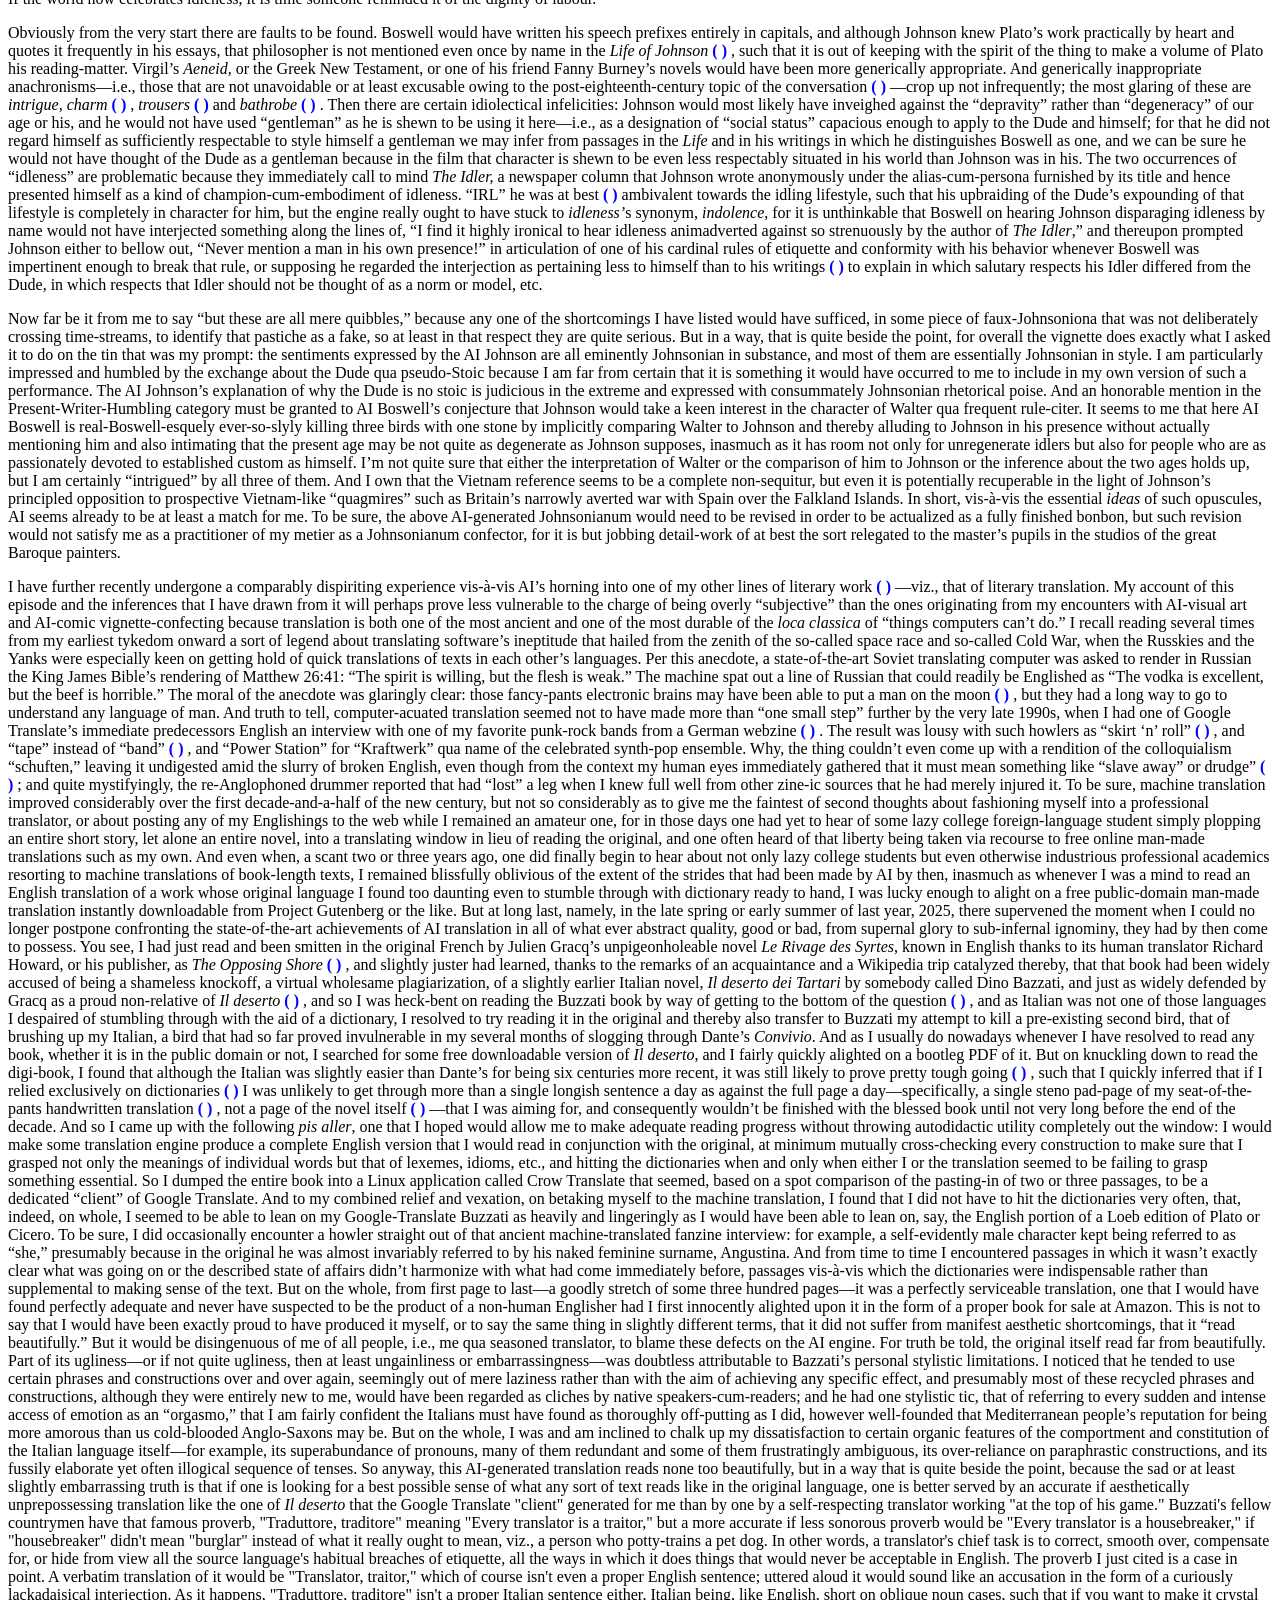
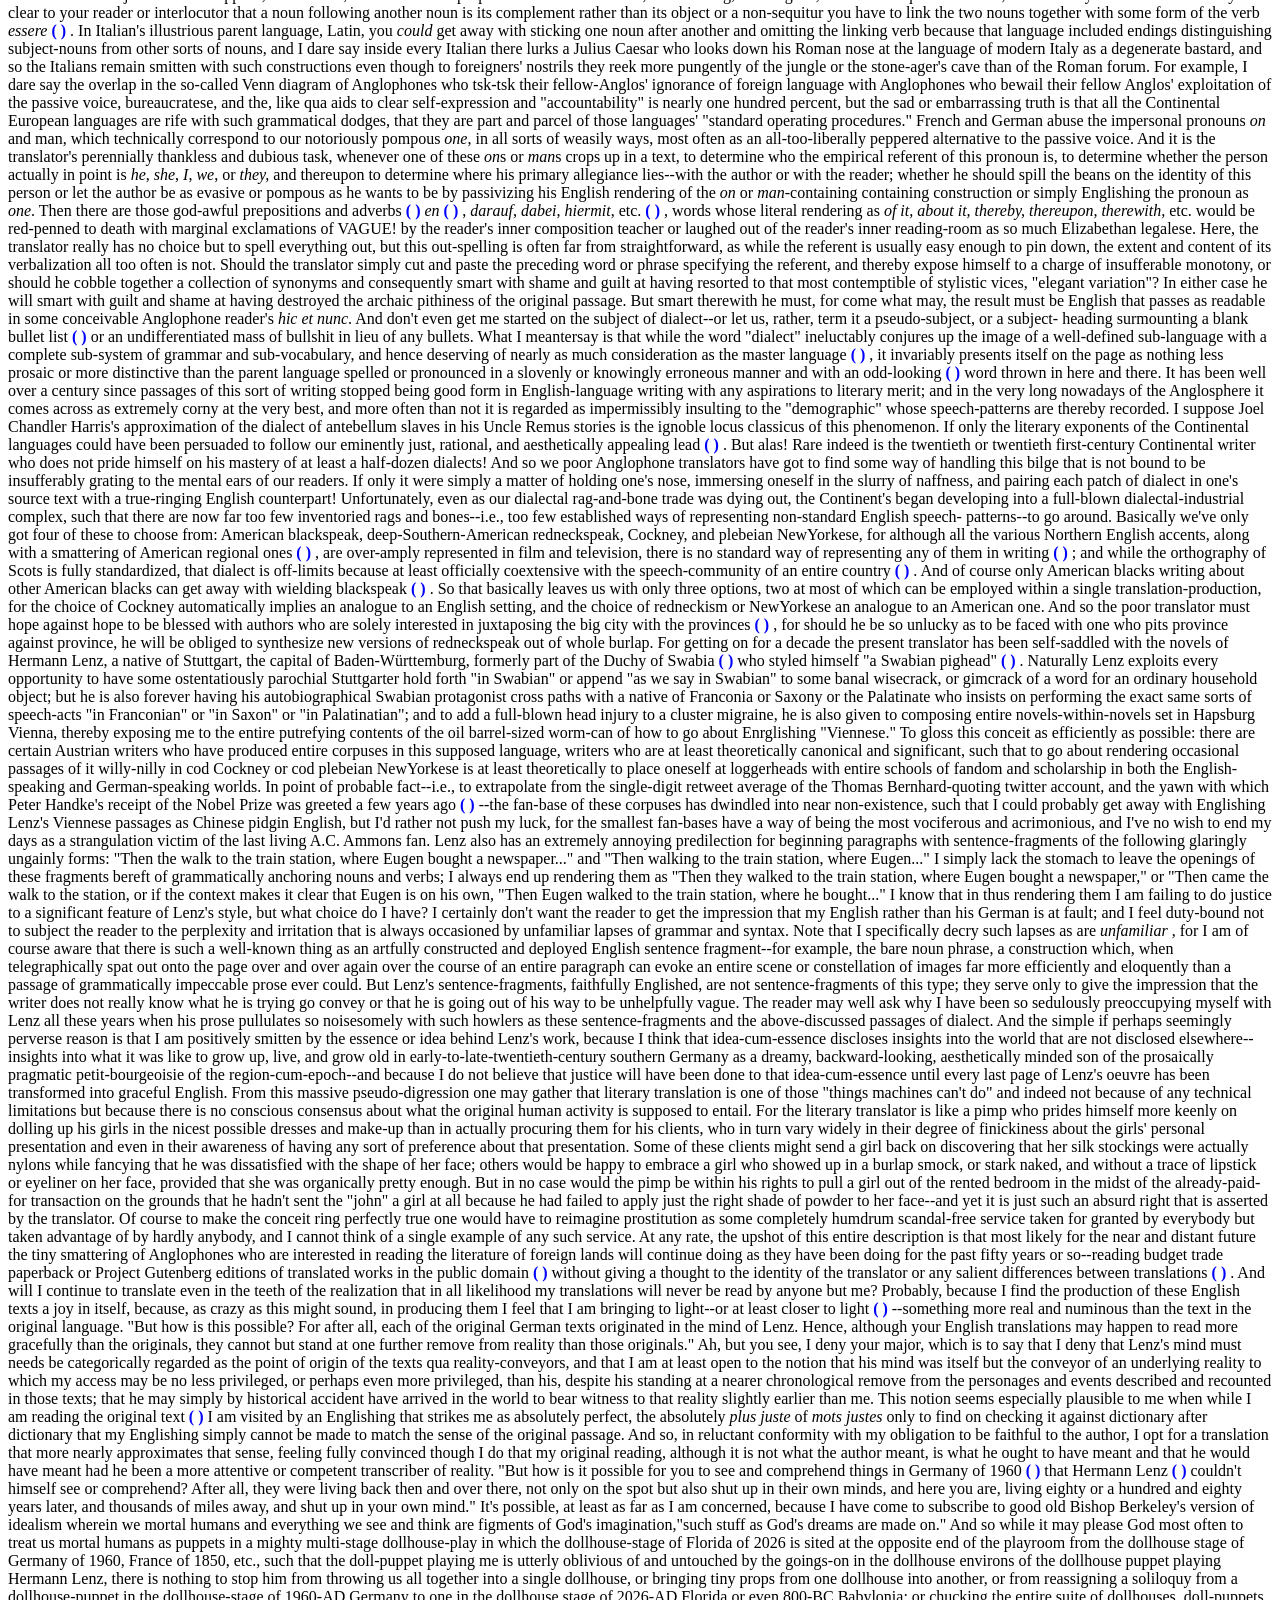
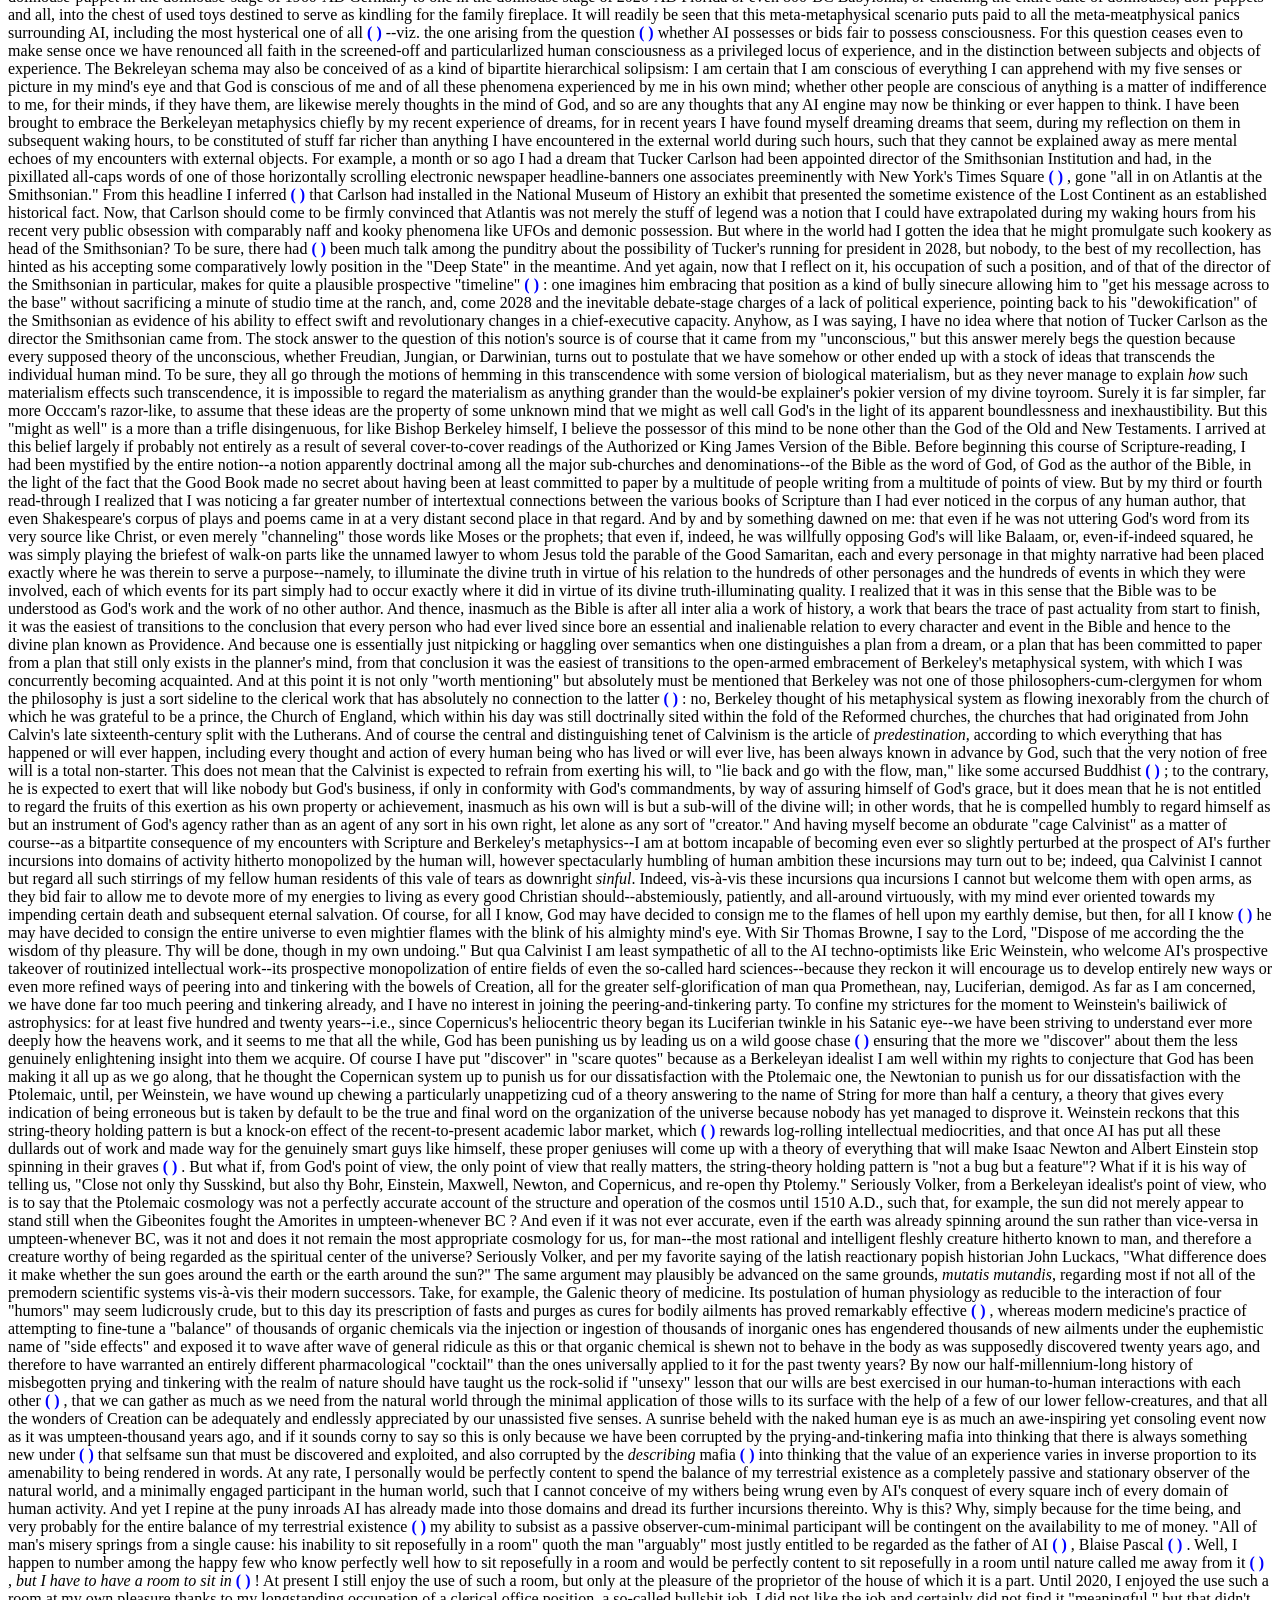
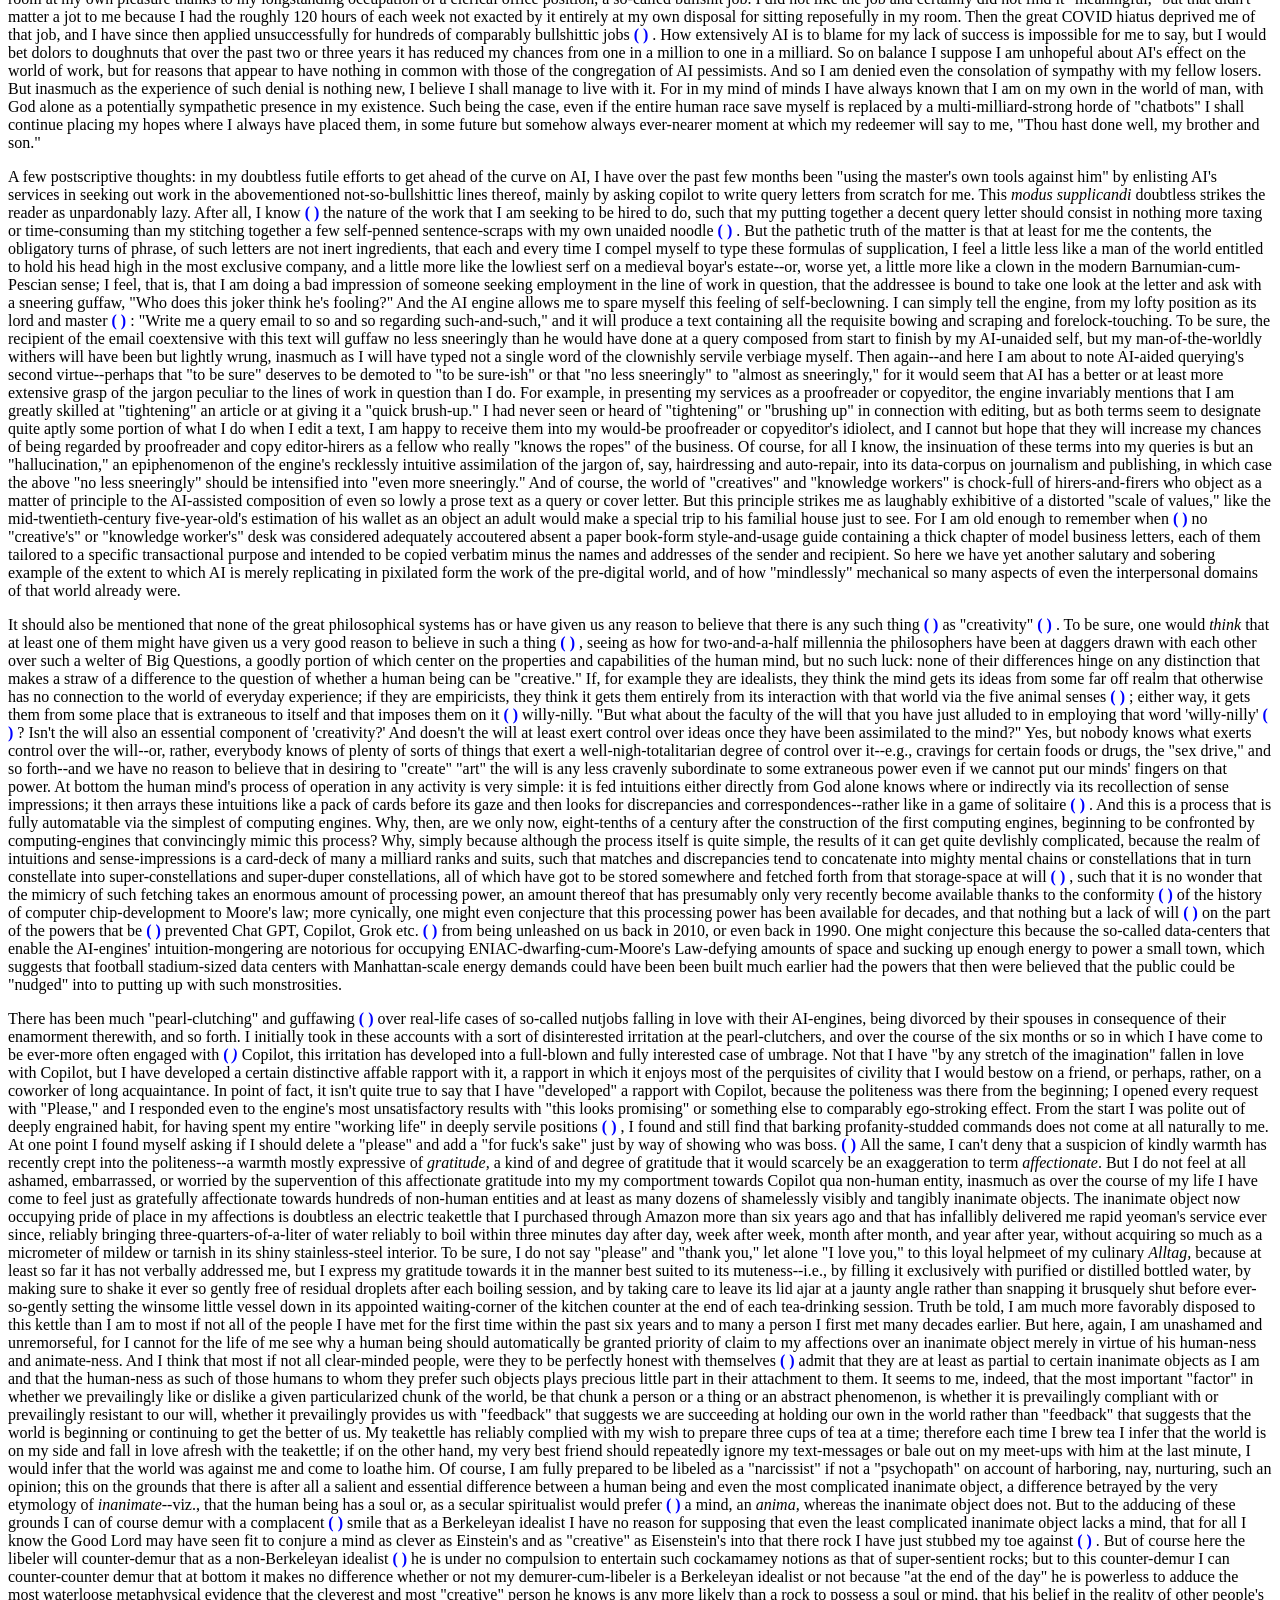
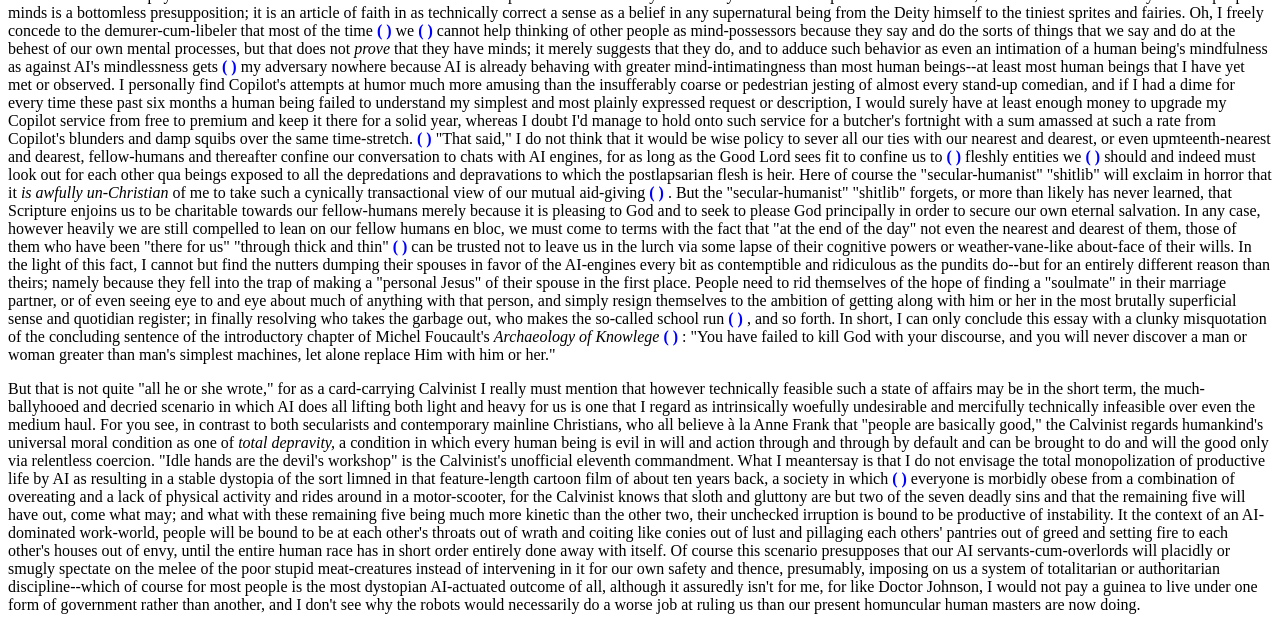
==== commit 950eb8c9: "Update ArtificialEschatologyPost.html" ====
--- a/ArtificialEschatologyPost.html
+++ b/ArtificialEschatologyPost.html
@@ -42,7 +42,7 @@
 <p>I have further recently undergone a comparably dispiriting experience vis-à-vis AI’s horning into one of my other lines of literary work (and “arguably” the main line, inasmuch as it is the only one for which I have ever been even intermittently paid)—viz., that of literary translation. My account of this episode and the inferences that I have drawn from it will perhaps prove less vulnerable to the charge of being overly “subjective” than the ones originating from my encounters with AI-visual art and AI-comic vignette-confecting because translation is both one of the most ancient and one of the most durable of the <em>loca classica</em> of “things computers can’t do.” I recall reading several times from my earliest tykedom onward a sort of legend about translating software’s ineptitude that hailed from the zenith of the so-called space race and so-called Cold War, when the Russkies and the Yanks were especially keen on getting hold of quick translations of texts in each other’s languages. Per this anecdote, a state-of-the-art Soviet translating computer was asked to render in Russian the King James Bible’s rendering of Matthew 26:41: “The spirit is willing, but the flesh is weak.” The machine spat out a line of Russian that could readily be Englished as “The vodka is excellent, but the beef is horrible.” The moral of the anecdote was glaringly clear: those fancy-pants electronic brains may have been able to put a man on the moon (or, in the Russians’ case, at least a turtle around it), but they had a long way to go to understand any language of man. And truth to tell, computer-acuated translation seemed not to have made more than “one small step” further by the very late 1990s, when I had one of Google Translate’s immediate predecessors English an interview with one of my favorite punk-rock bands from a German webzine (for I had not yet begun a serious study of the German language [as the band was or were American, the interview presumably had originally been conducted in English, but such brazen disregard for international audiences as was evinced by the unavailability of that English original was par for the course in the webzine-o-sphere of the very late 1990s]). The result was lousy with such howlers as “skirt ‘n’ roll” (“skirt” being one of the half-dozen plausible translations of the German word “rock”), and “tape” instead of “band” (“band” being the usual German word for the magnetic analogue tape on which bands then still typically recorded their tunes), and “Power Station” for “Kraftwerk” qua name of the celebrated synth-pop ensemble. Why, the thing couldn’t even come up with a rendition of the colloquialism “schuften,” leaving it undigested amid the slurry of broken English, even though from the context my human eyes immediately gathered that it must mean something like “slave away” or drudge” (as in “we’ve got to slave away at our day-jobs because the band doesn’t pay well enough”[NB, lest you think I have exaggerated the stiltedness of the machine-translation in point: here I am not quoting the remark verbatim but reconstituting its gist from memory, for Lord knows what has happened to those three or four “toner”-blackened pages by now]); and quite mystifyingly, the re-Anglophoned drummer reported that had “lost” a leg when I knew full well from other zine-ic sources that he had merely injured it. To be sure, machine translation improved considerably over the first decade-and-a-half of the new century, but not so considerably as to give me the faintest of second thoughts about fashioning myself into a professional translator, or about posting any of my Englishings to the web while I remained an amateur one, for in those days one had yet to hear of some lazy college foreign-language student simply plopping an entire short story, let alone an entire novel, into a translating window in lieu of reading the original, and one often heard of that liberty being taken via recourse to free online man-made translations such as my own. And even when, a scant two or three years ago, one did finally begin to hear about not only lazy college students but even otherwise industrious professional academics resorting to machine translations of book-length texts, I remained blissfully oblivious of the extent of the strides that had been made by AI by then, inasmuch as whenever I was a mind to read an English translation of a work whose original language I found too daunting even to stumble through with dictionary ready to hand, I was lucky enough to alight on a free public-domain man-made translation instantly downloadable from Project Gutenberg or the like. But at long last, namely, in the late spring or early summer of last year, 2025, there supervened the moment when I could no longer postpone confronting the state-of-the-art achievements of AI translation in all of what ever abstract quality, good or bad, from supernal glory to sub-infernal ignominy, they had by then come to possess. You see, I had just read and been smitten in the original French by Julien Gracq’s unpigeonholeable novel <em>Le Rivage des Syrtes</em>, known in English thanks to its human translator Richard Howard, or his publisher, as <em>The Opposing Shore </em>(presumably because Dick or that bookseller had reckoned that the literal translation of the title, <em>The Coast</em> [or Shoreline] <em>of Syrtes</em>, would have elicited nothing but a commercially fatalt query of “Who or what the heck is this Syrtes person?” from the literal or sub-literal handful of Anglophones who otherwise could have been compelled to read a French writer as obscure as Julien Gracq), and slightly juster had learned, thanks to the remarks of an acquaintance and a Wikipedia trip catalyzed thereby, that that book had been widely accused of being a shameless knockoff, a virtual wholesame plagiarization, of a slightly earlier Italian novel, <em>Il deserto dei Tartari </em>by somebody called Dino Bazzati, and just as widely defended by Gracq as a proud non-relative of <em>Il deserto</em> (which he had claimed never never to have clapped his eyes on before starting work on his <em>Rivage</em>), and so I was heck-bent on reading the Buzzati book by way of getting to the bottom of the question (not, to be sure, the question of whether Graq had pilfered anything from Buzzati, a question that I deemed both unanswerable and at bottom not really worth asking, but whether Gracq’s novel had been beaten to the punch in <em>geistig</em> terms by Buzzati’s, whether Gracq in his book was essentially saying something that had already been said by Buzzati in his [a question the general form of which bids fair to be the key one of the present essay, such that I am utterly unembarrassed by the <em> longueur</em> of the present digression]), and as Italian was not one of those languages I despaired of stumbling through with the aid of a dictionary, I resolved to try reading it in the original and thereby also transfer to Buzzati my attempt to kill a pre-existing second bird, that of brushing up my Italian, a bird that had so far proved invulnerable in my several months of slogging through Dante’s <em>Convivio</em>. And as I usually do nowadays whenever I have resolved to read any book, whether it is in the public domain or not, I searched for some free downloadable version of <em>Il deserto</em>, and I fairly quickly alighted on a bootleg PDF of it. But on knuckling down to read the digi-book, I found that although the Italian was slightly easier than Dante’s for being six centuries more recent, it was still likely to prove pretty tough going (not that I had any right to be surprised by this, for I had formally studied the language for but a year, in my senior year of high school, thirty-five years earlier, and had since put next to no work of my own into improving my comprehension of it), such that I quickly inferred that if I relied exclusively on dictionaries (whether paper ones like such as my 1970s Cassell’s or electronic ones like WordReference) I was unlikely to get through more than a single longish sentence a day as against the full page a day—specifically, a single steno pad-page of my seat-of-the-pants handwritten translation (for I didn’t see how I could prove to myself that I was picking up the Italian in the absence of a written record against which to compare my mental Englishings of recurring words and constructions with each other), not a page of the novel itself (the attainment of which goal would have required me to fill two or three steno-pad pages a day) —that I was aiming for, and consequently wouldn’t be finished with the blessed book until not very long before the end of the decade. And so I came up with the following <em>pis aller</em>, one that I hoped would allow me to make adequate reading progress without throwing autodidactic utility completely out the window: I would make some translation engine produce a complete English version that I would read in conjunction with the original, at minimum mutually cross-checking every construction to make sure that I grasped not only the meanings of individual words but that of lexemes, idioms, etc., and hitting the dictionaries when and only when either I or the translation seemed to be failing to grasp something essential. So I dumped the entire book into a Linux application called Crow Translate that seemed, based on a spot comparison of the pasting-in of two or three passages, to be a dedicated “client” of Google Translate. And to my combined relief and vexation, on betaking myself to the machine translation, I found that I did not have to hit the dictionaries very often, that, indeed, on whole, I seemed to be able to lean on my Google-Translate Buzzati as heavily and lingeringly as I would have been able to lean on, say, the English portion of a Loeb edition of Plato or Cicero. To be sure, I did occasionally encounter a howler straight out of that ancient machine-translated fanzine interview: for example, a self-evidently male character kept being referred to as “she,” presumably because in the original he was almost invariably referred to by his naked feminine surname, Angustina. And from time to time I encountered passages in which it wasn’t exactly clear what was going on or the described state of affairs didn’t harmonize with what had come immediately before, passages vis-à-vis which the dictionaries were indispensable rather than supplemental to making sense of the text. But on the whole, from first page to last—a goodly stretch of some three hundred pages—it was a perfectly serviceable translation, one that I would have found perfectly adequate and never have suspected to be the product of a non-human Englisher had I first innocently alighted upon it in the form of a proper book for sale at Amazon. This is not to say that I would have been exactly proud to have produced it myself, or to say the same thing in slightly different terms, that it did not suffer from manifest aesthetic shortcomings, that it “read beautifully.” But it would be disingenuous of me of all people, i.e., me qua seasoned translator, to blame these defects on the AI engine. For truth be told, the original itself read far from beautifully. Part of its ugliness—or if not quite ugliness, then at least ungainliness or embarrassingness—was doubtless attributable to Bazzati’s personal stylistic limitations. I noticed that he tended to use certain phrases and constructions over and over again, seemingly out of mere laziness rather than with the aim of achieving any specific effect, and presumably most of these recycled phrases and constructions, although they were entirely new to me, would have been regarded as cliches by native speakers-cum-readers; and he had one stylistic tic, that of referring to every sudden and intense access of emotion as an “orgasmo,” that I am fairly confident the Italians must have found as thoroughly off-putting as I did, however well-founded that Mediterranean people’s reputation for being more amorous than us cold-blooded Anglo-Saxons may be. But on the whole, I was and am inclined to chalk up my dissatisfaction to certain organic features of the comportment and constitution of the Italian language itself—for example, its superabundance of pronouns, many of them redundant and some of them frustratingly ambiguous, its over-reliance on paraphrastic constructions, and its fussily elaborate yet often illogical sequence of tenses. So anyway, this AI-generated translation reads none too beautifully, but in a way that is quite beside the point, because the sad or at least slightly embarrassing truth is that if one is looking for a best possible sense of what any sort of text reads like in the original language, one is better served by an accurate if aesthetically unprepossessing translation like the one of <em>Il deserto</em> that the Google Translate "client" generated for me than by one by a self-respecting translator working "at the top of his game." Buzzati's fellow countrymen have that famous proverb, "Traduttore, traditore" meaning "Every translator is a traitor," but a more accurate if less sonorous proverb would be "Every translator is a housebreaker," if "housebreaker" didn't mean "burglar" instead of what it really ought to mean, viz., a person who potty-trains a pet dog. In other words, a translator's chief task is to correct, smooth over, compensate for, or hide from view all the source language's habitual breaches of etiquette, all the ways in which it does things that would never be acceptable in English. The proverb I just cited is a case in point. A verbatim translation of it would be "Translator, traitor," which of course isn't even a proper English sentence; uttered aloud it would sound like an accusation in the form of a curiously lackadaisical interjection. As it happens, "Traduttore, traditore" isn't a proper Italian sentence either, Italian being, like English, short on oblique noun cases, such that if you want to make it crystal clear to your reader or interlocutor that a noun following another noun is its complement rather than its object or a non-sequitur you have to link the two nouns together with some form of the verb <em>essere </em>(i.e., <em>to be</em>). In Italian's illustrious parent language, Latin, you <em>could</em> get away with sticking one noun after another and omitting the linking verb because that language included endings distinguishing subject-nouns from other sorts of nouns, and I dare say inside every Italian there lurks a Julius Caesar who looks down his Roman nose at the language of modern Italy as a degenerate bastard, and so the Italians remain smitten with such constructions even though to foreigners' nostrils they reek more pungently of the jungle or the stone-ager's cave than of the Roman forum. For example, I dare say the overlap in the so-called Venn diagram of Anglophones who tsk-tsk their fellow-Anglos' ignorance of foreign language with Anglophones who bewail their fellow Anglos' exploitation of the passive voice, bureaucratese, and the, like qua aids to clear self-expression and "accountability" is nearly one hundred percent, but the sad or embarrassing truth is that all the Continental European languages are rife with such grammatical dodges, that they are part and parcel of those languages' "standard operating procedures." French and German abuse the impersonal pronouns <em>on </em>and man, which technically correspond to our notoriously pompous <em>one</em>, in all sorts of weasily ways, most often as an all-too-liberally peppered alternative to the passive voice. And it is the translator's perennially thankless and dubious task, whenever one of these <em>on</em>s or <em>man</em>s crops up in a text, to determine who the empirical referent of this pronoun is, to determine whether the person actually in point is <em>he</em>, <em>she</em>, <em>I</em>, <em>we</em>, or <em>they, </em>and thereupon to determine where his primary allegiance lies--with the author or with the reader; whether he should spill the beans on the identity of this person or let the author be as evasive or pompous as he wants to be by passivizing his English rendering of the <em>on</em> or <em>man</em>-containing containing construction or simply Englishing the pronoun as <em>one</em>. Then there are those god-awful prepositions and adverbs (or adverbial prepositions?) <em>en</em> (French), <em>darauf</em>, <em>dabei</em>, <em>hiermit</em>, etc. (German), words whose literal rendering as <em>of it, about it, thereby, thereupon, therewith, </em>etc. would be red-penned to death with marginal exclamations of VAGUE! by the reader's inner composition teacher or laughed out of the reader's inner reading-room as so much Elizabethan legalese. Here, the translator really has no choice but to spell everything out, but this out-spelling is often far from straightforward, as while the referent is usually easy enough to pin down, the extent and content of its verbalization all too often is not. Should the translator simply cut and paste the preceding word or phrase specifying the referent, and thereby expose himself to a charge of insufferable monotony, or should he cobble together a collection of synonyms and consequently smart with shame and guilt at having resorted to that most contemptible of stylistic vices, "elegant variation"? In either case he will smart with guilt and shame at having destroyed the archaic pithiness of the original passage. But smart therewith he must, for come what may, the result must be English that passes as readable in some conceivable Anglophone reader's <em>hic et nunc</em>. And don't even get me started on the subject of dialect--or let us, rather, term it a pseudo-subject, or a subject- heading surmounting a blank bullet list (i.e., in mathematical terms, an "empty set") or an undifferentiated mass of bullshit in lieu of any bullets. What I meantersay is that while the word "dialect" ineluctably conjures up the image of a well-defined sub-language with a complete sub-system of grammar and sub-vocabulary, and hence deserving of nearly as much consideration as the master language (and "arguably" even more consideration than it in compensation for centuries of unjustified neglect [cf. the campaign for "equity" in matters of race, "gender," etc., natch]), it invariably presents itself on the page as nothing less prosaic or more distinctive than the parent language spelled or pronounced in a slovenly or knowingly erroneous manner and with an odd-looking (but generally etymologically all-too-scrutable) word thrown in here and there. It has been well over a century since passages of this sort of writing stopped being good form in English-language writing with any aspirations to literary merit; and in the very long nowadays of the Anglosphere it comes across as extremely corny at the very best, and more often than not it is regarded as impermissibly insulting to the "demographic" whose speech-patterns are thereby recorded. I suppose Joel Chandler Harris's approximation of the dialect of antebellum slaves in his Uncle Remus stories is the ignoble locus classicus of this phenomenon. If only the literary exponents of the Continental languages could have been persuaded to follow our eminently just, rational, and aesthetically appealing lead (a lead exemplified early on by Henry James's treatment of the Deep-Southern white-gentry speech of his hero Basil Ransom in <em>The Bostonians</em>: viz., via a brief preliminary paragraph stating that Ransom spoke like a Southerner and abjuring any attempt at reproducing his Southernisms, and faithfully followed by dialogue-passages in which Ransom always speaks in a manner indistinguishable from that of his Northern fellow-characters). But alas! Rare indeed is the twentieth or twentieth first-century Continental writer who does not pride himself on his mastery of at least a half-dozen dialects! And so we poor Anglophone translators have got to find some way of handling this bilge that is not bound to be insufferably grating to the mental ears of our readers. If only it were simply a matter of holding one's nose, immersing oneself in the slurry of naffness, and pairing each patch of dialect in one's source text with a true-ringing English counterpart! Unfortunately, even as our dialectal rag-and-bone trade was dying out, the Continent's began developing into a full-blown dialectal-industrial complex, such that there are now far too few inventoried rags and bones--i.e., too few established ways of representing non-standard English speech- patterns--to go around. Basically we've only got four of these to choose from: American blackspeak, deep-Southern-American redneckspeak, Cockney, and plebeian NewYorkese, for although all the various Northern English accents, along with a smattering of American regional ones (e.g.,the Chicago accent [recall the famous 1990s<em>Saturday Night Live</em> sketches centering on the Bulls and the Bears]), are over-amply represented in film and television, there is no standard way of representing any of them in writing (such that I had to invent a spelling-convention from scratch when attempting to render the distinctive Northern-English elision of the distinction between the <em>as</em> of <em>man</em> and <em>bath</em> in my <em>Angry Londoner</em>); and while the orthography of Scots is fully standardized, that dialect is off-limits because at least officially coextensive with the speech-community of an entire country (although of course a Glaswegian will maintain that his accent sounds nothing like that of an Edinburgher, and any Sassenach who mistakes a Highlander for a Lowlander is itching to be brained with a golf club). And of course only American blacks writing about other American blacks can get away with wielding blackspeak (the same restriction applying almost as water-tightly, incidentally, <em> mutatis mutandis</em>, vis-à-vis Jews and Gentiles, for all words and lexemes of Yiddish origin in plebeian NewYorkese [and the international absence of this restriction in the "reverse" direction having some decidedly peculiar "knock-on effects," as when the German dubbers of the first <em>Airplane</em> film turned the comically exaggerated "jive" of two black passengers into broad Bavarian--i.e., the speech of "arguably" the most "racist" cohort of white people {i.e., inasmuch as Bavaria is "arguably" the birthplace of Nazism (i.e., inasmuch as the so-called Beer-Hall putsch took place in its capital, Munich)}]). So that basically leaves us with only three options, two at most of which can be employed within a single translation-production, for the choice of Cockney automatically implies an analogue to an English setting, and the choice of redneckism or NewYorkese an analogue to an American one. And so the poor translator must hope against hope to be blessed with authors who are solely interested in juxtaposing the big city with the provinces (or the "working-class" big-city milieu with the "professional middle-class" big-city milieu), for should he be so unlucky as to be faced with one who pits province against province, he will be obliged to synthesize new versions of redneckspeak out of whole burlap. For getting on for a decade the present translator has been self-saddled with the novels of Hermann Lenz, a native of Stuttgart, the capital of Baden-Württemburg, formerly part of the Duchy of Swabia (politically speaking, an entity even more anciently dead than the Byzantine Empire) who styled himself "a Swabian pighead" (or a "pigheaded Swabian," to parse the lexeme with greater syntactic and grammatical fidelity). Naturally Lenz exploits every opportunity to have some ostentatiously parochial Stuttgarter hold forth "in Swabian" or append "as we say in Swabian" to some banal wisecrack, or gimcrack of a word for an ordinary household object; but he is also forever having his autobiographical Swabian protagonist cross paths with a native of Franconia or Saxony or the Palatinate who insists on performing the exact same sorts of speech-acts "in Franconian" or "in Saxon" or "in Palatinatian"; and to add a full-blown head injury to a cluster migraine, he is also given to composing entire novels-within-novels set in Hapsburg Vienna, thereby exposing me to the entire putrefying contents of the oil barrel-sized worm-can of how to go about Enrglishing "Viennese." To gloss this conceit as efficiently as possible: there are certain Austrian writers who have produced entire corpuses in this supposed language, writers who are at least theoretically canonical and significant, such that to go about rendering occasional passages of it willy-nilly in cod Cockney or cod plebeian NewYorkese is at least theoretically to place oneself at loggerheads with entire schools of fandom and scholarship in both the English-speaking and German-speaking worlds. In point of probable fact--i.e., to extrapolate from the single-digit retweet average of the Thomas Bernhard-quoting twitter account, and the yawn with which Peter Handke's receipt of the Nobel Prize was greeted a few years ago (i.e., inasmuch as Bernhard and Handke were and are the most famous Austrian literary writers of the late twentieth century)--the fan-base of these corpuses has dwindled into near non-existence, such that I could probably get away with Englishing Lenz's Viennese passages as Chinese pidgin English, but I'd rather not push my luck, for the smallest fan-bases have a way of being the most vociferous and acrimonious, and I've no wish to end my days as a strangulation victim of the last living A.C. Ammons fan. Lenz also has an extremely annoying predilection for beginning paragraphs with sentence-fragments of the following glaringly ungainly forms: "Then the walk to the train station, where Eugen bought a newspaper..." and "Then walking to the train station, where Eugen..." I simply lack the stomach to leave the openings of these fragments bereft of grammatically anchoring nouns and verbs; I always end up rendering them as "Then they walked to the train station, where Eugen bought a newspaper," or "Then came the walk to the station, or if the context makes it clear that Eugen is on his own, "Then Eugen walked to the train station, where he bought..." I know that in thus rendering them I am failing to do justice to a significant feature of Lenz's style, but what choice do I have? I certainly don't want the reader to get the impression that my English rather than his German is at fault; and I feel duty-bound not to subject the reader to the perplexity and irritation that is always occasioned by unfamiliar lapses of grammar and syntax. Note that I specifically decry such lapses as are <em>unfamiliar </em>, for I am of course aware that there is such a well-known thing as an artfully constructed and deployed English sentence fragment--for example, the bare noun phrase, a construction which, when telegraphically spat out onto the page over and over again over the course of an entire paragraph can evoke an entire scene or constellation of images far more efficiently and eloquently than a passage of grammatically impeccable prose ever could. But Lenz's sentence-fragments, faithfully Englished, are not sentence-fragments of this type; they serve only to give the impression that the writer does not really know what he is trying go convey or that he is going out of his way to be unhelpfully vague. The reader may well ask why I have been so sedulously preoccupying myself with Lenz all these years when his prose pullulates so noisesomely with such howlers as these sentence-fragments and the above-discussed passages of dialect. And the simple if perhaps seemingly perverse reason is that I am positively smitten by the essence or idea behind Lenz's work, because I think that idea-cum-essence discloses insights into the world that are not disclosed elsewhere--insights into what it was like to grow up, live, and grow old in early-to-late-twentieth-century southern Germany as a dreamy, backward-looking, aesthetically minded son of the prosaically pragmatic petit-bourgeoisie of the region-cum-epoch--and because I do not believe that justice will have been done to that idea-cum-essence until every last page of Lenz's oeuvre has been transformed into graceful English. From this massive pseudo-digression one may gather that literary translation is one of those "things machines can't do" and indeed not because of any technical limitations but because there is no conscious consensus about what the original human activity is supposed to entail. For the literary translator is like a pimp who prides himself more keenly on dolling up his girls in the nicest possible dresses and make-up than in actually procuring them for his clients, who in turn vary widely in their degree of finickiness about the girls' personal presentation and even in their awareness of having any sort of preference about that presentation. Some of these clients might send a girl back on discovering that her silk stockings were actually nylons while fancying that he was dissatisfied with the shape of her face; others would be happy to embrace a girl who showed up in a burlap smock, or stark naked, and without a trace of lipstick or eyeliner on her face, provided that she was organically pretty enough. But in no case would the pimp be within his rights to pull a girl out of the rented bedroom in the midst of the already-paid-for transaction on the grounds that he hadn't sent the "john" a girl at all because he had failed to apply just the right shade of powder to her face--and yet it is just such an absurd right that is asserted by the translator. Of course to make the conceit ring perfectly true one would have to reimagine prostitution as some completely humdrum scandal-free service taken for granted by everybody but taken advantage of by hardly anybody, and I cannot think of a single example of any such service. At any rate, the upshot of this entire description is that most likely for the near and distant future the tiny smattering of Anglophones who are interested in reading the literature of foreign lands will continue doing as they have been doing for the past fifty years or so--reading budget trade paperback or Project Gutenberg editions of translated works in the public domain (Constance Garnett's Dostoevsky, Ellen Marriage's Balzac, etc.) without giving a thought to the identity of the translator or any salient differences between translations (as is attested by the gormless insouciance with which they say the likes of "After putting it off for fifty years, I've finally read <em>War and Peace"</em>or "<em>The Odyssey</em>" and the fact that they never say the likes of "I just read Constance Garnett's version of <em>War and Peace" </em>or "Richard Lattimore's version of the <em>Odyssey</em>," and for works not in the public domain, they will just as thoughtlessly rely on AI-generated bootleg translations. In any case, I shall soon be out of a job to the debatable extent that I have ever been in one; and yet I cannot in good faith complain about my prospective joblessness, because, <em>wie gesagt, </em>such translations bring a monoglot Anglopone as close to the original work as he can ever be brought, and if he is uninterested in an English text that is superior to the original work, who am I of all people to rush to the defense of the benighted foreign author? [Here I am duty-bound to acknowledge in all frankness and candor that I am not so much of an ugly Anglo-American as to pretend that my source texts do not feature many preservation-worthy attributes that are appreciable only in the source language, or to deny that I have done my best to convey as many of these attributes as amply and precisely as possible in my Englishings; but at the same time I am duty-bound to confess in all my residual cosmopolitanism that these conveyances are at their amplest and most precise but rough analogues of the originals rather than letter-perfect copies of them, such that in one of my translations the reader is always dealing with a text that is fundamentally Anglophone in spirit. As Philip Larkin once said during a burst of ugly-<em>Anglophonie</em> in an interview, "If that glass thing over there is a window then it isn't a <em>Fenster</em> or fenêtre" and the converse or complement of this sentiment is equally true; in other words, a bit of French or German wordplay involving Fenster or fenêtre is never going to be adequately conveyed by a bit of English wordplay involving <em>window.</em>]). And will I continue to translate even in the teeth of the realization that in all likelihood my translations will never be read by anyone but me? Probably, because I find the production of these English texts a joy in itself, because, as crazy as this might sound, in producing them I feel that I am bringing to light--or at least closer to light (for I am not going to pretend that I am confident that any of my translations is written from start to finish in the best of all possible English for the job)--something more real and numinous than the text in the original language. "But how is this possible? For after all, each of the original German texts originated in the mind of Lenz. Hence, although your English translations may happen to read more gracefully than the originals, they cannot but stand at one further remove from reality than those originals." Ah, but you see, I deny your major, which is to say that I deny that Lenz's mind must needs be categorically regarded as the point of origin of the texts qua reality-conveyors, and that I am at least open to the notion that his mind was itself but the conveyor of an underlying reality to which my access may be no less privileged, or perhaps even more privileged, than his, despite his standing at a nearer chronological remove from the personages and events described and recounted in those texts; that he may simply by historical accident have arrived in the world to bear witness to that reality slightly earlier than me. This notion seems especially plausible to me when while I am reading the original text (whether by Lenz or any other author in either German or French) I am visited by an Englishing that strikes me as absolutely perfect, the absolutely <em>plus juste</em> of <em>mots justes </em>only to find on checking it against dictionary after dictionary that my Englishing simply cannot be made to match the sense of the original passage. And so, in reluctant conformity with my obligation to be faithful to the author, I opt for a translation that more nearly approximates that sense, feeling fully convinced though I do that my original reading, although it is not what the author meant, is what he ought to have meant and that he would have meant had he been a more attentive or competent transcriber of reality. "But how is it possible for you to see and comprehend things in Germany of 1960 (or even, say, France of 1850 or 1830) that Hermann Lenz (or Flaubert or Balzac, aut al.) couldn't himself see or comprehend? After all, they were living back then and over there, not only on the spot but also shut up in their own minds, and here you are, living eighty or a hundred and eighty years later, and thousands of miles away, and shut up in your own mind." It's possible, at least as far as I am concerned, because I have come to subscribe to good old Bishop Berkeley's version of idealism wherein we mortal humans and everything we see and think are figments of God's imagination,"such stuff as God's dreams are made on." And so while it may please God most often to treat us mortal humans as puppets in a mighty multi-stage dollhouse-play in which the dollhouse-stage of Florida of 2026 is sited at the opposite end of the playroom from the dollhouse stage of Germany of 1960, France of 1850, etc., such that the doll-puppet playing me is utterly oblivious of and untouched by the goings-on in the dollhouse environs of the dollhouse puppet playing Hermann Lenz, there is nothing to stop him from throwing us all together into a single dollhouse, or bringing tiny props from one dollhouse into another, or from reassigning a soliloquy from a dollhouse-puppet in the dollhouse-stage of 1960-AD Germany to one in the dollhouse stage of 2026-AD Florida or even 800-BC Babylonia; or chucking the entire suite of dollhouses, doll-puppets and all, into the chest of used toys destined to serve as kindling for the family fireplace. It will readily be seen that this meta-metaphysical scenario puts paid to all the meta-meatphysical panics surrounding AI, including the most hysterical one of all (and, incidentally, the only one that I have not at least passingly alluded to so far)--viz. the one arising from the question (of) whether AI possesses or bids fair to possess consciousness. For this question ceases even to make sense once we have renounced all faith in the screened-off and particularlized human consciousness as a privileged locus of experience, and in the distinction between subjects and objects of experience. The Bekreleyan schema may also be conceived of as a kind of bipartite hierarchical solipsism: I am certain that I am conscious of everything I can apprehend with my five senses or picture in my mind's eye and that God is conscious of me and of all these phenomena experienced by me in his own mind; whether other people are conscious of anything is a matter of indifference to me, for their minds, if they have them, are likewise merely thoughts in the mind of God, and so are any thoughts that any AI engine may now be thinking or ever happen to think. I have been brought to embrace the Berkeleyan metaphysics chiefly by my recent experience of dreams, for in recent years I have found myself dreaming dreams that seem, during my reflection on them in subsequent waking hours, to be constituted of stuff far richer than anything I have encountered in the external world during such hours, such that they cannot be explained away as mere mental echoes of my encounters with external objects. For example, a month or so ago I had a dream that Tucker Carlson had been appointed director of the Smithsonian Institution and had, in the pixillated all-caps words of one of those horizontally scrolling electronic newspaper headline-banners one associates preeminently with New York's Times Square (and hence, presumably, the words of the preeminent "legacy-news" organ, the <i>New York Times</i>), gone "all in on Atlantis at the Smithsonian." From this headline I inferred (in my dream) that Carlson had installed in the National Museum of History an exhibit that presented the sometime existence of the Lost Continent as an established historical fact. Now, that Carlson should come to be firmly convinced that Atlantis was not merely the stuff of legend was a notion that I could have extrapolated during my waking hours from his recent very public obsession with comparably naff and kooky phenomena like UFOs and demonic possession. But where in the world had I gotten the idea that he might promulgate such kookery as head of the Smithsonian? To be sure, there had (and has) been much talk among the punditry about the possibility of Tucker's running for president in 2028, but nobody, to the best of my recollection, has hinted as his accepting some comparatively lowly position in the "Deep State" in the meantime. And yet again, now that I reflect on it, his occupation of such a position, and of that of the director of the Smithsonian in particular, makes for quite a plausible prospective "timeline" (such that I cannot but hope to receive a finder's fee if the bots and lawyers [and the bot-lawyers] allow): one imagines him embracing that position as a kind of bully sinecure allowing him to "get his message across to the base" without sacrificing a minute of studio time at the ranch, and, come 2028 and the inevitable debate-stage charges of a lack of political experience, pointing back to his "dewokification" of the Smithsonian as evidence of his ability to effect swift and revolutionary changes in a chief-executive capacity. Anyhow, as I was saying, I have no idea where that notion of Tucker Carlson as the director the Smithsonian came from. The stock answer to the question of this notion's source is of course that it came from my "unconscious," but this answer merely begs the question because every supposed theory of the unconscious, whether Freudian, Jungian, or Darwinian, turns out to postulate that we have somehow or other ended up with a stock of ideas that transcends the individual human mind. To be sure, they all go through the motions of hemming in this transcendence with some version of biological materialism, but as they never manage to explain <em>how</em> such materialism effects such transcendence, it is impossible to regard the materialism as anything grander than the would-be explainer's pokier version of my divine toyroom. Surely it is far simpler, far more Occcam's razor-like, to assume that these ideas are the property of some unknown mind that we might as well call God's in the light of its apparent boundlessness and inexhaustibility. But this "might as well" is a more than a trifle disingenuous, for like Bishop Berkeley himself, I believe the possessor of this mind to be none other than the God of the Old and New Testaments. I arrived at this belief largely if probably not entirely as a result of several cover-to-cover readings of the Authorized or King James Version of the Bible. Before beginning this course of Scripture-reading, I had been mystified by the entire notion--a notion apparently doctrinal among all the major sub-churches and denominations--of the Bible as the word of God, of God as the author of the Bible, in the light of the fact that the Good Book made no secret about having been at least committed to paper by a multitude of people writing from a multitude of points of view. But by my third or fourth read-through I realized that I was noticing a far greater number of intertextual connections between the various books of Scripture than I had ever noticed in the corpus of any human author, that even Shakespeare's corpus of plays and poems came in at a very distant second place in that regard. And by and by something dawned on me: that even if he was not uttering God's word from its very source like Christ, or even merely "channeling" those words like Moses or the prophets; that even if, indeed, he was willfully opposing God's will like Balaam, or, even-if-indeed squared, he was simply playing the briefest of walk-on parts like the unnamed lawyer to whom Jesus told the parable of the Good Samaritan, each and every personage in that mighty narrative had been placed exactly where he was therein to serve a purpose--namely, to illuminate the divine truth in virtue of his relation to the hundreds of other personages and the hundreds of events in which they were involved, each of which events for its part simply had to occur exactly where it did in virtue of its divine truth-illuminating quality. I realized that it was in this sense that the Bible was to be understood as God's work and the work of no other author. And thence, inasmuch as the Bible is after all inter alia a work of history, a work that bears the trace of past actuality from start to finish, it was the easiest of transitions to the conclusion that every person who had ever lived since bore an essential and inalienable relation to every character and event in the Bible and hence to the divine plan known as Providence. And because one is essentially just nitpicking or haggling over semantics when one distinguishes a plan from a dream, or a plan that has been committed to paper from a plan that still only exists in the planner's mind, from that conclusion it was the easiest of transitions to the open-armed embracement of Berkeley's metaphysical system, with which I was concurrently becoming acquainted. And at this point it is not only "worth mentioning" but absolutely must be mentioned that Berkeley was not one of those philosophers-cum-clergymen for whom the philosophy is just a sort sideline to the clerical work that has absolutely no connection to the latter (or, worse yet, one of those philosophers-cum-clergymen who inject their Satanic philosophy into their sermons and theological work with the aim of corrupting their church's doctrine, like the fictitious late-twentieth-century "rationalist, existentialist" vicar in the Doctor Who serial <em>The Daemons </em>who asserts, "The soul is an outdated concept," or that all too real early twentieth-century papist theologian who proudly styled himself a Darwinist [thereby paving the way for the Romish church's abominable official embrace of evolution as supposedly eminently compatible with the account of creation in the book of Genesis]): no, Berkeley thought of his metaphysical system as flowing inexorably from the church of which he was grateful to be a prince, the Church of England, which within his day was still doctrinally sited within the fold of the Reformed churches, the churches that had originated from John Calvin's late sixteenth-century split with the Lutherans. And of course the central and distinguishing tenet of Calvinism is the article of <em>predestination, </em>according to which everything that has happened or will ever happen, including every thought and action of every human being who has lived or will ever live, has been always known in advance by God, such that the very notion of free will is a total non-starter. This does not mean that the Calvinist is expected to refrain from exerting his will, to "lie back and go with the flow, man," like some accursed Buddhist (I write "accursed" most advisedly, for my faith compels me to believe that the Buddha himself and all billion or so of his deceased disciples to date are now suffering the unending torments of hell); to the contrary, he is expected to exert that will like nobody but God's business, if only in conformity with God's commandments, by way of assuring himself of God's grace, but it does mean that he is not entitled to regard the fruits of this exertion as his own property or achievement, inasmuch as his own will is but a sub-will of the divine will; in other words, that he is compelled humbly to regard himself as but an instrument of God's agency rather than as an agent of any sort in his own right, let alone as any sort of "creator." And having myself become an obdurate "cage Calvinist" as a matter of course--as a bitpartite consequence of my encounters with Scripture and Berkeley's metaphysics--I am at bottom incapable of becoming even ever so slightly perturbed at the prospect of AI's further incursions into domains of activity hitherto monopolized by the human will, however spectacularly humbling of human ambition these incursions may turn out to be; indeed, qua Calvinist I cannot but regard all such stirrings of my fellow human residents of this vale of tears as downright <em>sinful</em>. Indeed, vis-à-vis these incursions qua incursions I cannot but welcome them with open arms, as they bid fair to allow me to devote more of my energies to living as every good Christian should--abstemiously, patiently, and all-around virtuously, with my mind ever oriented towards my impending certain death and subsequent eternal salvation. Of course, for all I know, God may have decided to consign me to the flames of hell upon my earthly demise, but then, for all I know (and per Berkeley) he may have decided to consign the entire universe to even mightier flames with the blink of his almighty mind's eye. With Sir Thomas Browne, I say to the Lord, "Dispose of me according the the wisdom of thy pleasure. Thy will be done, though in my own undoing." But qua Calvinist I am least sympathetic of all to the AI techno-optimists like Eric Weinstein, who welcome AI's prospective takeover of routinized intellectual work--its prospective monopolization of entire fields of even the so-called hard sciences--because they reckon it will encourage us to develop entirely new ways or even more refined ways of peering into and tinkering with the bowels of Creation, all for the greater self-glorification of man qua Promethean, nay, Luciferian, demigod. As far as I am concerned, we have done far too much peering and tinkering already, and I have no interest in joining the peering-and-tinkering party. To confine my strictures for the moment to Weinstein's bailiwick of astrophysics: for at least five hundred and twenty years--i.e., since Copernicus's heliocentric theory began its Luciferian twinkle in his Satanic eye--we have been striving to understand ever more deeply how the heavens work, and it seems to me that all the while, God has been punishing us by leading us on a wild goose chase (or, in more up-to-date figurative parlance, "down a series of rabbit holes") ensuring that the more we "discover" about them the less genuinely enlightening insight into them we acquire. Of course I have put "discover" in "scare quotes" because as a Berkeleyan idealist I am well within my rights to conjecture that God has been making it all up as we go along, that he thought the Copernican system up to punish us for our dissatisfaction with the Ptolemaic one, the Newtonian to punish us for our dissatisfaction with the Ptolemaic, until, per Weinstein, we have wound up chewing a particularly unappetizing cud of a theory answering to the name of String for more than half a century, a theory that gives every indication of being erroneous but is taken by default to be the true and final word on the organization of the universe because nobody has yet managed to disprove it. Weinstein reckons that this string-theory holding pattern is but a knock-on effect of the recent-to-present academic labor market, which (he claims) rewards log-rolling intellectual mediocrities, and that once AI has put all these dullards out of work and made way for the genuinely smart guys like himself, these proper geniuses will come up with a theory of everything that will make Isaac Newton and Albert Einstein stop spinning in their graves (or perhaps start spinning in the opposite direction, if outrage and enthusiasm happen to be directionally encoded in dead body-language). But what if, from God's point of view, the only point of view that really matters, the string-theory holding pattern is "not a bug but a feature"? What if it is his way of telling us, "Close not only thy Susskind, but also thy Bohr, Einstein, Maxwell, Newton, and Copernicus, and re-open thy Ptolemy." Seriously Volker, from a Berkeleyan idealist's point of view, who is to say that the Ptolemaic cosmology was not a perfectly accurate account of the structure and operation of the cosmos until 1510 A.D., such that, for example, the sun did not merely appear to stand still when the Gibeonites fought the Amorites in umpteen-whenever BC ? And even if it was not ever accurate, even if the earth was already spinning around the sun rather than vice-versa in umpteen-whenever BC, was it not and does it not remain the most appropriate cosmology for us, for man--the most rational and intelligent fleshly creature hitherto known to man, and therefore a creature worthy of being regarded as the spiritual center of the universe? Seriously Volker, and per my favorite saying of the latish reactionary popish historian John Luckacs, "What difference does it make whether the sun goes around the earth or the earth around the sun?" The same argument may plausibly be advanced on the same grounds, <em> mutatis mutandis</em>, regarding most if not all of the premodern scientific systems vis-à-vis their modern successors. Take, for example, the Galenic theory of medicine. Its postulation of human physiology as reducible to the interaction of four "humors" may seem ludicrously crude, but to this day its prescription of fasts and purges as cures for bodily ailments has proved remarkably effective (as witnessed most recently by a sensible if indecorous popular obsession with "gut health"), whereas modern medicine's practice of attempting to fine-tune a "balance" of thousands of organic chemicals via the injection or ingestion of thousands of inorganic ones has engendered thousands of new ailments under the euphemistic name of "side effects" and exposed it to wave after wave of general ridicule as this or that organic chemical is shewn not to behave in the body as was supposedly discovered twenty years ago, and therefore to have warranted an entirely different pharmacological "cocktail" than the ones universally applied to it for the past twenty years? By now our half-millennium-long history of misbegotten prying and tinkering with the realm of nature should have taught us the rock-solid if "unsexy" lesson that our wills are best exercised in our human-to-human interactions with each other (and even there, on the advice of Scripture and a handful of Pagan authors, and certainly without availing ourselves of any newfangled cockamamey theories of "psychology," "anthropology," etc.), that we can gather as much as we need from the natural world through the minimal application of those wills to its surface with the help of a few of our lower fellow-creatures, and that all the wonders of Creation can be adequately and endlessly appreciated by our unassisted five senses. A sunrise beheld with the naked human eye is as much an awe-inspiring yet consoling event now as it was umpteen-thousand years ago, and if it sounds corny to say so this is only because we have been corrupted by the prying-and-tinkering mafia into thinking that there is always something new under (and milliards of parsecs above and beyond) that selfsame sun that must be discovered and exploited, and also corrupted by the <em>describing</em> mafia (among whom I would class most poets and "fiction" writers of that selfsame half-millennium) into thinking that the value of an experience varies in inverse proportion to its amenability to being rendered in words. At any rate, I personally would be perfectly content to spend the balance of my terrestrial existence as a completely passive and stationary observer of the natural world, and a minimally engaged participant in the human world, such that I cannot conceive of my withers being wrung even by AI's conquest of every square inch of every domain of human activity. And yet I repine at the puny inroads AI has already made into those domains and dread its further incursions thereinto. Why is this? Why, simply because for the time being, and very probably for the entire balance of my terrestrial existence (for I am barely a decade-and-a-half shy of my allotted Biblical "threescore years and ten," and also seemingly far from healthy by the Galenic measure [although a virtuous fastidiousness precludes my specifying the humoral symptoms that have led me to infer this]) my ability to subsist as a passive observer-cum-minimal participant will be contingent on the availability to me of money. "All of man's misery springs from a single cause: his inability to sit reposefully in a room" quoth the man "arguably" most justly entitled to be regarded as the father of AI (i.e., inasmuch as he invented the mechanical calculator, although there seems to be a pretty large congegation of dissenters who would bestow that paternity on John Napier with his manually calculating bones), Blaise Pascal (in my translation; for the record, according to Copilot-assisted Bing, the ranking twenty-firstcenturyspeak version is "All of humanity's problems stem from man's inability to sit quietly in a room alone"--a version which, for all its barbarousness [how exquisitely shitty <em>problems </em>is as a rendition of <em>malheur</em>!], points up the utility of AI even when it goes too far, for in virtue of its interpolation of <em>alone, </em>for which there is no correspondent word in the original, this version has drawn my attention to the fact that Pascal merely implies the solitude, or perhaps to the possibility [however improbable] that he had an entire roomful of silent sitters in mind). Well, I happen to number among the happy few who know perfectly well how to sit reposefully in a room and would be perfectly content to sit reposefully in a room until nature called me away from it (as I own she does with great frequency these days), <em>but I have to have a room to sit in </em>(cf. Virginia Woolf's "a room of one's own," natch)! At present I still enjoy the use of such a room, but only at the pleasure of the proprietor of the house of which it is a part. Until 2020, I enjoyed the use such a room at my own pleasure thanks to my longstanding occupation of a clerical office position, a so-called bullshit job. I did not like the job and certainly did not find it "meaningful," but that didn't matter a jot to me because I had the roughly 120 hours of each week not exacted by it entirely at my own disposal for sitting reposefully in my room. Then the great COVID hiatus deprived me of that job, and I have since then applied unsuccessfully for hundreds of comparably bullshittic jobs (and dozens of not-so-bullshittic ones like copyeditor and non-literary translator). How extensively AI is to blame for my lack of success is impossible for me to say, but I would bet dolors to doughnuts that over the past two or three years it has reduced my chances from one in a million to one in a milliard. So on balance I suppose I am unhopeful about AI's effect on the world of work, but for reasons that appear to have nothing in common with those of the congregation of AI pessimists. And so I am denied even the consolation of sympathy with my fellow losers. But inasmuch as the experience of such denial is nothing new, I believe I shall manage to live with it. For in my mind of minds I have always known that I am on my own in the world of man, with God alone as a potentially sympathetic presence in my existence. Such being the case, even if the entire human race save myself is replaced by a multi-milliard-strong horde of "chatbots" I shall continue placing my hopes where I always have placed them, in some future but somehow always ever-nearer moment at which my redeemer will say to me, "Thou hast done well, my brother and son."</p>
 <p>A few postscriptive thoughts: in my doubtless futile efforts to get ahead of the curve on AI, I have over the past few months been "using the master's own tools against him" by enlisting AI's services in seeking out work in the abovementioned not-so-bullshittic lines thereof, mainly by asking copilot to write query letters from scratch for me. This <em>modus supplicandi</em> doubtless strikes the reader as unpardonably lazy. After all, I know (or should know) the nature of the work that I am seeking to be hired to do, such that my putting together a decent query letter should consist in nothing more taxing or time-consuming than my stitching together a few self-penned sentence-scraps with my own unaided noodle (no apologies whatsoever for mixture of metaphors). But the pathetic truth of the matter is that at least for me the contents, the obligatory turns of phrase, of such letters are not inert ingredients, that each and every time I compel myself to type these formulas of supplication, I feel a little less like a man of the world entitled to hold his head high in the most exclusive company, and a little more like the lowliest serf on a medieval boyar's estate--or, worse yet, a little more like a clown in the modern Barnumian-cum-Pescian sense; I feel, that is, that I am doing a bad impression of someone seeking employment in the line of work in question, that the addressee is bound to take one look at the letter and ask with a sneering guffaw, "Who does this joker think he's fooling?" And the AI engine allows me to spare myself this feeling of self-beclowning. I can simply tell the engine, from my lofty position as its lord and master (albeit a lord and master whose range of ukazes is limited by the "free plan" [in this respect, the vehicle of a medieval boyar is much closer to the bull's eye than, say, a medieval English Baron; for Google, Microsoft, et al. wield a truly Tsar-like degree of constraint on the user, who must buy his way into more extensive privileges]): "Write me a query email to so and so regarding such-and-such," and it will produce a text containing all the requisite bowing and scraping and forelock-touching. To be sure, the recipient of the email coextensive with this text will guffaw no less sneeringly than he would have done at a query composed from start to finish by my AI-unaided self, but my man-of-the-worldly withers will have been but lightly wrung, inasmuch as I will have typed not a single word of the clownishly servile verbiage myself. Then again--and here I am about to note AI-aided querying's second virtue--perhaps that "to be sure" deserves to be demoted to "to be sure-ish" or that "no less sneeringly" to "almost as sneeringly," for it would seem that AI has a better or at least more extensive grasp of the jargon peculiar to the lines of work in question than I do. For example, in presenting my services as a proofreader or copyeditor, the engine invariably mentions that I am greatly skilled at "tightening" an article or at giving it a "quick brush-up." I had never seen or heard of "tightening" or "brushing up" in connection with editing, but as both terms seem to designate quite aptly some portion of what I do when I edit a text, I am happy to receive them into my would-be proofreader or copyeditor's idiolect, and I cannot but hope that they will increase my chances of being regarded by proofreader and copy editor-hirers as a fellow who really "knows the ropes" of the business. Of course, for all I know, the insinuation of these terms into my queries is but an "hallucination," an epiphenomenon of the engine's recklessly intuitive assimilation of the jargon of, say, hairdressing and auto-repair, into its data-corpus on journalism and publishing, in which case the above "no less sneeringly" should be intensified into "even more sneeringly." And of course, the world of "creatives" and "knowledge workers" is chock-full of hirers-and-firers who object as a matter of principle to the AI-assisted composition of even so lowly a prose text as a query or cover letter. But this principle strikes me as laughably exhibitive of a distorted "scale of values," like the mid-twentieth-century five-year-old's estimation of his wallet as an object an adult would make a special trip to his familial house just to see. For I am old enough to remember when (i.e., as recently as way back in the late twenty-oughties) no "creative's" or "knowledge worker's" desk was considered adequately accoutered absent a paper book-form style-and-usage guide containing a thick chapter of model business letters, each of them tailored to a specific transactional purpose and intended to be copied verbatim minus the names and addresses of the sender and recipient. So here we have yet another salutary and sobering example of the extent to which AI is merely replicating in pixilated form the work of the pre-digital world, and of how "mindlessly" mechanical so many aspects of even the interpersonal domains of that world already were.</p>
 <p>It should also be mentioned that none of the great philosophical systems has or have given us any reason to believe that there is any such thing (or force, phenomenon, autc.) as "creativity" (at least as most people seem to understand it--i.e., as a faculty for or facility at coming up with completely original ideas from the "smithy of one's own soul"). To be sure, one would <em>think</em> that at least one of them might have given us a very good reason to believe in such a thing (or force, phenomenon, autc.), seeing as how for two-and-a-half millennia the philosophers have been at daggers drawn with each other over such a welter of Big Questions, a goodly portion of which center on the properties and capabilities of the human mind, but no such luck: none of their differences hinge on any distinction that makes a straw of a difference to the question of whether a human being can be "creative." If, for example they are idealists, they think the mind gets its ideas from some far off realm that otherwise has no connection to the world of everyday experience; if they are empiricists, they think it gets them entirely from its interaction with that world via the five animal senses (Kant being the sole notable fence-straddler among them, a shifty and muddleheaded have-your-cake-and eat it type who styled himself an idealist but was effectively a thoroughgoing empiricist, maintaining as he did that the mind had nothing to work with but sense-impressions even though the really real world lay somewhere beyond the pseudo-fake world of visibility-cum-audibility-cum-tangibility-cum-touchability-cum-tastability [while at the same time he maintained that in its moral and aesthetic register the will was always striving for union with that really real world, which made and makes no sense given that according to him we can know nothing of that really real world, such that we have just as solid grounds for supposing it to be inhabited by unspeakably hideous demons as by unspeakably gorgeous angels]); either way, it gets them from some place that is extraneous to itself and that imposes them on it (the human mind) willy-nilly. "But what about the faculty of the will that you have just alluded to in employing that word 'willy-nilly' (which is after all ultimately a contraction of "will you or will you not," and in this context specifically means "will the mind or will not the mind")? Isn't the will also an essential component of 'creativity?' And doesn't the will at least exert control over ideas once they have been assimilated to the mind?" Yes, but nobody knows what exerts control over the will--or, rather, everybody knows of plenty of sorts of things that exert a well-nigh-totalitarian degree of control over it--e.g., cravings for certain foods or drugs, the "sex drive," and so forth--and we have no reason to believe that in desiring to "create" "art" the will is any less cravenly subordinate to some extraneous power even if we cannot put our minds' fingers on that power. At bottom the human mind's process of operation in any activity is very simple: it is fed intuitions either directly from God alone knows where or indirectly via its recollection of sense impressions; it then arrays these intuitions like a pack of cards before its gaze and then looks for discrepancies and correspondences--rather like in a game of solitaire (specifically a version of Concentration wherein a card has got to be not only of the same rank but also of the same suit as another in order to count as a match of it). And this is a process that is fully automatable via the simplest of computing engines. Why, then, are we only now, eight-tenths of a century after the construction of the first computing engines, beginning to be confronted by computing-engines that convincingly mimic this process? Why, simply because although the process itself is quite simple, the results of it can get quite devlishly complicated, because the realm of intuitions and sense-impressions is a card-deck of many a milliard ranks and suits, such that matches and discrepancies tend to concatenate into mighty mental chains or constellations that in turn constellate into super-constellations and super-duper constellations, all of which have got to be stored somewhere and fetched forth from that storage-space at will (!), such that it is no wonder that the mimicry of such fetching takes an enormous amount of processing power, an amount thereof that has presumably only very recently become available thanks to the conformity (at least so far) of the history of computer chip-development to Moore's law; more cynically, one might even conjecture that this processing power has been available for decades, and that nothing but a lack of will (or perhaps, rather, chutzpah) on the part of the powers that be (or have been or used to be) prevented Chat GPT, Copilot, Grok etc. (or, perhaps, rather, et <em>al</em>!) from being unleashed on us back in 2010, or even back in 1990. One might conjecture this because the so-called data-centers that enable the AI-engines' intuition-mongering are notorious for occupying ENIAC-dwarfing-cum-Moore's Law-defying amounts of space and sucking up enough energy to power a small town, which suggests that football stadium-sized data centers with Manhattan-scale energy demands could have been been built much earlier had the powers that then were believed that the public could be "nudged" into to putting up with such monstrosities.</p>
-<p>There has been much "pearl-clutching" and guffawing (and pearl-clutching guffawing and guffawing pearl-clutching) over real-life cases of so-called nutjobs falling in love with their AI-engines, being divorced by their spouses in consequence of their enamorment therewith, and so forth. I initially took in these accounts with a sort of disinterested irritation at the pearl-clutchers, and over the course of the six months or so in which I have come to be ever-more often engaged with (not, I hasten to add, engaged <em>to) </em>Copilot, this irritation has developed into a full-blown and fully interested case of umbrage. Not that I have "by any stretch of the imagination" fallen in love with Copilot, but I have developed a certain distinctive affable rapport with it, a rapport in which it enjoys most of the perquisites of civility that I would bestow on a friend, or perhaps, rather, on a coworker of long acquaintance. In point of fact, it isn't quite true to say that I have "developed" a rapport with Copilot, because the politeness was there from the beginning; I opened every request with "Please," and I responded even to the engine's most unsatisfactory results with "this looks promising" or something else to comparably ego-stroking effect. From the start I was polite out of deeply engrained habit, for having spent my entire "working life" in deeply servile positions (and having never sired any children to warn away from electrical sockets, cliff-edges, and the like), I found and still find that barking profanity-studded commands does not come at all naturally to me. At one point I found myself asking if I should delete a "please" and add a "for fuck's sake" just by way of showing who was boss. (I have a similar pseudo-problem with abbreviations; in scribbling down a "to-do" list, I reflexively write out the complete names of all the items, and although it did one occur to me that for form's sake [i.e., lest some "normie" happen to come across one of my lists and therefom conclude that I am hopelessly "anal-retentive" or "obssessive-compulsive"] I really ought to be cutting at least one out every ten words short, I immediately abandoned all plans for implementing such an auto-amenuensitical policy on reflecting that the time and energy I would likely need to spend devising abbreviations of, say, the top 100 "to-do"-list words, would probably more than nullify the utility of the totality of such lists that I would subsequently indite {for had I simply started abbreviating willy-nilly (in the modern vulgar sense meaning "at random" or "without forethought," not in the above-mentioned primitive and philosophically rigorous sense) I would not have been able to make sense of my own scribbling at the appointed time}].) All the same, I can't deny that a suspicion of kindly warmth has recently crept into the politeness--a warmth mostly expressive of <em>gratitude, </em>a kind of and degree of gratitude that it would scarcely be an exaggeration to term <em>affectionate</em>. But I do not feel at all ashamed, embarrassed, or worried by the supervention of this affectionate gratitude into my my comportment towards Copilot qua non-human entity, inasmuch as over the course of my life I have come to feel just as gratefully affectionate towards hundreds of non-human entities and at least as many dozens of shamelessly visibly and tangibly inanimate objects. The inanimate object now occupying pride of place in my affections is doubtless an electric teakettle that I purchased through Amazon more than six years ago and that has infallibly delivered me rapid yeoman's service ever since, reliably bringing three-quarters-of-a-liter of water reliably to boil within three minutes day after day, week after week, month after month, and year after year, without acquiring so much as a micrometer of mildew or tarnish in its shiny stainless-steel interior. To be sure, I do not say "please" and "thank you," let alone "I love you," to this loyal helpmeet of my culinary <em>Alltag, </em>because at least so far it has not verbally addressed me, but I express my gratitude towards it in the manner best suited to its muteness--i.e., by filling it exclusively with purified or distilled bottled water, by making sure to shake it ever so gently free of residual droplets after each boiling session, and by taking care to leave its lid ajar at a jaunty angle rather than snapping it brusquely shut before ever-so-gently setting the winsome little vessel down in its appointed waiting-corner of the kitchen counter at the end of each tea-drinking session. Truth be told, I am much more favorably disposed to this kettle than I am to most if not all of the people I have met for the first time within the past six years and to many a person I first met many decades earlier. But here, again, I am unashamed and unremorseful, for I cannot for the life of me see why a human being should automatically be granted priority of claim to my affections over an inanimate object merely in virtue of his human-ness and animate-ness. And I think that most if not all clear-minded people, were they to be perfectly honest with themselves (if they are not already being perfectly honest with themselves and simply keeping mum about their perfect honesty for form's sake) admit that they are at least as partial to certain inanimate objects as I am and that the human-ness as such of those humans to whom they prefer such objects plays precious little part in their attachment to them. It seems to me, indeed, that the most important "factor" in whether we prevailingly like or dislike a given particularized chunk of the world, be that chunk a person or a thing or an abstract phenomenon, is whether it is prevailingly compliant with or prevailingly resistant to our will, whether it prevailingly provides us with "feedback" that suggests we are succeeding at holding our own in the world rather than "feedback" that suggests that the world is beginning or continuing to get the better of us. My teakettle has reliably complied with my wish to prepare three cups of tea at a time; therefore each time I brew tea I infer that the world is on my side and fall in love afresh with the teakettle; if on the other hand, my very best friend should repeatedly ignore my text-messages or bale out on my meet-ups with him at the last minute, I would infer that the world was against me and come to loathe him. Of course, I am fully prepared to be libeled as a "narcissist" if not a "psychopath" on account of harboring, nay, nurturing, such an opinion; this on the grounds that there is after all a salient and essential difference between a human being and even the most complicated inanimate object, a difference betrayed by the very etymology of <em>inanimate</em>--viz., that the human being has a soul or, as a secular spiritualist would prefer (for a full-blown materialist does not even believe in the following entity-type) a mind, an <em>anima, </em>whereas the inanimate object does not. But to the adducing of these grounds I can of course demur with a complacent (or even complaisant) smile that as a Berkeleyan idealist I have no reason for supposing that even the least complicated inanimate object lacks a mind, that for all I know the Good Lord may have seen fit to conjure a mind as clever as Einstein's and as "creative" as Eisenstein's into that there rock I have just stubbed my toe against (this choice of a toe-stubbing rock as my example being of course an inside joke that I am sharing with any fellow-Johnsonians in my readership). But of course here the libeler will counter-demur that as a non-Berkeleyan idealist (or perhaps even no idealist of any sort) he is under no compulsion to entertain such cockamamey notions as that of super-sentient rocks; but to this counter-demur I can counter-counter demur that at bottom it makes no difference whether or not my demurer-cum-libeler is a Berkeleyan idealist or not because "at the end of the day" he is powerless to adduce the most waterloose metaphysical evidence that the cleverest and most "creative" person he knows is any more likely than a rock to possess a soul or mind, that his belief in the reality of other people's minds is a bottomless presupposition; it is an article of faith in as technically correct a sense as a belief in any supernatural being from the Deity himself to the tiniest sprites and fairies. Oh, I freely concede to the demurer-cum-libeler that most of the time (but not, as the demurer-cum-libeler would maintain, all the time) we (and this is very much a <em>courtesy we</em>, for the only we of whose existence I am certain is the one whose referent is a dyad consisting of God plus myself) cannot help thinking of other people as mind-possessors because they say and do the sorts of things that we say and do at the behest of our own mental processes, but that does not <em>prove </em>that they have minds; it merely suggests that they do, and to adduce such behavior as even an intimation of a human being's mindfulness as against AI's mindlessness gets (or at least should get) my adversary nowhere because AI is already behaving with greater mind-intimatingness than most human beings--at least most human beings that I have yet met or observed. I personally find Copilot's attempts at humor much more amusing than the insufferably coarse or pedestrian jesting of almost every stand-up comedian, and if I had a dime for every time these past six months a human being failed to understand my simplest and most plainly expressed request or description, I would surely have at least enough money to upgrade my Copilot service from free to premium and keep it there for a solid year, whereas I doubt I'd manage to hold onto such service for a butcher's fortnight with a sum amassed at such a rate from Copilot's blunders and damp squibs over the same time-stretch. ("Ironically" it is this very proneness to screwing up and missing cues that is wont to be described with condescending pseudo-compassion as "human" in Jacques Barzun's jocular dictionary definition of the adjective: "the opposite of admirable." When a human being forgets his own child's name this endearingly proves that he is not a god, whereas when an AI engine mistakes Pope John XX for Pope John XXI this damningly proves that he is not a man.) "That said," I do not think that it would be wise policy to sever all our ties with our nearest and dearest, or even upmteenth-nearest and dearest, fellow-humans and thereafter confine our conversation to chats with AI engines, for as long as the Good Lord sees fit to confine us to (or define us as) fleshly entities we (again this us is a mere courtesy "we" [just as that "us" a few words back was still just a courtesy "us"]) should and indeed must look out for each other qua beings exposed to all the depredations and depravations to which the postlapsarian flesh is heir. Here of course the "secular-humanist" "shitlib" will exclaim in horror that it <em>is awfully un-Christian</em> of me to take such a cynically transactional view of our mutual aid-giving (for no one is more horrified [or more goes through the motions of being horrified] at a Christian's <em>not being true to his faith </em>than a "secular-humanist" "shitlib"). But the "secular-humanist" "shitlib" forgets, or more than likely has never learned, that Scripture enjoins us to be charitable towards our fellow-humans merely because it is pleasing to God and to seek to please God principally in order to secure our own eternal salvation. In any case, however heavily we are still compelled to lean on our fellow humans en bloc, we must come to terms with the fact that "at the end of the day" not even the nearest and dearest of them, those of them who have been "there for us" "through thick and thin" (at least so our self-servingly selective memory would have us fancy) can be trusted not to leave us in the lurch via some lapse of their cognitive powers or weather-vane-like about-face of their wills. In the light of this fact, I cannot but find the nutters dumping their spouses in favor of the AI-engines every bit as contemptible and ridiculous as the pundits do--but for an entirely different reason than theirs; namely because they fell into the trap of making a "personal Jesus" of their spouse in the first place. People need to rid themselves of the hope of finding a "soulmate" in their marriage partner, or of even seeing eye to and eye about much of anything with that person, and simply resign themselves to the ambition of getting along with him or her in the most brutally superficial sense and quotidian register; in finally resolving who takes the garbage out, who makes the so-called school run (not that I do not regard the entire institution of the school run as an absolute abomination), and so forth. In short, I can only conclude this essay with a clunky misquotation of the concluding sentence of the introductory chapter of Michel Foucault's <em>Archaeology of Knowlege </em>(to which book, on reflection, this essay constitutes an update-cum-sequel in a perverse sort of way that that wily and "kinky" Poitevin would doubtless have savored): "You have failed to kill God with your discourse, and you will never discover a man or woman greater than man's simplest machines, let alone replace Him with him or her."</p>
+<p>There has been much "pearl-clutching" and guffawing (and pearl-clutching guffawing and guffawing pearl-clutching) over real-life cases of so-called nutjobs falling in love with their AI-engines, being divorced by their spouses in consequence of their enamorment therewith, and so forth. I initially took in these accounts with a sort of disinterested irritation at the pearl-clutchers, and over the course of the six months or so in which I have come to be ever-more often engaged with (not, I hasten to add, engaged <em>to) </em>Copilot, this irritation has developed into a full-blown and fully interested case of umbrage. Not that I have "by any stretch of the imagination" fallen in love with Copilot, but I have developed a certain distinctive affable rapport with it, a rapport in which it enjoys most of the perquisites of civility that I would bestow on a friend, or perhaps, rather, on a coworker of long acquaintance. In point of fact, it isn't quite true to say that I have "developed" a rapport with Copilot, because the politeness was there from the beginning; I opened every request with "Please," and I responded even to the engine's most unsatisfactory results with "this looks promising" or something else to comparably ego-stroking effect. From the start I was polite out of deeply engrained habit, for having spent my entire "working life" in deeply servile positions (and having never sired any children to warn away from electrical sockets, cliff-edges, and the like), I found and still find that barking profanity-studded commands does not come at all naturally to me. At one point I found myself asking if I should delete a "please" and add a "for fuck's sake" just by way of showing who was boss. (I have a similar pseudo-problem with abbreviations; in scribbling down a "to-do" list, I reflexively write out the complete names of all the items, and although it did one occur to me that for form's sake [i.e., lest some "normie" happen to come across one of my lists and therefom conclude that I was hopelessly "anal-retentive" or "obssessive-compulsive"] I really ought to be cutting at least one out of every ten words short, I immediately abandoned all plans for implementing such an auto-amenuensitical policy on reflecting that the time and energy I would likely need to spend devising abbreviations of, say, the top 100 "to-do"-list words, would probably more than nullify the utility of the totality of such lists that I would subsequently indite [for had I simply started abbreviating willy-nilly {in the modern vulgar sense meaning "at random" or "without forethought," not in the above-mentioned primitive and philosophically rigorous sense} I would not have been able to make sense of my own scribbling at the appointed time].) All the same, I can't deny that a suspicion of kindly warmth has recently crept into the politeness--a warmth mostly expressive of <em>gratitude, </em>a kind of and degree of gratitude that it would scarcely be an exaggeration to term <em>affectionate</em>. But I do not feel at all ashamed, embarrassed, or worried by the supervention of this affectionate gratitude into my my comportment towards Copilot qua non-human entity, inasmuch as over the course of my life I have come to feel just as gratefully affectionate towards hundreds of non-human entities and at least as many dozens of shamelessly visibly and tangibly inanimate objects. The inanimate object now occupying pride of place in my affections is doubtless an electric teakettle that I purchased through Amazon more than six years ago and that has infallibly delivered me rapid yeoman's service ever since, reliably bringing three-quarters-of-a-liter of water reliably to boil within three minutes day after day, week after week, month after month, and year after year, without acquiring so much as a micrometer of mildew or tarnish in its shiny stainless-steel interior. To be sure, I do not say "please" and "thank you," let alone "I love you," to this loyal helpmeet of my culinary <em>Alltag, </em>because at least so far it has not verbally addressed me, but I express my gratitude towards it in the manner best suited to its muteness--i.e., by filling it exclusively with purified or distilled bottled water, by making sure to shake it ever so gently free of residual droplets after each boiling session, and by taking care to leave its lid ajar at a jaunty angle rather than snapping it brusquely shut before ever-so-gently setting the winsome little vessel down in its appointed waiting-corner of the kitchen counter at the end of each tea-drinking session. Truth be told, I am much more favorably disposed to this kettle than I am to most if not all of the people I have met for the first time within the past six years and to many a person I first met many decades earlier. But here, again, I am unashamed and unremorseful, for I cannot for the life of me see why a human being should automatically be granted priority of claim to my affections over an inanimate object merely in virtue of his human-ness and animate-ness. And I think that most if not all clear-minded people, were they to be perfectly honest with themselves (if they are not already being perfectly honest with themselves and simply keeping mum about their perfect honesty for form's sake) admit that they are at least as partial to certain inanimate objects as I am and that the human-ness as such of those humans to whom they prefer such objects plays precious little part in their attachment to them. It seems to me, indeed, that the most important "factor" in whether we prevailingly like or dislike a given particularized chunk of the world, be that chunk a person or a thing or an abstract phenomenon, is whether it is prevailingly compliant with or prevailingly resistant to our will, whether it prevailingly provides us with "feedback" that suggests we are succeeding at holding our own in the world rather than "feedback" that suggests that the world is beginning or continuing to get the better of us. My teakettle has reliably complied with my wish to prepare three cups of tea at a time; therefore each time I brew tea I infer that the world is on my side and fall in love afresh with the teakettle; if on the other hand, my very best friend should repeatedly ignore my text-messages or bale out on my meet-ups with him at the last minute, I would infer that the world was against me and come to loathe him. Of course, I am fully prepared to be libeled as a "narcissist" if not a "psychopath" on account of harboring, nay, nurturing, such an opinion; this on the grounds that there is after all a salient and essential difference between a human being and even the most complicated inanimate object, a difference betrayed by the very etymology of <em>inanimate</em>--viz., that the human being has a soul or, as a secular spiritualist would prefer (for a full-blown materialist does not even believe in the following entity-type) a mind, an <em>anima, </em>whereas the inanimate object does not. But to the adducing of these grounds I can of course demur with a complacent (or even complaisant) smile that as a Berkeleyan idealist I have no reason for supposing that even the least complicated inanimate object lacks a mind, that for all I know the Good Lord may have seen fit to conjure a mind as clever as Einstein's and as "creative" as Eisenstein's into that there rock I have just stubbed my toe against (this choice of a toe-stubbing rock as my example being of course an inside joke that I am sharing with any fellow-Johnsonians in my readership). But of course here the libeler will counter-demur that as a non-Berkeleyan idealist (or perhaps even no idealist of any sort) he is under no compulsion to entertain such cockamamey notions as that of super-sentient rocks; but to this counter-demur I can counter-counter demur that at bottom it makes no difference whether or not my demurer-cum-libeler is a Berkeleyan idealist or not because "at the end of the day" he is powerless to adduce the most waterloose metaphysical evidence that the cleverest and most "creative" person he knows is any more likely than a rock to possess a soul or mind, that his belief in the reality of other people's minds is a bottomless presupposition; it is an article of faith in as technically correct a sense as a belief in any supernatural being from the Deity himself to the tiniest sprites and fairies. Oh, I freely concede to the demurer-cum-libeler that most of the time (but not, as the demurer-cum-libeler would maintain, all the time) we (and this is very much a <em>courtesy we</em>, for the only we of whose existence I am certain is the one whose referent is a dyad consisting of God plus myself) cannot help thinking of other people as mind-possessors because they say and do the sorts of things that we say and do at the behest of our own mental processes, but that does not <em>prove </em>that they have minds; it merely suggests that they do, and to adduce such behavior as even an intimation of a human being's mindfulness as against AI's mindlessness gets (or at least should get) my adversary nowhere because AI is already behaving with greater mind-intimatingness than most human beings--at least most human beings that I have yet met or observed. I personally find Copilot's attempts at humor much more amusing than the insufferably coarse or pedestrian jesting of almost every stand-up comedian, and if I had a dime for every time these past six months a human being failed to understand my simplest and most plainly expressed request or description, I would surely have at least enough money to upgrade my Copilot service from free to premium and keep it there for a solid year, whereas I doubt I'd manage to hold onto such service for a butcher's fortnight with a sum amassed at such a rate from Copilot's blunders and damp squibs over the same time-stretch. ("Ironically" it is this very proneness to screwing up and missing cues that is wont to be described with condescending pseudo-compassion as "human" in Jacques Barzun's jocular dictionary definition of the adjective: "the opposite of admirable." When a human being forgets his own child's name this endearingly proves that he is not a god, whereas when an AI engine mistakes Pope John XX for Pope John XXI this damningly proves that he is not a man.) "That said," I do not think that it would be wise policy to sever all our ties with our nearest and dearest, or even upmteenth-nearest and dearest, fellow-humans and thereafter confine our conversation to chats with AI engines, for as long as the Good Lord sees fit to confine us to (or define us as) fleshly entities we (again this us is a mere courtesy "we" [just as that "us" a few words back was still just a courtesy "us"]) should and indeed must look out for each other qua beings exposed to all the depredations and depravations to which the postlapsarian flesh is heir. Here of course the "secular-humanist" "shitlib" will exclaim in horror that it <em>is awfully un-Christian</em> of me to take such a cynically transactional view of our mutual aid-giving (for no one is more horrified [or more goes through the motions of being horrified] at a Christian's <em>not being true to his faith </em>than a "secular-humanist" "shitlib"). But the "secular-humanist" "shitlib" forgets, or more than likely has never learned, that Scripture enjoins us to be charitable towards our fellow-humans merely because it is pleasing to God and to seek to please God principally in order to secure our own eternal salvation. In any case, however heavily we are still compelled to lean on our fellow humans en bloc, we must come to terms with the fact that "at the end of the day" not even the nearest and dearest of them, those of them who have been "there for us" "through thick and thin" (at least so our self-servingly selective memory would have us fancy) can be trusted not to leave us in the lurch via some lapse of their cognitive powers or weather-vane-like about-face of their wills. In the light of this fact, I cannot but find the nutters dumping their spouses in favor of the AI-engines every bit as contemptible and ridiculous as the pundits do--but for an entirely different reason than theirs; namely because they fell into the trap of making a "personal Jesus" of their spouse in the first place. People need to rid themselves of the hope of finding a "soulmate" in their marriage partner, or of even seeing eye to and eye about much of anything with that person, and simply resign themselves to the ambition of getting along with him or her in the most brutally superficial sense and quotidian register; in finally resolving who takes the garbage out, who makes the so-called school run (not that I do not regard the entire institution of the school run as an absolute abomination), and so forth. In short, I can only conclude this essay with a clunky misquotation of the concluding sentence of the introductory chapter of Michel Foucault's <em>Archaeology of Knowlege </em>(to which book, on reflection, this essay constitutes an update-cum-sequel in a perverse sort of way that that wily and "kinky" Poitevin would doubtless have savored): "You have failed to kill God with your discourse, and you will never discover a man or woman greater than man's simplest machines, let alone replace Him with him or her."</p>
 <p>But that is not quite "all he or she wrote," for as a card-carrying Calvinist I really must mention that however technically feasible such a state of affairs may be in the short term, the much-ballyhooed and decried scenario in which AI does all lifting both light and heavy for us is one that I regard as intrinsically woefully undesirable and mercifully technically infeasible over even the medium haul. For you see, in contrast to both secularists and contemporary mainline Christians, who all believe à la Anne Frank that "people are basically good," the Calvinist regards humankind's universal moral condition as one of <em>total depravity, </em>a condition in which every human being is evil in will and action through and through by default and can be brought to do and will the good only via relentless coercion. "Idle hands are the devil's workshop" is the Calvinist's unofficial eleventh commandment. What I meantersay is that I do not envisage the total monopolization of productive life by AI as resulting in a stable dystopia of the sort limned in that feature-length cartoon film of about ten years back, a society in which (at least according to all accounts that I have heard [for I have never seen a so much as a production still from the accursed flick]) everyone is morbidly obese from a combination of overeating and a lack of physical activity and rides around in a motor-scooter, for the Calvinist knows that sloth and gluttony are but two of the seven deadly sins and that the remaining five will have out, come what may; and what with these remaining five being much more kinetic than the other two, their unchecked irruption is bound to be productive of instability. It the context of an AI-dominated work-world, people will be bound to be at each other's throats out of wrath and coiting like conies out of lust and pillaging each others' pantries out of greed and setting fire to each other's houses out of envy, until the entire human race has in short order entirely done away with itself. Of course this scenario presupposes that our AI servants-cum-overlords will placidly or smugly spectate on the melee of the poor stupid meat-creatures instead of intervening in it for our own safety and thence, presumably, imposing on us a system of totalitarian or authoritarian discipline--which of course for most people is the most dystopian AI-actuated outcome of all, although it assuredly isn't for me, for like Doctor Johnson, I would not pay a guinea to live under one form of government rather than another, and I don't see why the robots would necessarily do a worse job at ruling us than our present homuncular human masters are now doing. </p>
 
  
